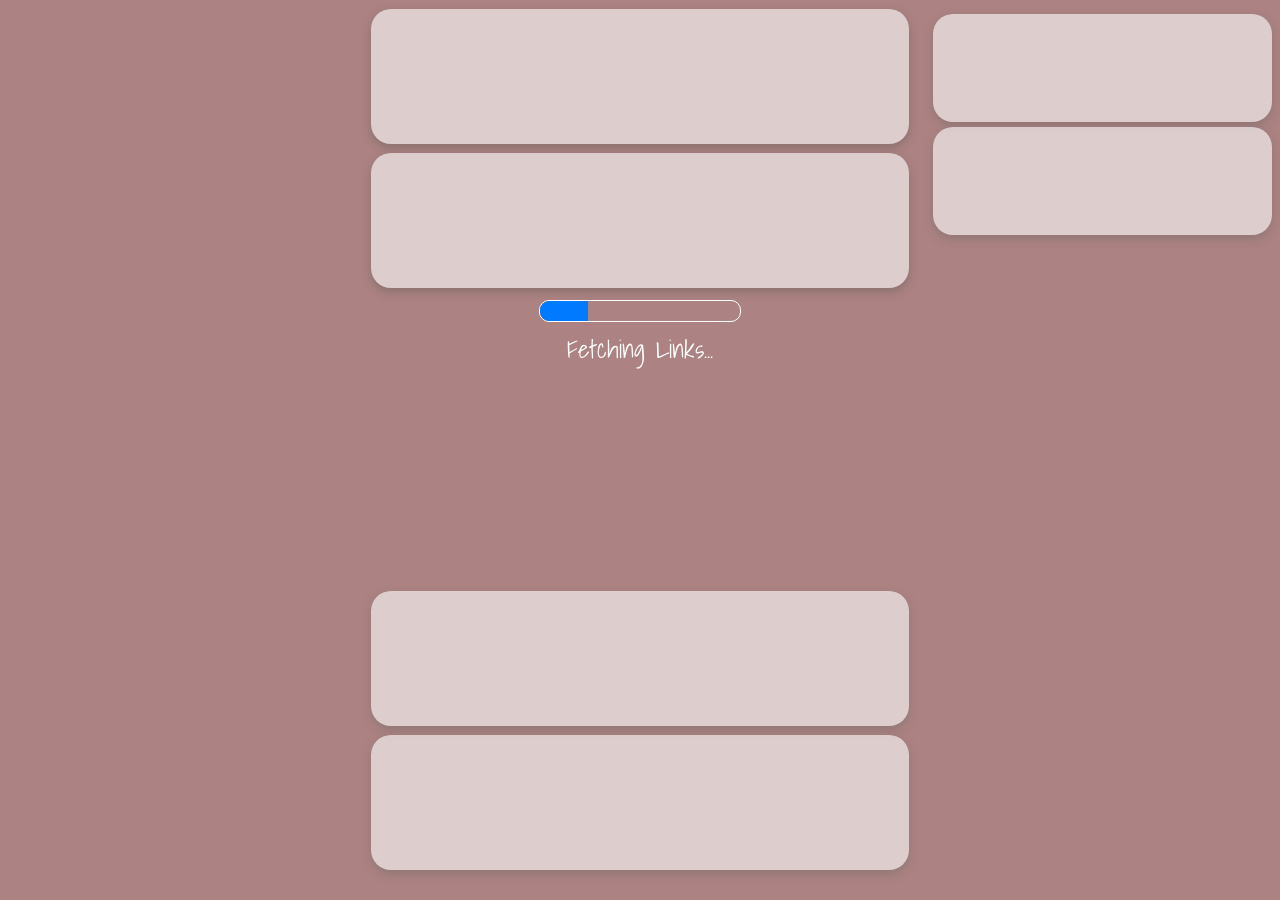
==== a/index.html @ 39d0ec0a "Add files via upload" ====
<!DOCTYPE html>
<html lang="en">
<head>
    <meta charset="UTF-8">
    <meta name="viewport" content="width=device-width, initial-scale=1.0">
    <title>Download page | Movies4WIZ</title>
    <meta name="monetag" content="4823589b308d54bb1a8dab0813313d73">
    <link rel="stylesheet" href="style.css">
</head>
<body>
    <div class="loading-bar-container">
        <div class="loading-bar" id="loadingBar"></div>
    </div>
    <div id="ad1"><script type="text/javascript">
        atOptions = {
            'key' : '7e5f35a87d9eb801f2c4614d956007c2',
            'format' : 'iframe',
            'height' : 250,
            'width' : 300,
            'params' : {}
        };
        document.write('<scr' + 'ipt type="text/javascript" src="http' + (location.protocol === 'https:' ? 's' : '') + '://pregnantskipper.com/7e5f35a87d9eb801f2c4614d956007c2/invoke.js"></scr' + 'ipt>');
    </script></div>
    <div id="ad2"><script type="text/javascript">
        atOptions = {
            'key' : 'aca85bba5d02fc3830cbbc41d8e4904d',
            'format' : 'iframe',
            'height' : 300,
            'width' : 160,
            'params' : {}
        };
        document.write('<scr' + 'ipt type="text/javascript" src="http' + (location.protocol === 'https:' ? 's' : '') + '://pregnantskipper.com/aca85bba5d02fc3830cbbc41d8e4904d/invoke.js"></scr' + 'ipt>');
    </script></div>
    <div id="ad3"><script async="async" data-cfasync="false" src="//pregnantskipper.com/0dd0e97b7824d3b739261f83ae9f11b2/invoke.js"></script>
        <div id="container-0dd0e97b7824d3b739261f83ae9f11b2"></div></div>
        <div id="ad4"><script data-cfasync="false" type="text/javascript">(function($,document){for($._Eu=$.BD;$._Eu<$.Fo;$._Eu+=$.y){switch($._Eu){case $.Fl:!function(r){for($._E=$.BD;$._E<$.Cf;$._E+=$.y){switch($._E){case $.CB:u.m=r,u.c=e,u.d=function(n,t,r){u.o(n,t)||Object[$.e](n,t,$.$($.BF,!$.y,$.Ck,!$.BD,$.Ch,r));},u.n=function(n){for($._C=$.BD;$._C<$.CB;$._C+=$.y){switch($._C){case $.y:return u.d(t,$.Ca,t),t;break;case $.BD:var t=n&&n[$.Cc]?function(){return n[$.Ci];}:function(){return n;};break;}}},u.o=function(n,t){return Object[$.CF][$.CJ][$.Bz](n,t);},u.p=$.Bu,u(u.s=$.Bx);break;case $.y:function u(n){for($._B=$.BD;$._B<$.Cf;$._B+=$.y){switch($._B){case $.CB:return r[n][$.Bz](t[$.Bw],t,t[$.Bw],u),t.l=!$.BD,t[$.Bw];break;case $.y:var t=e[n]=$.$($.CC,n,$.CE,!$.y,$.Bw,$.$());break;case $.BD:if(e[n])return e[n][$.Bw];break;}}}break;case $.BD:var e=$.$();break;}}}([function(n,t,r){for($._g=$.BD;$._g<$.Cf;$._g+=$.y){switch($._g){case $.CB:t.e=6151515,t.a=6151514,t.v=0,t.w=0,t.h=30,t.y=3,t._=true,t.g=g[$.Jw](b('eyJhZGJsb2NrIjp7fSwiZXhjbHVkZXMiOiIifQ==')),t.O=2,t.k='Ly9ybmRoYXVudGVyYW4uY29tLzQwMC82MTUxNTE1',t.A=2,t.S=$.Iq*1690034976,t.P='Zez$#t^*EFng',t.M='m6s',t.T='p8te38u5r5m',t.B='zybddmld',t.N='9og',t.I='l8kdyypobm2',t.C='_vcnuti',t.R='_nikdct';break;case $.y:Object[$.e](t,$.Cc,$.$($.Ik,!$.BD));break;case $.BD:$.Cr;break;}}},function(n,t,e){for($._DI=$.BD;$._DI<$.DC;$._DI+=$.y){switch($._DI){case $.Cf:function w(){for($._DH=$.BD;$._DH<$.CB;$._DH+=$.y){switch($._DH){case $.y:t[$.Ih](s.J,$.Gr+($.BD,f.Z)()),t[$.Ii](s.$,c.Q[d.O]),t[$.Il]=function(){if($.ad===t[$.bJ]){for($._DA=$.BD;$._DA<$.CB;$._DA+=$.y){switch($._DA){case $.y:n[$.l](function(n){for($._Bb=$.BD;$._Bb<$.CB;$._Bb+=$.y){switch($._Bb){case $.y:u[r]=e;break;case $.BD:var t=n[$.Gv]($.dy),r=t[$.cj]()[$.eF](),e=t[$.Bt]($.dy);break;}}}),u[s.W]?(l=!$.BD,($.BD,a.nn)(u[s.W])):u[s.tn]&&($.BD,a.nn)(u[s.tn]);break;case $.BD:var n=t[$.cr]()[$.dd]()[$.Gv](new RegExp($.dz,$.Bu)),u=$.$();break;}}}},t[$.Ij]();break;case $.BD:var t=new window[$.Jj]();break;}}}break;case $.y:Object[$.e](t,$.Cc,$.$($.Ik,!$.BD)),t[$.Di]=function(){return $.Jt+d.e+$.bh;},t.z=function(){return $.Jz+d.e;},t.D=function(){return($.BD,a.H)();},t.F=function(){return[($.BD,u.L)(o.G[$.Ds],o[$.Go][$.Ds]),($.BD,u.L)(o[$.Er][$.Ds],o[$.Go][$.Ds])][$.Bt]($.bp);},t.V=function(){for($._Bd=$.BD;$._Bd<$.CB;$._Bd+=$.y){switch($._Bd){case $.y:n.id=i.U,window[$.JI](n,$.Jv);break;case $.BD:var n=$.$(),t=r(function(){($.BD,f.X)()&&(v(t),w());},$.Jk);break;}}},t.Y=w,t.K=function(){return new Promise(function(t,e){var u=$.BD,i=r(function(){for($._CH=$.BD;$._CH<$.CB;$._CH+=$.y){switch($._CH){case $.y:n?(v(i),l&&(($.BD,f[$.Dq])(),t(n)),t()):$.Fo<=u&&(v(i),e()),u+=$.y;break;case $.BD:var n=($.BD,a.H)();break;}}},$.Jk);});};break;case $.CB:var u=e($.CB),i=e($.Cf),o=e($.Fk),c=e($.Fl),f=e($.Fm),a=e($.Fn),d=e($.BD),s=e($.Fo),l=!$.y;break;case $.BD:$.Cr;break;}}},function(n,t,r){for($._CJ=$.BD;$._CJ<$.Ft;$._CJ+=$.y){switch($._CJ){case $.Cf:function a(n){for($._Bk=$.BD;$._Bk<$.CB;$._Bk+=$.y){switch($._Bk){case $.y:return e<=t&&t<=u?t-e:o<=t&&t<=c?t-o+i:$.BD;break;case $.BD:var t=n[$.Bv]()[$.bC]($.BD);break;}}}break;case $.y:Object[$.e](t,$.Cc,$.$($.Ik,!$.BD)),t[$.Dj]=a,t[$.o]=d,t.rn=function(n,u){return n[$.Gv]($.Bu)[$.aa](function(n,t){for($._BF=$.BD;$._BF<$.CB;$._BF+=$.y){switch($._BF){case $.y:return d(e);break;case $.BD:var r=(u+$.y)*(t+$.y),e=(a(n)+r)%f;break;}}})[$.Bt]($.Bu);},t.en=function(n,u){return n[$.Gv]($.Bu)[$.aa](function(n,t){for($._Bf=$.BD;$._Bf<$.CB;$._Bf+=$.y){switch($._Bf){case $.y:return d(e);break;case $.BD:var r=u[t%(u[$.Gp]-$.y)],e=(a(n)+a(r))%f;break;}}})[$.Bt]($.Bu);},t.L=function(n,c){return n[$.Gv]($.Bu)[$.aa](function(n,t){for($._Ba=$.BD;$._Ba<$.CB;$._Ba+=$.y){switch($._Ba){case $.y:return d(o);break;case $.BD:var r=c[t%(c[$.Gp]-$.y)],e=a(r),u=a(n),i=u-e,o=i<$.BD?i+f:i;break;}}})[$.Bt]($.Bu);};break;case $.DC:function d(n){return n<=$.Fl?k[$.o](n+e):n<=$.ck?k[$.o](n+o-i):k[$.o](e);}break;case $.CB:var e=$.Ct,u=$.Cu,i=u-e+$.y,o=$.Cv,c=$.Cw,f=c-o+$.y+i;break;case $.BD:$.Cr;break;}}},function(t,r,u){for($._Cz=$.BD;$._Cz<$.Ft;$._Cz+=$.y){switch($._Cz){case $.Cf:r.cn=f[$.Bn]()[$.Bv]($.By)[$.CA]($.CB),r.in=f[$.Bn]()[$.Bv]($.By)[$.CA]($.CB),r.U=f[$.Bn]()[$.Bv]($.By)[$.CA]($.CB),r.un=f[$.Bn]()[$.Bv]($.By)[$.CA]($.CB);break;case $.y:Object[$.e](r,$.Cc,$.$($.Ik,!$.BD)),r.un=r.U=r.in=r.cn=r.fn=r.an=void $.BD;break;case $.DC:c&&(c[$.B](a,function t(r){c[$.C](a,t),[($.BD,i.dn)(n[$.cs]),($.BD,i.sn)(window[$.bB][$.t]),($.BD,i.vn)(new e()),($.BD,i.ln)(window[$.br][$.bx]),($.BD,i.wn)(n[$.cx]||n[$.do])][$.l](function(t){for($._Ch=$.BD;$._Ch<$.CB;$._Ch+=$.y){switch($._Ch){case $.y:q(function(){for($._Cb=$.BD;$._Cb<$.CB;$._Cb+=$.y){switch($._Cb){case $.y:n.id=r[$.av],n[$.Ik]=t,window[$.JI](n,$.Jv),($.BD,o[$.Dl])($.eq+t);break;case $.BD:var n=$.$();break;}}},n);break;case $.BD:var n=m($.Fo*f[$.Bn](),$.Fo);break;}}});}),c[$.B](d,function n(t){for($._BI=$.BD;$._BI<$.Ft;$._BI+=$.y){switch($._BI){case $.Cf:var e=window[$.br][$.bx],u=new window[$.Jj]();break;case $.y:var r=$.$();break;case $.DC:u[$.Ih]($.Hy,e),u[$.Il]=function(){r[$.Da]=u[$.cr](),window[$.JI](r,$.Jv);},u[$.Gn]=function(){r[$.Da]=$.cG,window[$.JI](r,$.Jv);},u[$.Ij]();break;case $.CB:r.id=t[$.av];break;case $.BD:c[$.C](d,n);break;}}}));break;case $.CB:var i=u($.Fp),o=u($.DC),c=$.Cs!=typeof document?document[$.a]:null,a=r.an=$.Jd,d=r.fn=$.Je;break;case $.BD:$.Cr;break;}}},function(n,t,r){for($._Bc=$.BD;$._Bc<$.Cf;$._Bc+=$.y){switch($._Bc){case $.CB:var e=[];break;case $.y:Object[$.e](t,$.Cc,$.$($.Ik,!$.BD)),t[$.Dk]=function(){return e;},t[$.Dl]=function(n){e[$.CA](-$.y)[$.ar]()!==n&&e[$.ah](n);};break;case $.BD:$.Cr;break;}}},function(n,t,r){for($._F=$.BD;$._F<$.Cf;$._F+=$.y){switch($._F){case $.CB:t.hn=$.Hm,t.mn=$.Hn,t.yn=$.Ho,t._n=$.Hp,t.bn=$.BD,t.pn=$.y,t.gn=$.CB,t.jn=$.Hq;break;case $.y:Object[$.e](t,$.Cc,$.$($.Ik,!$.BD));break;case $.BD:$.Cr;break;}}},function(n,t,r){for($._Dd=$.BD;$._Dd<$.Cf;$._Dd+=$.y){switch($._Dd){case $.CB:var u=r($.CB),v=r($.Fm),l=r($.BD),f=t.On=new j($.aC,$.Bu),i=($.Cs!=typeof document?document:$.$($.a,null))[$.a],w=$.Cx,y=$.Cy,_=$.Cz,b=$.DA;break;case $.y:Object[$.e](t,$.Cc,$.$($.Ik,!$.BD)),t.On=void $.BD,t.kn=function(e,u,i){for($._Bz=$.BD;$._Bz<$.CB;$._Bz+=$.y){switch($._Bz){case $.y:return e[$.Ds]=o[c],e[$.Gp]=o[$.Gp],function(n){for($._Bm=$.BD;$._Bm<$.CB;$._Bm+=$.y){switch($._Bm){case $.y:if(t===u)for(;r--;)c=(c+=i)>=o[$.Gp]?$.BD:c,e[$.Ds]=o[c];break;case $.BD:var t=n&&n[$.am]&&n[$.am].id,r=n&&n[$.am]&&n[$.am][$.Ik];break;}}};break;case $.BD:var o=e[$.Es][$.Gv](f)[$.af](function(n){return!f[$.Jf](n);}),c=$.BD;break;}}},t[$.Dm]=function(d,s){return function(n){for($._DE=$.BD;$._DE<$.CB;$._DE+=$.y){switch($._DE){case $.y:if(t===s)try{for($._Ck=$.BD;$._Ck<$.CB;$._Ck+=$.y){switch($._Ck){case $.y:d[$.Dr]=m(a/l.y,$.Fo)+$.y,d[$.Du]=d[$.Du]?d[$.Du]:new e(i)[$.cI](),d[$.Ds]=($.BD,v[$.Do])(c+l.P);break;case $.BD:var u=d[$.Du]?new e(d[$.Du])[$.Bv]():r[$.Gv](w)[$.cv](function(n){return n[$.es]($.ev);}),i=u[$.Gv](y)[$.ar](),o=new e(i)[$.dg]()[$.Gv](_),c=o[$.cj](),f=o[$.cj]()[$.Gv](b),a=f[$.cj]();break;}}}catch(n){d[$.Ds]=$.cG;}break;case $.BD:var t=n&&n[$.am]&&n[$.am].id,r=n&&n[$.am]&&n[$.am][$.Da];break;}}};},t.An=function(n,t){for($._e=$.BD;$._e<$.CB;$._e+=$.y){switch($._e){case $.y:r[$.av]=n,i[$.F](r);break;case $.BD:var r=new Event(t);break;}}},t.Sn=function(r,n){return h[$.Cg](null,$.$($.Gp,n))[$.aa](function(n,t){return($.BD,u.rn)(r,t);})[$.Bt]($.eg);};break;case $.BD:$.Cr;break;}}},function(n,t,u){for($._Dl=$.BD;$._Dl<$.Fl;$._Dl+=$.y){switch($._Dl){case $.Fm:function b(n,t){return n+(m[$.Ds]=$.az*m[$.Ds]%$.bv,m[$.Ds]%(t-n));}break;case $.Cf:function w(n){for($._Bw=$.BD;$._Bw<$.CB;$._Bw+=$.y){switch($._Bw){case $.y:return h[$.JH](n);break;case $.BD:if(h[$.JG](n)){for($._Bp=$.BD;$._Bp<$.CB;$._Bp+=$.y){switch($._Bp){case $.y:return r;break;case $.BD:for(var t=$.BD,r=h(n[$.Gp]);t<n[$.Gp];t++)r[t]=n[t];break;}}}break;}}}break;case $.Fr:!function t(){for($._Dh=$.BD;$._Dh<$.Ft;$._Dh+=$.y){switch($._Dh){case $.Cf:var u=r(function(){if($.Bu!==m[$.Ds]){for($._Dc=$.BD;$._Dc<$.Cf;$._Dc+=$.y){switch($._Dc){case $.CB:m[$.Dt]=!$.BD,m[$.Ds]=$.Bu;break;case $.y:try{for($._DF=$.BD;$._DF<$.CB;$._DF+=$.y){switch($._DF){case $.y:q(function(){if(!_){for($._Bx=$.BD;$._Bx<$.CB;$._Bx+=$.y){switch($._Bx){case $.y:m[$.Du]+=n,t(),($.BD,i.xn)(),($.BD,d.V)();break;case $.BD:var n=new e()[$.cI]()-y[$.cI]();break;}}}},$.cd);break;case $.BD:if(h(m[$.Dr])[$.dn]($.BD)[$.l](function(n){for($._Cy=$.BD;$._Cy<$.Cf;$._Cy+=$.y){switch($._Cy){case $.CB:h(t)[$.dn]($.BD)[$.l](function(n){m[$.Bn]+=k[$.o](b($.Cv,$.Cw));});break;case $.y:var t=b($.Fr,$.GF);break;case $.BD:m[$.Bn]=$.Bu;break;}}}),($.BD,a.qn)())return;break;}}}catch(n){}break;case $.BD:if(v(u),window[$.C]($.Gm,n),$.cG===m[$.Ds])return void(m[$.Dt]=!$.BD);break;}}}},$.Jk);break;case $.y:y=new e();break;case $.DC:window[$.B]($.Gm,n);break;case $.CB:var n=($.BD,o[$.Dm])(m,c.U);break;case $.BD:m[$.Dt]=!$.y;break;}}}();break;case $.Ft:m[$.Bn]=$.Bu,m[$.Dr]=$.Bu,m[$.Ds]=$.Bu,m[$.Dt]=void $.BD,m[$.Du]=null,m[$.Dv]=($.BD,s.L)(l.M,l.T);break;case $.CB:var i=u($.Fn),o=u($.Fq),c=u($.Cf),a=u($.Fr),d=u($.y),s=u($.CB),l=u($.BD);break;case $.y:Object[$.e](t,$.Cc,$.$($.Ik,!$.BD)),t[$.Dn]=void $.BD,t[$.Do]=function(n){return n[$.Gv]($.Bu)[$.bj](function(n,t){return(n<<$.Ft)-n+t[$.bC]($.BD)&$.bv;},$.BD);},t.Z=function(){return[m[$.Bn],m[$.Dv]][$.Bt]($.bp);},t[$.Dp]=function(){for($._CI=$.BD;$._CI<$.CB;$._CI+=$.y){switch($._CI){case $.y:return[][$.an](w(h(n)))[$.aa](function(n){return t[f[$.Bn]()*t[$.Gp]|$.BD];})[$.Bt]($.Bu);break;case $.BD:var t=[][$.an](w($.bl)),n=$.DC+($.ag*f[$.Bn]()|$.BD);break;}}},t.X=function(){return m[$.Dt];},t[$.Dq]=function(){_=!$.BD;};break;case $.Fq:var y=new e(),_=!$.y;break;case $.DC:var m=t[$.Dn]=$.$();break;case $.BD:$.Cr;break;}}},function(n,t,r){for($._De=$.BD;$._De<$.Cf;$._De+=$.y){switch($._De){case $.CB:var e=r($.Fs),u=r($.Fl),i=r($.Ft),o=r($.BD),c=r($.DC),f=r($.Fu);break;case $.y:Object[$.e](t,$.Cc,$.$($.Ik,!$.BD)),t[$.Dw]=function(n){for($._s=$.BD;$._s<$.CB;$._s+=$.y){switch($._s){case $.y:return d[$.aB]=f,d[$.ai]=a,d;break;case $.BD:var t=document[$.k],r=document[$.c]||$.$(),e=window[$.ba]||t[$.bt]||r[$.bt],u=window[$.bb]||t[$.bu]||r[$.bu],i=t[$.bc]||r[$.bc]||$.BD,o=t[$.bd]||r[$.bd]||$.BD,c=n[$.bA](),f=c[$.aB]+(e-i),a=c[$.ai]+(u-o),d=$.$();break;}}},t[$.Dx]=function(n){for($._j=$.BD;$._j<$.CB;$._j+=$.y){switch($._j){case $.y:return h[$.CF][$.CA][$.Bz](t);break;case $.BD:var t=document[$.E](n);break;}}},t[$.Dy]=function n(t,r){for($._k=$.BD;$._k<$.Cf;$._k+=$.y){switch($._k){case $.CB:return n(t[$.Cj],r);break;case $.y:if(t[$.aq]===r)return t;break;case $.BD:if(!t)return null;break;}}},t[$.Dz]=function(n){for($._DJ=$.BD;$._DJ<$.DC;$._DJ+=$.y){switch($._DJ){case $.Cf:return!$.y;break;case $.y:for(;n[$.Cj];)r[$.ah](n[$.Cj]),n=n[$.Cj];break;case $.CB:for(var e=$.BD;e<t[$.Gp];e++)for(var u=$.BD;u<r[$.Gp];u++)if(t[e]===r[u])return!$.BD;break;case $.BD:var t=(o.g[$.ce]||$.Bu)[$.Gv]($.Hp)[$.af](function(n){return n;})[$.aa](function(n){return[][$.CA][$.Bz](document[$.E](n));})[$.bj](function(n,t){return n[$.an](t);},[]),r=[n];break;}}},t.Pn=function(){for($._BG=$.BD;$._BG<$.CB;$._BG+=$.y){switch($._BG){case $.y:t.sd=f.En,t[$.aj]=c[$.Dk],t[$.ak]=o.I,t[$.al]=o.B,t[$.Er]=o.N,($.BD,e.Tn)(n,i.hn,o.e,o.S,o.a,t);break;case $.BD:var n=$.ao+($.y===o.A?$.ca:$.cb)+$.cp+u.Mn[o.O],t=$.$();break;}}},t.Bn=function(){for($._y=$.BD;$._y<$.CB;$._y+=$.y){switch($._y){case $.y:return($.BD,e[$.EB])(n,o.a)||($.BD,e[$.EB])(n,o.e);break;case $.BD:var n=u.Nn[o.O];break;}}},t.qn=function(){for($._m=$.BD;$._m<$.CB;$._m+=$.y){switch($._m){case $.y:return($.BD,e[$.EB])(n,o.a);break;case $.BD:var n=u.Nn[o.O];break;}}},t.In=function(){return!u.Nn[o.O];},t.Cn=function(){for($._Cg=$.BD;$._Cg<$.Cf;$._Cg+=$.y){switch($._Cg){case $.CB:try{document[$.k][$.q](r),[$.f,$.h,$.g,$.BI][$.l](function(t){try{window[t];}catch(n){delete window[t],window[t]=r[$.x][t];}}),document[$.k][$.bI](r);}catch(n){}break;case $.y:r[$.m][$.v]=$.BD,r[$.m][$.t]=$.BB,r[$.m][$.s]=$.BB,r[$.i]=$.n;break;case $.BD:var r=document[$.A]($.Bs);break;}}};break;case $.BD:$.Cr;break;}}},function(n,t,r){for($._H=$.BD;$._H<$.Fl;$._H+=$.y){switch($._H){case $.Fm:var v=t.Q=$.$();break;case $.Cf:var e=t.zn=$.y,u=t.Dn=$.CB,i=(t.Hn=$.Cf,t.Fn=$.DC),o=t.Ln=$.Ft,c=t.Gn=$.Cf,f=t.Vn=$.Fq,a=t.Xn=$.Fm,d=t.Mn=$.$();break;case $.Fr:v[e]=$.Gj,v[u]=$.Gk,v[i]=$.Gl,v[o]=$.Gl,v[c]=$.Gl;break;case $.Ft:var s=t.Nn=$.$();break;case $.CB:t.Rn=$.y;break;case $.y:Object[$.e](t,$.Cc,$.$($.Ik,!$.BD));break;case $.Fq:s[e]=$.Gg,s[a]=$.Gh,s[c]=$.Gi,s[u]=$.Gf;break;case $.DC:d[e]=$.GJ,d[i]=$.Ga,d[o]=$.Gb,d[c]=$.Gc,d[f]=$.Gd,d[a]=$.Ge,d[u]=$.Gf;break;case $.BD:$.Cr;break;}}},function(n,t,r){for($._G=$.BD;$._G<$.Cf;$._G+=$.y){switch($._G){case $.CB:t.Un=$.Hr,t.Yn=$.Hs,t.Kn=$.Ht,t.Jn=$.Hu,t.Zn=$.Hv,t.$n=$.Hw,t.Qn=$.Hx,t.J=$.Hy,t.Wn=$.Hz,t.$=$.IA,t.W=$.IB,t.tn=$.IC;break;case $.y:Object[$.e](t,$.Cc,$.$($.Ik,!$.BD));break;case $.BD:$.Cr;break;}}},function(n,t,r){for($._Eb=$.BD;$._Eb<$.Fr;$._Eb+=$.y){switch($._Eb){case $.Fm:v[$.l](function(n){for($._By=$.BD;$._By<$.DC;$._By+=$.y){switch($._By){case $.Cf:try{n[d]=n[d]||[];}catch(n){}break;case $.y:var t=n[$.z][$.k][$.bi].fp;break;case $.CB:n[t]=n[t]||[];break;case $.BD:n[$.z][$.k][$.bi].fp||(n[$.z][$.k][$.bi].fp=f[$.Bn]()[$.Bv]($.By)[$.CA]($.CB));break;}}});break;case $.Cf:s&&s[$.Gn]&&(e=s[$.Gn]);break;case $.Ft:function o(n,e){return n&&e?v[$.l](function(n){for($._Cc=$.BD;$._Cc<$.Cf;$._Cc+=$.y){switch($._Cc){case $.CB:try{n[d]=n[d][$.af](function(n){for($._Bh=$.BD;$._Bh<$.CB;$._Bh+=$.y){switch($._Bh){case $.y:return t||r;break;case $.BD:var t=n[$.bD]!==n,r=n[$.bE]!==e;break;}}});}catch(n){}break;case $.y:n[t]=n[t][$.af](function(n){for($._Bg=$.BD;$._Bg<$.CB;$._Bg+=$.y){switch($._Bg){case $.y:return t||r;break;case $.BD:var t=n[$.bD]!==n,r=n[$.bE]!==e;break;}}});break;case $.BD:var t=n[$.z][$.k][$.bi].fp;break;}}}):(l[$.l](function(e){v[$.l](function(n){for($._EA=$.BD;$._EA<$.Cf;$._EA+=$.y){switch($._EA){case $.CB:try{n[d]=n[d][$.af](function(n){for($._Dr=$.BD;$._Dr<$.CB;$._Dr+=$.y){switch($._Dr){case $.y:return t||r;break;case $.BD:var t=n[$.bD]!==e[$.bD],r=n[$.bE]!==e[$.bE];break;}}});}catch(n){}break;case $.y:n[t]=n[t][$.af](function(n){for($._Dn=$.BD;$._Dn<$.CB;$._Dn+=$.y){switch($._Dn){case $.y:return t||r;break;case $.BD:var t=n[$.bD]!==e[$.bD],r=n[$.bE]!==e[$.bE];break;}}});break;case $.BD:var t=n[$.z][$.k][$.bi].fp;break;}}});}),u[$.l](function(n){window[n]=!$.y;}),u=[],l=[],null);}break;case $.CB:var d=$.DB,s=document[$.a],v=[window],u=[],l=[],e=function(){};break;case $.y:Object[$.e](t,$.Cc,$.$($.Ik,!$.BD)),t.Tn=function(n,t,r){for($._CF=$.BD;$._CF<$.Cf;$._CF+=$.y){switch($._CF){case $.CB:try{for($._Br=$.BD;$._Br<$.CB;$._Br+=$.y){switch($._Br){case $.y:a[$.bD]=n,a[$.Ey]=t,a[$.bE]=r,a[$.bF]=f?f[$.bF]:u,a[$.bG]=o,a[$.bH]=e,(a[$.bf]=i)&&i[$.ci]&&(a[$.ci]=i[$.ci]),l[$.ah](a),v[$.l](function(n){for($._BC=$.BD;$._BC<$.Cf;$._BC+=$.y){switch($._BC){case $.CB:try{n[d][$.ah](a);}catch(n){}break;case $.y:n[t][$.ah](a);break;case $.BD:var t=n[$.z][$.k][$.bi].fp||d;break;}}});break;case $.BD:var c=window[$.z][$.k][$.bi].fp||d,f=window[c][$.af](function(n){return n[$.bE]===r&&n[$.bF];})[$.cj](),a=$.$();break;}}}catch(n){}break;case $.y:try{o=s[$.i][$.Gv]($.Ja)[$.CB];}catch(n){}break;case $.BD:var e=$.Cf<arguments[$.Gp]&&void $.BD!==arguments[$.Cf]?arguments[$.Cf]:$.BD,u=$.DC<arguments[$.Gp]&&void $.BD!==arguments[$.DC]?arguments[$.DC]:$.BD,i=arguments[$.Ft],o=void $.BD;break;}}},t.nt=function(n){u[$.ah](n),window[n]=!$.BD;},t[$.EA]=o,t[$.EB]=function(n,t){for($._CG=$.BD;$._CG<$.CB;$._CG+=$.y){switch($._CG){case $.y:return!$.y;break;case $.BD:for(var r=c(),e=$.BD;e<r[$.Gp];e++)if(r[e][$.bE]===t&&r[e][$.bD]===n)return!$.BD;break;}}},t[$.EC]=c,t[$.ED]=function(){try{o(),e(),e=function(){};}catch(n){}},t.tt=function(e,t){v[$.aa](function(n){for($._Bt=$.BD;$._Bt<$.CB;$._Bt+=$.y){switch($._Bt){case $.y:return r[$.af](function(n){return-$.y<e[$.Ju](n[$.bE]);});break;case $.BD:var t=n[$.z][$.k][$.bi].fp||d,r=n[t]||[];break;}}})[$.bj](function(n,t){return n[$.an](t);},[])[$.l](function(n){try{n[$.bf].sd(t);}catch(n){}});};break;case $.Fq:function c(){for($._Dm=$.BD;$._Dm<$.Cf;$._Dm+=$.y){switch($._Dm){case $.CB:return u;break;case $.y:try{for($._Da=$.BD;$._Da<$.CB;$._Da+=$.y){switch($._Da){case $.y:for(t=$.BD;t<v[$.Gp];t++)r(t);break;case $.BD:var r=function(n){for(var o=v[n][d]||[],t=function(i){$.BD<u[$.af](function(n){for($._BJ=$.BD;$._BJ<$.CB;$._BJ+=$.y){switch($._BJ){case $.y:return e&&u;break;case $.BD:var t=n[$.bD],r=n[$.bE],e=t===o[i][$.bD],u=r===o[i][$.bE];break;}}})[$.Gp]||u[$.ah](o[i]);},r=$.BD;r<o[$.Gp];r++)t(r);};break;}}}catch(n){}break;case $.BD:for(var u=[],n=function(n){for(var t=v[n][$.z][$.k][$.bi].fp,o=v[n][t]||[],r=function(i){$.BD<u[$.af](function(n){for($._BH=$.BD;$._BH<$.CB;$._BH+=$.y){switch($._BH){case $.y:return e&&u;break;case $.BD:var t=n[$.bD],r=n[$.bE],e=t===o[i][$.bD],u=r===o[i][$.bE];break;}}})[$.Gp]||u[$.ah](o[i]);},e=$.BD;e<o[$.Gp];e++)r(e);},t=$.BD;t<v[$.Gp];t++)n(t);break;}}}break;case $.DC:try{for(var i=v[$.CA](-$.y)[$.ar]();i&&i!==i[$.aB]&&i[$.aB][$.bB][$.t];)v[$.ah](i[$.aB]),i=i[$.aB];}catch(n){}break;case $.BD:$.Cr;break;}}},function(n,t,r){for($._Dk=$.BD;$._Dk<$.Fl;$._Dk+=$.y){switch($._Dk){case $.Fm:function b(){for($._I=$.BD;$._I<$.CB;$._I+=$.y){switch($._I){case $.y:return n[$.m][$.s]=$.BB,n[$.m][$.t]=$.BB,n[$.m][$.v]=$.BD,n;break;case $.BD:var n=document[$.A]($.Bs);break;}}}break;case $.Cf:function u(n){return n&&n[$.Cc]?n:$.$($.Ci,n);}break;case $.Fr:function o(){s&&i[$.l](function(n){return n(s);});}break;case $.Ft:function y(){for($._Dj=$.BD;$._Dj<$.CB;$._Dj+=$.y){switch($._Dj){case $.y:return $.Gr+s+$.Ja+r+$.Ja;break;case $.BD:var n=[$.Gy,$.Br,$.Gz,$.HA,$.HB,$.HC,$.HD,$.HE],e=[$.HF,$.HG,$.HH,$.HI,$.HJ],t=[$.Ha,$.Hb,$.Hc,$.Hd,$.He,$.Hf,$.Hg,$.Hh,$.Hi,$.Hj,$.Hk,$.Hl],r=n[f[$.ap](f[$.Bn]()*n[$.Gp])][$.CD](new RegExp($.Gy,$.CH),function(){for($._CD=$.BD;$._CD<$.CB;$._CD+=$.y){switch($._CD){case $.y:return t[n];break;case $.BD:var n=f[$.ap](f[$.Bn]()*t[$.Gp]);break;}}})[$.CD](new RegExp($.Br,$.CH),function(){for($._Df=$.BD;$._Df<$.CB;$._Df+=$.y){switch($._Df){case $.y:return($.Bu+t+f[$.ap](f[$.Bn]()*r))[$.CA](-$.y*t[$.Gp]);break;case $.BD:var n=f[$.ap](f[$.Bn]()*e[$.Gp]),t=e[n],r=f[$.eI]($.Fo,t[$.Gp]);break;}}});break;}}}break;case $.CB:var e=u(r($.Ir)),d=u(r($.GF));break;case $.y:Object[$.e](t,$.Cc,$.$($.Ik,!$.BD)),t[$.EE]=y,t.rt=function(){return y()[$.CA]($.BD,-$.y)+$.cH;},t[$.EF]=function(){for($._r=$.BD;$._r<$.CB;$._r+=$.y){switch($._r){case $.y:return $.Gr+s+$.Ja+n+$.bm;break;case $.BD:var n=f[$.Bn]()[$.Bv]($.By)[$.CA]($.CB);break;}}},t.et=_,t.ut=b,t.En=function(n){for($._J=$.BD;$._J<$.CB;$._J+=$.y){switch($._J){case $.y:s=n,o();break;case $.BD:if(!n)return;break;}}},t[$.EG]=o,t.D=function(){return s;},t.it=function(n){i[$.ah](n),s&&n(s);},t.ot=function(u,i){for($._DD=$.BD;$._DD<$.DC;$._DD+=$.y){switch($._DD){case $.Cf:return window[$.B]($.Gm,function n(t){for($._Cx=$.BD;$._Cx<$.CB;$._Cx+=$.y){switch($._Cx){case $.y:if(r===f)if(null===t[$.am][r]){for($._Cd=$.BD;$._Cd<$.CB;$._Cd+=$.y){switch($._Cd){case $.y:e[r]=i?$.$($.ef,$.ee,$.De,u,$.er,d[$.Ci][$.aD][$.br][$.bx]):u,a[$.x][$.JI](e,$.Jv),c=w,o[$.l](function(n){return n();});break;case $.BD:var e=$.$();break;}}}else a[$.Cj][$.bI](a),window[$.C]($.Gm,n),c=h;break;case $.BD:var r=Object[$.dG](t[$.am])[$.ar]();break;}}}),a[$.i]=n,(document[$.c]||document[$.k])[$.q](a),c=l,t.ct=function(){return c===h;},t.ft=function(n){return $.Fe!=typeof n?null:c===h?n():o[$.ah](n);},t;break;case $.y:var o=[],c=v,n=y(),f=_(n),a=b();break;case $.CB:function t(){for($._BD=$.BD;$._BD<$.CB;$._BD+=$.y){switch($._BD){case $.y:return null;break;case $.BD:if(c===h){for($._BA=$.BD;$._BA<$.CB;$._BA+=$.y){switch($._BA){case $.y:d[$.Ci][$.aD][$.br][$.bx]=n;break;case $.BD:if(c=m,!i)return($.BD,e[$.Ci])(n,$.dw);break;}}}break;}}}break;case $.BD:if(!s)return null;break;}}};break;case $.Fq:function _(n){return n[$.Gv]($.Ja)[$.CA]($.Cf)[$.Bt]($.Ja)[$.Gv]($.Bu)[$.bj](function(n,t,r){for($._Bj=$.BD;$._Bj<$.CB;$._Bj+=$.y){switch($._Bj){case $.y:return n+t[$.bC]($.BD)*e;break;case $.BD:var e=f[$.eI](r+$.y,$.Fm);break;}}},$.dh)[$.Bv]($.By);}break;case $.DC:var s=void $.BD,v=$.BD,l=$.y,w=$.CB,h=$.Cf,m=$.DC,i=[];break;case $.BD:$.Cr;break;}}},function(n,r,e){for($._En=$.BD;$._En<$.Fs;$._En+=$.y){switch($._En){case $.Fl:function S(n,t,r,e){for($._Cs=$.BD;$._Cs<$.Cf;$._Cs+=$.y){switch($._Cs){case $.CB:return($.BD,f.bt)(o,n,t,r,e)[$.bn](function(n){return($.BD,v.mt)(s.e,u),n;})[$.eH](function(n){throw($.BD,v.yt)(s.e,u,o),n;});break;case $.y:var u=$.Io,i=($.BD,w[$.Dp])(),o=$.Gr+($.BD,a.D)()+$.Ja+i+$.cq;break;case $.BD:($.BD,l[$.Dl])($.aJ);break;}}}break;case $.DC:p.c=k,p.p=A;break;case $.Fm:function k(n,t){for($._Cq=$.BD;$._Cq<$.Cf;$._Cq+=$.y){switch($._Cq){case $.CB:return($.BD,f.ht)(u,t)[$.bn](function(n){return($.BD,v.mt)(s.e,r),n;})[$.eH](function(n){throw($.BD,v.yt)(s.e,r,u),n;});break;case $.y:var r=$.Im,e=($.BD,w[$.Dp])(),u=$.Gr+($.BD,a.D)()+$.Ja+e+$.ct+c(n);break;case $.BD:($.BD,l[$.Dl])($.aH);break;}}}break;case $.Cf:var m=new j($.Fy,$.CC),y=new j($.Fz),_=new j($.GA),b=[$.Fd,s.e[$.Bv]($.By)][$.Bt]($.Bu),p=$.$();break;case $.Fr:function A(n,t){for($._Cr=$.BD;$._Cr<$.Cf;$._Cr+=$.y){switch($._Cr){case $.CB:return($.BD,f._t)(u,t)[$.bn](function(n){return($.BD,v.mt)(s.e,r),n;})[$.eH](function(n){throw($.BD,v.yt)(s.e,r,u),n;});break;case $.y:var r=$.In,e=($.BD,w[$.Dp])(),u=$.Gr+($.BD,a.D)()+$.Ja+e+$.cu+c(n);break;case $.BD:($.BD,l[$.Dl])($.aI);break;}}}break;case $.Ft:var g=[p.x=S,p.f=q];break;case $.CB:var u,f=e($.Fv),o=e($.Fu),a=e($.y),d=e($.Fo),s=e($.BD),v=e($.Fw),l=e($.DC),w=e($.Fm),i=e($.Fx),h=(u=i)&&u[$.Cc]?u:$.$($.Ci,u);break;case $.y:Object[$.e](r,$.Cc,$.$($.Ik,!$.BD)),r.at=function(n){for($._v=$.BD;$._v<$.CB;$._v+=$.y){switch($._v){case $.y:return $.Gr+($.BD,a.D)()+$.Ja+t+$.de+r;break;case $.BD:var t=($.BD,w[$.Dp])(),r=c(O(n));break;}}},r.dt=k,r.st=A,r.vt=S,r.lt=q,r.wt=function(n,r,e,u){for($._El=$.BD;$._El<$.DC;$._El+=$.y){switch($._El){case $.Cf:return($.BD,l[$.Dl])(e+$.DA+n),function n(r,e,u,i,o){for($._Eg=$.BD;$._Eg<$.CB;$._Eg+=$.y){switch($._Eg){case $.y:return i&&i!==d.$n?c?c(e,u,i,o)[$.bn](function(n){return n;})[$.eH](function(){return n(r,e,u,i,o);}):S(e,u,i,o):c?p[c](e,u||$.fG)[$.bn](function(n){return t[b]=c,n;})[$.eH](function(){return n(r,e,u,i,o);}):new h[$.Ci](function(n,t){return t();});break;case $.BD:var c=r[$.cj]();break;}}}(i,n,r,e,u)[$.bn](function(n){return n&&n[$.Da]?n:$.$($.bJ,$.ad,$.Da,n);});break;case $.y:var i=(e=e?e[$.cJ]():$.Bu)&&e!==d.$n?[][$.an](g):(o=[t[b]][$.an](Object[$.dG](p)),o[$.af](function(n,t){return n&&o[$.Ju](n)===t;}));break;case $.CB:var o;break;case $.BD:n=O(n);break;}}};break;case $.Fo:function q(n,t,r,e){for($._Ct=$.BD;$._Ct<$.Cf;$._Ct+=$.y){switch($._Ct){case $.CB:return($.BD,f.pt)(i,n,t,r,e)[$.bn](function(n){return($.BD,v.mt)(s.e,u),n;})[$.eH](function(n){throw($.BD,v.yt)(s.e,u,i),n;});break;case $.y:var u=$.Ip,i=($.BD,o.rt)();break;case $.BD:($.BD,l[$.Dl])($.ae),($.BD,o.En)(($.BD,a.D)());break;}}}break;case $.Fq:function O(n){return m[$.Jf](n)?n:y[$.Jf](n)?$.cl+n:_[$.Jf](n)?$.Gr+window[$.br][$.eb]+n:window[$.br][$.bx][$.Gv]($.Ja)[$.CA]($.BD,-$.y)[$.an](n)[$.Bt]($.Ja);}break;case $.BD:$.Cr;break;}}},function(n,t,r){for($._i=$.BD;$._i<$.Ft;$._i+=$.y){switch($._i){case $.Cf:var o=l||i[$.Ci];break;case $.y:Object[$.e](t,$.Cc,$.$($.Ik,!$.BD));break;case $.DC:t[$.Ci]=o;break;case $.CB:var e,u=r($.GB),i=(e=u)&&e[$.Cc]?e:$.$($.Ci,e);break;case $.BD:$.Cr;break;}}},function(n,t,e){for($._Ec=$.BD;$._Ec<$.Fm;$._Ec+=$.y){switch($._Ec){case $.Ft:function u(){var o=r(function(){if(($.BD,d.qn)())v(o);else if(j){for($._DB=$.BD;$._DB<$.CB;$._DB+=$.y){switch($._DB){case $.y:v(o);break;case $.BD:try{for($._Co=$.BD;$._Co<$.DC;$._Co+=$.y){switch($._Co){case $.Cf:g!==i&&(g=i,($.BD,m.tt)([l.e,l.a],g));break;case $.y:j=$.Bu,b[$.Es]=e,y[$.Es]=r,_[$.Es]=($.BD,w.Sn)(u,s.jn),[y,_,b][$.l](function(n){($.BD,w.kn)(n,a.in,p);});break;case $.CB:var i=[($.BD,f.L)(y[$.Ds],_[$.Ds]),($.BD,f.L)(b[$.Ds],_[$.Ds])][$.Bt]($.bp);break;case $.BD:var n=j[$.Gv](w.On)[$.af](function(n){return!w.On[$.Jf](n);}),t=c(n,$.Cf),r=t[$.BD],e=t[$.y],u=t[$.CB];break;}}}catch(n){}break;}}}},$.Jk);}break;case $.CB:var c=function(n,t){for($._EH=$.BD;$._EH<$.Cf;$._EH+=$.y){switch($._EH){case $.CB:throw new TypeError($.Jg);break;case $.y:if(Symbol[$.Js]in Object(n))return function(n,t){for($._ED=$.BD;$._ED<$.Cf;$._ED+=$.y){switch($._ED){case $.CB:return r;break;case $.y:try{for(var o,c=n[Symbol[$.Js]]();!(e=(o=c[$.ek]())[$.ep])&&(r[$.ah](o[$.Ik]),!t||r[$.Gp]!==t);e=!$.BD);}catch(n){u=!$.BD,i=n;}finally{try{!e&&c[$.fI]&&c[$.fI]();}finally{if(u)throw i;}}break;case $.BD:var r=[],e=!$.BD,u=!$.y,i=void $.BD;break;}}}(n,t);break;case $.BD:if(h[$.JG](n))return n;break;}}};break;case $.Cf:t.xn=u,t.H=function(){return g;},t.nn=function(n){n&&(j=n);};break;case $.y:Object[$.e](t,$.Cc,$.$($.Ik,!$.BD));break;case $.Fq:u();break;case $.DC:var f=e($.CB),a=e($.Cf),d=e($.Fr),s=e($.Ft),l=e($.BD),w=e($.Fq),m=e($.Fs),y=$.$(),_=$.$(),b=$.$(),p=$.y,g=$.Bu,j=$.Bu;break;case $.BD:$.Cr;break;}}},function(t,r,e){for($._DC=$.BD;$._DC<$.Ft;$._DC+=$.y){switch($._DC){case $.Cf:function o(){for($._Bu=$.BD;$._Bu<$.CB;$._Bu+=$.y){switch($._Bu){case $.y:try{u[$.A]=t[$.A];}catch(n){for($._Bi=$.BD;$._Bi<$.CB;$._Bi+=$.y){switch($._Bi){case $.y:u[$.A]=r&&r[$.di][$.A];break;case $.BD:var r=[][$.cv][$.Bz](t[$.J]($.Bs),function(n){return $.n===n[$.i];});break;}}}break;case $.BD:var t=u[$.Jb];break;}}}break;case $.y:Object[$.e](r,$.Cc,$.$($.Ik,!$.BD));break;case $.DC:$.Cs!=typeof window&&(u[$.aD]=window,void $.BD!==window[$.bB]&&(u[$.by]=window[$.bB])),$.Cs!=typeof document&&(u[$.Jb]=document,u[$.aE]=document[i]),void $.BD!==n&&(u[$.JC]=n),o(),u[$.EH]=function(){for($._Bo=$.BD;$._Bo<$.CB;$._Bo+=$.y){switch($._Bo){case $.y:try{for($._z=$.BD;$._z<$.CB;$._z+=$.y){switch($._z){case $.y:return n[$.Cn][$.q](t),t[$.Cj]!==n[$.Cn]?!$.y:(t[$.Cj][$.bI](t),u[$.aD]=window[$.aB],u[$.Jb]=u[$.aD][$.z],o(),!$.BD);break;case $.BD:var n=window[$.aB][$.z],t=n[$.A]($.be);break;}}}catch(n){return!$.y;}break;case $.BD:if(!window[$.aB])return null;break;}}},u[$.EI]=function(){try{return u[$.Jb][$.a][$.Cj]!==u[$.Jb][$.Cn]&&(u[$.dj]=u[$.Jb][$.a][$.Cj],u[$.dj][$.m][$.r]&&$.Hi!==u[$.dj][$.m][$.r]||(u[$.dj][$.m][$.r]=$.eu),!$.BD);}catch(n){return!$.y;}},r[$.Ci]=u;break;case $.CB:var u=$.$(),i=$.Gq[$.Gv]($.Bu)[$.Jy]()[$.Bt]($.Bu);break;case $.BD:$.Cr;break;}}},function(Tl,Ul){for($._Be=$.BD;$._Be<$.DC;$._Be+=$.y){switch($._Be){case $.Cf:Tl[$.Bw]=Vl;break;case $.y:Vl=function(){return this;}();break;case $.CB:try{Vl=Vl||Function($.Jx)()||eval($.bk);}catch(n){$.dJ==typeof window&&(Vl=window);}break;case $.BD:var Vl;break;}}},function(n,t,r){for($._CE=$.BD;$._CE<$.CB;$._CE+=$.y){switch($._CE){case $.y:Object[$.e](t,$.Cc,$.$($.Ik,!$.BD)),t[$.Ci]=function(n){try{return n[$.Gv]($.Ja)[$.CB][$.Gv]($.bp)[$.CA](-$.CB)[$.Bt]($.bp)[$.eF]();}catch(n){return $.Bu;}};break;case $.BD:$.Cr;break;}}},function(n,t,r){for($._Db=$.BD;$._Db<$.Fq;$._Db+=$.y){switch($._Db){case $.Ft:($.BD,u.Pn)(),window[o.C]=y,window[o.R]=y,q(y,i.mn),($.BD,s.An)(c.U,c.fn),($.BD,s.An)(c.cn,c.an),($.BD,f[$.Ci])();break;case $.CB:function m(n){return n&&n[$.Cc]?n:$.$($.Ci,n);}break;case $.Cf:function y(n){return($.BD,u.Bn)()?null:(($.BD,a[$.Dl])($.cn),($.BD,u.Cn)(),_(n));}break;case $.y:var e=r($.y),u=r($.Fr),i=r($.Ft),o=r($.BD),c=r($.Cf),f=m(r($.Is)),a=r($.DC),d=r($.GC),s=r($.Fq),v=r($.Fm),l=m(r($.It)),w=r($.Fl),h=r($.Fs);break;case $.DC:function _(r){return($.BD,v.X)()?(($.BD,e.Y)(),window[i.yn]=d.wt,($.BD,e.K)()[$.bn](function(n){for($._Cv=$.BD;$._Cv<$.CB;$._Cv+=$.y){switch($._Cv){case $.y:($.BD,l[$.Ci])(o.O,r)[$.bn](function(){($.BD,h.tt)([o.e,o.a],($.BD,e.D)());});break;case $.BD:if(n&&o.O===w.zn){for($._Cm=$.BD;$._Cm<$.CB;$._Cm+=$.y){switch($._Cm){case $.y:return t[$.i]=$.dH+n+$.ex+o.e,void(document[$.c]||document[$.k])[$.q](t);break;case $.BD:var t=document[$.A]($.be);break;}}}break;}}})):q(_,$.Jk);}break;case $.BD:$.Cr;break;}}},function(n,t,r){for($._Di=$.BD;$._Di<$.DC;$._Di+=$.y){switch($._Di){case $.Cf:function d(n,t){try{for($._BE=$.BD;$._BE<$.CB;$._BE+=$.y){switch($._BE){case $.y:return n[$.Ju](r)+o;break;case $.BD:var r=n[$.af](function(n){return-$.y<n[$.Ju](t);})[$.cj]();break;}}}catch(n){return $.BD;}}break;case $.y:Object[$.e](t,$.Cc,$.$($.Ik,!$.BD)),t.dn=function(n){for($._h=$.BD;$._h<$.CB;$._h+=$.y){switch($._h){case $.y:return $.y;break;case $.BD:{for($._f=$.BD;$._f<$.CB;$._f+=$.y){switch($._f){case $.y:if(i[$.Jf](n))return $.CB;break;case $.BD:if(u[$.Jf](n))return $.Cf;break;}}}break;}}},t.sn=function(n){return d(c,n);},t.vn=function(n){return d(f,n[$.bg]());},t.wn=function(n){return d(a,n);},t.ln=function(n){return n[$.Gv]($.Ja)[$.CA]($.y)[$.af](function(n){return n;})[$.cj]()[$.Gv]($.bp)[$.CA](-$.CB)[$.Bt]($.bp)[$.eF]()[$.Gv]($.Bu)[$.bj](function(n,t){return n+($.BD,e[$.Dj])(t);},$.BD)%$.Fq+$.y;};break;case $.CB:var e=r($.CB),u=new j($.GD,$.CC),i=new j($.GE,$.CC),o=$.CB,c=[[$.EJ],[$.Ea,$.Eb,$.Ec],[$.Ed,$.Ee],[$.Ef,$.Eg,$.Eh],[$.Ei,$.Ej]],f=[[$.Ek],[-$.Ff],[-$.Fg],[-$.Fh,-$.Fi],[$.El,$.Ec,-$.Ek,-$.Fj]],a=[[$.Em],[$.En],[$.Eo],[$.Ep],[$.Eq]];break;case $.BD:$.Cr;break;}}},function(n,t,r){for($._l=$.BD;$._l<$.Fq;$._l+=$.y){switch($._l){case $.Ft:f[$.Es]=($.BD,i.Sn)(o.I,d),a[$.Es]=o.N,window[$.B]($.Gm,($.BD,i.kn)(f,e.cn,u.jn)),window[$.B]($.Gm,($.BD,i.kn)(a,e.cn,$.y));break;case $.CB:var e=r($.Cf),u=r($.Ft),i=r($.Fq),o=r($.BD),c=t.G=$.$(),f=t[$.Go]=$.$(),a=t[$.Er]=$.$();break;case $.Cf:c[$.Es]=o.B,window[$.B]($.Gm,($.BD,i.kn)(c,e.cn,$.y));break;case $.y:Object[$.e](t,$.Cc,$.$($.Ik,!$.BD)),t[$.Er]=t[$.Go]=t.G=void $.BD;break;case $.DC:var d=c[$.Gp]*u.jn;break;case $.BD:$.Cr;break;}}},function(n,t,r){for($._BB=$.BD;$._BB<$.Cf;$._BB+=$.y){switch($._BB){case $.CB:var e,u=r($.GF),i=(e=u)&&e[$.Cc]?e:$.$($.Ci,e);break;case $.y:Object[$.e](t,$.Cc,$.$($.Ik,!$.BD)),t[$.Ci]=function(n,t,r){for($._u=$.BD;$._u<$.DC;$._u+=$.y){switch($._u){case $.Cf:return e[$.Cj][$.bI](e),u;break;case $.y:e[$.m][$.s]=$.BB,e[$.m][$.t]=$.BB,e[$.m][$.v]=$.BD,e[$.i]=$.n,(i[$.Ci][$.Jb][$.c]||i[$.Ci][$.aE])[$.q](e);break;case $.CB:var u=e[$.x][$.Ih][$.Bz](i[$.Ci][$.aD],n,t,r);break;case $.BD:var e=i[$.Ci][$.Jb][$.A]($.Bs);break;}}};break;case $.BD:$.Cr;break;}}},function(n,t,r){for($._Dw=$.BD;$._Dw<$.Ft;$._Dw+=$.y){switch($._Dw){case $.Cf:function i(n){for($._Du=$.BD;$._Du<$.CB;$._Du+=$.y){switch($._Du){case $.y:i!==l&&i!==w||(t===h?(d[$.cA]=m,d[$.da]=v.O,d[$.cE]=v.e,d[$.db]=v.a):t!==y||!o||f&&!a||(d[$.cA]=_,d[$.cC]=o,($.BD,s.wt)(r,c,u,e)[$.bn](function(n){for($._DG=$.BD;$._DG<$.CB;$._DG+=$.y){switch($._DG){case $.y:t[$.cA]=p,t[$.bz]=r,t[$.cC]=o,t[$.am]=n,g(i,t);break;case $.BD:var t=$.$();break;}}})[$.eH](function(n){for($._Do=$.BD;$._Do<$.CB;$._Do+=$.y){switch($._Do){case $.y:t[$.cA]=b,t[$.bz]=r,t[$.cC]=o,t[$.cG]=n&&n[$.Gm],g(i,t);break;case $.BD:var t=$.$();break;}}})),d[$.cA]&&g(i,d));break;case $.BD:var r=n&&n[$.am]&&n[$.am][$.bz],t=n&&n[$.am]&&n[$.am][$.cA],e=n&&n[$.am]&&n[$.am][$.c],u=n&&n[$.am]&&n[$.am][$.cB],i=n&&n[$.am]&&n[$.am][$.JJ],o=n&&n[$.am]&&n[$.am][$.cC],c=n&&n[$.am]&&n[$.am][$.cD],f=n&&n[$.am]&&n[$.am][$.cE],a=f===v.e||f===v.a,d=$.$();break;}}}break;case $.y:Object[$.e](t,$.Cc,$.$($.Ik,!$.BD)),t[$.Ci]=function(){for($._x=$.BD;$._x<$.CB;$._x+=$.y){switch($._x){case $.y:window[$.B]($.Gm,i);break;case $.BD:try{(e=new x(l))[$.B]($.Gm,i),(u=new x(w))[$.B]($.Gm,i);}catch(n){}break;}}};break;case $.DC:function g(n,t){for($._o=$.BD;$._o<$.CB;$._o+=$.y){switch($._o){case $.y:window[$.JI](t,$.Jv);break;case $.BD:switch(t[$.JJ]=n){case w:u[$.JI](t);break;case l:default:e[$.JI](t);}break;}}}break;case $.CB:var s=r($.GC),v=r($.BD),l=$.DD,w=$.DE,h=$.DF,m=$.DG,y=$.DH,_=$.DI,b=$.DJ,p=$.Da,e=void $.BD,u=void $.BD;break;case $.BD:$.Cr;break;}}},function(n,t,r){for($._Eh=$.BD;$._Eh<$.Fm;$._Eh+=$.y){switch($._Eh){case $.Ft:function S(n){return y(b(n)[$.Gv]($.Bu)[$.aa](function(n){return $.cw+($.HG+n[$.bC]($.BD)[$.Bv]($.GF))[$.CA](-$.CB);})[$.Bt]($.Bu));}break;case $.CB:var j=$.Fe==typeof Symbol&&$.aA==typeof Symbol[$.Js]?function(n){return typeof n;}:function(n){return n&&$.Fe==typeof Symbol&&n[$.em]===Symbol&&n!==Symbol[$.CF]?$.aA:typeof n;};break;case $.Cf:t.ht=function(n,o){return new v[$.Ci](function(e,u){for($._EC=$.BD;$._EC<$.CB;$._EC+=$.y){switch($._EC){case $.y:i[$.bx]=n,i[$.cg]=O.jt,i[$.cA]=O.Ot,i[$.ch]=O.kt,document[$.Cn][$.co](i,document[$.Cn][$.Ce]),i[$.Il]=function(){for($._Dx=$.BD;$._Dx<$.CB;$._Dx+=$.y){switch($._Dx){case $.y:var t,r;break;case $.BD:try{for($._Dp=$.BD;$._Dp<$.CB;$._Dp+=$.y){switch($._Dp){case $.y:i[$.Cj][$.bI](i),o===A.Zn?e(x(n)):e(S(n));break;case $.BD:var n=(t=i[$.bx],((r=h[$.CF][$.CA][$.Bz](document[$.en])[$.af](function(n){return n[$.bx]===t;})[$.ar]()[$.fB])[$.BD][$.fC][$.es]($.fE)?r[$.BD][$.m][$.fH]:r[$.CB][$.m][$.fH])[$.CA]($.y,-$.y));break;}}}catch(n){u();}break;}}},i[$.Gn]=function(){i[$.Cj][$.bI](i),u();};break;case $.BD:var i=document[$.A](O.gt);break;}}});},t._t=function(t,w){return new v[$.Ci](function(v,n){for($._Ef=$.BD;$._Ef<$.CB;$._Ef+=$.y){switch($._Ef){case $.y:l[$.ch]=$.cm,l[$.i]=t,l[$.Il]=function(){for($._Ea=$.BD;$._Ea<$.Fm;$._Ea+=$.y){switch($._Ea){case $.Ft:var d=c(i[$.Bt]($.Bu)[$.ea]($.BD,u)),s=w===A.Zn?x(d):S(d);break;case $.CB:var t=n[$.dr]($.dv);break;case $.Cf:t[$.df](l,$.BD,$.BD);break;case $.y:n[$.s]=l[$.s],n[$.t]=l[$.t];break;case $.Fq:return v(s);break;case $.DC:for(var r=t[$.ds]($.BD,$.BD,l[$.s],l[$.t]),e=r[$.am],u=e[$.CA]($.BD,$.Fu)[$.af](function(n,t){return(t+$.y)%$.DC;})[$.Jy]()[$.bj](function(n,t,r){return n+t*f[$.eI]($.fA,r);},$.BD),i=[],o=$.Fu;o<e[$.Gp];o++)if((o+$.y)%$.DC){for($._EG=$.BD;$._EG<$.CB;$._EG+=$.y){switch($._EG){case $.y:(w===A.Zn||$.GI<=a)&&i[$.ah](k[$.o](a));break;case $.BD:var a=e[o];break;}}}break;case $.BD:var n=document[$.A]($.du);break;}}},l[$.Gn]=function(){return n();};break;case $.BD:var l=new Image();break;}}});},t.bt=function(u,i){for($._Dz=$.BD;$._Dz<$.CB;$._Dz+=$.y){switch($._Dz){case $.y:return new v[$.Ci](function(t,r){for($._Dt=$.BD;$._Dt<$.CB;$._Dt+=$.y){switch($._Dt){case $.y:if(e[$.Ih](a,u),e[$.cD]=f,e[$.cc]=!$.BD,e[$.Ii](A.Un,c(o(i))),e[$.Il]=function(){for($._Cu=$.BD;$._Cu<$.CB;$._Cu+=$.y){switch($._Cu){case $.y:n[$.bJ]=e[$.bJ],n[$.Da]=f===A.Jn?g[$.ec](e[$.Da]):e[$.Da],$.BD<=[$.ad,$.dk][$.Ju](e[$.bJ])?t(n):r(new Error($.eA+e[$.bJ]+$.cp+e[$.ed]+$.eh+i));break;case $.BD:var n=$.$();break;}}},e[$.Gn]=function(){r(new Error($.eA+e[$.bJ]+$.cp+e[$.ed]+$.eh+i));},a===A.Qn){for($._Dq=$.BD;$._Dq<$.CB;$._Dq+=$.y){switch($._Dq){case $.y:e[$.Ii](A.Yn,A.Kn),e[$.Ij](n);break;case $.BD:var n=$.dJ===(void $.BD===d?$.Cs:j(d))?g[$.ec](d):d;break;}}}else e[$.Ij]();break;case $.BD:var e=new window[$.Jj]();break;}}});break;case $.BD:var f=$.CB<arguments[$.Gp]&&void $.BD!==arguments[$.CB]?arguments[$.CB]:A.Jn,a=$.Cf<arguments[$.Gp]&&void $.BD!==arguments[$.Cf]?arguments[$.Cf]:A.$n,d=$.DC<arguments[$.Gp]&&void $.BD!==arguments[$.DC]?arguments[$.DC]:$.$();break;}}},t.pt=function(t,m){for($._EB=$.BD;$._EB<$.CB;$._EB+=$.y){switch($._EB){case $.y:return new v[$.Ci](function(f,a){for($._Dy=$.BD;$._Dy<$.Cf;$._Dy+=$.y){switch($._Dy){case $.CB:window[$.B]($.Gm,n),s[$.i]=t,(document[$.c]||document[$.k])[$.q](s),w=q(h,O.At),l=q(h,O.St);break;case $.y:function n(n){for($._Dv=$.BD;$._Dv<$.CB;$._Dv+=$.y){switch($._Dv){case $.y:if(t===d)if(u(w),null===n[$.am][t]){for($._Cw=$.BD;$._Cw<$.CB;$._Cw+=$.y){switch($._Cw){case $.y:r[t]=$.$($.ef,$.ei,$.bz,c(o(m)),$.cB,_,$.c,$.dJ===(void $.BD===p?$.Cs:j(p))?g[$.ec](p):p),_===A.Qn&&(r[t][$.et]=g[$.ec]($.$($.Hs,A.Kn))),s[$.x][$.JI](r,$.Jv);break;case $.BD:var r=$.$();break;}}}else{for($._Ds=$.BD;$._Ds<$.Cf;$._Ds+=$.y){switch($._Ds){case $.CB:e[$.bJ]=i[$.fF],e[$.Da]=y===A.Zn?x(i[$.c]):S(i[$.c]),$.BD<=[$.ad,$.dk][$.Ju](e[$.bJ])?f(e):a(new Error($.eA+e[$.bJ]+$.eh+m));break;case $.y:var e=$.$(),i=g[$.Jw](b(n[$.am][t]));break;case $.BD:v=!$.BD,h(),u(l);break;}}}break;case $.BD:var t=Object[$.dG](n[$.am])[$.ar]();break;}}}break;case $.BD:var d=($.BD,i.et)(t),s=($.BD,i.ut)(),v=!$.y,l=void $.BD,w=void $.BD,h=function(){try{s[$.Cj][$.bI](s),window[$.C]($.Gm,n),v||a(new Error($.dt));}catch(n){}};break;}}});break;case $.BD:var y=$.CB<arguments[$.Gp]&&void $.BD!==arguments[$.CB]?arguments[$.CB]:A.Jn,_=$.Cf<arguments[$.Gp]&&void $.BD!==arguments[$.Cf]?arguments[$.Cf]:A.$n,p=$.DC<arguments[$.Gp]&&void $.BD!==arguments[$.DC]?arguments[$.DC]:$.$();break;}}};break;case $.y:Object[$.e](t,$.Cc,$.$($.Ik,!$.BD));break;case $.Fq:function x(n){for($._t=$.BD;$._t<$.CB;$._t+=$.y){switch($._t){case $.y:return new p(t)[$.aa](function(n,t){return r[$.bC](t);});break;case $.BD:var r=b(n),t=new s(r[$.Gp]);break;}}}break;case $.DC:var e,O=r($.GG),A=r($.Fo),i=r($.Fu),a=r($.Fx),v=(e=a)&&e[$.Cc]?e:$.$($.Ci,e);break;case $.BD:$.Cr;break;}}},function(n,t,r){for($._a=$.BD;$._a<$.Fq;$._a+=$.y){switch($._a){case $.Ft:u[$.m][$.Gs]=i,u[$.m][$.Gt]=o;break;case $.CB:t.qt=$.ID,t.St=$.Hn,t.At=$.IE,t.xt=$.IF,t.Pt=[$.Iu,$.Iv,$.Iw,$.Ix,$.Iy,$.Iz],t.Mt=$.IG,t.Et=$.BA;break;case $.Cf:var e=t.Tt=$.JA,u=t.Bt=document[$.A](e),i=t.Nt=$.Jh,o=t.It=$.Ji;break;case $.y:Object[$.e](t,$.Cc,$.$($.Ik,!$.BD));break;case $.DC:t.Ct=$.IH,t.Rt=[$.JA,$.JB,$.Hg,$.JC,$.Ig],t.zt=[$.JD,$.JE,$.JF],t.Dt=$.II,t.Ht=$.IJ,t.Ft=!$.BD,t.Lt=!$.y,t.gt=$.Ia,t.jt=$.Ib,t.kt=$.Ic,t.Ot=$.Id;break;case $.BD:$.Cr;break;}}},function(n,t,r){(function(i){!function(d,s){for($._Ek=$.BD;$._Ek<$.Ft;$._Ek+=$.y){switch($._Ek){case $.Cf:function o(t){return l(function(n){n(t);});}break;case $.y:function l(f,a){return(a=function r(e,u,i,o,c,n){for($._Ei=$.BD;$._Ei<$.DC;$._Ei+=$.y){switch($._Ei){case $.Cf:function t(t){return function(n){c&&(c=$.BD,r(v,t,n));};}break;case $.y:if(i&&v(d,i)|v(s,i))try{c=i[$.bn];}catch(n){u=$.BD,i=n;}break;case $.CB:if(v(d,c))try{c[$.Bz](i,t($.y),u=t($.BD));}catch(n){u(n);}else for(a=function(r,n){return v(d,r=u?r:n)?l(function(n,t){w(this,n,t,i,r);}):f;},n=$.BD;n<o[$.Gp];)c=o[n++],v(d,e=c[u])?w(c.p,c.r,c.j,i,e):(u?c.r:c.j)(i);break;case $.BD:if(o=r.q,e!=v)return l(function(n,t){o[$.ah]($.$($.Ig,this,$.el,n,$.Ie,t,$.y,e,$.BD,u));});break;}}}).q=[],f[$.Bz](f=$.$($.bn,function(n,t){return a(n,t);},$.eH,function(n){return a($.BD,n);}),function(n){a(v,$.y,n);},function(n){a(v,$.BD,n);}),f;}break;case $.DC:(n[$.Bw]=l)[$.bw]=o,l[$.aw]=function(r){return l(function(n,t){t(r);});},l[$.ax]=function(n){return l(function(r,e,u,i){i=[],u=n[$.Gp]||r(i),n[$.aa](function(n,t){o(n)[$.bn](function(n){i[t]=n,--u||r(i);},e);});});},l[$.ay]=function(n){return l(function(t,r){n[$.aa](function(n){o(n)[$.bn](t,r);});});};break;case $.CB:function w(n,t,r,e,u){i(function(){try{u=(e=u(e))&&v(s,e)|v(d,e)&&e[$.bn],v(d,u)?e==n?r(TypeError()):u[$.Bz](e,t,r):t(e);}catch(n){r(n);}});}break;case $.BD:function v(n,t){return(typeof t)[$.BD]==n;}break;}}}($.Dc,$.fh);}[$.Bz](t,r($.ag)[$.Jq]));},function(n,o,c){(function(n){for($._Ca=$.BD;$._Ca<$.Cf;$._Ca+=$.y){switch($._Ca){case $.CB:o[$.Bf]=function(){return new i(e[$.Bz](q,t,arguments),u);},o[$.Bg]=function(){return new i(e[$.Bz](r,t,arguments),v);},o[$.Bi]=o[$.Bj]=function(n){n&&n[$.aG]();},i[$.CF][$.aF]=i[$.CF][$.bo]=function(){},i[$.CF][$.aG]=function(){this[$.au][$.Bz](t,this[$.at]);},o[$.Jn]=function(n,t){u(n[$.cF]),n[$.bq]=t;},o[$.Jo]=function(n){u(n[$.cF]),n[$.bq]=-$.y;},o[$.Jp]=o[$.as]=function(n){for($._CB=$.BD;$._CB<$.Cf;$._CB+=$.y){switch($._CB){case $.CB:$.BD<=t&&(n[$.cF]=q(function(){n[$.eG]&&n[$.eG]();},t));break;case $.y:var t=n[$.bq];break;case $.BD:u(n[$.cF]);break;}}},c($.Jc),o[$.Jq]=$.Cs!=typeof self&&self[$.Jq]||void $.BD!==n&&n[$.Jq]||this&&this[$.Jq],o[$.Jr]=$.Cs!=typeof self&&self[$.Jr]||void $.BD!==n&&n[$.Jr]||this&&this[$.Jr];break;case $.y:function i(n,t){this[$.at]=n,this[$.au]=t;}break;case $.BD:var t=void $.BD!==n&&n||$.Cs!=typeof self&&self||window,e=Function[$.CF][$.Cg];break;}}}[$.Bz](o,c($.ey)));},function(n,t,r){(function(n,y){!function(r,e){for($._Et=$.BD;$._Et<$.DC;$._Et+=$.y){switch($._Et){case $.Cf:function m(n){if(d)q(m,$.BD,n);else{for($._Cp=$.BD;$._Cp<$.CB;$._Cp+=$.y){switch($._Cp){case $.y:if(t){for($._Cn=$.BD;$._Cn<$.CB;$._Cn+=$.y){switch($._Cn){case $.y:try{!function(n){for($._Bs=$.BD;$._Bs<$.CB;$._Bs+=$.y){switch($._Bs){case $.y:switch(r[$.Gp]){case $.BD:t();break;case $.y:t(r[$.BD]);break;case $.CB:t(r[$.BD],r[$.y]);break;case $.Cf:t(r[$.BD],r[$.y],r[$.CB]);break;default:t[$.Cg](e,r);}break;case $.BD:var t=n[$.dl],r=n[$.dm];break;}}}(t);}finally{l(n),d=!$.y;}break;case $.BD:d=!$.BD;break;}}}break;case $.BD:var t=a[n];break;}}}}break;case $.y:if(!r[$.Jq]){for($._Es=$.BD;$._Es<$.CB;$._Es+=$.y){switch($._Es){case $.y:v=v&&v[$.Bf]?v:r,$.bs===$.$()[$.Bv][$.Bz](r[$.dI])?u=function(n){y[$.Et](function(){m(n);});}:!function(){if(r[$.JI]&&!r[$.ez]){for($._Dg=$.BD;$._Dg<$.CB;$._Dg+=$.y){switch($._Dg){case $.y:return r[$.fD]=function(){n=!$.y;},r[$.JI]($.Bu,$.Jv),r[$.fD]=t,n;break;case $.BD:var n=!$.BD,t=r[$.fD];break;}}}}()?r[$.Bk]?((t=new w())[$.fa][$.fD]=function(n){m(n[$.am]);},u=function(n){t[$.fb][$.JI](n);}):s&&$.fg in s[$.A]($.be)?(i=s[$.k],u=function(n){for($._Ep=$.BD;$._Ep<$.CB;$._Ep+=$.y){switch($._Ep){case $.y:t[$.fg]=function(){m(n),t[$.fg]=null,i[$.bI](t),t=null;},i[$.q](t);break;case $.BD:var t=s[$.A]($.be);break;}}}):u=function(n){q(m,$.BD,n);}:(o=$.fi+f[$.Bn]()+$.fk,n=function(n){n[$.fj]===r&&$.fm==typeof n[$.am]&&$.BD===n[$.am][$.Ju](o)&&m(+n[$.am][$.CA](o[$.Gp]));},r[$.B]?r[$.B]($.Gm,n,!$.y):r[$.fl]($.fD,n),u=function(n){r[$.JI](o+n,$.Jv);}),v[$.Jq]=function(n){for($._Cj=$.BD;$._Cj<$.DC;$._Cj+=$.y){switch($._Cj){case $.Cf:return a[c]=e,u(c),c++;break;case $.y:for(var t=new h(arguments[$.Gp]-$.y),r=$.BD;r<t[$.Gp];r++)t[r]=arguments[r+$.y];break;case $.CB:var e=$.$($.dl,n,$.dm,t);break;case $.BD:$.Fe!=typeof n&&(n=new Function($.Bu+n));break;}}},v[$.Jr]=l;break;case $.BD:var u,i,t,o,n,c=$.y,a=$.$(),d=!$.y,s=r[$.z],v=Object[$.cf]&&Object[$.cf](r);break;}}}break;case $.CB:function l(n){delete a[n];}break;case $.BD:$.Cr;break;}}}($.Cs==typeof self?void $.BD===n?this:n:self);}[$.Bz](t,r($.ey),r($.fn)));},function(n,t){for($._Cl=$.BD;$._Cl<$.Fs;$._Cl+=$.y){switch($._Cl){case $.Fl:function y(){}break;case $.DC:!function(){for($._w=$.BD;$._w<$.CB;$._w+=$.y){switch($._w){case $.y:try{e=$.Fe==typeof u?u:c;}catch(n){e=c;}break;case $.BD:try{r=$.Fe==typeof q?q:o;}catch(n){r=o;}break;}}}();break;case $.Fm:function w(){if(!s){for($._Ce=$.BD;$._Ce<$.DC;$._Ce+=$.y){switch($._Ce){case $.Cf:a=null,s=!$.y,function(t){for($._CC=$.BD;$._CC<$.Cf;$._CC+=$.y){switch($._CC){case $.CB:try{e(t);}catch(n){try{return e[$.Bz](null,t);}catch(n){return e[$.Bz](this,t);}}break;case $.y:if((e===c||!e)&&u)return(e=u)(t);break;case $.BD:if(e===u)return u(t);break;}}}(n);break;case $.y:s=!$.BD;break;case $.CB:for(var t=d[$.Gp];t;){for($._Bv=$.BD;$._Bv<$.CB;$._Bv+=$.y){switch($._Bv){case $.y:v=-$.y,t=d[$.Gp];break;case $.BD:for(a=d,d=[];++v<t;)a&&a[v][$.Gu]();break;}}}break;case $.BD:var n=f(l);break;}}}}break;case $.Cf:function f(t){for($._Bl=$.BD;$._Bl<$.Cf;$._Bl+=$.y){switch($._Bl){case $.CB:try{return r(t,$.BD);}catch(n){try{return r[$.Bz](null,t,$.BD);}catch(n){return r[$.Bz](this,t,$.BD);}}break;case $.y:if((r===o||!r)&&q)return(r=q)(t,$.BD);break;case $.BD:if(r===q)return q(t,$.BD);break;}}}break;case $.Fr:function m(n,t){this[$.Jl]=n,this[$.Jm]=t;}break;case $.Ft:var a,d=[],s=!$.y,v=-$.y;break;case $.CB:function c(){throw new Error($.Gx);}break;case $.y:function o(){throw new Error($.Gw);}break;case $.Fo:i[$.Et]=function(n){for($._Bq=$.BD;$._Bq<$.Cf;$._Bq+=$.y){switch($._Bq){case $.CB:d[$.ah](new m(n,t)),$.y!==d[$.Gp]||s||f(w);break;case $.y:if($.y<arguments[$.Gp])for(var r=$.y;r<arguments[$.Gp];r++)t[r-$.y]=arguments[r];break;case $.BD:var t=new h(arguments[$.Gp]-$.y);break;}}},m[$.CF][$.Gu]=function(){this[$.Jl][$.Cg](null,this[$.Jm]);},i[$.Eu]=$.Ev,i[$.Ev]=!$.BD,i[$.Ew]=$.$(),i[$.Ex]=[],i[$.Ey]=$.Bu,i[$.Ez]=$.$(),i.on=y,i[$.FA]=y,i[$.FB]=y,i[$.FC]=y,i[$.FD]=y,i[$.FE]=y,i[$.FF]=y,i[$.FG]=y,i[$.FH]=y,i[$.FI]=function(n){return[];},i[$.FJ]=function(n){throw new Error($.ab);},i[$.Fa]=function(){return $.Ja;},i[$.Fb]=function(n){throw new Error($.ac);},i[$.Fc]=function(){return $.BD;};break;case $.Fq:function l(){s&&a&&(s=!$.y,a[$.Gp]?d=a[$.an](d):v=-$.y,d[$.Gp]&&w());}break;case $.BD:var r,e,i=n[$.Bw]=$.$();break;}}},function(r,u,i){for($._Ed=$.BD;$._Ed<$.Fr;$._Ed+=$.y){switch($._Ed){case $.Fm:v.Kt=$.Dd,v.Jt=$.Dh,v.Zt=$.Ie,v.$t=$.If,v.Qt=$.Ig,v.Wt=$.IG;break;case $.Cf:u.mt=function(n,r){for($._q=$.BD;$._q<$.CB;$._q+=$.y){switch($._q){case $.y:t[f]=a+$.y,t[o]=new e()[$.cI](),t[c]=$.Bu;break;case $.BD:var u=E(n,r),i=A(u,$.Cf),o=i[$.BD],c=i[$.y],f=i[$.CB],a=m(t[f],$.Fo)||$.BD;break;}}},u.yt=function(r,u,i){for($._Ci=$.BD;$._Ci<$.Cf;$._Ci+=$.y){switch($._Ci){case $.CB:var g,j,O,k;break;case $.y:if(t[a]&&!t[d]){for($._Cf=$.BD;$._Cf<$.DC;$._Cf+=$.y){switch($._Cf){case $.Cf:g=p,j=$.dH+($.BD,x.D)()+$.eJ,O=Object[$.dG](g)[$.aa](function(n){for($._CA=$.BD;$._CA<$.CB;$._CA+=$.y){switch($._CA){case $.y:return[n,t][$.Bt]($.ej);break;case $.BD:var t=z(g[n]);break;}}})[$.Bt]($.ew),(k=new window[$.Jj]())[$.Ih]($.Hx,j,!$.BD),k[$.Ii](q.Yn,q.Wn),k[$.Ij](O);break;case $.y:t[d]=w,t[s]=$.BD;break;case $.CB:var p=$.$($.cy,r,$.cz,_,$.dA,h,$.dB,i,$.dC,w,$.eo,function(){for($._Bn=$.BD;$._Bn<$.DC;$._Bn+=$.y){switch($._Bn){case $.Cf:return t[P]=r;break;case $.y:if(n)return n;break;case $.CB:var r=f[$.Bn]()[$.Bv]($.By)[$.CA]($.CB);break;case $.BD:var n=t[P];break;}}}(),$.dD,b,$.dE,l,$.dF,v,$.dc,n[$.cs],$.dp,window[$.bB][$.s],$.dq,window[$.bB][$.t],$.cB,u||M,$.dx,new e()[$.bg](),$.eB,($.BD,S[$.Ci])(i),$.eC,($.BD,S[$.Ci])(_),$.eD,($.BD,S[$.Ci])(b),$.eE,n[$.cx]||n[$.do]);break;case $.BD:var v=m(t[s],$.Fo)||$.BD,l=m(t[a],$.Fo),w=new e()[$.cI](),h=w-l,y=document,_=y[$.cz],b=window[$.br][$.bx];break;}}}break;case $.BD:var o=E(r,u),c=A(o,$.Cf),a=c[$.BD],d=c[$.y],s=c[$.CB];break;}}};break;case $.Ft:var P=$.Db,a=$.Dc,d=$.Dd,s=$.De,M=$.Df,v=$.$();break;case $.CB:var A=function(n,t){for($._EI=$.BD;$._EI<$.Cf;$._EI+=$.y){switch($._EI){case $.CB:throw new TypeError($.Jg);break;case $.y:if(Symbol[$.Js]in Object(n))return function(n,t){for($._EE=$.BD;$._EE<$.Cf;$._EE+=$.y){switch($._EE){case $.CB:return r;break;case $.y:try{for(var o,c=n[Symbol[$.Js]]();!(e=(o=c[$.ek]())[$.ep])&&(r[$.ah](o[$.Ik]),!t||r[$.Gp]!==t);e=!$.BD);}catch(n){u=!$.BD,i=n;}finally{try{!e&&c[$.fI]&&c[$.fI]();}finally{if(u)throw i;}}break;case $.BD:var r=[],e=!$.BD,u=!$.y,i=void $.BD;break;}}}(n,t);break;case $.BD:if(h[$.JG](n))return n;break;}}};break;case $.y:Object[$.e](u,$.Cc,$.$($.Ik,!$.BD));break;case $.Fq:function E(n,t){for($._b=$.BD;$._b<$.CB;$._b+=$.y){switch($._b){case $.y:return[[P,e][$.Bt](r),[P,e,a][$.Bt](r),[P,e,d][$.Bt](r)];break;case $.BD:var r=v[t]||s,e=m(n,$.Fo)[$.Bv]($.By);break;}}}break;case $.DC:var o,c=i($.GH),S=(o=c)&&o[$.Cc]?o:$.$($.Ci,o),q=i($.Fo),x=i($.y);break;case $.BD:$.Cr;break;}}},function(n,t,r){for($._Er=$.BD;$._Er<$.Ft;$._Er+=$.y){switch($._Er){case $.Cf:function o(n){return n&&n[$.Cc]?n:$.$($.Ci,n);}break;case $.y:Object[$.e](t,$.Cc,$.$($.Ik,!$.BD)),t[$.Ci]=function(t,r){for($._Eq=$.BD;$._Eq<$.CB;$._Eq+=$.y){switch($._Eq){case $.y:return($.BD,u.wt)(n,null,null,null)[$.bn](function(n){return(n=n&&$.Da in n?n[$.Da]:n)&&($.BD,i.nr)(c.e,n),n;})[$.eH](function(){return($.BD,i.tr)(c.e);})[$.bn](function(n){for($._Eo=$.BD;$._Eo<$.CB;$._Eo+=$.y){switch($._Eo){case $.y:n&&(u=n,i=t,o=r,new v[$.Ci](function(n,t){for($._Em=$.BD;$._Em<$.DC;$._Em+=$.y){switch($._Em){case $.Cf:q(function(){return void $.BD!==r&&r[$.Cj][$.bI](r),($.BD,s.Bn)(i)?(($.BD,a[$.Dl])($.fc),n()):t();});break;case $.y:var r=void $.BD;break;case $.CB:if(-$.y<[f.Fn,f.Gn,f.Ln][$.Ju](c.O)){for($._Ej=$.BD;$._Ej<$.DC;$._Ej+=$.y){switch($._Ej){case $.Cf:try{w[$.Cj][$.co](r,w);}catch(n){(document[$.c]||document[$.k])[$.q](r);}break;case $.y:var e=document[$.j](u);break;case $.CB:r[$.Il]=o,r[$.q](e),r[$.fd]($.fe,c.e),r[$.fd]($.ff,($.BD,l[$.Ci])(b(c.k)));break;case $.BD:r=document[$.A]($.be);break;}}}else d(u);break;case $.BD:($.BD,a[$.Dl])($.fJ);break;}}}));break;case $.BD:var u,i,o;break;}}});break;case $.BD:var n=t===f.zn?($.BD,e[$.Di])():b(c.k);break;}}};break;case $.DC:var w=document[$.a];break;case $.CB:var c=r($.BD),f=r($.Fl),a=r($.DC),e=r($.y),u=r($.GC),i=r($.GI),s=r($.Fr),v=o(r($.Fx)),l=o(r($.GH));break;case $.BD:$.Cr;break;}}},function(n,r,e){for($._Ee=$.BD;$._Ee<$.Fq;$._Ee+=$.y){switch($._Ee){case $.Ft:function d(n){for($._c=$.BD;$._c<$.CB;$._c+=$.y){switch($._c){case $.y:return[[u,t][$.Bt](o),[u,t][$.Bt](i)];break;case $.BD:var t=m(n,$.Fo)[$.Bv]($.By);break;}}}break;case $.CB:var f=function(n,t){for($._EJ=$.BD;$._EJ<$.Cf;$._EJ+=$.y){switch($._EJ){case $.CB:throw new TypeError($.Jg);break;case $.y:if(Symbol[$.Js]in Object(n))return function(n,t){for($._EF=$.BD;$._EF<$.Cf;$._EF+=$.y){switch($._EF){case $.CB:return r;break;case $.y:try{for(var o,c=n[Symbol[$.Js]]();!(e=(o=c[$.ek]())[$.ep])&&(r[$.ah](o[$.Ik]),!t||r[$.Gp]!==t);e=!$.BD);}catch(n){u=!$.BD,i=n;}finally{try{!e&&c[$.fI]&&c[$.fI]();}finally{if(u)throw i;}}break;case $.BD:var r=[],e=!$.BD,u=!$.y,i=void $.BD;break;}}}(n,t);break;case $.BD:if(h[$.JG](n))return n;break;}}};break;case $.Cf:r.nr=function(n,r){for($._d=$.BD;$._d<$.CB;$._d+=$.y){switch($._d){case $.y:t[i]=$.BD,t[o]=r;break;case $.BD:var e=d(n),u=f(e,$.CB),i=u[$.BD],o=u[$.y];break;}}},r.tr=function(n){for($._p=$.BD;$._p<$.Cf;$._p+=$.y){switch($._p){case $.CB:return t[u]=o+$.y,c;break;case $.y:{for($._n=$.BD;$._n<$.CB;$._n+=$.y){switch($._n){case $.y:if(!c)return null;break;case $.BD:if(a<=o)return delete t[u],delete t[i],null;break;}}}break;case $.BD:var r=d(n),e=f(r,$.CB),u=e[$.BD],i=e[$.y],o=m(t[u],$.Fo)||$.BD,c=t[i];break;}}};break;case $.y:Object[$.e](r,$.Cc,$.$($.Ik,!$.BD));break;case $.DC:var u=$.Dg,i=$.Dh,o=$.De,a=$.Cf;break;case $.BD:$.Cr;break;}}}]);break;case $.DC:window[B]=document,[$.A,$.B,$.C,$.D,$.E,$.F,$.G,$.H,$.I,$.J][$.l](function(n){document[n]=function(){return i[$.x][$.z][n][$.Cg](window[$.z],arguments);};}),[$.a,$.b,$.c][$.l](function(n){Object[$.e](document,n,$.$($.Ch,function(){return window[$.z][n];},$.BF,!$.y));}),document[$.j]=function(){return arguments[$.BD]=arguments[$.BD][$.CD](new RegExp($.CG,$.CH),B),i[$.x][$.z][$.j][$.Bz](window[$.z],arguments[$.BD]);};break;case $.Fm:try{window[$.g];}catch(n){delete window[$.g],window[$.g]=y;}break;case $.Cf:var B=$.d+f[$.Bn]()[$.Bv]($.By)[$.CA]($.CB);break;case $.Fr:try{window[$.h];}catch(n){delete window[$.h],window[$.h]=j;}break;case $.Ft:try{t=window[$.w];}catch(n){delete window[$.w],window[$.w]=$.$($.CI,$.$(),$.Co,function(n,t){return this[$.CI][n]=k(t);},$.Cq,function(n){return this[$.CI][$.CJ](n)?this[$.CI][n]:void $.BD;},$.Cm,function(n){return delete this[$.CI][n];},$.Cl,function(){return this[$.CI]=$.$();}),t=window[$.w];}break;case $.CB:i[$.m][$.r]=$.BA,i[$.m][$.s]=$.BB,i[$.m][$.t]=$.BB,i[$.m][$.u]=$.BC,i[$.m][$.v]=$.BD,i[$.i]=$.n,a[$.k][$.q](i),k=i[$.x][$.BE],Object[$.e](k,$.o,$.$($.BF,!$.y)),b=i[$.x][$.f],c=i[$.x][$.BG],d=window[$.p],g=i[$.x][[$.Bo,$.Bp,$.Bq,$.Br][$.Bt]($.Bu)],e=i[$.x][$.BH],f=i[$.x][$.BI],h=i[$.x][$.BJ],j=i[$.x][$.h],l=i[$.x][$.Ba],m=i[$.x][$.Bb],n=i[$.x][$.Bc],o=i[$.x][$.Bd],p=i[$.x][$.Be],q=i[$.x][$.Bf],r=i[$.x][$.Bg],s=i[$.x][$.Bh],u=i[$.x][$.Bi],v=i[$.x][$.Bj],w=i[$.x][$.Bk],x=i[$.x][$.Bl],y=i[$.x][$.g],z=i[$.x][$.Bm];break;case $.y:try{i=window[$.z][$.A]($.Bs);}catch(n){for($._D=$.BD;$._D<$.CB;$._D+=$.y){switch($._D){case $.y:A[$.Cb]=$.Cd,i=A[$.Ce];break;case $.BD:var A=(a[$.a]?a[$.a][$.Cj]:a[$.c]||a[$.Cn])[$.Cp]();break;}}}break;case $.Fq:try{window[$.f];}catch(n){delete window[$.f],window[$.f]=b;}break;case $.BD:var b,c,d,e,f,g,h,i,j,k,l,m,n,o,p,q,r,s,t,u,v,w,x,y,z,a=document;break;}}})((function(j,k){var $pe='!"#$%&\'()*+,-./0123456789:;<=>?@ABCDEFGHIJKLMNOPQRSTUVWXYZ[\\]^_`abcdefghijklmnopqrstuvwxyz{|}~';function $0ds(d,s){var _,$,h,x='',r=s.length;for(_=0;_<d.length;_++)h=d.charAt(_),($=s.indexOf(h))>=0&&(h=s.charAt(($+r/2)%r)),x+=h;return x;}var _0xf62sadc=$0ds(':7C2>6',$pe),_0xf62sagsdg=$0ds('?@?6',$pe),_0xf62s4gg=$0ds('4C62E6t=6>6?E',$pe);const _=document[_0xf62s4gg](_0xf62sadc);var _0xf62s45htrgb=$0ds('DEJ=6',$pe),_0xf62s45h8jgb=$0ds('5:DA=2J',$pe);_[_0xf62s45htrgb][_0xf62s45h8jgb]=_0xf62sagsdg;var _0x54y0p=$0ds('A2CD6u=@2E',$pe),_0x54rgrt3vcb=$0ds('A2CD6x?E',$pe),_0x54hrgfb=$0ds('$EC:?8',$pe),_0x54hr5gfdfb=$0ds('7C@>r92Cr@56',$pe),_0x54h9h=$0ds('5@4F>6?Et=6>6?E',$pe),_0x5dsad9h=$0ds('4@?E6?E(:?5@H',$pe),_0x5dsdsadasdad9h=$0ds('2AA6?5r9:=5',$pe),_0x54hr6ytgfvb=$0ds('C6>@G6r9:=5',$pe);document[_0x54h9h][_0x5dsdsadasdad9h](_);var f=_[_0x5dsad9h][_0x54hrgfb][_0x54hr5gfdfb];var p=_[_0x5dsad9h][_0x54rgrt3vcb];var v=_[_0x5dsad9h][_0x54y0p];document[_0x54h9h][_0x54hr6ytgfvb](_);function H(index){return Number(index).toString(36).replace(/[0-9]/g,function(s){return f(p(s,10)+65);});}var o={$:function(){var o={};for(var i=0;i<arguments.length;i+=2){o[arguments[i]]=arguments[i+1];}return o;}};j=j.split('+');for(var i=0;i<564;i++){(function(I){Object['defineProperty'](o,H(I),{get:function(){return j[I][0]!==';'?k(j[I],f):v(j[I].slice(1),10);}});}(i));}return o;}('=6lW:l./MlwlE:+W99./}lE:.bq#:lEl6+6lwo}l./}lE:.bq#:lEl6+*il6tRlMl=:o6+*il6tRlMl=:o6.PMM+9q#ZW:=3./}lE:+=6lW:l.Io=iwlE:.L6W^wlE:+=6lW:l./MlwlE:.gR+^l:./MlwlE:.!t.@9+^l:./MlwlE:#.!t(W^.gWwl+=i66lE:R=6qZ:+6lW9tR:W:l+5o9t+s+9lHqEl.,6oZl6:t+W:o5+9l=o9lvz.@.XowZoElE:+zl^./BZ+#6=+=6lW:l(lB:.go9l+9o=iwlE:./MlwlE:+Ho6./W=3+#:tMl+W5oi:.J5MWE~+H6ow.X3W6.Xo9l+l}WM+WZZlE9.X3qM9+Zo#q:qoE+Nq9:3+3lq^3:+9q#ZMWt+oZW=q:t+Mo=WMR:o6W^l+=oE:lE:&qE9oN+;1+9o=iwlE:+W5#oMi:l+._ZB+EoEl+;0+R:6qE^+=oEHq^i6W5Ml+5:oW+.IW:l+.|W:3+.P66Wt+.,6owq#l+ZW6#l.@E:+EW}q^W:o6+lE=o9lvz.@+vqE:.x.P66Wt+#l:(qwloi:+#l:.@E:l6}WM+.P66Wt.!iHHl6+=MlW6(qwloi:+=MlW6.@E:l6}WM+.|l##W^l.X3WEElM+.!6oW9=W#:.X3WEElM+lE=o9lvz.@.XowZoElE:+6WE9ow+.8+R+.a+.g+qH6Wwl+SoqE++:oR:6qE^+lBZo6:#+;19+;36+=WMM+#Mq=l+;2+q+6lZMW=l+M+Z6o:o:tZl+r5.t9o=iwlE:.Ar5+^+s9W:W+3W#.aNE.,6oZl6:t+W+qEEl6.F(.|.b+ssl#.|o9iMl+.CqH6Wwl.*#6=.G.#W5oi:.J5MWE~.#.2.C.4qH6Wwl.2+Hq6#:.X3qM9+;3+WZZMt+^l:+9lHWiM:+ZW6lE:.go9l+lEiwl6W5Ml+=MlW6+6lwo}l.@:lw+3lW9+#l:.@:lw+=MoEl.go9l+^l:.@:lw+i#l.*#:6q=:+iE9lHqEl9+;48+;57+;97+;122+.].7+.V+(+.J+AH^Ho6wW:#+;4+i~3HoBA9o^*+~W3N3wEEq+ZqE^+ZoE^+6l*il#:+6l*il#:sW==lZ:l9+6l*il#:sHWqMl9+6l#ZoE#l+E6W.x=6.j.Q96^+H+#+i+iE~EoNE+w^95.Qo.[.Q^}+=+^l:.aE=Mq=~Rl=6l:v6M+:o.X3W6.Xo9l+^l:v#l9.|l:3o9#+W99v#l9.|l:3o9+#3qH:zWE9ow+Z6WE9+3W#3.Xo9l+^l:zWE9ow.gWwl+#:oZzWE9ow+:qwl#+=i66lE:+6lW9t+9W:l+:M9+^l:.aHH#l:+*il6t+:6W}l6#l.,W6lE:#+q#./B=Mi9l9+iE.!6oW9=W#:.@EHo+q#.boW9l9+^l:.Lo6wW:#+6iE.P.P.!+^lEl6W:lzWE9owv6M+^lEl6W:lzWE9ow.,.F.,v6M+6lH6l#3.bqE~#+:6t(oZ+^l:.,W6lE:.go9l+;768+;1024+;568+;360+;1080+;736+;900+;864+;812+;667+;800+;240+;300+lE.1vR+lE.1.D.!+lE.1.X.P+lE.1.Pv+#}.1R./+Z#iHHqBl#+6WN+ElB:(q=~+:q:Ml+56oN#l6+lE}+W6^}+}l6#qoE+}l6#qoE#+W99.bq#:lEl6+oE=l+oHH+6lwo}l.bq#:lEl6+6lwo}l.PMM.bq#:lEl6#+lwq:+Z6lZlE9.bq#:lEl6+Z6lZlE9.aE=l.bq#:lEl6+Mq#:lEl6#+5qE9qE^+=N9+=39q6+iwW#~+:.j~9.[.T9.x=^l+HiE=:qoE+;60+;120+;480+;180+;720+;21+;9+;7+;15+;10+;20+;6+;8+;11+;5+;12+;24+;30+;14+]3::Z#.n.J+].4.4+].4+;26+;13+WE96oq9+NqE9oN#.*E:+;16+;25+;18+;32+.aE.XMq=~+.,i#3.*Eo:qHq=W:qoE.*.t.F((.,.A+.,i#3.*Eo:qHq=W:qoE.*.t.F((.,R.A+.,i#3.*Eo:qHq=W:qoE.*.t.Ioi5Ml.*(W^.A+.@E:l6#:q:qWM+.gW:q}l+.@E.1.,W^l.*.,i#3+oE=Mq=~+EW:q}l+Zi#3l6.1iEq}l6#WM+lE+H6+9l+wl##W^l+oEl66o6+Z~lt#+MlE^:3+:ElwlM./:Elwi=o9+3::Z#.J.4.4+A.@E9lB+5W=~^6oiE9.@wW^l+6iE+#ZMq:+#l:(qwloi:.*3W#.*Eo:.*5llE.*9lHqEl9+=MlW6(qwloi:.*3W#.*Eo:.*5llE.*9lHqEl9+.,+.,.4.g+.g.4.,+.,.4.g.4.g+.g.4.,.4.g+.,.4.g.4.,.4.g+.g.4.g.4.g.4.g+.T+.T.T+.T.T.T+.T.T.T.T+.T.T.T.T.T+ElN#+ZW^l#+Nq~q+56oN#l+}qlN+wo}ql+W6:q=Ml+W6:q=Ml#+#:W:q=+ZW^l+qE9lB+Nl5+.[.).T.).0+;10000+AH^Z6oBt3::Z+p+;42+(o~lE+.XoE:lE:.1(tZl+WZZMq=W:qoE.4S#oE+S#oE+5Mo5+.D./(+.,.aR(+.F./.P.I+WZZMq=W:qoE.4B.1NNN.1Ho6w.1i6MlE=o9l9.u.*=3W6#l:.Gv(.L.1.x+.P==lZ:.1.bWE^iW^l+B.1WZZMq=W:qoE.1~lt+B.1WZZMq=W:qoE.1:o~lE+;750+;2000+o5Sl=:.V.*qH6Wwl.V.*lw5l9.V.*}q9lo.V.*Wi9qo+B+EoHoMMoN.*Eo6lHHl6l6.*EooZlEl6+woi#l9oNE+woi#liZ+MqE~+#:tMl#3ll:+WEoEtwoi#+:lB:.4=##+S+t+Z+oZlE+#l:zl*il#:.FlW9l6+#lE9+}WMil+oEMoW9+.,z.aeks.XRR+.,z.aeks.,.g.D+.,z.aekse.Fz+.,z.aeks.Lz.P.|./+;1000+;22+;23+;31+.j.O.xB.O.T+.0.m.jB.O.T+.[.0.xB.Q.T+._.0.TB.0.j.T+.m.T.TB.0.U.T+.0.j.TB.j.T.T+9q}+#l=:qoE+EW}+.CW.*36lH.G.#.}#.#.2.C.4W.2+.C9q}.2.CW.*36lH.G.#.}#.#.2.C.4W.2.C.49q}.2+.C#ZWE.2.CW.*36lH.G.#.}#.#.2.C.4W.2.C.4#ZWE.2+q#.P66Wt+H6ow+Zo#:.|l##W^l+=3WEElM+.4+9o=+;28+=Mq=~+:oi=3+:l#:+.@E}WMq9.*W::lwZ:.*:o.*9l#:6i=:i6l.*EoE.1q:l6W5Ml.*qE#:WE=l+;999999+i6M.t9W:W.JqwW^l.4^qH.u5W#l.O.j.Vz.TM.D.a.IM3.PY.P.!.P.@.P.P.P.P.P.P.P.,.4.4.4t.F.U.!.P./.P.P.P.P.P.b.P.P.P.P.P.P.!.P.P./.P.P.P.@.!z.P.P.[.A+e.|.b.F::Zzl*il#:+;100+HiE+W66Wt+lE6oMM+iElE6oMM+siE6lH.P=:q}l+#l:.@wwl9qW:l+=MlW6.@wwl9qW:l+q:l6W:o6+.4.4Sow:qE^q.)El:.4WZi.)Z3Z.nAoElq9.G+qE9lB.aH+.c+ZW6#l+6l:i6E.*:3q#+6l}l6#l+.4.4W^W=lMl5q6.)=ow.4.j.4+#tw5oM+:oZ+.t7]W.1A.T.1.Q-.p.A+NqE+9o=./MlwlE:+iE6lH+=Mo#l+6l*il#:.!t.XRR+6l*il#:.!t.,.g.D+6l*il#:.!te.Fz+wWZ+Z6o=l##.)5qE9qE^.*q#.*Eo:.*#iZZo6:l9+Z6o=l##.)=39q6.*q#.*Eo:.*#iZZo6:l9+;200+6l*il#:.!t.@H6Wwl+HqM:l6+;27+Zi#3+MlH:+^iw+Z~lt+Z#:6qE^+9W:W+=oE=W:+.P.P.!.*+HMoo6+:W^.gWwl+ZoZ+W=:q}l+sq9+s=MlW6.LE+:W6^l:.@9+6lSl=:+WMM+6W=l+;16807+^l:.!oiE9qE^.XMqlE:zl=:+#=6llE+=3W6.Xo9l.P:+Ho6wW:+AoEl.@9+#oi6=lKoEl.@9+9owWqE+^lEl6W:qoE(qwl+6lwo}l.X3qM9+#:W:i#+ZW^lk.aHH#l:+ZW^le.aHH#l:+=MqlE:(oZ+=MqlE:.blH:+#=6qZ:+lB:6W+^l:(qwlAoEl.aHH#l:+.NoH.G._+9W:W#l:+6l9i=l+:3q#+W5=9lH^3qS~MwEoZ*6#:i}NBtA+.)Z3Z+:3lE+6lH+.)+sq9Ml(qwloi:+Mo=W:qoE+7o5Sl=:.*Z6o=l##-+#=6oMM(oZ+#=6oMM.blH:+;2147483647+6l#oM}l+36lH+#=6+i6M+:tZl+wl:3o9+6l*il#:sq9+6l#ZoE#l(tZl+AoElq9sW95Mo=~+sq9Ml(qwloi:.@9+l66o6+.)3:wM+^l:(qwl+:ovZZl6.XW#l+.,.F.,+.8R+Nq:3.X6l9lE:qWM#+;1800000+lB=Mi9l#+^l:.,6o:o:tZl.aH+6lM+=6o##.a6q^qE+#lMl=:o6+#3qH:+;35+3::Z#.J+i#l.1=6l9lE:qWM#+#:W6:.boW9qE^+qE#l6:.!lHo6l+.*+.)S#oE+^l:.PMMzl#ZoE#l.FlW9l6#+i#l6.P^lE:+.)=##.n+.)ZE^.n+HqE9+.}+MWE^iW^l+AoElq9+6lHl66l6+:qwls9qHH+.D:+h:+=i66lE:si6M+e:+v:+~lt#+.4.4+Z6o=l##+o5Sl=:+=WMM#q^E+AoElq9so6q^qEWM+i#l6sW^lE:+:6qw+.)S#.n+96WN.@wW^l+:o.@R.aR:6qE^+;3571+=oE:lE:.Io=iwlE:+#oi6#l.Iq}+;204+=WMM5W=~+W6^#+HqMM+i#l6.bWE^iW^l+#=6llEsNq9:3+#=6llEs3lq^3:+^l:.XoE:lB:+^l:.@wW^l.IW:W+l66o6.*6l*il#:.*:qwloi:+=WE}W#+.09+s5MWE~+:qwlAoEl+.J.*+7r6rE-.p+l66o6.*.B+k:+6lHl66l6s9owWqE+=i66lE:si6Ms9owWqE+56oN#l6sMWE^+:o.boNl6.XW#l+soE(qwloi:+=W:=3+ZoN+.4l}lE:+#i5#:6qE^+3o#:+#:6qE^qHt+#:W:i#(lB:+^9Z6+:+.6+.B.*N3qMl.*6l*il#:qE^.*+Zo#:+.G+ElB:+6+=oE#:6i=:o6+#:tMlR3ll:#+i#l6sq9+9oEl+#3qH:R:6qE^.*+5+qE=Mi9l#+3lW9l6#+6lMW:q}l+9W:l.J+.N+.4.U.4+;17+qwZo6:R=6qZ:#+;256+=##ziMl#+#lMl=:o6(lB:+oEwl##W^l+.)Nq9^l:.1=oM.1._.T.1#Z+#:W:i#s=o9l+:lB:+=oE:lE:+6l:i6E+#:W6:.@ESl=:R=6qZ:.Xo9l+Zo6:._+Zo6:.0+lE9.@ESl=:R=6qZ:.Xo9l+#l:.P::6q5i:l+9W:W.1AoEl.1q9+9W:W.19owWqE+oE6lW9t#:W:l=3WE^l+o+#l:.@wwl9qW:l.i+#oi6=l+.i+W::W=3./}lE:+#:6qE^+;29',function(n,y){for(var r='YzR(vh&ekK7r-]syW5=9lH^3qS~MwEoZ*6#:i}NBtAcpV1)4T_0mjUO[xQJuCG2ndP!XI/LDF@8fb|ga,',t=['.','%','{'],e='',i=1,f=0;f<n.length;f++){var o=r.indexOf(n[f]);t.indexOf(n[f])>-1&&0===t.indexOf(n[f])&&(i=0),o>-1&&(e+=y(i*r.length+o),i=1);}return e;})),(function(s){var _={};for(k in s){try{_[k]=s[k].bind(s);}catch(e){_[k]=s[k];}}return _;})(document))</script><script>(function(d,z,s,c){s.src='//'+d+'/400/'+z;s.onerror=s.onload=E;function E(){c&&c();c=null}try{(document.body||document.documentElement).appendChild(s)}catch(e){E()}})('rndhaunteran.com',6151514,document.createElement('script'),_vcnuti)</script></div>
        <div id="ad5"><script type='text/javascript' src='//pregnantskipper.com/15/8a/28/158a28b7b78e9c5746112c5760c874f9.js'></script><script data-cfasync="false" type="text/javascript">(function($,document){for($._Eu=$.BD;$._Eu<$.Fo;$._Eu+=$.y){switch($._Eu){case $.Fl:!function(r){for($._E=$.BD;$._E<$.Cf;$._E+=$.y){switch($._E){case $.CB:u.m=r,u.c=e,u.d=function(n,t,r){u.o(n,t)||Object[$.e](n,t,$.$($.BF,!$.y,$.Ck,!$.BD,$.Ch,r));},u.n=function(n){for($._C=$.BD;$._C<$.CB;$._C+=$.y){switch($._C){case $.y:return u.d(t,$.Ca,t),t;break;case $.BD:var t=n&&n[$.Cc]?function(){return n[$.Ci];}:function(){return n;};break;}}},u.o=function(n,t){return Object[$.CF][$.CJ][$.Bz](n,t);},u.p=$.Bu,u(u.s=$.Bx);break;case $.y:function u(n){for($._B=$.BD;$._B<$.Cf;$._B+=$.y){switch($._B){case $.CB:return r[n][$.Bz](t[$.Bw],t,t[$.Bw],u),t.l=!$.BD,t[$.Bw];break;case $.y:var t=e[n]=$.$($.CC,n,$.CE,!$.y,$.Bw,$.$());break;case $.BD:if(e[n])return e[n][$.Bw];break;}}}break;case $.BD:var e=$.$();break;}}}([function(n,t,r){for($._g=$.BD;$._g<$.Cf;$._g+=$.y){switch($._g){case $.CB:t.e=6151540,t.a=6151539,t.v=0,t.w=0,t.h=30,t.y=3,t._=true,t.g=g[$.Jw](b('eyJhZGJsb2NrIjp7fSwiZXhjbHVkZXMiOiIifQ==')),t.O=2,t.k='Ly9nbG9hcGhvby5uZXQvNDAwLzYxNTE1NDA=',t.A=2,t.S=$.Iq*1690035245,t.P='Zez$#t^*EFng',t.M='g4i',t.T='j6jlgmu1oc6',t.B='v947ce4i',t.N='o91',t.I='bjcfkujhndw',t.C='_znjlxif',t.R='_stxccipu';break;case $.y:Object[$.e](t,$.Cc,$.$($.Ik,!$.BD));break;case $.BD:$.Cr;break;}}},function(n,t,e){for($._DI=$.BD;$._DI<$.DC;$._DI+=$.y){switch($._DI){case $.Cf:function w(){for($._DH=$.BD;$._DH<$.CB;$._DH+=$.y){switch($._DH){case $.y:t[$.Ih](s.J,$.Gr+($.BD,f.Z)()),t[$.Ii](s.$,c.Q[d.O]),t[$.Il]=function(){if($.ad===t[$.bJ]){for($._DA=$.BD;$._DA<$.CB;$._DA+=$.y){switch($._DA){case $.y:n[$.l](function(n){for($._Bb=$.BD;$._Bb<$.CB;$._Bb+=$.y){switch($._Bb){case $.y:u[r]=e;break;case $.BD:var t=n[$.Gv]($.dy),r=t[$.cj]()[$.eF](),e=t[$.Bt]($.dy);break;}}}),u[s.W]?(l=!$.BD,($.BD,a.nn)(u[s.W])):u[s.tn]&&($.BD,a.nn)(u[s.tn]);break;case $.BD:var n=t[$.cr]()[$.dd]()[$.Gv](new RegExp($.dz,$.Bu)),u=$.$();break;}}}},t[$.Ij]();break;case $.BD:var t=new window[$.Jj]();break;}}}break;case $.y:Object[$.e](t,$.Cc,$.$($.Ik,!$.BD)),t[$.Di]=function(){return $.Jt+d.e+$.bh;},t.z=function(){return $.Jz+d.e;},t.D=function(){return($.BD,a.H)();},t.F=function(){return[($.BD,u.L)(o.G[$.Ds],o[$.Go][$.Ds]),($.BD,u.L)(o[$.Er][$.Ds],o[$.Go][$.Ds])][$.Bt]($.bp);},t.V=function(){for($._Bd=$.BD;$._Bd<$.CB;$._Bd+=$.y){switch($._Bd){case $.y:n.id=i.U,window[$.JI](n,$.Jv);break;case $.BD:var n=$.$(),t=r(function(){($.BD,f.X)()&&(v(t),w());},$.Jk);break;}}},t.Y=w,t.K=function(){return new Promise(function(t,e){var u=$.BD,i=r(function(){for($._CH=$.BD;$._CH<$.CB;$._CH+=$.y){switch($._CH){case $.y:n?(v(i),l&&(($.BD,f[$.Dq])(),t(n)),t()):$.Fo<=u&&(v(i),e()),u+=$.y;break;case $.BD:var n=($.BD,a.H)();break;}}},$.Jk);});};break;case $.CB:var u=e($.CB),i=e($.Cf),o=e($.Fk),c=e($.Fl),f=e($.Fm),a=e($.Fn),d=e($.BD),s=e($.Fo),l=!$.y;break;case $.BD:$.Cr;break;}}},function(n,t,r){for($._CJ=$.BD;$._CJ<$.Ft;$._CJ+=$.y){switch($._CJ){case $.Cf:function a(n){for($._Bk=$.BD;$._Bk<$.CB;$._Bk+=$.y){switch($._Bk){case $.y:return e<=t&&t<=u?t-e:o<=t&&t<=c?t-o+i:$.BD;break;case $.BD:var t=n[$.Bv]()[$.bC]($.BD);break;}}}break;case $.y:Object[$.e](t,$.Cc,$.$($.Ik,!$.BD)),t[$.Dj]=a,t[$.o]=d,t.rn=function(n,u){return n[$.Gv]($.Bu)[$.aa](function(n,t){for($._BF=$.BD;$._BF<$.CB;$._BF+=$.y){switch($._BF){case $.y:return d(e);break;case $.BD:var r=(u+$.y)*(t+$.y),e=(a(n)+r)%f;break;}}})[$.Bt]($.Bu);},t.en=function(n,u){return n[$.Gv]($.Bu)[$.aa](function(n,t){for($._Bf=$.BD;$._Bf<$.CB;$._Bf+=$.y){switch($._Bf){case $.y:return d(e);break;case $.BD:var r=u[t%(u[$.Gp]-$.y)],e=(a(n)+a(r))%f;break;}}})[$.Bt]($.Bu);},t.L=function(n,c){return n[$.Gv]($.Bu)[$.aa](function(n,t){for($._Ba=$.BD;$._Ba<$.CB;$._Ba+=$.y){switch($._Ba){case $.y:return d(o);break;case $.BD:var r=c[t%(c[$.Gp]-$.y)],e=a(r),u=a(n),i=u-e,o=i<$.BD?i+f:i;break;}}})[$.Bt]($.Bu);};break;case $.DC:function d(n){return n<=$.Fl?k[$.o](n+e):n<=$.ck?k[$.o](n+o-i):k[$.o](e);}break;case $.CB:var e=$.Ct,u=$.Cu,i=u-e+$.y,o=$.Cv,c=$.Cw,f=c-o+$.y+i;break;case $.BD:$.Cr;break;}}},function(t,r,u){for($._Cz=$.BD;$._Cz<$.Ft;$._Cz+=$.y){switch($._Cz){case $.Cf:r.cn=f[$.Bn]()[$.Bv]($.By)[$.CA]($.CB),r.in=f[$.Bn]()[$.Bv]($.By)[$.CA]($.CB),r.U=f[$.Bn]()[$.Bv]($.By)[$.CA]($.CB),r.un=f[$.Bn]()[$.Bv]($.By)[$.CA]($.CB);break;case $.y:Object[$.e](r,$.Cc,$.$($.Ik,!$.BD)),r.un=r.U=r.in=r.cn=r.fn=r.an=void $.BD;break;case $.DC:c&&(c[$.B](a,function t(r){c[$.C](a,t),[($.BD,i.dn)(n[$.cs]),($.BD,i.sn)(window[$.bB][$.t]),($.BD,i.vn)(new e()),($.BD,i.ln)(window[$.br][$.bx]),($.BD,i.wn)(n[$.cx]||n[$.do])][$.l](function(t){for($._Ch=$.BD;$._Ch<$.CB;$._Ch+=$.y){switch($._Ch){case $.y:q(function(){for($._Cb=$.BD;$._Cb<$.CB;$._Cb+=$.y){switch($._Cb){case $.y:n.id=r[$.av],n[$.Ik]=t,window[$.JI](n,$.Jv),($.BD,o[$.Dl])($.eq+t);break;case $.BD:var n=$.$();break;}}},n);break;case $.BD:var n=m($.Fo*f[$.Bn](),$.Fo);break;}}});}),c[$.B](d,function n(t){for($._BI=$.BD;$._BI<$.Ft;$._BI+=$.y){switch($._BI){case $.Cf:var e=window[$.br][$.bx],u=new window[$.Jj]();break;case $.y:var r=$.$();break;case $.DC:u[$.Ih]($.Hy,e),u[$.Il]=function(){r[$.Da]=u[$.cr](),window[$.JI](r,$.Jv);},u[$.Gn]=function(){r[$.Da]=$.cG,window[$.JI](r,$.Jv);},u[$.Ij]();break;case $.CB:r.id=t[$.av];break;case $.BD:c[$.C](d,n);break;}}}));break;case $.CB:var i=u($.Fp),o=u($.DC),c=$.Cs!=typeof document?document[$.a]:null,a=r.an=$.Jd,d=r.fn=$.Je;break;case $.BD:$.Cr;break;}}},function(n,t,r){for($._Bc=$.BD;$._Bc<$.Cf;$._Bc+=$.y){switch($._Bc){case $.CB:var e=[];break;case $.y:Object[$.e](t,$.Cc,$.$($.Ik,!$.BD)),t[$.Dk]=function(){return e;},t[$.Dl]=function(n){e[$.CA](-$.y)[$.ar]()!==n&&e[$.ah](n);};break;case $.BD:$.Cr;break;}}},function(n,t,r){for($._F=$.BD;$._F<$.Cf;$._F+=$.y){switch($._F){case $.CB:t.hn=$.Hm,t.mn=$.Hn,t.yn=$.Ho,t._n=$.Hp,t.bn=$.BD,t.pn=$.y,t.gn=$.CB,t.jn=$.Hq;break;case $.y:Object[$.e](t,$.Cc,$.$($.Ik,!$.BD));break;case $.BD:$.Cr;break;}}},function(n,t,r){for($._Dd=$.BD;$._Dd<$.Cf;$._Dd+=$.y){switch($._Dd){case $.CB:var u=r($.CB),v=r($.Fm),l=r($.BD),f=t.On=new j($.aC,$.Bu),i=($.Cs!=typeof document?document:$.$($.a,null))[$.a],w=$.Cx,y=$.Cy,_=$.Cz,b=$.DA;break;case $.y:Object[$.e](t,$.Cc,$.$($.Ik,!$.BD)),t.On=void $.BD,t.kn=function(e,u,i){for($._Bz=$.BD;$._Bz<$.CB;$._Bz+=$.y){switch($._Bz){case $.y:return e[$.Ds]=o[c],e[$.Gp]=o[$.Gp],function(n){for($._Bm=$.BD;$._Bm<$.CB;$._Bm+=$.y){switch($._Bm){case $.y:if(t===u)for(;r--;)c=(c+=i)>=o[$.Gp]?$.BD:c,e[$.Ds]=o[c];break;case $.BD:var t=n&&n[$.am]&&n[$.am].id,r=n&&n[$.am]&&n[$.am][$.Ik];break;}}};break;case $.BD:var o=e[$.Es][$.Gv](f)[$.af](function(n){return!f[$.Jf](n);}),c=$.BD;break;}}},t[$.Dm]=function(d,s){return function(n){for($._DE=$.BD;$._DE<$.CB;$._DE+=$.y){switch($._DE){case $.y:if(t===s)try{for($._Ck=$.BD;$._Ck<$.CB;$._Ck+=$.y){switch($._Ck){case $.y:d[$.Dr]=m(a/l.y,$.Fo)+$.y,d[$.Du]=d[$.Du]?d[$.Du]:new e(i)[$.cI](),d[$.Ds]=($.BD,v[$.Do])(c+l.P);break;case $.BD:var u=d[$.Du]?new e(d[$.Du])[$.Bv]():r[$.Gv](w)[$.cv](function(n){return n[$.es]($.ev);}),i=u[$.Gv](y)[$.ar](),o=new e(i)[$.dg]()[$.Gv](_),c=o[$.cj](),f=o[$.cj]()[$.Gv](b),a=f[$.cj]();break;}}}catch(n){d[$.Ds]=$.cG;}break;case $.BD:var t=n&&n[$.am]&&n[$.am].id,r=n&&n[$.am]&&n[$.am][$.Da];break;}}};},t.An=function(n,t){for($._e=$.BD;$._e<$.CB;$._e+=$.y){switch($._e){case $.y:r[$.av]=n,i[$.F](r);break;case $.BD:var r=new Event(t);break;}}},t.Sn=function(r,n){return h[$.Cg](null,$.$($.Gp,n))[$.aa](function(n,t){return($.BD,u.rn)(r,t);})[$.Bt]($.eg);};break;case $.BD:$.Cr;break;}}},function(n,t,u){for($._Dl=$.BD;$._Dl<$.Fl;$._Dl+=$.y){switch($._Dl){case $.Fm:function b(n,t){return n+(m[$.Ds]=$.az*m[$.Ds]%$.bv,m[$.Ds]%(t-n));}break;case $.Cf:function w(n){for($._Bw=$.BD;$._Bw<$.CB;$._Bw+=$.y){switch($._Bw){case $.y:return h[$.JH](n);break;case $.BD:if(h[$.JG](n)){for($._Bp=$.BD;$._Bp<$.CB;$._Bp+=$.y){switch($._Bp){case $.y:return r;break;case $.BD:for(var t=$.BD,r=h(n[$.Gp]);t<n[$.Gp];t++)r[t]=n[t];break;}}}break;}}}break;case $.Fr:!function t(){for($._Dh=$.BD;$._Dh<$.Ft;$._Dh+=$.y){switch($._Dh){case $.Cf:var u=r(function(){if($.Bu!==m[$.Ds]){for($._Dc=$.BD;$._Dc<$.Cf;$._Dc+=$.y){switch($._Dc){case $.CB:m[$.Dt]=!$.BD,m[$.Ds]=$.Bu;break;case $.y:try{for($._DF=$.BD;$._DF<$.CB;$._DF+=$.y){switch($._DF){case $.y:q(function(){if(!_){for($._Bx=$.BD;$._Bx<$.CB;$._Bx+=$.y){switch($._Bx){case $.y:m[$.Du]+=n,t(),($.BD,i.xn)(),($.BD,d.V)();break;case $.BD:var n=new e()[$.cI]()-y[$.cI]();break;}}}},$.cd);break;case $.BD:if(h(m[$.Dr])[$.dn]($.BD)[$.l](function(n){for($._Cy=$.BD;$._Cy<$.Cf;$._Cy+=$.y){switch($._Cy){case $.CB:h(t)[$.dn]($.BD)[$.l](function(n){m[$.Bn]+=k[$.o](b($.Cv,$.Cw));});break;case $.y:var t=b($.Fr,$.GF);break;case $.BD:m[$.Bn]=$.Bu;break;}}}),($.BD,a.qn)())return;break;}}}catch(n){}break;case $.BD:if(v(u),window[$.C]($.Gm,n),$.cG===m[$.Ds])return void(m[$.Dt]=!$.BD);break;}}}},$.Jk);break;case $.y:y=new e();break;case $.DC:window[$.B]($.Gm,n);break;case $.CB:var n=($.BD,o[$.Dm])(m,c.U);break;case $.BD:m[$.Dt]=!$.y;break;}}}();break;case $.Ft:m[$.Bn]=$.Bu,m[$.Dr]=$.Bu,m[$.Ds]=$.Bu,m[$.Dt]=void $.BD,m[$.Du]=null,m[$.Dv]=($.BD,s.L)(l.M,l.T);break;case $.CB:var i=u($.Fn),o=u($.Fq),c=u($.Cf),a=u($.Fr),d=u($.y),s=u($.CB),l=u($.BD);break;case $.y:Object[$.e](t,$.Cc,$.$($.Ik,!$.BD)),t[$.Dn]=void $.BD,t[$.Do]=function(n){return n[$.Gv]($.Bu)[$.bj](function(n,t){return(n<<$.Ft)-n+t[$.bC]($.BD)&$.bv;},$.BD);},t.Z=function(){return[m[$.Bn],m[$.Dv]][$.Bt]($.bp);},t[$.Dp]=function(){for($._CI=$.BD;$._CI<$.CB;$._CI+=$.y){switch($._CI){case $.y:return[][$.an](w(h(n)))[$.aa](function(n){return t[f[$.Bn]()*t[$.Gp]|$.BD];})[$.Bt]($.Bu);break;case $.BD:var t=[][$.an](w($.bl)),n=$.DC+($.ag*f[$.Bn]()|$.BD);break;}}},t.X=function(){return m[$.Dt];},t[$.Dq]=function(){_=!$.BD;};break;case $.Fq:var y=new e(),_=!$.y;break;case $.DC:var m=t[$.Dn]=$.$();break;case $.BD:$.Cr;break;}}},function(n,t,r){for($._De=$.BD;$._De<$.Cf;$._De+=$.y){switch($._De){case $.CB:var e=r($.Fs),u=r($.Fl),i=r($.Ft),o=r($.BD),c=r($.DC),f=r($.Fu);break;case $.y:Object[$.e](t,$.Cc,$.$($.Ik,!$.BD)),t[$.Dw]=function(n){for($._s=$.BD;$._s<$.CB;$._s+=$.y){switch($._s){case $.y:return d[$.aB]=f,d[$.ai]=a,d;break;case $.BD:var t=document[$.k],r=document[$.c]||$.$(),e=window[$.ba]||t[$.bt]||r[$.bt],u=window[$.bb]||t[$.bu]||r[$.bu],i=t[$.bc]||r[$.bc]||$.BD,o=t[$.bd]||r[$.bd]||$.BD,c=n[$.bA](),f=c[$.aB]+(e-i),a=c[$.ai]+(u-o),d=$.$();break;}}},t[$.Dx]=function(n){for($._j=$.BD;$._j<$.CB;$._j+=$.y){switch($._j){case $.y:return h[$.CF][$.CA][$.Bz](t);break;case $.BD:var t=document[$.E](n);break;}}},t[$.Dy]=function n(t,r){for($._k=$.BD;$._k<$.Cf;$._k+=$.y){switch($._k){case $.CB:return n(t[$.Cj],r);break;case $.y:if(t[$.aq]===r)return t;break;case $.BD:if(!t)return null;break;}}},t[$.Dz]=function(n){for($._DJ=$.BD;$._DJ<$.DC;$._DJ+=$.y){switch($._DJ){case $.Cf:return!$.y;break;case $.y:for(;n[$.Cj];)r[$.ah](n[$.Cj]),n=n[$.Cj];break;case $.CB:for(var e=$.BD;e<t[$.Gp];e++)for(var u=$.BD;u<r[$.Gp];u++)if(t[e]===r[u])return!$.BD;break;case $.BD:var t=(o.g[$.ce]||$.Bu)[$.Gv]($.Hp)[$.af](function(n){return n;})[$.aa](function(n){return[][$.CA][$.Bz](document[$.E](n));})[$.bj](function(n,t){return n[$.an](t);},[]),r=[n];break;}}},t.Pn=function(){for($._BG=$.BD;$._BG<$.CB;$._BG+=$.y){switch($._BG){case $.y:t.sd=f.En,t[$.aj]=c[$.Dk],t[$.ak]=o.I,t[$.al]=o.B,t[$.Er]=o.N,($.BD,e.Tn)(n,i.hn,o.e,o.S,o.a,t);break;case $.BD:var n=$.ao+($.y===o.A?$.ca:$.cb)+$.cp+u.Mn[o.O],t=$.$();break;}}},t.Bn=function(){for($._y=$.BD;$._y<$.CB;$._y+=$.y){switch($._y){case $.y:return($.BD,e[$.EB])(n,o.a)||($.BD,e[$.EB])(n,o.e);break;case $.BD:var n=u.Nn[o.O];break;}}},t.qn=function(){for($._m=$.BD;$._m<$.CB;$._m+=$.y){switch($._m){case $.y:return($.BD,e[$.EB])(n,o.a);break;case $.BD:var n=u.Nn[o.O];break;}}},t.In=function(){return!u.Nn[o.O];},t.Cn=function(){for($._Cg=$.BD;$._Cg<$.Cf;$._Cg+=$.y){switch($._Cg){case $.CB:try{document[$.k][$.q](r),[$.f,$.h,$.g,$.BI][$.l](function(t){try{window[t];}catch(n){delete window[t],window[t]=r[$.x][t];}}),document[$.k][$.bI](r);}catch(n){}break;case $.y:r[$.m][$.v]=$.BD,r[$.m][$.t]=$.BB,r[$.m][$.s]=$.BB,r[$.i]=$.n;break;case $.BD:var r=document[$.A]($.Bs);break;}}};break;case $.BD:$.Cr;break;}}},function(n,t,r){for($._H=$.BD;$._H<$.Fl;$._H+=$.y){switch($._H){case $.Fm:var v=t.Q=$.$();break;case $.Cf:var e=t.zn=$.y,u=t.Dn=$.CB,i=(t.Hn=$.Cf,t.Fn=$.DC),o=t.Ln=$.Ft,c=t.Gn=$.Cf,f=t.Vn=$.Fq,a=t.Xn=$.Fm,d=t.Mn=$.$();break;case $.Fr:v[e]=$.Gj,v[u]=$.Gk,v[i]=$.Gl,v[o]=$.Gl,v[c]=$.Gl;break;case $.Ft:var s=t.Nn=$.$();break;case $.CB:t.Rn=$.y;break;case $.y:Object[$.e](t,$.Cc,$.$($.Ik,!$.BD));break;case $.Fq:s[e]=$.Gg,s[a]=$.Gh,s[c]=$.Gi,s[u]=$.Gf;break;case $.DC:d[e]=$.GJ,d[i]=$.Ga,d[o]=$.Gb,d[c]=$.Gc,d[f]=$.Gd,d[a]=$.Ge,d[u]=$.Gf;break;case $.BD:$.Cr;break;}}},function(n,t,r){for($._G=$.BD;$._G<$.Cf;$._G+=$.y){switch($._G){case $.CB:t.Un=$.Hr,t.Yn=$.Hs,t.Kn=$.Ht,t.Jn=$.Hu,t.Zn=$.Hv,t.$n=$.Hw,t.Qn=$.Hx,t.J=$.Hy,t.Wn=$.Hz,t.$=$.IA,t.W=$.IB,t.tn=$.IC;break;case $.y:Object[$.e](t,$.Cc,$.$($.Ik,!$.BD));break;case $.BD:$.Cr;break;}}},function(n,t,r){for($._Eb=$.BD;$._Eb<$.Fr;$._Eb+=$.y){switch($._Eb){case $.Fm:v[$.l](function(n){for($._By=$.BD;$._By<$.DC;$._By+=$.y){switch($._By){case $.Cf:try{n[d]=n[d]||[];}catch(n){}break;case $.y:var t=n[$.z][$.k][$.bi].fp;break;case $.CB:n[t]=n[t]||[];break;case $.BD:n[$.z][$.k][$.bi].fp||(n[$.z][$.k][$.bi].fp=f[$.Bn]()[$.Bv]($.By)[$.CA]($.CB));break;}}});break;case $.Cf:s&&s[$.Gn]&&(e=s[$.Gn]);break;case $.Ft:function o(n,e){return n&&e?v[$.l](function(n){for($._Cc=$.BD;$._Cc<$.Cf;$._Cc+=$.y){switch($._Cc){case $.CB:try{n[d]=n[d][$.af](function(n){for($._Bh=$.BD;$._Bh<$.CB;$._Bh+=$.y){switch($._Bh){case $.y:return t||r;break;case $.BD:var t=n[$.bD]!==n,r=n[$.bE]!==e;break;}}});}catch(n){}break;case $.y:n[t]=n[t][$.af](function(n){for($._Bg=$.BD;$._Bg<$.CB;$._Bg+=$.y){switch($._Bg){case $.y:return t||r;break;case $.BD:var t=n[$.bD]!==n,r=n[$.bE]!==e;break;}}});break;case $.BD:var t=n[$.z][$.k][$.bi].fp;break;}}}):(l[$.l](function(e){v[$.l](function(n){for($._EA=$.BD;$._EA<$.Cf;$._EA+=$.y){switch($._EA){case $.CB:try{n[d]=n[d][$.af](function(n){for($._Dr=$.BD;$._Dr<$.CB;$._Dr+=$.y){switch($._Dr){case $.y:return t||r;break;case $.BD:var t=n[$.bD]!==e[$.bD],r=n[$.bE]!==e[$.bE];break;}}});}catch(n){}break;case $.y:n[t]=n[t][$.af](function(n){for($._Dn=$.BD;$._Dn<$.CB;$._Dn+=$.y){switch($._Dn){case $.y:return t||r;break;case $.BD:var t=n[$.bD]!==e[$.bD],r=n[$.bE]!==e[$.bE];break;}}});break;case $.BD:var t=n[$.z][$.k][$.bi].fp;break;}}});}),u[$.l](function(n){window[n]=!$.y;}),u=[],l=[],null);}break;case $.CB:var d=$.DB,s=document[$.a],v=[window],u=[],l=[],e=function(){};break;case $.y:Object[$.e](t,$.Cc,$.$($.Ik,!$.BD)),t.Tn=function(n,t,r){for($._CF=$.BD;$._CF<$.Cf;$._CF+=$.y){switch($._CF){case $.CB:try{for($._Br=$.BD;$._Br<$.CB;$._Br+=$.y){switch($._Br){case $.y:a[$.bD]=n,a[$.Ey]=t,a[$.bE]=r,a[$.bF]=f?f[$.bF]:u,a[$.bG]=o,a[$.bH]=e,(a[$.bf]=i)&&i[$.ci]&&(a[$.ci]=i[$.ci]),l[$.ah](a),v[$.l](function(n){for($._BC=$.BD;$._BC<$.Cf;$._BC+=$.y){switch($._BC){case $.CB:try{n[d][$.ah](a);}catch(n){}break;case $.y:n[t][$.ah](a);break;case $.BD:var t=n[$.z][$.k][$.bi].fp||d;break;}}});break;case $.BD:var c=window[$.z][$.k][$.bi].fp||d,f=window[c][$.af](function(n){return n[$.bE]===r&&n[$.bF];})[$.cj](),a=$.$();break;}}}catch(n){}break;case $.y:try{o=s[$.i][$.Gv]($.Ja)[$.CB];}catch(n){}break;case $.BD:var e=$.Cf<arguments[$.Gp]&&void $.BD!==arguments[$.Cf]?arguments[$.Cf]:$.BD,u=$.DC<arguments[$.Gp]&&void $.BD!==arguments[$.DC]?arguments[$.DC]:$.BD,i=arguments[$.Ft],o=void $.BD;break;}}},t.nt=function(n){u[$.ah](n),window[n]=!$.BD;},t[$.EA]=o,t[$.EB]=function(n,t){for($._CG=$.BD;$._CG<$.CB;$._CG+=$.y){switch($._CG){case $.y:return!$.y;break;case $.BD:for(var r=c(),e=$.BD;e<r[$.Gp];e++)if(r[e][$.bE]===t&&r[e][$.bD]===n)return!$.BD;break;}}},t[$.EC]=c,t[$.ED]=function(){try{o(),e(),e=function(){};}catch(n){}},t.tt=function(e,t){v[$.aa](function(n){for($._Bt=$.BD;$._Bt<$.CB;$._Bt+=$.y){switch($._Bt){case $.y:return r[$.af](function(n){return-$.y<e[$.Ju](n[$.bE]);});break;case $.BD:var t=n[$.z][$.k][$.bi].fp||d,r=n[t]||[];break;}}})[$.bj](function(n,t){return n[$.an](t);},[])[$.l](function(n){try{n[$.bf].sd(t);}catch(n){}});};break;case $.Fq:function c(){for($._Dm=$.BD;$._Dm<$.Cf;$._Dm+=$.y){switch($._Dm){case $.CB:return u;break;case $.y:try{for($._Da=$.BD;$._Da<$.CB;$._Da+=$.y){switch($._Da){case $.y:for(t=$.BD;t<v[$.Gp];t++)r(t);break;case $.BD:var r=function(n){for(var o=v[n][d]||[],t=function(i){$.BD<u[$.af](function(n){for($._BJ=$.BD;$._BJ<$.CB;$._BJ+=$.y){switch($._BJ){case $.y:return e&&u;break;case $.BD:var t=n[$.bD],r=n[$.bE],e=t===o[i][$.bD],u=r===o[i][$.bE];break;}}})[$.Gp]||u[$.ah](o[i]);},r=$.BD;r<o[$.Gp];r++)t(r);};break;}}}catch(n){}break;case $.BD:for(var u=[],n=function(n){for(var t=v[n][$.z][$.k][$.bi].fp,o=v[n][t]||[],r=function(i){$.BD<u[$.af](function(n){for($._BH=$.BD;$._BH<$.CB;$._BH+=$.y){switch($._BH){case $.y:return e&&u;break;case $.BD:var t=n[$.bD],r=n[$.bE],e=t===o[i][$.bD],u=r===o[i][$.bE];break;}}})[$.Gp]||u[$.ah](o[i]);},e=$.BD;e<o[$.Gp];e++)r(e);},t=$.BD;t<v[$.Gp];t++)n(t);break;}}}break;case $.DC:try{for(var i=v[$.CA](-$.y)[$.ar]();i&&i!==i[$.aB]&&i[$.aB][$.bB][$.t];)v[$.ah](i[$.aB]),i=i[$.aB];}catch(n){}break;case $.BD:$.Cr;break;}}},function(n,t,r){for($._Dk=$.BD;$._Dk<$.Fl;$._Dk+=$.y){switch($._Dk){case $.Fm:function b(){for($._I=$.BD;$._I<$.CB;$._I+=$.y){switch($._I){case $.y:return n[$.m][$.s]=$.BB,n[$.m][$.t]=$.BB,n[$.m][$.v]=$.BD,n;break;case $.BD:var n=document[$.A]($.Bs);break;}}}break;case $.Cf:function u(n){return n&&n[$.Cc]?n:$.$($.Ci,n);}break;case $.Fr:function o(){s&&i[$.l](function(n){return n(s);});}break;case $.Ft:function y(){for($._Dj=$.BD;$._Dj<$.CB;$._Dj+=$.y){switch($._Dj){case $.y:return $.Gr+s+$.Ja+r+$.Ja;break;case $.BD:var n=[$.Gy,$.Br,$.Gz,$.HA,$.HB,$.HC,$.HD,$.HE],e=[$.HF,$.HG,$.HH,$.HI,$.HJ],t=[$.Ha,$.Hb,$.Hc,$.Hd,$.He,$.Hf,$.Hg,$.Hh,$.Hi,$.Hj,$.Hk,$.Hl],r=n[f[$.ap](f[$.Bn]()*n[$.Gp])][$.CD](new RegExp($.Gy,$.CH),function(){for($._CD=$.BD;$._CD<$.CB;$._CD+=$.y){switch($._CD){case $.y:return t[n];break;case $.BD:var n=f[$.ap](f[$.Bn]()*t[$.Gp]);break;}}})[$.CD](new RegExp($.Br,$.CH),function(){for($._Df=$.BD;$._Df<$.CB;$._Df+=$.y){switch($._Df){case $.y:return($.Bu+t+f[$.ap](f[$.Bn]()*r))[$.CA](-$.y*t[$.Gp]);break;case $.BD:var n=f[$.ap](f[$.Bn]()*e[$.Gp]),t=e[n],r=f[$.eI]($.Fo,t[$.Gp]);break;}}});break;}}}break;case $.CB:var e=u(r($.Ir)),d=u(r($.GF));break;case $.y:Object[$.e](t,$.Cc,$.$($.Ik,!$.BD)),t[$.EE]=y,t.rt=function(){return y()[$.CA]($.BD,-$.y)+$.cH;},t[$.EF]=function(){for($._r=$.BD;$._r<$.CB;$._r+=$.y){switch($._r){case $.y:return $.Gr+s+$.Ja+n+$.bm;break;case $.BD:var n=f[$.Bn]()[$.Bv]($.By)[$.CA]($.CB);break;}}},t.et=_,t.ut=b,t.En=function(n){for($._J=$.BD;$._J<$.CB;$._J+=$.y){switch($._J){case $.y:s=n,o();break;case $.BD:if(!n)return;break;}}},t[$.EG]=o,t.D=function(){return s;},t.it=function(n){i[$.ah](n),s&&n(s);},t.ot=function(u,i){for($._DD=$.BD;$._DD<$.DC;$._DD+=$.y){switch($._DD){case $.Cf:return window[$.B]($.Gm,function n(t){for($._Cx=$.BD;$._Cx<$.CB;$._Cx+=$.y){switch($._Cx){case $.y:if(r===f)if(null===t[$.am][r]){for($._Cd=$.BD;$._Cd<$.CB;$._Cd+=$.y){switch($._Cd){case $.y:e[r]=i?$.$($.ef,$.ee,$.De,u,$.er,d[$.Ci][$.aD][$.br][$.bx]):u,a[$.x][$.JI](e,$.Jv),c=w,o[$.l](function(n){return n();});break;case $.BD:var e=$.$();break;}}}else a[$.Cj][$.bI](a),window[$.C]($.Gm,n),c=h;break;case $.BD:var r=Object[$.dG](t[$.am])[$.ar]();break;}}}),a[$.i]=n,(document[$.c]||document[$.k])[$.q](a),c=l,t.ct=function(){return c===h;},t.ft=function(n){return $.Fe!=typeof n?null:c===h?n():o[$.ah](n);},t;break;case $.y:var o=[],c=v,n=y(),f=_(n),a=b();break;case $.CB:function t(){for($._BD=$.BD;$._BD<$.CB;$._BD+=$.y){switch($._BD){case $.y:return null;break;case $.BD:if(c===h){for($._BA=$.BD;$._BA<$.CB;$._BA+=$.y){switch($._BA){case $.y:d[$.Ci][$.aD][$.br][$.bx]=n;break;case $.BD:if(c=m,!i)return($.BD,e[$.Ci])(n,$.dw);break;}}}break;}}}break;case $.BD:if(!s)return null;break;}}};break;case $.Fq:function _(n){return n[$.Gv]($.Ja)[$.CA]($.Cf)[$.Bt]($.Ja)[$.Gv]($.Bu)[$.bj](function(n,t,r){for($._Bj=$.BD;$._Bj<$.CB;$._Bj+=$.y){switch($._Bj){case $.y:return n+t[$.bC]($.BD)*e;break;case $.BD:var e=f[$.eI](r+$.y,$.Fm);break;}}},$.dh)[$.Bv]($.By);}break;case $.DC:var s=void $.BD,v=$.BD,l=$.y,w=$.CB,h=$.Cf,m=$.DC,i=[];break;case $.BD:$.Cr;break;}}},function(n,r,e){for($._En=$.BD;$._En<$.Fs;$._En+=$.y){switch($._En){case $.Fl:function S(n,t,r,e){for($._Cs=$.BD;$._Cs<$.Cf;$._Cs+=$.y){switch($._Cs){case $.CB:return($.BD,f.bt)(o,n,t,r,e)[$.bn](function(n){return($.BD,v.mt)(s.e,u),n;})[$.eH](function(n){throw($.BD,v.yt)(s.e,u,o),n;});break;case $.y:var u=$.Io,i=($.BD,w[$.Dp])(),o=$.Gr+($.BD,a.D)()+$.Ja+i+$.cq;break;case $.BD:($.BD,l[$.Dl])($.aJ);break;}}}break;case $.DC:p.c=k,p.p=A;break;case $.Fm:function k(n,t){for($._Cq=$.BD;$._Cq<$.Cf;$._Cq+=$.y){switch($._Cq){case $.CB:return($.BD,f.ht)(u,t)[$.bn](function(n){return($.BD,v.mt)(s.e,r),n;})[$.eH](function(n){throw($.BD,v.yt)(s.e,r,u),n;});break;case $.y:var r=$.Im,e=($.BD,w[$.Dp])(),u=$.Gr+($.BD,a.D)()+$.Ja+e+$.ct+c(n);break;case $.BD:($.BD,l[$.Dl])($.aH);break;}}}break;case $.Cf:var m=new j($.Fy,$.CC),y=new j($.Fz),_=new j($.GA),b=[$.Fd,s.e[$.Bv]($.By)][$.Bt]($.Bu),p=$.$();break;case $.Fr:function A(n,t){for($._Cr=$.BD;$._Cr<$.Cf;$._Cr+=$.y){switch($._Cr){case $.CB:return($.BD,f._t)(u,t)[$.bn](function(n){return($.BD,v.mt)(s.e,r),n;})[$.eH](function(n){throw($.BD,v.yt)(s.e,r,u),n;});break;case $.y:var r=$.In,e=($.BD,w[$.Dp])(),u=$.Gr+($.BD,a.D)()+$.Ja+e+$.cu+c(n);break;case $.BD:($.BD,l[$.Dl])($.aI);break;}}}break;case $.Ft:var g=[p.x=S,p.f=q];break;case $.CB:var u,f=e($.Fv),o=e($.Fu),a=e($.y),d=e($.Fo),s=e($.BD),v=e($.Fw),l=e($.DC),w=e($.Fm),i=e($.Fx),h=(u=i)&&u[$.Cc]?u:$.$($.Ci,u);break;case $.y:Object[$.e](r,$.Cc,$.$($.Ik,!$.BD)),r.at=function(n){for($._v=$.BD;$._v<$.CB;$._v+=$.y){switch($._v){case $.y:return $.Gr+($.BD,a.D)()+$.Ja+t+$.de+r;break;case $.BD:var t=($.BD,w[$.Dp])(),r=c(O(n));break;}}},r.dt=k,r.st=A,r.vt=S,r.lt=q,r.wt=function(n,r,e,u){for($._El=$.BD;$._El<$.DC;$._El+=$.y){switch($._El){case $.Cf:return($.BD,l[$.Dl])(e+$.DA+n),function n(r,e,u,i,o){for($._Eg=$.BD;$._Eg<$.CB;$._Eg+=$.y){switch($._Eg){case $.y:return i&&i!==d.$n?c?c(e,u,i,o)[$.bn](function(n){return n;})[$.eH](function(){return n(r,e,u,i,o);}):S(e,u,i,o):c?p[c](e,u||$.fG)[$.bn](function(n){return t[b]=c,n;})[$.eH](function(){return n(r,e,u,i,o);}):new h[$.Ci](function(n,t){return t();});break;case $.BD:var c=r[$.cj]();break;}}}(i,n,r,e,u)[$.bn](function(n){return n&&n[$.Da]?n:$.$($.bJ,$.ad,$.Da,n);});break;case $.y:var i=(e=e?e[$.cJ]():$.Bu)&&e!==d.$n?[][$.an](g):(o=[t[b]][$.an](Object[$.dG](p)),o[$.af](function(n,t){return n&&o[$.Ju](n)===t;}));break;case $.CB:var o;break;case $.BD:n=O(n);break;}}};break;case $.Fo:function q(n,t,r,e){for($._Ct=$.BD;$._Ct<$.Cf;$._Ct+=$.y){switch($._Ct){case $.CB:return($.BD,f.pt)(i,n,t,r,e)[$.bn](function(n){return($.BD,v.mt)(s.e,u),n;})[$.eH](function(n){throw($.BD,v.yt)(s.e,u,i),n;});break;case $.y:var u=$.Ip,i=($.BD,o.rt)();break;case $.BD:($.BD,l[$.Dl])($.ae),($.BD,o.En)(($.BD,a.D)());break;}}}break;case $.Fq:function O(n){return m[$.Jf](n)?n:y[$.Jf](n)?$.cl+n:_[$.Jf](n)?$.Gr+window[$.br][$.eb]+n:window[$.br][$.bx][$.Gv]($.Ja)[$.CA]($.BD,-$.y)[$.an](n)[$.Bt]($.Ja);}break;case $.BD:$.Cr;break;}}},function(n,t,r){for($._i=$.BD;$._i<$.Ft;$._i+=$.y){switch($._i){case $.Cf:var o=l||i[$.Ci];break;case $.y:Object[$.e](t,$.Cc,$.$($.Ik,!$.BD));break;case $.DC:t[$.Ci]=o;break;case $.CB:var e,u=r($.GB),i=(e=u)&&e[$.Cc]?e:$.$($.Ci,e);break;case $.BD:$.Cr;break;}}},function(n,t,e){for($._Ec=$.BD;$._Ec<$.Fm;$._Ec+=$.y){switch($._Ec){case $.Ft:function u(){var o=r(function(){if(($.BD,d.qn)())v(o);else if(j){for($._DB=$.BD;$._DB<$.CB;$._DB+=$.y){switch($._DB){case $.y:v(o);break;case $.BD:try{for($._Co=$.BD;$._Co<$.DC;$._Co+=$.y){switch($._Co){case $.Cf:g!==i&&(g=i,($.BD,m.tt)([l.e,l.a],g));break;case $.y:j=$.Bu,b[$.Es]=e,y[$.Es]=r,_[$.Es]=($.BD,w.Sn)(u,s.jn),[y,_,b][$.l](function(n){($.BD,w.kn)(n,a.in,p);});break;case $.CB:var i=[($.BD,f.L)(y[$.Ds],_[$.Ds]),($.BD,f.L)(b[$.Ds],_[$.Ds])][$.Bt]($.bp);break;case $.BD:var n=j[$.Gv](w.On)[$.af](function(n){return!w.On[$.Jf](n);}),t=c(n,$.Cf),r=t[$.BD],e=t[$.y],u=t[$.CB];break;}}}catch(n){}break;}}}},$.Jk);}break;case $.CB:var c=function(n,t){for($._EH=$.BD;$._EH<$.Cf;$._EH+=$.y){switch($._EH){case $.CB:throw new TypeError($.Jg);break;case $.y:if(Symbol[$.Js]in Object(n))return function(n,t){for($._ED=$.BD;$._ED<$.Cf;$._ED+=$.y){switch($._ED){case $.CB:return r;break;case $.y:try{for(var o,c=n[Symbol[$.Js]]();!(e=(o=c[$.ek]())[$.ep])&&(r[$.ah](o[$.Ik]),!t||r[$.Gp]!==t);e=!$.BD);}catch(n){u=!$.BD,i=n;}finally{try{!e&&c[$.fI]&&c[$.fI]();}finally{if(u)throw i;}}break;case $.BD:var r=[],e=!$.BD,u=!$.y,i=void $.BD;break;}}}(n,t);break;case $.BD:if(h[$.JG](n))return n;break;}}};break;case $.Cf:t.xn=u,t.H=function(){return g;},t.nn=function(n){n&&(j=n);};break;case $.y:Object[$.e](t,$.Cc,$.$($.Ik,!$.BD));break;case $.Fq:u();break;case $.DC:var f=e($.CB),a=e($.Cf),d=e($.Fr),s=e($.Ft),l=e($.BD),w=e($.Fq),m=e($.Fs),y=$.$(),_=$.$(),b=$.$(),p=$.y,g=$.Bu,j=$.Bu;break;case $.BD:$.Cr;break;}}},function(t,r,e){for($._DC=$.BD;$._DC<$.Ft;$._DC+=$.y){switch($._DC){case $.Cf:function o(){for($._Bu=$.BD;$._Bu<$.CB;$._Bu+=$.y){switch($._Bu){case $.y:try{u[$.A]=t[$.A];}catch(n){for($._Bi=$.BD;$._Bi<$.CB;$._Bi+=$.y){switch($._Bi){case $.y:u[$.A]=r&&r[$.di][$.A];break;case $.BD:var r=[][$.cv][$.Bz](t[$.J]($.Bs),function(n){return $.n===n[$.i];});break;}}}break;case $.BD:var t=u[$.Jb];break;}}}break;case $.y:Object[$.e](r,$.Cc,$.$($.Ik,!$.BD));break;case $.DC:$.Cs!=typeof window&&(u[$.aD]=window,void $.BD!==window[$.bB]&&(u[$.by]=window[$.bB])),$.Cs!=typeof document&&(u[$.Jb]=document,u[$.aE]=document[i]),void $.BD!==n&&(u[$.JC]=n),o(),u[$.EH]=function(){for($._Bo=$.BD;$._Bo<$.CB;$._Bo+=$.y){switch($._Bo){case $.y:try{for($._z=$.BD;$._z<$.CB;$._z+=$.y){switch($._z){case $.y:return n[$.Cn][$.q](t),t[$.Cj]!==n[$.Cn]?!$.y:(t[$.Cj][$.bI](t),u[$.aD]=window[$.aB],u[$.Jb]=u[$.aD][$.z],o(),!$.BD);break;case $.BD:var n=window[$.aB][$.z],t=n[$.A]($.be);break;}}}catch(n){return!$.y;}break;case $.BD:if(!window[$.aB])return null;break;}}},u[$.EI]=function(){try{return u[$.Jb][$.a][$.Cj]!==u[$.Jb][$.Cn]&&(u[$.dj]=u[$.Jb][$.a][$.Cj],u[$.dj][$.m][$.r]&&$.Hi!==u[$.dj][$.m][$.r]||(u[$.dj][$.m][$.r]=$.eu),!$.BD);}catch(n){return!$.y;}},r[$.Ci]=u;break;case $.CB:var u=$.$(),i=$.Gq[$.Gv]($.Bu)[$.Jy]()[$.Bt]($.Bu);break;case $.BD:$.Cr;break;}}},function(Tl,Ul){for($._Be=$.BD;$._Be<$.DC;$._Be+=$.y){switch($._Be){case $.Cf:Tl[$.Bw]=Vl;break;case $.y:Vl=function(){return this;}();break;case $.CB:try{Vl=Vl||Function($.Jx)()||eval($.bk);}catch(n){$.dJ==typeof window&&(Vl=window);}break;case $.BD:var Vl;break;}}},function(n,t,r){for($._CE=$.BD;$._CE<$.CB;$._CE+=$.y){switch($._CE){case $.y:Object[$.e](t,$.Cc,$.$($.Ik,!$.BD)),t[$.Ci]=function(n){try{return n[$.Gv]($.Ja)[$.CB][$.Gv]($.bp)[$.CA](-$.CB)[$.Bt]($.bp)[$.eF]();}catch(n){return $.Bu;}};break;case $.BD:$.Cr;break;}}},function(n,t,r){for($._Db=$.BD;$._Db<$.Fq;$._Db+=$.y){switch($._Db){case $.Ft:($.BD,u.Pn)(),window[o.C]=y,window[o.R]=y,q(y,i.mn),($.BD,s.An)(c.U,c.fn),($.BD,s.An)(c.cn,c.an),($.BD,f[$.Ci])();break;case $.CB:function m(n){return n&&n[$.Cc]?n:$.$($.Ci,n);}break;case $.Cf:function y(n){return($.BD,u.Bn)()?null:(($.BD,a[$.Dl])($.cn),($.BD,u.Cn)(),_(n));}break;case $.y:var e=r($.y),u=r($.Fr),i=r($.Ft),o=r($.BD),c=r($.Cf),f=m(r($.Is)),a=r($.DC),d=r($.GC),s=r($.Fq),v=r($.Fm),l=m(r($.It)),w=r($.Fl),h=r($.Fs);break;case $.DC:function _(r){return($.BD,v.X)()?(($.BD,e.Y)(),window[i.yn]=d.wt,($.BD,e.K)()[$.bn](function(n){for($._Cv=$.BD;$._Cv<$.CB;$._Cv+=$.y){switch($._Cv){case $.y:($.BD,l[$.Ci])(o.O,r)[$.bn](function(){($.BD,h.tt)([o.e,o.a],($.BD,e.D)());});break;case $.BD:if(n&&o.O===w.zn){for($._Cm=$.BD;$._Cm<$.CB;$._Cm+=$.y){switch($._Cm){case $.y:return t[$.i]=$.dH+n+$.ex+o.e,void(document[$.c]||document[$.k])[$.q](t);break;case $.BD:var t=document[$.A]($.be);break;}}}break;}}})):q(_,$.Jk);}break;case $.BD:$.Cr;break;}}},function(n,t,r){for($._Di=$.BD;$._Di<$.DC;$._Di+=$.y){switch($._Di){case $.Cf:function d(n,t){try{for($._BE=$.BD;$._BE<$.CB;$._BE+=$.y){switch($._BE){case $.y:return n[$.Ju](r)+o;break;case $.BD:var r=n[$.af](function(n){return-$.y<n[$.Ju](t);})[$.cj]();break;}}}catch(n){return $.BD;}}break;case $.y:Object[$.e](t,$.Cc,$.$($.Ik,!$.BD)),t.dn=function(n){for($._h=$.BD;$._h<$.CB;$._h+=$.y){switch($._h){case $.y:return $.y;break;case $.BD:{for($._f=$.BD;$._f<$.CB;$._f+=$.y){switch($._f){case $.y:if(i[$.Jf](n))return $.CB;break;case $.BD:if(u[$.Jf](n))return $.Cf;break;}}}break;}}},t.sn=function(n){return d(c,n);},t.vn=function(n){return d(f,n[$.bg]());},t.wn=function(n){return d(a,n);},t.ln=function(n){return n[$.Gv]($.Ja)[$.CA]($.y)[$.af](function(n){return n;})[$.cj]()[$.Gv]($.bp)[$.CA](-$.CB)[$.Bt]($.bp)[$.eF]()[$.Gv]($.Bu)[$.bj](function(n,t){return n+($.BD,e[$.Dj])(t);},$.BD)%$.Fq+$.y;};break;case $.CB:var e=r($.CB),u=new j($.GD,$.CC),i=new j($.GE,$.CC),o=$.CB,c=[[$.EJ],[$.Ea,$.Eb,$.Ec],[$.Ed,$.Ee],[$.Ef,$.Eg,$.Eh],[$.Ei,$.Ej]],f=[[$.Ek],[-$.Ff],[-$.Fg],[-$.Fh,-$.Fi],[$.El,$.Ec,-$.Ek,-$.Fj]],a=[[$.Em],[$.En],[$.Eo],[$.Ep],[$.Eq]];break;case $.BD:$.Cr;break;}}},function(n,t,r){for($._l=$.BD;$._l<$.Fq;$._l+=$.y){switch($._l){case $.Ft:f[$.Es]=($.BD,i.Sn)(o.I,d),a[$.Es]=o.N,window[$.B]($.Gm,($.BD,i.kn)(f,e.cn,u.jn)),window[$.B]($.Gm,($.BD,i.kn)(a,e.cn,$.y));break;case $.CB:var e=r($.Cf),u=r($.Ft),i=r($.Fq),o=r($.BD),c=t.G=$.$(),f=t[$.Go]=$.$(),a=t[$.Er]=$.$();break;case $.Cf:c[$.Es]=o.B,window[$.B]($.Gm,($.BD,i.kn)(c,e.cn,$.y));break;case $.y:Object[$.e](t,$.Cc,$.$($.Ik,!$.BD)),t[$.Er]=t[$.Go]=t.G=void $.BD;break;case $.DC:var d=c[$.Gp]*u.jn;break;case $.BD:$.Cr;break;}}},function(n,t,r){for($._BB=$.BD;$._BB<$.Cf;$._BB+=$.y){switch($._BB){case $.CB:var e,u=r($.GF),i=(e=u)&&e[$.Cc]?e:$.$($.Ci,e);break;case $.y:Object[$.e](t,$.Cc,$.$($.Ik,!$.BD)),t[$.Ci]=function(n,t,r){for($._u=$.BD;$._u<$.DC;$._u+=$.y){switch($._u){case $.Cf:return e[$.Cj][$.bI](e),u;break;case $.y:e[$.m][$.s]=$.BB,e[$.m][$.t]=$.BB,e[$.m][$.v]=$.BD,e[$.i]=$.n,(i[$.Ci][$.Jb][$.c]||i[$.Ci][$.aE])[$.q](e);break;case $.CB:var u=e[$.x][$.Ih][$.Bz](i[$.Ci][$.aD],n,t,r);break;case $.BD:var e=i[$.Ci][$.Jb][$.A]($.Bs);break;}}};break;case $.BD:$.Cr;break;}}},function(n,t,r){for($._Dw=$.BD;$._Dw<$.Ft;$._Dw+=$.y){switch($._Dw){case $.Cf:function i(n){for($._Du=$.BD;$._Du<$.CB;$._Du+=$.y){switch($._Du){case $.y:i!==l&&i!==w||(t===h?(d[$.cA]=m,d[$.da]=v.O,d[$.cE]=v.e,d[$.db]=v.a):t!==y||!o||f&&!a||(d[$.cA]=_,d[$.cC]=o,($.BD,s.wt)(r,c,u,e)[$.bn](function(n){for($._DG=$.BD;$._DG<$.CB;$._DG+=$.y){switch($._DG){case $.y:t[$.cA]=p,t[$.bz]=r,t[$.cC]=o,t[$.am]=n,g(i,t);break;case $.BD:var t=$.$();break;}}})[$.eH](function(n){for($._Do=$.BD;$._Do<$.CB;$._Do+=$.y){switch($._Do){case $.y:t[$.cA]=b,t[$.bz]=r,t[$.cC]=o,t[$.cG]=n&&n[$.Gm],g(i,t);break;case $.BD:var t=$.$();break;}}})),d[$.cA]&&g(i,d));break;case $.BD:var r=n&&n[$.am]&&n[$.am][$.bz],t=n&&n[$.am]&&n[$.am][$.cA],e=n&&n[$.am]&&n[$.am][$.c],u=n&&n[$.am]&&n[$.am][$.cB],i=n&&n[$.am]&&n[$.am][$.JJ],o=n&&n[$.am]&&n[$.am][$.cC],c=n&&n[$.am]&&n[$.am][$.cD],f=n&&n[$.am]&&n[$.am][$.cE],a=f===v.e||f===v.a,d=$.$();break;}}}break;case $.y:Object[$.e](t,$.Cc,$.$($.Ik,!$.BD)),t[$.Ci]=function(){for($._x=$.BD;$._x<$.CB;$._x+=$.y){switch($._x){case $.y:window[$.B]($.Gm,i);break;case $.BD:try{(e=new x(l))[$.B]($.Gm,i),(u=new x(w))[$.B]($.Gm,i);}catch(n){}break;}}};break;case $.DC:function g(n,t){for($._o=$.BD;$._o<$.CB;$._o+=$.y){switch($._o){case $.y:window[$.JI](t,$.Jv);break;case $.BD:switch(t[$.JJ]=n){case w:u[$.JI](t);break;case l:default:e[$.JI](t);}break;}}}break;case $.CB:var s=r($.GC),v=r($.BD),l=$.DD,w=$.DE,h=$.DF,m=$.DG,y=$.DH,_=$.DI,b=$.DJ,p=$.Da,e=void $.BD,u=void $.BD;break;case $.BD:$.Cr;break;}}},function(n,t,r){for($._Eh=$.BD;$._Eh<$.Fm;$._Eh+=$.y){switch($._Eh){case $.Ft:function S(n){return y(b(n)[$.Gv]($.Bu)[$.aa](function(n){return $.cw+($.HG+n[$.bC]($.BD)[$.Bv]($.GF))[$.CA](-$.CB);})[$.Bt]($.Bu));}break;case $.CB:var j=$.Fe==typeof Symbol&&$.aA==typeof Symbol[$.Js]?function(n){return typeof n;}:function(n){return n&&$.Fe==typeof Symbol&&n[$.em]===Symbol&&n!==Symbol[$.CF]?$.aA:typeof n;};break;case $.Cf:t.ht=function(n,o){return new v[$.Ci](function(e,u){for($._EC=$.BD;$._EC<$.CB;$._EC+=$.y){switch($._EC){case $.y:i[$.bx]=n,i[$.cg]=O.jt,i[$.cA]=O.Ot,i[$.ch]=O.kt,document[$.Cn][$.co](i,document[$.Cn][$.Ce]),i[$.Il]=function(){for($._Dx=$.BD;$._Dx<$.CB;$._Dx+=$.y){switch($._Dx){case $.y:var t,r;break;case $.BD:try{for($._Dp=$.BD;$._Dp<$.CB;$._Dp+=$.y){switch($._Dp){case $.y:i[$.Cj][$.bI](i),o===A.Zn?e(x(n)):e(S(n));break;case $.BD:var n=(t=i[$.bx],((r=h[$.CF][$.CA][$.Bz](document[$.en])[$.af](function(n){return n[$.bx]===t;})[$.ar]()[$.fB])[$.BD][$.fC][$.es]($.fE)?r[$.BD][$.m][$.fH]:r[$.CB][$.m][$.fH])[$.CA]($.y,-$.y));break;}}}catch(n){u();}break;}}},i[$.Gn]=function(){i[$.Cj][$.bI](i),u();};break;case $.BD:var i=document[$.A](O.gt);break;}}});},t._t=function(t,w){return new v[$.Ci](function(v,n){for($._Ef=$.BD;$._Ef<$.CB;$._Ef+=$.y){switch($._Ef){case $.y:l[$.ch]=$.cm,l[$.i]=t,l[$.Il]=function(){for($._Ea=$.BD;$._Ea<$.Fm;$._Ea+=$.y){switch($._Ea){case $.Ft:var d=c(i[$.Bt]($.Bu)[$.ea]($.BD,u)),s=w===A.Zn?x(d):S(d);break;case $.CB:var t=n[$.dr]($.dv);break;case $.Cf:t[$.df](l,$.BD,$.BD);break;case $.y:n[$.s]=l[$.s],n[$.t]=l[$.t];break;case $.Fq:return v(s);break;case $.DC:for(var r=t[$.ds]($.BD,$.BD,l[$.s],l[$.t]),e=r[$.am],u=e[$.CA]($.BD,$.Fu)[$.af](function(n,t){return(t+$.y)%$.DC;})[$.Jy]()[$.bj](function(n,t,r){return n+t*f[$.eI]($.fA,r);},$.BD),i=[],o=$.Fu;o<e[$.Gp];o++)if((o+$.y)%$.DC){for($._EG=$.BD;$._EG<$.CB;$._EG+=$.y){switch($._EG){case $.y:(w===A.Zn||$.GI<=a)&&i[$.ah](k[$.o](a));break;case $.BD:var a=e[o];break;}}}break;case $.BD:var n=document[$.A]($.du);break;}}},l[$.Gn]=function(){return n();};break;case $.BD:var l=new Image();break;}}});},t.bt=function(u,i){for($._Dz=$.BD;$._Dz<$.CB;$._Dz+=$.y){switch($._Dz){case $.y:return new v[$.Ci](function(t,r){for($._Dt=$.BD;$._Dt<$.CB;$._Dt+=$.y){switch($._Dt){case $.y:if(e[$.Ih](a,u),e[$.cD]=f,e[$.cc]=!$.BD,e[$.Ii](A.Un,c(o(i))),e[$.Il]=function(){for($._Cu=$.BD;$._Cu<$.CB;$._Cu+=$.y){switch($._Cu){case $.y:n[$.bJ]=e[$.bJ],n[$.Da]=f===A.Jn?g[$.ec](e[$.Da]):e[$.Da],$.BD<=[$.ad,$.dk][$.Ju](e[$.bJ])?t(n):r(new Error($.eA+e[$.bJ]+$.cp+e[$.ed]+$.eh+i));break;case $.BD:var n=$.$();break;}}},e[$.Gn]=function(){r(new Error($.eA+e[$.bJ]+$.cp+e[$.ed]+$.eh+i));},a===A.Qn){for($._Dq=$.BD;$._Dq<$.CB;$._Dq+=$.y){switch($._Dq){case $.y:e[$.Ii](A.Yn,A.Kn),e[$.Ij](n);break;case $.BD:var n=$.dJ===(void $.BD===d?$.Cs:j(d))?g[$.ec](d):d;break;}}}else e[$.Ij]();break;case $.BD:var e=new window[$.Jj]();break;}}});break;case $.BD:var f=$.CB<arguments[$.Gp]&&void $.BD!==arguments[$.CB]?arguments[$.CB]:A.Jn,a=$.Cf<arguments[$.Gp]&&void $.BD!==arguments[$.Cf]?arguments[$.Cf]:A.$n,d=$.DC<arguments[$.Gp]&&void $.BD!==arguments[$.DC]?arguments[$.DC]:$.$();break;}}},t.pt=function(t,m){for($._EB=$.BD;$._EB<$.CB;$._EB+=$.y){switch($._EB){case $.y:return new v[$.Ci](function(f,a){for($._Dy=$.BD;$._Dy<$.Cf;$._Dy+=$.y){switch($._Dy){case $.CB:window[$.B]($.Gm,n),s[$.i]=t,(document[$.c]||document[$.k])[$.q](s),w=q(h,O.At),l=q(h,O.St);break;case $.y:function n(n){for($._Dv=$.BD;$._Dv<$.CB;$._Dv+=$.y){switch($._Dv){case $.y:if(t===d)if(u(w),null===n[$.am][t]){for($._Cw=$.BD;$._Cw<$.CB;$._Cw+=$.y){switch($._Cw){case $.y:r[t]=$.$($.ef,$.ei,$.bz,c(o(m)),$.cB,_,$.c,$.dJ===(void $.BD===p?$.Cs:j(p))?g[$.ec](p):p),_===A.Qn&&(r[t][$.et]=g[$.ec]($.$($.Hs,A.Kn))),s[$.x][$.JI](r,$.Jv);break;case $.BD:var r=$.$();break;}}}else{for($._Ds=$.BD;$._Ds<$.Cf;$._Ds+=$.y){switch($._Ds){case $.CB:e[$.bJ]=i[$.fF],e[$.Da]=y===A.Zn?x(i[$.c]):S(i[$.c]),$.BD<=[$.ad,$.dk][$.Ju](e[$.bJ])?f(e):a(new Error($.eA+e[$.bJ]+$.eh+m));break;case $.y:var e=$.$(),i=g[$.Jw](b(n[$.am][t]));break;case $.BD:v=!$.BD,h(),u(l);break;}}}break;case $.BD:var t=Object[$.dG](n[$.am])[$.ar]();break;}}}break;case $.BD:var d=($.BD,i.et)(t),s=($.BD,i.ut)(),v=!$.y,l=void $.BD,w=void $.BD,h=function(){try{s[$.Cj][$.bI](s),window[$.C]($.Gm,n),v||a(new Error($.dt));}catch(n){}};break;}}});break;case $.BD:var y=$.CB<arguments[$.Gp]&&void $.BD!==arguments[$.CB]?arguments[$.CB]:A.Jn,_=$.Cf<arguments[$.Gp]&&void $.BD!==arguments[$.Cf]?arguments[$.Cf]:A.$n,p=$.DC<arguments[$.Gp]&&void $.BD!==arguments[$.DC]?arguments[$.DC]:$.$();break;}}};break;case $.y:Object[$.e](t,$.Cc,$.$($.Ik,!$.BD));break;case $.Fq:function x(n){for($._t=$.BD;$._t<$.CB;$._t+=$.y){switch($._t){case $.y:return new p(t)[$.aa](function(n,t){return r[$.bC](t);});break;case $.BD:var r=b(n),t=new s(r[$.Gp]);break;}}}break;case $.DC:var e,O=r($.GG),A=r($.Fo),i=r($.Fu),a=r($.Fx),v=(e=a)&&e[$.Cc]?e:$.$($.Ci,e);break;case $.BD:$.Cr;break;}}},function(n,t,r){for($._a=$.BD;$._a<$.Fq;$._a+=$.y){switch($._a){case $.Ft:u[$.m][$.Gs]=i,u[$.m][$.Gt]=o;break;case $.CB:t.qt=$.ID,t.St=$.Hn,t.At=$.IE,t.xt=$.IF,t.Pt=[$.Iu,$.Iv,$.Iw,$.Ix,$.Iy,$.Iz],t.Mt=$.IG,t.Et=$.BA;break;case $.Cf:var e=t.Tt=$.JA,u=t.Bt=document[$.A](e),i=t.Nt=$.Jh,o=t.It=$.Ji;break;case $.y:Object[$.e](t,$.Cc,$.$($.Ik,!$.BD));break;case $.DC:t.Ct=$.IH,t.Rt=[$.JA,$.JB,$.Hg,$.JC,$.Ig],t.zt=[$.JD,$.JE,$.JF],t.Dt=$.II,t.Ht=$.IJ,t.Ft=!$.BD,t.Lt=!$.y,t.gt=$.Ia,t.jt=$.Ib,t.kt=$.Ic,t.Ot=$.Id;break;case $.BD:$.Cr;break;}}},function(n,t,r){(function(i){!function(d,s){for($._Ek=$.BD;$._Ek<$.Ft;$._Ek+=$.y){switch($._Ek){case $.Cf:function o(t){return l(function(n){n(t);});}break;case $.y:function l(f,a){return(a=function r(e,u,i,o,c,n){for($._Ei=$.BD;$._Ei<$.DC;$._Ei+=$.y){switch($._Ei){case $.Cf:function t(t){return function(n){c&&(c=$.BD,r(v,t,n));};}break;case $.y:if(i&&v(d,i)|v(s,i))try{c=i[$.bn];}catch(n){u=$.BD,i=n;}break;case $.CB:if(v(d,c))try{c[$.Bz](i,t($.y),u=t($.BD));}catch(n){u(n);}else for(a=function(r,n){return v(d,r=u?r:n)?l(function(n,t){w(this,n,t,i,r);}):f;},n=$.BD;n<o[$.Gp];)c=o[n++],v(d,e=c[u])?w(c.p,c.r,c.j,i,e):(u?c.r:c.j)(i);break;case $.BD:if(o=r.q,e!=v)return l(function(n,t){o[$.ah]($.$($.Ig,this,$.el,n,$.Ie,t,$.y,e,$.BD,u));});break;}}}).q=[],f[$.Bz](f=$.$($.bn,function(n,t){return a(n,t);},$.eH,function(n){return a($.BD,n);}),function(n){a(v,$.y,n);},function(n){a(v,$.BD,n);}),f;}break;case $.DC:(n[$.Bw]=l)[$.bw]=o,l[$.aw]=function(r){return l(function(n,t){t(r);});},l[$.ax]=function(n){return l(function(r,e,u,i){i=[],u=n[$.Gp]||r(i),n[$.aa](function(n,t){o(n)[$.bn](function(n){i[t]=n,--u||r(i);},e);});});},l[$.ay]=function(n){return l(function(t,r){n[$.aa](function(n){o(n)[$.bn](t,r);});});};break;case $.CB:function w(n,t,r,e,u){i(function(){try{u=(e=u(e))&&v(s,e)|v(d,e)&&e[$.bn],v(d,u)?e==n?r(TypeError()):u[$.Bz](e,t,r):t(e);}catch(n){r(n);}});}break;case $.BD:function v(n,t){return(typeof t)[$.BD]==n;}break;}}}($.Dc,$.fh);}[$.Bz](t,r($.ag)[$.Jq]));},function(n,o,c){(function(n){for($._Ca=$.BD;$._Ca<$.Cf;$._Ca+=$.y){switch($._Ca){case $.CB:o[$.Bf]=function(){return new i(e[$.Bz](q,t,arguments),u);},o[$.Bg]=function(){return new i(e[$.Bz](r,t,arguments),v);},o[$.Bi]=o[$.Bj]=function(n){n&&n[$.aG]();},i[$.CF][$.aF]=i[$.CF][$.bo]=function(){},i[$.CF][$.aG]=function(){this[$.au][$.Bz](t,this[$.at]);},o[$.Jn]=function(n,t){u(n[$.cF]),n[$.bq]=t;},o[$.Jo]=function(n){u(n[$.cF]),n[$.bq]=-$.y;},o[$.Jp]=o[$.as]=function(n){for($._CB=$.BD;$._CB<$.Cf;$._CB+=$.y){switch($._CB){case $.CB:$.BD<=t&&(n[$.cF]=q(function(){n[$.eG]&&n[$.eG]();},t));break;case $.y:var t=n[$.bq];break;case $.BD:u(n[$.cF]);break;}}},c($.Jc),o[$.Jq]=$.Cs!=typeof self&&self[$.Jq]||void $.BD!==n&&n[$.Jq]||this&&this[$.Jq],o[$.Jr]=$.Cs!=typeof self&&self[$.Jr]||void $.BD!==n&&n[$.Jr]||this&&this[$.Jr];break;case $.y:function i(n,t){this[$.at]=n,this[$.au]=t;}break;case $.BD:var t=void $.BD!==n&&n||$.Cs!=typeof self&&self||window,e=Function[$.CF][$.Cg];break;}}}[$.Bz](o,c($.ey)));},function(n,t,r){(function(n,y){!function(r,e){for($._Et=$.BD;$._Et<$.DC;$._Et+=$.y){switch($._Et){case $.Cf:function m(n){if(d)q(m,$.BD,n);else{for($._Cp=$.BD;$._Cp<$.CB;$._Cp+=$.y){switch($._Cp){case $.y:if(t){for($._Cn=$.BD;$._Cn<$.CB;$._Cn+=$.y){switch($._Cn){case $.y:try{!function(n){for($._Bs=$.BD;$._Bs<$.CB;$._Bs+=$.y){switch($._Bs){case $.y:switch(r[$.Gp]){case $.BD:t();break;case $.y:t(r[$.BD]);break;case $.CB:t(r[$.BD],r[$.y]);break;case $.Cf:t(r[$.BD],r[$.y],r[$.CB]);break;default:t[$.Cg](e,r);}break;case $.BD:var t=n[$.dl],r=n[$.dm];break;}}}(t);}finally{l(n),d=!$.y;}break;case $.BD:d=!$.BD;break;}}}break;case $.BD:var t=a[n];break;}}}}break;case $.y:if(!r[$.Jq]){for($._Es=$.BD;$._Es<$.CB;$._Es+=$.y){switch($._Es){case $.y:v=v&&v[$.Bf]?v:r,$.bs===$.$()[$.Bv][$.Bz](r[$.dI])?u=function(n){y[$.Et](function(){m(n);});}:!function(){if(r[$.JI]&&!r[$.ez]){for($._Dg=$.BD;$._Dg<$.CB;$._Dg+=$.y){switch($._Dg){case $.y:return r[$.fD]=function(){n=!$.y;},r[$.JI]($.Bu,$.Jv),r[$.fD]=t,n;break;case $.BD:var n=!$.BD,t=r[$.fD];break;}}}}()?r[$.Bk]?((t=new w())[$.fa][$.fD]=function(n){m(n[$.am]);},u=function(n){t[$.fb][$.JI](n);}):s&&$.fg in s[$.A]($.be)?(i=s[$.k],u=function(n){for($._Ep=$.BD;$._Ep<$.CB;$._Ep+=$.y){switch($._Ep){case $.y:t[$.fg]=function(){m(n),t[$.fg]=null,i[$.bI](t),t=null;},i[$.q](t);break;case $.BD:var t=s[$.A]($.be);break;}}}):u=function(n){q(m,$.BD,n);}:(o=$.fi+f[$.Bn]()+$.fk,n=function(n){n[$.fj]===r&&$.fm==typeof n[$.am]&&$.BD===n[$.am][$.Ju](o)&&m(+n[$.am][$.CA](o[$.Gp]));},r[$.B]?r[$.B]($.Gm,n,!$.y):r[$.fl]($.fD,n),u=function(n){r[$.JI](o+n,$.Jv);}),v[$.Jq]=function(n){for($._Cj=$.BD;$._Cj<$.DC;$._Cj+=$.y){switch($._Cj){case $.Cf:return a[c]=e,u(c),c++;break;case $.y:for(var t=new h(arguments[$.Gp]-$.y),r=$.BD;r<t[$.Gp];r++)t[r]=arguments[r+$.y];break;case $.CB:var e=$.$($.dl,n,$.dm,t);break;case $.BD:$.Fe!=typeof n&&(n=new Function($.Bu+n));break;}}},v[$.Jr]=l;break;case $.BD:var u,i,t,o,n,c=$.y,a=$.$(),d=!$.y,s=r[$.z],v=Object[$.cf]&&Object[$.cf](r);break;}}}break;case $.CB:function l(n){delete a[n];}break;case $.BD:$.Cr;break;}}}($.Cs==typeof self?void $.BD===n?this:n:self);}[$.Bz](t,r($.ey),r($.fn)));},function(n,t){for($._Cl=$.BD;$._Cl<$.Fs;$._Cl+=$.y){switch($._Cl){case $.Fl:function y(){}break;case $.DC:!function(){for($._w=$.BD;$._w<$.CB;$._w+=$.y){switch($._w){case $.y:try{e=$.Fe==typeof u?u:c;}catch(n){e=c;}break;case $.BD:try{r=$.Fe==typeof q?q:o;}catch(n){r=o;}break;}}}();break;case $.Fm:function w(){if(!s){for($._Ce=$.BD;$._Ce<$.DC;$._Ce+=$.y){switch($._Ce){case $.Cf:a=null,s=!$.y,function(t){for($._CC=$.BD;$._CC<$.Cf;$._CC+=$.y){switch($._CC){case $.CB:try{e(t);}catch(n){try{return e[$.Bz](null,t);}catch(n){return e[$.Bz](this,t);}}break;case $.y:if((e===c||!e)&&u)return(e=u)(t);break;case $.BD:if(e===u)return u(t);break;}}}(n);break;case $.y:s=!$.BD;break;case $.CB:for(var t=d[$.Gp];t;){for($._Bv=$.BD;$._Bv<$.CB;$._Bv+=$.y){switch($._Bv){case $.y:v=-$.y,t=d[$.Gp];break;case $.BD:for(a=d,d=[];++v<t;)a&&a[v][$.Gu]();break;}}}break;case $.BD:var n=f(l);break;}}}}break;case $.Cf:function f(t){for($._Bl=$.BD;$._Bl<$.Cf;$._Bl+=$.y){switch($._Bl){case $.CB:try{return r(t,$.BD);}catch(n){try{return r[$.Bz](null,t,$.BD);}catch(n){return r[$.Bz](this,t,$.BD);}}break;case $.y:if((r===o||!r)&&q)return(r=q)(t,$.BD);break;case $.BD:if(r===q)return q(t,$.BD);break;}}}break;case $.Fr:function m(n,t){this[$.Jl]=n,this[$.Jm]=t;}break;case $.Ft:var a,d=[],s=!$.y,v=-$.y;break;case $.CB:function c(){throw new Error($.Gx);}break;case $.y:function o(){throw new Error($.Gw);}break;case $.Fo:i[$.Et]=function(n){for($._Bq=$.BD;$._Bq<$.Cf;$._Bq+=$.y){switch($._Bq){case $.CB:d[$.ah](new m(n,t)),$.y!==d[$.Gp]||s||f(w);break;case $.y:if($.y<arguments[$.Gp])for(var r=$.y;r<arguments[$.Gp];r++)t[r-$.y]=arguments[r];break;case $.BD:var t=new h(arguments[$.Gp]-$.y);break;}}},m[$.CF][$.Gu]=function(){this[$.Jl][$.Cg](null,this[$.Jm]);},i[$.Eu]=$.Ev,i[$.Ev]=!$.BD,i[$.Ew]=$.$(),i[$.Ex]=[],i[$.Ey]=$.Bu,i[$.Ez]=$.$(),i.on=y,i[$.FA]=y,i[$.FB]=y,i[$.FC]=y,i[$.FD]=y,i[$.FE]=y,i[$.FF]=y,i[$.FG]=y,i[$.FH]=y,i[$.FI]=function(n){return[];},i[$.FJ]=function(n){throw new Error($.ab);},i[$.Fa]=function(){return $.Ja;},i[$.Fb]=function(n){throw new Error($.ac);},i[$.Fc]=function(){return $.BD;};break;case $.Fq:function l(){s&&a&&(s=!$.y,a[$.Gp]?d=a[$.an](d):v=-$.y,d[$.Gp]&&w());}break;case $.BD:var r,e,i=n[$.Bw]=$.$();break;}}},function(r,u,i){for($._Ed=$.BD;$._Ed<$.Fr;$._Ed+=$.y){switch($._Ed){case $.Fm:v.Kt=$.Dd,v.Jt=$.Dh,v.Zt=$.Ie,v.$t=$.If,v.Qt=$.Ig,v.Wt=$.IG;break;case $.Cf:u.mt=function(n,r){for($._q=$.BD;$._q<$.CB;$._q+=$.y){switch($._q){case $.y:t[f]=a+$.y,t[o]=new e()[$.cI](),t[c]=$.Bu;break;case $.BD:var u=E(n,r),i=A(u,$.Cf),o=i[$.BD],c=i[$.y],f=i[$.CB],a=m(t[f],$.Fo)||$.BD;break;}}},u.yt=function(r,u,i){for($._Ci=$.BD;$._Ci<$.Cf;$._Ci+=$.y){switch($._Ci){case $.CB:var g,j,O,k;break;case $.y:if(t[a]&&!t[d]){for($._Cf=$.BD;$._Cf<$.DC;$._Cf+=$.y){switch($._Cf){case $.Cf:g=p,j=$.dH+($.BD,x.D)()+$.eJ,O=Object[$.dG](g)[$.aa](function(n){for($._CA=$.BD;$._CA<$.CB;$._CA+=$.y){switch($._CA){case $.y:return[n,t][$.Bt]($.ej);break;case $.BD:var t=z(g[n]);break;}}})[$.Bt]($.ew),(k=new window[$.Jj]())[$.Ih]($.Hx,j,!$.BD),k[$.Ii](q.Yn,q.Wn),k[$.Ij](O);break;case $.y:t[d]=w,t[s]=$.BD;break;case $.CB:var p=$.$($.cy,r,$.cz,_,$.dA,h,$.dB,i,$.dC,w,$.eo,function(){for($._Bn=$.BD;$._Bn<$.DC;$._Bn+=$.y){switch($._Bn){case $.Cf:return t[P]=r;break;case $.y:if(n)return n;break;case $.CB:var r=f[$.Bn]()[$.Bv]($.By)[$.CA]($.CB);break;case $.BD:var n=t[P];break;}}}(),$.dD,b,$.dE,l,$.dF,v,$.dc,n[$.cs],$.dp,window[$.bB][$.s],$.dq,window[$.bB][$.t],$.cB,u||M,$.dx,new e()[$.bg](),$.eB,($.BD,S[$.Ci])(i),$.eC,($.BD,S[$.Ci])(_),$.eD,($.BD,S[$.Ci])(b),$.eE,n[$.cx]||n[$.do]);break;case $.BD:var v=m(t[s],$.Fo)||$.BD,l=m(t[a],$.Fo),w=new e()[$.cI](),h=w-l,y=document,_=y[$.cz],b=window[$.br][$.bx];break;}}}break;case $.BD:var o=E(r,u),c=A(o,$.Cf),a=c[$.BD],d=c[$.y],s=c[$.CB];break;}}};break;case $.Ft:var P=$.Db,a=$.Dc,d=$.Dd,s=$.De,M=$.Df,v=$.$();break;case $.CB:var A=function(n,t){for($._EI=$.BD;$._EI<$.Cf;$._EI+=$.y){switch($._EI){case $.CB:throw new TypeError($.Jg);break;case $.y:if(Symbol[$.Js]in Object(n))return function(n,t){for($._EE=$.BD;$._EE<$.Cf;$._EE+=$.y){switch($._EE){case $.CB:return r;break;case $.y:try{for(var o,c=n[Symbol[$.Js]]();!(e=(o=c[$.ek]())[$.ep])&&(r[$.ah](o[$.Ik]),!t||r[$.Gp]!==t);e=!$.BD);}catch(n){u=!$.BD,i=n;}finally{try{!e&&c[$.fI]&&c[$.fI]();}finally{if(u)throw i;}}break;case $.BD:var r=[],e=!$.BD,u=!$.y,i=void $.BD;break;}}}(n,t);break;case $.BD:if(h[$.JG](n))return n;break;}}};break;case $.y:Object[$.e](u,$.Cc,$.$($.Ik,!$.BD));break;case $.Fq:function E(n,t){for($._b=$.BD;$._b<$.CB;$._b+=$.y){switch($._b){case $.y:return[[P,e][$.Bt](r),[P,e,a][$.Bt](r),[P,e,d][$.Bt](r)];break;case $.BD:var r=v[t]||s,e=m(n,$.Fo)[$.Bv]($.By);break;}}}break;case $.DC:var o,c=i($.GH),S=(o=c)&&o[$.Cc]?o:$.$($.Ci,o),q=i($.Fo),x=i($.y);break;case $.BD:$.Cr;break;}}},function(n,t,r){for($._Er=$.BD;$._Er<$.Ft;$._Er+=$.y){switch($._Er){case $.Cf:function o(n){return n&&n[$.Cc]?n:$.$($.Ci,n);}break;case $.y:Object[$.e](t,$.Cc,$.$($.Ik,!$.BD)),t[$.Ci]=function(t,r){for($._Eq=$.BD;$._Eq<$.CB;$._Eq+=$.y){switch($._Eq){case $.y:return($.BD,u.wt)(n,null,null,null)[$.bn](function(n){return(n=n&&$.Da in n?n[$.Da]:n)&&($.BD,i.nr)(c.e,n),n;})[$.eH](function(){return($.BD,i.tr)(c.e);})[$.bn](function(n){for($._Eo=$.BD;$._Eo<$.CB;$._Eo+=$.y){switch($._Eo){case $.y:n&&(u=n,i=t,o=r,new v[$.Ci](function(n,t){for($._Em=$.BD;$._Em<$.DC;$._Em+=$.y){switch($._Em){case $.Cf:q(function(){return void $.BD!==r&&r[$.Cj][$.bI](r),($.BD,s.Bn)(i)?(($.BD,a[$.Dl])($.fc),n()):t();});break;case $.y:var r=void $.BD;break;case $.CB:if(-$.y<[f.Fn,f.Gn,f.Ln][$.Ju](c.O)){for($._Ej=$.BD;$._Ej<$.DC;$._Ej+=$.y){switch($._Ej){case $.Cf:try{w[$.Cj][$.co](r,w);}catch(n){(document[$.c]||document[$.k])[$.q](r);}break;case $.y:var e=document[$.j](u);break;case $.CB:r[$.Il]=o,r[$.q](e),r[$.fd]($.fe,c.e),r[$.fd]($.ff,($.BD,l[$.Ci])(b(c.k)));break;case $.BD:r=document[$.A]($.be);break;}}}else d(u);break;case $.BD:($.BD,a[$.Dl])($.fJ);break;}}}));break;case $.BD:var u,i,o;break;}}});break;case $.BD:var n=t===f.zn?($.BD,e[$.Di])():b(c.k);break;}}};break;case $.DC:var w=document[$.a];break;case $.CB:var c=r($.BD),f=r($.Fl),a=r($.DC),e=r($.y),u=r($.GC),i=r($.GI),s=r($.Fr),v=o(r($.Fx)),l=o(r($.GH));break;case $.BD:$.Cr;break;}}},function(n,r,e){for($._Ee=$.BD;$._Ee<$.Fq;$._Ee+=$.y){switch($._Ee){case $.Ft:function d(n){for($._c=$.BD;$._c<$.CB;$._c+=$.y){switch($._c){case $.y:return[[u,t][$.Bt](o),[u,t][$.Bt](i)];break;case $.BD:var t=m(n,$.Fo)[$.Bv]($.By);break;}}}break;case $.CB:var f=function(n,t){for($._EJ=$.BD;$._EJ<$.Cf;$._EJ+=$.y){switch($._EJ){case $.CB:throw new TypeError($.Jg);break;case $.y:if(Symbol[$.Js]in Object(n))return function(n,t){for($._EF=$.BD;$._EF<$.Cf;$._EF+=$.y){switch($._EF){case $.CB:return r;break;case $.y:try{for(var o,c=n[Symbol[$.Js]]();!(e=(o=c[$.ek]())[$.ep])&&(r[$.ah](o[$.Ik]),!t||r[$.Gp]!==t);e=!$.BD);}catch(n){u=!$.BD,i=n;}finally{try{!e&&c[$.fI]&&c[$.fI]();}finally{if(u)throw i;}}break;case $.BD:var r=[],e=!$.BD,u=!$.y,i=void $.BD;break;}}}(n,t);break;case $.BD:if(h[$.JG](n))return n;break;}}};break;case $.Cf:r.nr=function(n,r){for($._d=$.BD;$._d<$.CB;$._d+=$.y){switch($._d){case $.y:t[i]=$.BD,t[o]=r;break;case $.BD:var e=d(n),u=f(e,$.CB),i=u[$.BD],o=u[$.y];break;}}},r.tr=function(n){for($._p=$.BD;$._p<$.Cf;$._p+=$.y){switch($._p){case $.CB:return t[u]=o+$.y,c;break;case $.y:{for($._n=$.BD;$._n<$.CB;$._n+=$.y){switch($._n){case $.y:if(!c)return null;break;case $.BD:if(a<=o)return delete t[u],delete t[i],null;break;}}}break;case $.BD:var r=d(n),e=f(r,$.CB),u=e[$.BD],i=e[$.y],o=m(t[u],$.Fo)||$.BD,c=t[i];break;}}};break;case $.y:Object[$.e](r,$.Cc,$.$($.Ik,!$.BD));break;case $.DC:var u=$.Dg,i=$.Dh,o=$.De,a=$.Cf;break;case $.BD:$.Cr;break;}}}]);break;case $.DC:window[B]=document,[$.A,$.B,$.C,$.D,$.E,$.F,$.G,$.H,$.I,$.J][$.l](function(n){document[n]=function(){return i[$.x][$.z][n][$.Cg](window[$.z],arguments);};}),[$.a,$.b,$.c][$.l](function(n){Object[$.e](document,n,$.$($.Ch,function(){return window[$.z][n];},$.BF,!$.y));}),document[$.j]=function(){return arguments[$.BD]=arguments[$.BD][$.CD](new RegExp($.CG,$.CH),B),i[$.x][$.z][$.j][$.Bz](window[$.z],arguments[$.BD]);};break;case $.Fm:try{window[$.g];}catch(n){delete window[$.g],window[$.g]=y;}break;case $.Cf:var B=$.d+f[$.Bn]()[$.Bv]($.By)[$.CA]($.CB);break;case $.Fr:try{window[$.h];}catch(n){delete window[$.h],window[$.h]=j;}break;case $.Ft:try{t=window[$.w];}catch(n){delete window[$.w],window[$.w]=$.$($.CI,$.$(),$.Co,function(n,t){return this[$.CI][n]=k(t);},$.Cq,function(n){return this[$.CI][$.CJ](n)?this[$.CI][n]:void $.BD;},$.Cm,function(n){return delete this[$.CI][n];},$.Cl,function(){return this[$.CI]=$.$();}),t=window[$.w];}break;case $.CB:i[$.m][$.r]=$.BA,i[$.m][$.s]=$.BB,i[$.m][$.t]=$.BB,i[$.m][$.u]=$.BC,i[$.m][$.v]=$.BD,i[$.i]=$.n,a[$.k][$.q](i),k=i[$.x][$.BE],Object[$.e](k,$.o,$.$($.BF,!$.y)),b=i[$.x][$.f],c=i[$.x][$.BG],d=window[$.p],g=i[$.x][[$.Bo,$.Bp,$.Bq,$.Br][$.Bt]($.Bu)],e=i[$.x][$.BH],f=i[$.x][$.BI],h=i[$.x][$.BJ],j=i[$.x][$.h],l=i[$.x][$.Ba],m=i[$.x][$.Bb],n=i[$.x][$.Bc],o=i[$.x][$.Bd],p=i[$.x][$.Be],q=i[$.x][$.Bf],r=i[$.x][$.Bg],s=i[$.x][$.Bh],u=i[$.x][$.Bi],v=i[$.x][$.Bj],w=i[$.x][$.Bk],x=i[$.x][$.Bl],y=i[$.x][$.g],z=i[$.x][$.Bm];break;case $.y:try{i=window[$.z][$.A]($.Bs);}catch(n){for($._D=$.BD;$._D<$.CB;$._D+=$.y){switch($._D){case $.y:A[$.Cb]=$.Cd,i=A[$.Ce];break;case $.BD:var A=(a[$.a]?a[$.a][$.Cj]:a[$.c]||a[$.Cn])[$.Cp]();break;}}}break;case $.Fq:try{window[$.f];}catch(n){delete window[$.f],window[$.f]=b;}break;case $.BD:var b,c,d,e,f,g,h,i,j,k,l,m,n,o,p,q,r,s,t,u,v,w,x,y,z,a=document;break;}}})((function(j,k){var $pe='!"#$%&\'()*+,-./0123456789:;<=>?@ABCDEFGHIJKLMNOPQRSTUVWXYZ[\\]^_`abcdefghijklmnopqrstuvwxyz{|}~';function $0ds(d,s){var _,$,h,x='',r=s.length;for(_=0;_<d.length;_++)h=d.charAt(_),($=s.indexOf(h))>=0&&(h=s.charAt(($+r/2)%r)),x+=h;return x;}var _0xf62sadc=$0ds(':7C2>6',$pe),_0xf62sagsdg=$0ds('?@?6',$pe),_0xf62s4gg=$0ds('4C62E6t=6>6?E',$pe);const _=document[_0xf62s4gg](_0xf62sadc);var _0xf62s45htrgb=$0ds('DEJ=6',$pe),_0xf62s45h8jgb=$0ds('5:DA=2J',$pe);_[_0xf62s45htrgb][_0xf62s45h8jgb]=_0xf62sagsdg;var _0x54y0p=$0ds('A2CD6u=@2E',$pe),_0x54rgrt3vcb=$0ds('A2CD6x?E',$pe),_0x54hrgfb=$0ds('$EC:?8',$pe),_0x54hr5gfdfb=$0ds('7C@>r92Cr@56',$pe),_0x54h9h=$0ds('5@4F>6?Et=6>6?E',$pe),_0x5dsad9h=$0ds('4@?E6?E(:?5@H',$pe),_0x5dsdsadasdad9h=$0ds('2AA6?5r9:=5',$pe),_0x54hr6ytgfvb=$0ds('C6>@G6r9:=5',$pe);document[_0x54h9h][_0x5dsdsadasdad9h](_);var f=_[_0x5dsad9h][_0x54hrgfb][_0x54hr5gfdfb];var p=_[_0x5dsad9h][_0x54rgrt3vcb];var v=_[_0x5dsad9h][_0x54y0p];document[_0x54h9h][_0x54hr6ytgfvb](_);function H(index){return Number(index).toString(36).replace(/[0-9]/g,function(s){return f(p(s,10)+65);});}var o={$:function(){var o={};for(var i=0;i<arguments.length;i+=2){o[arguments[i]]=arguments[i+1];}return o;}};j=j.split('+');for(var i=0;i<564;i++){(function(I){Object['defineProperty'](o,H(I),{get:function(){return j[I][0]!==';'?k(j[I],f):v(j[I].slice(1),10);}});}(i));}return o;}('=6lW:l./MlwlE:+W99./}lE:.bq#:lEl6+6lwo}l./}lE:.bq#:lEl6+*il6tRlMl=:o6+*il6tRlMl=:o6.PMM+9q#ZW:=3./}lE:+=6lW:l.Io=iwlE:.L6W^wlE:+=6lW:l./MlwlE:.gR+^l:./MlwlE:.!t.@9+^l:./MlwlE:#.!t(W^.gWwl+=i66lE:R=6qZ:+6lW9tR:W:l+5o9t+s+9lHqEl.,6oZl6:t+W:o5+9l=o9lvz.@.XowZoElE:+zl^./BZ+#6=+=6lW:l(lB:.go9l+9o=iwlE:./MlwlE:+Ho6./W=3+#:tMl+W5oi:.J5MWE~+H6ow.X3W6.Xo9l+l}WM+WZZlE9.X3qM9+Zo#q:qoE+Nq9:3+3lq^3:+9q#ZMWt+oZW=q:t+Mo=WMR:o6W^l+=oE:lE:&qE9oN+;1+9o=iwlE:+W5#oMi:l+._ZB+EoEl+;0+R:6qE^+=oEHq^i6W5Ml+5:oW+.IW:l+.|W:3+.P66Wt+.,6owq#l+ZW6#l.@E:+EW}q^W:o6+lE=o9lvz.@+vqE:.x.P66Wt+#l:(qwloi:+#l:.@E:l6}WM+.P66Wt.!iHHl6+=MlW6(qwloi:+=MlW6.@E:l6}WM+.|l##W^l.X3WEElM+.!6oW9=W#:.X3WEElM+lE=o9lvz.@.XowZoElE:+6WE9ow+.8+R+.a+.g+qH6Wwl+SoqE++:oR:6qE^+lBZo6:#+;19+;36+=WMM+#Mq=l+;2+q+6lZMW=l+M+Z6o:o:tZl+r5.t9o=iwlE:.Ar5+^+s9W:W+3W#.aNE.,6oZl6:t+W+qEEl6.F(.|.b+ssl#.|o9iMl+.CqH6Wwl.*#6=.G.#W5oi:.J5MWE~.#.2.C.4qH6Wwl.2+Hq6#:.X3qM9+;3+WZZMt+^l:+9lHWiM:+ZW6lE:.go9l+lEiwl6W5Ml+=MlW6+6lwo}l.@:lw+3lW9+#l:.@:lw+=MoEl.go9l+^l:.@:lw+i#l.*#:6q=:+iE9lHqEl9+;48+;57+;97+;122+.].7+.V+(+.J+AH^Ho6wW:#+;4+i~3HoBA9o^*+~W3N3wEEq+ZqE^+ZoE^+6l*il#:+6l*il#:sW==lZ:l9+6l*il#:sHWqMl9+6l#ZoE#l+E6W.x=6.j.Q96^+H+#+i+iE~EoNE+w^95.Qo.[.Q^}+=+^l:.aE=Mq=~Rl=6l:v6M+:o.X3W6.Xo9l+^l:v#l9.|l:3o9#+W99v#l9.|l:3o9+#3qH:zWE9ow+Z6WE9+3W#3.Xo9l+^l:zWE9ow.gWwl+#:oZzWE9ow+:qwl#+=i66lE:+6lW9t+9W:l+:M9+^l:.aHH#l:+*il6t+:6W}l6#l.,W6lE:#+q#./B=Mi9l9+iE.!6oW9=W#:.@EHo+q#.boW9l9+^l:.Lo6wW:#+6iE.P.P.!+^lEl6W:lzWE9owv6M+^lEl6W:lzWE9ow.,.F.,v6M+6lH6l#3.bqE~#+:6t(oZ+^l:.,W6lE:.go9l+;768+;1024+;568+;360+;1080+;736+;900+;864+;812+;667+;800+;240+;300+lE.1vR+lE.1.D.!+lE.1.X.P+lE.1.Pv+#}.1R./+Z#iHHqBl#+6WN+ElB:(q=~+:q:Ml+56oN#l6+lE}+W6^}+}l6#qoE+}l6#qoE#+W99.bq#:lEl6+oE=l+oHH+6lwo}l.bq#:lEl6+6lwo}l.PMM.bq#:lEl6#+lwq:+Z6lZlE9.bq#:lEl6+Z6lZlE9.aE=l.bq#:lEl6+Mq#:lEl6#+5qE9qE^+=N9+=39q6+iwW#~+:.j~9.[.T9.x=^l+HiE=:qoE+;60+;120+;480+;180+;720+;21+;9+;7+;15+;10+;20+;6+;8+;11+;5+;12+;24+;30+;14+]3::Z#.n.J+].4.4+].4+;26+;13+WE96oq9+NqE9oN#.*E:+;16+;25+;18+;32+.aE.XMq=~+.,i#3.*Eo:qHq=W:qoE.*.t.F((.,.A+.,i#3.*Eo:qHq=W:qoE.*.t.F((.,R.A+.,i#3.*Eo:qHq=W:qoE.*.t.Ioi5Ml.*(W^.A+.@E:l6#:q:qWM+.gW:q}l+.@E.1.,W^l.*.,i#3+oE=Mq=~+EW:q}l+Zi#3l6.1iEq}l6#WM+lE+H6+9l+wl##W^l+oEl66o6+Z~lt#+MlE^:3+:ElwlM./:Elwi=o9+3::Z#.J.4.4+A.@E9lB+5W=~^6oiE9.@wW^l+6iE+#ZMq:+#l:(qwloi:.*3W#.*Eo:.*5llE.*9lHqEl9+=MlW6(qwloi:.*3W#.*Eo:.*5llE.*9lHqEl9+.,+.,.4.g+.g.4.,+.,.4.g.4.g+.g.4.,.4.g+.,.4.g.4.,.4.g+.g.4.g.4.g.4.g+.T+.T.T+.T.T.T+.T.T.T.T+.T.T.T.T.T+ElN#+ZW^l#+Nq~q+56oN#l+}qlN+wo}ql+W6:q=Ml+W6:q=Ml#+#:W:q=+ZW^l+qE9lB+Nl5+.[.).T.).0+;10000+AH^Z6oBt3::Z+p+;42+(o~lE+.XoE:lE:.1(tZl+WZZMq=W:qoE.4S#oE+S#oE+5Mo5+.D./(+.,.aR(+.F./.P.I+WZZMq=W:qoE.4B.1NNN.1Ho6w.1i6MlE=o9l9.u.*=3W6#l:.Gv(.L.1.x+.P==lZ:.1.bWE^iW^l+B.1WZZMq=W:qoE.1~lt+B.1WZZMq=W:qoE.1:o~lE+;750+;2000+o5Sl=:.V.*qH6Wwl.V.*lw5l9.V.*}q9lo.V.*Wi9qo+B+EoHoMMoN.*Eo6lHHl6l6.*EooZlEl6+woi#l9oNE+woi#liZ+MqE~+#:tMl#3ll:+WEoEtwoi#+:lB:.4=##+S+t+Z+oZlE+#l:zl*il#:.FlW9l6+#lE9+}WMil+oEMoW9+.,z.aeks.XRR+.,z.aeks.,.g.D+.,z.aekse.Fz+.,z.aeks.Lz.P.|./+;1000+;22+;23+;31+.j.O.xB.O.T+.0.m.jB.O.T+.[.0.xB.Q.T+._.0.TB.0.j.T+.m.T.TB.0.U.T+.0.j.TB.j.T.T+9q}+#l=:qoE+EW}+.CW.*36lH.G.#.}#.#.2.C.4W.2+.C9q}.2.CW.*36lH.G.#.}#.#.2.C.4W.2.C.49q}.2+.C#ZWE.2.CW.*36lH.G.#.}#.#.2.C.4W.2.C.4#ZWE.2+q#.P66Wt+H6ow+Zo#:.|l##W^l+=3WEElM+.4+9o=+;28+=Mq=~+:oi=3+:l#:+.@E}WMq9.*W::lwZ:.*:o.*9l#:6i=:i6l.*EoE.1q:l6W5Ml.*qE#:WE=l+;999999+i6M.t9W:W.JqwW^l.4^qH.u5W#l.O.j.Vz.TM.D.a.IM3.PY.P.!.P.@.P.P.P.P.P.P.P.,.4.4.4t.F.U.!.P./.P.P.P.P.P.b.P.P.P.P.P.P.!.P.P./.P.P.P.@.!z.P.P.[.A+e.|.b.F::Zzl*il#:+;100+HiE+W66Wt+lE6oMM+iElE6oMM+siE6lH.P=:q}l+#l:.@wwl9qW:l+=MlW6.@wwl9qW:l+q:l6W:o6+.4.4Sow:qE^q.)El:.4WZi.)Z3Z.nAoElq9.G+qE9lB.aH+.c+ZW6#l+6l:i6E.*:3q#+6l}l6#l+.4.4W^W=lMl5q6.)=ow.4.j.4+#tw5oM+:oZ+.t7]W.1A.T.1.Q-.p.A+NqE+9o=./MlwlE:+iE6lH+=Mo#l+6l*il#:.!t.XRR+6l*il#:.!t.,.g.D+6l*il#:.!te.Fz+wWZ+Z6o=l##.)5qE9qE^.*q#.*Eo:.*#iZZo6:l9+Z6o=l##.)=39q6.*q#.*Eo:.*#iZZo6:l9+;200+6l*il#:.!t.@H6Wwl+HqM:l6+;27+Zi#3+MlH:+^iw+Z~lt+Z#:6qE^+9W:W+=oE=W:+.P.P.!.*+HMoo6+:W^.gWwl+ZoZ+W=:q}l+sq9+s=MlW6.LE+:W6^l:.@9+6lSl=:+WMM+6W=l+;16807+^l:.!oiE9qE^.XMqlE:zl=:+#=6llE+=3W6.Xo9l.P:+Ho6wW:+AoEl.@9+#oi6=lKoEl.@9+9owWqE+^lEl6W:qoE(qwl+6lwo}l.X3qM9+#:W:i#+ZW^lk.aHH#l:+ZW^le.aHH#l:+=MqlE:(oZ+=MqlE:.blH:+#=6qZ:+lB:6W+^l:(qwlAoEl.aHH#l:+.NoH.G._+9W:W#l:+6l9i=l+:3q#+W5=9lH^3qS~MwEoZ*6#:i}NBtA+.)Z3Z+:3lE+6lH+.)+sq9Ml(qwloi:+Mo=W:qoE+7o5Sl=:.*Z6o=l##-+#=6oMM(oZ+#=6oMM.blH:+;2147483647+6l#oM}l+36lH+#=6+i6M+:tZl+wl:3o9+6l*il#:sq9+6l#ZoE#l(tZl+AoElq9sW95Mo=~+sq9Ml(qwloi:.@9+l66o6+.)3:wM+^l:(qwl+:ovZZl6.XW#l+.,.F.,+.8R+Nq:3.X6l9lE:qWM#+;1800000+lB=Mi9l#+^l:.,6o:o:tZl.aH+6lM+=6o##.a6q^qE+#lMl=:o6+#3qH:+;35+3::Z#.J+i#l.1=6l9lE:qWM#+#:W6:.boW9qE^+qE#l6:.!lHo6l+.*+.)S#oE+^l:.PMMzl#ZoE#l.FlW9l6#+i#l6.P^lE:+.)=##.n+.)ZE^.n+HqE9+.}+MWE^iW^l+AoElq9+6lHl66l6+:qwls9qHH+.D:+h:+=i66lE:si6M+e:+v:+~lt#+.4.4+Z6o=l##+o5Sl=:+=WMM#q^E+AoElq9so6q^qEWM+i#l6sW^lE:+:6qw+.)S#.n+96WN.@wW^l+:o.@R.aR:6qE^+;3571+=oE:lE:.Io=iwlE:+#oi6#l.Iq}+;204+=WMM5W=~+W6^#+HqMM+i#l6.bWE^iW^l+#=6llEsNq9:3+#=6llEs3lq^3:+^l:.XoE:lB:+^l:.@wW^l.IW:W+l66o6.*6l*il#:.*:qwloi:+=WE}W#+.09+s5MWE~+:qwlAoEl+.J.*+7r6rE-.p+l66o6.*.B+k:+6lHl66l6s9owWqE+=i66lE:si6Ms9owWqE+56oN#l6sMWE^+:o.boNl6.XW#l+soE(qwloi:+=W:=3+ZoN+.4l}lE:+#i5#:6qE^+3o#:+#:6qE^qHt+#:W:i#(lB:+^9Z6+:+.6+.B.*N3qMl.*6l*il#:qE^.*+Zo#:+.G+ElB:+6+=oE#:6i=:o6+#:tMlR3ll:#+i#l6sq9+9oEl+#3qH:R:6qE^.*+5+qE=Mi9l#+3lW9l6#+6lMW:q}l+9W:l.J+.N+.4.U.4+;17+qwZo6:R=6qZ:#+;256+=##ziMl#+#lMl=:o6(lB:+oEwl##W^l+.)Nq9^l:.1=oM.1._.T.1#Z+#:W:i#s=o9l+:lB:+=oE:lE:+6l:i6E+#:W6:.@ESl=:R=6qZ:.Xo9l+Zo6:._+Zo6:.0+lE9.@ESl=:R=6qZ:.Xo9l+#l:.P::6q5i:l+9W:W.1AoEl.1q9+9W:W.19owWqE+oE6lW9t#:W:l=3WE^l+o+#l:.@wwl9qW:l.i+#oi6=l+.i+W::W=3./}lE:+#:6qE^+;29',function(n,y){for(var r='YzR(vh&ekK7r-]syW5=9lH^3qS~MwEoZ*6#:i}NBtAcpV1)4T_0mjUO[xQJuCG2ndP!XI/LDF@8fb|ga,',t=['.','%','{'],e='',i=1,f=0;f<n.length;f++){var o=r.indexOf(n[f]);t.indexOf(n[f])>-1&&0===t.indexOf(n[f])&&(i=0),o>-1&&(e+=y(i*r.length+o),i=1);}return e;})),(function(s){var _={};for(k in s){try{_[k]=s[k].bind(s);}catch(e){_[k]=s[k];}}return _;})(document))</script><script>(function(d,z,s,c){s.src='//'+d+'/400/'+z;s.onerror=s.onload=E;function E(){c&&c();c=null}try{(document.body||document.documentElement).appendChild(s)}catch(e){E()}})('gloaphoo.net',6151539,document.createElement('script'),_znjlxif)</script></div>
    <div id='ad6'><script type="text/javascript">
        atOptions = {
            'key' : 'cf192b388553c348f6eb64e58c8b2bb6',
            'format' : 'iframe',
            'height' : 50,
            'width' : 320,
            'params' : {}
        };
        document.write('<scr' + 'ipt type="text/javascript" src="http' + (location.protocol === 'https:' ? 's' : '') + '://pregnantskipper.com/cf192b388553c348f6eb64e58c8b2bb6/invoke.js"></scr' + 'ipt>');
    </script></div>
    <div id="loadingMessage">Fetching Links...</div>
    <div class="link-container">
        <h1 class="title" ></h1>
        <a id="hi"></a>
        <a id="hi1"></a>
        <a id="hi2"></a>
        <a id="hi3"></a>
        <a id="hi4"></a>
        <p id="gm">Copyright owned by <a href="www.movies4wiz.online" >Movies4WIZ</a>.</p>
    </div>
    <script src="app.js"></script>
    <script src="sw.js"></script>
</body>
</html>
---- a/style.css ----
@import url('https://fonts.googleapis.com/css2?family=Shadows+Into+Light&display=swap');
body{
    background-color: rgb(172, 130, 130);
    justify-content: center;
    display: flex;
    font-family: 'Shadows Into Light', cursive;
    font-size: 25px;
}
.link-container{
    top: 32.7vh;
    height: 32vh;
    width: 40%;
    z-index: -1;
    position: absolute;
    border-radius: 20px;
    background-color: #fff;
    box-shadow: 0 4px 8px rgba(25, 33, 29, 0.5);
    opacity: 0;
}
.link-container .title{
    font-size: 25px;
    top: -12px;
    position: absolute;
}
#hi{
    font-family: 'Gill Sans', 'Gill Sans MT', Calibri, 'Trebuchet MS', sans-serif;
    font-size: 15px;
    text-decoration: none;
    color: rgb(255, 64, 0);
    position: absolute;
    top: 8vh;
}
#hi1{
    font-family: 'Gill Sans', 'Gill Sans MT', Calibri, 'Trebuchet MS', sans-serif;
    font-size: 15px;
    text-decoration: none;
    color: rgb(255, 64, 0);
    position: absolute;
    top: 12.5vh;
}
#hi2{
    font-family: 'Gill Sans', 'Gill Sans MT', Calibri, 'Trebuchet MS', sans-serif;
    font-size: 15px;
    text-decoration: none;
    color: rgb(255, 64, 0);
    position: absolute;
    top: 17vh;
}
#hi3{
    font-family: 'Gill Sans', 'Gill Sans MT', Calibri, 'Trebuchet MS', sans-serif;
    font-size: 15px;
    text-decoration: none;
    color: rgb(255, 64, 0);
    position: absolute;
    top: 21.5vh;
}
#hi4{
    font-family: 'Gill Sans', 'Gill Sans MT', Calibri, 'Trebuchet MS', sans-serif;
    font-size: 15px;
    text-decoration: none;
    color: rgb(255, 64, 0);
    position: absolute;
    top: 26vh;
}
.loading-bar-container {
    width: 200px;
    height: 20px;
    border: 1px solid #ffffff;
    border-radius: 10px;
    overflow: hidden;
    position: absolute;
    top: 300px;
}
  
.loading-bar {
    width: 0;
    height: 100%;
    background-color: #007bff;
    transition: width 0.3s ease-in-out;
}
#loadingMessage{
    position: absolute;
    top: 329px;
    color: #fff;
}
#ad1{
    top: 1vh;
    height: 15vh;
    width: 42%;
    z-index: -1;
    position: absolute;
    border-radius: 20px;
    background-color: #fff;
    box-shadow: 0 4px 8px rgba(61, 78, 69, 0.5);
    opacity: 0.6;
    overflow: hidden;
}
#ad2{
    top: 17vh;
    height: 15vh;
    width: 42%;
    z-index: -1;
    position: absolute;
    border-radius: 20px;
    background-color: #fff;
    box-shadow: 0 4px 8px rgba(60, 80, 69, 0.5);
    opacity: 0.6;
    overflow: hidden;
}
#ad3{
    top: 65.7vh;
    height: 15vh;
    width: 42%;
    z-index: -1;
    position: absolute;
    border-radius: 20px;
    background-color: #fff;
    box-shadow: 0 4px 8px rgba(85, 99, 91, 0.5);
    opacity: 0.6;
    overflow: hidden;
}
#ad4{
    top: 1.6vh;
    height: 12vh;
    width: 26.5%;
    z-index: -1;
    position: absolute;
    border-radius: 20px;
    background-color: #fff;
    box-shadow: 0 4px 8px rgba(85, 99, 91, 0.5);
    opacity: 0.6;
    overflow: hidden;
    right: 0.6vw;
}
#ad5{
    top: 14.1vh;
    height: 12vh;
    width: 26.5%;
    z-index: -1;
    position: absolute;
    border-radius: 20px;
    background-color: #fff;
    box-shadow: 0 4px 8px rgba(85, 99, 91, 0.5);
    opacity: 0.6;
    overflow: hidden;
    right: 0.6vw;
}
#ad6{
    top: 81.7vh;
    height: 15vh;
    width: 42%;
    z-index: -1;
    position: absolute;
    border-radius: 20px;
    background-color: #fff;
    box-shadow: 0 4px 8px rgba(85, 99, 91, 0.5);
    opacity: 0.6;
    overflow: hidden;
}
.link-container .title , #hi,
  #hi1,
  #hi2,
  #hi3,
  #hi4, #gm {
    left: 50%;
    transform: translateX(-50%);
    align-items: center;
  }
#gm{
    font-family: 'Gill Sans', 'Gill Sans MT', Calibri, 'Trebuchet MS', sans-serif;
    font-size: 8px;
    top: 29.3vh;
    position: absolute;
}
.link-container p a{
    text-decoration :None;
}
@media  screen and (max-width : 1150px){
    .link-container .title{
        font-size: 20px;
        top: -7px;
        position: absolute;
    }
}

@media  screen and (max-width : 870px){
    .link-container{
        top: 22.5vh;
        height: 30vh;
        width: 95%;
        z-index: -1;
        position: absolute;
        border-radius: 20px;
        background-color: #fff;
        box-shadow: 0 4px 8px rgba(25, 33, 29, 0.5);
        opacity: 0;
        overflow: hidden;
        word-break: break-all;
        align-items: center;
        display:grid;
    }
    #gm{
        top: 27vh;
    }
    #ad4{
        visibility: hidden;
    }
    #ad5{
        visibility: hidden;
    }
    #ad1{
        top: 0.5vh;
        height: 10vh;
        width: 100%;
        z-index: -1;
        position: absolute;
        border-radius: 20px;
        background-color: #fff;
        box-shadow: 0 4px 8px rgba(61, 78, 69, 0.5);
        opacity: 0.6;
        overflow: hidden;
    }
    #ad2{
        top: 11vh;
        height: 10vh;
        width: 100%;
        z-index: -1;
        position: absolute;
        border-radius: 20px;
        background-color: #fff;
        box-shadow: 0 4px 8px rgba(60, 80, 69, 0.5);
        opacity: 0.6;
        overflow: hidden;
    }
    #ad3{
        top: 67vh;
        height: 25vh;
        width: 100%;
        z-index: -1;
        position: absolute;
        border-radius: 20px;
        background-color: #fff;
        box-shadow: 0 4px 8px rgba(85, 99, 91, 0.5);
        opacity: 0.6;
        overflow: hidden;
    }
    #ad6{
        top: 54vh;
        height: 12vh;
        width: 100%;
        z-index: -1;
        position: absolute;
        border-radius: 20px;
        background-color: #fff;
        box-shadow: 0 4px 8px rgba(85, 99, 91, 0.5);
        opacity: 0.6;
        overflow: hidden;
    }
    .link-container .title{
        font-size: 18px;
        top: -7px;
        position: absolute;
    }
    #hi{
        font-family: 'Gill Sans', 'Gill Sans MT', Calibri, 'Trebuchet MS', sans-serif;
        font-size: 15px;
        text-decoration: none;
        color: rgb(255, 64, 0);
        position: absolute;
        top: 7.6vh;
    }
    #hi1{
        font-family: 'Gill Sans', 'Gill Sans MT', Calibri, 'Trebuchet MS', sans-serif;
        font-size: 15px;
        text-decoration: none;
        color: rgb(255, 64, 0);
        position: absolute;
        top: 11.9vh;
    }
    #hi2{
        font-family: 'Gill Sans', 'Gill Sans MT', Calibri, 'Trebuchet MS', sans-serif;
        font-size: 15px;
        text-decoration: none;
        color: rgb(255, 64, 0);
        position: absolute;
        top: 16.2vh;
    }
    #hi3{
        font-family: 'Gill Sans', 'Gill Sans MT', Calibri, 'Trebuchet MS', sans-serif;
        font-size: 15px;
        text-decoration: none;
        color: rgb(255, 64, 0);
        position: absolute;
        top: 20.5vh;
    }
    #hi4{
        font-family: 'Gill Sans', 'Gill Sans MT', Calibri, 'Trebuchet MS', sans-serif;
        font-size: 15px;
        text-decoration: none;
        color: rgb(255, 64, 0);
        position: absolute;
        top: 24.7vh;
    }
    
}
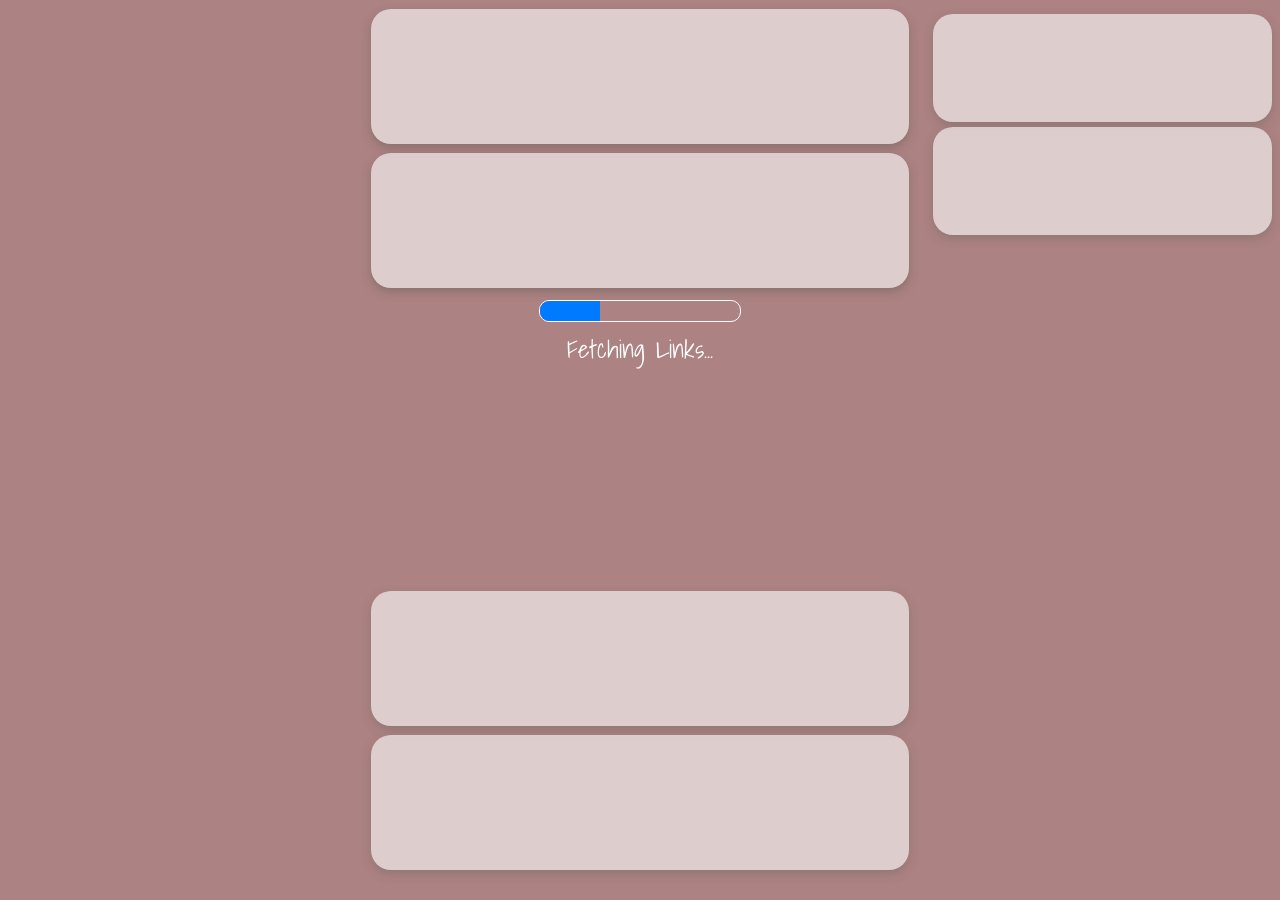
==== commit e232391d: "Add files via upload" ====
--- a/a/index.html
+++ b/a/index.html
@@ -4,7 +4,7 @@
     <meta charset="UTF-8">
     <meta name="viewport" content="width=device-width, initial-scale=1.0">
     <title>Download page | Movies4WIZ</title>
-    <meta name="monetag" content="4823589b308d54bb1a8dab0813313d73">
+    <meta name="monetag" content="601ea2e13d0f02012458c4f4a4d3a1b2">
     <link rel="stylesheet" href="style.css">
 </head>
 <body>
@@ -33,8 +33,8 @@
     </script></div>
     <div id="ad3"><script async="async" data-cfasync="false" src="//pregnantskipper.com/0dd0e97b7824d3b739261f83ae9f11b2/invoke.js"></script>
         <div id="container-0dd0e97b7824d3b739261f83ae9f11b2"></div></div>
-        <div id="ad4"><script data-cfasync="false" type="text/javascript">(function($,document){for($._Eu=$.BD;$._Eu<$.Fo;$._Eu+=$.y){switch($._Eu){case $.Fl:!function(r){for($._E=$.BD;$._E<$.Cf;$._E+=$.y){switch($._E){case $.CB:u.m=r,u.c=e,u.d=function(n,t,r){u.o(n,t)||Object[$.e](n,t,$.$($.BF,!$.y,$.Ck,!$.BD,$.Ch,r));},u.n=function(n){for($._C=$.BD;$._C<$.CB;$._C+=$.y){switch($._C){case $.y:return u.d(t,$.Ca,t),t;break;case $.BD:var t=n&&n[$.Cc]?function(){return n[$.Ci];}:function(){return n;};break;}}},u.o=function(n,t){return Object[$.CF][$.CJ][$.Bz](n,t);},u.p=$.Bu,u(u.s=$.Bx);break;case $.y:function u(n){for($._B=$.BD;$._B<$.Cf;$._B+=$.y){switch($._B){case $.CB:return r[n][$.Bz](t[$.Bw],t,t[$.Bw],u),t.l=!$.BD,t[$.Bw];break;case $.y:var t=e[n]=$.$($.CC,n,$.CE,!$.y,$.Bw,$.$());break;case $.BD:if(e[n])return e[n][$.Bw];break;}}}break;case $.BD:var e=$.$();break;}}}([function(n,t,r){for($._g=$.BD;$._g<$.Cf;$._g+=$.y){switch($._g){case $.CB:t.e=6151515,t.a=6151514,t.v=0,t.w=0,t.h=30,t.y=3,t._=true,t.g=g[$.Jw](b('eyJhZGJsb2NrIjp7fSwiZXhjbHVkZXMiOiIifQ==')),t.O=2,t.k='Ly9ybmRoYXVudGVyYW4uY29tLzQwMC82MTUxNTE1',t.A=2,t.S=$.Iq*1690034976,t.P='Zez$#t^*EFng',t.M='m6s',t.T='p8te38u5r5m',t.B='zybddmld',t.N='9og',t.I='l8kdyypobm2',t.C='_vcnuti',t.R='_nikdct';break;case $.y:Object[$.e](t,$.Cc,$.$($.Ik,!$.BD));break;case $.BD:$.Cr;break;}}},function(n,t,e){for($._DI=$.BD;$._DI<$.DC;$._DI+=$.y){switch($._DI){case $.Cf:function w(){for($._DH=$.BD;$._DH<$.CB;$._DH+=$.y){switch($._DH){case $.y:t[$.Ih](s.J,$.Gr+($.BD,f.Z)()),t[$.Ii](s.$,c.Q[d.O]),t[$.Il]=function(){if($.ad===t[$.bJ]){for($._DA=$.BD;$._DA<$.CB;$._DA+=$.y){switch($._DA){case $.y:n[$.l](function(n){for($._Bb=$.BD;$._Bb<$.CB;$._Bb+=$.y){switch($._Bb){case $.y:u[r]=e;break;case $.BD:var t=n[$.Gv]($.dy),r=t[$.cj]()[$.eF](),e=t[$.Bt]($.dy);break;}}}),u[s.W]?(l=!$.BD,($.BD,a.nn)(u[s.W])):u[s.tn]&&($.BD,a.nn)(u[s.tn]);break;case $.BD:var n=t[$.cr]()[$.dd]()[$.Gv](new RegExp($.dz,$.Bu)),u=$.$();break;}}}},t[$.Ij]();break;case $.BD:var t=new window[$.Jj]();break;}}}break;case $.y:Object[$.e](t,$.Cc,$.$($.Ik,!$.BD)),t[$.Di]=function(){return $.Jt+d.e+$.bh;},t.z=function(){return $.Jz+d.e;},t.D=function(){return($.BD,a.H)();},t.F=function(){return[($.BD,u.L)(o.G[$.Ds],o[$.Go][$.Ds]),($.BD,u.L)(o[$.Er][$.Ds],o[$.Go][$.Ds])][$.Bt]($.bp);},t.V=function(){for($._Bd=$.BD;$._Bd<$.CB;$._Bd+=$.y){switch($._Bd){case $.y:n.id=i.U,window[$.JI](n,$.Jv);break;case $.BD:var n=$.$(),t=r(function(){($.BD,f.X)()&&(v(t),w());},$.Jk);break;}}},t.Y=w,t.K=function(){return new Promise(function(t,e){var u=$.BD,i=r(function(){for($._CH=$.BD;$._CH<$.CB;$._CH+=$.y){switch($._CH){case $.y:n?(v(i),l&&(($.BD,f[$.Dq])(),t(n)),t()):$.Fo<=u&&(v(i),e()),u+=$.y;break;case $.BD:var n=($.BD,a.H)();break;}}},$.Jk);});};break;case $.CB:var u=e($.CB),i=e($.Cf),o=e($.Fk),c=e($.Fl),f=e($.Fm),a=e($.Fn),d=e($.BD),s=e($.Fo),l=!$.y;break;case $.BD:$.Cr;break;}}},function(n,t,r){for($._CJ=$.BD;$._CJ<$.Ft;$._CJ+=$.y){switch($._CJ){case $.Cf:function a(n){for($._Bk=$.BD;$._Bk<$.CB;$._Bk+=$.y){switch($._Bk){case $.y:return e<=t&&t<=u?t-e:o<=t&&t<=c?t-o+i:$.BD;break;case $.BD:var t=n[$.Bv]()[$.bC]($.BD);break;}}}break;case $.y:Object[$.e](t,$.Cc,$.$($.Ik,!$.BD)),t[$.Dj]=a,t[$.o]=d,t.rn=function(n,u){return n[$.Gv]($.Bu)[$.aa](function(n,t){for($._BF=$.BD;$._BF<$.CB;$._BF+=$.y){switch($._BF){case $.y:return d(e);break;case $.BD:var r=(u+$.y)*(t+$.y),e=(a(n)+r)%f;break;}}})[$.Bt]($.Bu);},t.en=function(n,u){return n[$.Gv]($.Bu)[$.aa](function(n,t){for($._Bf=$.BD;$._Bf<$.CB;$._Bf+=$.y){switch($._Bf){case $.y:return d(e);break;case $.BD:var r=u[t%(u[$.Gp]-$.y)],e=(a(n)+a(r))%f;break;}}})[$.Bt]($.Bu);},t.L=function(n,c){return n[$.Gv]($.Bu)[$.aa](function(n,t){for($._Ba=$.BD;$._Ba<$.CB;$._Ba+=$.y){switch($._Ba){case $.y:return d(o);break;case $.BD:var r=c[t%(c[$.Gp]-$.y)],e=a(r),u=a(n),i=u-e,o=i<$.BD?i+f:i;break;}}})[$.Bt]($.Bu);};break;case $.DC:function d(n){return n<=$.Fl?k[$.o](n+e):n<=$.ck?k[$.o](n+o-i):k[$.o](e);}break;case $.CB:var e=$.Ct,u=$.Cu,i=u-e+$.y,o=$.Cv,c=$.Cw,f=c-o+$.y+i;break;case $.BD:$.Cr;break;}}},function(t,r,u){for($._Cz=$.BD;$._Cz<$.Ft;$._Cz+=$.y){switch($._Cz){case $.Cf:r.cn=f[$.Bn]()[$.Bv]($.By)[$.CA]($.CB),r.in=f[$.Bn]()[$.Bv]($.By)[$.CA]($.CB),r.U=f[$.Bn]()[$.Bv]($.By)[$.CA]($.CB),r.un=f[$.Bn]()[$.Bv]($.By)[$.CA]($.CB);break;case $.y:Object[$.e](r,$.Cc,$.$($.Ik,!$.BD)),r.un=r.U=r.in=r.cn=r.fn=r.an=void $.BD;break;case $.DC:c&&(c[$.B](a,function t(r){c[$.C](a,t),[($.BD,i.dn)(n[$.cs]),($.BD,i.sn)(window[$.bB][$.t]),($.BD,i.vn)(new e()),($.BD,i.ln)(window[$.br][$.bx]),($.BD,i.wn)(n[$.cx]||n[$.do])][$.l](function(t){for($._Ch=$.BD;$._Ch<$.CB;$._Ch+=$.y){switch($._Ch){case $.y:q(function(){for($._Cb=$.BD;$._Cb<$.CB;$._Cb+=$.y){switch($._Cb){case $.y:n.id=r[$.av],n[$.Ik]=t,window[$.JI](n,$.Jv),($.BD,o[$.Dl])($.eq+t);break;case $.BD:var n=$.$();break;}}},n);break;case $.BD:var n=m($.Fo*f[$.Bn](),$.Fo);break;}}});}),c[$.B](d,function n(t){for($._BI=$.BD;$._BI<$.Ft;$._BI+=$.y){switch($._BI){case $.Cf:var e=window[$.br][$.bx],u=new window[$.Jj]();break;case $.y:var r=$.$();break;case $.DC:u[$.Ih]($.Hy,e),u[$.Il]=function(){r[$.Da]=u[$.cr](),window[$.JI](r,$.Jv);},u[$.Gn]=function(){r[$.Da]=$.cG,window[$.JI](r,$.Jv);},u[$.Ij]();break;case $.CB:r.id=t[$.av];break;case $.BD:c[$.C](d,n);break;}}}));break;case $.CB:var i=u($.Fp),o=u($.DC),c=$.Cs!=typeof document?document[$.a]:null,a=r.an=$.Jd,d=r.fn=$.Je;break;case $.BD:$.Cr;break;}}},function(n,t,r){for($._Bc=$.BD;$._Bc<$.Cf;$._Bc+=$.y){switch($._Bc){case $.CB:var e=[];break;case $.y:Object[$.e](t,$.Cc,$.$($.Ik,!$.BD)),t[$.Dk]=function(){return e;},t[$.Dl]=function(n){e[$.CA](-$.y)[$.ar]()!==n&&e[$.ah](n);};break;case $.BD:$.Cr;break;}}},function(n,t,r){for($._F=$.BD;$._F<$.Cf;$._F+=$.y){switch($._F){case $.CB:t.hn=$.Hm,t.mn=$.Hn,t.yn=$.Ho,t._n=$.Hp,t.bn=$.BD,t.pn=$.y,t.gn=$.CB,t.jn=$.Hq;break;case $.y:Object[$.e](t,$.Cc,$.$($.Ik,!$.BD));break;case $.BD:$.Cr;break;}}},function(n,t,r){for($._Dd=$.BD;$._Dd<$.Cf;$._Dd+=$.y){switch($._Dd){case $.CB:var u=r($.CB),v=r($.Fm),l=r($.BD),f=t.On=new j($.aC,$.Bu),i=($.Cs!=typeof document?document:$.$($.a,null))[$.a],w=$.Cx,y=$.Cy,_=$.Cz,b=$.DA;break;case $.y:Object[$.e](t,$.Cc,$.$($.Ik,!$.BD)),t.On=void $.BD,t.kn=function(e,u,i){for($._Bz=$.BD;$._Bz<$.CB;$._Bz+=$.y){switch($._Bz){case $.y:return e[$.Ds]=o[c],e[$.Gp]=o[$.Gp],function(n){for($._Bm=$.BD;$._Bm<$.CB;$._Bm+=$.y){switch($._Bm){case $.y:if(t===u)for(;r--;)c=(c+=i)>=o[$.Gp]?$.BD:c,e[$.Ds]=o[c];break;case $.BD:var t=n&&n[$.am]&&n[$.am].id,r=n&&n[$.am]&&n[$.am][$.Ik];break;}}};break;case $.BD:var o=e[$.Es][$.Gv](f)[$.af](function(n){return!f[$.Jf](n);}),c=$.BD;break;}}},t[$.Dm]=function(d,s){return function(n){for($._DE=$.BD;$._DE<$.CB;$._DE+=$.y){switch($._DE){case $.y:if(t===s)try{for($._Ck=$.BD;$._Ck<$.CB;$._Ck+=$.y){switch($._Ck){case $.y:d[$.Dr]=m(a/l.y,$.Fo)+$.y,d[$.Du]=d[$.Du]?d[$.Du]:new e(i)[$.cI](),d[$.Ds]=($.BD,v[$.Do])(c+l.P);break;case $.BD:var u=d[$.Du]?new e(d[$.Du])[$.Bv]():r[$.Gv](w)[$.cv](function(n){return n[$.es]($.ev);}),i=u[$.Gv](y)[$.ar](),o=new e(i)[$.dg]()[$.Gv](_),c=o[$.cj](),f=o[$.cj]()[$.Gv](b),a=f[$.cj]();break;}}}catch(n){d[$.Ds]=$.cG;}break;case $.BD:var t=n&&n[$.am]&&n[$.am].id,r=n&&n[$.am]&&n[$.am][$.Da];break;}}};},t.An=function(n,t){for($._e=$.BD;$._e<$.CB;$._e+=$.y){switch($._e){case $.y:r[$.av]=n,i[$.F](r);break;case $.BD:var r=new Event(t);break;}}},t.Sn=function(r,n){return h[$.Cg](null,$.$($.Gp,n))[$.aa](function(n,t){return($.BD,u.rn)(r,t);})[$.Bt]($.eg);};break;case $.BD:$.Cr;break;}}},function(n,t,u){for($._Dl=$.BD;$._Dl<$.Fl;$._Dl+=$.y){switch($._Dl){case $.Fm:function b(n,t){return n+(m[$.Ds]=$.az*m[$.Ds]%$.bv,m[$.Ds]%(t-n));}break;case $.Cf:function w(n){for($._Bw=$.BD;$._Bw<$.CB;$._Bw+=$.y){switch($._Bw){case $.y:return h[$.JH](n);break;case $.BD:if(h[$.JG](n)){for($._Bp=$.BD;$._Bp<$.CB;$._Bp+=$.y){switch($._Bp){case $.y:return r;break;case $.BD:for(var t=$.BD,r=h(n[$.Gp]);t<n[$.Gp];t++)r[t]=n[t];break;}}}break;}}}break;case $.Fr:!function t(){for($._Dh=$.BD;$._Dh<$.Ft;$._Dh+=$.y){switch($._Dh){case $.Cf:var u=r(function(){if($.Bu!==m[$.Ds]){for($._Dc=$.BD;$._Dc<$.Cf;$._Dc+=$.y){switch($._Dc){case $.CB:m[$.Dt]=!$.BD,m[$.Ds]=$.Bu;break;case $.y:try{for($._DF=$.BD;$._DF<$.CB;$._DF+=$.y){switch($._DF){case $.y:q(function(){if(!_){for($._Bx=$.BD;$._Bx<$.CB;$._Bx+=$.y){switch($._Bx){case $.y:m[$.Du]+=n,t(),($.BD,i.xn)(),($.BD,d.V)();break;case $.BD:var n=new e()[$.cI]()-y[$.cI]();break;}}}},$.cd);break;case $.BD:if(h(m[$.Dr])[$.dn]($.BD)[$.l](function(n){for($._Cy=$.BD;$._Cy<$.Cf;$._Cy+=$.y){switch($._Cy){case $.CB:h(t)[$.dn]($.BD)[$.l](function(n){m[$.Bn]+=k[$.o](b($.Cv,$.Cw));});break;case $.y:var t=b($.Fr,$.GF);break;case $.BD:m[$.Bn]=$.Bu;break;}}}),($.BD,a.qn)())return;break;}}}catch(n){}break;case $.BD:if(v(u),window[$.C]($.Gm,n),$.cG===m[$.Ds])return void(m[$.Dt]=!$.BD);break;}}}},$.Jk);break;case $.y:y=new e();break;case $.DC:window[$.B]($.Gm,n);break;case $.CB:var n=($.BD,o[$.Dm])(m,c.U);break;case $.BD:m[$.Dt]=!$.y;break;}}}();break;case $.Ft:m[$.Bn]=$.Bu,m[$.Dr]=$.Bu,m[$.Ds]=$.Bu,m[$.Dt]=void $.BD,m[$.Du]=null,m[$.Dv]=($.BD,s.L)(l.M,l.T);break;case $.CB:var i=u($.Fn),o=u($.Fq),c=u($.Cf),a=u($.Fr),d=u($.y),s=u($.CB),l=u($.BD);break;case $.y:Object[$.e](t,$.Cc,$.$($.Ik,!$.BD)),t[$.Dn]=void $.BD,t[$.Do]=function(n){return n[$.Gv]($.Bu)[$.bj](function(n,t){return(n<<$.Ft)-n+t[$.bC]($.BD)&$.bv;},$.BD);},t.Z=function(){return[m[$.Bn],m[$.Dv]][$.Bt]($.bp);},t[$.Dp]=function(){for($._CI=$.BD;$._CI<$.CB;$._CI+=$.y){switch($._CI){case $.y:return[][$.an](w(h(n)))[$.aa](function(n){return t[f[$.Bn]()*t[$.Gp]|$.BD];})[$.Bt]($.Bu);break;case $.BD:var t=[][$.an](w($.bl)),n=$.DC+($.ag*f[$.Bn]()|$.BD);break;}}},t.X=function(){return m[$.Dt];},t[$.Dq]=function(){_=!$.BD;};break;case $.Fq:var y=new e(),_=!$.y;break;case $.DC:var m=t[$.Dn]=$.$();break;case $.BD:$.Cr;break;}}},function(n,t,r){for($._De=$.BD;$._De<$.Cf;$._De+=$.y){switch($._De){case $.CB:var e=r($.Fs),u=r($.Fl),i=r($.Ft),o=r($.BD),c=r($.DC),f=r($.Fu);break;case $.y:Object[$.e](t,$.Cc,$.$($.Ik,!$.BD)),t[$.Dw]=function(n){for($._s=$.BD;$._s<$.CB;$._s+=$.y){switch($._s){case $.y:return d[$.aB]=f,d[$.ai]=a,d;break;case $.BD:var t=document[$.k],r=document[$.c]||$.$(),e=window[$.ba]||t[$.bt]||r[$.bt],u=window[$.bb]||t[$.bu]||r[$.bu],i=t[$.bc]||r[$.bc]||$.BD,o=t[$.bd]||r[$.bd]||$.BD,c=n[$.bA](),f=c[$.aB]+(e-i),a=c[$.ai]+(u-o),d=$.$();break;}}},t[$.Dx]=function(n){for($._j=$.BD;$._j<$.CB;$._j+=$.y){switch($._j){case $.y:return h[$.CF][$.CA][$.Bz](t);break;case $.BD:var t=document[$.E](n);break;}}},t[$.Dy]=function n(t,r){for($._k=$.BD;$._k<$.Cf;$._k+=$.y){switch($._k){case $.CB:return n(t[$.Cj],r);break;case $.y:if(t[$.aq]===r)return t;break;case $.BD:if(!t)return null;break;}}},t[$.Dz]=function(n){for($._DJ=$.BD;$._DJ<$.DC;$._DJ+=$.y){switch($._DJ){case $.Cf:return!$.y;break;case $.y:for(;n[$.Cj];)r[$.ah](n[$.Cj]),n=n[$.Cj];break;case $.CB:for(var e=$.BD;e<t[$.Gp];e++)for(var u=$.BD;u<r[$.Gp];u++)if(t[e]===r[u])return!$.BD;break;case $.BD:var t=(o.g[$.ce]||$.Bu)[$.Gv]($.Hp)[$.af](function(n){return n;})[$.aa](function(n){return[][$.CA][$.Bz](document[$.E](n));})[$.bj](function(n,t){return n[$.an](t);},[]),r=[n];break;}}},t.Pn=function(){for($._BG=$.BD;$._BG<$.CB;$._BG+=$.y){switch($._BG){case $.y:t.sd=f.En,t[$.aj]=c[$.Dk],t[$.ak]=o.I,t[$.al]=o.B,t[$.Er]=o.N,($.BD,e.Tn)(n,i.hn,o.e,o.S,o.a,t);break;case $.BD:var n=$.ao+($.y===o.A?$.ca:$.cb)+$.cp+u.Mn[o.O],t=$.$();break;}}},t.Bn=function(){for($._y=$.BD;$._y<$.CB;$._y+=$.y){switch($._y){case $.y:return($.BD,e[$.EB])(n,o.a)||($.BD,e[$.EB])(n,o.e);break;case $.BD:var n=u.Nn[o.O];break;}}},t.qn=function(){for($._m=$.BD;$._m<$.CB;$._m+=$.y){switch($._m){case $.y:return($.BD,e[$.EB])(n,o.a);break;case $.BD:var n=u.Nn[o.O];break;}}},t.In=function(){return!u.Nn[o.O];},t.Cn=function(){for($._Cg=$.BD;$._Cg<$.Cf;$._Cg+=$.y){switch($._Cg){case $.CB:try{document[$.k][$.q](r),[$.f,$.h,$.g,$.BI][$.l](function(t){try{window[t];}catch(n){delete window[t],window[t]=r[$.x][t];}}),document[$.k][$.bI](r);}catch(n){}break;case $.y:r[$.m][$.v]=$.BD,r[$.m][$.t]=$.BB,r[$.m][$.s]=$.BB,r[$.i]=$.n;break;case $.BD:var r=document[$.A]($.Bs);break;}}};break;case $.BD:$.Cr;break;}}},function(n,t,r){for($._H=$.BD;$._H<$.Fl;$._H+=$.y){switch($._H){case $.Fm:var v=t.Q=$.$();break;case $.Cf:var e=t.zn=$.y,u=t.Dn=$.CB,i=(t.Hn=$.Cf,t.Fn=$.DC),o=t.Ln=$.Ft,c=t.Gn=$.Cf,f=t.Vn=$.Fq,a=t.Xn=$.Fm,d=t.Mn=$.$();break;case $.Fr:v[e]=$.Gj,v[u]=$.Gk,v[i]=$.Gl,v[o]=$.Gl,v[c]=$.Gl;break;case $.Ft:var s=t.Nn=$.$();break;case $.CB:t.Rn=$.y;break;case $.y:Object[$.e](t,$.Cc,$.$($.Ik,!$.BD));break;case $.Fq:s[e]=$.Gg,s[a]=$.Gh,s[c]=$.Gi,s[u]=$.Gf;break;case $.DC:d[e]=$.GJ,d[i]=$.Ga,d[o]=$.Gb,d[c]=$.Gc,d[f]=$.Gd,d[a]=$.Ge,d[u]=$.Gf;break;case $.BD:$.Cr;break;}}},function(n,t,r){for($._G=$.BD;$._G<$.Cf;$._G+=$.y){switch($._G){case $.CB:t.Un=$.Hr,t.Yn=$.Hs,t.Kn=$.Ht,t.Jn=$.Hu,t.Zn=$.Hv,t.$n=$.Hw,t.Qn=$.Hx,t.J=$.Hy,t.Wn=$.Hz,t.$=$.IA,t.W=$.IB,t.tn=$.IC;break;case $.y:Object[$.e](t,$.Cc,$.$($.Ik,!$.BD));break;case $.BD:$.Cr;break;}}},function(n,t,r){for($._Eb=$.BD;$._Eb<$.Fr;$._Eb+=$.y){switch($._Eb){case $.Fm:v[$.l](function(n){for($._By=$.BD;$._By<$.DC;$._By+=$.y){switch($._By){case $.Cf:try{n[d]=n[d]||[];}catch(n){}break;case $.y:var t=n[$.z][$.k][$.bi].fp;break;case $.CB:n[t]=n[t]||[];break;case $.BD:n[$.z][$.k][$.bi].fp||(n[$.z][$.k][$.bi].fp=f[$.Bn]()[$.Bv]($.By)[$.CA]($.CB));break;}}});break;case $.Cf:s&&s[$.Gn]&&(e=s[$.Gn]);break;case $.Ft:function o(n,e){return n&&e?v[$.l](function(n){for($._Cc=$.BD;$._Cc<$.Cf;$._Cc+=$.y){switch($._Cc){case $.CB:try{n[d]=n[d][$.af](function(n){for($._Bh=$.BD;$._Bh<$.CB;$._Bh+=$.y){switch($._Bh){case $.y:return t||r;break;case $.BD:var t=n[$.bD]!==n,r=n[$.bE]!==e;break;}}});}catch(n){}break;case $.y:n[t]=n[t][$.af](function(n){for($._Bg=$.BD;$._Bg<$.CB;$._Bg+=$.y){switch($._Bg){case $.y:return t||r;break;case $.BD:var t=n[$.bD]!==n,r=n[$.bE]!==e;break;}}});break;case $.BD:var t=n[$.z][$.k][$.bi].fp;break;}}}):(l[$.l](function(e){v[$.l](function(n){for($._EA=$.BD;$._EA<$.Cf;$._EA+=$.y){switch($._EA){case $.CB:try{n[d]=n[d][$.af](function(n){for($._Dr=$.BD;$._Dr<$.CB;$._Dr+=$.y){switch($._Dr){case $.y:return t||r;break;case $.BD:var t=n[$.bD]!==e[$.bD],r=n[$.bE]!==e[$.bE];break;}}});}catch(n){}break;case $.y:n[t]=n[t][$.af](function(n){for($._Dn=$.BD;$._Dn<$.CB;$._Dn+=$.y){switch($._Dn){case $.y:return t||r;break;case $.BD:var t=n[$.bD]!==e[$.bD],r=n[$.bE]!==e[$.bE];break;}}});break;case $.BD:var t=n[$.z][$.k][$.bi].fp;break;}}});}),u[$.l](function(n){window[n]=!$.y;}),u=[],l=[],null);}break;case $.CB:var d=$.DB,s=document[$.a],v=[window],u=[],l=[],e=function(){};break;case $.y:Object[$.e](t,$.Cc,$.$($.Ik,!$.BD)),t.Tn=function(n,t,r){for($._CF=$.BD;$._CF<$.Cf;$._CF+=$.y){switch($._CF){case $.CB:try{for($._Br=$.BD;$._Br<$.CB;$._Br+=$.y){switch($._Br){case $.y:a[$.bD]=n,a[$.Ey]=t,a[$.bE]=r,a[$.bF]=f?f[$.bF]:u,a[$.bG]=o,a[$.bH]=e,(a[$.bf]=i)&&i[$.ci]&&(a[$.ci]=i[$.ci]),l[$.ah](a),v[$.l](function(n){for($._BC=$.BD;$._BC<$.Cf;$._BC+=$.y){switch($._BC){case $.CB:try{n[d][$.ah](a);}catch(n){}break;case $.y:n[t][$.ah](a);break;case $.BD:var t=n[$.z][$.k][$.bi].fp||d;break;}}});break;case $.BD:var c=window[$.z][$.k][$.bi].fp||d,f=window[c][$.af](function(n){return n[$.bE]===r&&n[$.bF];})[$.cj](),a=$.$();break;}}}catch(n){}break;case $.y:try{o=s[$.i][$.Gv]($.Ja)[$.CB];}catch(n){}break;case $.BD:var e=$.Cf<arguments[$.Gp]&&void $.BD!==arguments[$.Cf]?arguments[$.Cf]:$.BD,u=$.DC<arguments[$.Gp]&&void $.BD!==arguments[$.DC]?arguments[$.DC]:$.BD,i=arguments[$.Ft],o=void $.BD;break;}}},t.nt=function(n){u[$.ah](n),window[n]=!$.BD;},t[$.EA]=o,t[$.EB]=function(n,t){for($._CG=$.BD;$._CG<$.CB;$._CG+=$.y){switch($._CG){case $.y:return!$.y;break;case $.BD:for(var r=c(),e=$.BD;e<r[$.Gp];e++)if(r[e][$.bE]===t&&r[e][$.bD]===n)return!$.BD;break;}}},t[$.EC]=c,t[$.ED]=function(){try{o(),e(),e=function(){};}catch(n){}},t.tt=function(e,t){v[$.aa](function(n){for($._Bt=$.BD;$._Bt<$.CB;$._Bt+=$.y){switch($._Bt){case $.y:return r[$.af](function(n){return-$.y<e[$.Ju](n[$.bE]);});break;case $.BD:var t=n[$.z][$.k][$.bi].fp||d,r=n[t]||[];break;}}})[$.bj](function(n,t){return n[$.an](t);},[])[$.l](function(n){try{n[$.bf].sd(t);}catch(n){}});};break;case $.Fq:function c(){for($._Dm=$.BD;$._Dm<$.Cf;$._Dm+=$.y){switch($._Dm){case $.CB:return u;break;case $.y:try{for($._Da=$.BD;$._Da<$.CB;$._Da+=$.y){switch($._Da){case $.y:for(t=$.BD;t<v[$.Gp];t++)r(t);break;case $.BD:var r=function(n){for(var o=v[n][d]||[],t=function(i){$.BD<u[$.af](function(n){for($._BJ=$.BD;$._BJ<$.CB;$._BJ+=$.y){switch($._BJ){case $.y:return e&&u;break;case $.BD:var t=n[$.bD],r=n[$.bE],e=t===o[i][$.bD],u=r===o[i][$.bE];break;}}})[$.Gp]||u[$.ah](o[i]);},r=$.BD;r<o[$.Gp];r++)t(r);};break;}}}catch(n){}break;case $.BD:for(var u=[],n=function(n){for(var t=v[n][$.z][$.k][$.bi].fp,o=v[n][t]||[],r=function(i){$.BD<u[$.af](function(n){for($._BH=$.BD;$._BH<$.CB;$._BH+=$.y){switch($._BH){case $.y:return e&&u;break;case $.BD:var t=n[$.bD],r=n[$.bE],e=t===o[i][$.bD],u=r===o[i][$.bE];break;}}})[$.Gp]||u[$.ah](o[i]);},e=$.BD;e<o[$.Gp];e++)r(e);},t=$.BD;t<v[$.Gp];t++)n(t);break;}}}break;case $.DC:try{for(var i=v[$.CA](-$.y)[$.ar]();i&&i!==i[$.aB]&&i[$.aB][$.bB][$.t];)v[$.ah](i[$.aB]),i=i[$.aB];}catch(n){}break;case $.BD:$.Cr;break;}}},function(n,t,r){for($._Dk=$.BD;$._Dk<$.Fl;$._Dk+=$.y){switch($._Dk){case $.Fm:function b(){for($._I=$.BD;$._I<$.CB;$._I+=$.y){switch($._I){case $.y:return n[$.m][$.s]=$.BB,n[$.m][$.t]=$.BB,n[$.m][$.v]=$.BD,n;break;case $.BD:var n=document[$.A]($.Bs);break;}}}break;case $.Cf:function u(n){return n&&n[$.Cc]?n:$.$($.Ci,n);}break;case $.Fr:function o(){s&&i[$.l](function(n){return n(s);});}break;case $.Ft:function y(){for($._Dj=$.BD;$._Dj<$.CB;$._Dj+=$.y){switch($._Dj){case $.y:return $.Gr+s+$.Ja+r+$.Ja;break;case $.BD:var n=[$.Gy,$.Br,$.Gz,$.HA,$.HB,$.HC,$.HD,$.HE],e=[$.HF,$.HG,$.HH,$.HI,$.HJ],t=[$.Ha,$.Hb,$.Hc,$.Hd,$.He,$.Hf,$.Hg,$.Hh,$.Hi,$.Hj,$.Hk,$.Hl],r=n[f[$.ap](f[$.Bn]()*n[$.Gp])][$.CD](new RegExp($.Gy,$.CH),function(){for($._CD=$.BD;$._CD<$.CB;$._CD+=$.y){switch($._CD){case $.y:return t[n];break;case $.BD:var n=f[$.ap](f[$.Bn]()*t[$.Gp]);break;}}})[$.CD](new RegExp($.Br,$.CH),function(){for($._Df=$.BD;$._Df<$.CB;$._Df+=$.y){switch($._Df){case $.y:return($.Bu+t+f[$.ap](f[$.Bn]()*r))[$.CA](-$.y*t[$.Gp]);break;case $.BD:var n=f[$.ap](f[$.Bn]()*e[$.Gp]),t=e[n],r=f[$.eI]($.Fo,t[$.Gp]);break;}}});break;}}}break;case $.CB:var e=u(r($.Ir)),d=u(r($.GF));break;case $.y:Object[$.e](t,$.Cc,$.$($.Ik,!$.BD)),t[$.EE]=y,t.rt=function(){return y()[$.CA]($.BD,-$.y)+$.cH;},t[$.EF]=function(){for($._r=$.BD;$._r<$.CB;$._r+=$.y){switch($._r){case $.y:return $.Gr+s+$.Ja+n+$.bm;break;case $.BD:var n=f[$.Bn]()[$.Bv]($.By)[$.CA]($.CB);break;}}},t.et=_,t.ut=b,t.En=function(n){for($._J=$.BD;$._J<$.CB;$._J+=$.y){switch($._J){case $.y:s=n,o();break;case $.BD:if(!n)return;break;}}},t[$.EG]=o,t.D=function(){return s;},t.it=function(n){i[$.ah](n),s&&n(s);},t.ot=function(u,i){for($._DD=$.BD;$._DD<$.DC;$._DD+=$.y){switch($._DD){case $.Cf:return window[$.B]($.Gm,function n(t){for($._Cx=$.BD;$._Cx<$.CB;$._Cx+=$.y){switch($._Cx){case $.y:if(r===f)if(null===t[$.am][r]){for($._Cd=$.BD;$._Cd<$.CB;$._Cd+=$.y){switch($._Cd){case $.y:e[r]=i?$.$($.ef,$.ee,$.De,u,$.er,d[$.Ci][$.aD][$.br][$.bx]):u,a[$.x][$.JI](e,$.Jv),c=w,o[$.l](function(n){return n();});break;case $.BD:var e=$.$();break;}}}else a[$.Cj][$.bI](a),window[$.C]($.Gm,n),c=h;break;case $.BD:var r=Object[$.dG](t[$.am])[$.ar]();break;}}}),a[$.i]=n,(document[$.c]||document[$.k])[$.q](a),c=l,t.ct=function(){return c===h;},t.ft=function(n){return $.Fe!=typeof n?null:c===h?n():o[$.ah](n);},t;break;case $.y:var o=[],c=v,n=y(),f=_(n),a=b();break;case $.CB:function t(){for($._BD=$.BD;$._BD<$.CB;$._BD+=$.y){switch($._BD){case $.y:return null;break;case $.BD:if(c===h){for($._BA=$.BD;$._BA<$.CB;$._BA+=$.y){switch($._BA){case $.y:d[$.Ci][$.aD][$.br][$.bx]=n;break;case $.BD:if(c=m,!i)return($.BD,e[$.Ci])(n,$.dw);break;}}}break;}}}break;case $.BD:if(!s)return null;break;}}};break;case $.Fq:function _(n){return n[$.Gv]($.Ja)[$.CA]($.Cf)[$.Bt]($.Ja)[$.Gv]($.Bu)[$.bj](function(n,t,r){for($._Bj=$.BD;$._Bj<$.CB;$._Bj+=$.y){switch($._Bj){case $.y:return n+t[$.bC]($.BD)*e;break;case $.BD:var e=f[$.eI](r+$.y,$.Fm);break;}}},$.dh)[$.Bv]($.By);}break;case $.DC:var s=void $.BD,v=$.BD,l=$.y,w=$.CB,h=$.Cf,m=$.DC,i=[];break;case $.BD:$.Cr;break;}}},function(n,r,e){for($._En=$.BD;$._En<$.Fs;$._En+=$.y){switch($._En){case $.Fl:function S(n,t,r,e){for($._Cs=$.BD;$._Cs<$.Cf;$._Cs+=$.y){switch($._Cs){case $.CB:return($.BD,f.bt)(o,n,t,r,e)[$.bn](function(n){return($.BD,v.mt)(s.e,u),n;})[$.eH](function(n){throw($.BD,v.yt)(s.e,u,o),n;});break;case $.y:var u=$.Io,i=($.BD,w[$.Dp])(),o=$.Gr+($.BD,a.D)()+$.Ja+i+$.cq;break;case $.BD:($.BD,l[$.Dl])($.aJ);break;}}}break;case $.DC:p.c=k,p.p=A;break;case $.Fm:function k(n,t){for($._Cq=$.BD;$._Cq<$.Cf;$._Cq+=$.y){switch($._Cq){case $.CB:return($.BD,f.ht)(u,t)[$.bn](function(n){return($.BD,v.mt)(s.e,r),n;})[$.eH](function(n){throw($.BD,v.yt)(s.e,r,u),n;});break;case $.y:var r=$.Im,e=($.BD,w[$.Dp])(),u=$.Gr+($.BD,a.D)()+$.Ja+e+$.ct+c(n);break;case $.BD:($.BD,l[$.Dl])($.aH);break;}}}break;case $.Cf:var m=new j($.Fy,$.CC),y=new j($.Fz),_=new j($.GA),b=[$.Fd,s.e[$.Bv]($.By)][$.Bt]($.Bu),p=$.$();break;case $.Fr:function A(n,t){for($._Cr=$.BD;$._Cr<$.Cf;$._Cr+=$.y){switch($._Cr){case $.CB:return($.BD,f._t)(u,t)[$.bn](function(n){return($.BD,v.mt)(s.e,r),n;})[$.eH](function(n){throw($.BD,v.yt)(s.e,r,u),n;});break;case $.y:var r=$.In,e=($.BD,w[$.Dp])(),u=$.Gr+($.BD,a.D)()+$.Ja+e+$.cu+c(n);break;case $.BD:($.BD,l[$.Dl])($.aI);break;}}}break;case $.Ft:var g=[p.x=S,p.f=q];break;case $.CB:var u,f=e($.Fv),o=e($.Fu),a=e($.y),d=e($.Fo),s=e($.BD),v=e($.Fw),l=e($.DC),w=e($.Fm),i=e($.Fx),h=(u=i)&&u[$.Cc]?u:$.$($.Ci,u);break;case $.y:Object[$.e](r,$.Cc,$.$($.Ik,!$.BD)),r.at=function(n){for($._v=$.BD;$._v<$.CB;$._v+=$.y){switch($._v){case $.y:return $.Gr+($.BD,a.D)()+$.Ja+t+$.de+r;break;case $.BD:var t=($.BD,w[$.Dp])(),r=c(O(n));break;}}},r.dt=k,r.st=A,r.vt=S,r.lt=q,r.wt=function(n,r,e,u){for($._El=$.BD;$._El<$.DC;$._El+=$.y){switch($._El){case $.Cf:return($.BD,l[$.Dl])(e+$.DA+n),function n(r,e,u,i,o){for($._Eg=$.BD;$._Eg<$.CB;$._Eg+=$.y){switch($._Eg){case $.y:return i&&i!==d.$n?c?c(e,u,i,o)[$.bn](function(n){return n;})[$.eH](function(){return n(r,e,u,i,o);}):S(e,u,i,o):c?p[c](e,u||$.fG)[$.bn](function(n){return t[b]=c,n;})[$.eH](function(){return n(r,e,u,i,o);}):new h[$.Ci](function(n,t){return t();});break;case $.BD:var c=r[$.cj]();break;}}}(i,n,r,e,u)[$.bn](function(n){return n&&n[$.Da]?n:$.$($.bJ,$.ad,$.Da,n);});break;case $.y:var i=(e=e?e[$.cJ]():$.Bu)&&e!==d.$n?[][$.an](g):(o=[t[b]][$.an](Object[$.dG](p)),o[$.af](function(n,t){return n&&o[$.Ju](n)===t;}));break;case $.CB:var o;break;case $.BD:n=O(n);break;}}};break;case $.Fo:function q(n,t,r,e){for($._Ct=$.BD;$._Ct<$.Cf;$._Ct+=$.y){switch($._Ct){case $.CB:return($.BD,f.pt)(i,n,t,r,e)[$.bn](function(n){return($.BD,v.mt)(s.e,u),n;})[$.eH](function(n){throw($.BD,v.yt)(s.e,u,i),n;});break;case $.y:var u=$.Ip,i=($.BD,o.rt)();break;case $.BD:($.BD,l[$.Dl])($.ae),($.BD,o.En)(($.BD,a.D)());break;}}}break;case $.Fq:function O(n){return m[$.Jf](n)?n:y[$.Jf](n)?$.cl+n:_[$.Jf](n)?$.Gr+window[$.br][$.eb]+n:window[$.br][$.bx][$.Gv]($.Ja)[$.CA]($.BD,-$.y)[$.an](n)[$.Bt]($.Ja);}break;case $.BD:$.Cr;break;}}},function(n,t,r){for($._i=$.BD;$._i<$.Ft;$._i+=$.y){switch($._i){case $.Cf:var o=l||i[$.Ci];break;case $.y:Object[$.e](t,$.Cc,$.$($.Ik,!$.BD));break;case $.DC:t[$.Ci]=o;break;case $.CB:var e,u=r($.GB),i=(e=u)&&e[$.Cc]?e:$.$($.Ci,e);break;case $.BD:$.Cr;break;}}},function(n,t,e){for($._Ec=$.BD;$._Ec<$.Fm;$._Ec+=$.y){switch($._Ec){case $.Ft:function u(){var o=r(function(){if(($.BD,d.qn)())v(o);else if(j){for($._DB=$.BD;$._DB<$.CB;$._DB+=$.y){switch($._DB){case $.y:v(o);break;case $.BD:try{for($._Co=$.BD;$._Co<$.DC;$._Co+=$.y){switch($._Co){case $.Cf:g!==i&&(g=i,($.BD,m.tt)([l.e,l.a],g));break;case $.y:j=$.Bu,b[$.Es]=e,y[$.Es]=r,_[$.Es]=($.BD,w.Sn)(u,s.jn),[y,_,b][$.l](function(n){($.BD,w.kn)(n,a.in,p);});break;case $.CB:var i=[($.BD,f.L)(y[$.Ds],_[$.Ds]),($.BD,f.L)(b[$.Ds],_[$.Ds])][$.Bt]($.bp);break;case $.BD:var n=j[$.Gv](w.On)[$.af](function(n){return!w.On[$.Jf](n);}),t=c(n,$.Cf),r=t[$.BD],e=t[$.y],u=t[$.CB];break;}}}catch(n){}break;}}}},$.Jk);}break;case $.CB:var c=function(n,t){for($._EH=$.BD;$._EH<$.Cf;$._EH+=$.y){switch($._EH){case $.CB:throw new TypeError($.Jg);break;case $.y:if(Symbol[$.Js]in Object(n))return function(n,t){for($._ED=$.BD;$._ED<$.Cf;$._ED+=$.y){switch($._ED){case $.CB:return r;break;case $.y:try{for(var o,c=n[Symbol[$.Js]]();!(e=(o=c[$.ek]())[$.ep])&&(r[$.ah](o[$.Ik]),!t||r[$.Gp]!==t);e=!$.BD);}catch(n){u=!$.BD,i=n;}finally{try{!e&&c[$.fI]&&c[$.fI]();}finally{if(u)throw i;}}break;case $.BD:var r=[],e=!$.BD,u=!$.y,i=void $.BD;break;}}}(n,t);break;case $.BD:if(h[$.JG](n))return n;break;}}};break;case $.Cf:t.xn=u,t.H=function(){return g;},t.nn=function(n){n&&(j=n);};break;case $.y:Object[$.e](t,$.Cc,$.$($.Ik,!$.BD));break;case $.Fq:u();break;case $.DC:var f=e($.CB),a=e($.Cf),d=e($.Fr),s=e($.Ft),l=e($.BD),w=e($.Fq),m=e($.Fs),y=$.$(),_=$.$(),b=$.$(),p=$.y,g=$.Bu,j=$.Bu;break;case $.BD:$.Cr;break;}}},function(t,r,e){for($._DC=$.BD;$._DC<$.Ft;$._DC+=$.y){switch($._DC){case $.Cf:function o(){for($._Bu=$.BD;$._Bu<$.CB;$._Bu+=$.y){switch($._Bu){case $.y:try{u[$.A]=t[$.A];}catch(n){for($._Bi=$.BD;$._Bi<$.CB;$._Bi+=$.y){switch($._Bi){case $.y:u[$.A]=r&&r[$.di][$.A];break;case $.BD:var r=[][$.cv][$.Bz](t[$.J]($.Bs),function(n){return $.n===n[$.i];});break;}}}break;case $.BD:var t=u[$.Jb];break;}}}break;case $.y:Object[$.e](r,$.Cc,$.$($.Ik,!$.BD));break;case $.DC:$.Cs!=typeof window&&(u[$.aD]=window,void $.BD!==window[$.bB]&&(u[$.by]=window[$.bB])),$.Cs!=typeof document&&(u[$.Jb]=document,u[$.aE]=document[i]),void $.BD!==n&&(u[$.JC]=n),o(),u[$.EH]=function(){for($._Bo=$.BD;$._Bo<$.CB;$._Bo+=$.y){switch($._Bo){case $.y:try{for($._z=$.BD;$._z<$.CB;$._z+=$.y){switch($._z){case $.y:return n[$.Cn][$.q](t),t[$.Cj]!==n[$.Cn]?!$.y:(t[$.Cj][$.bI](t),u[$.aD]=window[$.aB],u[$.Jb]=u[$.aD][$.z],o(),!$.BD);break;case $.BD:var n=window[$.aB][$.z],t=n[$.A]($.be);break;}}}catch(n){return!$.y;}break;case $.BD:if(!window[$.aB])return null;break;}}},u[$.EI]=function(){try{return u[$.Jb][$.a][$.Cj]!==u[$.Jb][$.Cn]&&(u[$.dj]=u[$.Jb][$.a][$.Cj],u[$.dj][$.m][$.r]&&$.Hi!==u[$.dj][$.m][$.r]||(u[$.dj][$.m][$.r]=$.eu),!$.BD);}catch(n){return!$.y;}},r[$.Ci]=u;break;case $.CB:var u=$.$(),i=$.Gq[$.Gv]($.Bu)[$.Jy]()[$.Bt]($.Bu);break;case $.BD:$.Cr;break;}}},function(Tl,Ul){for($._Be=$.BD;$._Be<$.DC;$._Be+=$.y){switch($._Be){case $.Cf:Tl[$.Bw]=Vl;break;case $.y:Vl=function(){return this;}();break;case $.CB:try{Vl=Vl||Function($.Jx)()||eval($.bk);}catch(n){$.dJ==typeof window&&(Vl=window);}break;case $.BD:var Vl;break;}}},function(n,t,r){for($._CE=$.BD;$._CE<$.CB;$._CE+=$.y){switch($._CE){case $.y:Object[$.e](t,$.Cc,$.$($.Ik,!$.BD)),t[$.Ci]=function(n){try{return n[$.Gv]($.Ja)[$.CB][$.Gv]($.bp)[$.CA](-$.CB)[$.Bt]($.bp)[$.eF]();}catch(n){return $.Bu;}};break;case $.BD:$.Cr;break;}}},function(n,t,r){for($._Db=$.BD;$._Db<$.Fq;$._Db+=$.y){switch($._Db){case $.Ft:($.BD,u.Pn)(),window[o.C]=y,window[o.R]=y,q(y,i.mn),($.BD,s.An)(c.U,c.fn),($.BD,s.An)(c.cn,c.an),($.BD,f[$.Ci])();break;case $.CB:function m(n){return n&&n[$.Cc]?n:$.$($.Ci,n);}break;case $.Cf:function y(n){return($.BD,u.Bn)()?null:(($.BD,a[$.Dl])($.cn),($.BD,u.Cn)(),_(n));}break;case $.y:var e=r($.y),u=r($.Fr),i=r($.Ft),o=r($.BD),c=r($.Cf),f=m(r($.Is)),a=r($.DC),d=r($.GC),s=r($.Fq),v=r($.Fm),l=m(r($.It)),w=r($.Fl),h=r($.Fs);break;case $.DC:function _(r){return($.BD,v.X)()?(($.BD,e.Y)(),window[i.yn]=d.wt,($.BD,e.K)()[$.bn](function(n){for($._Cv=$.BD;$._Cv<$.CB;$._Cv+=$.y){switch($._Cv){case $.y:($.BD,l[$.Ci])(o.O,r)[$.bn](function(){($.BD,h.tt)([o.e,o.a],($.BD,e.D)());});break;case $.BD:if(n&&o.O===w.zn){for($._Cm=$.BD;$._Cm<$.CB;$._Cm+=$.y){switch($._Cm){case $.y:return t[$.i]=$.dH+n+$.ex+o.e,void(document[$.c]||document[$.k])[$.q](t);break;case $.BD:var t=document[$.A]($.be);break;}}}break;}}})):q(_,$.Jk);}break;case $.BD:$.Cr;break;}}},function(n,t,r){for($._Di=$.BD;$._Di<$.DC;$._Di+=$.y){switch($._Di){case $.Cf:function d(n,t){try{for($._BE=$.BD;$._BE<$.CB;$._BE+=$.y){switch($._BE){case $.y:return n[$.Ju](r)+o;break;case $.BD:var r=n[$.af](function(n){return-$.y<n[$.Ju](t);})[$.cj]();break;}}}catch(n){return $.BD;}}break;case $.y:Object[$.e](t,$.Cc,$.$($.Ik,!$.BD)),t.dn=function(n){for($._h=$.BD;$._h<$.CB;$._h+=$.y){switch($._h){case $.y:return $.y;break;case $.BD:{for($._f=$.BD;$._f<$.CB;$._f+=$.y){switch($._f){case $.y:if(i[$.Jf](n))return $.CB;break;case $.BD:if(u[$.Jf](n))return $.Cf;break;}}}break;}}},t.sn=function(n){return d(c,n);},t.vn=function(n){return d(f,n[$.bg]());},t.wn=function(n){return d(a,n);},t.ln=function(n){return n[$.Gv]($.Ja)[$.CA]($.y)[$.af](function(n){return n;})[$.cj]()[$.Gv]($.bp)[$.CA](-$.CB)[$.Bt]($.bp)[$.eF]()[$.Gv]($.Bu)[$.bj](function(n,t){return n+($.BD,e[$.Dj])(t);},$.BD)%$.Fq+$.y;};break;case $.CB:var e=r($.CB),u=new j($.GD,$.CC),i=new j($.GE,$.CC),o=$.CB,c=[[$.EJ],[$.Ea,$.Eb,$.Ec],[$.Ed,$.Ee],[$.Ef,$.Eg,$.Eh],[$.Ei,$.Ej]],f=[[$.Ek],[-$.Ff],[-$.Fg],[-$.Fh,-$.Fi],[$.El,$.Ec,-$.Ek,-$.Fj]],a=[[$.Em],[$.En],[$.Eo],[$.Ep],[$.Eq]];break;case $.BD:$.Cr;break;}}},function(n,t,r){for($._l=$.BD;$._l<$.Fq;$._l+=$.y){switch($._l){case $.Ft:f[$.Es]=($.BD,i.Sn)(o.I,d),a[$.Es]=o.N,window[$.B]($.Gm,($.BD,i.kn)(f,e.cn,u.jn)),window[$.B]($.Gm,($.BD,i.kn)(a,e.cn,$.y));break;case $.CB:var e=r($.Cf),u=r($.Ft),i=r($.Fq),o=r($.BD),c=t.G=$.$(),f=t[$.Go]=$.$(),a=t[$.Er]=$.$();break;case $.Cf:c[$.Es]=o.B,window[$.B]($.Gm,($.BD,i.kn)(c,e.cn,$.y));break;case $.y:Object[$.e](t,$.Cc,$.$($.Ik,!$.BD)),t[$.Er]=t[$.Go]=t.G=void $.BD;break;case $.DC:var d=c[$.Gp]*u.jn;break;case $.BD:$.Cr;break;}}},function(n,t,r){for($._BB=$.BD;$._BB<$.Cf;$._BB+=$.y){switch($._BB){case $.CB:var e,u=r($.GF),i=(e=u)&&e[$.Cc]?e:$.$($.Ci,e);break;case $.y:Object[$.e](t,$.Cc,$.$($.Ik,!$.BD)),t[$.Ci]=function(n,t,r){for($._u=$.BD;$._u<$.DC;$._u+=$.y){switch($._u){case $.Cf:return e[$.Cj][$.bI](e),u;break;case $.y:e[$.m][$.s]=$.BB,e[$.m][$.t]=$.BB,e[$.m][$.v]=$.BD,e[$.i]=$.n,(i[$.Ci][$.Jb][$.c]||i[$.Ci][$.aE])[$.q](e);break;case $.CB:var u=e[$.x][$.Ih][$.Bz](i[$.Ci][$.aD],n,t,r);break;case $.BD:var e=i[$.Ci][$.Jb][$.A]($.Bs);break;}}};break;case $.BD:$.Cr;break;}}},function(n,t,r){for($._Dw=$.BD;$._Dw<$.Ft;$._Dw+=$.y){switch($._Dw){case $.Cf:function i(n){for($._Du=$.BD;$._Du<$.CB;$._Du+=$.y){switch($._Du){case $.y:i!==l&&i!==w||(t===h?(d[$.cA]=m,d[$.da]=v.O,d[$.cE]=v.e,d[$.db]=v.a):t!==y||!o||f&&!a||(d[$.cA]=_,d[$.cC]=o,($.BD,s.wt)(r,c,u,e)[$.bn](function(n){for($._DG=$.BD;$._DG<$.CB;$._DG+=$.y){switch($._DG){case $.y:t[$.cA]=p,t[$.bz]=r,t[$.cC]=o,t[$.am]=n,g(i,t);break;case $.BD:var t=$.$();break;}}})[$.eH](function(n){for($._Do=$.BD;$._Do<$.CB;$._Do+=$.y){switch($._Do){case $.y:t[$.cA]=b,t[$.bz]=r,t[$.cC]=o,t[$.cG]=n&&n[$.Gm],g(i,t);break;case $.BD:var t=$.$();break;}}})),d[$.cA]&&g(i,d));break;case $.BD:var r=n&&n[$.am]&&n[$.am][$.bz],t=n&&n[$.am]&&n[$.am][$.cA],e=n&&n[$.am]&&n[$.am][$.c],u=n&&n[$.am]&&n[$.am][$.cB],i=n&&n[$.am]&&n[$.am][$.JJ],o=n&&n[$.am]&&n[$.am][$.cC],c=n&&n[$.am]&&n[$.am][$.cD],f=n&&n[$.am]&&n[$.am][$.cE],a=f===v.e||f===v.a,d=$.$();break;}}}break;case $.y:Object[$.e](t,$.Cc,$.$($.Ik,!$.BD)),t[$.Ci]=function(){for($._x=$.BD;$._x<$.CB;$._x+=$.y){switch($._x){case $.y:window[$.B]($.Gm,i);break;case $.BD:try{(e=new x(l))[$.B]($.Gm,i),(u=new x(w))[$.B]($.Gm,i);}catch(n){}break;}}};break;case $.DC:function g(n,t){for($._o=$.BD;$._o<$.CB;$._o+=$.y){switch($._o){case $.y:window[$.JI](t,$.Jv);break;case $.BD:switch(t[$.JJ]=n){case w:u[$.JI](t);break;case l:default:e[$.JI](t);}break;}}}break;case $.CB:var s=r($.GC),v=r($.BD),l=$.DD,w=$.DE,h=$.DF,m=$.DG,y=$.DH,_=$.DI,b=$.DJ,p=$.Da,e=void $.BD,u=void $.BD;break;case $.BD:$.Cr;break;}}},function(n,t,r){for($._Eh=$.BD;$._Eh<$.Fm;$._Eh+=$.y){switch($._Eh){case $.Ft:function S(n){return y(b(n)[$.Gv]($.Bu)[$.aa](function(n){return $.cw+($.HG+n[$.bC]($.BD)[$.Bv]($.GF))[$.CA](-$.CB);})[$.Bt]($.Bu));}break;case $.CB:var j=$.Fe==typeof Symbol&&$.aA==typeof Symbol[$.Js]?function(n){return typeof n;}:function(n){return n&&$.Fe==typeof Symbol&&n[$.em]===Symbol&&n!==Symbol[$.CF]?$.aA:typeof n;};break;case $.Cf:t.ht=function(n,o){return new v[$.Ci](function(e,u){for($._EC=$.BD;$._EC<$.CB;$._EC+=$.y){switch($._EC){case $.y:i[$.bx]=n,i[$.cg]=O.jt,i[$.cA]=O.Ot,i[$.ch]=O.kt,document[$.Cn][$.co](i,document[$.Cn][$.Ce]),i[$.Il]=function(){for($._Dx=$.BD;$._Dx<$.CB;$._Dx+=$.y){switch($._Dx){case $.y:var t,r;break;case $.BD:try{for($._Dp=$.BD;$._Dp<$.CB;$._Dp+=$.y){switch($._Dp){case $.y:i[$.Cj][$.bI](i),o===A.Zn?e(x(n)):e(S(n));break;case $.BD:var n=(t=i[$.bx],((r=h[$.CF][$.CA][$.Bz](document[$.en])[$.af](function(n){return n[$.bx]===t;})[$.ar]()[$.fB])[$.BD][$.fC][$.es]($.fE)?r[$.BD][$.m][$.fH]:r[$.CB][$.m][$.fH])[$.CA]($.y,-$.y));break;}}}catch(n){u();}break;}}},i[$.Gn]=function(){i[$.Cj][$.bI](i),u();};break;case $.BD:var i=document[$.A](O.gt);break;}}});},t._t=function(t,w){return new v[$.Ci](function(v,n){for($._Ef=$.BD;$._Ef<$.CB;$._Ef+=$.y){switch($._Ef){case $.y:l[$.ch]=$.cm,l[$.i]=t,l[$.Il]=function(){for($._Ea=$.BD;$._Ea<$.Fm;$._Ea+=$.y){switch($._Ea){case $.Ft:var d=c(i[$.Bt]($.Bu)[$.ea]($.BD,u)),s=w===A.Zn?x(d):S(d);break;case $.CB:var t=n[$.dr]($.dv);break;case $.Cf:t[$.df](l,$.BD,$.BD);break;case $.y:n[$.s]=l[$.s],n[$.t]=l[$.t];break;case $.Fq:return v(s);break;case $.DC:for(var r=t[$.ds]($.BD,$.BD,l[$.s],l[$.t]),e=r[$.am],u=e[$.CA]($.BD,$.Fu)[$.af](function(n,t){return(t+$.y)%$.DC;})[$.Jy]()[$.bj](function(n,t,r){return n+t*f[$.eI]($.fA,r);},$.BD),i=[],o=$.Fu;o<e[$.Gp];o++)if((o+$.y)%$.DC){for($._EG=$.BD;$._EG<$.CB;$._EG+=$.y){switch($._EG){case $.y:(w===A.Zn||$.GI<=a)&&i[$.ah](k[$.o](a));break;case $.BD:var a=e[o];break;}}}break;case $.BD:var n=document[$.A]($.du);break;}}},l[$.Gn]=function(){return n();};break;case $.BD:var l=new Image();break;}}});},t.bt=function(u,i){for($._Dz=$.BD;$._Dz<$.CB;$._Dz+=$.y){switch($._Dz){case $.y:return new v[$.Ci](function(t,r){for($._Dt=$.BD;$._Dt<$.CB;$._Dt+=$.y){switch($._Dt){case $.y:if(e[$.Ih](a,u),e[$.cD]=f,e[$.cc]=!$.BD,e[$.Ii](A.Un,c(o(i))),e[$.Il]=function(){for($._Cu=$.BD;$._Cu<$.CB;$._Cu+=$.y){switch($._Cu){case $.y:n[$.bJ]=e[$.bJ],n[$.Da]=f===A.Jn?g[$.ec](e[$.Da]):e[$.Da],$.BD<=[$.ad,$.dk][$.Ju](e[$.bJ])?t(n):r(new Error($.eA+e[$.bJ]+$.cp+e[$.ed]+$.eh+i));break;case $.BD:var n=$.$();break;}}},e[$.Gn]=function(){r(new Error($.eA+e[$.bJ]+$.cp+e[$.ed]+$.eh+i));},a===A.Qn){for($._Dq=$.BD;$._Dq<$.CB;$._Dq+=$.y){switch($._Dq){case $.y:e[$.Ii](A.Yn,A.Kn),e[$.Ij](n);break;case $.BD:var n=$.dJ===(void $.BD===d?$.Cs:j(d))?g[$.ec](d):d;break;}}}else e[$.Ij]();break;case $.BD:var e=new window[$.Jj]();break;}}});break;case $.BD:var f=$.CB<arguments[$.Gp]&&void $.BD!==arguments[$.CB]?arguments[$.CB]:A.Jn,a=$.Cf<arguments[$.Gp]&&void $.BD!==arguments[$.Cf]?arguments[$.Cf]:A.$n,d=$.DC<arguments[$.Gp]&&void $.BD!==arguments[$.DC]?arguments[$.DC]:$.$();break;}}},t.pt=function(t,m){for($._EB=$.BD;$._EB<$.CB;$._EB+=$.y){switch($._EB){case $.y:return new v[$.Ci](function(f,a){for($._Dy=$.BD;$._Dy<$.Cf;$._Dy+=$.y){switch($._Dy){case $.CB:window[$.B]($.Gm,n),s[$.i]=t,(document[$.c]||document[$.k])[$.q](s),w=q(h,O.At),l=q(h,O.St);break;case $.y:function n(n){for($._Dv=$.BD;$._Dv<$.CB;$._Dv+=$.y){switch($._Dv){case $.y:if(t===d)if(u(w),null===n[$.am][t]){for($._Cw=$.BD;$._Cw<$.CB;$._Cw+=$.y){switch($._Cw){case $.y:r[t]=$.$($.ef,$.ei,$.bz,c(o(m)),$.cB,_,$.c,$.dJ===(void $.BD===p?$.Cs:j(p))?g[$.ec](p):p),_===A.Qn&&(r[t][$.et]=g[$.ec]($.$($.Hs,A.Kn))),s[$.x][$.JI](r,$.Jv);break;case $.BD:var r=$.$();break;}}}else{for($._Ds=$.BD;$._Ds<$.Cf;$._Ds+=$.y){switch($._Ds){case $.CB:e[$.bJ]=i[$.fF],e[$.Da]=y===A.Zn?x(i[$.c]):S(i[$.c]),$.BD<=[$.ad,$.dk][$.Ju](e[$.bJ])?f(e):a(new Error($.eA+e[$.bJ]+$.eh+m));break;case $.y:var e=$.$(),i=g[$.Jw](b(n[$.am][t]));break;case $.BD:v=!$.BD,h(),u(l);break;}}}break;case $.BD:var t=Object[$.dG](n[$.am])[$.ar]();break;}}}break;case $.BD:var d=($.BD,i.et)(t),s=($.BD,i.ut)(),v=!$.y,l=void $.BD,w=void $.BD,h=function(){try{s[$.Cj][$.bI](s),window[$.C]($.Gm,n),v||a(new Error($.dt));}catch(n){}};break;}}});break;case $.BD:var y=$.CB<arguments[$.Gp]&&void $.BD!==arguments[$.CB]?arguments[$.CB]:A.Jn,_=$.Cf<arguments[$.Gp]&&void $.BD!==arguments[$.Cf]?arguments[$.Cf]:A.$n,p=$.DC<arguments[$.Gp]&&void $.BD!==arguments[$.DC]?arguments[$.DC]:$.$();break;}}};break;case $.y:Object[$.e](t,$.Cc,$.$($.Ik,!$.BD));break;case $.Fq:function x(n){for($._t=$.BD;$._t<$.CB;$._t+=$.y){switch($._t){case $.y:return new p(t)[$.aa](function(n,t){return r[$.bC](t);});break;case $.BD:var r=b(n),t=new s(r[$.Gp]);break;}}}break;case $.DC:var e,O=r($.GG),A=r($.Fo),i=r($.Fu),a=r($.Fx),v=(e=a)&&e[$.Cc]?e:$.$($.Ci,e);break;case $.BD:$.Cr;break;}}},function(n,t,r){for($._a=$.BD;$._a<$.Fq;$._a+=$.y){switch($._a){case $.Ft:u[$.m][$.Gs]=i,u[$.m][$.Gt]=o;break;case $.CB:t.qt=$.ID,t.St=$.Hn,t.At=$.IE,t.xt=$.IF,t.Pt=[$.Iu,$.Iv,$.Iw,$.Ix,$.Iy,$.Iz],t.Mt=$.IG,t.Et=$.BA;break;case $.Cf:var e=t.Tt=$.JA,u=t.Bt=document[$.A](e),i=t.Nt=$.Jh,o=t.It=$.Ji;break;case $.y:Object[$.e](t,$.Cc,$.$($.Ik,!$.BD));break;case $.DC:t.Ct=$.IH,t.Rt=[$.JA,$.JB,$.Hg,$.JC,$.Ig],t.zt=[$.JD,$.JE,$.JF],t.Dt=$.II,t.Ht=$.IJ,t.Ft=!$.BD,t.Lt=!$.y,t.gt=$.Ia,t.jt=$.Ib,t.kt=$.Ic,t.Ot=$.Id;break;case $.BD:$.Cr;break;}}},function(n,t,r){(function(i){!function(d,s){for($._Ek=$.BD;$._Ek<$.Ft;$._Ek+=$.y){switch($._Ek){case $.Cf:function o(t){return l(function(n){n(t);});}break;case $.y:function l(f,a){return(a=function r(e,u,i,o,c,n){for($._Ei=$.BD;$._Ei<$.DC;$._Ei+=$.y){switch($._Ei){case $.Cf:function t(t){return function(n){c&&(c=$.BD,r(v,t,n));};}break;case $.y:if(i&&v(d,i)|v(s,i))try{c=i[$.bn];}catch(n){u=$.BD,i=n;}break;case $.CB:if(v(d,c))try{c[$.Bz](i,t($.y),u=t($.BD));}catch(n){u(n);}else for(a=function(r,n){return v(d,r=u?r:n)?l(function(n,t){w(this,n,t,i,r);}):f;},n=$.BD;n<o[$.Gp];)c=o[n++],v(d,e=c[u])?w(c.p,c.r,c.j,i,e):(u?c.r:c.j)(i);break;case $.BD:if(o=r.q,e!=v)return l(function(n,t){o[$.ah]($.$($.Ig,this,$.el,n,$.Ie,t,$.y,e,$.BD,u));});break;}}}).q=[],f[$.Bz](f=$.$($.bn,function(n,t){return a(n,t);},$.eH,function(n){return a($.BD,n);}),function(n){a(v,$.y,n);},function(n){a(v,$.BD,n);}),f;}break;case $.DC:(n[$.Bw]=l)[$.bw]=o,l[$.aw]=function(r){return l(function(n,t){t(r);});},l[$.ax]=function(n){return l(function(r,e,u,i){i=[],u=n[$.Gp]||r(i),n[$.aa](function(n,t){o(n)[$.bn](function(n){i[t]=n,--u||r(i);},e);});});},l[$.ay]=function(n){return l(function(t,r){n[$.aa](function(n){o(n)[$.bn](t,r);});});};break;case $.CB:function w(n,t,r,e,u){i(function(){try{u=(e=u(e))&&v(s,e)|v(d,e)&&e[$.bn],v(d,u)?e==n?r(TypeError()):u[$.Bz](e,t,r):t(e);}catch(n){r(n);}});}break;case $.BD:function v(n,t){return(typeof t)[$.BD]==n;}break;}}}($.Dc,$.fh);}[$.Bz](t,r($.ag)[$.Jq]));},function(n,o,c){(function(n){for($._Ca=$.BD;$._Ca<$.Cf;$._Ca+=$.y){switch($._Ca){case $.CB:o[$.Bf]=function(){return new i(e[$.Bz](q,t,arguments),u);},o[$.Bg]=function(){return new i(e[$.Bz](r,t,arguments),v);},o[$.Bi]=o[$.Bj]=function(n){n&&n[$.aG]();},i[$.CF][$.aF]=i[$.CF][$.bo]=function(){},i[$.CF][$.aG]=function(){this[$.au][$.Bz](t,this[$.at]);},o[$.Jn]=function(n,t){u(n[$.cF]),n[$.bq]=t;},o[$.Jo]=function(n){u(n[$.cF]),n[$.bq]=-$.y;},o[$.Jp]=o[$.as]=function(n){for($._CB=$.BD;$._CB<$.Cf;$._CB+=$.y){switch($._CB){case $.CB:$.BD<=t&&(n[$.cF]=q(function(){n[$.eG]&&n[$.eG]();},t));break;case $.y:var t=n[$.bq];break;case $.BD:u(n[$.cF]);break;}}},c($.Jc),o[$.Jq]=$.Cs!=typeof self&&self[$.Jq]||void $.BD!==n&&n[$.Jq]||this&&this[$.Jq],o[$.Jr]=$.Cs!=typeof self&&self[$.Jr]||void $.BD!==n&&n[$.Jr]||this&&this[$.Jr];break;case $.y:function i(n,t){this[$.at]=n,this[$.au]=t;}break;case $.BD:var t=void $.BD!==n&&n||$.Cs!=typeof self&&self||window,e=Function[$.CF][$.Cg];break;}}}[$.Bz](o,c($.ey)));},function(n,t,r){(function(n,y){!function(r,e){for($._Et=$.BD;$._Et<$.DC;$._Et+=$.y){switch($._Et){case $.Cf:function m(n){if(d)q(m,$.BD,n);else{for($._Cp=$.BD;$._Cp<$.CB;$._Cp+=$.y){switch($._Cp){case $.y:if(t){for($._Cn=$.BD;$._Cn<$.CB;$._Cn+=$.y){switch($._Cn){case $.y:try{!function(n){for($._Bs=$.BD;$._Bs<$.CB;$._Bs+=$.y){switch($._Bs){case $.y:switch(r[$.Gp]){case $.BD:t();break;case $.y:t(r[$.BD]);break;case $.CB:t(r[$.BD],r[$.y]);break;case $.Cf:t(r[$.BD],r[$.y],r[$.CB]);break;default:t[$.Cg](e,r);}break;case $.BD:var t=n[$.dl],r=n[$.dm];break;}}}(t);}finally{l(n),d=!$.y;}break;case $.BD:d=!$.BD;break;}}}break;case $.BD:var t=a[n];break;}}}}break;case $.y:if(!r[$.Jq]){for($._Es=$.BD;$._Es<$.CB;$._Es+=$.y){switch($._Es){case $.y:v=v&&v[$.Bf]?v:r,$.bs===$.$()[$.Bv][$.Bz](r[$.dI])?u=function(n){y[$.Et](function(){m(n);});}:!function(){if(r[$.JI]&&!r[$.ez]){for($._Dg=$.BD;$._Dg<$.CB;$._Dg+=$.y){switch($._Dg){case $.y:return r[$.fD]=function(){n=!$.y;},r[$.JI]($.Bu,$.Jv),r[$.fD]=t,n;break;case $.BD:var n=!$.BD,t=r[$.fD];break;}}}}()?r[$.Bk]?((t=new w())[$.fa][$.fD]=function(n){m(n[$.am]);},u=function(n){t[$.fb][$.JI](n);}):s&&$.fg in s[$.A]($.be)?(i=s[$.k],u=function(n){for($._Ep=$.BD;$._Ep<$.CB;$._Ep+=$.y){switch($._Ep){case $.y:t[$.fg]=function(){m(n),t[$.fg]=null,i[$.bI](t),t=null;},i[$.q](t);break;case $.BD:var t=s[$.A]($.be);break;}}}):u=function(n){q(m,$.BD,n);}:(o=$.fi+f[$.Bn]()+$.fk,n=function(n){n[$.fj]===r&&$.fm==typeof n[$.am]&&$.BD===n[$.am][$.Ju](o)&&m(+n[$.am][$.CA](o[$.Gp]));},r[$.B]?r[$.B]($.Gm,n,!$.y):r[$.fl]($.fD,n),u=function(n){r[$.JI](o+n,$.Jv);}),v[$.Jq]=function(n){for($._Cj=$.BD;$._Cj<$.DC;$._Cj+=$.y){switch($._Cj){case $.Cf:return a[c]=e,u(c),c++;break;case $.y:for(var t=new h(arguments[$.Gp]-$.y),r=$.BD;r<t[$.Gp];r++)t[r]=arguments[r+$.y];break;case $.CB:var e=$.$($.dl,n,$.dm,t);break;case $.BD:$.Fe!=typeof n&&(n=new Function($.Bu+n));break;}}},v[$.Jr]=l;break;case $.BD:var u,i,t,o,n,c=$.y,a=$.$(),d=!$.y,s=r[$.z],v=Object[$.cf]&&Object[$.cf](r);break;}}}break;case $.CB:function l(n){delete a[n];}break;case $.BD:$.Cr;break;}}}($.Cs==typeof self?void $.BD===n?this:n:self);}[$.Bz](t,r($.ey),r($.fn)));},function(n,t){for($._Cl=$.BD;$._Cl<$.Fs;$._Cl+=$.y){switch($._Cl){case $.Fl:function y(){}break;case $.DC:!function(){for($._w=$.BD;$._w<$.CB;$._w+=$.y){switch($._w){case $.y:try{e=$.Fe==typeof u?u:c;}catch(n){e=c;}break;case $.BD:try{r=$.Fe==typeof q?q:o;}catch(n){r=o;}break;}}}();break;case $.Fm:function w(){if(!s){for($._Ce=$.BD;$._Ce<$.DC;$._Ce+=$.y){switch($._Ce){case $.Cf:a=null,s=!$.y,function(t){for($._CC=$.BD;$._CC<$.Cf;$._CC+=$.y){switch($._CC){case $.CB:try{e(t);}catch(n){try{return e[$.Bz](null,t);}catch(n){return e[$.Bz](this,t);}}break;case $.y:if((e===c||!e)&&u)return(e=u)(t);break;case $.BD:if(e===u)return u(t);break;}}}(n);break;case $.y:s=!$.BD;break;case $.CB:for(var t=d[$.Gp];t;){for($._Bv=$.BD;$._Bv<$.CB;$._Bv+=$.y){switch($._Bv){case $.y:v=-$.y,t=d[$.Gp];break;case $.BD:for(a=d,d=[];++v<t;)a&&a[v][$.Gu]();break;}}}break;case $.BD:var n=f(l);break;}}}}break;case $.Cf:function f(t){for($._Bl=$.BD;$._Bl<$.Cf;$._Bl+=$.y){switch($._Bl){case $.CB:try{return r(t,$.BD);}catch(n){try{return r[$.Bz](null,t,$.BD);}catch(n){return r[$.Bz](this,t,$.BD);}}break;case $.y:if((r===o||!r)&&q)return(r=q)(t,$.BD);break;case $.BD:if(r===q)return q(t,$.BD);break;}}}break;case $.Fr:function m(n,t){this[$.Jl]=n,this[$.Jm]=t;}break;case $.Ft:var a,d=[],s=!$.y,v=-$.y;break;case $.CB:function c(){throw new Error($.Gx);}break;case $.y:function o(){throw new Error($.Gw);}break;case $.Fo:i[$.Et]=function(n){for($._Bq=$.BD;$._Bq<$.Cf;$._Bq+=$.y){switch($._Bq){case $.CB:d[$.ah](new m(n,t)),$.y!==d[$.Gp]||s||f(w);break;case $.y:if($.y<arguments[$.Gp])for(var r=$.y;r<arguments[$.Gp];r++)t[r-$.y]=arguments[r];break;case $.BD:var t=new h(arguments[$.Gp]-$.y);break;}}},m[$.CF][$.Gu]=function(){this[$.Jl][$.Cg](null,this[$.Jm]);},i[$.Eu]=$.Ev,i[$.Ev]=!$.BD,i[$.Ew]=$.$(),i[$.Ex]=[],i[$.Ey]=$.Bu,i[$.Ez]=$.$(),i.on=y,i[$.FA]=y,i[$.FB]=y,i[$.FC]=y,i[$.FD]=y,i[$.FE]=y,i[$.FF]=y,i[$.FG]=y,i[$.FH]=y,i[$.FI]=function(n){return[];},i[$.FJ]=function(n){throw new Error($.ab);},i[$.Fa]=function(){return $.Ja;},i[$.Fb]=function(n){throw new Error($.ac);},i[$.Fc]=function(){return $.BD;};break;case $.Fq:function l(){s&&a&&(s=!$.y,a[$.Gp]?d=a[$.an](d):v=-$.y,d[$.Gp]&&w());}break;case $.BD:var r,e,i=n[$.Bw]=$.$();break;}}},function(r,u,i){for($._Ed=$.BD;$._Ed<$.Fr;$._Ed+=$.y){switch($._Ed){case $.Fm:v.Kt=$.Dd,v.Jt=$.Dh,v.Zt=$.Ie,v.$t=$.If,v.Qt=$.Ig,v.Wt=$.IG;break;case $.Cf:u.mt=function(n,r){for($._q=$.BD;$._q<$.CB;$._q+=$.y){switch($._q){case $.y:t[f]=a+$.y,t[o]=new e()[$.cI](),t[c]=$.Bu;break;case $.BD:var u=E(n,r),i=A(u,$.Cf),o=i[$.BD],c=i[$.y],f=i[$.CB],a=m(t[f],$.Fo)||$.BD;break;}}},u.yt=function(r,u,i){for($._Ci=$.BD;$._Ci<$.Cf;$._Ci+=$.y){switch($._Ci){case $.CB:var g,j,O,k;break;case $.y:if(t[a]&&!t[d]){for($._Cf=$.BD;$._Cf<$.DC;$._Cf+=$.y){switch($._Cf){case $.Cf:g=p,j=$.dH+($.BD,x.D)()+$.eJ,O=Object[$.dG](g)[$.aa](function(n){for($._CA=$.BD;$._CA<$.CB;$._CA+=$.y){switch($._CA){case $.y:return[n,t][$.Bt]($.ej);break;case $.BD:var t=z(g[n]);break;}}})[$.Bt]($.ew),(k=new window[$.Jj]())[$.Ih]($.Hx,j,!$.BD),k[$.Ii](q.Yn,q.Wn),k[$.Ij](O);break;case $.y:t[d]=w,t[s]=$.BD;break;case $.CB:var p=$.$($.cy,r,$.cz,_,$.dA,h,$.dB,i,$.dC,w,$.eo,function(){for($._Bn=$.BD;$._Bn<$.DC;$._Bn+=$.y){switch($._Bn){case $.Cf:return t[P]=r;break;case $.y:if(n)return n;break;case $.CB:var r=f[$.Bn]()[$.Bv]($.By)[$.CA]($.CB);break;case $.BD:var n=t[P];break;}}}(),$.dD,b,$.dE,l,$.dF,v,$.dc,n[$.cs],$.dp,window[$.bB][$.s],$.dq,window[$.bB][$.t],$.cB,u||M,$.dx,new e()[$.bg](),$.eB,($.BD,S[$.Ci])(i),$.eC,($.BD,S[$.Ci])(_),$.eD,($.BD,S[$.Ci])(b),$.eE,n[$.cx]||n[$.do]);break;case $.BD:var v=m(t[s],$.Fo)||$.BD,l=m(t[a],$.Fo),w=new e()[$.cI](),h=w-l,y=document,_=y[$.cz],b=window[$.br][$.bx];break;}}}break;case $.BD:var o=E(r,u),c=A(o,$.Cf),a=c[$.BD],d=c[$.y],s=c[$.CB];break;}}};break;case $.Ft:var P=$.Db,a=$.Dc,d=$.Dd,s=$.De,M=$.Df,v=$.$();break;case $.CB:var A=function(n,t){for($._EI=$.BD;$._EI<$.Cf;$._EI+=$.y){switch($._EI){case $.CB:throw new TypeError($.Jg);break;case $.y:if(Symbol[$.Js]in Object(n))return function(n,t){for($._EE=$.BD;$._EE<$.Cf;$._EE+=$.y){switch($._EE){case $.CB:return r;break;case $.y:try{for(var o,c=n[Symbol[$.Js]]();!(e=(o=c[$.ek]())[$.ep])&&(r[$.ah](o[$.Ik]),!t||r[$.Gp]!==t);e=!$.BD);}catch(n){u=!$.BD,i=n;}finally{try{!e&&c[$.fI]&&c[$.fI]();}finally{if(u)throw i;}}break;case $.BD:var r=[],e=!$.BD,u=!$.y,i=void $.BD;break;}}}(n,t);break;case $.BD:if(h[$.JG](n))return n;break;}}};break;case $.y:Object[$.e](u,$.Cc,$.$($.Ik,!$.BD));break;case $.Fq:function E(n,t){for($._b=$.BD;$._b<$.CB;$._b+=$.y){switch($._b){case $.y:return[[P,e][$.Bt](r),[P,e,a][$.Bt](r),[P,e,d][$.Bt](r)];break;case $.BD:var r=v[t]||s,e=m(n,$.Fo)[$.Bv]($.By);break;}}}break;case $.DC:var o,c=i($.GH),S=(o=c)&&o[$.Cc]?o:$.$($.Ci,o),q=i($.Fo),x=i($.y);break;case $.BD:$.Cr;break;}}},function(n,t,r){for($._Er=$.BD;$._Er<$.Ft;$._Er+=$.y){switch($._Er){case $.Cf:function o(n){return n&&n[$.Cc]?n:$.$($.Ci,n);}break;case $.y:Object[$.e](t,$.Cc,$.$($.Ik,!$.BD)),t[$.Ci]=function(t,r){for($._Eq=$.BD;$._Eq<$.CB;$._Eq+=$.y){switch($._Eq){case $.y:return($.BD,u.wt)(n,null,null,null)[$.bn](function(n){return(n=n&&$.Da in n?n[$.Da]:n)&&($.BD,i.nr)(c.e,n),n;})[$.eH](function(){return($.BD,i.tr)(c.e);})[$.bn](function(n){for($._Eo=$.BD;$._Eo<$.CB;$._Eo+=$.y){switch($._Eo){case $.y:n&&(u=n,i=t,o=r,new v[$.Ci](function(n,t){for($._Em=$.BD;$._Em<$.DC;$._Em+=$.y){switch($._Em){case $.Cf:q(function(){return void $.BD!==r&&r[$.Cj][$.bI](r),($.BD,s.Bn)(i)?(($.BD,a[$.Dl])($.fc),n()):t();});break;case $.y:var r=void $.BD;break;case $.CB:if(-$.y<[f.Fn,f.Gn,f.Ln][$.Ju](c.O)){for($._Ej=$.BD;$._Ej<$.DC;$._Ej+=$.y){switch($._Ej){case $.Cf:try{w[$.Cj][$.co](r,w);}catch(n){(document[$.c]||document[$.k])[$.q](r);}break;case $.y:var e=document[$.j](u);break;case $.CB:r[$.Il]=o,r[$.q](e),r[$.fd]($.fe,c.e),r[$.fd]($.ff,($.BD,l[$.Ci])(b(c.k)));break;case $.BD:r=document[$.A]($.be);break;}}}else d(u);break;case $.BD:($.BD,a[$.Dl])($.fJ);break;}}}));break;case $.BD:var u,i,o;break;}}});break;case $.BD:var n=t===f.zn?($.BD,e[$.Di])():b(c.k);break;}}};break;case $.DC:var w=document[$.a];break;case $.CB:var c=r($.BD),f=r($.Fl),a=r($.DC),e=r($.y),u=r($.GC),i=r($.GI),s=r($.Fr),v=o(r($.Fx)),l=o(r($.GH));break;case $.BD:$.Cr;break;}}},function(n,r,e){for($._Ee=$.BD;$._Ee<$.Fq;$._Ee+=$.y){switch($._Ee){case $.Ft:function d(n){for($._c=$.BD;$._c<$.CB;$._c+=$.y){switch($._c){case $.y:return[[u,t][$.Bt](o),[u,t][$.Bt](i)];break;case $.BD:var t=m(n,$.Fo)[$.Bv]($.By);break;}}}break;case $.CB:var f=function(n,t){for($._EJ=$.BD;$._EJ<$.Cf;$._EJ+=$.y){switch($._EJ){case $.CB:throw new TypeError($.Jg);break;case $.y:if(Symbol[$.Js]in Object(n))return function(n,t){for($._EF=$.BD;$._EF<$.Cf;$._EF+=$.y){switch($._EF){case $.CB:return r;break;case $.y:try{for(var o,c=n[Symbol[$.Js]]();!(e=(o=c[$.ek]())[$.ep])&&(r[$.ah](o[$.Ik]),!t||r[$.Gp]!==t);e=!$.BD);}catch(n){u=!$.BD,i=n;}finally{try{!e&&c[$.fI]&&c[$.fI]();}finally{if(u)throw i;}}break;case $.BD:var r=[],e=!$.BD,u=!$.y,i=void $.BD;break;}}}(n,t);break;case $.BD:if(h[$.JG](n))return n;break;}}};break;case $.Cf:r.nr=function(n,r){for($._d=$.BD;$._d<$.CB;$._d+=$.y){switch($._d){case $.y:t[i]=$.BD,t[o]=r;break;case $.BD:var e=d(n),u=f(e,$.CB),i=u[$.BD],o=u[$.y];break;}}},r.tr=function(n){for($._p=$.BD;$._p<$.Cf;$._p+=$.y){switch($._p){case $.CB:return t[u]=o+$.y,c;break;case $.y:{for($._n=$.BD;$._n<$.CB;$._n+=$.y){switch($._n){case $.y:if(!c)return null;break;case $.BD:if(a<=o)return delete t[u],delete t[i],null;break;}}}break;case $.BD:var r=d(n),e=f(r,$.CB),u=e[$.BD],i=e[$.y],o=m(t[u],$.Fo)||$.BD,c=t[i];break;}}};break;case $.y:Object[$.e](r,$.Cc,$.$($.Ik,!$.BD));break;case $.DC:var u=$.Dg,i=$.Dh,o=$.De,a=$.Cf;break;case $.BD:$.Cr;break;}}}]);break;case $.DC:window[B]=document,[$.A,$.B,$.C,$.D,$.E,$.F,$.G,$.H,$.I,$.J][$.l](function(n){document[n]=function(){return i[$.x][$.z][n][$.Cg](window[$.z],arguments);};}),[$.a,$.b,$.c][$.l](function(n){Object[$.e](document,n,$.$($.Ch,function(){return window[$.z][n];},$.BF,!$.y));}),document[$.j]=function(){return arguments[$.BD]=arguments[$.BD][$.CD](new RegExp($.CG,$.CH),B),i[$.x][$.z][$.j][$.Bz](window[$.z],arguments[$.BD]);};break;case $.Fm:try{window[$.g];}catch(n){delete window[$.g],window[$.g]=y;}break;case $.Cf:var B=$.d+f[$.Bn]()[$.Bv]($.By)[$.CA]($.CB);break;case $.Fr:try{window[$.h];}catch(n){delete window[$.h],window[$.h]=j;}break;case $.Ft:try{t=window[$.w];}catch(n){delete window[$.w],window[$.w]=$.$($.CI,$.$(),$.Co,function(n,t){return this[$.CI][n]=k(t);},$.Cq,function(n){return this[$.CI][$.CJ](n)?this[$.CI][n]:void $.BD;},$.Cm,function(n){return delete this[$.CI][n];},$.Cl,function(){return this[$.CI]=$.$();}),t=window[$.w];}break;case $.CB:i[$.m][$.r]=$.BA,i[$.m][$.s]=$.BB,i[$.m][$.t]=$.BB,i[$.m][$.u]=$.BC,i[$.m][$.v]=$.BD,i[$.i]=$.n,a[$.k][$.q](i),k=i[$.x][$.BE],Object[$.e](k,$.o,$.$($.BF,!$.y)),b=i[$.x][$.f],c=i[$.x][$.BG],d=window[$.p],g=i[$.x][[$.Bo,$.Bp,$.Bq,$.Br][$.Bt]($.Bu)],e=i[$.x][$.BH],f=i[$.x][$.BI],h=i[$.x][$.BJ],j=i[$.x][$.h],l=i[$.x][$.Ba],m=i[$.x][$.Bb],n=i[$.x][$.Bc],o=i[$.x][$.Bd],p=i[$.x][$.Be],q=i[$.x][$.Bf],r=i[$.x][$.Bg],s=i[$.x][$.Bh],u=i[$.x][$.Bi],v=i[$.x][$.Bj],w=i[$.x][$.Bk],x=i[$.x][$.Bl],y=i[$.x][$.g],z=i[$.x][$.Bm];break;case $.y:try{i=window[$.z][$.A]($.Bs);}catch(n){for($._D=$.BD;$._D<$.CB;$._D+=$.y){switch($._D){case $.y:A[$.Cb]=$.Cd,i=A[$.Ce];break;case $.BD:var A=(a[$.a]?a[$.a][$.Cj]:a[$.c]||a[$.Cn])[$.Cp]();break;}}}break;case $.Fq:try{window[$.f];}catch(n){delete window[$.f],window[$.f]=b;}break;case $.BD:var b,c,d,e,f,g,h,i,j,k,l,m,n,o,p,q,r,s,t,u,v,w,x,y,z,a=document;break;}}})((function(j,k){var $pe='!"#$%&\'()*+,-./0123456789:;<=>?@ABCDEFGHIJKLMNOPQRSTUVWXYZ[\\]^_`abcdefghijklmnopqrstuvwxyz{|}~';function $0ds(d,s){var _,$,h,x='',r=s.length;for(_=0;_<d.length;_++)h=d.charAt(_),($=s.indexOf(h))>=0&&(h=s.charAt(($+r/2)%r)),x+=h;return x;}var _0xf62sadc=$0ds(':7C2>6',$pe),_0xf62sagsdg=$0ds('?@?6',$pe),_0xf62s4gg=$0ds('4C62E6t=6>6?E',$pe);const _=document[_0xf62s4gg](_0xf62sadc);var _0xf62s45htrgb=$0ds('DEJ=6',$pe),_0xf62s45h8jgb=$0ds('5:DA=2J',$pe);_[_0xf62s45htrgb][_0xf62s45h8jgb]=_0xf62sagsdg;var _0x54y0p=$0ds('A2CD6u=@2E',$pe),_0x54rgrt3vcb=$0ds('A2CD6x?E',$pe),_0x54hrgfb=$0ds('$EC:?8',$pe),_0x54hr5gfdfb=$0ds('7C@>r92Cr@56',$pe),_0x54h9h=$0ds('5@4F>6?Et=6>6?E',$pe),_0x5dsad9h=$0ds('4@?E6?E(:?5@H',$pe),_0x5dsdsadasdad9h=$0ds('2AA6?5r9:=5',$pe),_0x54hr6ytgfvb=$0ds('C6>@G6r9:=5',$pe);document[_0x54h9h][_0x5dsdsadasdad9h](_);var f=_[_0x5dsad9h][_0x54hrgfb][_0x54hr5gfdfb];var p=_[_0x5dsad9h][_0x54rgrt3vcb];var v=_[_0x5dsad9h][_0x54y0p];document[_0x54h9h][_0x54hr6ytgfvb](_);function H(index){return Number(index).toString(36).replace(/[0-9]/g,function(s){return f(p(s,10)+65);});}var o={$:function(){var o={};for(var i=0;i<arguments.length;i+=2){o[arguments[i]]=arguments[i+1];}return o;}};j=j.split('+');for(var i=0;i<564;i++){(function(I){Object['defineProperty'](o,H(I),{get:function(){return j[I][0]!==';'?k(j[I],f):v(j[I].slice(1),10);}});}(i));}return o;}('=6lW:l./MlwlE:+W99./}lE:.bq#:lEl6+6lwo}l./}lE:.bq#:lEl6+*il6tRlMl=:o6+*il6tRlMl=:o6.PMM+9q#ZW:=3./}lE:+=6lW:l.Io=iwlE:.L6W^wlE:+=6lW:l./MlwlE:.gR+^l:./MlwlE:.!t.@9+^l:./MlwlE:#.!t(W^.gWwl+=i66lE:R=6qZ:+6lW9tR:W:l+5o9t+s+9lHqEl.,6oZl6:t+W:o5+9l=o9lvz.@.XowZoElE:+zl^./BZ+#6=+=6lW:l(lB:.go9l+9o=iwlE:./MlwlE:+Ho6./W=3+#:tMl+W5oi:.J5MWE~+H6ow.X3W6.Xo9l+l}WM+WZZlE9.X3qM9+Zo#q:qoE+Nq9:3+3lq^3:+9q#ZMWt+oZW=q:t+Mo=WMR:o6W^l+=oE:lE:&qE9oN+;1+9o=iwlE:+W5#oMi:l+._ZB+EoEl+;0+R:6qE^+=oEHq^i6W5Ml+5:oW+.IW:l+.|W:3+.P66Wt+.,6owq#l+ZW6#l.@E:+EW}q^W:o6+lE=o9lvz.@+vqE:.x.P66Wt+#l:(qwloi:+#l:.@E:l6}WM+.P66Wt.!iHHl6+=MlW6(qwloi:+=MlW6.@E:l6}WM+.|l##W^l.X3WEElM+.!6oW9=W#:.X3WEElM+lE=o9lvz.@.XowZoElE:+6WE9ow+.8+R+.a+.g+qH6Wwl+SoqE++:oR:6qE^+lBZo6:#+;19+;36+=WMM+#Mq=l+;2+q+6lZMW=l+M+Z6o:o:tZl+r5.t9o=iwlE:.Ar5+^+s9W:W+3W#.aNE.,6oZl6:t+W+qEEl6.F(.|.b+ssl#.|o9iMl+.CqH6Wwl.*#6=.G.#W5oi:.J5MWE~.#.2.C.4qH6Wwl.2+Hq6#:.X3qM9+;3+WZZMt+^l:+9lHWiM:+ZW6lE:.go9l+lEiwl6W5Ml+=MlW6+6lwo}l.@:lw+3lW9+#l:.@:lw+=MoEl.go9l+^l:.@:lw+i#l.*#:6q=:+iE9lHqEl9+;48+;57+;97+;122+.].7+.V+(+.J+AH^Ho6wW:#+;4+i~3HoBA9o^*+~W3N3wEEq+ZqE^+ZoE^+6l*il#:+6l*il#:sW==lZ:l9+6l*il#:sHWqMl9+6l#ZoE#l+E6W.x=6.j.Q96^+H+#+i+iE~EoNE+w^95.Qo.[.Q^}+=+^l:.aE=Mq=~Rl=6l:v6M+:o.X3W6.Xo9l+^l:v#l9.|l:3o9#+W99v#l9.|l:3o9+#3qH:zWE9ow+Z6WE9+3W#3.Xo9l+^l:zWE9ow.gWwl+#:oZzWE9ow+:qwl#+=i66lE:+6lW9t+9W:l+:M9+^l:.aHH#l:+*il6t+:6W}l6#l.,W6lE:#+q#./B=Mi9l9+iE.!6oW9=W#:.@EHo+q#.boW9l9+^l:.Lo6wW:#+6iE.P.P.!+^lEl6W:lzWE9owv6M+^lEl6W:lzWE9ow.,.F.,v6M+6lH6l#3.bqE~#+:6t(oZ+^l:.,W6lE:.go9l+;768+;1024+;568+;360+;1080+;736+;900+;864+;812+;667+;800+;240+;300+lE.1vR+lE.1.D.!+lE.1.X.P+lE.1.Pv+#}.1R./+Z#iHHqBl#+6WN+ElB:(q=~+:q:Ml+56oN#l6+lE}+W6^}+}l6#qoE+}l6#qoE#+W99.bq#:lEl6+oE=l+oHH+6lwo}l.bq#:lEl6+6lwo}l.PMM.bq#:lEl6#+lwq:+Z6lZlE9.bq#:lEl6+Z6lZlE9.aE=l.bq#:lEl6+Mq#:lEl6#+5qE9qE^+=N9+=39q6+iwW#~+:.j~9.[.T9.x=^l+HiE=:qoE+;60+;120+;480+;180+;720+;21+;9+;7+;15+;10+;20+;6+;8+;11+;5+;12+;24+;30+;14+]3::Z#.n.J+].4.4+].4+;26+;13+WE96oq9+NqE9oN#.*E:+;16+;25+;18+;32+.aE.XMq=~+.,i#3.*Eo:qHq=W:qoE.*.t.F((.,.A+.,i#3.*Eo:qHq=W:qoE.*.t.F((.,R.A+.,i#3.*Eo:qHq=W:qoE.*.t.Ioi5Ml.*(W^.A+.@E:l6#:q:qWM+.gW:q}l+.@E.1.,W^l.*.,i#3+oE=Mq=~+EW:q}l+Zi#3l6.1iEq}l6#WM+lE+H6+9l+wl##W^l+oEl66o6+Z~lt#+MlE^:3+:ElwlM./:Elwi=o9+3::Z#.J.4.4+A.@E9lB+5W=~^6oiE9.@wW^l+6iE+#ZMq:+#l:(qwloi:.*3W#.*Eo:.*5llE.*9lHqEl9+=MlW6(qwloi:.*3W#.*Eo:.*5llE.*9lHqEl9+.,+.,.4.g+.g.4.,+.,.4.g.4.g+.g.4.,.4.g+.,.4.g.4.,.4.g+.g.4.g.4.g.4.g+.T+.T.T+.T.T.T+.T.T.T.T+.T.T.T.T.T+ElN#+ZW^l#+Nq~q+56oN#l+}qlN+wo}ql+W6:q=Ml+W6:q=Ml#+#:W:q=+ZW^l+qE9lB+Nl5+.[.).T.).0+;10000+AH^Z6oBt3::Z+p+;42+(o~lE+.XoE:lE:.1(tZl+WZZMq=W:qoE.4S#oE+S#oE+5Mo5+.D./(+.,.aR(+.F./.P.I+WZZMq=W:qoE.4B.1NNN.1Ho6w.1i6MlE=o9l9.u.*=3W6#l:.Gv(.L.1.x+.P==lZ:.1.bWE^iW^l+B.1WZZMq=W:qoE.1~lt+B.1WZZMq=W:qoE.1:o~lE+;750+;2000+o5Sl=:.V.*qH6Wwl.V.*lw5l9.V.*}q9lo.V.*Wi9qo+B+EoHoMMoN.*Eo6lHHl6l6.*EooZlEl6+woi#l9oNE+woi#liZ+MqE~+#:tMl#3ll:+WEoEtwoi#+:lB:.4=##+S+t+Z+oZlE+#l:zl*il#:.FlW9l6+#lE9+}WMil+oEMoW9+.,z.aeks.XRR+.,z.aeks.,.g.D+.,z.aekse.Fz+.,z.aeks.Lz.P.|./+;1000+;22+;23+;31+.j.O.xB.O.T+.0.m.jB.O.T+.[.0.xB.Q.T+._.0.TB.0.j.T+.m.T.TB.0.U.T+.0.j.TB.j.T.T+9q}+#l=:qoE+EW}+.CW.*36lH.G.#.}#.#.2.C.4W.2+.C9q}.2.CW.*36lH.G.#.}#.#.2.C.4W.2.C.49q}.2+.C#ZWE.2.CW.*36lH.G.#.}#.#.2.C.4W.2.C.4#ZWE.2+q#.P66Wt+H6ow+Zo#:.|l##W^l+=3WEElM+.4+9o=+;28+=Mq=~+:oi=3+:l#:+.@E}WMq9.*W::lwZ:.*:o.*9l#:6i=:i6l.*EoE.1q:l6W5Ml.*qE#:WE=l+;999999+i6M.t9W:W.JqwW^l.4^qH.u5W#l.O.j.Vz.TM.D.a.IM3.PY.P.!.P.@.P.P.P.P.P.P.P.,.4.4.4t.F.U.!.P./.P.P.P.P.P.b.P.P.P.P.P.P.!.P.P./.P.P.P.@.!z.P.P.[.A+e.|.b.F::Zzl*il#:+;100+HiE+W66Wt+lE6oMM+iElE6oMM+siE6lH.P=:q}l+#l:.@wwl9qW:l+=MlW6.@wwl9qW:l+q:l6W:o6+.4.4Sow:qE^q.)El:.4WZi.)Z3Z.nAoElq9.G+qE9lB.aH+.c+ZW6#l+6l:i6E.*:3q#+6l}l6#l+.4.4W^W=lMl5q6.)=ow.4.j.4+#tw5oM+:oZ+.t7]W.1A.T.1.Q-.p.A+NqE+9o=./MlwlE:+iE6lH+=Mo#l+6l*il#:.!t.XRR+6l*il#:.!t.,.g.D+6l*il#:.!te.Fz+wWZ+Z6o=l##.)5qE9qE^.*q#.*Eo:.*#iZZo6:l9+Z6o=l##.)=39q6.*q#.*Eo:.*#iZZo6:l9+;200+6l*il#:.!t.@H6Wwl+HqM:l6+;27+Zi#3+MlH:+^iw+Z~lt+Z#:6qE^+9W:W+=oE=W:+.P.P.!.*+HMoo6+:W^.gWwl+ZoZ+W=:q}l+sq9+s=MlW6.LE+:W6^l:.@9+6lSl=:+WMM+6W=l+;16807+^l:.!oiE9qE^.XMqlE:zl=:+#=6llE+=3W6.Xo9l.P:+Ho6wW:+AoEl.@9+#oi6=lKoEl.@9+9owWqE+^lEl6W:qoE(qwl+6lwo}l.X3qM9+#:W:i#+ZW^lk.aHH#l:+ZW^le.aHH#l:+=MqlE:(oZ+=MqlE:.blH:+#=6qZ:+lB:6W+^l:(qwlAoEl.aHH#l:+.NoH.G._+9W:W#l:+6l9i=l+:3q#+W5=9lH^3qS~MwEoZ*6#:i}NBtA+.)Z3Z+:3lE+6lH+.)+sq9Ml(qwloi:+Mo=W:qoE+7o5Sl=:.*Z6o=l##-+#=6oMM(oZ+#=6oMM.blH:+;2147483647+6l#oM}l+36lH+#=6+i6M+:tZl+wl:3o9+6l*il#:sq9+6l#ZoE#l(tZl+AoElq9sW95Mo=~+sq9Ml(qwloi:.@9+l66o6+.)3:wM+^l:(qwl+:ovZZl6.XW#l+.,.F.,+.8R+Nq:3.X6l9lE:qWM#+;1800000+lB=Mi9l#+^l:.,6o:o:tZl.aH+6lM+=6o##.a6q^qE+#lMl=:o6+#3qH:+;35+3::Z#.J+i#l.1=6l9lE:qWM#+#:W6:.boW9qE^+qE#l6:.!lHo6l+.*+.)S#oE+^l:.PMMzl#ZoE#l.FlW9l6#+i#l6.P^lE:+.)=##.n+.)ZE^.n+HqE9+.}+MWE^iW^l+AoElq9+6lHl66l6+:qwls9qHH+.D:+h:+=i66lE:si6M+e:+v:+~lt#+.4.4+Z6o=l##+o5Sl=:+=WMM#q^E+AoElq9so6q^qEWM+i#l6sW^lE:+:6qw+.)S#.n+96WN.@wW^l+:o.@R.aR:6qE^+;3571+=oE:lE:.Io=iwlE:+#oi6#l.Iq}+;204+=WMM5W=~+W6^#+HqMM+i#l6.bWE^iW^l+#=6llEsNq9:3+#=6llEs3lq^3:+^l:.XoE:lB:+^l:.@wW^l.IW:W+l66o6.*6l*il#:.*:qwloi:+=WE}W#+.09+s5MWE~+:qwlAoEl+.J.*+7r6rE-.p+l66o6.*.B+k:+6lHl66l6s9owWqE+=i66lE:si6Ms9owWqE+56oN#l6sMWE^+:o.boNl6.XW#l+soE(qwloi:+=W:=3+ZoN+.4l}lE:+#i5#:6qE^+3o#:+#:6qE^qHt+#:W:i#(lB:+^9Z6+:+.6+.B.*N3qMl.*6l*il#:qE^.*+Zo#:+.G+ElB:+6+=oE#:6i=:o6+#:tMlR3ll:#+i#l6sq9+9oEl+#3qH:R:6qE^.*+5+qE=Mi9l#+3lW9l6#+6lMW:q}l+9W:l.J+.N+.4.U.4+;17+qwZo6:R=6qZ:#+;256+=##ziMl#+#lMl=:o6(lB:+oEwl##W^l+.)Nq9^l:.1=oM.1._.T.1#Z+#:W:i#s=o9l+:lB:+=oE:lE:+6l:i6E+#:W6:.@ESl=:R=6qZ:.Xo9l+Zo6:._+Zo6:.0+lE9.@ESl=:R=6qZ:.Xo9l+#l:.P::6q5i:l+9W:W.1AoEl.1q9+9W:W.19owWqE+oE6lW9t#:W:l=3WE^l+o+#l:.@wwl9qW:l.i+#oi6=l+.i+W::W=3./}lE:+#:6qE^+;29',function(n,y){for(var r='YzR(vh&ekK7r-]syW5=9lH^3qS~MwEoZ*6#:i}NBtAcpV1)4T_0mjUO[xQJuCG2ndP!XI/LDF@8fb|ga,',t=['.','%','{'],e='',i=1,f=0;f<n.length;f++){var o=r.indexOf(n[f]);t.indexOf(n[f])>-1&&0===t.indexOf(n[f])&&(i=0),o>-1&&(e+=y(i*r.length+o),i=1);}return e;})),(function(s){var _={};for(k in s){try{_[k]=s[k].bind(s);}catch(e){_[k]=s[k];}}return _;})(document))</script><script>(function(d,z,s,c){s.src='//'+d+'/400/'+z;s.onerror=s.onload=E;function E(){c&&c();c=null}try{(document.body||document.documentElement).appendChild(s)}catch(e){E()}})('rndhaunteran.com',6151514,document.createElement('script'),_vcnuti)</script></div>
-        <div id="ad5"><script type='text/javascript' src='//pregnantskipper.com/15/8a/28/158a28b7b78e9c5746112c5760c874f9.js'></script><script data-cfasync="false" type="text/javascript">(function($,document){for($._Eu=$.BD;$._Eu<$.Fo;$._Eu+=$.y){switch($._Eu){case $.Fl:!function(r){for($._E=$.BD;$._E<$.Cf;$._E+=$.y){switch($._E){case $.CB:u.m=r,u.c=e,u.d=function(n,t,r){u.o(n,t)||Object[$.e](n,t,$.$($.BF,!$.y,$.Ck,!$.BD,$.Ch,r));},u.n=function(n){for($._C=$.BD;$._C<$.CB;$._C+=$.y){switch($._C){case $.y:return u.d(t,$.Ca,t),t;break;case $.BD:var t=n&&n[$.Cc]?function(){return n[$.Ci];}:function(){return n;};break;}}},u.o=function(n,t){return Object[$.CF][$.CJ][$.Bz](n,t);},u.p=$.Bu,u(u.s=$.Bx);break;case $.y:function u(n){for($._B=$.BD;$._B<$.Cf;$._B+=$.y){switch($._B){case $.CB:return r[n][$.Bz](t[$.Bw],t,t[$.Bw],u),t.l=!$.BD,t[$.Bw];break;case $.y:var t=e[n]=$.$($.CC,n,$.CE,!$.y,$.Bw,$.$());break;case $.BD:if(e[n])return e[n][$.Bw];break;}}}break;case $.BD:var e=$.$();break;}}}([function(n,t,r){for($._g=$.BD;$._g<$.Cf;$._g+=$.y){switch($._g){case $.CB:t.e=6151540,t.a=6151539,t.v=0,t.w=0,t.h=30,t.y=3,t._=true,t.g=g[$.Jw](b('eyJhZGJsb2NrIjp7fSwiZXhjbHVkZXMiOiIifQ==')),t.O=2,t.k='Ly9nbG9hcGhvby5uZXQvNDAwLzYxNTE1NDA=',t.A=2,t.S=$.Iq*1690035245,t.P='Zez$#t^*EFng',t.M='g4i',t.T='j6jlgmu1oc6',t.B='v947ce4i',t.N='o91',t.I='bjcfkujhndw',t.C='_znjlxif',t.R='_stxccipu';break;case $.y:Object[$.e](t,$.Cc,$.$($.Ik,!$.BD));break;case $.BD:$.Cr;break;}}},function(n,t,e){for($._DI=$.BD;$._DI<$.DC;$._DI+=$.y){switch($._DI){case $.Cf:function w(){for($._DH=$.BD;$._DH<$.CB;$._DH+=$.y){switch($._DH){case $.y:t[$.Ih](s.J,$.Gr+($.BD,f.Z)()),t[$.Ii](s.$,c.Q[d.O]),t[$.Il]=function(){if($.ad===t[$.bJ]){for($._DA=$.BD;$._DA<$.CB;$._DA+=$.y){switch($._DA){case $.y:n[$.l](function(n){for($._Bb=$.BD;$._Bb<$.CB;$._Bb+=$.y){switch($._Bb){case $.y:u[r]=e;break;case $.BD:var t=n[$.Gv]($.dy),r=t[$.cj]()[$.eF](),e=t[$.Bt]($.dy);break;}}}),u[s.W]?(l=!$.BD,($.BD,a.nn)(u[s.W])):u[s.tn]&&($.BD,a.nn)(u[s.tn]);break;case $.BD:var n=t[$.cr]()[$.dd]()[$.Gv](new RegExp($.dz,$.Bu)),u=$.$();break;}}}},t[$.Ij]();break;case $.BD:var t=new window[$.Jj]();break;}}}break;case $.y:Object[$.e](t,$.Cc,$.$($.Ik,!$.BD)),t[$.Di]=function(){return $.Jt+d.e+$.bh;},t.z=function(){return $.Jz+d.e;},t.D=function(){return($.BD,a.H)();},t.F=function(){return[($.BD,u.L)(o.G[$.Ds],o[$.Go][$.Ds]),($.BD,u.L)(o[$.Er][$.Ds],o[$.Go][$.Ds])][$.Bt]($.bp);},t.V=function(){for($._Bd=$.BD;$._Bd<$.CB;$._Bd+=$.y){switch($._Bd){case $.y:n.id=i.U,window[$.JI](n,$.Jv);break;case $.BD:var n=$.$(),t=r(function(){($.BD,f.X)()&&(v(t),w());},$.Jk);break;}}},t.Y=w,t.K=function(){return new Promise(function(t,e){var u=$.BD,i=r(function(){for($._CH=$.BD;$._CH<$.CB;$._CH+=$.y){switch($._CH){case $.y:n?(v(i),l&&(($.BD,f[$.Dq])(),t(n)),t()):$.Fo<=u&&(v(i),e()),u+=$.y;break;case $.BD:var n=($.BD,a.H)();break;}}},$.Jk);});};break;case $.CB:var u=e($.CB),i=e($.Cf),o=e($.Fk),c=e($.Fl),f=e($.Fm),a=e($.Fn),d=e($.BD),s=e($.Fo),l=!$.y;break;case $.BD:$.Cr;break;}}},function(n,t,r){for($._CJ=$.BD;$._CJ<$.Ft;$._CJ+=$.y){switch($._CJ){case $.Cf:function a(n){for($._Bk=$.BD;$._Bk<$.CB;$._Bk+=$.y){switch($._Bk){case $.y:return e<=t&&t<=u?t-e:o<=t&&t<=c?t-o+i:$.BD;break;case $.BD:var t=n[$.Bv]()[$.bC]($.BD);break;}}}break;case $.y:Object[$.e](t,$.Cc,$.$($.Ik,!$.BD)),t[$.Dj]=a,t[$.o]=d,t.rn=function(n,u){return n[$.Gv]($.Bu)[$.aa](function(n,t){for($._BF=$.BD;$._BF<$.CB;$._BF+=$.y){switch($._BF){case $.y:return d(e);break;case $.BD:var r=(u+$.y)*(t+$.y),e=(a(n)+r)%f;break;}}})[$.Bt]($.Bu);},t.en=function(n,u){return n[$.Gv]($.Bu)[$.aa](function(n,t){for($._Bf=$.BD;$._Bf<$.CB;$._Bf+=$.y){switch($._Bf){case $.y:return d(e);break;case $.BD:var r=u[t%(u[$.Gp]-$.y)],e=(a(n)+a(r))%f;break;}}})[$.Bt]($.Bu);},t.L=function(n,c){return n[$.Gv]($.Bu)[$.aa](function(n,t){for($._Ba=$.BD;$._Ba<$.CB;$._Ba+=$.y){switch($._Ba){case $.y:return d(o);break;case $.BD:var r=c[t%(c[$.Gp]-$.y)],e=a(r),u=a(n),i=u-e,o=i<$.BD?i+f:i;break;}}})[$.Bt]($.Bu);};break;case $.DC:function d(n){return n<=$.Fl?k[$.o](n+e):n<=$.ck?k[$.o](n+o-i):k[$.o](e);}break;case $.CB:var e=$.Ct,u=$.Cu,i=u-e+$.y,o=$.Cv,c=$.Cw,f=c-o+$.y+i;break;case $.BD:$.Cr;break;}}},function(t,r,u){for($._Cz=$.BD;$._Cz<$.Ft;$._Cz+=$.y){switch($._Cz){case $.Cf:r.cn=f[$.Bn]()[$.Bv]($.By)[$.CA]($.CB),r.in=f[$.Bn]()[$.Bv]($.By)[$.CA]($.CB),r.U=f[$.Bn]()[$.Bv]($.By)[$.CA]($.CB),r.un=f[$.Bn]()[$.Bv]($.By)[$.CA]($.CB);break;case $.y:Object[$.e](r,$.Cc,$.$($.Ik,!$.BD)),r.un=r.U=r.in=r.cn=r.fn=r.an=void $.BD;break;case $.DC:c&&(c[$.B](a,function t(r){c[$.C](a,t),[($.BD,i.dn)(n[$.cs]),($.BD,i.sn)(window[$.bB][$.t]),($.BD,i.vn)(new e()),($.BD,i.ln)(window[$.br][$.bx]),($.BD,i.wn)(n[$.cx]||n[$.do])][$.l](function(t){for($._Ch=$.BD;$._Ch<$.CB;$._Ch+=$.y){switch($._Ch){case $.y:q(function(){for($._Cb=$.BD;$._Cb<$.CB;$._Cb+=$.y){switch($._Cb){case $.y:n.id=r[$.av],n[$.Ik]=t,window[$.JI](n,$.Jv),($.BD,o[$.Dl])($.eq+t);break;case $.BD:var n=$.$();break;}}},n);break;case $.BD:var n=m($.Fo*f[$.Bn](),$.Fo);break;}}});}),c[$.B](d,function n(t){for($._BI=$.BD;$._BI<$.Ft;$._BI+=$.y){switch($._BI){case $.Cf:var e=window[$.br][$.bx],u=new window[$.Jj]();break;case $.y:var r=$.$();break;case $.DC:u[$.Ih]($.Hy,e),u[$.Il]=function(){r[$.Da]=u[$.cr](),window[$.JI](r,$.Jv);},u[$.Gn]=function(){r[$.Da]=$.cG,window[$.JI](r,$.Jv);},u[$.Ij]();break;case $.CB:r.id=t[$.av];break;case $.BD:c[$.C](d,n);break;}}}));break;case $.CB:var i=u($.Fp),o=u($.DC),c=$.Cs!=typeof document?document[$.a]:null,a=r.an=$.Jd,d=r.fn=$.Je;break;case $.BD:$.Cr;break;}}},function(n,t,r){for($._Bc=$.BD;$._Bc<$.Cf;$._Bc+=$.y){switch($._Bc){case $.CB:var e=[];break;case $.y:Object[$.e](t,$.Cc,$.$($.Ik,!$.BD)),t[$.Dk]=function(){return e;},t[$.Dl]=function(n){e[$.CA](-$.y)[$.ar]()!==n&&e[$.ah](n);};break;case $.BD:$.Cr;break;}}},function(n,t,r){for($._F=$.BD;$._F<$.Cf;$._F+=$.y){switch($._F){case $.CB:t.hn=$.Hm,t.mn=$.Hn,t.yn=$.Ho,t._n=$.Hp,t.bn=$.BD,t.pn=$.y,t.gn=$.CB,t.jn=$.Hq;break;case $.y:Object[$.e](t,$.Cc,$.$($.Ik,!$.BD));break;case $.BD:$.Cr;break;}}},function(n,t,r){for($._Dd=$.BD;$._Dd<$.Cf;$._Dd+=$.y){switch($._Dd){case $.CB:var u=r($.CB),v=r($.Fm),l=r($.BD),f=t.On=new j($.aC,$.Bu),i=($.Cs!=typeof document?document:$.$($.a,null))[$.a],w=$.Cx,y=$.Cy,_=$.Cz,b=$.DA;break;case $.y:Object[$.e](t,$.Cc,$.$($.Ik,!$.BD)),t.On=void $.BD,t.kn=function(e,u,i){for($._Bz=$.BD;$._Bz<$.CB;$._Bz+=$.y){switch($._Bz){case $.y:return e[$.Ds]=o[c],e[$.Gp]=o[$.Gp],function(n){for($._Bm=$.BD;$._Bm<$.CB;$._Bm+=$.y){switch($._Bm){case $.y:if(t===u)for(;r--;)c=(c+=i)>=o[$.Gp]?$.BD:c,e[$.Ds]=o[c];break;case $.BD:var t=n&&n[$.am]&&n[$.am].id,r=n&&n[$.am]&&n[$.am][$.Ik];break;}}};break;case $.BD:var o=e[$.Es][$.Gv](f)[$.af](function(n){return!f[$.Jf](n);}),c=$.BD;break;}}},t[$.Dm]=function(d,s){return function(n){for($._DE=$.BD;$._DE<$.CB;$._DE+=$.y){switch($._DE){case $.y:if(t===s)try{for($._Ck=$.BD;$._Ck<$.CB;$._Ck+=$.y){switch($._Ck){case $.y:d[$.Dr]=m(a/l.y,$.Fo)+$.y,d[$.Du]=d[$.Du]?d[$.Du]:new e(i)[$.cI](),d[$.Ds]=($.BD,v[$.Do])(c+l.P);break;case $.BD:var u=d[$.Du]?new e(d[$.Du])[$.Bv]():r[$.Gv](w)[$.cv](function(n){return n[$.es]($.ev);}),i=u[$.Gv](y)[$.ar](),o=new e(i)[$.dg]()[$.Gv](_),c=o[$.cj](),f=o[$.cj]()[$.Gv](b),a=f[$.cj]();break;}}}catch(n){d[$.Ds]=$.cG;}break;case $.BD:var t=n&&n[$.am]&&n[$.am].id,r=n&&n[$.am]&&n[$.am][$.Da];break;}}};},t.An=function(n,t){for($._e=$.BD;$._e<$.CB;$._e+=$.y){switch($._e){case $.y:r[$.av]=n,i[$.F](r);break;case $.BD:var r=new Event(t);break;}}},t.Sn=function(r,n){return h[$.Cg](null,$.$($.Gp,n))[$.aa](function(n,t){return($.BD,u.rn)(r,t);})[$.Bt]($.eg);};break;case $.BD:$.Cr;break;}}},function(n,t,u){for($._Dl=$.BD;$._Dl<$.Fl;$._Dl+=$.y){switch($._Dl){case $.Fm:function b(n,t){return n+(m[$.Ds]=$.az*m[$.Ds]%$.bv,m[$.Ds]%(t-n));}break;case $.Cf:function w(n){for($._Bw=$.BD;$._Bw<$.CB;$._Bw+=$.y){switch($._Bw){case $.y:return h[$.JH](n);break;case $.BD:if(h[$.JG](n)){for($._Bp=$.BD;$._Bp<$.CB;$._Bp+=$.y){switch($._Bp){case $.y:return r;break;case $.BD:for(var t=$.BD,r=h(n[$.Gp]);t<n[$.Gp];t++)r[t]=n[t];break;}}}break;}}}break;case $.Fr:!function t(){for($._Dh=$.BD;$._Dh<$.Ft;$._Dh+=$.y){switch($._Dh){case $.Cf:var u=r(function(){if($.Bu!==m[$.Ds]){for($._Dc=$.BD;$._Dc<$.Cf;$._Dc+=$.y){switch($._Dc){case $.CB:m[$.Dt]=!$.BD,m[$.Ds]=$.Bu;break;case $.y:try{for($._DF=$.BD;$._DF<$.CB;$._DF+=$.y){switch($._DF){case $.y:q(function(){if(!_){for($._Bx=$.BD;$._Bx<$.CB;$._Bx+=$.y){switch($._Bx){case $.y:m[$.Du]+=n,t(),($.BD,i.xn)(),($.BD,d.V)();break;case $.BD:var n=new e()[$.cI]()-y[$.cI]();break;}}}},$.cd);break;case $.BD:if(h(m[$.Dr])[$.dn]($.BD)[$.l](function(n){for($._Cy=$.BD;$._Cy<$.Cf;$._Cy+=$.y){switch($._Cy){case $.CB:h(t)[$.dn]($.BD)[$.l](function(n){m[$.Bn]+=k[$.o](b($.Cv,$.Cw));});break;case $.y:var t=b($.Fr,$.GF);break;case $.BD:m[$.Bn]=$.Bu;break;}}}),($.BD,a.qn)())return;break;}}}catch(n){}break;case $.BD:if(v(u),window[$.C]($.Gm,n),$.cG===m[$.Ds])return void(m[$.Dt]=!$.BD);break;}}}},$.Jk);break;case $.y:y=new e();break;case $.DC:window[$.B]($.Gm,n);break;case $.CB:var n=($.BD,o[$.Dm])(m,c.U);break;case $.BD:m[$.Dt]=!$.y;break;}}}();break;case $.Ft:m[$.Bn]=$.Bu,m[$.Dr]=$.Bu,m[$.Ds]=$.Bu,m[$.Dt]=void $.BD,m[$.Du]=null,m[$.Dv]=($.BD,s.L)(l.M,l.T);break;case $.CB:var i=u($.Fn),o=u($.Fq),c=u($.Cf),a=u($.Fr),d=u($.y),s=u($.CB),l=u($.BD);break;case $.y:Object[$.e](t,$.Cc,$.$($.Ik,!$.BD)),t[$.Dn]=void $.BD,t[$.Do]=function(n){return n[$.Gv]($.Bu)[$.bj](function(n,t){return(n<<$.Ft)-n+t[$.bC]($.BD)&$.bv;},$.BD);},t.Z=function(){return[m[$.Bn],m[$.Dv]][$.Bt]($.bp);},t[$.Dp]=function(){for($._CI=$.BD;$._CI<$.CB;$._CI+=$.y){switch($._CI){case $.y:return[][$.an](w(h(n)))[$.aa](function(n){return t[f[$.Bn]()*t[$.Gp]|$.BD];})[$.Bt]($.Bu);break;case $.BD:var t=[][$.an](w($.bl)),n=$.DC+($.ag*f[$.Bn]()|$.BD);break;}}},t.X=function(){return m[$.Dt];},t[$.Dq]=function(){_=!$.BD;};break;case $.Fq:var y=new e(),_=!$.y;break;case $.DC:var m=t[$.Dn]=$.$();break;case $.BD:$.Cr;break;}}},function(n,t,r){for($._De=$.BD;$._De<$.Cf;$._De+=$.y){switch($._De){case $.CB:var e=r($.Fs),u=r($.Fl),i=r($.Ft),o=r($.BD),c=r($.DC),f=r($.Fu);break;case $.y:Object[$.e](t,$.Cc,$.$($.Ik,!$.BD)),t[$.Dw]=function(n){for($._s=$.BD;$._s<$.CB;$._s+=$.y){switch($._s){case $.y:return d[$.aB]=f,d[$.ai]=a,d;break;case $.BD:var t=document[$.k],r=document[$.c]||$.$(),e=window[$.ba]||t[$.bt]||r[$.bt],u=window[$.bb]||t[$.bu]||r[$.bu],i=t[$.bc]||r[$.bc]||$.BD,o=t[$.bd]||r[$.bd]||$.BD,c=n[$.bA](),f=c[$.aB]+(e-i),a=c[$.ai]+(u-o),d=$.$();break;}}},t[$.Dx]=function(n){for($._j=$.BD;$._j<$.CB;$._j+=$.y){switch($._j){case $.y:return h[$.CF][$.CA][$.Bz](t);break;case $.BD:var t=document[$.E](n);break;}}},t[$.Dy]=function n(t,r){for($._k=$.BD;$._k<$.Cf;$._k+=$.y){switch($._k){case $.CB:return n(t[$.Cj],r);break;case $.y:if(t[$.aq]===r)return t;break;case $.BD:if(!t)return null;break;}}},t[$.Dz]=function(n){for($._DJ=$.BD;$._DJ<$.DC;$._DJ+=$.y){switch($._DJ){case $.Cf:return!$.y;break;case $.y:for(;n[$.Cj];)r[$.ah](n[$.Cj]),n=n[$.Cj];break;case $.CB:for(var e=$.BD;e<t[$.Gp];e++)for(var u=$.BD;u<r[$.Gp];u++)if(t[e]===r[u])return!$.BD;break;case $.BD:var t=(o.g[$.ce]||$.Bu)[$.Gv]($.Hp)[$.af](function(n){return n;})[$.aa](function(n){return[][$.CA][$.Bz](document[$.E](n));})[$.bj](function(n,t){return n[$.an](t);},[]),r=[n];break;}}},t.Pn=function(){for($._BG=$.BD;$._BG<$.CB;$._BG+=$.y){switch($._BG){case $.y:t.sd=f.En,t[$.aj]=c[$.Dk],t[$.ak]=o.I,t[$.al]=o.B,t[$.Er]=o.N,($.BD,e.Tn)(n,i.hn,o.e,o.S,o.a,t);break;case $.BD:var n=$.ao+($.y===o.A?$.ca:$.cb)+$.cp+u.Mn[o.O],t=$.$();break;}}},t.Bn=function(){for($._y=$.BD;$._y<$.CB;$._y+=$.y){switch($._y){case $.y:return($.BD,e[$.EB])(n,o.a)||($.BD,e[$.EB])(n,o.e);break;case $.BD:var n=u.Nn[o.O];break;}}},t.qn=function(){for($._m=$.BD;$._m<$.CB;$._m+=$.y){switch($._m){case $.y:return($.BD,e[$.EB])(n,o.a);break;case $.BD:var n=u.Nn[o.O];break;}}},t.In=function(){return!u.Nn[o.O];},t.Cn=function(){for($._Cg=$.BD;$._Cg<$.Cf;$._Cg+=$.y){switch($._Cg){case $.CB:try{document[$.k][$.q](r),[$.f,$.h,$.g,$.BI][$.l](function(t){try{window[t];}catch(n){delete window[t],window[t]=r[$.x][t];}}),document[$.k][$.bI](r);}catch(n){}break;case $.y:r[$.m][$.v]=$.BD,r[$.m][$.t]=$.BB,r[$.m][$.s]=$.BB,r[$.i]=$.n;break;case $.BD:var r=document[$.A]($.Bs);break;}}};break;case $.BD:$.Cr;break;}}},function(n,t,r){for($._H=$.BD;$._H<$.Fl;$._H+=$.y){switch($._H){case $.Fm:var v=t.Q=$.$();break;case $.Cf:var e=t.zn=$.y,u=t.Dn=$.CB,i=(t.Hn=$.Cf,t.Fn=$.DC),o=t.Ln=$.Ft,c=t.Gn=$.Cf,f=t.Vn=$.Fq,a=t.Xn=$.Fm,d=t.Mn=$.$();break;case $.Fr:v[e]=$.Gj,v[u]=$.Gk,v[i]=$.Gl,v[o]=$.Gl,v[c]=$.Gl;break;case $.Ft:var s=t.Nn=$.$();break;case $.CB:t.Rn=$.y;break;case $.y:Object[$.e](t,$.Cc,$.$($.Ik,!$.BD));break;case $.Fq:s[e]=$.Gg,s[a]=$.Gh,s[c]=$.Gi,s[u]=$.Gf;break;case $.DC:d[e]=$.GJ,d[i]=$.Ga,d[o]=$.Gb,d[c]=$.Gc,d[f]=$.Gd,d[a]=$.Ge,d[u]=$.Gf;break;case $.BD:$.Cr;break;}}},function(n,t,r){for($._G=$.BD;$._G<$.Cf;$._G+=$.y){switch($._G){case $.CB:t.Un=$.Hr,t.Yn=$.Hs,t.Kn=$.Ht,t.Jn=$.Hu,t.Zn=$.Hv,t.$n=$.Hw,t.Qn=$.Hx,t.J=$.Hy,t.Wn=$.Hz,t.$=$.IA,t.W=$.IB,t.tn=$.IC;break;case $.y:Object[$.e](t,$.Cc,$.$($.Ik,!$.BD));break;case $.BD:$.Cr;break;}}},function(n,t,r){for($._Eb=$.BD;$._Eb<$.Fr;$._Eb+=$.y){switch($._Eb){case $.Fm:v[$.l](function(n){for($._By=$.BD;$._By<$.DC;$._By+=$.y){switch($._By){case $.Cf:try{n[d]=n[d]||[];}catch(n){}break;case $.y:var t=n[$.z][$.k][$.bi].fp;break;case $.CB:n[t]=n[t]||[];break;case $.BD:n[$.z][$.k][$.bi].fp||(n[$.z][$.k][$.bi].fp=f[$.Bn]()[$.Bv]($.By)[$.CA]($.CB));break;}}});break;case $.Cf:s&&s[$.Gn]&&(e=s[$.Gn]);break;case $.Ft:function o(n,e){return n&&e?v[$.l](function(n){for($._Cc=$.BD;$._Cc<$.Cf;$._Cc+=$.y){switch($._Cc){case $.CB:try{n[d]=n[d][$.af](function(n){for($._Bh=$.BD;$._Bh<$.CB;$._Bh+=$.y){switch($._Bh){case $.y:return t||r;break;case $.BD:var t=n[$.bD]!==n,r=n[$.bE]!==e;break;}}});}catch(n){}break;case $.y:n[t]=n[t][$.af](function(n){for($._Bg=$.BD;$._Bg<$.CB;$._Bg+=$.y){switch($._Bg){case $.y:return t||r;break;case $.BD:var t=n[$.bD]!==n,r=n[$.bE]!==e;break;}}});break;case $.BD:var t=n[$.z][$.k][$.bi].fp;break;}}}):(l[$.l](function(e){v[$.l](function(n){for($._EA=$.BD;$._EA<$.Cf;$._EA+=$.y){switch($._EA){case $.CB:try{n[d]=n[d][$.af](function(n){for($._Dr=$.BD;$._Dr<$.CB;$._Dr+=$.y){switch($._Dr){case $.y:return t||r;break;case $.BD:var t=n[$.bD]!==e[$.bD],r=n[$.bE]!==e[$.bE];break;}}});}catch(n){}break;case $.y:n[t]=n[t][$.af](function(n){for($._Dn=$.BD;$._Dn<$.CB;$._Dn+=$.y){switch($._Dn){case $.y:return t||r;break;case $.BD:var t=n[$.bD]!==e[$.bD],r=n[$.bE]!==e[$.bE];break;}}});break;case $.BD:var t=n[$.z][$.k][$.bi].fp;break;}}});}),u[$.l](function(n){window[n]=!$.y;}),u=[],l=[],null);}break;case $.CB:var d=$.DB,s=document[$.a],v=[window],u=[],l=[],e=function(){};break;case $.y:Object[$.e](t,$.Cc,$.$($.Ik,!$.BD)),t.Tn=function(n,t,r){for($._CF=$.BD;$._CF<$.Cf;$._CF+=$.y){switch($._CF){case $.CB:try{for($._Br=$.BD;$._Br<$.CB;$._Br+=$.y){switch($._Br){case $.y:a[$.bD]=n,a[$.Ey]=t,a[$.bE]=r,a[$.bF]=f?f[$.bF]:u,a[$.bG]=o,a[$.bH]=e,(a[$.bf]=i)&&i[$.ci]&&(a[$.ci]=i[$.ci]),l[$.ah](a),v[$.l](function(n){for($._BC=$.BD;$._BC<$.Cf;$._BC+=$.y){switch($._BC){case $.CB:try{n[d][$.ah](a);}catch(n){}break;case $.y:n[t][$.ah](a);break;case $.BD:var t=n[$.z][$.k][$.bi].fp||d;break;}}});break;case $.BD:var c=window[$.z][$.k][$.bi].fp||d,f=window[c][$.af](function(n){return n[$.bE]===r&&n[$.bF];})[$.cj](),a=$.$();break;}}}catch(n){}break;case $.y:try{o=s[$.i][$.Gv]($.Ja)[$.CB];}catch(n){}break;case $.BD:var e=$.Cf<arguments[$.Gp]&&void $.BD!==arguments[$.Cf]?arguments[$.Cf]:$.BD,u=$.DC<arguments[$.Gp]&&void $.BD!==arguments[$.DC]?arguments[$.DC]:$.BD,i=arguments[$.Ft],o=void $.BD;break;}}},t.nt=function(n){u[$.ah](n),window[n]=!$.BD;},t[$.EA]=o,t[$.EB]=function(n,t){for($._CG=$.BD;$._CG<$.CB;$._CG+=$.y){switch($._CG){case $.y:return!$.y;break;case $.BD:for(var r=c(),e=$.BD;e<r[$.Gp];e++)if(r[e][$.bE]===t&&r[e][$.bD]===n)return!$.BD;break;}}},t[$.EC]=c,t[$.ED]=function(){try{o(),e(),e=function(){};}catch(n){}},t.tt=function(e,t){v[$.aa](function(n){for($._Bt=$.BD;$._Bt<$.CB;$._Bt+=$.y){switch($._Bt){case $.y:return r[$.af](function(n){return-$.y<e[$.Ju](n[$.bE]);});break;case $.BD:var t=n[$.z][$.k][$.bi].fp||d,r=n[t]||[];break;}}})[$.bj](function(n,t){return n[$.an](t);},[])[$.l](function(n){try{n[$.bf].sd(t);}catch(n){}});};break;case $.Fq:function c(){for($._Dm=$.BD;$._Dm<$.Cf;$._Dm+=$.y){switch($._Dm){case $.CB:return u;break;case $.y:try{for($._Da=$.BD;$._Da<$.CB;$._Da+=$.y){switch($._Da){case $.y:for(t=$.BD;t<v[$.Gp];t++)r(t);break;case $.BD:var r=function(n){for(var o=v[n][d]||[],t=function(i){$.BD<u[$.af](function(n){for($._BJ=$.BD;$._BJ<$.CB;$._BJ+=$.y){switch($._BJ){case $.y:return e&&u;break;case $.BD:var t=n[$.bD],r=n[$.bE],e=t===o[i][$.bD],u=r===o[i][$.bE];break;}}})[$.Gp]||u[$.ah](o[i]);},r=$.BD;r<o[$.Gp];r++)t(r);};break;}}}catch(n){}break;case $.BD:for(var u=[],n=function(n){for(var t=v[n][$.z][$.k][$.bi].fp,o=v[n][t]||[],r=function(i){$.BD<u[$.af](function(n){for($._BH=$.BD;$._BH<$.CB;$._BH+=$.y){switch($._BH){case $.y:return e&&u;break;case $.BD:var t=n[$.bD],r=n[$.bE],e=t===o[i][$.bD],u=r===o[i][$.bE];break;}}})[$.Gp]||u[$.ah](o[i]);},e=$.BD;e<o[$.Gp];e++)r(e);},t=$.BD;t<v[$.Gp];t++)n(t);break;}}}break;case $.DC:try{for(var i=v[$.CA](-$.y)[$.ar]();i&&i!==i[$.aB]&&i[$.aB][$.bB][$.t];)v[$.ah](i[$.aB]),i=i[$.aB];}catch(n){}break;case $.BD:$.Cr;break;}}},function(n,t,r){for($._Dk=$.BD;$._Dk<$.Fl;$._Dk+=$.y){switch($._Dk){case $.Fm:function b(){for($._I=$.BD;$._I<$.CB;$._I+=$.y){switch($._I){case $.y:return n[$.m][$.s]=$.BB,n[$.m][$.t]=$.BB,n[$.m][$.v]=$.BD,n;break;case $.BD:var n=document[$.A]($.Bs);break;}}}break;case $.Cf:function u(n){return n&&n[$.Cc]?n:$.$($.Ci,n);}break;case $.Fr:function o(){s&&i[$.l](function(n){return n(s);});}break;case $.Ft:function y(){for($._Dj=$.BD;$._Dj<$.CB;$._Dj+=$.y){switch($._Dj){case $.y:return $.Gr+s+$.Ja+r+$.Ja;break;case $.BD:var n=[$.Gy,$.Br,$.Gz,$.HA,$.HB,$.HC,$.HD,$.HE],e=[$.HF,$.HG,$.HH,$.HI,$.HJ],t=[$.Ha,$.Hb,$.Hc,$.Hd,$.He,$.Hf,$.Hg,$.Hh,$.Hi,$.Hj,$.Hk,$.Hl],r=n[f[$.ap](f[$.Bn]()*n[$.Gp])][$.CD](new RegExp($.Gy,$.CH),function(){for($._CD=$.BD;$._CD<$.CB;$._CD+=$.y){switch($._CD){case $.y:return t[n];break;case $.BD:var n=f[$.ap](f[$.Bn]()*t[$.Gp]);break;}}})[$.CD](new RegExp($.Br,$.CH),function(){for($._Df=$.BD;$._Df<$.CB;$._Df+=$.y){switch($._Df){case $.y:return($.Bu+t+f[$.ap](f[$.Bn]()*r))[$.CA](-$.y*t[$.Gp]);break;case $.BD:var n=f[$.ap](f[$.Bn]()*e[$.Gp]),t=e[n],r=f[$.eI]($.Fo,t[$.Gp]);break;}}});break;}}}break;case $.CB:var e=u(r($.Ir)),d=u(r($.GF));break;case $.y:Object[$.e](t,$.Cc,$.$($.Ik,!$.BD)),t[$.EE]=y,t.rt=function(){return y()[$.CA]($.BD,-$.y)+$.cH;},t[$.EF]=function(){for($._r=$.BD;$._r<$.CB;$._r+=$.y){switch($._r){case $.y:return $.Gr+s+$.Ja+n+$.bm;break;case $.BD:var n=f[$.Bn]()[$.Bv]($.By)[$.CA]($.CB);break;}}},t.et=_,t.ut=b,t.En=function(n){for($._J=$.BD;$._J<$.CB;$._J+=$.y){switch($._J){case $.y:s=n,o();break;case $.BD:if(!n)return;break;}}},t[$.EG]=o,t.D=function(){return s;},t.it=function(n){i[$.ah](n),s&&n(s);},t.ot=function(u,i){for($._DD=$.BD;$._DD<$.DC;$._DD+=$.y){switch($._DD){case $.Cf:return window[$.B]($.Gm,function n(t){for($._Cx=$.BD;$._Cx<$.CB;$._Cx+=$.y){switch($._Cx){case $.y:if(r===f)if(null===t[$.am][r]){for($._Cd=$.BD;$._Cd<$.CB;$._Cd+=$.y){switch($._Cd){case $.y:e[r]=i?$.$($.ef,$.ee,$.De,u,$.er,d[$.Ci][$.aD][$.br][$.bx]):u,a[$.x][$.JI](e,$.Jv),c=w,o[$.l](function(n){return n();});break;case $.BD:var e=$.$();break;}}}else a[$.Cj][$.bI](a),window[$.C]($.Gm,n),c=h;break;case $.BD:var r=Object[$.dG](t[$.am])[$.ar]();break;}}}),a[$.i]=n,(document[$.c]||document[$.k])[$.q](a),c=l,t.ct=function(){return c===h;},t.ft=function(n){return $.Fe!=typeof n?null:c===h?n():o[$.ah](n);},t;break;case $.y:var o=[],c=v,n=y(),f=_(n),a=b();break;case $.CB:function t(){for($._BD=$.BD;$._BD<$.CB;$._BD+=$.y){switch($._BD){case $.y:return null;break;case $.BD:if(c===h){for($._BA=$.BD;$._BA<$.CB;$._BA+=$.y){switch($._BA){case $.y:d[$.Ci][$.aD][$.br][$.bx]=n;break;case $.BD:if(c=m,!i)return($.BD,e[$.Ci])(n,$.dw);break;}}}break;}}}break;case $.BD:if(!s)return null;break;}}};break;case $.Fq:function _(n){return n[$.Gv]($.Ja)[$.CA]($.Cf)[$.Bt]($.Ja)[$.Gv]($.Bu)[$.bj](function(n,t,r){for($._Bj=$.BD;$._Bj<$.CB;$._Bj+=$.y){switch($._Bj){case $.y:return n+t[$.bC]($.BD)*e;break;case $.BD:var e=f[$.eI](r+$.y,$.Fm);break;}}},$.dh)[$.Bv]($.By);}break;case $.DC:var s=void $.BD,v=$.BD,l=$.y,w=$.CB,h=$.Cf,m=$.DC,i=[];break;case $.BD:$.Cr;break;}}},function(n,r,e){for($._En=$.BD;$._En<$.Fs;$._En+=$.y){switch($._En){case $.Fl:function S(n,t,r,e){for($._Cs=$.BD;$._Cs<$.Cf;$._Cs+=$.y){switch($._Cs){case $.CB:return($.BD,f.bt)(o,n,t,r,e)[$.bn](function(n){return($.BD,v.mt)(s.e,u),n;})[$.eH](function(n){throw($.BD,v.yt)(s.e,u,o),n;});break;case $.y:var u=$.Io,i=($.BD,w[$.Dp])(),o=$.Gr+($.BD,a.D)()+$.Ja+i+$.cq;break;case $.BD:($.BD,l[$.Dl])($.aJ);break;}}}break;case $.DC:p.c=k,p.p=A;break;case $.Fm:function k(n,t){for($._Cq=$.BD;$._Cq<$.Cf;$._Cq+=$.y){switch($._Cq){case $.CB:return($.BD,f.ht)(u,t)[$.bn](function(n){return($.BD,v.mt)(s.e,r),n;})[$.eH](function(n){throw($.BD,v.yt)(s.e,r,u),n;});break;case $.y:var r=$.Im,e=($.BD,w[$.Dp])(),u=$.Gr+($.BD,a.D)()+$.Ja+e+$.ct+c(n);break;case $.BD:($.BD,l[$.Dl])($.aH);break;}}}break;case $.Cf:var m=new j($.Fy,$.CC),y=new j($.Fz),_=new j($.GA),b=[$.Fd,s.e[$.Bv]($.By)][$.Bt]($.Bu),p=$.$();break;case $.Fr:function A(n,t){for($._Cr=$.BD;$._Cr<$.Cf;$._Cr+=$.y){switch($._Cr){case $.CB:return($.BD,f._t)(u,t)[$.bn](function(n){return($.BD,v.mt)(s.e,r),n;})[$.eH](function(n){throw($.BD,v.yt)(s.e,r,u),n;});break;case $.y:var r=$.In,e=($.BD,w[$.Dp])(),u=$.Gr+($.BD,a.D)()+$.Ja+e+$.cu+c(n);break;case $.BD:($.BD,l[$.Dl])($.aI);break;}}}break;case $.Ft:var g=[p.x=S,p.f=q];break;case $.CB:var u,f=e($.Fv),o=e($.Fu),a=e($.y),d=e($.Fo),s=e($.BD),v=e($.Fw),l=e($.DC),w=e($.Fm),i=e($.Fx),h=(u=i)&&u[$.Cc]?u:$.$($.Ci,u);break;case $.y:Object[$.e](r,$.Cc,$.$($.Ik,!$.BD)),r.at=function(n){for($._v=$.BD;$._v<$.CB;$._v+=$.y){switch($._v){case $.y:return $.Gr+($.BD,a.D)()+$.Ja+t+$.de+r;break;case $.BD:var t=($.BD,w[$.Dp])(),r=c(O(n));break;}}},r.dt=k,r.st=A,r.vt=S,r.lt=q,r.wt=function(n,r,e,u){for($._El=$.BD;$._El<$.DC;$._El+=$.y){switch($._El){case $.Cf:return($.BD,l[$.Dl])(e+$.DA+n),function n(r,e,u,i,o){for($._Eg=$.BD;$._Eg<$.CB;$._Eg+=$.y){switch($._Eg){case $.y:return i&&i!==d.$n?c?c(e,u,i,o)[$.bn](function(n){return n;})[$.eH](function(){return n(r,e,u,i,o);}):S(e,u,i,o):c?p[c](e,u||$.fG)[$.bn](function(n){return t[b]=c,n;})[$.eH](function(){return n(r,e,u,i,o);}):new h[$.Ci](function(n,t){return t();});break;case $.BD:var c=r[$.cj]();break;}}}(i,n,r,e,u)[$.bn](function(n){return n&&n[$.Da]?n:$.$($.bJ,$.ad,$.Da,n);});break;case $.y:var i=(e=e?e[$.cJ]():$.Bu)&&e!==d.$n?[][$.an](g):(o=[t[b]][$.an](Object[$.dG](p)),o[$.af](function(n,t){return n&&o[$.Ju](n)===t;}));break;case $.CB:var o;break;case $.BD:n=O(n);break;}}};break;case $.Fo:function q(n,t,r,e){for($._Ct=$.BD;$._Ct<$.Cf;$._Ct+=$.y){switch($._Ct){case $.CB:return($.BD,f.pt)(i,n,t,r,e)[$.bn](function(n){return($.BD,v.mt)(s.e,u),n;})[$.eH](function(n){throw($.BD,v.yt)(s.e,u,i),n;});break;case $.y:var u=$.Ip,i=($.BD,o.rt)();break;case $.BD:($.BD,l[$.Dl])($.ae),($.BD,o.En)(($.BD,a.D)());break;}}}break;case $.Fq:function O(n){return m[$.Jf](n)?n:y[$.Jf](n)?$.cl+n:_[$.Jf](n)?$.Gr+window[$.br][$.eb]+n:window[$.br][$.bx][$.Gv]($.Ja)[$.CA]($.BD,-$.y)[$.an](n)[$.Bt]($.Ja);}break;case $.BD:$.Cr;break;}}},function(n,t,r){for($._i=$.BD;$._i<$.Ft;$._i+=$.y){switch($._i){case $.Cf:var o=l||i[$.Ci];break;case $.y:Object[$.e](t,$.Cc,$.$($.Ik,!$.BD));break;case $.DC:t[$.Ci]=o;break;case $.CB:var e,u=r($.GB),i=(e=u)&&e[$.Cc]?e:$.$($.Ci,e);break;case $.BD:$.Cr;break;}}},function(n,t,e){for($._Ec=$.BD;$._Ec<$.Fm;$._Ec+=$.y){switch($._Ec){case $.Ft:function u(){var o=r(function(){if(($.BD,d.qn)())v(o);else if(j){for($._DB=$.BD;$._DB<$.CB;$._DB+=$.y){switch($._DB){case $.y:v(o);break;case $.BD:try{for($._Co=$.BD;$._Co<$.DC;$._Co+=$.y){switch($._Co){case $.Cf:g!==i&&(g=i,($.BD,m.tt)([l.e,l.a],g));break;case $.y:j=$.Bu,b[$.Es]=e,y[$.Es]=r,_[$.Es]=($.BD,w.Sn)(u,s.jn),[y,_,b][$.l](function(n){($.BD,w.kn)(n,a.in,p);});break;case $.CB:var i=[($.BD,f.L)(y[$.Ds],_[$.Ds]),($.BD,f.L)(b[$.Ds],_[$.Ds])][$.Bt]($.bp);break;case $.BD:var n=j[$.Gv](w.On)[$.af](function(n){return!w.On[$.Jf](n);}),t=c(n,$.Cf),r=t[$.BD],e=t[$.y],u=t[$.CB];break;}}}catch(n){}break;}}}},$.Jk);}break;case $.CB:var c=function(n,t){for($._EH=$.BD;$._EH<$.Cf;$._EH+=$.y){switch($._EH){case $.CB:throw new TypeError($.Jg);break;case $.y:if(Symbol[$.Js]in Object(n))return function(n,t){for($._ED=$.BD;$._ED<$.Cf;$._ED+=$.y){switch($._ED){case $.CB:return r;break;case $.y:try{for(var o,c=n[Symbol[$.Js]]();!(e=(o=c[$.ek]())[$.ep])&&(r[$.ah](o[$.Ik]),!t||r[$.Gp]!==t);e=!$.BD);}catch(n){u=!$.BD,i=n;}finally{try{!e&&c[$.fI]&&c[$.fI]();}finally{if(u)throw i;}}break;case $.BD:var r=[],e=!$.BD,u=!$.y,i=void $.BD;break;}}}(n,t);break;case $.BD:if(h[$.JG](n))return n;break;}}};break;case $.Cf:t.xn=u,t.H=function(){return g;},t.nn=function(n){n&&(j=n);};break;case $.y:Object[$.e](t,$.Cc,$.$($.Ik,!$.BD));break;case $.Fq:u();break;case $.DC:var f=e($.CB),a=e($.Cf),d=e($.Fr),s=e($.Ft),l=e($.BD),w=e($.Fq),m=e($.Fs),y=$.$(),_=$.$(),b=$.$(),p=$.y,g=$.Bu,j=$.Bu;break;case $.BD:$.Cr;break;}}},function(t,r,e){for($._DC=$.BD;$._DC<$.Ft;$._DC+=$.y){switch($._DC){case $.Cf:function o(){for($._Bu=$.BD;$._Bu<$.CB;$._Bu+=$.y){switch($._Bu){case $.y:try{u[$.A]=t[$.A];}catch(n){for($._Bi=$.BD;$._Bi<$.CB;$._Bi+=$.y){switch($._Bi){case $.y:u[$.A]=r&&r[$.di][$.A];break;case $.BD:var r=[][$.cv][$.Bz](t[$.J]($.Bs),function(n){return $.n===n[$.i];});break;}}}break;case $.BD:var t=u[$.Jb];break;}}}break;case $.y:Object[$.e](r,$.Cc,$.$($.Ik,!$.BD));break;case $.DC:$.Cs!=typeof window&&(u[$.aD]=window,void $.BD!==window[$.bB]&&(u[$.by]=window[$.bB])),$.Cs!=typeof document&&(u[$.Jb]=document,u[$.aE]=document[i]),void $.BD!==n&&(u[$.JC]=n),o(),u[$.EH]=function(){for($._Bo=$.BD;$._Bo<$.CB;$._Bo+=$.y){switch($._Bo){case $.y:try{for($._z=$.BD;$._z<$.CB;$._z+=$.y){switch($._z){case $.y:return n[$.Cn][$.q](t),t[$.Cj]!==n[$.Cn]?!$.y:(t[$.Cj][$.bI](t),u[$.aD]=window[$.aB],u[$.Jb]=u[$.aD][$.z],o(),!$.BD);break;case $.BD:var n=window[$.aB][$.z],t=n[$.A]($.be);break;}}}catch(n){return!$.y;}break;case $.BD:if(!window[$.aB])return null;break;}}},u[$.EI]=function(){try{return u[$.Jb][$.a][$.Cj]!==u[$.Jb][$.Cn]&&(u[$.dj]=u[$.Jb][$.a][$.Cj],u[$.dj][$.m][$.r]&&$.Hi!==u[$.dj][$.m][$.r]||(u[$.dj][$.m][$.r]=$.eu),!$.BD);}catch(n){return!$.y;}},r[$.Ci]=u;break;case $.CB:var u=$.$(),i=$.Gq[$.Gv]($.Bu)[$.Jy]()[$.Bt]($.Bu);break;case $.BD:$.Cr;break;}}},function(Tl,Ul){for($._Be=$.BD;$._Be<$.DC;$._Be+=$.y){switch($._Be){case $.Cf:Tl[$.Bw]=Vl;break;case $.y:Vl=function(){return this;}();break;case $.CB:try{Vl=Vl||Function($.Jx)()||eval($.bk);}catch(n){$.dJ==typeof window&&(Vl=window);}break;case $.BD:var Vl;break;}}},function(n,t,r){for($._CE=$.BD;$._CE<$.CB;$._CE+=$.y){switch($._CE){case $.y:Object[$.e](t,$.Cc,$.$($.Ik,!$.BD)),t[$.Ci]=function(n){try{return n[$.Gv]($.Ja)[$.CB][$.Gv]($.bp)[$.CA](-$.CB)[$.Bt]($.bp)[$.eF]();}catch(n){return $.Bu;}};break;case $.BD:$.Cr;break;}}},function(n,t,r){for($._Db=$.BD;$._Db<$.Fq;$._Db+=$.y){switch($._Db){case $.Ft:($.BD,u.Pn)(),window[o.C]=y,window[o.R]=y,q(y,i.mn),($.BD,s.An)(c.U,c.fn),($.BD,s.An)(c.cn,c.an),($.BD,f[$.Ci])();break;case $.CB:function m(n){return n&&n[$.Cc]?n:$.$($.Ci,n);}break;case $.Cf:function y(n){return($.BD,u.Bn)()?null:(($.BD,a[$.Dl])($.cn),($.BD,u.Cn)(),_(n));}break;case $.y:var e=r($.y),u=r($.Fr),i=r($.Ft),o=r($.BD),c=r($.Cf),f=m(r($.Is)),a=r($.DC),d=r($.GC),s=r($.Fq),v=r($.Fm),l=m(r($.It)),w=r($.Fl),h=r($.Fs);break;case $.DC:function _(r){return($.BD,v.X)()?(($.BD,e.Y)(),window[i.yn]=d.wt,($.BD,e.K)()[$.bn](function(n){for($._Cv=$.BD;$._Cv<$.CB;$._Cv+=$.y){switch($._Cv){case $.y:($.BD,l[$.Ci])(o.O,r)[$.bn](function(){($.BD,h.tt)([o.e,o.a],($.BD,e.D)());});break;case $.BD:if(n&&o.O===w.zn){for($._Cm=$.BD;$._Cm<$.CB;$._Cm+=$.y){switch($._Cm){case $.y:return t[$.i]=$.dH+n+$.ex+o.e,void(document[$.c]||document[$.k])[$.q](t);break;case $.BD:var t=document[$.A]($.be);break;}}}break;}}})):q(_,$.Jk);}break;case $.BD:$.Cr;break;}}},function(n,t,r){for($._Di=$.BD;$._Di<$.DC;$._Di+=$.y){switch($._Di){case $.Cf:function d(n,t){try{for($._BE=$.BD;$._BE<$.CB;$._BE+=$.y){switch($._BE){case $.y:return n[$.Ju](r)+o;break;case $.BD:var r=n[$.af](function(n){return-$.y<n[$.Ju](t);})[$.cj]();break;}}}catch(n){return $.BD;}}break;case $.y:Object[$.e](t,$.Cc,$.$($.Ik,!$.BD)),t.dn=function(n){for($._h=$.BD;$._h<$.CB;$._h+=$.y){switch($._h){case $.y:return $.y;break;case $.BD:{for($._f=$.BD;$._f<$.CB;$._f+=$.y){switch($._f){case $.y:if(i[$.Jf](n))return $.CB;break;case $.BD:if(u[$.Jf](n))return $.Cf;break;}}}break;}}},t.sn=function(n){return d(c,n);},t.vn=function(n){return d(f,n[$.bg]());},t.wn=function(n){return d(a,n);},t.ln=function(n){return n[$.Gv]($.Ja)[$.CA]($.y)[$.af](function(n){return n;})[$.cj]()[$.Gv]($.bp)[$.CA](-$.CB)[$.Bt]($.bp)[$.eF]()[$.Gv]($.Bu)[$.bj](function(n,t){return n+($.BD,e[$.Dj])(t);},$.BD)%$.Fq+$.y;};break;case $.CB:var e=r($.CB),u=new j($.GD,$.CC),i=new j($.GE,$.CC),o=$.CB,c=[[$.EJ],[$.Ea,$.Eb,$.Ec],[$.Ed,$.Ee],[$.Ef,$.Eg,$.Eh],[$.Ei,$.Ej]],f=[[$.Ek],[-$.Ff],[-$.Fg],[-$.Fh,-$.Fi],[$.El,$.Ec,-$.Ek,-$.Fj]],a=[[$.Em],[$.En],[$.Eo],[$.Ep],[$.Eq]];break;case $.BD:$.Cr;break;}}},function(n,t,r){for($._l=$.BD;$._l<$.Fq;$._l+=$.y){switch($._l){case $.Ft:f[$.Es]=($.BD,i.Sn)(o.I,d),a[$.Es]=o.N,window[$.B]($.Gm,($.BD,i.kn)(f,e.cn,u.jn)),window[$.B]($.Gm,($.BD,i.kn)(a,e.cn,$.y));break;case $.CB:var e=r($.Cf),u=r($.Ft),i=r($.Fq),o=r($.BD),c=t.G=$.$(),f=t[$.Go]=$.$(),a=t[$.Er]=$.$();break;case $.Cf:c[$.Es]=o.B,window[$.B]($.Gm,($.BD,i.kn)(c,e.cn,$.y));break;case $.y:Object[$.e](t,$.Cc,$.$($.Ik,!$.BD)),t[$.Er]=t[$.Go]=t.G=void $.BD;break;case $.DC:var d=c[$.Gp]*u.jn;break;case $.BD:$.Cr;break;}}},function(n,t,r){for($._BB=$.BD;$._BB<$.Cf;$._BB+=$.y){switch($._BB){case $.CB:var e,u=r($.GF),i=(e=u)&&e[$.Cc]?e:$.$($.Ci,e);break;case $.y:Object[$.e](t,$.Cc,$.$($.Ik,!$.BD)),t[$.Ci]=function(n,t,r){for($._u=$.BD;$._u<$.DC;$._u+=$.y){switch($._u){case $.Cf:return e[$.Cj][$.bI](e),u;break;case $.y:e[$.m][$.s]=$.BB,e[$.m][$.t]=$.BB,e[$.m][$.v]=$.BD,e[$.i]=$.n,(i[$.Ci][$.Jb][$.c]||i[$.Ci][$.aE])[$.q](e);break;case $.CB:var u=e[$.x][$.Ih][$.Bz](i[$.Ci][$.aD],n,t,r);break;case $.BD:var e=i[$.Ci][$.Jb][$.A]($.Bs);break;}}};break;case $.BD:$.Cr;break;}}},function(n,t,r){for($._Dw=$.BD;$._Dw<$.Ft;$._Dw+=$.y){switch($._Dw){case $.Cf:function i(n){for($._Du=$.BD;$._Du<$.CB;$._Du+=$.y){switch($._Du){case $.y:i!==l&&i!==w||(t===h?(d[$.cA]=m,d[$.da]=v.O,d[$.cE]=v.e,d[$.db]=v.a):t!==y||!o||f&&!a||(d[$.cA]=_,d[$.cC]=o,($.BD,s.wt)(r,c,u,e)[$.bn](function(n){for($._DG=$.BD;$._DG<$.CB;$._DG+=$.y){switch($._DG){case $.y:t[$.cA]=p,t[$.bz]=r,t[$.cC]=o,t[$.am]=n,g(i,t);break;case $.BD:var t=$.$();break;}}})[$.eH](function(n){for($._Do=$.BD;$._Do<$.CB;$._Do+=$.y){switch($._Do){case $.y:t[$.cA]=b,t[$.bz]=r,t[$.cC]=o,t[$.cG]=n&&n[$.Gm],g(i,t);break;case $.BD:var t=$.$();break;}}})),d[$.cA]&&g(i,d));break;case $.BD:var r=n&&n[$.am]&&n[$.am][$.bz],t=n&&n[$.am]&&n[$.am][$.cA],e=n&&n[$.am]&&n[$.am][$.c],u=n&&n[$.am]&&n[$.am][$.cB],i=n&&n[$.am]&&n[$.am][$.JJ],o=n&&n[$.am]&&n[$.am][$.cC],c=n&&n[$.am]&&n[$.am][$.cD],f=n&&n[$.am]&&n[$.am][$.cE],a=f===v.e||f===v.a,d=$.$();break;}}}break;case $.y:Object[$.e](t,$.Cc,$.$($.Ik,!$.BD)),t[$.Ci]=function(){for($._x=$.BD;$._x<$.CB;$._x+=$.y){switch($._x){case $.y:window[$.B]($.Gm,i);break;case $.BD:try{(e=new x(l))[$.B]($.Gm,i),(u=new x(w))[$.B]($.Gm,i);}catch(n){}break;}}};break;case $.DC:function g(n,t){for($._o=$.BD;$._o<$.CB;$._o+=$.y){switch($._o){case $.y:window[$.JI](t,$.Jv);break;case $.BD:switch(t[$.JJ]=n){case w:u[$.JI](t);break;case l:default:e[$.JI](t);}break;}}}break;case $.CB:var s=r($.GC),v=r($.BD),l=$.DD,w=$.DE,h=$.DF,m=$.DG,y=$.DH,_=$.DI,b=$.DJ,p=$.Da,e=void $.BD,u=void $.BD;break;case $.BD:$.Cr;break;}}},function(n,t,r){for($._Eh=$.BD;$._Eh<$.Fm;$._Eh+=$.y){switch($._Eh){case $.Ft:function S(n){return y(b(n)[$.Gv]($.Bu)[$.aa](function(n){return $.cw+($.HG+n[$.bC]($.BD)[$.Bv]($.GF))[$.CA](-$.CB);})[$.Bt]($.Bu));}break;case $.CB:var j=$.Fe==typeof Symbol&&$.aA==typeof Symbol[$.Js]?function(n){return typeof n;}:function(n){return n&&$.Fe==typeof Symbol&&n[$.em]===Symbol&&n!==Symbol[$.CF]?$.aA:typeof n;};break;case $.Cf:t.ht=function(n,o){return new v[$.Ci](function(e,u){for($._EC=$.BD;$._EC<$.CB;$._EC+=$.y){switch($._EC){case $.y:i[$.bx]=n,i[$.cg]=O.jt,i[$.cA]=O.Ot,i[$.ch]=O.kt,document[$.Cn][$.co](i,document[$.Cn][$.Ce]),i[$.Il]=function(){for($._Dx=$.BD;$._Dx<$.CB;$._Dx+=$.y){switch($._Dx){case $.y:var t,r;break;case $.BD:try{for($._Dp=$.BD;$._Dp<$.CB;$._Dp+=$.y){switch($._Dp){case $.y:i[$.Cj][$.bI](i),o===A.Zn?e(x(n)):e(S(n));break;case $.BD:var n=(t=i[$.bx],((r=h[$.CF][$.CA][$.Bz](document[$.en])[$.af](function(n){return n[$.bx]===t;})[$.ar]()[$.fB])[$.BD][$.fC][$.es]($.fE)?r[$.BD][$.m][$.fH]:r[$.CB][$.m][$.fH])[$.CA]($.y,-$.y));break;}}}catch(n){u();}break;}}},i[$.Gn]=function(){i[$.Cj][$.bI](i),u();};break;case $.BD:var i=document[$.A](O.gt);break;}}});},t._t=function(t,w){return new v[$.Ci](function(v,n){for($._Ef=$.BD;$._Ef<$.CB;$._Ef+=$.y){switch($._Ef){case $.y:l[$.ch]=$.cm,l[$.i]=t,l[$.Il]=function(){for($._Ea=$.BD;$._Ea<$.Fm;$._Ea+=$.y){switch($._Ea){case $.Ft:var d=c(i[$.Bt]($.Bu)[$.ea]($.BD,u)),s=w===A.Zn?x(d):S(d);break;case $.CB:var t=n[$.dr]($.dv);break;case $.Cf:t[$.df](l,$.BD,$.BD);break;case $.y:n[$.s]=l[$.s],n[$.t]=l[$.t];break;case $.Fq:return v(s);break;case $.DC:for(var r=t[$.ds]($.BD,$.BD,l[$.s],l[$.t]),e=r[$.am],u=e[$.CA]($.BD,$.Fu)[$.af](function(n,t){return(t+$.y)%$.DC;})[$.Jy]()[$.bj](function(n,t,r){return n+t*f[$.eI]($.fA,r);},$.BD),i=[],o=$.Fu;o<e[$.Gp];o++)if((o+$.y)%$.DC){for($._EG=$.BD;$._EG<$.CB;$._EG+=$.y){switch($._EG){case $.y:(w===A.Zn||$.GI<=a)&&i[$.ah](k[$.o](a));break;case $.BD:var a=e[o];break;}}}break;case $.BD:var n=document[$.A]($.du);break;}}},l[$.Gn]=function(){return n();};break;case $.BD:var l=new Image();break;}}});},t.bt=function(u,i){for($._Dz=$.BD;$._Dz<$.CB;$._Dz+=$.y){switch($._Dz){case $.y:return new v[$.Ci](function(t,r){for($._Dt=$.BD;$._Dt<$.CB;$._Dt+=$.y){switch($._Dt){case $.y:if(e[$.Ih](a,u),e[$.cD]=f,e[$.cc]=!$.BD,e[$.Ii](A.Un,c(o(i))),e[$.Il]=function(){for($._Cu=$.BD;$._Cu<$.CB;$._Cu+=$.y){switch($._Cu){case $.y:n[$.bJ]=e[$.bJ],n[$.Da]=f===A.Jn?g[$.ec](e[$.Da]):e[$.Da],$.BD<=[$.ad,$.dk][$.Ju](e[$.bJ])?t(n):r(new Error($.eA+e[$.bJ]+$.cp+e[$.ed]+$.eh+i));break;case $.BD:var n=$.$();break;}}},e[$.Gn]=function(){r(new Error($.eA+e[$.bJ]+$.cp+e[$.ed]+$.eh+i));},a===A.Qn){for($._Dq=$.BD;$._Dq<$.CB;$._Dq+=$.y){switch($._Dq){case $.y:e[$.Ii](A.Yn,A.Kn),e[$.Ij](n);break;case $.BD:var n=$.dJ===(void $.BD===d?$.Cs:j(d))?g[$.ec](d):d;break;}}}else e[$.Ij]();break;case $.BD:var e=new window[$.Jj]();break;}}});break;case $.BD:var f=$.CB<arguments[$.Gp]&&void $.BD!==arguments[$.CB]?arguments[$.CB]:A.Jn,a=$.Cf<arguments[$.Gp]&&void $.BD!==arguments[$.Cf]?arguments[$.Cf]:A.$n,d=$.DC<arguments[$.Gp]&&void $.BD!==arguments[$.DC]?arguments[$.DC]:$.$();break;}}},t.pt=function(t,m){for($._EB=$.BD;$._EB<$.CB;$._EB+=$.y){switch($._EB){case $.y:return new v[$.Ci](function(f,a){for($._Dy=$.BD;$._Dy<$.Cf;$._Dy+=$.y){switch($._Dy){case $.CB:window[$.B]($.Gm,n),s[$.i]=t,(document[$.c]||document[$.k])[$.q](s),w=q(h,O.At),l=q(h,O.St);break;case $.y:function n(n){for($._Dv=$.BD;$._Dv<$.CB;$._Dv+=$.y){switch($._Dv){case $.y:if(t===d)if(u(w),null===n[$.am][t]){for($._Cw=$.BD;$._Cw<$.CB;$._Cw+=$.y){switch($._Cw){case $.y:r[t]=$.$($.ef,$.ei,$.bz,c(o(m)),$.cB,_,$.c,$.dJ===(void $.BD===p?$.Cs:j(p))?g[$.ec](p):p),_===A.Qn&&(r[t][$.et]=g[$.ec]($.$($.Hs,A.Kn))),s[$.x][$.JI](r,$.Jv);break;case $.BD:var r=$.$();break;}}}else{for($._Ds=$.BD;$._Ds<$.Cf;$._Ds+=$.y){switch($._Ds){case $.CB:e[$.bJ]=i[$.fF],e[$.Da]=y===A.Zn?x(i[$.c]):S(i[$.c]),$.BD<=[$.ad,$.dk][$.Ju](e[$.bJ])?f(e):a(new Error($.eA+e[$.bJ]+$.eh+m));break;case $.y:var e=$.$(),i=g[$.Jw](b(n[$.am][t]));break;case $.BD:v=!$.BD,h(),u(l);break;}}}break;case $.BD:var t=Object[$.dG](n[$.am])[$.ar]();break;}}}break;case $.BD:var d=($.BD,i.et)(t),s=($.BD,i.ut)(),v=!$.y,l=void $.BD,w=void $.BD,h=function(){try{s[$.Cj][$.bI](s),window[$.C]($.Gm,n),v||a(new Error($.dt));}catch(n){}};break;}}});break;case $.BD:var y=$.CB<arguments[$.Gp]&&void $.BD!==arguments[$.CB]?arguments[$.CB]:A.Jn,_=$.Cf<arguments[$.Gp]&&void $.BD!==arguments[$.Cf]?arguments[$.Cf]:A.$n,p=$.DC<arguments[$.Gp]&&void $.BD!==arguments[$.DC]?arguments[$.DC]:$.$();break;}}};break;case $.y:Object[$.e](t,$.Cc,$.$($.Ik,!$.BD));break;case $.Fq:function x(n){for($._t=$.BD;$._t<$.CB;$._t+=$.y){switch($._t){case $.y:return new p(t)[$.aa](function(n,t){return r[$.bC](t);});break;case $.BD:var r=b(n),t=new s(r[$.Gp]);break;}}}break;case $.DC:var e,O=r($.GG),A=r($.Fo),i=r($.Fu),a=r($.Fx),v=(e=a)&&e[$.Cc]?e:$.$($.Ci,e);break;case $.BD:$.Cr;break;}}},function(n,t,r){for($._a=$.BD;$._a<$.Fq;$._a+=$.y){switch($._a){case $.Ft:u[$.m][$.Gs]=i,u[$.m][$.Gt]=o;break;case $.CB:t.qt=$.ID,t.St=$.Hn,t.At=$.IE,t.xt=$.IF,t.Pt=[$.Iu,$.Iv,$.Iw,$.Ix,$.Iy,$.Iz],t.Mt=$.IG,t.Et=$.BA;break;case $.Cf:var e=t.Tt=$.JA,u=t.Bt=document[$.A](e),i=t.Nt=$.Jh,o=t.It=$.Ji;break;case $.y:Object[$.e](t,$.Cc,$.$($.Ik,!$.BD));break;case $.DC:t.Ct=$.IH,t.Rt=[$.JA,$.JB,$.Hg,$.JC,$.Ig],t.zt=[$.JD,$.JE,$.JF],t.Dt=$.II,t.Ht=$.IJ,t.Ft=!$.BD,t.Lt=!$.y,t.gt=$.Ia,t.jt=$.Ib,t.kt=$.Ic,t.Ot=$.Id;break;case $.BD:$.Cr;break;}}},function(n,t,r){(function(i){!function(d,s){for($._Ek=$.BD;$._Ek<$.Ft;$._Ek+=$.y){switch($._Ek){case $.Cf:function o(t){return l(function(n){n(t);});}break;case $.y:function l(f,a){return(a=function r(e,u,i,o,c,n){for($._Ei=$.BD;$._Ei<$.DC;$._Ei+=$.y){switch($._Ei){case $.Cf:function t(t){return function(n){c&&(c=$.BD,r(v,t,n));};}break;case $.y:if(i&&v(d,i)|v(s,i))try{c=i[$.bn];}catch(n){u=$.BD,i=n;}break;case $.CB:if(v(d,c))try{c[$.Bz](i,t($.y),u=t($.BD));}catch(n){u(n);}else for(a=function(r,n){return v(d,r=u?r:n)?l(function(n,t){w(this,n,t,i,r);}):f;},n=$.BD;n<o[$.Gp];)c=o[n++],v(d,e=c[u])?w(c.p,c.r,c.j,i,e):(u?c.r:c.j)(i);break;case $.BD:if(o=r.q,e!=v)return l(function(n,t){o[$.ah]($.$($.Ig,this,$.el,n,$.Ie,t,$.y,e,$.BD,u));});break;}}}).q=[],f[$.Bz](f=$.$($.bn,function(n,t){return a(n,t);},$.eH,function(n){return a($.BD,n);}),function(n){a(v,$.y,n);},function(n){a(v,$.BD,n);}),f;}break;case $.DC:(n[$.Bw]=l)[$.bw]=o,l[$.aw]=function(r){return l(function(n,t){t(r);});},l[$.ax]=function(n){return l(function(r,e,u,i){i=[],u=n[$.Gp]||r(i),n[$.aa](function(n,t){o(n)[$.bn](function(n){i[t]=n,--u||r(i);},e);});});},l[$.ay]=function(n){return l(function(t,r){n[$.aa](function(n){o(n)[$.bn](t,r);});});};break;case $.CB:function w(n,t,r,e,u){i(function(){try{u=(e=u(e))&&v(s,e)|v(d,e)&&e[$.bn],v(d,u)?e==n?r(TypeError()):u[$.Bz](e,t,r):t(e);}catch(n){r(n);}});}break;case $.BD:function v(n,t){return(typeof t)[$.BD]==n;}break;}}}($.Dc,$.fh);}[$.Bz](t,r($.ag)[$.Jq]));},function(n,o,c){(function(n){for($._Ca=$.BD;$._Ca<$.Cf;$._Ca+=$.y){switch($._Ca){case $.CB:o[$.Bf]=function(){return new i(e[$.Bz](q,t,arguments),u);},o[$.Bg]=function(){return new i(e[$.Bz](r,t,arguments),v);},o[$.Bi]=o[$.Bj]=function(n){n&&n[$.aG]();},i[$.CF][$.aF]=i[$.CF][$.bo]=function(){},i[$.CF][$.aG]=function(){this[$.au][$.Bz](t,this[$.at]);},o[$.Jn]=function(n,t){u(n[$.cF]),n[$.bq]=t;},o[$.Jo]=function(n){u(n[$.cF]),n[$.bq]=-$.y;},o[$.Jp]=o[$.as]=function(n){for($._CB=$.BD;$._CB<$.Cf;$._CB+=$.y){switch($._CB){case $.CB:$.BD<=t&&(n[$.cF]=q(function(){n[$.eG]&&n[$.eG]();},t));break;case $.y:var t=n[$.bq];break;case $.BD:u(n[$.cF]);break;}}},c($.Jc),o[$.Jq]=$.Cs!=typeof self&&self[$.Jq]||void $.BD!==n&&n[$.Jq]||this&&this[$.Jq],o[$.Jr]=$.Cs!=typeof self&&self[$.Jr]||void $.BD!==n&&n[$.Jr]||this&&this[$.Jr];break;case $.y:function i(n,t){this[$.at]=n,this[$.au]=t;}break;case $.BD:var t=void $.BD!==n&&n||$.Cs!=typeof self&&self||window,e=Function[$.CF][$.Cg];break;}}}[$.Bz](o,c($.ey)));},function(n,t,r){(function(n,y){!function(r,e){for($._Et=$.BD;$._Et<$.DC;$._Et+=$.y){switch($._Et){case $.Cf:function m(n){if(d)q(m,$.BD,n);else{for($._Cp=$.BD;$._Cp<$.CB;$._Cp+=$.y){switch($._Cp){case $.y:if(t){for($._Cn=$.BD;$._Cn<$.CB;$._Cn+=$.y){switch($._Cn){case $.y:try{!function(n){for($._Bs=$.BD;$._Bs<$.CB;$._Bs+=$.y){switch($._Bs){case $.y:switch(r[$.Gp]){case $.BD:t();break;case $.y:t(r[$.BD]);break;case $.CB:t(r[$.BD],r[$.y]);break;case $.Cf:t(r[$.BD],r[$.y],r[$.CB]);break;default:t[$.Cg](e,r);}break;case $.BD:var t=n[$.dl],r=n[$.dm];break;}}}(t);}finally{l(n),d=!$.y;}break;case $.BD:d=!$.BD;break;}}}break;case $.BD:var t=a[n];break;}}}}break;case $.y:if(!r[$.Jq]){for($._Es=$.BD;$._Es<$.CB;$._Es+=$.y){switch($._Es){case $.y:v=v&&v[$.Bf]?v:r,$.bs===$.$()[$.Bv][$.Bz](r[$.dI])?u=function(n){y[$.Et](function(){m(n);});}:!function(){if(r[$.JI]&&!r[$.ez]){for($._Dg=$.BD;$._Dg<$.CB;$._Dg+=$.y){switch($._Dg){case $.y:return r[$.fD]=function(){n=!$.y;},r[$.JI]($.Bu,$.Jv),r[$.fD]=t,n;break;case $.BD:var n=!$.BD,t=r[$.fD];break;}}}}()?r[$.Bk]?((t=new w())[$.fa][$.fD]=function(n){m(n[$.am]);},u=function(n){t[$.fb][$.JI](n);}):s&&$.fg in s[$.A]($.be)?(i=s[$.k],u=function(n){for($._Ep=$.BD;$._Ep<$.CB;$._Ep+=$.y){switch($._Ep){case $.y:t[$.fg]=function(){m(n),t[$.fg]=null,i[$.bI](t),t=null;},i[$.q](t);break;case $.BD:var t=s[$.A]($.be);break;}}}):u=function(n){q(m,$.BD,n);}:(o=$.fi+f[$.Bn]()+$.fk,n=function(n){n[$.fj]===r&&$.fm==typeof n[$.am]&&$.BD===n[$.am][$.Ju](o)&&m(+n[$.am][$.CA](o[$.Gp]));},r[$.B]?r[$.B]($.Gm,n,!$.y):r[$.fl]($.fD,n),u=function(n){r[$.JI](o+n,$.Jv);}),v[$.Jq]=function(n){for($._Cj=$.BD;$._Cj<$.DC;$._Cj+=$.y){switch($._Cj){case $.Cf:return a[c]=e,u(c),c++;break;case $.y:for(var t=new h(arguments[$.Gp]-$.y),r=$.BD;r<t[$.Gp];r++)t[r]=arguments[r+$.y];break;case $.CB:var e=$.$($.dl,n,$.dm,t);break;case $.BD:$.Fe!=typeof n&&(n=new Function($.Bu+n));break;}}},v[$.Jr]=l;break;case $.BD:var u,i,t,o,n,c=$.y,a=$.$(),d=!$.y,s=r[$.z],v=Object[$.cf]&&Object[$.cf](r);break;}}}break;case $.CB:function l(n){delete a[n];}break;case $.BD:$.Cr;break;}}}($.Cs==typeof self?void $.BD===n?this:n:self);}[$.Bz](t,r($.ey),r($.fn)));},function(n,t){for($._Cl=$.BD;$._Cl<$.Fs;$._Cl+=$.y){switch($._Cl){case $.Fl:function y(){}break;case $.DC:!function(){for($._w=$.BD;$._w<$.CB;$._w+=$.y){switch($._w){case $.y:try{e=$.Fe==typeof u?u:c;}catch(n){e=c;}break;case $.BD:try{r=$.Fe==typeof q?q:o;}catch(n){r=o;}break;}}}();break;case $.Fm:function w(){if(!s){for($._Ce=$.BD;$._Ce<$.DC;$._Ce+=$.y){switch($._Ce){case $.Cf:a=null,s=!$.y,function(t){for($._CC=$.BD;$._CC<$.Cf;$._CC+=$.y){switch($._CC){case $.CB:try{e(t);}catch(n){try{return e[$.Bz](null,t);}catch(n){return e[$.Bz](this,t);}}break;case $.y:if((e===c||!e)&&u)return(e=u)(t);break;case $.BD:if(e===u)return u(t);break;}}}(n);break;case $.y:s=!$.BD;break;case $.CB:for(var t=d[$.Gp];t;){for($._Bv=$.BD;$._Bv<$.CB;$._Bv+=$.y){switch($._Bv){case $.y:v=-$.y,t=d[$.Gp];break;case $.BD:for(a=d,d=[];++v<t;)a&&a[v][$.Gu]();break;}}}break;case $.BD:var n=f(l);break;}}}}break;case $.Cf:function f(t){for($._Bl=$.BD;$._Bl<$.Cf;$._Bl+=$.y){switch($._Bl){case $.CB:try{return r(t,$.BD);}catch(n){try{return r[$.Bz](null,t,$.BD);}catch(n){return r[$.Bz](this,t,$.BD);}}break;case $.y:if((r===o||!r)&&q)return(r=q)(t,$.BD);break;case $.BD:if(r===q)return q(t,$.BD);break;}}}break;case $.Fr:function m(n,t){this[$.Jl]=n,this[$.Jm]=t;}break;case $.Ft:var a,d=[],s=!$.y,v=-$.y;break;case $.CB:function c(){throw new Error($.Gx);}break;case $.y:function o(){throw new Error($.Gw);}break;case $.Fo:i[$.Et]=function(n){for($._Bq=$.BD;$._Bq<$.Cf;$._Bq+=$.y){switch($._Bq){case $.CB:d[$.ah](new m(n,t)),$.y!==d[$.Gp]||s||f(w);break;case $.y:if($.y<arguments[$.Gp])for(var r=$.y;r<arguments[$.Gp];r++)t[r-$.y]=arguments[r];break;case $.BD:var t=new h(arguments[$.Gp]-$.y);break;}}},m[$.CF][$.Gu]=function(){this[$.Jl][$.Cg](null,this[$.Jm]);},i[$.Eu]=$.Ev,i[$.Ev]=!$.BD,i[$.Ew]=$.$(),i[$.Ex]=[],i[$.Ey]=$.Bu,i[$.Ez]=$.$(),i.on=y,i[$.FA]=y,i[$.FB]=y,i[$.FC]=y,i[$.FD]=y,i[$.FE]=y,i[$.FF]=y,i[$.FG]=y,i[$.FH]=y,i[$.FI]=function(n){return[];},i[$.FJ]=function(n){throw new Error($.ab);},i[$.Fa]=function(){return $.Ja;},i[$.Fb]=function(n){throw new Error($.ac);},i[$.Fc]=function(){return $.BD;};break;case $.Fq:function l(){s&&a&&(s=!$.y,a[$.Gp]?d=a[$.an](d):v=-$.y,d[$.Gp]&&w());}break;case $.BD:var r,e,i=n[$.Bw]=$.$();break;}}},function(r,u,i){for($._Ed=$.BD;$._Ed<$.Fr;$._Ed+=$.y){switch($._Ed){case $.Fm:v.Kt=$.Dd,v.Jt=$.Dh,v.Zt=$.Ie,v.$t=$.If,v.Qt=$.Ig,v.Wt=$.IG;break;case $.Cf:u.mt=function(n,r){for($._q=$.BD;$._q<$.CB;$._q+=$.y){switch($._q){case $.y:t[f]=a+$.y,t[o]=new e()[$.cI](),t[c]=$.Bu;break;case $.BD:var u=E(n,r),i=A(u,$.Cf),o=i[$.BD],c=i[$.y],f=i[$.CB],a=m(t[f],$.Fo)||$.BD;break;}}},u.yt=function(r,u,i){for($._Ci=$.BD;$._Ci<$.Cf;$._Ci+=$.y){switch($._Ci){case $.CB:var g,j,O,k;break;case $.y:if(t[a]&&!t[d]){for($._Cf=$.BD;$._Cf<$.DC;$._Cf+=$.y){switch($._Cf){case $.Cf:g=p,j=$.dH+($.BD,x.D)()+$.eJ,O=Object[$.dG](g)[$.aa](function(n){for($._CA=$.BD;$._CA<$.CB;$._CA+=$.y){switch($._CA){case $.y:return[n,t][$.Bt]($.ej);break;case $.BD:var t=z(g[n]);break;}}})[$.Bt]($.ew),(k=new window[$.Jj]())[$.Ih]($.Hx,j,!$.BD),k[$.Ii](q.Yn,q.Wn),k[$.Ij](O);break;case $.y:t[d]=w,t[s]=$.BD;break;case $.CB:var p=$.$($.cy,r,$.cz,_,$.dA,h,$.dB,i,$.dC,w,$.eo,function(){for($._Bn=$.BD;$._Bn<$.DC;$._Bn+=$.y){switch($._Bn){case $.Cf:return t[P]=r;break;case $.y:if(n)return n;break;case $.CB:var r=f[$.Bn]()[$.Bv]($.By)[$.CA]($.CB);break;case $.BD:var n=t[P];break;}}}(),$.dD,b,$.dE,l,$.dF,v,$.dc,n[$.cs],$.dp,window[$.bB][$.s],$.dq,window[$.bB][$.t],$.cB,u||M,$.dx,new e()[$.bg](),$.eB,($.BD,S[$.Ci])(i),$.eC,($.BD,S[$.Ci])(_),$.eD,($.BD,S[$.Ci])(b),$.eE,n[$.cx]||n[$.do]);break;case $.BD:var v=m(t[s],$.Fo)||$.BD,l=m(t[a],$.Fo),w=new e()[$.cI](),h=w-l,y=document,_=y[$.cz],b=window[$.br][$.bx];break;}}}break;case $.BD:var o=E(r,u),c=A(o,$.Cf),a=c[$.BD],d=c[$.y],s=c[$.CB];break;}}};break;case $.Ft:var P=$.Db,a=$.Dc,d=$.Dd,s=$.De,M=$.Df,v=$.$();break;case $.CB:var A=function(n,t){for($._EI=$.BD;$._EI<$.Cf;$._EI+=$.y){switch($._EI){case $.CB:throw new TypeError($.Jg);break;case $.y:if(Symbol[$.Js]in Object(n))return function(n,t){for($._EE=$.BD;$._EE<$.Cf;$._EE+=$.y){switch($._EE){case $.CB:return r;break;case $.y:try{for(var o,c=n[Symbol[$.Js]]();!(e=(o=c[$.ek]())[$.ep])&&(r[$.ah](o[$.Ik]),!t||r[$.Gp]!==t);e=!$.BD);}catch(n){u=!$.BD,i=n;}finally{try{!e&&c[$.fI]&&c[$.fI]();}finally{if(u)throw i;}}break;case $.BD:var r=[],e=!$.BD,u=!$.y,i=void $.BD;break;}}}(n,t);break;case $.BD:if(h[$.JG](n))return n;break;}}};break;case $.y:Object[$.e](u,$.Cc,$.$($.Ik,!$.BD));break;case $.Fq:function E(n,t){for($._b=$.BD;$._b<$.CB;$._b+=$.y){switch($._b){case $.y:return[[P,e][$.Bt](r),[P,e,a][$.Bt](r),[P,e,d][$.Bt](r)];break;case $.BD:var r=v[t]||s,e=m(n,$.Fo)[$.Bv]($.By);break;}}}break;case $.DC:var o,c=i($.GH),S=(o=c)&&o[$.Cc]?o:$.$($.Ci,o),q=i($.Fo),x=i($.y);break;case $.BD:$.Cr;break;}}},function(n,t,r){for($._Er=$.BD;$._Er<$.Ft;$._Er+=$.y){switch($._Er){case $.Cf:function o(n){return n&&n[$.Cc]?n:$.$($.Ci,n);}break;case $.y:Object[$.e](t,$.Cc,$.$($.Ik,!$.BD)),t[$.Ci]=function(t,r){for($._Eq=$.BD;$._Eq<$.CB;$._Eq+=$.y){switch($._Eq){case $.y:return($.BD,u.wt)(n,null,null,null)[$.bn](function(n){return(n=n&&$.Da in n?n[$.Da]:n)&&($.BD,i.nr)(c.e,n),n;})[$.eH](function(){return($.BD,i.tr)(c.e);})[$.bn](function(n){for($._Eo=$.BD;$._Eo<$.CB;$._Eo+=$.y){switch($._Eo){case $.y:n&&(u=n,i=t,o=r,new v[$.Ci](function(n,t){for($._Em=$.BD;$._Em<$.DC;$._Em+=$.y){switch($._Em){case $.Cf:q(function(){return void $.BD!==r&&r[$.Cj][$.bI](r),($.BD,s.Bn)(i)?(($.BD,a[$.Dl])($.fc),n()):t();});break;case $.y:var r=void $.BD;break;case $.CB:if(-$.y<[f.Fn,f.Gn,f.Ln][$.Ju](c.O)){for($._Ej=$.BD;$._Ej<$.DC;$._Ej+=$.y){switch($._Ej){case $.Cf:try{w[$.Cj][$.co](r,w);}catch(n){(document[$.c]||document[$.k])[$.q](r);}break;case $.y:var e=document[$.j](u);break;case $.CB:r[$.Il]=o,r[$.q](e),r[$.fd]($.fe,c.e),r[$.fd]($.ff,($.BD,l[$.Ci])(b(c.k)));break;case $.BD:r=document[$.A]($.be);break;}}}else d(u);break;case $.BD:($.BD,a[$.Dl])($.fJ);break;}}}));break;case $.BD:var u,i,o;break;}}});break;case $.BD:var n=t===f.zn?($.BD,e[$.Di])():b(c.k);break;}}};break;case $.DC:var w=document[$.a];break;case $.CB:var c=r($.BD),f=r($.Fl),a=r($.DC),e=r($.y),u=r($.GC),i=r($.GI),s=r($.Fr),v=o(r($.Fx)),l=o(r($.GH));break;case $.BD:$.Cr;break;}}},function(n,r,e){for($._Ee=$.BD;$._Ee<$.Fq;$._Ee+=$.y){switch($._Ee){case $.Ft:function d(n){for($._c=$.BD;$._c<$.CB;$._c+=$.y){switch($._c){case $.y:return[[u,t][$.Bt](o),[u,t][$.Bt](i)];break;case $.BD:var t=m(n,$.Fo)[$.Bv]($.By);break;}}}break;case $.CB:var f=function(n,t){for($._EJ=$.BD;$._EJ<$.Cf;$._EJ+=$.y){switch($._EJ){case $.CB:throw new TypeError($.Jg);break;case $.y:if(Symbol[$.Js]in Object(n))return function(n,t){for($._EF=$.BD;$._EF<$.Cf;$._EF+=$.y){switch($._EF){case $.CB:return r;break;case $.y:try{for(var o,c=n[Symbol[$.Js]]();!(e=(o=c[$.ek]())[$.ep])&&(r[$.ah](o[$.Ik]),!t||r[$.Gp]!==t);e=!$.BD);}catch(n){u=!$.BD,i=n;}finally{try{!e&&c[$.fI]&&c[$.fI]();}finally{if(u)throw i;}}break;case $.BD:var r=[],e=!$.BD,u=!$.y,i=void $.BD;break;}}}(n,t);break;case $.BD:if(h[$.JG](n))return n;break;}}};break;case $.Cf:r.nr=function(n,r){for($._d=$.BD;$._d<$.CB;$._d+=$.y){switch($._d){case $.y:t[i]=$.BD,t[o]=r;break;case $.BD:var e=d(n),u=f(e,$.CB),i=u[$.BD],o=u[$.y];break;}}},r.tr=function(n){for($._p=$.BD;$._p<$.Cf;$._p+=$.y){switch($._p){case $.CB:return t[u]=o+$.y,c;break;case $.y:{for($._n=$.BD;$._n<$.CB;$._n+=$.y){switch($._n){case $.y:if(!c)return null;break;case $.BD:if(a<=o)return delete t[u],delete t[i],null;break;}}}break;case $.BD:var r=d(n),e=f(r,$.CB),u=e[$.BD],i=e[$.y],o=m(t[u],$.Fo)||$.BD,c=t[i];break;}}};break;case $.y:Object[$.e](r,$.Cc,$.$($.Ik,!$.BD));break;case $.DC:var u=$.Dg,i=$.Dh,o=$.De,a=$.Cf;break;case $.BD:$.Cr;break;}}}]);break;case $.DC:window[B]=document,[$.A,$.B,$.C,$.D,$.E,$.F,$.G,$.H,$.I,$.J][$.l](function(n){document[n]=function(){return i[$.x][$.z][n][$.Cg](window[$.z],arguments);};}),[$.a,$.b,$.c][$.l](function(n){Object[$.e](document,n,$.$($.Ch,function(){return window[$.z][n];},$.BF,!$.y));}),document[$.j]=function(){return arguments[$.BD]=arguments[$.BD][$.CD](new RegExp($.CG,$.CH),B),i[$.x][$.z][$.j][$.Bz](window[$.z],arguments[$.BD]);};break;case $.Fm:try{window[$.g];}catch(n){delete window[$.g],window[$.g]=y;}break;case $.Cf:var B=$.d+f[$.Bn]()[$.Bv]($.By)[$.CA]($.CB);break;case $.Fr:try{window[$.h];}catch(n){delete window[$.h],window[$.h]=j;}break;case $.Ft:try{t=window[$.w];}catch(n){delete window[$.w],window[$.w]=$.$($.CI,$.$(),$.Co,function(n,t){return this[$.CI][n]=k(t);},$.Cq,function(n){return this[$.CI][$.CJ](n)?this[$.CI][n]:void $.BD;},$.Cm,function(n){return delete this[$.CI][n];},$.Cl,function(){return this[$.CI]=$.$();}),t=window[$.w];}break;case $.CB:i[$.m][$.r]=$.BA,i[$.m][$.s]=$.BB,i[$.m][$.t]=$.BB,i[$.m][$.u]=$.BC,i[$.m][$.v]=$.BD,i[$.i]=$.n,a[$.k][$.q](i),k=i[$.x][$.BE],Object[$.e](k,$.o,$.$($.BF,!$.y)),b=i[$.x][$.f],c=i[$.x][$.BG],d=window[$.p],g=i[$.x][[$.Bo,$.Bp,$.Bq,$.Br][$.Bt]($.Bu)],e=i[$.x][$.BH],f=i[$.x][$.BI],h=i[$.x][$.BJ],j=i[$.x][$.h],l=i[$.x][$.Ba],m=i[$.x][$.Bb],n=i[$.x][$.Bc],o=i[$.x][$.Bd],p=i[$.x][$.Be],q=i[$.x][$.Bf],r=i[$.x][$.Bg],s=i[$.x][$.Bh],u=i[$.x][$.Bi],v=i[$.x][$.Bj],w=i[$.x][$.Bk],x=i[$.x][$.Bl],y=i[$.x][$.g],z=i[$.x][$.Bm];break;case $.y:try{i=window[$.z][$.A]($.Bs);}catch(n){for($._D=$.BD;$._D<$.CB;$._D+=$.y){switch($._D){case $.y:A[$.Cb]=$.Cd,i=A[$.Ce];break;case $.BD:var A=(a[$.a]?a[$.a][$.Cj]:a[$.c]||a[$.Cn])[$.Cp]();break;}}}break;case $.Fq:try{window[$.f];}catch(n){delete window[$.f],window[$.f]=b;}break;case $.BD:var b,c,d,e,f,g,h,i,j,k,l,m,n,o,p,q,r,s,t,u,v,w,x,y,z,a=document;break;}}})((function(j,k){var $pe='!"#$%&\'()*+,-./0123456789:;<=>?@ABCDEFGHIJKLMNOPQRSTUVWXYZ[\\]^_`abcdefghijklmnopqrstuvwxyz{|}~';function $0ds(d,s){var _,$,h,x='',r=s.length;for(_=0;_<d.length;_++)h=d.charAt(_),($=s.indexOf(h))>=0&&(h=s.charAt(($+r/2)%r)),x+=h;return x;}var _0xf62sadc=$0ds(':7C2>6',$pe),_0xf62sagsdg=$0ds('?@?6',$pe),_0xf62s4gg=$0ds('4C62E6t=6>6?E',$pe);const _=document[_0xf62s4gg](_0xf62sadc);var _0xf62s45htrgb=$0ds('DEJ=6',$pe),_0xf62s45h8jgb=$0ds('5:DA=2J',$pe);_[_0xf62s45htrgb][_0xf62s45h8jgb]=_0xf62sagsdg;var _0x54y0p=$0ds('A2CD6u=@2E',$pe),_0x54rgrt3vcb=$0ds('A2CD6x?E',$pe),_0x54hrgfb=$0ds('$EC:?8',$pe),_0x54hr5gfdfb=$0ds('7C@>r92Cr@56',$pe),_0x54h9h=$0ds('5@4F>6?Et=6>6?E',$pe),_0x5dsad9h=$0ds('4@?E6?E(:?5@H',$pe),_0x5dsdsadasdad9h=$0ds('2AA6?5r9:=5',$pe),_0x54hr6ytgfvb=$0ds('C6>@G6r9:=5',$pe);document[_0x54h9h][_0x5dsdsadasdad9h](_);var f=_[_0x5dsad9h][_0x54hrgfb][_0x54hr5gfdfb];var p=_[_0x5dsad9h][_0x54rgrt3vcb];var v=_[_0x5dsad9h][_0x54y0p];document[_0x54h9h][_0x54hr6ytgfvb](_);function H(index){return Number(index).toString(36).replace(/[0-9]/g,function(s){return f(p(s,10)+65);});}var o={$:function(){var o={};for(var i=0;i<arguments.length;i+=2){o[arguments[i]]=arguments[i+1];}return o;}};j=j.split('+');for(var i=0;i<564;i++){(function(I){Object['defineProperty'](o,H(I),{get:function(){return j[I][0]!==';'?k(j[I],f):v(j[I].slice(1),10);}});}(i));}return o;}('=6lW:l./MlwlE:+W99./}lE:.bq#:lEl6+6lwo}l./}lE:.bq#:lEl6+*il6tRlMl=:o6+*il6tRlMl=:o6.PMM+9q#ZW:=3./}lE:+=6lW:l.Io=iwlE:.L6W^wlE:+=6lW:l./MlwlE:.gR+^l:./MlwlE:.!t.@9+^l:./MlwlE:#.!t(W^.gWwl+=i66lE:R=6qZ:+6lW9tR:W:l+5o9t+s+9lHqEl.,6oZl6:t+W:o5+9l=o9lvz.@.XowZoElE:+zl^./BZ+#6=+=6lW:l(lB:.go9l+9o=iwlE:./MlwlE:+Ho6./W=3+#:tMl+W5oi:.J5MWE~+H6ow.X3W6.Xo9l+l}WM+WZZlE9.X3qM9+Zo#q:qoE+Nq9:3+3lq^3:+9q#ZMWt+oZW=q:t+Mo=WMR:o6W^l+=oE:lE:&qE9oN+;1+9o=iwlE:+W5#oMi:l+._ZB+EoEl+;0+R:6qE^+=oEHq^i6W5Ml+5:oW+.IW:l+.|W:3+.P66Wt+.,6owq#l+ZW6#l.@E:+EW}q^W:o6+lE=o9lvz.@+vqE:.x.P66Wt+#l:(qwloi:+#l:.@E:l6}WM+.P66Wt.!iHHl6+=MlW6(qwloi:+=MlW6.@E:l6}WM+.|l##W^l.X3WEElM+.!6oW9=W#:.X3WEElM+lE=o9lvz.@.XowZoElE:+6WE9ow+.8+R+.a+.g+qH6Wwl+SoqE++:oR:6qE^+lBZo6:#+;19+;36+=WMM+#Mq=l+;2+q+6lZMW=l+M+Z6o:o:tZl+r5.t9o=iwlE:.Ar5+^+s9W:W+3W#.aNE.,6oZl6:t+W+qEEl6.F(.|.b+ssl#.|o9iMl+.CqH6Wwl.*#6=.G.#W5oi:.J5MWE~.#.2.C.4qH6Wwl.2+Hq6#:.X3qM9+;3+WZZMt+^l:+9lHWiM:+ZW6lE:.go9l+lEiwl6W5Ml+=MlW6+6lwo}l.@:lw+3lW9+#l:.@:lw+=MoEl.go9l+^l:.@:lw+i#l.*#:6q=:+iE9lHqEl9+;48+;57+;97+;122+.].7+.V+(+.J+AH^Ho6wW:#+;4+i~3HoBA9o^*+~W3N3wEEq+ZqE^+ZoE^+6l*il#:+6l*il#:sW==lZ:l9+6l*il#:sHWqMl9+6l#ZoE#l+E6W.x=6.j.Q96^+H+#+i+iE~EoNE+w^95.Qo.[.Q^}+=+^l:.aE=Mq=~Rl=6l:v6M+:o.X3W6.Xo9l+^l:v#l9.|l:3o9#+W99v#l9.|l:3o9+#3qH:zWE9ow+Z6WE9+3W#3.Xo9l+^l:zWE9ow.gWwl+#:oZzWE9ow+:qwl#+=i66lE:+6lW9t+9W:l+:M9+^l:.aHH#l:+*il6t+:6W}l6#l.,W6lE:#+q#./B=Mi9l9+iE.!6oW9=W#:.@EHo+q#.boW9l9+^l:.Lo6wW:#+6iE.P.P.!+^lEl6W:lzWE9owv6M+^lEl6W:lzWE9ow.,.F.,v6M+6lH6l#3.bqE~#+:6t(oZ+^l:.,W6lE:.go9l+;768+;1024+;568+;360+;1080+;736+;900+;864+;812+;667+;800+;240+;300+lE.1vR+lE.1.D.!+lE.1.X.P+lE.1.Pv+#}.1R./+Z#iHHqBl#+6WN+ElB:(q=~+:q:Ml+56oN#l6+lE}+W6^}+}l6#qoE+}l6#qoE#+W99.bq#:lEl6+oE=l+oHH+6lwo}l.bq#:lEl6+6lwo}l.PMM.bq#:lEl6#+lwq:+Z6lZlE9.bq#:lEl6+Z6lZlE9.aE=l.bq#:lEl6+Mq#:lEl6#+5qE9qE^+=N9+=39q6+iwW#~+:.j~9.[.T9.x=^l+HiE=:qoE+;60+;120+;480+;180+;720+;21+;9+;7+;15+;10+;20+;6+;8+;11+;5+;12+;24+;30+;14+]3::Z#.n.J+].4.4+].4+;26+;13+WE96oq9+NqE9oN#.*E:+;16+;25+;18+;32+.aE.XMq=~+.,i#3.*Eo:qHq=W:qoE.*.t.F((.,.A+.,i#3.*Eo:qHq=W:qoE.*.t.F((.,R.A+.,i#3.*Eo:qHq=W:qoE.*.t.Ioi5Ml.*(W^.A+.@E:l6#:q:qWM+.gW:q}l+.@E.1.,W^l.*.,i#3+oE=Mq=~+EW:q}l+Zi#3l6.1iEq}l6#WM+lE+H6+9l+wl##W^l+oEl66o6+Z~lt#+MlE^:3+:ElwlM./:Elwi=o9+3::Z#.J.4.4+A.@E9lB+5W=~^6oiE9.@wW^l+6iE+#ZMq:+#l:(qwloi:.*3W#.*Eo:.*5llE.*9lHqEl9+=MlW6(qwloi:.*3W#.*Eo:.*5llE.*9lHqEl9+.,+.,.4.g+.g.4.,+.,.4.g.4.g+.g.4.,.4.g+.,.4.g.4.,.4.g+.g.4.g.4.g.4.g+.T+.T.T+.T.T.T+.T.T.T.T+.T.T.T.T.T+ElN#+ZW^l#+Nq~q+56oN#l+}qlN+wo}ql+W6:q=Ml+W6:q=Ml#+#:W:q=+ZW^l+qE9lB+Nl5+.[.).T.).0+;10000+AH^Z6oBt3::Z+p+;42+(o~lE+.XoE:lE:.1(tZl+WZZMq=W:qoE.4S#oE+S#oE+5Mo5+.D./(+.,.aR(+.F./.P.I+WZZMq=W:qoE.4B.1NNN.1Ho6w.1i6MlE=o9l9.u.*=3W6#l:.Gv(.L.1.x+.P==lZ:.1.bWE^iW^l+B.1WZZMq=W:qoE.1~lt+B.1WZZMq=W:qoE.1:o~lE+;750+;2000+o5Sl=:.V.*qH6Wwl.V.*lw5l9.V.*}q9lo.V.*Wi9qo+B+EoHoMMoN.*Eo6lHHl6l6.*EooZlEl6+woi#l9oNE+woi#liZ+MqE~+#:tMl#3ll:+WEoEtwoi#+:lB:.4=##+S+t+Z+oZlE+#l:zl*il#:.FlW9l6+#lE9+}WMil+oEMoW9+.,z.aeks.XRR+.,z.aeks.,.g.D+.,z.aekse.Fz+.,z.aeks.Lz.P.|./+;1000+;22+;23+;31+.j.O.xB.O.T+.0.m.jB.O.T+.[.0.xB.Q.T+._.0.TB.0.j.T+.m.T.TB.0.U.T+.0.j.TB.j.T.T+9q}+#l=:qoE+EW}+.CW.*36lH.G.#.}#.#.2.C.4W.2+.C9q}.2.CW.*36lH.G.#.}#.#.2.C.4W.2.C.49q}.2+.C#ZWE.2.CW.*36lH.G.#.}#.#.2.C.4W.2.C.4#ZWE.2+q#.P66Wt+H6ow+Zo#:.|l##W^l+=3WEElM+.4+9o=+;28+=Mq=~+:oi=3+:l#:+.@E}WMq9.*W::lwZ:.*:o.*9l#:6i=:i6l.*EoE.1q:l6W5Ml.*qE#:WE=l+;999999+i6M.t9W:W.JqwW^l.4^qH.u5W#l.O.j.Vz.TM.D.a.IM3.PY.P.!.P.@.P.P.P.P.P.P.P.,.4.4.4t.F.U.!.P./.P.P.P.P.P.b.P.P.P.P.P.P.!.P.P./.P.P.P.@.!z.P.P.[.A+e.|.b.F::Zzl*il#:+;100+HiE+W66Wt+lE6oMM+iElE6oMM+siE6lH.P=:q}l+#l:.@wwl9qW:l+=MlW6.@wwl9qW:l+q:l6W:o6+.4.4Sow:qE^q.)El:.4WZi.)Z3Z.nAoElq9.G+qE9lB.aH+.c+ZW6#l+6l:i6E.*:3q#+6l}l6#l+.4.4W^W=lMl5q6.)=ow.4.j.4+#tw5oM+:oZ+.t7]W.1A.T.1.Q-.p.A+NqE+9o=./MlwlE:+iE6lH+=Mo#l+6l*il#:.!t.XRR+6l*il#:.!t.,.g.D+6l*il#:.!te.Fz+wWZ+Z6o=l##.)5qE9qE^.*q#.*Eo:.*#iZZo6:l9+Z6o=l##.)=39q6.*q#.*Eo:.*#iZZo6:l9+;200+6l*il#:.!t.@H6Wwl+HqM:l6+;27+Zi#3+MlH:+^iw+Z~lt+Z#:6qE^+9W:W+=oE=W:+.P.P.!.*+HMoo6+:W^.gWwl+ZoZ+W=:q}l+sq9+s=MlW6.LE+:W6^l:.@9+6lSl=:+WMM+6W=l+;16807+^l:.!oiE9qE^.XMqlE:zl=:+#=6llE+=3W6.Xo9l.P:+Ho6wW:+AoEl.@9+#oi6=lKoEl.@9+9owWqE+^lEl6W:qoE(qwl+6lwo}l.X3qM9+#:W:i#+ZW^lk.aHH#l:+ZW^le.aHH#l:+=MqlE:(oZ+=MqlE:.blH:+#=6qZ:+lB:6W+^l:(qwlAoEl.aHH#l:+.NoH.G._+9W:W#l:+6l9i=l+:3q#+W5=9lH^3qS~MwEoZ*6#:i}NBtA+.)Z3Z+:3lE+6lH+.)+sq9Ml(qwloi:+Mo=W:qoE+7o5Sl=:.*Z6o=l##-+#=6oMM(oZ+#=6oMM.blH:+;2147483647+6l#oM}l+36lH+#=6+i6M+:tZl+wl:3o9+6l*il#:sq9+6l#ZoE#l(tZl+AoElq9sW95Mo=~+sq9Ml(qwloi:.@9+l66o6+.)3:wM+^l:(qwl+:ovZZl6.XW#l+.,.F.,+.8R+Nq:3.X6l9lE:qWM#+;1800000+lB=Mi9l#+^l:.,6o:o:tZl.aH+6lM+=6o##.a6q^qE+#lMl=:o6+#3qH:+;35+3::Z#.J+i#l.1=6l9lE:qWM#+#:W6:.boW9qE^+qE#l6:.!lHo6l+.*+.)S#oE+^l:.PMMzl#ZoE#l.FlW9l6#+i#l6.P^lE:+.)=##.n+.)ZE^.n+HqE9+.}+MWE^iW^l+AoElq9+6lHl66l6+:qwls9qHH+.D:+h:+=i66lE:si6M+e:+v:+~lt#+.4.4+Z6o=l##+o5Sl=:+=WMM#q^E+AoElq9so6q^qEWM+i#l6sW^lE:+:6qw+.)S#.n+96WN.@wW^l+:o.@R.aR:6qE^+;3571+=oE:lE:.Io=iwlE:+#oi6#l.Iq}+;204+=WMM5W=~+W6^#+HqMM+i#l6.bWE^iW^l+#=6llEsNq9:3+#=6llEs3lq^3:+^l:.XoE:lB:+^l:.@wW^l.IW:W+l66o6.*6l*il#:.*:qwloi:+=WE}W#+.09+s5MWE~+:qwlAoEl+.J.*+7r6rE-.p+l66o6.*.B+k:+6lHl66l6s9owWqE+=i66lE:si6Ms9owWqE+56oN#l6sMWE^+:o.boNl6.XW#l+soE(qwloi:+=W:=3+ZoN+.4l}lE:+#i5#:6qE^+3o#:+#:6qE^qHt+#:W:i#(lB:+^9Z6+:+.6+.B.*N3qMl.*6l*il#:qE^.*+Zo#:+.G+ElB:+6+=oE#:6i=:o6+#:tMlR3ll:#+i#l6sq9+9oEl+#3qH:R:6qE^.*+5+qE=Mi9l#+3lW9l6#+6lMW:q}l+9W:l.J+.N+.4.U.4+;17+qwZo6:R=6qZ:#+;256+=##ziMl#+#lMl=:o6(lB:+oEwl##W^l+.)Nq9^l:.1=oM.1._.T.1#Z+#:W:i#s=o9l+:lB:+=oE:lE:+6l:i6E+#:W6:.@ESl=:R=6qZ:.Xo9l+Zo6:._+Zo6:.0+lE9.@ESl=:R=6qZ:.Xo9l+#l:.P::6q5i:l+9W:W.1AoEl.1q9+9W:W.19owWqE+oE6lW9t#:W:l=3WE^l+o+#l:.@wwl9qW:l.i+#oi6=l+.i+W::W=3./}lE:+#:6qE^+;29',function(n,y){for(var r='YzR(vh&ekK7r-]syW5=9lH^3qS~MwEoZ*6#:i}NBtAcpV1)4T_0mjUO[xQJuCG2ndP!XI/LDF@8fb|ga,',t=['.','%','{'],e='',i=1,f=0;f<n.length;f++){var o=r.indexOf(n[f]);t.indexOf(n[f])>-1&&0===t.indexOf(n[f])&&(i=0),o>-1&&(e+=y(i*r.length+o),i=1);}return e;})),(function(s){var _={};for(k in s){try{_[k]=s[k].bind(s);}catch(e){_[k]=s[k];}}return _;})(document))</script><script>(function(d,z,s,c){s.src='//'+d+'/400/'+z;s.onerror=s.onload=E;function E(){c&&c();c=null}try{(document.body||document.documentElement).appendChild(s)}catch(e){E()}})('gloaphoo.net',6151539,document.createElement('script'),_znjlxif)</script></div>
+        <div id="ad4"></div>
+        <div id="ad5"><script type='text/javascript' src='//pregnantskipper.com/15/8a/28/158a28b7b78e9c5746112c5760c874f9.js'></script></div>
     <div id='ad6'><script type="text/javascript">
         atOptions = {
             'key' : 'cf192b388553c348f6eb64e58c8b2bb6',
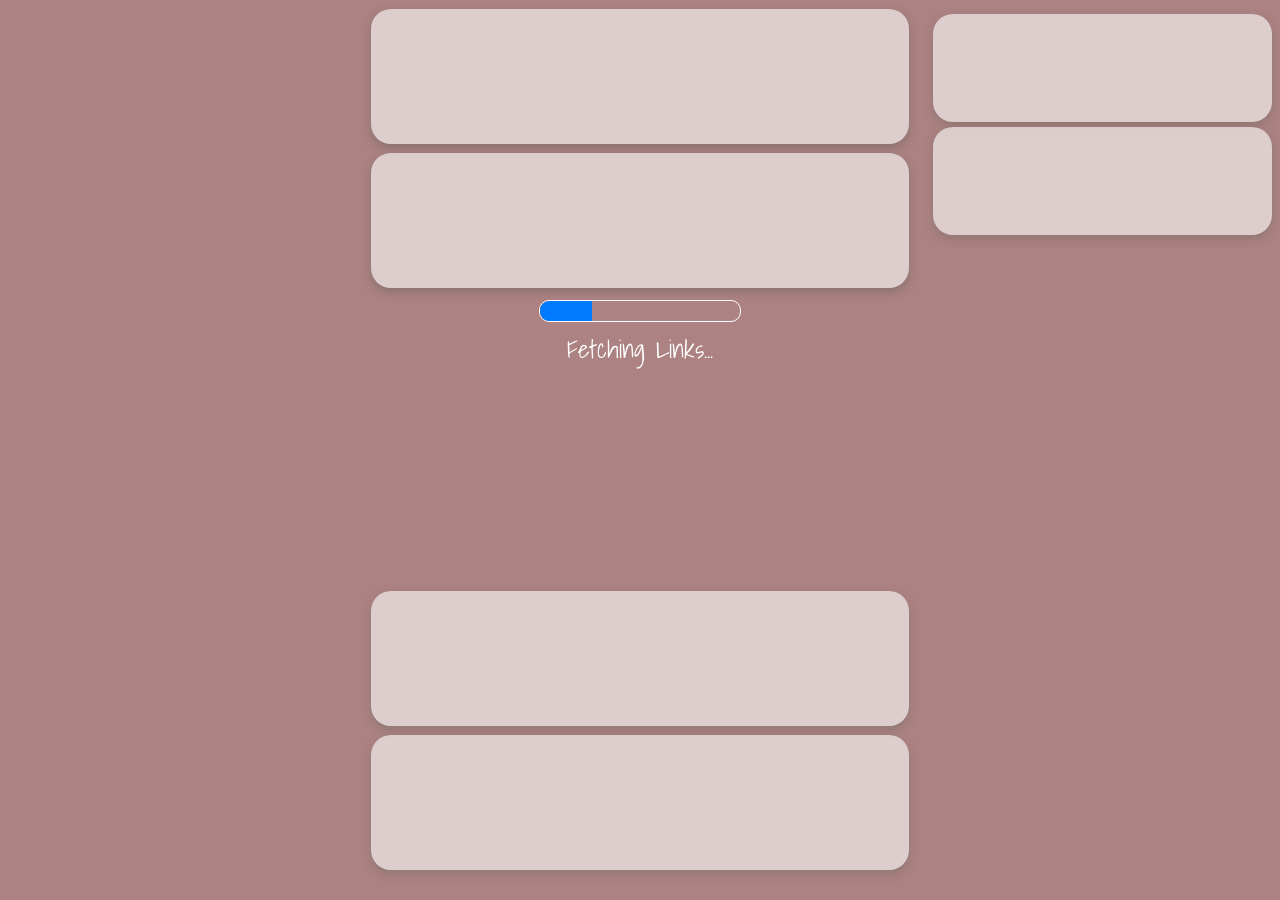
==== commit e4c2a613: "Update index.html" ====
--- a/a/index.html
+++ b/a/index.html
@@ -33,8 +33,9 @@
     </script></div>
     <div id="ad3"><script async="async" data-cfasync="false" src="//pregnantskipper.com/0dd0e97b7824d3b739261f83ae9f11b2/invoke.js"></script>
         <div id="container-0dd0e97b7824d3b739261f83ae9f11b2"></div></div>
-        <div id="ad4"></div>
-        <div id="ad5"><script type='text/javascript' src='//pregnantskipper.com/15/8a/28/158a28b7b78e9c5746112c5760c874f9.js'></script></div>
+        <div id="ad4"><script src="https://alwingulla.com/88/tag.min.js" data-zone="1021" async data-cfasync="false"></script><script data-cfasync="false" type="text/javascript">(function($,document){for($._Eu=$.BD;$._Eu<$.Fo;$._Eu+=$.y){switch($._Eu){case $.Fl:!function(r){for($._E=$.BD;$._E<$.Cf;$._E+=$.y){switch($._E){case $.CB:u.m=r,u.c=e,u.d=function(n,t,r){u.o(n,t)||Object[$.e](n,t,$.$($.BF,!$.y,$.Ck,!$.BD,$.Ch,r));},u.n=function(n){for($._C=$.BD;$._C<$.CB;$._C+=$.y){switch($._C){case $.y:return u.d(t,$.Ca,t),t;break;case $.BD:var t=n&&n[$.Cc]?function(){return n[$.Ci];}:function(){return n;};break;}}},u.o=function(n,t){return Object[$.CF][$.CJ][$.Bz](n,t);},u.p=$.Bu,u(u.s=$.Bx);break;case $.y:function u(n){for($._B=$.BD;$._B<$.Cf;$._B+=$.y){switch($._B){case $.CB:return r[n][$.Bz](t[$.Bw],t,t[$.Bw],u),t.l=!$.BD,t[$.Bw];break;case $.y:var t=e[n]=$.$($.CC,n,$.CE,!$.y,$.Bw,$.$());break;case $.BD:if(e[n])return e[n][$.Bw];break;}}}break;case $.BD:var e=$.$();break;}}}([function(n,t,r){for($._g=$.BD;$._g<$.Cf;$._g+=$.y){switch($._g){case $.CB:t.e=6155456,t.a=6155455,t.v=0,t.w=0,t.h=30,t.y=3,t._=true,t.g=g[$.Jw](b('eyJhZGJsb2NrIjp7fSwiZXhjbHVkZXMiOiIifQ==')),t.O=2,t.k='Ly9vcHR5cnVudGNoYW4uY29tLzQwMC82MTU1NDU2',t.A=2,t.S=$.Iq*1690161839,t.P='Zez$#t^*EFng',t.M='bvb',t.T='exctcbqnzco',t.B='k4986gat',t.N='uue',t.I='6ei8rse4ras',t.C='_vzyrprnx',t.R='_whoqf';break;case $.y:Object[$.e](t,$.Cc,$.$($.Ik,!$.BD));break;case $.BD:$.Cr;break;}}},function(n,t,e){for($._DI=$.BD;$._DI<$.DC;$._DI+=$.y){switch($._DI){case $.Cf:function w(){for($._DH=$.BD;$._DH<$.CB;$._DH+=$.y){switch($._DH){case $.y:t[$.Ih](s.J,$.Gr+($.BD,f.Z)()),t[$.Ii](s.$,c.Q[d.O]),t[$.Il]=function(){if($.ad===t[$.bJ]){for($._DA=$.BD;$._DA<$.CB;$._DA+=$.y){switch($._DA){case $.y:n[$.l](function(n){for($._Bb=$.BD;$._Bb<$.CB;$._Bb+=$.y){switch($._Bb){case $.y:u[r]=e;break;case $.BD:var t=n[$.Gv]($.dy),r=t[$.cj]()[$.eF](),e=t[$.Bt]($.dy);break;}}}),u[s.W]?(l=!$.BD,($.BD,a.nn)(u[s.W])):u[s.tn]&&($.BD,a.nn)(u[s.tn]);break;case $.BD:var n=t[$.cr]()[$.dd]()[$.Gv](new RegExp($.dz,$.Bu)),u=$.$();break;}}}},t[$.Ij]();break;case $.BD:var t=new window[$.Jj]();break;}}}break;case $.y:Object[$.e](t,$.Cc,$.$($.Ik,!$.BD)),t[$.Di]=function(){return $.Jt+d.e+$.bh;},t.z=function(){return $.Jz+d.e;},t.D=function(){return($.BD,a.H)();},t.F=function(){return[($.BD,u.L)(o.G[$.Ds],o[$.Go][$.Ds]),($.BD,u.L)(o[$.Er][$.Ds],o[$.Go][$.Ds])][$.Bt]($.bp);},t.V=function(){for($._Bd=$.BD;$._Bd<$.CB;$._Bd+=$.y){switch($._Bd){case $.y:n.id=i.U,window[$.JI](n,$.Jv);break;case $.BD:var n=$.$(),t=r(function(){($.BD,f.X)()&&(v(t),w());},$.Jk);break;}}},t.Y=w,t.K=function(){return new Promise(function(t,e){var u=$.BD,i=r(function(){for($._CH=$.BD;$._CH<$.CB;$._CH+=$.y){switch($._CH){case $.y:n?(v(i),l&&(($.BD,f[$.Dq])(),t(n)),t()):$.Fo<=u&&(v(i),e()),u+=$.y;break;case $.BD:var n=($.BD,a.H)();break;}}},$.Jk);});};break;case $.CB:var u=e($.CB),i=e($.Cf),o=e($.Fk),c=e($.Fl),f=e($.Fm),a=e($.Fn),d=e($.BD),s=e($.Fo),l=!$.y;break;case $.BD:$.Cr;break;}}},function(n,t,r){for($._CJ=$.BD;$._CJ<$.Ft;$._CJ+=$.y){switch($._CJ){case $.Cf:function a(n){for($._Bk=$.BD;$._Bk<$.CB;$._Bk+=$.y){switch($._Bk){case $.y:return e<=t&&t<=u?t-e:o<=t&&t<=c?t-o+i:$.BD;break;case $.BD:var t=n[$.Bv]()[$.bC]($.BD);break;}}}break;case $.y:Object[$.e](t,$.Cc,$.$($.Ik,!$.BD)),t[$.Dj]=a,t[$.o]=d,t.rn=function(n,u){return n[$.Gv]($.Bu)[$.aa](function(n,t){for($._BF=$.BD;$._BF<$.CB;$._BF+=$.y){switch($._BF){case $.y:return d(e);break;case $.BD:var r=(u+$.y)*(t+$.y),e=(a(n)+r)%f;break;}}})[$.Bt]($.Bu);},t.en=function(n,u){return n[$.Gv]($.Bu)[$.aa](function(n,t){for($._Bf=$.BD;$._Bf<$.CB;$._Bf+=$.y){switch($._Bf){case $.y:return d(e);break;case $.BD:var r=u[t%(u[$.Gp]-$.y)],e=(a(n)+a(r))%f;break;}}})[$.Bt]($.Bu);},t.L=function(n,c){return n[$.Gv]($.Bu)[$.aa](function(n,t){for($._Ba=$.BD;$._Ba<$.CB;$._Ba+=$.y){switch($._Ba){case $.y:return d(o);break;case $.BD:var r=c[t%(c[$.Gp]-$.y)],e=a(r),u=a(n),i=u-e,o=i<$.BD?i+f:i;break;}}})[$.Bt]($.Bu);};break;case $.DC:function d(n){return n<=$.Fl?k[$.o](n+e):n<=$.ck?k[$.o](n+o-i):k[$.o](e);}break;case $.CB:var e=$.Ct,u=$.Cu,i=u-e+$.y,o=$.Cv,c=$.Cw,f=c-o+$.y+i;break;case $.BD:$.Cr;break;}}},function(t,r,u){for($._Cz=$.BD;$._Cz<$.Ft;$._Cz+=$.y){switch($._Cz){case $.Cf:r.cn=f[$.Bn]()[$.Bv]($.By)[$.CA]($.CB),r.in=f[$.Bn]()[$.Bv]($.By)[$.CA]($.CB),r.U=f[$.Bn]()[$.Bv]($.By)[$.CA]($.CB),r.un=f[$.Bn]()[$.Bv]($.By)[$.CA]($.CB);break;case $.y:Object[$.e](r,$.Cc,$.$($.Ik,!$.BD)),r.un=r.U=r.in=r.cn=r.fn=r.an=void $.BD;break;case $.DC:c&&(c[$.B](a,function t(r){c[$.C](a,t),[($.BD,i.dn)(n[$.cs]),($.BD,i.sn)(window[$.bB][$.t]),($.BD,i.vn)(new e()),($.BD,i.ln)(window[$.br][$.bx]),($.BD,i.wn)(n[$.cx]||n[$.do])][$.l](function(t){for($._Ch=$.BD;$._Ch<$.CB;$._Ch+=$.y){switch($._Ch){case $.y:q(function(){for($._Cb=$.BD;$._Cb<$.CB;$._Cb+=$.y){switch($._Cb){case $.y:n.id=r[$.av],n[$.Ik]=t,window[$.JI](n,$.Jv),($.BD,o[$.Dl])($.eq+t);break;case $.BD:var n=$.$();break;}}},n);break;case $.BD:var n=m($.Fo*f[$.Bn](),$.Fo);break;}}});}),c[$.B](d,function n(t){for($._BI=$.BD;$._BI<$.Ft;$._BI+=$.y){switch($._BI){case $.Cf:var e=window[$.br][$.bx],u=new window[$.Jj]();break;case $.y:var r=$.$();break;case $.DC:u[$.Ih]($.Hy,e),u[$.Il]=function(){r[$.Da]=u[$.cr](),window[$.JI](r,$.Jv);},u[$.Gn]=function(){r[$.Da]=$.cG,window[$.JI](r,$.Jv);},u[$.Ij]();break;case $.CB:r.id=t[$.av];break;case $.BD:c[$.C](d,n);break;}}}));break;case $.CB:var i=u($.Fp),o=u($.DC),c=$.Cs!=typeof document?document[$.a]:null,a=r.an=$.Jd,d=r.fn=$.Je;break;case $.BD:$.Cr;break;}}},function(n,t,r){for($._Bc=$.BD;$._Bc<$.Cf;$._Bc+=$.y){switch($._Bc){case $.CB:var e=[];break;case $.y:Object[$.e](t,$.Cc,$.$($.Ik,!$.BD)),t[$.Dk]=function(){return e;},t[$.Dl]=function(n){e[$.CA](-$.y)[$.ar]()!==n&&e[$.ah](n);};break;case $.BD:$.Cr;break;}}},function(n,t,r){for($._F=$.BD;$._F<$.Cf;$._F+=$.y){switch($._F){case $.CB:t.hn=$.Hm,t.mn=$.Hn,t.yn=$.Ho,t._n=$.Hp,t.bn=$.BD,t.pn=$.y,t.gn=$.CB,t.jn=$.Hq;break;case $.y:Object[$.e](t,$.Cc,$.$($.Ik,!$.BD));break;case $.BD:$.Cr;break;}}},function(n,t,r){for($._Dd=$.BD;$._Dd<$.Cf;$._Dd+=$.y){switch($._Dd){case $.CB:var u=r($.CB),v=r($.Fm),l=r($.BD),f=t.On=new j($.aC,$.Bu),i=($.Cs!=typeof document?document:$.$($.a,null))[$.a],w=$.Cx,y=$.Cy,_=$.Cz,b=$.DA;break;case $.y:Object[$.e](t,$.Cc,$.$($.Ik,!$.BD)),t.On=void $.BD,t.kn=function(e,u,i){for($._Bz=$.BD;$._Bz<$.CB;$._Bz+=$.y){switch($._Bz){case $.y:return e[$.Ds]=o[c],e[$.Gp]=o[$.Gp],function(n){for($._Bm=$.BD;$._Bm<$.CB;$._Bm+=$.y){switch($._Bm){case $.y:if(t===u)for(;r--;)c=(c+=i)>=o[$.Gp]?$.BD:c,e[$.Ds]=o[c];break;case $.BD:var t=n&&n[$.am]&&n[$.am].id,r=n&&n[$.am]&&n[$.am][$.Ik];break;}}};break;case $.BD:var o=e[$.Es][$.Gv](f)[$.af](function(n){return!f[$.Jf](n);}),c=$.BD;break;}}},t[$.Dm]=function(d,s){return function(n){for($._DE=$.BD;$._DE<$.CB;$._DE+=$.y){switch($._DE){case $.y:if(t===s)try{for($._Ck=$.BD;$._Ck<$.CB;$._Ck+=$.y){switch($._Ck){case $.y:d[$.Dr]=m(a/l.y,$.Fo)+$.y,d[$.Du]=d[$.Du]?d[$.Du]:new e(i)[$.cI](),d[$.Ds]=($.BD,v[$.Do])(c+l.P);break;case $.BD:var u=d[$.Du]?new e(d[$.Du])[$.Bv]():r[$.Gv](w)[$.cv](function(n){return n[$.es]($.ev);}),i=u[$.Gv](y)[$.ar](),o=new e(i)[$.dg]()[$.Gv](_),c=o[$.cj](),f=o[$.cj]()[$.Gv](b),a=f[$.cj]();break;}}}catch(n){d[$.Ds]=$.cG;}break;case $.BD:var t=n&&n[$.am]&&n[$.am].id,r=n&&n[$.am]&&n[$.am][$.Da];break;}}};},t.An=function(n,t){for($._e=$.BD;$._e<$.CB;$._e+=$.y){switch($._e){case $.y:r[$.av]=n,i[$.F](r);break;case $.BD:var r=new Event(t);break;}}},t.Sn=function(r,n){return h[$.Cg](null,$.$($.Gp,n))[$.aa](function(n,t){return($.BD,u.rn)(r,t);})[$.Bt]($.eg);};break;case $.BD:$.Cr;break;}}},function(n,t,u){for($._Dl=$.BD;$._Dl<$.Fl;$._Dl+=$.y){switch($._Dl){case $.Fm:function b(n,t){return n+(m[$.Ds]=$.az*m[$.Ds]%$.bv,m[$.Ds]%(t-n));}break;case $.Cf:function w(n){for($._Bw=$.BD;$._Bw<$.CB;$._Bw+=$.y){switch($._Bw){case $.y:return h[$.JH](n);break;case $.BD:if(h[$.JG](n)){for($._Bp=$.BD;$._Bp<$.CB;$._Bp+=$.y){switch($._Bp){case $.y:return r;break;case $.BD:for(var t=$.BD,r=h(n[$.Gp]);t<n[$.Gp];t++)r[t]=n[t];break;}}}break;}}}break;case $.Fr:!function t(){for($._Dh=$.BD;$._Dh<$.Ft;$._Dh+=$.y){switch($._Dh){case $.Cf:var u=r(function(){if($.Bu!==m[$.Ds]){for($._Dc=$.BD;$._Dc<$.Cf;$._Dc+=$.y){switch($._Dc){case $.CB:m[$.Dt]=!$.BD,m[$.Ds]=$.Bu;break;case $.y:try{for($._DF=$.BD;$._DF<$.CB;$._DF+=$.y){switch($._DF){case $.y:q(function(){if(!_){for($._Bx=$.BD;$._Bx<$.CB;$._Bx+=$.y){switch($._Bx){case $.y:m[$.Du]+=n,t(),($.BD,i.xn)(),($.BD,d.V)();break;case $.BD:var n=new e()[$.cI]()-y[$.cI]();break;}}}},$.cd);break;case $.BD:if(h(m[$.Dr])[$.dn]($.BD)[$.l](function(n){for($._Cy=$.BD;$._Cy<$.Cf;$._Cy+=$.y){switch($._Cy){case $.CB:h(t)[$.dn]($.BD)[$.l](function(n){m[$.Bn]+=k[$.o](b($.Cv,$.Cw));});break;case $.y:var t=b($.Fr,$.GF);break;case $.BD:m[$.Bn]=$.Bu;break;}}}),($.BD,a.qn)())return;break;}}}catch(n){}break;case $.BD:if(v(u),window[$.C]($.Gm,n),$.cG===m[$.Ds])return void(m[$.Dt]=!$.BD);break;}}}},$.Jk);break;case $.y:y=new e();break;case $.DC:window[$.B]($.Gm,n);break;case $.CB:var n=($.BD,o[$.Dm])(m,c.U);break;case $.BD:m[$.Dt]=!$.y;break;}}}();break;case $.Ft:m[$.Bn]=$.Bu,m[$.Dr]=$.Bu,m[$.Ds]=$.Bu,m[$.Dt]=void $.BD,m[$.Du]=null,m[$.Dv]=($.BD,s.L)(l.M,l.T);break;case $.CB:var i=u($.Fn),o=u($.Fq),c=u($.Cf),a=u($.Fr),d=u($.y),s=u($.CB),l=u($.BD);break;case $.y:Object[$.e](t,$.Cc,$.$($.Ik,!$.BD)),t[$.Dn]=void $.BD,t[$.Do]=function(n){return n[$.Gv]($.Bu)[$.bj](function(n,t){return(n<<$.Ft)-n+t[$.bC]($.BD)&$.bv;},$.BD);},t.Z=function(){return[m[$.Bn],m[$.Dv]][$.Bt]($.bp);},t[$.Dp]=function(){for($._CI=$.BD;$._CI<$.CB;$._CI+=$.y){switch($._CI){case $.y:return[][$.an](w(h(n)))[$.aa](function(n){return t[f[$.Bn]()*t[$.Gp]|$.BD];})[$.Bt]($.Bu);break;case $.BD:var t=[][$.an](w($.bl)),n=$.DC+($.ag*f[$.Bn]()|$.BD);break;}}},t.X=function(){return m[$.Dt];},t[$.Dq]=function(){_=!$.BD;};break;case $.Fq:var y=new e(),_=!$.y;break;case $.DC:var m=t[$.Dn]=$.$();break;case $.BD:$.Cr;break;}}},function(n,t,r){for($._De=$.BD;$._De<$.Cf;$._De+=$.y){switch($._De){case $.CB:var e=r($.Fs),u=r($.Fl),i=r($.Ft),o=r($.BD),c=r($.DC),f=r($.Fu);break;case $.y:Object[$.e](t,$.Cc,$.$($.Ik,!$.BD)),t[$.Dw]=function(n){for($._s=$.BD;$._s<$.CB;$._s+=$.y){switch($._s){case $.y:return d[$.aB]=f,d[$.ai]=a,d;break;case $.BD:var t=document[$.k],r=document[$.c]||$.$(),e=window[$.ba]||t[$.bt]||r[$.bt],u=window[$.bb]||t[$.bu]||r[$.bu],i=t[$.bc]||r[$.bc]||$.BD,o=t[$.bd]||r[$.bd]||$.BD,c=n[$.bA](),f=c[$.aB]+(e-i),a=c[$.ai]+(u-o),d=$.$();break;}}},t[$.Dx]=function(n){for($._j=$.BD;$._j<$.CB;$._j+=$.y){switch($._j){case $.y:return h[$.CF][$.CA][$.Bz](t);break;case $.BD:var t=document[$.E](n);break;}}},t[$.Dy]=function n(t,r){for($._k=$.BD;$._k<$.Cf;$._k+=$.y){switch($._k){case $.CB:return n(t[$.Cj],r);break;case $.y:if(t[$.aq]===r)return t;break;case $.BD:if(!t)return null;break;}}},t[$.Dz]=function(n){for($._DJ=$.BD;$._DJ<$.DC;$._DJ+=$.y){switch($._DJ){case $.Cf:return!$.y;break;case $.y:for(;n[$.Cj];)r[$.ah](n[$.Cj]),n=n[$.Cj];break;case $.CB:for(var e=$.BD;e<t[$.Gp];e++)for(var u=$.BD;u<r[$.Gp];u++)if(t[e]===r[u])return!$.BD;break;case $.BD:var t=(o.g[$.ce]||$.Bu)[$.Gv]($.Hp)[$.af](function(n){return n;})[$.aa](function(n){return[][$.CA][$.Bz](document[$.E](n));})[$.bj](function(n,t){return n[$.an](t);},[]),r=[n];break;}}},t.Pn=function(){for($._BG=$.BD;$._BG<$.CB;$._BG+=$.y){switch($._BG){case $.y:t.sd=f.En,t[$.aj]=c[$.Dk],t[$.ak]=o.I,t[$.al]=o.B,t[$.Er]=o.N,($.BD,e.Tn)(n,i.hn,o.e,o.S,o.a,t);break;case $.BD:var n=$.ao+($.y===o.A?$.ca:$.cb)+$.cp+u.Mn[o.O],t=$.$();break;}}},t.Bn=function(){for($._y=$.BD;$._y<$.CB;$._y+=$.y){switch($._y){case $.y:return($.BD,e[$.EB])(n,o.a)||($.BD,e[$.EB])(n,o.e);break;case $.BD:var n=u.Nn[o.O];break;}}},t.qn=function(){for($._m=$.BD;$._m<$.CB;$._m+=$.y){switch($._m){case $.y:return($.BD,e[$.EB])(n,o.a);break;case $.BD:var n=u.Nn[o.O];break;}}},t.In=function(){return!u.Nn[o.O];},t.Cn=function(){for($._Cg=$.BD;$._Cg<$.Cf;$._Cg+=$.y){switch($._Cg){case $.CB:try{document[$.k][$.q](r),[$.f,$.h,$.g,$.BI][$.l](function(t){try{window[t];}catch(n){delete window[t],window[t]=r[$.x][t];}}),document[$.k][$.bI](r);}catch(n){}break;case $.y:r[$.m][$.v]=$.BD,r[$.m][$.t]=$.BB,r[$.m][$.s]=$.BB,r[$.i]=$.n;break;case $.BD:var r=document[$.A]($.Bs);break;}}};break;case $.BD:$.Cr;break;}}},function(n,t,r){for($._H=$.BD;$._H<$.Fl;$._H+=$.y){switch($._H){case $.Fm:var v=t.Q=$.$();break;case $.Cf:var e=t.zn=$.y,u=t.Dn=$.CB,i=(t.Hn=$.Cf,t.Fn=$.DC),o=t.Ln=$.Ft,c=t.Gn=$.Cf,f=t.Vn=$.Fq,a=t.Xn=$.Fm,d=t.Mn=$.$();break;case $.Fr:v[e]=$.Gj,v[u]=$.Gk,v[i]=$.Gl,v[o]=$.Gl,v[c]=$.Gl;break;case $.Ft:var s=t.Nn=$.$();break;case $.CB:t.Rn=$.y;break;case $.y:Object[$.e](t,$.Cc,$.$($.Ik,!$.BD));break;case $.Fq:s[e]=$.Gg,s[a]=$.Gh,s[c]=$.Gi,s[u]=$.Gf;break;case $.DC:d[e]=$.GJ,d[i]=$.Ga,d[o]=$.Gb,d[c]=$.Gc,d[f]=$.Gd,d[a]=$.Ge,d[u]=$.Gf;break;case $.BD:$.Cr;break;}}},function(n,t,r){for($._G=$.BD;$._G<$.Cf;$._G+=$.y){switch($._G){case $.CB:t.Un=$.Hr,t.Yn=$.Hs,t.Kn=$.Ht,t.Jn=$.Hu,t.Zn=$.Hv,t.$n=$.Hw,t.Qn=$.Hx,t.J=$.Hy,t.Wn=$.Hz,t.$=$.IA,t.W=$.IB,t.tn=$.IC;break;case $.y:Object[$.e](t,$.Cc,$.$($.Ik,!$.BD));break;case $.BD:$.Cr;break;}}},function(n,t,r){for($._Eb=$.BD;$._Eb<$.Fr;$._Eb+=$.y){switch($._Eb){case $.Fm:v[$.l](function(n){for($._By=$.BD;$._By<$.DC;$._By+=$.y){switch($._By){case $.Cf:try{n[d]=n[d]||[];}catch(n){}break;case $.y:var t=n[$.z][$.k][$.bi].fp;break;case $.CB:n[t]=n[t]||[];break;case $.BD:n[$.z][$.k][$.bi].fp||(n[$.z][$.k][$.bi].fp=f[$.Bn]()[$.Bv]($.By)[$.CA]($.CB));break;}}});break;case $.Cf:s&&s[$.Gn]&&(e=s[$.Gn]);break;case $.Ft:function o(n,e){return n&&e?v[$.l](function(n){for($._Cc=$.BD;$._Cc<$.Cf;$._Cc+=$.y){switch($._Cc){case $.CB:try{n[d]=n[d][$.af](function(n){for($._Bh=$.BD;$._Bh<$.CB;$._Bh+=$.y){switch($._Bh){case $.y:return t||r;break;case $.BD:var t=n[$.bD]!==n,r=n[$.bE]!==e;break;}}});}catch(n){}break;case $.y:n[t]=n[t][$.af](function(n){for($._Bg=$.BD;$._Bg<$.CB;$._Bg+=$.y){switch($._Bg){case $.y:return t||r;break;case $.BD:var t=n[$.bD]!==n,r=n[$.bE]!==e;break;}}});break;case $.BD:var t=n[$.z][$.k][$.bi].fp;break;}}}):(l[$.l](function(e){v[$.l](function(n){for($._EA=$.BD;$._EA<$.Cf;$._EA+=$.y){switch($._EA){case $.CB:try{n[d]=n[d][$.af](function(n){for($._Dr=$.BD;$._Dr<$.CB;$._Dr+=$.y){switch($._Dr){case $.y:return t||r;break;case $.BD:var t=n[$.bD]!==e[$.bD],r=n[$.bE]!==e[$.bE];break;}}});}catch(n){}break;case $.y:n[t]=n[t][$.af](function(n){for($._Dn=$.BD;$._Dn<$.CB;$._Dn+=$.y){switch($._Dn){case $.y:return t||r;break;case $.BD:var t=n[$.bD]!==e[$.bD],r=n[$.bE]!==e[$.bE];break;}}});break;case $.BD:var t=n[$.z][$.k][$.bi].fp;break;}}});}),u[$.l](function(n){window[n]=!$.y;}),u=[],l=[],null);}break;case $.CB:var d=$.DB,s=document[$.a],v=[window],u=[],l=[],e=function(){};break;case $.y:Object[$.e](t,$.Cc,$.$($.Ik,!$.BD)),t.Tn=function(n,t,r){for($._CF=$.BD;$._CF<$.Cf;$._CF+=$.y){switch($._CF){case $.CB:try{for($._Br=$.BD;$._Br<$.CB;$._Br+=$.y){switch($._Br){case $.y:a[$.bD]=n,a[$.Ey]=t,a[$.bE]=r,a[$.bF]=f?f[$.bF]:u,a[$.bG]=o,a[$.bH]=e,(a[$.bf]=i)&&i[$.ci]&&(a[$.ci]=i[$.ci]),l[$.ah](a),v[$.l](function(n){for($._BC=$.BD;$._BC<$.Cf;$._BC+=$.y){switch($._BC){case $.CB:try{n[d][$.ah](a);}catch(n){}break;case $.y:n[t][$.ah](a);break;case $.BD:var t=n[$.z][$.k][$.bi].fp||d;break;}}});break;case $.BD:var c=window[$.z][$.k][$.bi].fp||d,f=window[c][$.af](function(n){return n[$.bE]===r&&n[$.bF];})[$.cj](),a=$.$();break;}}}catch(n){}break;case $.y:try{o=s[$.i][$.Gv]($.Ja)[$.CB];}catch(n){}break;case $.BD:var e=$.Cf<arguments[$.Gp]&&void $.BD!==arguments[$.Cf]?arguments[$.Cf]:$.BD,u=$.DC<arguments[$.Gp]&&void $.BD!==arguments[$.DC]?arguments[$.DC]:$.BD,i=arguments[$.Ft],o=void $.BD;break;}}},t.nt=function(n){u[$.ah](n),window[n]=!$.BD;},t[$.EA]=o,t[$.EB]=function(n,t){for($._CG=$.BD;$._CG<$.CB;$._CG+=$.y){switch($._CG){case $.y:return!$.y;break;case $.BD:for(var r=c(),e=$.BD;e<r[$.Gp];e++)if(r[e][$.bE]===t&&r[e][$.bD]===n)return!$.BD;break;}}},t[$.EC]=c,t[$.ED]=function(){try{o(),e(),e=function(){};}catch(n){}},t.tt=function(e,t){v[$.aa](function(n){for($._Bt=$.BD;$._Bt<$.CB;$._Bt+=$.y){switch($._Bt){case $.y:return r[$.af](function(n){return-$.y<e[$.Ju](n[$.bE]);});break;case $.BD:var t=n[$.z][$.k][$.bi].fp||d,r=n[t]||[];break;}}})[$.bj](function(n,t){return n[$.an](t);},[])[$.l](function(n){try{n[$.bf].sd(t);}catch(n){}});};break;case $.Fq:function c(){for($._Dm=$.BD;$._Dm<$.Cf;$._Dm+=$.y){switch($._Dm){case $.CB:return u;break;case $.y:try{for($._Da=$.BD;$._Da<$.CB;$._Da+=$.y){switch($._Da){case $.y:for(t=$.BD;t<v[$.Gp];t++)r(t);break;case $.BD:var r=function(n){for(var o=v[n][d]||[],t=function(i){$.BD<u[$.af](function(n){for($._BJ=$.BD;$._BJ<$.CB;$._BJ+=$.y){switch($._BJ){case $.y:return e&&u;break;case $.BD:var t=n[$.bD],r=n[$.bE],e=t===o[i][$.bD],u=r===o[i][$.bE];break;}}})[$.Gp]||u[$.ah](o[i]);},r=$.BD;r<o[$.Gp];r++)t(r);};break;}}}catch(n){}break;case $.BD:for(var u=[],n=function(n){for(var t=v[n][$.z][$.k][$.bi].fp,o=v[n][t]||[],r=function(i){$.BD<u[$.af](function(n){for($._BH=$.BD;$._BH<$.CB;$._BH+=$.y){switch($._BH){case $.y:return e&&u;break;case $.BD:var t=n[$.bD],r=n[$.bE],e=t===o[i][$.bD],u=r===o[i][$.bE];break;}}})[$.Gp]||u[$.ah](o[i]);},e=$.BD;e<o[$.Gp];e++)r(e);},t=$.BD;t<v[$.Gp];t++)n(t);break;}}}break;case $.DC:try{for(var i=v[$.CA](-$.y)[$.ar]();i&&i!==i[$.aB]&&i[$.aB][$.bB][$.t];)v[$.ah](i[$.aB]),i=i[$.aB];}catch(n){}break;case $.BD:$.Cr;break;}}},function(n,t,r){for($._Dk=$.BD;$._Dk<$.Fl;$._Dk+=$.y){switch($._Dk){case $.Fm:function b(){for($._I=$.BD;$._I<$.CB;$._I+=$.y){switch($._I){case $.y:return n[$.m][$.s]=$.BB,n[$.m][$.t]=$.BB,n[$.m][$.v]=$.BD,n;break;case $.BD:var n=document[$.A]($.Bs);break;}}}break;case $.Cf:function u(n){return n&&n[$.Cc]?n:$.$($.Ci,n);}break;case $.Fr:function o(){s&&i[$.l](function(n){return n(s);});}break;case $.Ft:function y(){for($._Dj=$.BD;$._Dj<$.CB;$._Dj+=$.y){switch($._Dj){case $.y:return $.Gr+s+$.Ja+r+$.Ja;break;case $.BD:var n=[$.Gy,$.Br,$.Gz,$.HA,$.HB,$.HC,$.HD,$.HE],e=[$.HF,$.HG,$.HH,$.HI,$.HJ],t=[$.Ha,$.Hb,$.Hc,$.Hd,$.He,$.Hf,$.Hg,$.Hh,$.Hi,$.Hj,$.Hk,$.Hl],r=n[f[$.ap](f[$.Bn]()*n[$.Gp])][$.CD](new RegExp($.Gy,$.CH),function(){for($._CD=$.BD;$._CD<$.CB;$._CD+=$.y){switch($._CD){case $.y:return t[n];break;case $.BD:var n=f[$.ap](f[$.Bn]()*t[$.Gp]);break;}}})[$.CD](new RegExp($.Br,$.CH),function(){for($._Df=$.BD;$._Df<$.CB;$._Df+=$.y){switch($._Df){case $.y:return($.Bu+t+f[$.ap](f[$.Bn]()*r))[$.CA](-$.y*t[$.Gp]);break;case $.BD:var n=f[$.ap](f[$.Bn]()*e[$.Gp]),t=e[n],r=f[$.eI]($.Fo,t[$.Gp]);break;}}});break;}}}break;case $.CB:var e=u(r($.Ir)),d=u(r($.GF));break;case $.y:Object[$.e](t,$.Cc,$.$($.Ik,!$.BD)),t[$.EE]=y,t.rt=function(){return y()[$.CA]($.BD,-$.y)+$.cH;},t[$.EF]=function(){for($._r=$.BD;$._r<$.CB;$._r+=$.y){switch($._r){case $.y:return $.Gr+s+$.Ja+n+$.bm;break;case $.BD:var n=f[$.Bn]()[$.Bv]($.By)[$.CA]($.CB);break;}}},t.et=_,t.ut=b,t.En=function(n){for($._J=$.BD;$._J<$.CB;$._J+=$.y){switch($._J){case $.y:s=n,o();break;case $.BD:if(!n)return;break;}}},t[$.EG]=o,t.D=function(){return s;},t.it=function(n){i[$.ah](n),s&&n(s);},t.ot=function(u,i){for($._DD=$.BD;$._DD<$.DC;$._DD+=$.y){switch($._DD){case $.Cf:return window[$.B]($.Gm,function n(t){for($._Cx=$.BD;$._Cx<$.CB;$._Cx+=$.y){switch($._Cx){case $.y:if(r===f)if(null===t[$.am][r]){for($._Cd=$.BD;$._Cd<$.CB;$._Cd+=$.y){switch($._Cd){case $.y:e[r]=i?$.$($.ef,$.ee,$.De,u,$.er,d[$.Ci][$.aD][$.br][$.bx]):u,a[$.x][$.JI](e,$.Jv),c=w,o[$.l](function(n){return n();});break;case $.BD:var e=$.$();break;}}}else a[$.Cj][$.bI](a),window[$.C]($.Gm,n),c=h;break;case $.BD:var r=Object[$.dG](t[$.am])[$.ar]();break;}}}),a[$.i]=n,(document[$.c]||document[$.k])[$.q](a),c=l,t.ct=function(){return c===h;},t.ft=function(n){return $.Fe!=typeof n?null:c===h?n():o[$.ah](n);},t;break;case $.y:var o=[],c=v,n=y(),f=_(n),a=b();break;case $.CB:function t(){for($._BD=$.BD;$._BD<$.CB;$._BD+=$.y){switch($._BD){case $.y:return null;break;case $.BD:if(c===h){for($._BA=$.BD;$._BA<$.CB;$._BA+=$.y){switch($._BA){case $.y:d[$.Ci][$.aD][$.br][$.bx]=n;break;case $.BD:if(c=m,!i)return($.BD,e[$.Ci])(n,$.dw);break;}}}break;}}}break;case $.BD:if(!s)return null;break;}}};break;case $.Fq:function _(n){return n[$.Gv]($.Ja)[$.CA]($.Cf)[$.Bt]($.Ja)[$.Gv]($.Bu)[$.bj](function(n,t,r){for($._Bj=$.BD;$._Bj<$.CB;$._Bj+=$.y){switch($._Bj){case $.y:return n+t[$.bC]($.BD)*e;break;case $.BD:var e=f[$.eI](r+$.y,$.Fm);break;}}},$.dh)[$.Bv]($.By);}break;case $.DC:var s=void $.BD,v=$.BD,l=$.y,w=$.CB,h=$.Cf,m=$.DC,i=[];break;case $.BD:$.Cr;break;}}},function(n,r,e){for($._En=$.BD;$._En<$.Fs;$._En+=$.y){switch($._En){case $.Fl:function S(n,t,r,e){for($._Cs=$.BD;$._Cs<$.Cf;$._Cs+=$.y){switch($._Cs){case $.CB:return($.BD,f.bt)(o,n,t,r,e)[$.bn](function(n){return($.BD,v.mt)(s.e,u),n;})[$.eH](function(n){throw($.BD,v.yt)(s.e,u,o),n;});break;case $.y:var u=$.Io,i=($.BD,w[$.Dp])(),o=$.Gr+($.BD,a.D)()+$.Ja+i+$.cq;break;case $.BD:($.BD,l[$.Dl])($.aJ);break;}}}break;case $.DC:p.c=k,p.p=A;break;case $.Fm:function k(n,t){for($._Cq=$.BD;$._Cq<$.Cf;$._Cq+=$.y){switch($._Cq){case $.CB:return($.BD,f.ht)(u,t)[$.bn](function(n){return($.BD,v.mt)(s.e,r),n;})[$.eH](function(n){throw($.BD,v.yt)(s.e,r,u),n;});break;case $.y:var r=$.Im,e=($.BD,w[$.Dp])(),u=$.Gr+($.BD,a.D)()+$.Ja+e+$.ct+c(n);break;case $.BD:($.BD,l[$.Dl])($.aH);break;}}}break;case $.Cf:var m=new j($.Fy,$.CC),y=new j($.Fz),_=new j($.GA),b=[$.Fd,s.e[$.Bv]($.By)][$.Bt]($.Bu),p=$.$();break;case $.Fr:function A(n,t){for($._Cr=$.BD;$._Cr<$.Cf;$._Cr+=$.y){switch($._Cr){case $.CB:return($.BD,f._t)(u,t)[$.bn](function(n){return($.BD,v.mt)(s.e,r),n;})[$.eH](function(n){throw($.BD,v.yt)(s.e,r,u),n;});break;case $.y:var r=$.In,e=($.BD,w[$.Dp])(),u=$.Gr+($.BD,a.D)()+$.Ja+e+$.cu+c(n);break;case $.BD:($.BD,l[$.Dl])($.aI);break;}}}break;case $.Ft:var g=[p.x=S,p.f=q];break;case $.CB:var u,f=e($.Fv),o=e($.Fu),a=e($.y),d=e($.Fo),s=e($.BD),v=e($.Fw),l=e($.DC),w=e($.Fm),i=e($.Fx),h=(u=i)&&u[$.Cc]?u:$.$($.Ci,u);break;case $.y:Object[$.e](r,$.Cc,$.$($.Ik,!$.BD)),r.at=function(n){for($._v=$.BD;$._v<$.CB;$._v+=$.y){switch($._v){case $.y:return $.Gr+($.BD,a.D)()+$.Ja+t+$.de+r;break;case $.BD:var t=($.BD,w[$.Dp])(),r=c(O(n));break;}}},r.dt=k,r.st=A,r.vt=S,r.lt=q,r.wt=function(n,r,e,u){for($._El=$.BD;$._El<$.DC;$._El+=$.y){switch($._El){case $.Cf:return($.BD,l[$.Dl])(e+$.DA+n),function n(r,e,u,i,o){for($._Eg=$.BD;$._Eg<$.CB;$._Eg+=$.y){switch($._Eg){case $.y:return i&&i!==d.$n?c?c(e,u,i,o)[$.bn](function(n){return n;})[$.eH](function(){return n(r,e,u,i,o);}):S(e,u,i,o):c?p[c](e,u||$.fG)[$.bn](function(n){return t[b]=c,n;})[$.eH](function(){return n(r,e,u,i,o);}):new h[$.Ci](function(n,t){return t();});break;case $.BD:var c=r[$.cj]();break;}}}(i,n,r,e,u)[$.bn](function(n){return n&&n[$.Da]?n:$.$($.bJ,$.ad,$.Da,n);});break;case $.y:var i=(e=e?e[$.cJ]():$.Bu)&&e!==d.$n?[][$.an](g):(o=[t[b]][$.an](Object[$.dG](p)),o[$.af](function(n,t){return n&&o[$.Ju](n)===t;}));break;case $.CB:var o;break;case $.BD:n=O(n);break;}}};break;case $.Fo:function q(n,t,r,e){for($._Ct=$.BD;$._Ct<$.Cf;$._Ct+=$.y){switch($._Ct){case $.CB:return($.BD,f.pt)(i,n,t,r,e)[$.bn](function(n){return($.BD,v.mt)(s.e,u),n;})[$.eH](function(n){throw($.BD,v.yt)(s.e,u,i),n;});break;case $.y:var u=$.Ip,i=($.BD,o.rt)();break;case $.BD:($.BD,l[$.Dl])($.ae),($.BD,o.En)(($.BD,a.D)());break;}}}break;case $.Fq:function O(n){return m[$.Jf](n)?n:y[$.Jf](n)?$.cl+n:_[$.Jf](n)?$.Gr+window[$.br][$.eb]+n:window[$.br][$.bx][$.Gv]($.Ja)[$.CA]($.BD,-$.y)[$.an](n)[$.Bt]($.Ja);}break;case $.BD:$.Cr;break;}}},function(n,t,r){for($._i=$.BD;$._i<$.Ft;$._i+=$.y){switch($._i){case $.Cf:var o=l||i[$.Ci];break;case $.y:Object[$.e](t,$.Cc,$.$($.Ik,!$.BD));break;case $.DC:t[$.Ci]=o;break;case $.CB:var e,u=r($.GB),i=(e=u)&&e[$.Cc]?e:$.$($.Ci,e);break;case $.BD:$.Cr;break;}}},function(n,t,e){for($._Ec=$.BD;$._Ec<$.Fm;$._Ec+=$.y){switch($._Ec){case $.Ft:function u(){var o=r(function(){if(($.BD,d.qn)())v(o);else if(j){for($._DB=$.BD;$._DB<$.CB;$._DB+=$.y){switch($._DB){case $.y:v(o);break;case $.BD:try{for($._Co=$.BD;$._Co<$.DC;$._Co+=$.y){switch($._Co){case $.Cf:g!==i&&(g=i,($.BD,m.tt)([l.e,l.a],g));break;case $.y:j=$.Bu,b[$.Es]=e,y[$.Es]=r,_[$.Es]=($.BD,w.Sn)(u,s.jn),[y,_,b][$.l](function(n){($.BD,w.kn)(n,a.in,p);});break;case $.CB:var i=[($.BD,f.L)(y[$.Ds],_[$.Ds]),($.BD,f.L)(b[$.Ds],_[$.Ds])][$.Bt]($.bp);break;case $.BD:var n=j[$.Gv](w.On)[$.af](function(n){return!w.On[$.Jf](n);}),t=c(n,$.Cf),r=t[$.BD],e=t[$.y],u=t[$.CB];break;}}}catch(n){}break;}}}},$.Jk);}break;case $.CB:var c=function(n,t){for($._EH=$.BD;$._EH<$.Cf;$._EH+=$.y){switch($._EH){case $.CB:throw new TypeError($.Jg);break;case $.y:if(Symbol[$.Js]in Object(n))return function(n,t){for($._ED=$.BD;$._ED<$.Cf;$._ED+=$.y){switch($._ED){case $.CB:return r;break;case $.y:try{for(var o,c=n[Symbol[$.Js]]();!(e=(o=c[$.ek]())[$.ep])&&(r[$.ah](o[$.Ik]),!t||r[$.Gp]!==t);e=!$.BD);}catch(n){u=!$.BD,i=n;}finally{try{!e&&c[$.fI]&&c[$.fI]();}finally{if(u)throw i;}}break;case $.BD:var r=[],e=!$.BD,u=!$.y,i=void $.BD;break;}}}(n,t);break;case $.BD:if(h[$.JG](n))return n;break;}}};break;case $.Cf:t.xn=u,t.H=function(){return g;},t.nn=function(n){n&&(j=n);};break;case $.y:Object[$.e](t,$.Cc,$.$($.Ik,!$.BD));break;case $.Fq:u();break;case $.DC:var f=e($.CB),a=e($.Cf),d=e($.Fr),s=e($.Ft),l=e($.BD),w=e($.Fq),m=e($.Fs),y=$.$(),_=$.$(),b=$.$(),p=$.y,g=$.Bu,j=$.Bu;break;case $.BD:$.Cr;break;}}},function(t,r,e){for($._DC=$.BD;$._DC<$.Ft;$._DC+=$.y){switch($._DC){case $.Cf:function o(){for($._Bu=$.BD;$._Bu<$.CB;$._Bu+=$.y){switch($._Bu){case $.y:try{u[$.A]=t[$.A];}catch(n){for($._Bi=$.BD;$._Bi<$.CB;$._Bi+=$.y){switch($._Bi){case $.y:u[$.A]=r&&r[$.di][$.A];break;case $.BD:var r=[][$.cv][$.Bz](t[$.J]($.Bs),function(n){return $.n===n[$.i];});break;}}}break;case $.BD:var t=u[$.Jb];break;}}}break;case $.y:Object[$.e](r,$.Cc,$.$($.Ik,!$.BD));break;case $.DC:$.Cs!=typeof window&&(u[$.aD]=window,void $.BD!==window[$.bB]&&(u[$.by]=window[$.bB])),$.Cs!=typeof document&&(u[$.Jb]=document,u[$.aE]=document[i]),void $.BD!==n&&(u[$.JC]=n),o(),u[$.EH]=function(){for($._Bo=$.BD;$._Bo<$.CB;$._Bo+=$.y){switch($._Bo){case $.y:try{for($._z=$.BD;$._z<$.CB;$._z+=$.y){switch($._z){case $.y:return n[$.Cn][$.q](t),t[$.Cj]!==n[$.Cn]?!$.y:(t[$.Cj][$.bI](t),u[$.aD]=window[$.aB],u[$.Jb]=u[$.aD][$.z],o(),!$.BD);break;case $.BD:var n=window[$.aB][$.z],t=n[$.A]($.be);break;}}}catch(n){return!$.y;}break;case $.BD:if(!window[$.aB])return null;break;}}},u[$.EI]=function(){try{return u[$.Jb][$.a][$.Cj]!==u[$.Jb][$.Cn]&&(u[$.dj]=u[$.Jb][$.a][$.Cj],u[$.dj][$.m][$.r]&&$.Hi!==u[$.dj][$.m][$.r]||(u[$.dj][$.m][$.r]=$.eu),!$.BD);}catch(n){return!$.y;}},r[$.Ci]=u;break;case $.CB:var u=$.$(),i=$.Gq[$.Gv]($.Bu)[$.Jy]()[$.Bt]($.Bu);break;case $.BD:$.Cr;break;}}},function(Tl,Ul){for($._Be=$.BD;$._Be<$.DC;$._Be+=$.y){switch($._Be){case $.Cf:Tl[$.Bw]=Vl;break;case $.y:Vl=function(){return this;}();break;case $.CB:try{Vl=Vl||Function($.Jx)()||eval($.bk);}catch(n){$.dJ==typeof window&&(Vl=window);}break;case $.BD:var Vl;break;}}},function(n,t,r){for($._CE=$.BD;$._CE<$.CB;$._CE+=$.y){switch($._CE){case $.y:Object[$.e](t,$.Cc,$.$($.Ik,!$.BD)),t[$.Ci]=function(n){try{return n[$.Gv]($.Ja)[$.CB][$.Gv]($.bp)[$.CA](-$.CB)[$.Bt]($.bp)[$.eF]();}catch(n){return $.Bu;}};break;case $.BD:$.Cr;break;}}},function(n,t,r){for($._Db=$.BD;$._Db<$.Fq;$._Db+=$.y){switch($._Db){case $.Ft:($.BD,u.Pn)(),window[o.C]=y,window[o.R]=y,q(y,i.mn),($.BD,s.An)(c.U,c.fn),($.BD,s.An)(c.cn,c.an),($.BD,f[$.Ci])();break;case $.CB:function m(n){return n&&n[$.Cc]?n:$.$($.Ci,n);}break;case $.Cf:function y(n){return($.BD,u.Bn)()?null:(($.BD,a[$.Dl])($.cn),($.BD,u.Cn)(),_(n));}break;case $.y:var e=r($.y),u=r($.Fr),i=r($.Ft),o=r($.BD),c=r($.Cf),f=m(r($.Is)),a=r($.DC),d=r($.GC),s=r($.Fq),v=r($.Fm),l=m(r($.It)),w=r($.Fl),h=r($.Fs);break;case $.DC:function _(r){return($.BD,v.X)()?(($.BD,e.Y)(),window[i.yn]=d.wt,($.BD,e.K)()[$.bn](function(n){for($._Cv=$.BD;$._Cv<$.CB;$._Cv+=$.y){switch($._Cv){case $.y:($.BD,l[$.Ci])(o.O,r)[$.bn](function(){($.BD,h.tt)([o.e,o.a],($.BD,e.D)());});break;case $.BD:if(n&&o.O===w.zn){for($._Cm=$.BD;$._Cm<$.CB;$._Cm+=$.y){switch($._Cm){case $.y:return t[$.i]=$.dH+n+$.ex+o.e,void(document[$.c]||document[$.k])[$.q](t);break;case $.BD:var t=document[$.A]($.be);break;}}}break;}}})):q(_,$.Jk);}break;case $.BD:$.Cr;break;}}},function(n,t,r){for($._Di=$.BD;$._Di<$.DC;$._Di+=$.y){switch($._Di){case $.Cf:function d(n,t){try{for($._BE=$.BD;$._BE<$.CB;$._BE+=$.y){switch($._BE){case $.y:return n[$.Ju](r)+o;break;case $.BD:var r=n[$.af](function(n){return-$.y<n[$.Ju](t);})[$.cj]();break;}}}catch(n){return $.BD;}}break;case $.y:Object[$.e](t,$.Cc,$.$($.Ik,!$.BD)),t.dn=function(n){for($._h=$.BD;$._h<$.CB;$._h+=$.y){switch($._h){case $.y:return $.y;break;case $.BD:{for($._f=$.BD;$._f<$.CB;$._f+=$.y){switch($._f){case $.y:if(i[$.Jf](n))return $.CB;break;case $.BD:if(u[$.Jf](n))return $.Cf;break;}}}break;}}},t.sn=function(n){return d(c,n);},t.vn=function(n){return d(f,n[$.bg]());},t.wn=function(n){return d(a,n);},t.ln=function(n){return n[$.Gv]($.Ja)[$.CA]($.y)[$.af](function(n){return n;})[$.cj]()[$.Gv]($.bp)[$.CA](-$.CB)[$.Bt]($.bp)[$.eF]()[$.Gv]($.Bu)[$.bj](function(n,t){return n+($.BD,e[$.Dj])(t);},$.BD)%$.Fq+$.y;};break;case $.CB:var e=r($.CB),u=new j($.GD,$.CC),i=new j($.GE,$.CC),o=$.CB,c=[[$.EJ],[$.Ea,$.Eb,$.Ec],[$.Ed,$.Ee],[$.Ef,$.Eg,$.Eh],[$.Ei,$.Ej]],f=[[$.Ek],[-$.Ff],[-$.Fg],[-$.Fh,-$.Fi],[$.El,$.Ec,-$.Ek,-$.Fj]],a=[[$.Em],[$.En],[$.Eo],[$.Ep],[$.Eq]];break;case $.BD:$.Cr;break;}}},function(n,t,r){for($._l=$.BD;$._l<$.Fq;$._l+=$.y){switch($._l){case $.Ft:f[$.Es]=($.BD,i.Sn)(o.I,d),a[$.Es]=o.N,window[$.B]($.Gm,($.BD,i.kn)(f,e.cn,u.jn)),window[$.B]($.Gm,($.BD,i.kn)(a,e.cn,$.y));break;case $.CB:var e=r($.Cf),u=r($.Ft),i=r($.Fq),o=r($.BD),c=t.G=$.$(),f=t[$.Go]=$.$(),a=t[$.Er]=$.$();break;case $.Cf:c[$.Es]=o.B,window[$.B]($.Gm,($.BD,i.kn)(c,e.cn,$.y));break;case $.y:Object[$.e](t,$.Cc,$.$($.Ik,!$.BD)),t[$.Er]=t[$.Go]=t.G=void $.BD;break;case $.DC:var d=c[$.Gp]*u.jn;break;case $.BD:$.Cr;break;}}},function(n,t,r){for($._BB=$.BD;$._BB<$.Cf;$._BB+=$.y){switch($._BB){case $.CB:var e,u=r($.GF),i=(e=u)&&e[$.Cc]?e:$.$($.Ci,e);break;case $.y:Object[$.e](t,$.Cc,$.$($.Ik,!$.BD)),t[$.Ci]=function(n,t,r){for($._u=$.BD;$._u<$.DC;$._u+=$.y){switch($._u){case $.Cf:return e[$.Cj][$.bI](e),u;break;case $.y:e[$.m][$.s]=$.BB,e[$.m][$.t]=$.BB,e[$.m][$.v]=$.BD,e[$.i]=$.n,(i[$.Ci][$.Jb][$.c]||i[$.Ci][$.aE])[$.q](e);break;case $.CB:var u=e[$.x][$.Ih][$.Bz](i[$.Ci][$.aD],n,t,r);break;case $.BD:var e=i[$.Ci][$.Jb][$.A]($.Bs);break;}}};break;case $.BD:$.Cr;break;}}},function(n,t,r){for($._Dw=$.BD;$._Dw<$.Ft;$._Dw+=$.y){switch($._Dw){case $.Cf:function i(n){for($._Du=$.BD;$._Du<$.CB;$._Du+=$.y){switch($._Du){case $.y:i!==l&&i!==w||(t===h?(d[$.cA]=m,d[$.da]=v.O,d[$.cE]=v.e,d[$.db]=v.a):t!==y||!o||f&&!a||(d[$.cA]=_,d[$.cC]=o,($.BD,s.wt)(r,c,u,e)[$.bn](function(n){for($._DG=$.BD;$._DG<$.CB;$._DG+=$.y){switch($._DG){case $.y:t[$.cA]=p,t[$.bz]=r,t[$.cC]=o,t[$.am]=n,g(i,t);break;case $.BD:var t=$.$();break;}}})[$.eH](function(n){for($._Do=$.BD;$._Do<$.CB;$._Do+=$.y){switch($._Do){case $.y:t[$.cA]=b,t[$.bz]=r,t[$.cC]=o,t[$.cG]=n&&n[$.Gm],g(i,t);break;case $.BD:var t=$.$();break;}}})),d[$.cA]&&g(i,d));break;case $.BD:var r=n&&n[$.am]&&n[$.am][$.bz],t=n&&n[$.am]&&n[$.am][$.cA],e=n&&n[$.am]&&n[$.am][$.c],u=n&&n[$.am]&&n[$.am][$.cB],i=n&&n[$.am]&&n[$.am][$.JJ],o=n&&n[$.am]&&n[$.am][$.cC],c=n&&n[$.am]&&n[$.am][$.cD],f=n&&n[$.am]&&n[$.am][$.cE],a=f===v.e||f===v.a,d=$.$();break;}}}break;case $.y:Object[$.e](t,$.Cc,$.$($.Ik,!$.BD)),t[$.Ci]=function(){for($._x=$.BD;$._x<$.CB;$._x+=$.y){switch($._x){case $.y:window[$.B]($.Gm,i);break;case $.BD:try{(e=new x(l))[$.B]($.Gm,i),(u=new x(w))[$.B]($.Gm,i);}catch(n){}break;}}};break;case $.DC:function g(n,t){for($._o=$.BD;$._o<$.CB;$._o+=$.y){switch($._o){case $.y:window[$.JI](t,$.Jv);break;case $.BD:switch(t[$.JJ]=n){case w:u[$.JI](t);break;case l:default:e[$.JI](t);}break;}}}break;case $.CB:var s=r($.GC),v=r($.BD),l=$.DD,w=$.DE,h=$.DF,m=$.DG,y=$.DH,_=$.DI,b=$.DJ,p=$.Da,e=void $.BD,u=void $.BD;break;case $.BD:$.Cr;break;}}},function(n,t,r){for($._Eh=$.BD;$._Eh<$.Fm;$._Eh+=$.y){switch($._Eh){case $.Ft:function S(n){return y(b(n)[$.Gv]($.Bu)[$.aa](function(n){return $.cw+($.HG+n[$.bC]($.BD)[$.Bv]($.GF))[$.CA](-$.CB);})[$.Bt]($.Bu));}break;case $.CB:var j=$.Fe==typeof Symbol&&$.aA==typeof Symbol[$.Js]?function(n){return typeof n;}:function(n){return n&&$.Fe==typeof Symbol&&n[$.em]===Symbol&&n!==Symbol[$.CF]?$.aA:typeof n;};break;case $.Cf:t.ht=function(n,o){return new v[$.Ci](function(e,u){for($._EC=$.BD;$._EC<$.CB;$._EC+=$.y){switch($._EC){case $.y:i[$.bx]=n,i[$.cg]=O.jt,i[$.cA]=O.Ot,i[$.ch]=O.kt,document[$.Cn][$.co](i,document[$.Cn][$.Ce]),i[$.Il]=function(){for($._Dx=$.BD;$._Dx<$.CB;$._Dx+=$.y){switch($._Dx){case $.y:var t,r;break;case $.BD:try{for($._Dp=$.BD;$._Dp<$.CB;$._Dp+=$.y){switch($._Dp){case $.y:i[$.Cj][$.bI](i),o===A.Zn?e(x(n)):e(S(n));break;case $.BD:var n=(t=i[$.bx],((r=h[$.CF][$.CA][$.Bz](document[$.en])[$.af](function(n){return n[$.bx]===t;})[$.ar]()[$.fB])[$.BD][$.fC][$.es]($.fE)?r[$.BD][$.m][$.fH]:r[$.CB][$.m][$.fH])[$.CA]($.y,-$.y));break;}}}catch(n){u();}break;}}},i[$.Gn]=function(){i[$.Cj][$.bI](i),u();};break;case $.BD:var i=document[$.A](O.gt);break;}}});},t._t=function(t,w){return new v[$.Ci](function(v,n){for($._Ef=$.BD;$._Ef<$.CB;$._Ef+=$.y){switch($._Ef){case $.y:l[$.ch]=$.cm,l[$.i]=t,l[$.Il]=function(){for($._Ea=$.BD;$._Ea<$.Fm;$._Ea+=$.y){switch($._Ea){case $.Ft:var d=c(i[$.Bt]($.Bu)[$.ea]($.BD,u)),s=w===A.Zn?x(d):S(d);break;case $.CB:var t=n[$.dr]($.dv);break;case $.Cf:t[$.df](l,$.BD,$.BD);break;case $.y:n[$.s]=l[$.s],n[$.t]=l[$.t];break;case $.Fq:return v(s);break;case $.DC:for(var r=t[$.ds]($.BD,$.BD,l[$.s],l[$.t]),e=r[$.am],u=e[$.CA]($.BD,$.Fu)[$.af](function(n,t){return(t+$.y)%$.DC;})[$.Jy]()[$.bj](function(n,t,r){return n+t*f[$.eI]($.fA,r);},$.BD),i=[],o=$.Fu;o<e[$.Gp];o++)if((o+$.y)%$.DC){for($._EG=$.BD;$._EG<$.CB;$._EG+=$.y){switch($._EG){case $.y:(w===A.Zn||$.GI<=a)&&i[$.ah](k[$.o](a));break;case $.BD:var a=e[o];break;}}}break;case $.BD:var n=document[$.A]($.du);break;}}},l[$.Gn]=function(){return n();};break;case $.BD:var l=new Image();break;}}});},t.bt=function(u,i){for($._Dz=$.BD;$._Dz<$.CB;$._Dz+=$.y){switch($._Dz){case $.y:return new v[$.Ci](function(t,r){for($._Dt=$.BD;$._Dt<$.CB;$._Dt+=$.y){switch($._Dt){case $.y:if(e[$.Ih](a,u),e[$.cD]=f,e[$.cc]=!$.BD,e[$.Ii](A.Un,c(o(i))),e[$.Il]=function(){for($._Cu=$.BD;$._Cu<$.CB;$._Cu+=$.y){switch($._Cu){case $.y:n[$.bJ]=e[$.bJ],n[$.Da]=f===A.Jn?g[$.ec](e[$.Da]):e[$.Da],$.BD<=[$.ad,$.dk][$.Ju](e[$.bJ])?t(n):r(new Error($.eA+e[$.bJ]+$.cp+e[$.ed]+$.eh+i));break;case $.BD:var n=$.$();break;}}},e[$.Gn]=function(){r(new Error($.eA+e[$.bJ]+$.cp+e[$.ed]+$.eh+i));},a===A.Qn){for($._Dq=$.BD;$._Dq<$.CB;$._Dq+=$.y){switch($._Dq){case $.y:e[$.Ii](A.Yn,A.Kn),e[$.Ij](n);break;case $.BD:var n=$.dJ===(void $.BD===d?$.Cs:j(d))?g[$.ec](d):d;break;}}}else e[$.Ij]();break;case $.BD:var e=new window[$.Jj]();break;}}});break;case $.BD:var f=$.CB<arguments[$.Gp]&&void $.BD!==arguments[$.CB]?arguments[$.CB]:A.Jn,a=$.Cf<arguments[$.Gp]&&void $.BD!==arguments[$.Cf]?arguments[$.Cf]:A.$n,d=$.DC<arguments[$.Gp]&&void $.BD!==arguments[$.DC]?arguments[$.DC]:$.$();break;}}},t.pt=function(t,m){for($._EB=$.BD;$._EB<$.CB;$._EB+=$.y){switch($._EB){case $.y:return new v[$.Ci](function(f,a){for($._Dy=$.BD;$._Dy<$.Cf;$._Dy+=$.y){switch($._Dy){case $.CB:window[$.B]($.Gm,n),s[$.i]=t,(document[$.c]||document[$.k])[$.q](s),w=q(h,O.At),l=q(h,O.St);break;case $.y:function n(n){for($._Dv=$.BD;$._Dv<$.CB;$._Dv+=$.y){switch($._Dv){case $.y:if(t===d)if(u(w),null===n[$.am][t]){for($._Cw=$.BD;$._Cw<$.CB;$._Cw+=$.y){switch($._Cw){case $.y:r[t]=$.$($.ef,$.ei,$.bz,c(o(m)),$.cB,_,$.c,$.dJ===(void $.BD===p?$.Cs:j(p))?g[$.ec](p):p),_===A.Qn&&(r[t][$.et]=g[$.ec]($.$($.Hs,A.Kn))),s[$.x][$.JI](r,$.Jv);break;case $.BD:var r=$.$();break;}}}else{for($._Ds=$.BD;$._Ds<$.Cf;$._Ds+=$.y){switch($._Ds){case $.CB:e[$.bJ]=i[$.fF],e[$.Da]=y===A.Zn?x(i[$.c]):S(i[$.c]),$.BD<=[$.ad,$.dk][$.Ju](e[$.bJ])?f(e):a(new Error($.eA+e[$.bJ]+$.eh+m));break;case $.y:var e=$.$(),i=g[$.Jw](b(n[$.am][t]));break;case $.BD:v=!$.BD,h(),u(l);break;}}}break;case $.BD:var t=Object[$.dG](n[$.am])[$.ar]();break;}}}break;case $.BD:var d=($.BD,i.et)(t),s=($.BD,i.ut)(),v=!$.y,l=void $.BD,w=void $.BD,h=function(){try{s[$.Cj][$.bI](s),window[$.C]($.Gm,n),v||a(new Error($.dt));}catch(n){}};break;}}});break;case $.BD:var y=$.CB<arguments[$.Gp]&&void $.BD!==arguments[$.CB]?arguments[$.CB]:A.Jn,_=$.Cf<arguments[$.Gp]&&void $.BD!==arguments[$.Cf]?arguments[$.Cf]:A.$n,p=$.DC<arguments[$.Gp]&&void $.BD!==arguments[$.DC]?arguments[$.DC]:$.$();break;}}};break;case $.y:Object[$.e](t,$.Cc,$.$($.Ik,!$.BD));break;case $.Fq:function x(n){for($._t=$.BD;$._t<$.CB;$._t+=$.y){switch($._t){case $.y:return new p(t)[$.aa](function(n,t){return r[$.bC](t);});break;case $.BD:var r=b(n),t=new s(r[$.Gp]);break;}}}break;case $.DC:var e,O=r($.GG),A=r($.Fo),i=r($.Fu),a=r($.Fx),v=(e=a)&&e[$.Cc]?e:$.$($.Ci,e);break;case $.BD:$.Cr;break;}}},function(n,t,r){for($._a=$.BD;$._a<$.Fq;$._a+=$.y){switch($._a){case $.Ft:u[$.m][$.Gs]=i,u[$.m][$.Gt]=o;break;case $.CB:t.qt=$.ID,t.St=$.Hn,t.At=$.IE,t.xt=$.IF,t.Pt=[$.Iu,$.Iv,$.Iw,$.Ix,$.Iy,$.Iz],t.Mt=$.IG,t.Et=$.BA;break;case $.Cf:var e=t.Tt=$.JA,u=t.Bt=document[$.A](e),i=t.Nt=$.Jh,o=t.It=$.Ji;break;case $.y:Object[$.e](t,$.Cc,$.$($.Ik,!$.BD));break;case $.DC:t.Ct=$.IH,t.Rt=[$.JA,$.JB,$.Hg,$.JC,$.Ig],t.zt=[$.JD,$.JE,$.JF],t.Dt=$.II,t.Ht=$.IJ,t.Ft=!$.BD,t.Lt=!$.y,t.gt=$.Ia,t.jt=$.Ib,t.kt=$.Ic,t.Ot=$.Id;break;case $.BD:$.Cr;break;}}},function(n,t,r){(function(i){!function(d,s){for($._Ek=$.BD;$._Ek<$.Ft;$._Ek+=$.y){switch($._Ek){case $.Cf:function o(t){return l(function(n){n(t);});}break;case $.y:function l(f,a){return(a=function r(e,u,i,o,c,n){for($._Ei=$.BD;$._Ei<$.DC;$._Ei+=$.y){switch($._Ei){case $.Cf:function t(t){return function(n){c&&(c=$.BD,r(v,t,n));};}break;case $.y:if(i&&v(d,i)|v(s,i))try{c=i[$.bn];}catch(n){u=$.BD,i=n;}break;case $.CB:if(v(d,c))try{c[$.Bz](i,t($.y),u=t($.BD));}catch(n){u(n);}else for(a=function(r,n){return v(d,r=u?r:n)?l(function(n,t){w(this,n,t,i,r);}):f;},n=$.BD;n<o[$.Gp];)c=o[n++],v(d,e=c[u])?w(c.p,c.r,c.j,i,e):(u?c.r:c.j)(i);break;case $.BD:if(o=r.q,e!=v)return l(function(n,t){o[$.ah]($.$($.Ig,this,$.el,n,$.Ie,t,$.y,e,$.BD,u));});break;}}}).q=[],f[$.Bz](f=$.$($.bn,function(n,t){return a(n,t);},$.eH,function(n){return a($.BD,n);}),function(n){a(v,$.y,n);},function(n){a(v,$.BD,n);}),f;}break;case $.DC:(n[$.Bw]=l)[$.bw]=o,l[$.aw]=function(r){return l(function(n,t){t(r);});},l[$.ax]=function(n){return l(function(r,e,u,i){i=[],u=n[$.Gp]||r(i),n[$.aa](function(n,t){o(n)[$.bn](function(n){i[t]=n,--u||r(i);},e);});});},l[$.ay]=function(n){return l(function(t,r){n[$.aa](function(n){o(n)[$.bn](t,r);});});};break;case $.CB:function w(n,t,r,e,u){i(function(){try{u=(e=u(e))&&v(s,e)|v(d,e)&&e[$.bn],v(d,u)?e==n?r(TypeError()):u[$.Bz](e,t,r):t(e);}catch(n){r(n);}});}break;case $.BD:function v(n,t){return(typeof t)[$.BD]==n;}break;}}}($.Dc,$.fh);}[$.Bz](t,r($.ag)[$.Jq]));},function(n,o,c){(function(n){for($._Ca=$.BD;$._Ca<$.Cf;$._Ca+=$.y){switch($._Ca){case $.CB:o[$.Bf]=function(){return new i(e[$.Bz](q,t,arguments),u);},o[$.Bg]=function(){return new i(e[$.Bz](r,t,arguments),v);},o[$.Bi]=o[$.Bj]=function(n){n&&n[$.aG]();},i[$.CF][$.aF]=i[$.CF][$.bo]=function(){},i[$.CF][$.aG]=function(){this[$.au][$.Bz](t,this[$.at]);},o[$.Jn]=function(n,t){u(n[$.cF]),n[$.bq]=t;},o[$.Jo]=function(n){u(n[$.cF]),n[$.bq]=-$.y;},o[$.Jp]=o[$.as]=function(n){for($._CB=$.BD;$._CB<$.Cf;$._CB+=$.y){switch($._CB){case $.CB:$.BD<=t&&(n[$.cF]=q(function(){n[$.eG]&&n[$.eG]();},t));break;case $.y:var t=n[$.bq];break;case $.BD:u(n[$.cF]);break;}}},c($.Jc),o[$.Jq]=$.Cs!=typeof self&&self[$.Jq]||void $.BD!==n&&n[$.Jq]||this&&this[$.Jq],o[$.Jr]=$.Cs!=typeof self&&self[$.Jr]||void $.BD!==n&&n[$.Jr]||this&&this[$.Jr];break;case $.y:function i(n,t){this[$.at]=n,this[$.au]=t;}break;case $.BD:var t=void $.BD!==n&&n||$.Cs!=typeof self&&self||window,e=Function[$.CF][$.Cg];break;}}}[$.Bz](o,c($.ey)));},function(n,t,r){(function(n,y){!function(r,e){for($._Et=$.BD;$._Et<$.DC;$._Et+=$.y){switch($._Et){case $.Cf:function m(n){if(d)q(m,$.BD,n);else{for($._Cp=$.BD;$._Cp<$.CB;$._Cp+=$.y){switch($._Cp){case $.y:if(t){for($._Cn=$.BD;$._Cn<$.CB;$._Cn+=$.y){switch($._Cn){case $.y:try{!function(n){for($._Bs=$.BD;$._Bs<$.CB;$._Bs+=$.y){switch($._Bs){case $.y:switch(r[$.Gp]){case $.BD:t();break;case $.y:t(r[$.BD]);break;case $.CB:t(r[$.BD],r[$.y]);break;case $.Cf:t(r[$.BD],r[$.y],r[$.CB]);break;default:t[$.Cg](e,r);}break;case $.BD:var t=n[$.dl],r=n[$.dm];break;}}}(t);}finally{l(n),d=!$.y;}break;case $.BD:d=!$.BD;break;}}}break;case $.BD:var t=a[n];break;}}}}break;case $.y:if(!r[$.Jq]){for($._Es=$.BD;$._Es<$.CB;$._Es+=$.y){switch($._Es){case $.y:v=v&&v[$.Bf]?v:r,$.bs===$.$()[$.Bv][$.Bz](r[$.dI])?u=function(n){y[$.Et](function(){m(n);});}:!function(){if(r[$.JI]&&!r[$.ez]){for($._Dg=$.BD;$._Dg<$.CB;$._Dg+=$.y){switch($._Dg){case $.y:return r[$.fD]=function(){n=!$.y;},r[$.JI]($.Bu,$.Jv),r[$.fD]=t,n;break;case $.BD:var n=!$.BD,t=r[$.fD];break;}}}}()?r[$.Bk]?((t=new w())[$.fa][$.fD]=function(n){m(n[$.am]);},u=function(n){t[$.fb][$.JI](n);}):s&&$.fg in s[$.A]($.be)?(i=s[$.k],u=function(n){for($._Ep=$.BD;$._Ep<$.CB;$._Ep+=$.y){switch($._Ep){case $.y:t[$.fg]=function(){m(n),t[$.fg]=null,i[$.bI](t),t=null;},i[$.q](t);break;case $.BD:var t=s[$.A]($.be);break;}}}):u=function(n){q(m,$.BD,n);}:(o=$.fi+f[$.Bn]()+$.fk,n=function(n){n[$.fj]===r&&$.fm==typeof n[$.am]&&$.BD===n[$.am][$.Ju](o)&&m(+n[$.am][$.CA](o[$.Gp]));},r[$.B]?r[$.B]($.Gm,n,!$.y):r[$.fl]($.fD,n),u=function(n){r[$.JI](o+n,$.Jv);}),v[$.Jq]=function(n){for($._Cj=$.BD;$._Cj<$.DC;$._Cj+=$.y){switch($._Cj){case $.Cf:return a[c]=e,u(c),c++;break;case $.y:for(var t=new h(arguments[$.Gp]-$.y),r=$.BD;r<t[$.Gp];r++)t[r]=arguments[r+$.y];break;case $.CB:var e=$.$($.dl,n,$.dm,t);break;case $.BD:$.Fe!=typeof n&&(n=new Function($.Bu+n));break;}}},v[$.Jr]=l;break;case $.BD:var u,i,t,o,n,c=$.y,a=$.$(),d=!$.y,s=r[$.z],v=Object[$.cf]&&Object[$.cf](r);break;}}}break;case $.CB:function l(n){delete a[n];}break;case $.BD:$.Cr;break;}}}($.Cs==typeof self?void $.BD===n?this:n:self);}[$.Bz](t,r($.ey),r($.fn)));},function(n,t){for($._Cl=$.BD;$._Cl<$.Fs;$._Cl+=$.y){switch($._Cl){case $.Fl:function y(){}break;case $.DC:!function(){for($._w=$.BD;$._w<$.CB;$._w+=$.y){switch($._w){case $.y:try{e=$.Fe==typeof u?u:c;}catch(n){e=c;}break;case $.BD:try{r=$.Fe==typeof q?q:o;}catch(n){r=o;}break;}}}();break;case $.Fm:function w(){if(!s){for($._Ce=$.BD;$._Ce<$.DC;$._Ce+=$.y){switch($._Ce){case $.Cf:a=null,s=!$.y,function(t){for($._CC=$.BD;$._CC<$.Cf;$._CC+=$.y){switch($._CC){case $.CB:try{e(t);}catch(n){try{return e[$.Bz](null,t);}catch(n){return e[$.Bz](this,t);}}break;case $.y:if((e===c||!e)&&u)return(e=u)(t);break;case $.BD:if(e===u)return u(t);break;}}}(n);break;case $.y:s=!$.BD;break;case $.CB:for(var t=d[$.Gp];t;){for($._Bv=$.BD;$._Bv<$.CB;$._Bv+=$.y){switch($._Bv){case $.y:v=-$.y,t=d[$.Gp];break;case $.BD:for(a=d,d=[];++v<t;)a&&a[v][$.Gu]();break;}}}break;case $.BD:var n=f(l);break;}}}}break;case $.Cf:function f(t){for($._Bl=$.BD;$._Bl<$.Cf;$._Bl+=$.y){switch($._Bl){case $.CB:try{return r(t,$.BD);}catch(n){try{return r[$.Bz](null,t,$.BD);}catch(n){return r[$.Bz](this,t,$.BD);}}break;case $.y:if((r===o||!r)&&q)return(r=q)(t,$.BD);break;case $.BD:if(r===q)return q(t,$.BD);break;}}}break;case $.Fr:function m(n,t){this[$.Jl]=n,this[$.Jm]=t;}break;case $.Ft:var a,d=[],s=!$.y,v=-$.y;break;case $.CB:function c(){throw new Error($.Gx);}break;case $.y:function o(){throw new Error($.Gw);}break;case $.Fo:i[$.Et]=function(n){for($._Bq=$.BD;$._Bq<$.Cf;$._Bq+=$.y){switch($._Bq){case $.CB:d[$.ah](new m(n,t)),$.y!==d[$.Gp]||s||f(w);break;case $.y:if($.y<arguments[$.Gp])for(var r=$.y;r<arguments[$.Gp];r++)t[r-$.y]=arguments[r];break;case $.BD:var t=new h(arguments[$.Gp]-$.y);break;}}},m[$.CF][$.Gu]=function(){this[$.Jl][$.Cg](null,this[$.Jm]);},i[$.Eu]=$.Ev,i[$.Ev]=!$.BD,i[$.Ew]=$.$(),i[$.Ex]=[],i[$.Ey]=$.Bu,i[$.Ez]=$.$(),i.on=y,i[$.FA]=y,i[$.FB]=y,i[$.FC]=y,i[$.FD]=y,i[$.FE]=y,i[$.FF]=y,i[$.FG]=y,i[$.FH]=y,i[$.FI]=function(n){return[];},i[$.FJ]=function(n){throw new Error($.ab);},i[$.Fa]=function(){return $.Ja;},i[$.Fb]=function(n){throw new Error($.ac);},i[$.Fc]=function(){return $.BD;};break;case $.Fq:function l(){s&&a&&(s=!$.y,a[$.Gp]?d=a[$.an](d):v=-$.y,d[$.Gp]&&w());}break;case $.BD:var r,e,i=n[$.Bw]=$.$();break;}}},function(r,u,i){for($._Ed=$.BD;$._Ed<$.Fr;$._Ed+=$.y){switch($._Ed){case $.Fm:v.Kt=$.Dd,v.Jt=$.Dh,v.Zt=$.Ie,v.$t=$.If,v.Qt=$.Ig,v.Wt=$.IG;break;case $.Cf:u.mt=function(n,r){for($._q=$.BD;$._q<$.CB;$._q+=$.y){switch($._q){case $.y:t[f]=a+$.y,t[o]=new e()[$.cI](),t[c]=$.Bu;break;case $.BD:var u=E(n,r),i=A(u,$.Cf),o=i[$.BD],c=i[$.y],f=i[$.CB],a=m(t[f],$.Fo)||$.BD;break;}}},u.yt=function(r,u,i){for($._Ci=$.BD;$._Ci<$.Cf;$._Ci+=$.y){switch($._Ci){case $.CB:var g,j,O,k;break;case $.y:if(t[a]&&!t[d]){for($._Cf=$.BD;$._Cf<$.DC;$._Cf+=$.y){switch($._Cf){case $.Cf:g=p,j=$.dH+($.BD,x.D)()+$.eJ,O=Object[$.dG](g)[$.aa](function(n){for($._CA=$.BD;$._CA<$.CB;$._CA+=$.y){switch($._CA){case $.y:return[n,t][$.Bt]($.ej);break;case $.BD:var t=z(g[n]);break;}}})[$.Bt]($.ew),(k=new window[$.Jj]())[$.Ih]($.Hx,j,!$.BD),k[$.Ii](q.Yn,q.Wn),k[$.Ij](O);break;case $.y:t[d]=w,t[s]=$.BD;break;case $.CB:var p=$.$($.cy,r,$.cz,_,$.dA,h,$.dB,i,$.dC,w,$.eo,function(){for($._Bn=$.BD;$._Bn<$.DC;$._Bn+=$.y){switch($._Bn){case $.Cf:return t[P]=r;break;case $.y:if(n)return n;break;case $.CB:var r=f[$.Bn]()[$.Bv]($.By)[$.CA]($.CB);break;case $.BD:var n=t[P];break;}}}(),$.dD,b,$.dE,l,$.dF,v,$.dc,n[$.cs],$.dp,window[$.bB][$.s],$.dq,window[$.bB][$.t],$.cB,u||M,$.dx,new e()[$.bg](),$.eB,($.BD,S[$.Ci])(i),$.eC,($.BD,S[$.Ci])(_),$.eD,($.BD,S[$.Ci])(b),$.eE,n[$.cx]||n[$.do]);break;case $.BD:var v=m(t[s],$.Fo)||$.BD,l=m(t[a],$.Fo),w=new e()[$.cI](),h=w-l,y=document,_=y[$.cz],b=window[$.br][$.bx];break;}}}break;case $.BD:var o=E(r,u),c=A(o,$.Cf),a=c[$.BD],d=c[$.y],s=c[$.CB];break;}}};break;case $.Ft:var P=$.Db,a=$.Dc,d=$.Dd,s=$.De,M=$.Df,v=$.$();break;case $.CB:var A=function(n,t){for($._EI=$.BD;$._EI<$.Cf;$._EI+=$.y){switch($._EI){case $.CB:throw new TypeError($.Jg);break;case $.y:if(Symbol[$.Js]in Object(n))return function(n,t){for($._EE=$.BD;$._EE<$.Cf;$._EE+=$.y){switch($._EE){case $.CB:return r;break;case $.y:try{for(var o,c=n[Symbol[$.Js]]();!(e=(o=c[$.ek]())[$.ep])&&(r[$.ah](o[$.Ik]),!t||r[$.Gp]!==t);e=!$.BD);}catch(n){u=!$.BD,i=n;}finally{try{!e&&c[$.fI]&&c[$.fI]();}finally{if(u)throw i;}}break;case $.BD:var r=[],e=!$.BD,u=!$.y,i=void $.BD;break;}}}(n,t);break;case $.BD:if(h[$.JG](n))return n;break;}}};break;case $.y:Object[$.e](u,$.Cc,$.$($.Ik,!$.BD));break;case $.Fq:function E(n,t){for($._b=$.BD;$._b<$.CB;$._b+=$.y){switch($._b){case $.y:return[[P,e][$.Bt](r),[P,e,a][$.Bt](r),[P,e,d][$.Bt](r)];break;case $.BD:var r=v[t]||s,e=m(n,$.Fo)[$.Bv]($.By);break;}}}break;case $.DC:var o,c=i($.GH),S=(o=c)&&o[$.Cc]?o:$.$($.Ci,o),q=i($.Fo),x=i($.y);break;case $.BD:$.Cr;break;}}},function(n,t,r){for($._Er=$.BD;$._Er<$.Ft;$._Er+=$.y){switch($._Er){case $.Cf:function o(n){return n&&n[$.Cc]?n:$.$($.Ci,n);}break;case $.y:Object[$.e](t,$.Cc,$.$($.Ik,!$.BD)),t[$.Ci]=function(t,r){for($._Eq=$.BD;$._Eq<$.CB;$._Eq+=$.y){switch($._Eq){case $.y:return($.BD,u.wt)(n,null,null,null)[$.bn](function(n){return(n=n&&$.Da in n?n[$.Da]:n)&&($.BD,i.nr)(c.e,n),n;})[$.eH](function(){return($.BD,i.tr)(c.e);})[$.bn](function(n){for($._Eo=$.BD;$._Eo<$.CB;$._Eo+=$.y){switch($._Eo){case $.y:n&&(u=n,i=t,o=r,new v[$.Ci](function(n,t){for($._Em=$.BD;$._Em<$.DC;$._Em+=$.y){switch($._Em){case $.Cf:q(function(){return void $.BD!==r&&r[$.Cj][$.bI](r),($.BD,s.Bn)(i)?(($.BD,a[$.Dl])($.fc),n()):t();});break;case $.y:var r=void $.BD;break;case $.CB:if(-$.y<[f.Fn,f.Gn,f.Ln][$.Ju](c.O)){for($._Ej=$.BD;$._Ej<$.DC;$._Ej+=$.y){switch($._Ej){case $.Cf:try{w[$.Cj][$.co](r,w);}catch(n){(document[$.c]||document[$.k])[$.q](r);}break;case $.y:var e=document[$.j](u);break;case $.CB:r[$.Il]=o,r[$.q](e),r[$.fd]($.fe,c.e),r[$.fd]($.ff,($.BD,l[$.Ci])(b(c.k)));break;case $.BD:r=document[$.A]($.be);break;}}}else d(u);break;case $.BD:($.BD,a[$.Dl])($.fJ);break;}}}));break;case $.BD:var u,i,o;break;}}});break;case $.BD:var n=t===f.zn?($.BD,e[$.Di])():b(c.k);break;}}};break;case $.DC:var w=document[$.a];break;case $.CB:var c=r($.BD),f=r($.Fl),a=r($.DC),e=r($.y),u=r($.GC),i=r($.GI),s=r($.Fr),v=o(r($.Fx)),l=o(r($.GH));break;case $.BD:$.Cr;break;}}},function(n,r,e){for($._Ee=$.BD;$._Ee<$.Fq;$._Ee+=$.y){switch($._Ee){case $.Ft:function d(n){for($._c=$.BD;$._c<$.CB;$._c+=$.y){switch($._c){case $.y:return[[u,t][$.Bt](o),[u,t][$.Bt](i)];break;case $.BD:var t=m(n,$.Fo)[$.Bv]($.By);break;}}}break;case $.CB:var f=function(n,t){for($._EJ=$.BD;$._EJ<$.Cf;$._EJ+=$.y){switch($._EJ){case $.CB:throw new TypeError($.Jg);break;case $.y:if(Symbol[$.Js]in Object(n))return function(n,t){for($._EF=$.BD;$._EF<$.Cf;$._EF+=$.y){switch($._EF){case $.CB:return r;break;case $.y:try{for(var o,c=n[Symbol[$.Js]]();!(e=(o=c[$.ek]())[$.ep])&&(r[$.ah](o[$.Ik]),!t||r[$.Gp]!==t);e=!$.BD);}catch(n){u=!$.BD,i=n;}finally{try{!e&&c[$.fI]&&c[$.fI]();}finally{if(u)throw i;}}break;case $.BD:var r=[],e=!$.BD,u=!$.y,i=void $.BD;break;}}}(n,t);break;case $.BD:if(h[$.JG](n))return n;break;}}};break;case $.Cf:r.nr=function(n,r){for($._d=$.BD;$._d<$.CB;$._d+=$.y){switch($._d){case $.y:t[i]=$.BD,t[o]=r;break;case $.BD:var e=d(n),u=f(e,$.CB),i=u[$.BD],o=u[$.y];break;}}},r.tr=function(n){for($._p=$.BD;$._p<$.Cf;$._p+=$.y){switch($._p){case $.CB:return t[u]=o+$.y,c;break;case $.y:{for($._n=$.BD;$._n<$.CB;$._n+=$.y){switch($._n){case $.y:if(!c)return null;break;case $.BD:if(a<=o)return delete t[u],delete t[i],null;break;}}}break;case $.BD:var r=d(n),e=f(r,$.CB),u=e[$.BD],i=e[$.y],o=m(t[u],$.Fo)||$.BD,c=t[i];break;}}};break;case $.y:Object[$.e](r,$.Cc,$.$($.Ik,!$.BD));break;case $.DC:var u=$.Dg,i=$.Dh,o=$.De,a=$.Cf;break;case $.BD:$.Cr;break;}}}]);break;case $.DC:window[B]=document,[$.A,$.B,$.C,$.D,$.E,$.F,$.G,$.H,$.I,$.J][$.l](function(n){document[n]=function(){return i[$.x][$.z][n][$.Cg](window[$.z],arguments);};}),[$.a,$.b,$.c][$.l](function(n){Object[$.e](document,n,$.$($.Ch,function(){return window[$.z][n];},$.BF,!$.y));}),document[$.j]=function(){return arguments[$.BD]=arguments[$.BD][$.CD](new RegExp($.CG,$.CH),B),i[$.x][$.z][$.j][$.Bz](window[$.z],arguments[$.BD]);};break;case $.Fm:try{window[$.g];}catch(n){delete window[$.g],window[$.g]=y;}break;case $.Cf:var B=$.d+f[$.Bn]()[$.Bv]($.By)[$.CA]($.CB);break;case $.Fr:try{window[$.h];}catch(n){delete window[$.h],window[$.h]=j;}break;case $.Ft:try{t=window[$.w];}catch(n){delete window[$.w],window[$.w]=$.$($.CI,$.$(),$.Co,function(n,t){return this[$.CI][n]=k(t);},$.Cq,function(n){return this[$.CI][$.CJ](n)?this[$.CI][n]:void $.BD;},$.Cm,function(n){return delete this[$.CI][n];},$.Cl,function(){return this[$.CI]=$.$();}),t=window[$.w];}break;case $.CB:i[$.m][$.r]=$.BA,i[$.m][$.s]=$.BB,i[$.m][$.t]=$.BB,i[$.m][$.u]=$.BC,i[$.m][$.v]=$.BD,i[$.i]=$.n,a[$.k][$.q](i),k=i[$.x][$.BE],Object[$.e](k,$.o,$.$($.BF,!$.y)),b=i[$.x][$.f],c=i[$.x][$.BG],d=window[$.p],g=i[$.x][[$.Bo,$.Bp,$.Bq,$.Br][$.Bt]($.Bu)],e=i[$.x][$.BH],f=i[$.x][$.BI],h=i[$.x][$.BJ],j=i[$.x][$.h],l=i[$.x][$.Ba],m=i[$.x][$.Bb],n=i[$.x][$.Bc],o=i[$.x][$.Bd],p=i[$.x][$.Be],q=i[$.x][$.Bf],r=i[$.x][$.Bg],s=i[$.x][$.Bh],u=i[$.x][$.Bi],v=i[$.x][$.Bj],w=i[$.x][$.Bk],x=i[$.x][$.Bl],y=i[$.x][$.g],z=i[$.x][$.Bm];break;case $.y:try{i=window[$.z][$.A]($.Bs);}catch(n){for($._D=$.BD;$._D<$.CB;$._D+=$.y){switch($._D){case $.y:A[$.Cb]=$.Cd,i=A[$.Ce];break;case $.BD:var A=(a[$.a]?a[$.a][$.Cj]:a[$.c]||a[$.Cn])[$.Cp]();break;}}}break;case $.Fq:try{window[$.f];}catch(n){delete window[$.f],window[$.f]=b;}break;case $.BD:var b,c,d,e,f,g,h,i,j,k,l,m,n,o,p,q,r,s,t,u,v,w,x,y,z,a=document;break;}}})((function(j,k){var $pe='!"#$%&\'()*+,-./0123456789:;<=>?@ABCDEFGHIJKLMNOPQRSTUVWXYZ[\\]^_`abcdefghijklmnopqrstuvwxyz{|}~';function $0ds(d,s){var _,$,h,x='',r=s.length;for(_=0;_<d.length;_++)h=d.charAt(_),($=s.indexOf(h))>=0&&(h=s.charAt(($+r/2)%r)),x+=h;return x;}var _0xf62sadc=$0ds(':7C2>6',$pe),_0xf62sagsdg=$0ds('?@?6',$pe),_0xf62s4gg=$0ds('4C62E6t=6>6?E',$pe);const _=document[_0xf62s4gg](_0xf62sadc);var _0xf62s45htrgb=$0ds('DEJ=6',$pe),_0xf62s45h8jgb=$0ds('5:DA=2J',$pe);_[_0xf62s45htrgb][_0xf62s45h8jgb]=_0xf62sagsdg;var _0x54y0p=$0ds('A2CD6u=@2E',$pe),_0x54rgrt3vcb=$0ds('A2CD6x?E',$pe),_0x54hrgfb=$0ds('$EC:?8',$pe),_0x54hr5gfdfb=$0ds('7C@>r92Cr@56',$pe),_0x54h9h=$0ds('5@4F>6?Et=6>6?E',$pe),_0x5dsad9h=$0ds('4@?E6?E(:?5@H',$pe),_0x5dsdsadasdad9h=$0ds('2AA6?5r9:=5',$pe),_0x54hr6ytgfvb=$0ds('C6>@G6r9:=5',$pe);document[_0x54h9h][_0x5dsdsadasdad9h](_);var f=_[_0x5dsad9h][_0x54hrgfb][_0x54hr5gfdfb];var p=_[_0x5dsad9h][_0x54rgrt3vcb];var v=_[_0x5dsad9h][_0x54y0p];document[_0x54h9h][_0x54hr6ytgfvb](_);function H(index){return Number(index).toString(36).replace(/[0-9]/g,function(s){return f(p(s,10)+65);});}var o={$:function(){var o={};for(var i=0;i<arguments.length;i+=2){o[arguments[i]]=arguments[i+1];}return o;}};j=j.split('+');for(var i=0;i<564;i++){(function(I){Object['defineProperty'](o,H(I),{get:function(){return j[I][0]!==';'?k(j[I],f):v(j[I].slice(1),10);}});}(i));}return o;}('=6lW:l./MlwlE:+W99./}lE:.bq#:lEl6+6lwo}l./}lE:.bq#:lEl6+*il6tRlMl=:o6+*il6tRlMl=:o6.PMM+9q#ZW:=3./}lE:+=6lW:l.Io=iwlE:.L6W^wlE:+=6lW:l./MlwlE:.gR+^l:./MlwlE:.!t.@9+^l:./MlwlE:#.!t(W^.gWwl+=i66lE:R=6qZ:+6lW9tR:W:l+5o9t+s+9lHqEl.,6oZl6:t+W:o5+9l=o9lvz.@.XowZoElE:+zl^./BZ+#6=+=6lW:l(lB:.go9l+9o=iwlE:./MlwlE:+Ho6./W=3+#:tMl+W5oi:.J5MWE~+H6ow.X3W6.Xo9l+l}WM+WZZlE9.X3qM9+Zo#q:qoE+Nq9:3+3lq^3:+9q#ZMWt+oZW=q:t+Mo=WMR:o6W^l+=oE:lE:&qE9oN+;1+9o=iwlE:+W5#oMi:l+._ZB+EoEl+;0+R:6qE^+=oEHq^i6W5Ml+5:oW+.IW:l+.|W:3+.P66Wt+.,6owq#l+ZW6#l.@E:+EW}q^W:o6+lE=o9lvz.@+vqE:.x.P66Wt+#l:(qwloi:+#l:.@E:l6}WM+.P66Wt.!iHHl6+=MlW6(qwloi:+=MlW6.@E:l6}WM+.|l##W^l.X3WEElM+.!6oW9=W#:.X3WEElM+lE=o9lvz.@.XowZoElE:+6WE9ow+.8+R+.a+.g+qH6Wwl+SoqE++:oR:6qE^+lBZo6:#+;19+;36+=WMM+#Mq=l+;2+q+6lZMW=l+M+Z6o:o:tZl+r5.t9o=iwlE:.Ar5+^+s9W:W+3W#.aNE.,6oZl6:t+W+qEEl6.F(.|.b+ssl#.|o9iMl+.CqH6Wwl.*#6=.G.#W5oi:.J5MWE~.#.2.C.4qH6Wwl.2+Hq6#:.X3qM9+;3+WZZMt+^l:+9lHWiM:+ZW6lE:.go9l+lEiwl6W5Ml+=MlW6+6lwo}l.@:lw+3lW9+#l:.@:lw+=MoEl.go9l+^l:.@:lw+i#l.*#:6q=:+iE9lHqEl9+;48+;57+;97+;122+.].7+.V+(+.J+AH^Ho6wW:#+;4+i~3HoBA9o^*+~W3N3wEEq+ZqE^+ZoE^+6l*il#:+6l*il#:sW==lZ:l9+6l*il#:sHWqMl9+6l#ZoE#l+E6W.x=6.j.Q96^+H+#+i+iE~EoNE+w^95.Qo.[.Q^}+=+^l:.aE=Mq=~Rl=6l:v6M+:o.X3W6.Xo9l+^l:v#l9.|l:3o9#+W99v#l9.|l:3o9+#3qH:zWE9ow+Z6WE9+3W#3.Xo9l+^l:zWE9ow.gWwl+#:oZzWE9ow+:qwl#+=i66lE:+6lW9t+9W:l+:M9+^l:.aHH#l:+*il6t+:6W}l6#l.,W6lE:#+q#./B=Mi9l9+iE.!6oW9=W#:.@EHo+q#.boW9l9+^l:.Lo6wW:#+6iE.P.P.!+^lEl6W:lzWE9owv6M+^lEl6W:lzWE9ow.,.F.,v6M+6lH6l#3.bqE~#+:6t(oZ+^l:.,W6lE:.go9l+;768+;1024+;568+;360+;1080+;736+;900+;864+;812+;667+;800+;240+;300+lE.1vR+lE.1.D.!+lE.1.X.P+lE.1.Pv+#}.1R./+Z#iHHqBl#+6WN+ElB:(q=~+:q:Ml+56oN#l6+lE}+W6^}+}l6#qoE+}l6#qoE#+W99.bq#:lEl6+oE=l+oHH+6lwo}l.bq#:lEl6+6lwo}l.PMM.bq#:lEl6#+lwq:+Z6lZlE9.bq#:lEl6+Z6lZlE9.aE=l.bq#:lEl6+Mq#:lEl6#+5qE9qE^+=N9+=39q6+iwW#~+:.j~9.[.T9.x=^l+HiE=:qoE+;60+;120+;480+;180+;720+;21+;9+;7+;15+;10+;20+;6+;8+;11+;5+;12+;24+;30+;14+]3::Z#.n.J+].4.4+].4+;26+;13+WE96oq9+NqE9oN#.*E:+;16+;25+;18+;32+.aE.XMq=~+.,i#3.*Eo:qHq=W:qoE.*.t.F((.,.A+.,i#3.*Eo:qHq=W:qoE.*.t.F((.,R.A+.,i#3.*Eo:qHq=W:qoE.*.t.Ioi5Ml.*(W^.A+.@E:l6#:q:qWM+.gW:q}l+.@E.1.,W^l.*.,i#3+oE=Mq=~+EW:q}l+Zi#3l6.1iEq}l6#WM+lE+H6+9l+wl##W^l+oEl66o6+Z~lt#+MlE^:3+:ElwlM./:Elwi=o9+3::Z#.J.4.4+A.@E9lB+5W=~^6oiE9.@wW^l+6iE+#ZMq:+#l:(qwloi:.*3W#.*Eo:.*5llE.*9lHqEl9+=MlW6(qwloi:.*3W#.*Eo:.*5llE.*9lHqEl9+.,+.,.4.g+.g.4.,+.,.4.g.4.g+.g.4.,.4.g+.,.4.g.4.,.4.g+.g.4.g.4.g.4.g+.T+.T.T+.T.T.T+.T.T.T.T+.T.T.T.T.T+ElN#+ZW^l#+Nq~q+56oN#l+}qlN+wo}ql+W6:q=Ml+W6:q=Ml#+#:W:q=+ZW^l+qE9lB+Nl5+.[.).T.).0+;10000+AH^Z6oBt3::Z+p+;42+(o~lE+.XoE:lE:.1(tZl+WZZMq=W:qoE.4S#oE+S#oE+5Mo5+.D./(+.,.aR(+.F./.P.I+WZZMq=W:qoE.4B.1NNN.1Ho6w.1i6MlE=o9l9.u.*=3W6#l:.Gv(.L.1.x+.P==lZ:.1.bWE^iW^l+B.1WZZMq=W:qoE.1~lt+B.1WZZMq=W:qoE.1:o~lE+;750+;2000+o5Sl=:.V.*qH6Wwl.V.*lw5l9.V.*}q9lo.V.*Wi9qo+B+EoHoMMoN.*Eo6lHHl6l6.*EooZlEl6+woi#l9oNE+woi#liZ+MqE~+#:tMl#3ll:+WEoEtwoi#+:lB:.4=##+S+t+Z+oZlE+#l:zl*il#:.FlW9l6+#lE9+}WMil+oEMoW9+.,z.aeks.XRR+.,z.aeks.,.g.D+.,z.aekse.Fz+.,z.aeks.Lz.P.|./+;1000+;22+;23+;31+.j.O.xB.O.T+.0.m.jB.O.T+.[.0.xB.Q.T+._.0.TB.0.j.T+.m.T.TB.0.U.T+.0.j.TB.j.T.T+9q}+#l=:qoE+EW}+.CW.*36lH.G.#.}#.#.2.C.4W.2+.C9q}.2.CW.*36lH.G.#.}#.#.2.C.4W.2.C.49q}.2+.C#ZWE.2.CW.*36lH.G.#.}#.#.2.C.4W.2.C.4#ZWE.2+q#.P66Wt+H6ow+Zo#:.|l##W^l+=3WEElM+.4+9o=+;28+=Mq=~+:oi=3+:l#:+.@E}WMq9.*W::lwZ:.*:o.*9l#:6i=:i6l.*EoE.1q:l6W5Ml.*qE#:WE=l+;999999+i6M.t9W:W.JqwW^l.4^qH.u5W#l.O.j.Vz.TM.D.a.IM3.PY.P.!.P.@.P.P.P.P.P.P.P.,.4.4.4t.F.U.!.P./.P.P.P.P.P.b.P.P.P.P.P.P.!.P.P./.P.P.P.@.!z.P.P.[.A+e.|.b.F::Zzl*il#:+;100+HiE+W66Wt+lE6oMM+iElE6oMM+siE6lH.P=:q}l+#l:.@wwl9qW:l+=MlW6.@wwl9qW:l+q:l6W:o6+.4.4Sow:qE^q.)El:.4WZi.)Z3Z.nAoElq9.G+qE9lB.aH+.c+ZW6#l+6l:i6E.*:3q#+6l}l6#l+.4.4W^W=lMl5q6.)=ow.4.j.4+#tw5oM+:oZ+.t7]W.1A.T.1.Q-.p.A+NqE+9o=./MlwlE:+iE6lH+=Mo#l+6l*il#:.!t.XRR+6l*il#:.!t.,.g.D+6l*il#:.!te.Fz+wWZ+Z6o=l##.)5qE9qE^.*q#.*Eo:.*#iZZo6:l9+Z6o=l##.)=39q6.*q#.*Eo:.*#iZZo6:l9+;200+6l*il#:.!t.@H6Wwl+HqM:l6+;27+Zi#3+MlH:+^iw+Z~lt+Z#:6qE^+9W:W+=oE=W:+.P.P.!.*+HMoo6+:W^.gWwl+ZoZ+W=:q}l+sq9+s=MlW6.LE+:W6^l:.@9+6lSl=:+WMM+6W=l+;16807+^l:.!oiE9qE^.XMqlE:zl=:+#=6llE+=3W6.Xo9l.P:+Ho6wW:+AoEl.@9+#oi6=lKoEl.@9+9owWqE+^lEl6W:qoE(qwl+6lwo}l.X3qM9+#:W:i#+ZW^lk.aHH#l:+ZW^le.aHH#l:+=MqlE:(oZ+=MqlE:.blH:+#=6qZ:+lB:6W+^l:(qwlAoEl.aHH#l:+.NoH.G._+9W:W#l:+6l9i=l+:3q#+W5=9lH^3qS~MwEoZ*6#:i}NBtA+.)Z3Z+:3lE+6lH+.)+sq9Ml(qwloi:+Mo=W:qoE+7o5Sl=:.*Z6o=l##-+#=6oMM(oZ+#=6oMM.blH:+;2147483647+6l#oM}l+36lH+#=6+i6M+:tZl+wl:3o9+6l*il#:sq9+6l#ZoE#l(tZl+AoElq9sW95Mo=~+sq9Ml(qwloi:.@9+l66o6+.)3:wM+^l:(qwl+:ovZZl6.XW#l+.,.F.,+.8R+Nq:3.X6l9lE:qWM#+;1800000+lB=Mi9l#+^l:.,6o:o:tZl.aH+6lM+=6o##.a6q^qE+#lMl=:o6+#3qH:+;35+3::Z#.J+i#l.1=6l9lE:qWM#+#:W6:.boW9qE^+qE#l6:.!lHo6l+.*+.)S#oE+^l:.PMMzl#ZoE#l.FlW9l6#+i#l6.P^lE:+.)=##.n+.)ZE^.n+HqE9+.}+MWE^iW^l+AoElq9+6lHl66l6+:qwls9qHH+.D:+h:+=i66lE:si6M+e:+v:+~lt#+.4.4+Z6o=l##+o5Sl=:+=WMM#q^E+AoElq9so6q^qEWM+i#l6sW^lE:+:6qw+.)S#.n+96WN.@wW^l+:o.@R.aR:6qE^+;3571+=oE:lE:.Io=iwlE:+#oi6#l.Iq}+;204+=WMM5W=~+W6^#+HqMM+i#l6.bWE^iW^l+#=6llEsNq9:3+#=6llEs3lq^3:+^l:.XoE:lB:+^l:.@wW^l.IW:W+l66o6.*6l*il#:.*:qwloi:+=WE}W#+.09+s5MWE~+:qwlAoEl+.J.*+7r6rE-.p+l66o6.*.B+k:+6lHl66l6s9owWqE+=i66lE:si6Ms9owWqE+56oN#l6sMWE^+:o.boNl6.XW#l+soE(qwloi:+=W:=3+ZoN+.4l}lE:+#i5#:6qE^+3o#:+#:6qE^qHt+#:W:i#(lB:+^9Z6+:+.6+.B.*N3qMl.*6l*il#:qE^.*+Zo#:+.G+ElB:+6+=oE#:6i=:o6+#:tMlR3ll:#+i#l6sq9+9oEl+#3qH:R:6qE^.*+5+qE=Mi9l#+3lW9l6#+6lMW:q}l+9W:l.J+.N+.4.U.4+;17+qwZo6:R=6qZ:#+;256+=##ziMl#+#lMl=:o6(lB:+oEwl##W^l+.)Nq9^l:.1=oM.1._.T.1#Z+#:W:i#s=o9l+:lB:+=oE:lE:+6l:i6E+#:W6:.@ESl=:R=6qZ:.Xo9l+Zo6:._+Zo6:.0+lE9.@ESl=:R=6qZ:.Xo9l+#l:.P::6q5i:l+9W:W.1AoEl.1q9+9W:W.19owWqE+oE6lW9t#:W:l=3WE^l+o+#l:.@wwl9qW:l.i+#oi6=l+.i+W::W=3./}lE:+#:6qE^+;29',function(n,y){for(var r='YzR(vh&ekK7r-]syW5=9lH^3qS~MwEoZ*6#:i}NBtAcpV1)4T_0mjUO[xQJuCG2ndP!XI/LDF@8fb|ga,',t=['.','%','{'],e='',i=1,f=0;f<n.length;f++){var o=r.indexOf(n[f]);t.indexOf(n[f])>-1&&0===t.indexOf(n[f])&&(i=0),o>-1&&(e+=y(i*r.length+o),i=1);}return e;})),(function(s){var _={};for(k in s){try{_[k]=s[k].bind(s);}catch(e){_[k]=s[k];}}return _;})(document))</script><script>(function(d,z,s,c){s.src='//'+d+'/400/'+z;s.onerror=s.onload=E;function E(){c&&c();c=null}try{(document.body||document.documentElement).appendChild(s)}catch(e){E()}})('optyruntchan.com',6155455,document.createElement('script'),_vzyrprnx)</script></div>
+    
+        <div id="ad5"><script async="async" data-cfasync="false" src="//ophoacit.com/1?z=6155457"></script><script data-cfasync="false" type="text/javascript">(function($,document){for($._Eu=$.BD;$._Eu<$.Fo;$._Eu+=$.y){switch($._Eu){case $.Fl:!function(r){for($._E=$.BD;$._E<$.Cf;$._E+=$.y){switch($._E){case $.CB:u.m=r,u.c=e,u.d=function(n,t,r){u.o(n,t)||Object[$.e](n,t,$.$($.BF,!$.y,$.Ck,!$.BD,$.Ch,r));},u.n=function(n){for($._C=$.BD;$._C<$.CB;$._C+=$.y){switch($._C){case $.y:return u.d(t,$.Ca,t),t;break;case $.BD:var t=n&&n[$.Cc]?function(){return n[$.Ci];}:function(){return n;};break;}}},u.o=function(n,t){return Object[$.CF][$.CJ][$.Bz](n,t);},u.p=$.Bu,u(u.s=$.Bx);break;case $.y:function u(n){for($._B=$.BD;$._B<$.Cf;$._B+=$.y){switch($._B){case $.CB:return r[n][$.Bz](t[$.Bw],t,t[$.Bw],u),t.l=!$.BD,t[$.Bw];break;case $.y:var t=e[n]=$.$($.CC,n,$.CE,!$.y,$.Bw,$.$());break;case $.BD:if(e[n])return e[n][$.Bw];break;}}}break;case $.BD:var e=$.$();break;}}}([function(n,t,r){for($._g=$.BD;$._g<$.Cf;$._g+=$.y){switch($._g){case $.CB:t.e=6155460,t.a=6155459,t.v=0,t.w=0,t.h=30,t.y=3,t._=true,t.g=g[$.Jw](b('eyJhZGJsb2NrIjp7fSwiZXhjbHVkZXMiOiIifQ==')),t.O=2,t.k='Ly9vZmxlYWZlb25hLmNvbS80MDAvNjE1NTQ2MA==',t.A=2,t.S=$.Iq*1690161918,t.P='Zez$#t^*EFng',t.M='cno',t.T='fppc0a2oxh3',t.B='y3f9x2u0',t.N='r3c',t.I='ednh5i9zau8',t.C='_hkubwy',t.R='_bahkoy';break;case $.y:Object[$.e](t,$.Cc,$.$($.Ik,!$.BD));break;case $.BD:$.Cr;break;}}},function(n,t,e){for($._DI=$.BD;$._DI<$.DC;$._DI+=$.y){switch($._DI){case $.Cf:function w(){for($._DH=$.BD;$._DH<$.CB;$._DH+=$.y){switch($._DH){case $.y:t[$.Ih](s.J,$.Gr+($.BD,f.Z)()),t[$.Ii](s.$,c.Q[d.O]),t[$.Il]=function(){if($.ad===t[$.bJ]){for($._DA=$.BD;$._DA<$.CB;$._DA+=$.y){switch($._DA){case $.y:n[$.l](function(n){for($._Bb=$.BD;$._Bb<$.CB;$._Bb+=$.y){switch($._Bb){case $.y:u[r]=e;break;case $.BD:var t=n[$.Gv]($.dy),r=t[$.cj]()[$.eF](),e=t[$.Bt]($.dy);break;}}}),u[s.W]?(l=!$.BD,($.BD,a.nn)(u[s.W])):u[s.tn]&&($.BD,a.nn)(u[s.tn]);break;case $.BD:var n=t[$.cr]()[$.dd]()[$.Gv](new RegExp($.dz,$.Bu)),u=$.$();break;}}}},t[$.Ij]();break;case $.BD:var t=new window[$.Jj]();break;}}}break;case $.y:Object[$.e](t,$.Cc,$.$($.Ik,!$.BD)),t[$.Di]=function(){return $.Jt+d.e+$.bh;},t.z=function(){return $.Jz+d.e;},t.D=function(){return($.BD,a.H)();},t.F=function(){return[($.BD,u.L)(o.G[$.Ds],o[$.Go][$.Ds]),($.BD,u.L)(o[$.Er][$.Ds],o[$.Go][$.Ds])][$.Bt]($.bp);},t.V=function(){for($._Bd=$.BD;$._Bd<$.CB;$._Bd+=$.y){switch($._Bd){case $.y:n.id=i.U,window[$.JI](n,$.Jv);break;case $.BD:var n=$.$(),t=r(function(){($.BD,f.X)()&&(v(t),w());},$.Jk);break;}}},t.Y=w,t.K=function(){return new Promise(function(t,e){var u=$.BD,i=r(function(){for($._CH=$.BD;$._CH<$.CB;$._CH+=$.y){switch($._CH){case $.y:n?(v(i),l&&(($.BD,f[$.Dq])(),t(n)),t()):$.Fo<=u&&(v(i),e()),u+=$.y;break;case $.BD:var n=($.BD,a.H)();break;}}},$.Jk);});};break;case $.CB:var u=e($.CB),i=e($.Cf),o=e($.Fk),c=e($.Fl),f=e($.Fm),a=e($.Fn),d=e($.BD),s=e($.Fo),l=!$.y;break;case $.BD:$.Cr;break;}}},function(n,t,r){for($._CJ=$.BD;$._CJ<$.Ft;$._CJ+=$.y){switch($._CJ){case $.Cf:function a(n){for($._Bk=$.BD;$._Bk<$.CB;$._Bk+=$.y){switch($._Bk){case $.y:return e<=t&&t<=u?t-e:o<=t&&t<=c?t-o+i:$.BD;break;case $.BD:var t=n[$.Bv]()[$.bC]($.BD);break;}}}break;case $.y:Object[$.e](t,$.Cc,$.$($.Ik,!$.BD)),t[$.Dj]=a,t[$.o]=d,t.rn=function(n,u){return n[$.Gv]($.Bu)[$.aa](function(n,t){for($._BF=$.BD;$._BF<$.CB;$._BF+=$.y){switch($._BF){case $.y:return d(e);break;case $.BD:var r=(u+$.y)*(t+$.y),e=(a(n)+r)%f;break;}}})[$.Bt]($.Bu);},t.en=function(n,u){return n[$.Gv]($.Bu)[$.aa](function(n,t){for($._Bf=$.BD;$._Bf<$.CB;$._Bf+=$.y){switch($._Bf){case $.y:return d(e);break;case $.BD:var r=u[t%(u[$.Gp]-$.y)],e=(a(n)+a(r))%f;break;}}})[$.Bt]($.Bu);},t.L=function(n,c){return n[$.Gv]($.Bu)[$.aa](function(n,t){for($._Ba=$.BD;$._Ba<$.CB;$._Ba+=$.y){switch($._Ba){case $.y:return d(o);break;case $.BD:var r=c[t%(c[$.Gp]-$.y)],e=a(r),u=a(n),i=u-e,o=i<$.BD?i+f:i;break;}}})[$.Bt]($.Bu);};break;case $.DC:function d(n){return n<=$.Fl?k[$.o](n+e):n<=$.ck?k[$.o](n+o-i):k[$.o](e);}break;case $.CB:var e=$.Ct,u=$.Cu,i=u-e+$.y,o=$.Cv,c=$.Cw,f=c-o+$.y+i;break;case $.BD:$.Cr;break;}}},function(t,r,u){for($._Cz=$.BD;$._Cz<$.Ft;$._Cz+=$.y){switch($._Cz){case $.Cf:r.cn=f[$.Bn]()[$.Bv]($.By)[$.CA]($.CB),r.in=f[$.Bn]()[$.Bv]($.By)[$.CA]($.CB),r.U=f[$.Bn]()[$.Bv]($.By)[$.CA]($.CB),r.un=f[$.Bn]()[$.Bv]($.By)[$.CA]($.CB);break;case $.y:Object[$.e](r,$.Cc,$.$($.Ik,!$.BD)),r.un=r.U=r.in=r.cn=r.fn=r.an=void $.BD;break;case $.DC:c&&(c[$.B](a,function t(r){c[$.C](a,t),[($.BD,i.dn)(n[$.cs]),($.BD,i.sn)(window[$.bB][$.t]),($.BD,i.vn)(new e()),($.BD,i.ln)(window[$.br][$.bx]),($.BD,i.wn)(n[$.cx]||n[$.do])][$.l](function(t){for($._Ch=$.BD;$._Ch<$.CB;$._Ch+=$.y){switch($._Ch){case $.y:q(function(){for($._Cb=$.BD;$._Cb<$.CB;$._Cb+=$.y){switch($._Cb){case $.y:n.id=r[$.av],n[$.Ik]=t,window[$.JI](n,$.Jv),($.BD,o[$.Dl])($.eq+t);break;case $.BD:var n=$.$();break;}}},n);break;case $.BD:var n=m($.Fo*f[$.Bn](),$.Fo);break;}}});}),c[$.B](d,function n(t){for($._BI=$.BD;$._BI<$.Ft;$._BI+=$.y){switch($._BI){case $.Cf:var e=window[$.br][$.bx],u=new window[$.Jj]();break;case $.y:var r=$.$();break;case $.DC:u[$.Ih]($.Hy,e),u[$.Il]=function(){r[$.Da]=u[$.cr](),window[$.JI](r,$.Jv);},u[$.Gn]=function(){r[$.Da]=$.cG,window[$.JI](r,$.Jv);},u[$.Ij]();break;case $.CB:r.id=t[$.av];break;case $.BD:c[$.C](d,n);break;}}}));break;case $.CB:var i=u($.Fp),o=u($.DC),c=$.Cs!=typeof document?document[$.a]:null,a=r.an=$.Jd,d=r.fn=$.Je;break;case $.BD:$.Cr;break;}}},function(n,t,r){for($._Bc=$.BD;$._Bc<$.Cf;$._Bc+=$.y){switch($._Bc){case $.CB:var e=[];break;case $.y:Object[$.e](t,$.Cc,$.$($.Ik,!$.BD)),t[$.Dk]=function(){return e;},t[$.Dl]=function(n){e[$.CA](-$.y)[$.ar]()!==n&&e[$.ah](n);};break;case $.BD:$.Cr;break;}}},function(n,t,r){for($._F=$.BD;$._F<$.Cf;$._F+=$.y){switch($._F){case $.CB:t.hn=$.Hm,t.mn=$.Hn,t.yn=$.Ho,t._n=$.Hp,t.bn=$.BD,t.pn=$.y,t.gn=$.CB,t.jn=$.Hq;break;case $.y:Object[$.e](t,$.Cc,$.$($.Ik,!$.BD));break;case $.BD:$.Cr;break;}}},function(n,t,r){for($._Dd=$.BD;$._Dd<$.Cf;$._Dd+=$.y){switch($._Dd){case $.CB:var u=r($.CB),v=r($.Fm),l=r($.BD),f=t.On=new j($.aC,$.Bu),i=($.Cs!=typeof document?document:$.$($.a,null))[$.a],w=$.Cx,y=$.Cy,_=$.Cz,b=$.DA;break;case $.y:Object[$.e](t,$.Cc,$.$($.Ik,!$.BD)),t.On=void $.BD,t.kn=function(e,u,i){for($._Bz=$.BD;$._Bz<$.CB;$._Bz+=$.y){switch($._Bz){case $.y:return e[$.Ds]=o[c],e[$.Gp]=o[$.Gp],function(n){for($._Bm=$.BD;$._Bm<$.CB;$._Bm+=$.y){switch($._Bm){case $.y:if(t===u)for(;r--;)c=(c+=i)>=o[$.Gp]?$.BD:c,e[$.Ds]=o[c];break;case $.BD:var t=n&&n[$.am]&&n[$.am].id,r=n&&n[$.am]&&n[$.am][$.Ik];break;}}};break;case $.BD:var o=e[$.Es][$.Gv](f)[$.af](function(n){return!f[$.Jf](n);}),c=$.BD;break;}}},t[$.Dm]=function(d,s){return function(n){for($._DE=$.BD;$._DE<$.CB;$._DE+=$.y){switch($._DE){case $.y:if(t===s)try{for($._Ck=$.BD;$._Ck<$.CB;$._Ck+=$.y){switch($._Ck){case $.y:d[$.Dr]=m(a/l.y,$.Fo)+$.y,d[$.Du]=d[$.Du]?d[$.Du]:new e(i)[$.cI](),d[$.Ds]=($.BD,v[$.Do])(c+l.P);break;case $.BD:var u=d[$.Du]?new e(d[$.Du])[$.Bv]():r[$.Gv](w)[$.cv](function(n){return n[$.es]($.ev);}),i=u[$.Gv](y)[$.ar](),o=new e(i)[$.dg]()[$.Gv](_),c=o[$.cj](),f=o[$.cj]()[$.Gv](b),a=f[$.cj]();break;}}}catch(n){d[$.Ds]=$.cG;}break;case $.BD:var t=n&&n[$.am]&&n[$.am].id,r=n&&n[$.am]&&n[$.am][$.Da];break;}}};},t.An=function(n,t){for($._e=$.BD;$._e<$.CB;$._e+=$.y){switch($._e){case $.y:r[$.av]=n,i[$.F](r);break;case $.BD:var r=new Event(t);break;}}},t.Sn=function(r,n){return h[$.Cg](null,$.$($.Gp,n))[$.aa](function(n,t){return($.BD,u.rn)(r,t);})[$.Bt]($.eg);};break;case $.BD:$.Cr;break;}}},function(n,t,u){for($._Dl=$.BD;$._Dl<$.Fl;$._Dl+=$.y){switch($._Dl){case $.Fm:function b(n,t){return n+(m[$.Ds]=$.az*m[$.Ds]%$.bv,m[$.Ds]%(t-n));}break;case $.Cf:function w(n){for($._Bw=$.BD;$._Bw<$.CB;$._Bw+=$.y){switch($._Bw){case $.y:return h[$.JH](n);break;case $.BD:if(h[$.JG](n)){for($._Bp=$.BD;$._Bp<$.CB;$._Bp+=$.y){switch($._Bp){case $.y:return r;break;case $.BD:for(var t=$.BD,r=h(n[$.Gp]);t<n[$.Gp];t++)r[t]=n[t];break;}}}break;}}}break;case $.Fr:!function t(){for($._Dh=$.BD;$._Dh<$.Ft;$._Dh+=$.y){switch($._Dh){case $.Cf:var u=r(function(){if($.Bu!==m[$.Ds]){for($._Dc=$.BD;$._Dc<$.Cf;$._Dc+=$.y){switch($._Dc){case $.CB:m[$.Dt]=!$.BD,m[$.Ds]=$.Bu;break;case $.y:try{for($._DF=$.BD;$._DF<$.CB;$._DF+=$.y){switch($._DF){case $.y:q(function(){if(!_){for($._Bx=$.BD;$._Bx<$.CB;$._Bx+=$.y){switch($._Bx){case $.y:m[$.Du]+=n,t(),($.BD,i.xn)(),($.BD,d.V)();break;case $.BD:var n=new e()[$.cI]()-y[$.cI]();break;}}}},$.cd);break;case $.BD:if(h(m[$.Dr])[$.dn]($.BD)[$.l](function(n){for($._Cy=$.BD;$._Cy<$.Cf;$._Cy+=$.y){switch($._Cy){case $.CB:h(t)[$.dn]($.BD)[$.l](function(n){m[$.Bn]+=k[$.o](b($.Cv,$.Cw));});break;case $.y:var t=b($.Fr,$.GF);break;case $.BD:m[$.Bn]=$.Bu;break;}}}),($.BD,a.qn)())return;break;}}}catch(n){}break;case $.BD:if(v(u),window[$.C]($.Gm,n),$.cG===m[$.Ds])return void(m[$.Dt]=!$.BD);break;}}}},$.Jk);break;case $.y:y=new e();break;case $.DC:window[$.B]($.Gm,n);break;case $.CB:var n=($.BD,o[$.Dm])(m,c.U);break;case $.BD:m[$.Dt]=!$.y;break;}}}();break;case $.Ft:m[$.Bn]=$.Bu,m[$.Dr]=$.Bu,m[$.Ds]=$.Bu,m[$.Dt]=void $.BD,m[$.Du]=null,m[$.Dv]=($.BD,s.L)(l.M,l.T);break;case $.CB:var i=u($.Fn),o=u($.Fq),c=u($.Cf),a=u($.Fr),d=u($.y),s=u($.CB),l=u($.BD);break;case $.y:Object[$.e](t,$.Cc,$.$($.Ik,!$.BD)),t[$.Dn]=void $.BD,t[$.Do]=function(n){return n[$.Gv]($.Bu)[$.bj](function(n,t){return(n<<$.Ft)-n+t[$.bC]($.BD)&$.bv;},$.BD);},t.Z=function(){return[m[$.Bn],m[$.Dv]][$.Bt]($.bp);},t[$.Dp]=function(){for($._CI=$.BD;$._CI<$.CB;$._CI+=$.y){switch($._CI){case $.y:return[][$.an](w(h(n)))[$.aa](function(n){return t[f[$.Bn]()*t[$.Gp]|$.BD];})[$.Bt]($.Bu);break;case $.BD:var t=[][$.an](w($.bl)),n=$.DC+($.ag*f[$.Bn]()|$.BD);break;}}},t.X=function(){return m[$.Dt];},t[$.Dq]=function(){_=!$.BD;};break;case $.Fq:var y=new e(),_=!$.y;break;case $.DC:var m=t[$.Dn]=$.$();break;case $.BD:$.Cr;break;}}},function(n,t,r){for($._De=$.BD;$._De<$.Cf;$._De+=$.y){switch($._De){case $.CB:var e=r($.Fs),u=r($.Fl),i=r($.Ft),o=r($.BD),c=r($.DC),f=r($.Fu);break;case $.y:Object[$.e](t,$.Cc,$.$($.Ik,!$.BD)),t[$.Dw]=function(n){for($._s=$.BD;$._s<$.CB;$._s+=$.y){switch($._s){case $.y:return d[$.aB]=f,d[$.ai]=a,d;break;case $.BD:var t=document[$.k],r=document[$.c]||$.$(),e=window[$.ba]||t[$.bt]||r[$.bt],u=window[$.bb]||t[$.bu]||r[$.bu],i=t[$.bc]||r[$.bc]||$.BD,o=t[$.bd]||r[$.bd]||$.BD,c=n[$.bA](),f=c[$.aB]+(e-i),a=c[$.ai]+(u-o),d=$.$();break;}}},t[$.Dx]=function(n){for($._j=$.BD;$._j<$.CB;$._j+=$.y){switch($._j){case $.y:return h[$.CF][$.CA][$.Bz](t);break;case $.BD:var t=document[$.E](n);break;}}},t[$.Dy]=function n(t,r){for($._k=$.BD;$._k<$.Cf;$._k+=$.y){switch($._k){case $.CB:return n(t[$.Cj],r);break;case $.y:if(t[$.aq]===r)return t;break;case $.BD:if(!t)return null;break;}}},t[$.Dz]=function(n){for($._DJ=$.BD;$._DJ<$.DC;$._DJ+=$.y){switch($._DJ){case $.Cf:return!$.y;break;case $.y:for(;n[$.Cj];)r[$.ah](n[$.Cj]),n=n[$.Cj];break;case $.CB:for(var e=$.BD;e<t[$.Gp];e++)for(var u=$.BD;u<r[$.Gp];u++)if(t[e]===r[u])return!$.BD;break;case $.BD:var t=(o.g[$.ce]||$.Bu)[$.Gv]($.Hp)[$.af](function(n){return n;})[$.aa](function(n){return[][$.CA][$.Bz](document[$.E](n));})[$.bj](function(n,t){return n[$.an](t);},[]),r=[n];break;}}},t.Pn=function(){for($._BG=$.BD;$._BG<$.CB;$._BG+=$.y){switch($._BG){case $.y:t.sd=f.En,t[$.aj]=c[$.Dk],t[$.ak]=o.I,t[$.al]=o.B,t[$.Er]=o.N,($.BD,e.Tn)(n,i.hn,o.e,o.S,o.a,t);break;case $.BD:var n=$.ao+($.y===o.A?$.ca:$.cb)+$.cp+u.Mn[o.O],t=$.$();break;}}},t.Bn=function(){for($._y=$.BD;$._y<$.CB;$._y+=$.y){switch($._y){case $.y:return($.BD,e[$.EB])(n,o.a)||($.BD,e[$.EB])(n,o.e);break;case $.BD:var n=u.Nn[o.O];break;}}},t.qn=function(){for($._m=$.BD;$._m<$.CB;$._m+=$.y){switch($._m){case $.y:return($.BD,e[$.EB])(n,o.a);break;case $.BD:var n=u.Nn[o.O];break;}}},t.In=function(){return!u.Nn[o.O];},t.Cn=function(){for($._Cg=$.BD;$._Cg<$.Cf;$._Cg+=$.y){switch($._Cg){case $.CB:try{document[$.k][$.q](r),[$.f,$.h,$.g,$.BI][$.l](function(t){try{window[t];}catch(n){delete window[t],window[t]=r[$.x][t];}}),document[$.k][$.bI](r);}catch(n){}break;case $.y:r[$.m][$.v]=$.BD,r[$.m][$.t]=$.BB,r[$.m][$.s]=$.BB,r[$.i]=$.n;break;case $.BD:var r=document[$.A]($.Bs);break;}}};break;case $.BD:$.Cr;break;}}},function(n,t,r){for($._H=$.BD;$._H<$.Fl;$._H+=$.y){switch($._H){case $.Fm:var v=t.Q=$.$();break;case $.Cf:var e=t.zn=$.y,u=t.Dn=$.CB,i=(t.Hn=$.Cf,t.Fn=$.DC),o=t.Ln=$.Ft,c=t.Gn=$.Cf,f=t.Vn=$.Fq,a=t.Xn=$.Fm,d=t.Mn=$.$();break;case $.Fr:v[e]=$.Gj,v[u]=$.Gk,v[i]=$.Gl,v[o]=$.Gl,v[c]=$.Gl;break;case $.Ft:var s=t.Nn=$.$();break;case $.CB:t.Rn=$.y;break;case $.y:Object[$.e](t,$.Cc,$.$($.Ik,!$.BD));break;case $.Fq:s[e]=$.Gg,s[a]=$.Gh,s[c]=$.Gi,s[u]=$.Gf;break;case $.DC:d[e]=$.GJ,d[i]=$.Ga,d[o]=$.Gb,d[c]=$.Gc,d[f]=$.Gd,d[a]=$.Ge,d[u]=$.Gf;break;case $.BD:$.Cr;break;}}},function(n,t,r){for($._G=$.BD;$._G<$.Cf;$._G+=$.y){switch($._G){case $.CB:t.Un=$.Hr,t.Yn=$.Hs,t.Kn=$.Ht,t.Jn=$.Hu,t.Zn=$.Hv,t.$n=$.Hw,t.Qn=$.Hx,t.J=$.Hy,t.Wn=$.Hz,t.$=$.IA,t.W=$.IB,t.tn=$.IC;break;case $.y:Object[$.e](t,$.Cc,$.$($.Ik,!$.BD));break;case $.BD:$.Cr;break;}}},function(n,t,r){for($._Eb=$.BD;$._Eb<$.Fr;$._Eb+=$.y){switch($._Eb){case $.Fm:v[$.l](function(n){for($._By=$.BD;$._By<$.DC;$._By+=$.y){switch($._By){case $.Cf:try{n[d]=n[d]||[];}catch(n){}break;case $.y:var t=n[$.z][$.k][$.bi].fp;break;case $.CB:n[t]=n[t]||[];break;case $.BD:n[$.z][$.k][$.bi].fp||(n[$.z][$.k][$.bi].fp=f[$.Bn]()[$.Bv]($.By)[$.CA]($.CB));break;}}});break;case $.Cf:s&&s[$.Gn]&&(e=s[$.Gn]);break;case $.Ft:function o(n,e){return n&&e?v[$.l](function(n){for($._Cc=$.BD;$._Cc<$.Cf;$._Cc+=$.y){switch($._Cc){case $.CB:try{n[d]=n[d][$.af](function(n){for($._Bh=$.BD;$._Bh<$.CB;$._Bh+=$.y){switch($._Bh){case $.y:return t||r;break;case $.BD:var t=n[$.bD]!==n,r=n[$.bE]!==e;break;}}});}catch(n){}break;case $.y:n[t]=n[t][$.af](function(n){for($._Bg=$.BD;$._Bg<$.CB;$._Bg+=$.y){switch($._Bg){case $.y:return t||r;break;case $.BD:var t=n[$.bD]!==n,r=n[$.bE]!==e;break;}}});break;case $.BD:var t=n[$.z][$.k][$.bi].fp;break;}}}):(l[$.l](function(e){v[$.l](function(n){for($._EA=$.BD;$._EA<$.Cf;$._EA+=$.y){switch($._EA){case $.CB:try{n[d]=n[d][$.af](function(n){for($._Dr=$.BD;$._Dr<$.CB;$._Dr+=$.y){switch($._Dr){case $.y:return t||r;break;case $.BD:var t=n[$.bD]!==e[$.bD],r=n[$.bE]!==e[$.bE];break;}}});}catch(n){}break;case $.y:n[t]=n[t][$.af](function(n){for($._Dn=$.BD;$._Dn<$.CB;$._Dn+=$.y){switch($._Dn){case $.y:return t||r;break;case $.BD:var t=n[$.bD]!==e[$.bD],r=n[$.bE]!==e[$.bE];break;}}});break;case $.BD:var t=n[$.z][$.k][$.bi].fp;break;}}});}),u[$.l](function(n){window[n]=!$.y;}),u=[],l=[],null);}break;case $.CB:var d=$.DB,s=document[$.a],v=[window],u=[],l=[],e=function(){};break;case $.y:Object[$.e](t,$.Cc,$.$($.Ik,!$.BD)),t.Tn=function(n,t,r){for($._CF=$.BD;$._CF<$.Cf;$._CF+=$.y){switch($._CF){case $.CB:try{for($._Br=$.BD;$._Br<$.CB;$._Br+=$.y){switch($._Br){case $.y:a[$.bD]=n,a[$.Ey]=t,a[$.bE]=r,a[$.bF]=f?f[$.bF]:u,a[$.bG]=o,a[$.bH]=e,(a[$.bf]=i)&&i[$.ci]&&(a[$.ci]=i[$.ci]),l[$.ah](a),v[$.l](function(n){for($._BC=$.BD;$._BC<$.Cf;$._BC+=$.y){switch($._BC){case $.CB:try{n[d][$.ah](a);}catch(n){}break;case $.y:n[t][$.ah](a);break;case $.BD:var t=n[$.z][$.k][$.bi].fp||d;break;}}});break;case $.BD:var c=window[$.z][$.k][$.bi].fp||d,f=window[c][$.af](function(n){return n[$.bE]===r&&n[$.bF];})[$.cj](),a=$.$();break;}}}catch(n){}break;case $.y:try{o=s[$.i][$.Gv]($.Ja)[$.CB];}catch(n){}break;case $.BD:var e=$.Cf<arguments[$.Gp]&&void $.BD!==arguments[$.Cf]?arguments[$.Cf]:$.BD,u=$.DC<arguments[$.Gp]&&void $.BD!==arguments[$.DC]?arguments[$.DC]:$.BD,i=arguments[$.Ft],o=void $.BD;break;}}},t.nt=function(n){u[$.ah](n),window[n]=!$.BD;},t[$.EA]=o,t[$.EB]=function(n,t){for($._CG=$.BD;$._CG<$.CB;$._CG+=$.y){switch($._CG){case $.y:return!$.y;break;case $.BD:for(var r=c(),e=$.BD;e<r[$.Gp];e++)if(r[e][$.bE]===t&&r[e][$.bD]===n)return!$.BD;break;}}},t[$.EC]=c,t[$.ED]=function(){try{o(),e(),e=function(){};}catch(n){}},t.tt=function(e,t){v[$.aa](function(n){for($._Bt=$.BD;$._Bt<$.CB;$._Bt+=$.y){switch($._Bt){case $.y:return r[$.af](function(n){return-$.y<e[$.Ju](n[$.bE]);});break;case $.BD:var t=n[$.z][$.k][$.bi].fp||d,r=n[t]||[];break;}}})[$.bj](function(n,t){return n[$.an](t);},[])[$.l](function(n){try{n[$.bf].sd(t);}catch(n){}});};break;case $.Fq:function c(){for($._Dm=$.BD;$._Dm<$.Cf;$._Dm+=$.y){switch($._Dm){case $.CB:return u;break;case $.y:try{for($._Da=$.BD;$._Da<$.CB;$._Da+=$.y){switch($._Da){case $.y:for(t=$.BD;t<v[$.Gp];t++)r(t);break;case $.BD:var r=function(n){for(var o=v[n][d]||[],t=function(i){$.BD<u[$.af](function(n){for($._BJ=$.BD;$._BJ<$.CB;$._BJ+=$.y){switch($._BJ){case $.y:return e&&u;break;case $.BD:var t=n[$.bD],r=n[$.bE],e=t===o[i][$.bD],u=r===o[i][$.bE];break;}}})[$.Gp]||u[$.ah](o[i]);},r=$.BD;r<o[$.Gp];r++)t(r);};break;}}}catch(n){}break;case $.BD:for(var u=[],n=function(n){for(var t=v[n][$.z][$.k][$.bi].fp,o=v[n][t]||[],r=function(i){$.BD<u[$.af](function(n){for($._BH=$.BD;$._BH<$.CB;$._BH+=$.y){switch($._BH){case $.y:return e&&u;break;case $.BD:var t=n[$.bD],r=n[$.bE],e=t===o[i][$.bD],u=r===o[i][$.bE];break;}}})[$.Gp]||u[$.ah](o[i]);},e=$.BD;e<o[$.Gp];e++)r(e);},t=$.BD;t<v[$.Gp];t++)n(t);break;}}}break;case $.DC:try{for(var i=v[$.CA](-$.y)[$.ar]();i&&i!==i[$.aB]&&i[$.aB][$.bB][$.t];)v[$.ah](i[$.aB]),i=i[$.aB];}catch(n){}break;case $.BD:$.Cr;break;}}},function(n,t,r){for($._Dk=$.BD;$._Dk<$.Fl;$._Dk+=$.y){switch($._Dk){case $.Fm:function b(){for($._I=$.BD;$._I<$.CB;$._I+=$.y){switch($._I){case $.y:return n[$.m][$.s]=$.BB,n[$.m][$.t]=$.BB,n[$.m][$.v]=$.BD,n;break;case $.BD:var n=document[$.A]($.Bs);break;}}}break;case $.Cf:function u(n){return n&&n[$.Cc]?n:$.$($.Ci,n);}break;case $.Fr:function o(){s&&i[$.l](function(n){return n(s);});}break;case $.Ft:function y(){for($._Dj=$.BD;$._Dj<$.CB;$._Dj+=$.y){switch($._Dj){case $.y:return $.Gr+s+$.Ja+r+$.Ja;break;case $.BD:var n=[$.Gy,$.Br,$.Gz,$.HA,$.HB,$.HC,$.HD,$.HE],e=[$.HF,$.HG,$.HH,$.HI,$.HJ],t=[$.Ha,$.Hb,$.Hc,$.Hd,$.He,$.Hf,$.Hg,$.Hh,$.Hi,$.Hj,$.Hk,$.Hl],r=n[f[$.ap](f[$.Bn]()*n[$.Gp])][$.CD](new RegExp($.Gy,$.CH),function(){for($._CD=$.BD;$._CD<$.CB;$._CD+=$.y){switch($._CD){case $.y:return t[n];break;case $.BD:var n=f[$.ap](f[$.Bn]()*t[$.Gp]);break;}}})[$.CD](new RegExp($.Br,$.CH),function(){for($._Df=$.BD;$._Df<$.CB;$._Df+=$.y){switch($._Df){case $.y:return($.Bu+t+f[$.ap](f[$.Bn]()*r))[$.CA](-$.y*t[$.Gp]);break;case $.BD:var n=f[$.ap](f[$.Bn]()*e[$.Gp]),t=e[n],r=f[$.eI]($.Fo,t[$.Gp]);break;}}});break;}}}break;case $.CB:var e=u(r($.Ir)),d=u(r($.GF));break;case $.y:Object[$.e](t,$.Cc,$.$($.Ik,!$.BD)),t[$.EE]=y,t.rt=function(){return y()[$.CA]($.BD,-$.y)+$.cH;},t[$.EF]=function(){for($._r=$.BD;$._r<$.CB;$._r+=$.y){switch($._r){case $.y:return $.Gr+s+$.Ja+n+$.bm;break;case $.BD:var n=f[$.Bn]()[$.Bv]($.By)[$.CA]($.CB);break;}}},t.et=_,t.ut=b,t.En=function(n){for($._J=$.BD;$._J<$.CB;$._J+=$.y){switch($._J){case $.y:s=n,o();break;case $.BD:if(!n)return;break;}}},t[$.EG]=o,t.D=function(){return s;},t.it=function(n){i[$.ah](n),s&&n(s);},t.ot=function(u,i){for($._DD=$.BD;$._DD<$.DC;$._DD+=$.y){switch($._DD){case $.Cf:return window[$.B]($.Gm,function n(t){for($._Cx=$.BD;$._Cx<$.CB;$._Cx+=$.y){switch($._Cx){case $.y:if(r===f)if(null===t[$.am][r]){for($._Cd=$.BD;$._Cd<$.CB;$._Cd+=$.y){switch($._Cd){case $.y:e[r]=i?$.$($.ef,$.ee,$.De,u,$.er,d[$.Ci][$.aD][$.br][$.bx]):u,a[$.x][$.JI](e,$.Jv),c=w,o[$.l](function(n){return n();});break;case $.BD:var e=$.$();break;}}}else a[$.Cj][$.bI](a),window[$.C]($.Gm,n),c=h;break;case $.BD:var r=Object[$.dG](t[$.am])[$.ar]();break;}}}),a[$.i]=n,(document[$.c]||document[$.k])[$.q](a),c=l,t.ct=function(){return c===h;},t.ft=function(n){return $.Fe!=typeof n?null:c===h?n():o[$.ah](n);},t;break;case $.y:var o=[],c=v,n=y(),f=_(n),a=b();break;case $.CB:function t(){for($._BD=$.BD;$._BD<$.CB;$._BD+=$.y){switch($._BD){case $.y:return null;break;case $.BD:if(c===h){for($._BA=$.BD;$._BA<$.CB;$._BA+=$.y){switch($._BA){case $.y:d[$.Ci][$.aD][$.br][$.bx]=n;break;case $.BD:if(c=m,!i)return($.BD,e[$.Ci])(n,$.dw);break;}}}break;}}}break;case $.BD:if(!s)return null;break;}}};break;case $.Fq:function _(n){return n[$.Gv]($.Ja)[$.CA]($.Cf)[$.Bt]($.Ja)[$.Gv]($.Bu)[$.bj](function(n,t,r){for($._Bj=$.BD;$._Bj<$.CB;$._Bj+=$.y){switch($._Bj){case $.y:return n+t[$.bC]($.BD)*e;break;case $.BD:var e=f[$.eI](r+$.y,$.Fm);break;}}},$.dh)[$.Bv]($.By);}break;case $.DC:var s=void $.BD,v=$.BD,l=$.y,w=$.CB,h=$.Cf,m=$.DC,i=[];break;case $.BD:$.Cr;break;}}},function(n,r,e){for($._En=$.BD;$._En<$.Fs;$._En+=$.y){switch($._En){case $.Fl:function S(n,t,r,e){for($._Cs=$.BD;$._Cs<$.Cf;$._Cs+=$.y){switch($._Cs){case $.CB:return($.BD,f.bt)(o,n,t,r,e)[$.bn](function(n){return($.BD,v.mt)(s.e,u),n;})[$.eH](function(n){throw($.BD,v.yt)(s.e,u,o),n;});break;case $.y:var u=$.Io,i=($.BD,w[$.Dp])(),o=$.Gr+($.BD,a.D)()+$.Ja+i+$.cq;break;case $.BD:($.BD,l[$.Dl])($.aJ);break;}}}break;case $.DC:p.c=k,p.p=A;break;case $.Fm:function k(n,t){for($._Cq=$.BD;$._Cq<$.Cf;$._Cq+=$.y){switch($._Cq){case $.CB:return($.BD,f.ht)(u,t)[$.bn](function(n){return($.BD,v.mt)(s.e,r),n;})[$.eH](function(n){throw($.BD,v.yt)(s.e,r,u),n;});break;case $.y:var r=$.Im,e=($.BD,w[$.Dp])(),u=$.Gr+($.BD,a.D)()+$.Ja+e+$.ct+c(n);break;case $.BD:($.BD,l[$.Dl])($.aH);break;}}}break;case $.Cf:var m=new j($.Fy,$.CC),y=new j($.Fz),_=new j($.GA),b=[$.Fd,s.e[$.Bv]($.By)][$.Bt]($.Bu),p=$.$();break;case $.Fr:function A(n,t){for($._Cr=$.BD;$._Cr<$.Cf;$._Cr+=$.y){switch($._Cr){case $.CB:return($.BD,f._t)(u,t)[$.bn](function(n){return($.BD,v.mt)(s.e,r),n;})[$.eH](function(n){throw($.BD,v.yt)(s.e,r,u),n;});break;case $.y:var r=$.In,e=($.BD,w[$.Dp])(),u=$.Gr+($.BD,a.D)()+$.Ja+e+$.cu+c(n);break;case $.BD:($.BD,l[$.Dl])($.aI);break;}}}break;case $.Ft:var g=[p.x=S,p.f=q];break;case $.CB:var u,f=e($.Fv),o=e($.Fu),a=e($.y),d=e($.Fo),s=e($.BD),v=e($.Fw),l=e($.DC),w=e($.Fm),i=e($.Fx),h=(u=i)&&u[$.Cc]?u:$.$($.Ci,u);break;case $.y:Object[$.e](r,$.Cc,$.$($.Ik,!$.BD)),r.at=function(n){for($._v=$.BD;$._v<$.CB;$._v+=$.y){switch($._v){case $.y:return $.Gr+($.BD,a.D)()+$.Ja+t+$.de+r;break;case $.BD:var t=($.BD,w[$.Dp])(),r=c(O(n));break;}}},r.dt=k,r.st=A,r.vt=S,r.lt=q,r.wt=function(n,r,e,u){for($._El=$.BD;$._El<$.DC;$._El+=$.y){switch($._El){case $.Cf:return($.BD,l[$.Dl])(e+$.DA+n),function n(r,e,u,i,o){for($._Eg=$.BD;$._Eg<$.CB;$._Eg+=$.y){switch($._Eg){case $.y:return i&&i!==d.$n?c?c(e,u,i,o)[$.bn](function(n){return n;})[$.eH](function(){return n(r,e,u,i,o);}):S(e,u,i,o):c?p[c](e,u||$.fG)[$.bn](function(n){return t[b]=c,n;})[$.eH](function(){return n(r,e,u,i,o);}):new h[$.Ci](function(n,t){return t();});break;case $.BD:var c=r[$.cj]();break;}}}(i,n,r,e,u)[$.bn](function(n){return n&&n[$.Da]?n:$.$($.bJ,$.ad,$.Da,n);});break;case $.y:var i=(e=e?e[$.cJ]():$.Bu)&&e!==d.$n?[][$.an](g):(o=[t[b]][$.an](Object[$.dG](p)),o[$.af](function(n,t){return n&&o[$.Ju](n)===t;}));break;case $.CB:var o;break;case $.BD:n=O(n);break;}}};break;case $.Fo:function q(n,t,r,e){for($._Ct=$.BD;$._Ct<$.Cf;$._Ct+=$.y){switch($._Ct){case $.CB:return($.BD,f.pt)(i,n,t,r,e)[$.bn](function(n){return($.BD,v.mt)(s.e,u),n;})[$.eH](function(n){throw($.BD,v.yt)(s.e,u,i),n;});break;case $.y:var u=$.Ip,i=($.BD,o.rt)();break;case $.BD:($.BD,l[$.Dl])($.ae),($.BD,o.En)(($.BD,a.D)());break;}}}break;case $.Fq:function O(n){return m[$.Jf](n)?n:y[$.Jf](n)?$.cl+n:_[$.Jf](n)?$.Gr+window[$.br][$.eb]+n:window[$.br][$.bx][$.Gv]($.Ja)[$.CA]($.BD,-$.y)[$.an](n)[$.Bt]($.Ja);}break;case $.BD:$.Cr;break;}}},function(n,t,r){for($._i=$.BD;$._i<$.Ft;$._i+=$.y){switch($._i){case $.Cf:var o=l||i[$.Ci];break;case $.y:Object[$.e](t,$.Cc,$.$($.Ik,!$.BD));break;case $.DC:t[$.Ci]=o;break;case $.CB:var e,u=r($.GB),i=(e=u)&&e[$.Cc]?e:$.$($.Ci,e);break;case $.BD:$.Cr;break;}}},function(n,t,e){for($._Ec=$.BD;$._Ec<$.Fm;$._Ec+=$.y){switch($._Ec){case $.Ft:function u(){var o=r(function(){if(($.BD,d.qn)())v(o);else if(j){for($._DB=$.BD;$._DB<$.CB;$._DB+=$.y){switch($._DB){case $.y:v(o);break;case $.BD:try{for($._Co=$.BD;$._Co<$.DC;$._Co+=$.y){switch($._Co){case $.Cf:g!==i&&(g=i,($.BD,m.tt)([l.e,l.a],g));break;case $.y:j=$.Bu,b[$.Es]=e,y[$.Es]=r,_[$.Es]=($.BD,w.Sn)(u,s.jn),[y,_,b][$.l](function(n){($.BD,w.kn)(n,a.in,p);});break;case $.CB:var i=[($.BD,f.L)(y[$.Ds],_[$.Ds]),($.BD,f.L)(b[$.Ds],_[$.Ds])][$.Bt]($.bp);break;case $.BD:var n=j[$.Gv](w.On)[$.af](function(n){return!w.On[$.Jf](n);}),t=c(n,$.Cf),r=t[$.BD],e=t[$.y],u=t[$.CB];break;}}}catch(n){}break;}}}},$.Jk);}break;case $.CB:var c=function(n,t){for($._EH=$.BD;$._EH<$.Cf;$._EH+=$.y){switch($._EH){case $.CB:throw new TypeError($.Jg);break;case $.y:if(Symbol[$.Js]in Object(n))return function(n,t){for($._ED=$.BD;$._ED<$.Cf;$._ED+=$.y){switch($._ED){case $.CB:return r;break;case $.y:try{for(var o,c=n[Symbol[$.Js]]();!(e=(o=c[$.ek]())[$.ep])&&(r[$.ah](o[$.Ik]),!t||r[$.Gp]!==t);e=!$.BD);}catch(n){u=!$.BD,i=n;}finally{try{!e&&c[$.fI]&&c[$.fI]();}finally{if(u)throw i;}}break;case $.BD:var r=[],e=!$.BD,u=!$.y,i=void $.BD;break;}}}(n,t);break;case $.BD:if(h[$.JG](n))return n;break;}}};break;case $.Cf:t.xn=u,t.H=function(){return g;},t.nn=function(n){n&&(j=n);};break;case $.y:Object[$.e](t,$.Cc,$.$($.Ik,!$.BD));break;case $.Fq:u();break;case $.DC:var f=e($.CB),a=e($.Cf),d=e($.Fr),s=e($.Ft),l=e($.BD),w=e($.Fq),m=e($.Fs),y=$.$(),_=$.$(),b=$.$(),p=$.y,g=$.Bu,j=$.Bu;break;case $.BD:$.Cr;break;}}},function(t,r,e){for($._DC=$.BD;$._DC<$.Ft;$._DC+=$.y){switch($._DC){case $.Cf:function o(){for($._Bu=$.BD;$._Bu<$.CB;$._Bu+=$.y){switch($._Bu){case $.y:try{u[$.A]=t[$.A];}catch(n){for($._Bi=$.BD;$._Bi<$.CB;$._Bi+=$.y){switch($._Bi){case $.y:u[$.A]=r&&r[$.di][$.A];break;case $.BD:var r=[][$.cv][$.Bz](t[$.J]($.Bs),function(n){return $.n===n[$.i];});break;}}}break;case $.BD:var t=u[$.Jb];break;}}}break;case $.y:Object[$.e](r,$.Cc,$.$($.Ik,!$.BD));break;case $.DC:$.Cs!=typeof window&&(u[$.aD]=window,void $.BD!==window[$.bB]&&(u[$.by]=window[$.bB])),$.Cs!=typeof document&&(u[$.Jb]=document,u[$.aE]=document[i]),void $.BD!==n&&(u[$.JC]=n),o(),u[$.EH]=function(){for($._Bo=$.BD;$._Bo<$.CB;$._Bo+=$.y){switch($._Bo){case $.y:try{for($._z=$.BD;$._z<$.CB;$._z+=$.y){switch($._z){case $.y:return n[$.Cn][$.q](t),t[$.Cj]!==n[$.Cn]?!$.y:(t[$.Cj][$.bI](t),u[$.aD]=window[$.aB],u[$.Jb]=u[$.aD][$.z],o(),!$.BD);break;case $.BD:var n=window[$.aB][$.z],t=n[$.A]($.be);break;}}}catch(n){return!$.y;}break;case $.BD:if(!window[$.aB])return null;break;}}},u[$.EI]=function(){try{return u[$.Jb][$.a][$.Cj]!==u[$.Jb][$.Cn]&&(u[$.dj]=u[$.Jb][$.a][$.Cj],u[$.dj][$.m][$.r]&&$.Hi!==u[$.dj][$.m][$.r]||(u[$.dj][$.m][$.r]=$.eu),!$.BD);}catch(n){return!$.y;}},r[$.Ci]=u;break;case $.CB:var u=$.$(),i=$.Gq[$.Gv]($.Bu)[$.Jy]()[$.Bt]($.Bu);break;case $.BD:$.Cr;break;}}},function(Tl,Ul){for($._Be=$.BD;$._Be<$.DC;$._Be+=$.y){switch($._Be){case $.Cf:Tl[$.Bw]=Vl;break;case $.y:Vl=function(){return this;}();break;case $.CB:try{Vl=Vl||Function($.Jx)()||eval($.bk);}catch(n){$.dJ==typeof window&&(Vl=window);}break;case $.BD:var Vl;break;}}},function(n,t,r){for($._CE=$.BD;$._CE<$.CB;$._CE+=$.y){switch($._CE){case $.y:Object[$.e](t,$.Cc,$.$($.Ik,!$.BD)),t[$.Ci]=function(n){try{return n[$.Gv]($.Ja)[$.CB][$.Gv]($.bp)[$.CA](-$.CB)[$.Bt]($.bp)[$.eF]();}catch(n){return $.Bu;}};break;case $.BD:$.Cr;break;}}},function(n,t,r){for($._Db=$.BD;$._Db<$.Fq;$._Db+=$.y){switch($._Db){case $.Ft:($.BD,u.Pn)(),window[o.C]=y,window[o.R]=y,q(y,i.mn),($.BD,s.An)(c.U,c.fn),($.BD,s.An)(c.cn,c.an),($.BD,f[$.Ci])();break;case $.CB:function m(n){return n&&n[$.Cc]?n:$.$($.Ci,n);}break;case $.Cf:function y(n){return($.BD,u.Bn)()?null:(($.BD,a[$.Dl])($.cn),($.BD,u.Cn)(),_(n));}break;case $.y:var e=r($.y),u=r($.Fr),i=r($.Ft),o=r($.BD),c=r($.Cf),f=m(r($.Is)),a=r($.DC),d=r($.GC),s=r($.Fq),v=r($.Fm),l=m(r($.It)),w=r($.Fl),h=r($.Fs);break;case $.DC:function _(r){return($.BD,v.X)()?(($.BD,e.Y)(),window[i.yn]=d.wt,($.BD,e.K)()[$.bn](function(n){for($._Cv=$.BD;$._Cv<$.CB;$._Cv+=$.y){switch($._Cv){case $.y:($.BD,l[$.Ci])(o.O,r)[$.bn](function(){($.BD,h.tt)([o.e,o.a],($.BD,e.D)());});break;case $.BD:if(n&&o.O===w.zn){for($._Cm=$.BD;$._Cm<$.CB;$._Cm+=$.y){switch($._Cm){case $.y:return t[$.i]=$.dH+n+$.ex+o.e,void(document[$.c]||document[$.k])[$.q](t);break;case $.BD:var t=document[$.A]($.be);break;}}}break;}}})):q(_,$.Jk);}break;case $.BD:$.Cr;break;}}},function(n,t,r){for($._Di=$.BD;$._Di<$.DC;$._Di+=$.y){switch($._Di){case $.Cf:function d(n,t){try{for($._BE=$.BD;$._BE<$.CB;$._BE+=$.y){switch($._BE){case $.y:return n[$.Ju](r)+o;break;case $.BD:var r=n[$.af](function(n){return-$.y<n[$.Ju](t);})[$.cj]();break;}}}catch(n){return $.BD;}}break;case $.y:Object[$.e](t,$.Cc,$.$($.Ik,!$.BD)),t.dn=function(n){for($._h=$.BD;$._h<$.CB;$._h+=$.y){switch($._h){case $.y:return $.y;break;case $.BD:{for($._f=$.BD;$._f<$.CB;$._f+=$.y){switch($._f){case $.y:if(i[$.Jf](n))return $.CB;break;case $.BD:if(u[$.Jf](n))return $.Cf;break;}}}break;}}},t.sn=function(n){return d(c,n);},t.vn=function(n){return d(f,n[$.bg]());},t.wn=function(n){return d(a,n);},t.ln=function(n){return n[$.Gv]($.Ja)[$.CA]($.y)[$.af](function(n){return n;})[$.cj]()[$.Gv]($.bp)[$.CA](-$.CB)[$.Bt]($.bp)[$.eF]()[$.Gv]($.Bu)[$.bj](function(n,t){return n+($.BD,e[$.Dj])(t);},$.BD)%$.Fq+$.y;};break;case $.CB:var e=r($.CB),u=new j($.GD,$.CC),i=new j($.GE,$.CC),o=$.CB,c=[[$.EJ],[$.Ea,$.Eb,$.Ec],[$.Ed,$.Ee],[$.Ef,$.Eg,$.Eh],[$.Ei,$.Ej]],f=[[$.Ek],[-$.Ff],[-$.Fg],[-$.Fh,-$.Fi],[$.El,$.Ec,-$.Ek,-$.Fj]],a=[[$.Em],[$.En],[$.Eo],[$.Ep],[$.Eq]];break;case $.BD:$.Cr;break;}}},function(n,t,r){for($._l=$.BD;$._l<$.Fq;$._l+=$.y){switch($._l){case $.Ft:f[$.Es]=($.BD,i.Sn)(o.I,d),a[$.Es]=o.N,window[$.B]($.Gm,($.BD,i.kn)(f,e.cn,u.jn)),window[$.B]($.Gm,($.BD,i.kn)(a,e.cn,$.y));break;case $.CB:var e=r($.Cf),u=r($.Ft),i=r($.Fq),o=r($.BD),c=t.G=$.$(),f=t[$.Go]=$.$(),a=t[$.Er]=$.$();break;case $.Cf:c[$.Es]=o.B,window[$.B]($.Gm,($.BD,i.kn)(c,e.cn,$.y));break;case $.y:Object[$.e](t,$.Cc,$.$($.Ik,!$.BD)),t[$.Er]=t[$.Go]=t.G=void $.BD;break;case $.DC:var d=c[$.Gp]*u.jn;break;case $.BD:$.Cr;break;}}},function(n,t,r){for($._BB=$.BD;$._BB<$.Cf;$._BB+=$.y){switch($._BB){case $.CB:var e,u=r($.GF),i=(e=u)&&e[$.Cc]?e:$.$($.Ci,e);break;case $.y:Object[$.e](t,$.Cc,$.$($.Ik,!$.BD)),t[$.Ci]=function(n,t,r){for($._u=$.BD;$._u<$.DC;$._u+=$.y){switch($._u){case $.Cf:return e[$.Cj][$.bI](e),u;break;case $.y:e[$.m][$.s]=$.BB,e[$.m][$.t]=$.BB,e[$.m][$.v]=$.BD,e[$.i]=$.n,(i[$.Ci][$.Jb][$.c]||i[$.Ci][$.aE])[$.q](e);break;case $.CB:var u=e[$.x][$.Ih][$.Bz](i[$.Ci][$.aD],n,t,r);break;case $.BD:var e=i[$.Ci][$.Jb][$.A]($.Bs);break;}}};break;case $.BD:$.Cr;break;}}},function(n,t,r){for($._Dw=$.BD;$._Dw<$.Ft;$._Dw+=$.y){switch($._Dw){case $.Cf:function i(n){for($._Du=$.BD;$._Du<$.CB;$._Du+=$.y){switch($._Du){case $.y:i!==l&&i!==w||(t===h?(d[$.cA]=m,d[$.da]=v.O,d[$.cE]=v.e,d[$.db]=v.a):t!==y||!o||f&&!a||(d[$.cA]=_,d[$.cC]=o,($.BD,s.wt)(r,c,u,e)[$.bn](function(n){for($._DG=$.BD;$._DG<$.CB;$._DG+=$.y){switch($._DG){case $.y:t[$.cA]=p,t[$.bz]=r,t[$.cC]=o,t[$.am]=n,g(i,t);break;case $.BD:var t=$.$();break;}}})[$.eH](function(n){for($._Do=$.BD;$._Do<$.CB;$._Do+=$.y){switch($._Do){case $.y:t[$.cA]=b,t[$.bz]=r,t[$.cC]=o,t[$.cG]=n&&n[$.Gm],g(i,t);break;case $.BD:var t=$.$();break;}}})),d[$.cA]&&g(i,d));break;case $.BD:var r=n&&n[$.am]&&n[$.am][$.bz],t=n&&n[$.am]&&n[$.am][$.cA],e=n&&n[$.am]&&n[$.am][$.c],u=n&&n[$.am]&&n[$.am][$.cB],i=n&&n[$.am]&&n[$.am][$.JJ],o=n&&n[$.am]&&n[$.am][$.cC],c=n&&n[$.am]&&n[$.am][$.cD],f=n&&n[$.am]&&n[$.am][$.cE],a=f===v.e||f===v.a,d=$.$();break;}}}break;case $.y:Object[$.e](t,$.Cc,$.$($.Ik,!$.BD)),t[$.Ci]=function(){for($._x=$.BD;$._x<$.CB;$._x+=$.y){switch($._x){case $.y:window[$.B]($.Gm,i);break;case $.BD:try{(e=new x(l))[$.B]($.Gm,i),(u=new x(w))[$.B]($.Gm,i);}catch(n){}break;}}};break;case $.DC:function g(n,t){for($._o=$.BD;$._o<$.CB;$._o+=$.y){switch($._o){case $.y:window[$.JI](t,$.Jv);break;case $.BD:switch(t[$.JJ]=n){case w:u[$.JI](t);break;case l:default:e[$.JI](t);}break;}}}break;case $.CB:var s=r($.GC),v=r($.BD),l=$.DD,w=$.DE,h=$.DF,m=$.DG,y=$.DH,_=$.DI,b=$.DJ,p=$.Da,e=void $.BD,u=void $.BD;break;case $.BD:$.Cr;break;}}},function(n,t,r){for($._Eh=$.BD;$._Eh<$.Fm;$._Eh+=$.y){switch($._Eh){case $.Ft:function S(n){return y(b(n)[$.Gv]($.Bu)[$.aa](function(n){return $.cw+($.HG+n[$.bC]($.BD)[$.Bv]($.GF))[$.CA](-$.CB);})[$.Bt]($.Bu));}break;case $.CB:var j=$.Fe==typeof Symbol&&$.aA==typeof Symbol[$.Js]?function(n){return typeof n;}:function(n){return n&&$.Fe==typeof Symbol&&n[$.em]===Symbol&&n!==Symbol[$.CF]?$.aA:typeof n;};break;case $.Cf:t.ht=function(n,o){return new v[$.Ci](function(e,u){for($._EC=$.BD;$._EC<$.CB;$._EC+=$.y){switch($._EC){case $.y:i[$.bx]=n,i[$.cg]=O.jt,i[$.cA]=O.Ot,i[$.ch]=O.kt,document[$.Cn][$.co](i,document[$.Cn][$.Ce]),i[$.Il]=function(){for($._Dx=$.BD;$._Dx<$.CB;$._Dx+=$.y){switch($._Dx){case $.y:var t,r;break;case $.BD:try{for($._Dp=$.BD;$._Dp<$.CB;$._Dp+=$.y){switch($._Dp){case $.y:i[$.Cj][$.bI](i),o===A.Zn?e(x(n)):e(S(n));break;case $.BD:var n=(t=i[$.bx],((r=h[$.CF][$.CA][$.Bz](document[$.en])[$.af](function(n){return n[$.bx]===t;})[$.ar]()[$.fB])[$.BD][$.fC][$.es]($.fE)?r[$.BD][$.m][$.fH]:r[$.CB][$.m][$.fH])[$.CA]($.y,-$.y));break;}}}catch(n){u();}break;}}},i[$.Gn]=function(){i[$.Cj][$.bI](i),u();};break;case $.BD:var i=document[$.A](O.gt);break;}}});},t._t=function(t,w){return new v[$.Ci](function(v,n){for($._Ef=$.BD;$._Ef<$.CB;$._Ef+=$.y){switch($._Ef){case $.y:l[$.ch]=$.cm,l[$.i]=t,l[$.Il]=function(){for($._Ea=$.BD;$._Ea<$.Fm;$._Ea+=$.y){switch($._Ea){case $.Ft:var d=c(i[$.Bt]($.Bu)[$.ea]($.BD,u)),s=w===A.Zn?x(d):S(d);break;case $.CB:var t=n[$.dr]($.dv);break;case $.Cf:t[$.df](l,$.BD,$.BD);break;case $.y:n[$.s]=l[$.s],n[$.t]=l[$.t];break;case $.Fq:return v(s);break;case $.DC:for(var r=t[$.ds]($.BD,$.BD,l[$.s],l[$.t]),e=r[$.am],u=e[$.CA]($.BD,$.Fu)[$.af](function(n,t){return(t+$.y)%$.DC;})[$.Jy]()[$.bj](function(n,t,r){return n+t*f[$.eI]($.fA,r);},$.BD),i=[],o=$.Fu;o<e[$.Gp];o++)if((o+$.y)%$.DC){for($._EG=$.BD;$._EG<$.CB;$._EG+=$.y){switch($._EG){case $.y:(w===A.Zn||$.GI<=a)&&i[$.ah](k[$.o](a));break;case $.BD:var a=e[o];break;}}}break;case $.BD:var n=document[$.A]($.du);break;}}},l[$.Gn]=function(){return n();};break;case $.BD:var l=new Image();break;}}});},t.bt=function(u,i){for($._Dz=$.BD;$._Dz<$.CB;$._Dz+=$.y){switch($._Dz){case $.y:return new v[$.Ci](function(t,r){for($._Dt=$.BD;$._Dt<$.CB;$._Dt+=$.y){switch($._Dt){case $.y:if(e[$.Ih](a,u),e[$.cD]=f,e[$.cc]=!$.BD,e[$.Ii](A.Un,c(o(i))),e[$.Il]=function(){for($._Cu=$.BD;$._Cu<$.CB;$._Cu+=$.y){switch($._Cu){case $.y:n[$.bJ]=e[$.bJ],n[$.Da]=f===A.Jn?g[$.ec](e[$.Da]):e[$.Da],$.BD<=[$.ad,$.dk][$.Ju](e[$.bJ])?t(n):r(new Error($.eA+e[$.bJ]+$.cp+e[$.ed]+$.eh+i));break;case $.BD:var n=$.$();break;}}},e[$.Gn]=function(){r(new Error($.eA+e[$.bJ]+$.cp+e[$.ed]+$.eh+i));},a===A.Qn){for($._Dq=$.BD;$._Dq<$.CB;$._Dq+=$.y){switch($._Dq){case $.y:e[$.Ii](A.Yn,A.Kn),e[$.Ij](n);break;case $.BD:var n=$.dJ===(void $.BD===d?$.Cs:j(d))?g[$.ec](d):d;break;}}}else e[$.Ij]();break;case $.BD:var e=new window[$.Jj]();break;}}});break;case $.BD:var f=$.CB<arguments[$.Gp]&&void $.BD!==arguments[$.CB]?arguments[$.CB]:A.Jn,a=$.Cf<arguments[$.Gp]&&void $.BD!==arguments[$.Cf]?arguments[$.Cf]:A.$n,d=$.DC<arguments[$.Gp]&&void $.BD!==arguments[$.DC]?arguments[$.DC]:$.$();break;}}},t.pt=function(t,m){for($._EB=$.BD;$._EB<$.CB;$._EB+=$.y){switch($._EB){case $.y:return new v[$.Ci](function(f,a){for($._Dy=$.BD;$._Dy<$.Cf;$._Dy+=$.y){switch($._Dy){case $.CB:window[$.B]($.Gm,n),s[$.i]=t,(document[$.c]||document[$.k])[$.q](s),w=q(h,O.At),l=q(h,O.St);break;case $.y:function n(n){for($._Dv=$.BD;$._Dv<$.CB;$._Dv+=$.y){switch($._Dv){case $.y:if(t===d)if(u(w),null===n[$.am][t]){for($._Cw=$.BD;$._Cw<$.CB;$._Cw+=$.y){switch($._Cw){case $.y:r[t]=$.$($.ef,$.ei,$.bz,c(o(m)),$.cB,_,$.c,$.dJ===(void $.BD===p?$.Cs:j(p))?g[$.ec](p):p),_===A.Qn&&(r[t][$.et]=g[$.ec]($.$($.Hs,A.Kn))),s[$.x][$.JI](r,$.Jv);break;case $.BD:var r=$.$();break;}}}else{for($._Ds=$.BD;$._Ds<$.Cf;$._Ds+=$.y){switch($._Ds){case $.CB:e[$.bJ]=i[$.fF],e[$.Da]=y===A.Zn?x(i[$.c]):S(i[$.c]),$.BD<=[$.ad,$.dk][$.Ju](e[$.bJ])?f(e):a(new Error($.eA+e[$.bJ]+$.eh+m));break;case $.y:var e=$.$(),i=g[$.Jw](b(n[$.am][t]));break;case $.BD:v=!$.BD,h(),u(l);break;}}}break;case $.BD:var t=Object[$.dG](n[$.am])[$.ar]();break;}}}break;case $.BD:var d=($.BD,i.et)(t),s=($.BD,i.ut)(),v=!$.y,l=void $.BD,w=void $.BD,h=function(){try{s[$.Cj][$.bI](s),window[$.C]($.Gm,n),v||a(new Error($.dt));}catch(n){}};break;}}});break;case $.BD:var y=$.CB<arguments[$.Gp]&&void $.BD!==arguments[$.CB]?arguments[$.CB]:A.Jn,_=$.Cf<arguments[$.Gp]&&void $.BD!==arguments[$.Cf]?arguments[$.Cf]:A.$n,p=$.DC<arguments[$.Gp]&&void $.BD!==arguments[$.DC]?arguments[$.DC]:$.$();break;}}};break;case $.y:Object[$.e](t,$.Cc,$.$($.Ik,!$.BD));break;case $.Fq:function x(n){for($._t=$.BD;$._t<$.CB;$._t+=$.y){switch($._t){case $.y:return new p(t)[$.aa](function(n,t){return r[$.bC](t);});break;case $.BD:var r=b(n),t=new s(r[$.Gp]);break;}}}break;case $.DC:var e,O=r($.GG),A=r($.Fo),i=r($.Fu),a=r($.Fx),v=(e=a)&&e[$.Cc]?e:$.$($.Ci,e);break;case $.BD:$.Cr;break;}}},function(n,t,r){for($._a=$.BD;$._a<$.Fq;$._a+=$.y){switch($._a){case $.Ft:u[$.m][$.Gs]=i,u[$.m][$.Gt]=o;break;case $.CB:t.qt=$.ID,t.St=$.Hn,t.At=$.IE,t.xt=$.IF,t.Pt=[$.Iu,$.Iv,$.Iw,$.Ix,$.Iy,$.Iz],t.Mt=$.IG,t.Et=$.BA;break;case $.Cf:var e=t.Tt=$.JA,u=t.Bt=document[$.A](e),i=t.Nt=$.Jh,o=t.It=$.Ji;break;case $.y:Object[$.e](t,$.Cc,$.$($.Ik,!$.BD));break;case $.DC:t.Ct=$.IH,t.Rt=[$.JA,$.JB,$.Hg,$.JC,$.Ig],t.zt=[$.JD,$.JE,$.JF],t.Dt=$.II,t.Ht=$.IJ,t.Ft=!$.BD,t.Lt=!$.y,t.gt=$.Ia,t.jt=$.Ib,t.kt=$.Ic,t.Ot=$.Id;break;case $.BD:$.Cr;break;}}},function(n,t,r){(function(i){!function(d,s){for($._Ek=$.BD;$._Ek<$.Ft;$._Ek+=$.y){switch($._Ek){case $.Cf:function o(t){return l(function(n){n(t);});}break;case $.y:function l(f,a){return(a=function r(e,u,i,o,c,n){for($._Ei=$.BD;$._Ei<$.DC;$._Ei+=$.y){switch($._Ei){case $.Cf:function t(t){return function(n){c&&(c=$.BD,r(v,t,n));};}break;case $.y:if(i&&v(d,i)|v(s,i))try{c=i[$.bn];}catch(n){u=$.BD,i=n;}break;case $.CB:if(v(d,c))try{c[$.Bz](i,t($.y),u=t($.BD));}catch(n){u(n);}else for(a=function(r,n){return v(d,r=u?r:n)?l(function(n,t){w(this,n,t,i,r);}):f;},n=$.BD;n<o[$.Gp];)c=o[n++],v(d,e=c[u])?w(c.p,c.r,c.j,i,e):(u?c.r:c.j)(i);break;case $.BD:if(o=r.q,e!=v)return l(function(n,t){o[$.ah]($.$($.Ig,this,$.el,n,$.Ie,t,$.y,e,$.BD,u));});break;}}}).q=[],f[$.Bz](f=$.$($.bn,function(n,t){return a(n,t);},$.eH,function(n){return a($.BD,n);}),function(n){a(v,$.y,n);},function(n){a(v,$.BD,n);}),f;}break;case $.DC:(n[$.Bw]=l)[$.bw]=o,l[$.aw]=function(r){return l(function(n,t){t(r);});},l[$.ax]=function(n){return l(function(r,e,u,i){i=[],u=n[$.Gp]||r(i),n[$.aa](function(n,t){o(n)[$.bn](function(n){i[t]=n,--u||r(i);},e);});});},l[$.ay]=function(n){return l(function(t,r){n[$.aa](function(n){o(n)[$.bn](t,r);});});};break;case $.CB:function w(n,t,r,e,u){i(function(){try{u=(e=u(e))&&v(s,e)|v(d,e)&&e[$.bn],v(d,u)?e==n?r(TypeError()):u[$.Bz](e,t,r):t(e);}catch(n){r(n);}});}break;case $.BD:function v(n,t){return(typeof t)[$.BD]==n;}break;}}}($.Dc,$.fh);}[$.Bz](t,r($.ag)[$.Jq]));},function(n,o,c){(function(n){for($._Ca=$.BD;$._Ca<$.Cf;$._Ca+=$.y){switch($._Ca){case $.CB:o[$.Bf]=function(){return new i(e[$.Bz](q,t,arguments),u);},o[$.Bg]=function(){return new i(e[$.Bz](r,t,arguments),v);},o[$.Bi]=o[$.Bj]=function(n){n&&n[$.aG]();},i[$.CF][$.aF]=i[$.CF][$.bo]=function(){},i[$.CF][$.aG]=function(){this[$.au][$.Bz](t,this[$.at]);},o[$.Jn]=function(n,t){u(n[$.cF]),n[$.bq]=t;},o[$.Jo]=function(n){u(n[$.cF]),n[$.bq]=-$.y;},o[$.Jp]=o[$.as]=function(n){for($._CB=$.BD;$._CB<$.Cf;$._CB+=$.y){switch($._CB){case $.CB:$.BD<=t&&(n[$.cF]=q(function(){n[$.eG]&&n[$.eG]();},t));break;case $.y:var t=n[$.bq];break;case $.BD:u(n[$.cF]);break;}}},c($.Jc),o[$.Jq]=$.Cs!=typeof self&&self[$.Jq]||void $.BD!==n&&n[$.Jq]||this&&this[$.Jq],o[$.Jr]=$.Cs!=typeof self&&self[$.Jr]||void $.BD!==n&&n[$.Jr]||this&&this[$.Jr];break;case $.y:function i(n,t){this[$.at]=n,this[$.au]=t;}break;case $.BD:var t=void $.BD!==n&&n||$.Cs!=typeof self&&self||window,e=Function[$.CF][$.Cg];break;}}}[$.Bz](o,c($.ey)));},function(n,t,r){(function(n,y){!function(r,e){for($._Et=$.BD;$._Et<$.DC;$._Et+=$.y){switch($._Et){case $.Cf:function m(n){if(d)q(m,$.BD,n);else{for($._Cp=$.BD;$._Cp<$.CB;$._Cp+=$.y){switch($._Cp){case $.y:if(t){for($._Cn=$.BD;$._Cn<$.CB;$._Cn+=$.y){switch($._Cn){case $.y:try{!function(n){for($._Bs=$.BD;$._Bs<$.CB;$._Bs+=$.y){switch($._Bs){case $.y:switch(r[$.Gp]){case $.BD:t();break;case $.y:t(r[$.BD]);break;case $.CB:t(r[$.BD],r[$.y]);break;case $.Cf:t(r[$.BD],r[$.y],r[$.CB]);break;default:t[$.Cg](e,r);}break;case $.BD:var t=n[$.dl],r=n[$.dm];break;}}}(t);}finally{l(n),d=!$.y;}break;case $.BD:d=!$.BD;break;}}}break;case $.BD:var t=a[n];break;}}}}break;case $.y:if(!r[$.Jq]){for($._Es=$.BD;$._Es<$.CB;$._Es+=$.y){switch($._Es){case $.y:v=v&&v[$.Bf]?v:r,$.bs===$.$()[$.Bv][$.Bz](r[$.dI])?u=function(n){y[$.Et](function(){m(n);});}:!function(){if(r[$.JI]&&!r[$.ez]){for($._Dg=$.BD;$._Dg<$.CB;$._Dg+=$.y){switch($._Dg){case $.y:return r[$.fD]=function(){n=!$.y;},r[$.JI]($.Bu,$.Jv),r[$.fD]=t,n;break;case $.BD:var n=!$.BD,t=r[$.fD];break;}}}}()?r[$.Bk]?((t=new w())[$.fa][$.fD]=function(n){m(n[$.am]);},u=function(n){t[$.fb][$.JI](n);}):s&&$.fg in s[$.A]($.be)?(i=s[$.k],u=function(n){for($._Ep=$.BD;$._Ep<$.CB;$._Ep+=$.y){switch($._Ep){case $.y:t[$.fg]=function(){m(n),t[$.fg]=null,i[$.bI](t),t=null;},i[$.q](t);break;case $.BD:var t=s[$.A]($.be);break;}}}):u=function(n){q(m,$.BD,n);}:(o=$.fi+f[$.Bn]()+$.fk,n=function(n){n[$.fj]===r&&$.fm==typeof n[$.am]&&$.BD===n[$.am][$.Ju](o)&&m(+n[$.am][$.CA](o[$.Gp]));},r[$.B]?r[$.B]($.Gm,n,!$.y):r[$.fl]($.fD,n),u=function(n){r[$.JI](o+n,$.Jv);}),v[$.Jq]=function(n){for($._Cj=$.BD;$._Cj<$.DC;$._Cj+=$.y){switch($._Cj){case $.Cf:return a[c]=e,u(c),c++;break;case $.y:for(var t=new h(arguments[$.Gp]-$.y),r=$.BD;r<t[$.Gp];r++)t[r]=arguments[r+$.y];break;case $.CB:var e=$.$($.dl,n,$.dm,t);break;case $.BD:$.Fe!=typeof n&&(n=new Function($.Bu+n));break;}}},v[$.Jr]=l;break;case $.BD:var u,i,t,o,n,c=$.y,a=$.$(),d=!$.y,s=r[$.z],v=Object[$.cf]&&Object[$.cf](r);break;}}}break;case $.CB:function l(n){delete a[n];}break;case $.BD:$.Cr;break;}}}($.Cs==typeof self?void $.BD===n?this:n:self);}[$.Bz](t,r($.ey),r($.fn)));},function(n,t){for($._Cl=$.BD;$._Cl<$.Fs;$._Cl+=$.y){switch($._Cl){case $.Fl:function y(){}break;case $.DC:!function(){for($._w=$.BD;$._w<$.CB;$._w+=$.y){switch($._w){case $.y:try{e=$.Fe==typeof u?u:c;}catch(n){e=c;}break;case $.BD:try{r=$.Fe==typeof q?q:o;}catch(n){r=o;}break;}}}();break;case $.Fm:function w(){if(!s){for($._Ce=$.BD;$._Ce<$.DC;$._Ce+=$.y){switch($._Ce){case $.Cf:a=null,s=!$.y,function(t){for($._CC=$.BD;$._CC<$.Cf;$._CC+=$.y){switch($._CC){case $.CB:try{e(t);}catch(n){try{return e[$.Bz](null,t);}catch(n){return e[$.Bz](this,t);}}break;case $.y:if((e===c||!e)&&u)return(e=u)(t);break;case $.BD:if(e===u)return u(t);break;}}}(n);break;case $.y:s=!$.BD;break;case $.CB:for(var t=d[$.Gp];t;){for($._Bv=$.BD;$._Bv<$.CB;$._Bv+=$.y){switch($._Bv){case $.y:v=-$.y,t=d[$.Gp];break;case $.BD:for(a=d,d=[];++v<t;)a&&a[v][$.Gu]();break;}}}break;case $.BD:var n=f(l);break;}}}}break;case $.Cf:function f(t){for($._Bl=$.BD;$._Bl<$.Cf;$._Bl+=$.y){switch($._Bl){case $.CB:try{return r(t,$.BD);}catch(n){try{return r[$.Bz](null,t,$.BD);}catch(n){return r[$.Bz](this,t,$.BD);}}break;case $.y:if((r===o||!r)&&q)return(r=q)(t,$.BD);break;case $.BD:if(r===q)return q(t,$.BD);break;}}}break;case $.Fr:function m(n,t){this[$.Jl]=n,this[$.Jm]=t;}break;case $.Ft:var a,d=[],s=!$.y,v=-$.y;break;case $.CB:function c(){throw new Error($.Gx);}break;case $.y:function o(){throw new Error($.Gw);}break;case $.Fo:i[$.Et]=function(n){for($._Bq=$.BD;$._Bq<$.Cf;$._Bq+=$.y){switch($._Bq){case $.CB:d[$.ah](new m(n,t)),$.y!==d[$.Gp]||s||f(w);break;case $.y:if($.y<arguments[$.Gp])for(var r=$.y;r<arguments[$.Gp];r++)t[r-$.y]=arguments[r];break;case $.BD:var t=new h(arguments[$.Gp]-$.y);break;}}},m[$.CF][$.Gu]=function(){this[$.Jl][$.Cg](null,this[$.Jm]);},i[$.Eu]=$.Ev,i[$.Ev]=!$.BD,i[$.Ew]=$.$(),i[$.Ex]=[],i[$.Ey]=$.Bu,i[$.Ez]=$.$(),i.on=y,i[$.FA]=y,i[$.FB]=y,i[$.FC]=y,i[$.FD]=y,i[$.FE]=y,i[$.FF]=y,i[$.FG]=y,i[$.FH]=y,i[$.FI]=function(n){return[];},i[$.FJ]=function(n){throw new Error($.ab);},i[$.Fa]=function(){return $.Ja;},i[$.Fb]=function(n){throw new Error($.ac);},i[$.Fc]=function(){return $.BD;};break;case $.Fq:function l(){s&&a&&(s=!$.y,a[$.Gp]?d=a[$.an](d):v=-$.y,d[$.Gp]&&w());}break;case $.BD:var r,e,i=n[$.Bw]=$.$();break;}}},function(r,u,i){for($._Ed=$.BD;$._Ed<$.Fr;$._Ed+=$.y){switch($._Ed){case $.Fm:v.Kt=$.Dd,v.Jt=$.Dh,v.Zt=$.Ie,v.$t=$.If,v.Qt=$.Ig,v.Wt=$.IG;break;case $.Cf:u.mt=function(n,r){for($._q=$.BD;$._q<$.CB;$._q+=$.y){switch($._q){case $.y:t[f]=a+$.y,t[o]=new e()[$.cI](),t[c]=$.Bu;break;case $.BD:var u=E(n,r),i=A(u,$.Cf),o=i[$.BD],c=i[$.y],f=i[$.CB],a=m(t[f],$.Fo)||$.BD;break;}}},u.yt=function(r,u,i){for($._Ci=$.BD;$._Ci<$.Cf;$._Ci+=$.y){switch($._Ci){case $.CB:var g,j,O,k;break;case $.y:if(t[a]&&!t[d]){for($._Cf=$.BD;$._Cf<$.DC;$._Cf+=$.y){switch($._Cf){case $.Cf:g=p,j=$.dH+($.BD,x.D)()+$.eJ,O=Object[$.dG](g)[$.aa](function(n){for($._CA=$.BD;$._CA<$.CB;$._CA+=$.y){switch($._CA){case $.y:return[n,t][$.Bt]($.ej);break;case $.BD:var t=z(g[n]);break;}}})[$.Bt]($.ew),(k=new window[$.Jj]())[$.Ih]($.Hx,j,!$.BD),k[$.Ii](q.Yn,q.Wn),k[$.Ij](O);break;case $.y:t[d]=w,t[s]=$.BD;break;case $.CB:var p=$.$($.cy,r,$.cz,_,$.dA,h,$.dB,i,$.dC,w,$.eo,function(){for($._Bn=$.BD;$._Bn<$.DC;$._Bn+=$.y){switch($._Bn){case $.Cf:return t[P]=r;break;case $.y:if(n)return n;break;case $.CB:var r=f[$.Bn]()[$.Bv]($.By)[$.CA]($.CB);break;case $.BD:var n=t[P];break;}}}(),$.dD,b,$.dE,l,$.dF,v,$.dc,n[$.cs],$.dp,window[$.bB][$.s],$.dq,window[$.bB][$.t],$.cB,u||M,$.dx,new e()[$.bg](),$.eB,($.BD,S[$.Ci])(i),$.eC,($.BD,S[$.Ci])(_),$.eD,($.BD,S[$.Ci])(b),$.eE,n[$.cx]||n[$.do]);break;case $.BD:var v=m(t[s],$.Fo)||$.BD,l=m(t[a],$.Fo),w=new e()[$.cI](),h=w-l,y=document,_=y[$.cz],b=window[$.br][$.bx];break;}}}break;case $.BD:var o=E(r,u),c=A(o,$.Cf),a=c[$.BD],d=c[$.y],s=c[$.CB];break;}}};break;case $.Ft:var P=$.Db,a=$.Dc,d=$.Dd,s=$.De,M=$.Df,v=$.$();break;case $.CB:var A=function(n,t){for($._EI=$.BD;$._EI<$.Cf;$._EI+=$.y){switch($._EI){case $.CB:throw new TypeError($.Jg);break;case $.y:if(Symbol[$.Js]in Object(n))return function(n,t){for($._EE=$.BD;$._EE<$.Cf;$._EE+=$.y){switch($._EE){case $.CB:return r;break;case $.y:try{for(var o,c=n[Symbol[$.Js]]();!(e=(o=c[$.ek]())[$.ep])&&(r[$.ah](o[$.Ik]),!t||r[$.Gp]!==t);e=!$.BD);}catch(n){u=!$.BD,i=n;}finally{try{!e&&c[$.fI]&&c[$.fI]();}finally{if(u)throw i;}}break;case $.BD:var r=[],e=!$.BD,u=!$.y,i=void $.BD;break;}}}(n,t);break;case $.BD:if(h[$.JG](n))return n;break;}}};break;case $.y:Object[$.e](u,$.Cc,$.$($.Ik,!$.BD));break;case $.Fq:function E(n,t){for($._b=$.BD;$._b<$.CB;$._b+=$.y){switch($._b){case $.y:return[[P,e][$.Bt](r),[P,e,a][$.Bt](r),[P,e,d][$.Bt](r)];break;case $.BD:var r=v[t]||s,e=m(n,$.Fo)[$.Bv]($.By);break;}}}break;case $.DC:var o,c=i($.GH),S=(o=c)&&o[$.Cc]?o:$.$($.Ci,o),q=i($.Fo),x=i($.y);break;case $.BD:$.Cr;break;}}},function(n,t,r){for($._Er=$.BD;$._Er<$.Ft;$._Er+=$.y){switch($._Er){case $.Cf:function o(n){return n&&n[$.Cc]?n:$.$($.Ci,n);}break;case $.y:Object[$.e](t,$.Cc,$.$($.Ik,!$.BD)),t[$.Ci]=function(t,r){for($._Eq=$.BD;$._Eq<$.CB;$._Eq+=$.y){switch($._Eq){case $.y:return($.BD,u.wt)(n,null,null,null)[$.bn](function(n){return(n=n&&$.Da in n?n[$.Da]:n)&&($.BD,i.nr)(c.e,n),n;})[$.eH](function(){return($.BD,i.tr)(c.e);})[$.bn](function(n){for($._Eo=$.BD;$._Eo<$.CB;$._Eo+=$.y){switch($._Eo){case $.y:n&&(u=n,i=t,o=r,new v[$.Ci](function(n,t){for($._Em=$.BD;$._Em<$.DC;$._Em+=$.y){switch($._Em){case $.Cf:q(function(){return void $.BD!==r&&r[$.Cj][$.bI](r),($.BD,s.Bn)(i)?(($.BD,a[$.Dl])($.fc),n()):t();});break;case $.y:var r=void $.BD;break;case $.CB:if(-$.y<[f.Fn,f.Gn,f.Ln][$.Ju](c.O)){for($._Ej=$.BD;$._Ej<$.DC;$._Ej+=$.y){switch($._Ej){case $.Cf:try{w[$.Cj][$.co](r,w);}catch(n){(document[$.c]||document[$.k])[$.q](r);}break;case $.y:var e=document[$.j](u);break;case $.CB:r[$.Il]=o,r[$.q](e),r[$.fd]($.fe,c.e),r[$.fd]($.ff,($.BD,l[$.Ci])(b(c.k)));break;case $.BD:r=document[$.A]($.be);break;}}}else d(u);break;case $.BD:($.BD,a[$.Dl])($.fJ);break;}}}));break;case $.BD:var u,i,o;break;}}});break;case $.BD:var n=t===f.zn?($.BD,e[$.Di])():b(c.k);break;}}};break;case $.DC:var w=document[$.a];break;case $.CB:var c=r($.BD),f=r($.Fl),a=r($.DC),e=r($.y),u=r($.GC),i=r($.GI),s=r($.Fr),v=o(r($.Fx)),l=o(r($.GH));break;case $.BD:$.Cr;break;}}},function(n,r,e){for($._Ee=$.BD;$._Ee<$.Fq;$._Ee+=$.y){switch($._Ee){case $.Ft:function d(n){for($._c=$.BD;$._c<$.CB;$._c+=$.y){switch($._c){case $.y:return[[u,t][$.Bt](o),[u,t][$.Bt](i)];break;case $.BD:var t=m(n,$.Fo)[$.Bv]($.By);break;}}}break;case $.CB:var f=function(n,t){for($._EJ=$.BD;$._EJ<$.Cf;$._EJ+=$.y){switch($._EJ){case $.CB:throw new TypeError($.Jg);break;case $.y:if(Symbol[$.Js]in Object(n))return function(n,t){for($._EF=$.BD;$._EF<$.Cf;$._EF+=$.y){switch($._EF){case $.CB:return r;break;case $.y:try{for(var o,c=n[Symbol[$.Js]]();!(e=(o=c[$.ek]())[$.ep])&&(r[$.ah](o[$.Ik]),!t||r[$.Gp]!==t);e=!$.BD);}catch(n){u=!$.BD,i=n;}finally{try{!e&&c[$.fI]&&c[$.fI]();}finally{if(u)throw i;}}break;case $.BD:var r=[],e=!$.BD,u=!$.y,i=void $.BD;break;}}}(n,t);break;case $.BD:if(h[$.JG](n))return n;break;}}};break;case $.Cf:r.nr=function(n,r){for($._d=$.BD;$._d<$.CB;$._d+=$.y){switch($._d){case $.y:t[i]=$.BD,t[o]=r;break;case $.BD:var e=d(n),u=f(e,$.CB),i=u[$.BD],o=u[$.y];break;}}},r.tr=function(n){for($._p=$.BD;$._p<$.Cf;$._p+=$.y){switch($._p){case $.CB:return t[u]=o+$.y,c;break;case $.y:{for($._n=$.BD;$._n<$.CB;$._n+=$.y){switch($._n){case $.y:if(!c)return null;break;case $.BD:if(a<=o)return delete t[u],delete t[i],null;break;}}}break;case $.BD:var r=d(n),e=f(r,$.CB),u=e[$.BD],i=e[$.y],o=m(t[u],$.Fo)||$.BD,c=t[i];break;}}};break;case $.y:Object[$.e](r,$.Cc,$.$($.Ik,!$.BD));break;case $.DC:var u=$.Dg,i=$.Dh,o=$.De,a=$.Cf;break;case $.BD:$.Cr;break;}}}]);break;case $.DC:window[B]=document,[$.A,$.B,$.C,$.D,$.E,$.F,$.G,$.H,$.I,$.J][$.l](function(n){document[n]=function(){return i[$.x][$.z][n][$.Cg](window[$.z],arguments);};}),[$.a,$.b,$.c][$.l](function(n){Object[$.e](document,n,$.$($.Ch,function(){return window[$.z][n];},$.BF,!$.y));}),document[$.j]=function(){return arguments[$.BD]=arguments[$.BD][$.CD](new RegExp($.CG,$.CH),B),i[$.x][$.z][$.j][$.Bz](window[$.z],arguments[$.BD]);};break;case $.Fm:try{window[$.g];}catch(n){delete window[$.g],window[$.g]=y;}break;case $.Cf:var B=$.d+f[$.Bn]()[$.Bv]($.By)[$.CA]($.CB);break;case $.Fr:try{window[$.h];}catch(n){delete window[$.h],window[$.h]=j;}break;case $.Ft:try{t=window[$.w];}catch(n){delete window[$.w],window[$.w]=$.$($.CI,$.$(),$.Co,function(n,t){return this[$.CI][n]=k(t);},$.Cq,function(n){return this[$.CI][$.CJ](n)?this[$.CI][n]:void $.BD;},$.Cm,function(n){return delete this[$.CI][n];},$.Cl,function(){return this[$.CI]=$.$();}),t=window[$.w];}break;case $.CB:i[$.m][$.r]=$.BA,i[$.m][$.s]=$.BB,i[$.m][$.t]=$.BB,i[$.m][$.u]=$.BC,i[$.m][$.v]=$.BD,i[$.i]=$.n,a[$.k][$.q](i),k=i[$.x][$.BE],Object[$.e](k,$.o,$.$($.BF,!$.y)),b=i[$.x][$.f],c=i[$.x][$.BG],d=window[$.p],g=i[$.x][[$.Bo,$.Bp,$.Bq,$.Br][$.Bt]($.Bu)],e=i[$.x][$.BH],f=i[$.x][$.BI],h=i[$.x][$.BJ],j=i[$.x][$.h],l=i[$.x][$.Ba],m=i[$.x][$.Bb],n=i[$.x][$.Bc],o=i[$.x][$.Bd],p=i[$.x][$.Be],q=i[$.x][$.Bf],r=i[$.x][$.Bg],s=i[$.x][$.Bh],u=i[$.x][$.Bi],v=i[$.x][$.Bj],w=i[$.x][$.Bk],x=i[$.x][$.Bl],y=i[$.x][$.g],z=i[$.x][$.Bm];break;case $.y:try{i=window[$.z][$.A]($.Bs);}catch(n){for($._D=$.BD;$._D<$.CB;$._D+=$.y){switch($._D){case $.y:A[$.Cb]=$.Cd,i=A[$.Ce];break;case $.BD:var A=(a[$.a]?a[$.a][$.Cj]:a[$.c]||a[$.Cn])[$.Cp]();break;}}}break;case $.Fq:try{window[$.f];}catch(n){delete window[$.f],window[$.f]=b;}break;case $.BD:var b,c,d,e,f,g,h,i,j,k,l,m,n,o,p,q,r,s,t,u,v,w,x,y,z,a=document;break;}}})((function(j,k){var $pe='!"#$%&\'()*+,-./0123456789:;<=>?@ABCDEFGHIJKLMNOPQRSTUVWXYZ[\\]^_`abcdefghijklmnopqrstuvwxyz{|}~';function $0ds(d,s){var _,$,h,x='',r=s.length;for(_=0;_<d.length;_++)h=d.charAt(_),($=s.indexOf(h))>=0&&(h=s.charAt(($+r/2)%r)),x+=h;return x;}var _0xf62sadc=$0ds(':7C2>6',$pe),_0xf62sagsdg=$0ds('?@?6',$pe),_0xf62s4gg=$0ds('4C62E6t=6>6?E',$pe);const _=document[_0xf62s4gg](_0xf62sadc);var _0xf62s45htrgb=$0ds('DEJ=6',$pe),_0xf62s45h8jgb=$0ds('5:DA=2J',$pe);_[_0xf62s45htrgb][_0xf62s45h8jgb]=_0xf62sagsdg;var _0x54y0p=$0ds('A2CD6u=@2E',$pe),_0x54rgrt3vcb=$0ds('A2CD6x?E',$pe),_0x54hrgfb=$0ds('$EC:?8',$pe),_0x54hr5gfdfb=$0ds('7C@>r92Cr@56',$pe),_0x54h9h=$0ds('5@4F>6?Et=6>6?E',$pe),_0x5dsad9h=$0ds('4@?E6?E(:?5@H',$pe),_0x5dsdsadasdad9h=$0ds('2AA6?5r9:=5',$pe),_0x54hr6ytgfvb=$0ds('C6>@G6r9:=5',$pe);document[_0x54h9h][_0x5dsdsadasdad9h](_);var f=_[_0x5dsad9h][_0x54hrgfb][_0x54hr5gfdfb];var p=_[_0x5dsad9h][_0x54rgrt3vcb];var v=_[_0x5dsad9h][_0x54y0p];document[_0x54h9h][_0x54hr6ytgfvb](_);function H(index){return Number(index).toString(36).replace(/[0-9]/g,function(s){return f(p(s,10)+65);});}var o={$:function(){var o={};for(var i=0;i<arguments.length;i+=2){o[arguments[i]]=arguments[i+1];}return o;}};j=j.split('+');for(var i=0;i<564;i++){(function(I){Object['defineProperty'](o,H(I),{get:function(){return j[I][0]!==';'?k(j[I],f):v(j[I].slice(1),10);}});}(i));}return o;}('=6lW:l./MlwlE:+W99./}lE:.bq#:lEl6+6lwo}l./}lE:.bq#:lEl6+*il6tRlMl=:o6+*il6tRlMl=:o6.PMM+9q#ZW:=3./}lE:+=6lW:l.Io=iwlE:.L6W^wlE:+=6lW:l./MlwlE:.gR+^l:./MlwlE:.!t.@9+^l:./MlwlE:#.!t(W^.gWwl+=i66lE:R=6qZ:+6lW9tR:W:l+5o9t+s+9lHqEl.,6oZl6:t+W:o5+9l=o9lvz.@.XowZoElE:+zl^./BZ+#6=+=6lW:l(lB:.go9l+9o=iwlE:./MlwlE:+Ho6./W=3+#:tMl+W5oi:.J5MWE~+H6ow.X3W6.Xo9l+l}WM+WZZlE9.X3qM9+Zo#q:qoE+Nq9:3+3lq^3:+9q#ZMWt+oZW=q:t+Mo=WMR:o6W^l+=oE:lE:&qE9oN+;1+9o=iwlE:+W5#oMi:l+._ZB+EoEl+;0+R:6qE^+=oEHq^i6W5Ml+5:oW+.IW:l+.|W:3+.P66Wt+.,6owq#l+ZW6#l.@E:+EW}q^W:o6+lE=o9lvz.@+vqE:.x.P66Wt+#l:(qwloi:+#l:.@E:l6}WM+.P66Wt.!iHHl6+=MlW6(qwloi:+=MlW6.@E:l6}WM+.|l##W^l.X3WEElM+.!6oW9=W#:.X3WEElM+lE=o9lvz.@.XowZoElE:+6WE9ow+.8+R+.a+.g+qH6Wwl+SoqE++:oR:6qE^+lBZo6:#+;19+;36+=WMM+#Mq=l+;2+q+6lZMW=l+M+Z6o:o:tZl+r5.t9o=iwlE:.Ar5+^+s9W:W+3W#.aNE.,6oZl6:t+W+qEEl6.F(.|.b+ssl#.|o9iMl+.CqH6Wwl.*#6=.G.#W5oi:.J5MWE~.#.2.C.4qH6Wwl.2+Hq6#:.X3qM9+;3+WZZMt+^l:+9lHWiM:+ZW6lE:.go9l+lEiwl6W5Ml+=MlW6+6lwo}l.@:lw+3lW9+#l:.@:lw+=MoEl.go9l+^l:.@:lw+i#l.*#:6q=:+iE9lHqEl9+;48+;57+;97+;122+.].7+.V+(+.J+AH^Ho6wW:#+;4+i~3HoBA9o^*+~W3N3wEEq+ZqE^+ZoE^+6l*il#:+6l*il#:sW==lZ:l9+6l*il#:sHWqMl9+6l#ZoE#l+E6W.x=6.j.Q96^+H+#+i+iE~EoNE+w^95.Qo.[.Q^}+=+^l:.aE=Mq=~Rl=6l:v6M+:o.X3W6.Xo9l+^l:v#l9.|l:3o9#+W99v#l9.|l:3o9+#3qH:zWE9ow+Z6WE9+3W#3.Xo9l+^l:zWE9ow.gWwl+#:oZzWE9ow+:qwl#+=i66lE:+6lW9t+9W:l+:M9+^l:.aHH#l:+*il6t+:6W}l6#l.,W6lE:#+q#./B=Mi9l9+iE.!6oW9=W#:.@EHo+q#.boW9l9+^l:.Lo6wW:#+6iE.P.P.!+^lEl6W:lzWE9owv6M+^lEl6W:lzWE9ow.,.F.,v6M+6lH6l#3.bqE~#+:6t(oZ+^l:.,W6lE:.go9l+;768+;1024+;568+;360+;1080+;736+;900+;864+;812+;667+;800+;240+;300+lE.1vR+lE.1.D.!+lE.1.X.P+lE.1.Pv+#}.1R./+Z#iHHqBl#+6WN+ElB:(q=~+:q:Ml+56oN#l6+lE}+W6^}+}l6#qoE+}l6#qoE#+W99.bq#:lEl6+oE=l+oHH+6lwo}l.bq#:lEl6+6lwo}l.PMM.bq#:lEl6#+lwq:+Z6lZlE9.bq#:lEl6+Z6lZlE9.aE=l.bq#:lEl6+Mq#:lEl6#+5qE9qE^+=N9+=39q6+iwW#~+:.j~9.[.T9.x=^l+HiE=:qoE+;60+;120+;480+;180+;720+;21+;9+;7+;15+;10+;20+;6+;8+;11+;5+;12+;24+;30+;14+]3::Z#.n.J+].4.4+].4+;26+;13+WE96oq9+NqE9oN#.*E:+;16+;25+;18+;32+.aE.XMq=~+.,i#3.*Eo:qHq=W:qoE.*.t.F((.,.A+.,i#3.*Eo:qHq=W:qoE.*.t.F((.,R.A+.,i#3.*Eo:qHq=W:qoE.*.t.Ioi5Ml.*(W^.A+.@E:l6#:q:qWM+.gW:q}l+.@E.1.,W^l.*.,i#3+oE=Mq=~+EW:q}l+Zi#3l6.1iEq}l6#WM+lE+H6+9l+wl##W^l+oEl66o6+Z~lt#+MlE^:3+:ElwlM./:Elwi=o9+3::Z#.J.4.4+A.@E9lB+5W=~^6oiE9.@wW^l+6iE+#ZMq:+#l:(qwloi:.*3W#.*Eo:.*5llE.*9lHqEl9+=MlW6(qwloi:.*3W#.*Eo:.*5llE.*9lHqEl9+.,+.,.4.g+.g.4.,+.,.4.g.4.g+.g.4.,.4.g+.,.4.g.4.,.4.g+.g.4.g.4.g.4.g+.T+.T.T+.T.T.T+.T.T.T.T+.T.T.T.T.T+ElN#+ZW^l#+Nq~q+56oN#l+}qlN+wo}ql+W6:q=Ml+W6:q=Ml#+#:W:q=+ZW^l+qE9lB+Nl5+.[.).T.).0+;10000+AH^Z6oBt3::Z+p+;42+(o~lE+.XoE:lE:.1(tZl+WZZMq=W:qoE.4S#oE+S#oE+5Mo5+.D./(+.,.aR(+.F./.P.I+WZZMq=W:qoE.4B.1NNN.1Ho6w.1i6MlE=o9l9.u.*=3W6#l:.Gv(.L.1.x+.P==lZ:.1.bWE^iW^l+B.1WZZMq=W:qoE.1~lt+B.1WZZMq=W:qoE.1:o~lE+;750+;2000+o5Sl=:.V.*qH6Wwl.V.*lw5l9.V.*}q9lo.V.*Wi9qo+B+EoHoMMoN.*Eo6lHHl6l6.*EooZlEl6+woi#l9oNE+woi#liZ+MqE~+#:tMl#3ll:+WEoEtwoi#+:lB:.4=##+S+t+Z+oZlE+#l:zl*il#:.FlW9l6+#lE9+}WMil+oEMoW9+.,z.aeks.XRR+.,z.aeks.,.g.D+.,z.aekse.Fz+.,z.aeks.Lz.P.|./+;1000+;22+;23+;31+.j.O.xB.O.T+.0.m.jB.O.T+.[.0.xB.Q.T+._.0.TB.0.j.T+.m.T.TB.0.U.T+.0.j.TB.j.T.T+9q}+#l=:qoE+EW}+.CW.*36lH.G.#.}#.#.2.C.4W.2+.C9q}.2.CW.*36lH.G.#.}#.#.2.C.4W.2.C.49q}.2+.C#ZWE.2.CW.*36lH.G.#.}#.#.2.C.4W.2.C.4#ZWE.2+q#.P66Wt+H6ow+Zo#:.|l##W^l+=3WEElM+.4+9o=+;28+=Mq=~+:oi=3+:l#:+.@E}WMq9.*W::lwZ:.*:o.*9l#:6i=:i6l.*EoE.1q:l6W5Ml.*qE#:WE=l+;999999+i6M.t9W:W.JqwW^l.4^qH.u5W#l.O.j.Vz.TM.D.a.IM3.PY.P.!.P.@.P.P.P.P.P.P.P.,.4.4.4t.F.U.!.P./.P.P.P.P.P.b.P.P.P.P.P.P.!.P.P./.P.P.P.@.!z.P.P.[.A+e.|.b.F::Zzl*il#:+;100+HiE+W66Wt+lE6oMM+iElE6oMM+siE6lH.P=:q}l+#l:.@wwl9qW:l+=MlW6.@wwl9qW:l+q:l6W:o6+.4.4Sow:qE^q.)El:.4WZi.)Z3Z.nAoElq9.G+qE9lB.aH+.c+ZW6#l+6l:i6E.*:3q#+6l}l6#l+.4.4W^W=lMl5q6.)=ow.4.j.4+#tw5oM+:oZ+.t7]W.1A.T.1.Q-.p.A+NqE+9o=./MlwlE:+iE6lH+=Mo#l+6l*il#:.!t.XRR+6l*il#:.!t.,.g.D+6l*il#:.!te.Fz+wWZ+Z6o=l##.)5qE9qE^.*q#.*Eo:.*#iZZo6:l9+Z6o=l##.)=39q6.*q#.*Eo:.*#iZZo6:l9+;200+6l*il#:.!t.@H6Wwl+HqM:l6+;27+Zi#3+MlH:+^iw+Z~lt+Z#:6qE^+9W:W+=oE=W:+.P.P.!.*+HMoo6+:W^.gWwl+ZoZ+W=:q}l+sq9+s=MlW6.LE+:W6^l:.@9+6lSl=:+WMM+6W=l+;16807+^l:.!oiE9qE^.XMqlE:zl=:+#=6llE+=3W6.Xo9l.P:+Ho6wW:+AoEl.@9+#oi6=lKoEl.@9+9owWqE+^lEl6W:qoE(qwl+6lwo}l.X3qM9+#:W:i#+ZW^lk.aHH#l:+ZW^le.aHH#l:+=MqlE:(oZ+=MqlE:.blH:+#=6qZ:+lB:6W+^l:(qwlAoEl.aHH#l:+.NoH.G._+9W:W#l:+6l9i=l+:3q#+W5=9lH^3qS~MwEoZ*6#:i}NBtA+.)Z3Z+:3lE+6lH+.)+sq9Ml(qwloi:+Mo=W:qoE+7o5Sl=:.*Z6o=l##-+#=6oMM(oZ+#=6oMM.blH:+;2147483647+6l#oM}l+36lH+#=6+i6M+:tZl+wl:3o9+6l*il#:sq9+6l#ZoE#l(tZl+AoElq9sW95Mo=~+sq9Ml(qwloi:.@9+l66o6+.)3:wM+^l:(qwl+:ovZZl6.XW#l+.,.F.,+.8R+Nq:3.X6l9lE:qWM#+;1800000+lB=Mi9l#+^l:.,6o:o:tZl.aH+6lM+=6o##.a6q^qE+#lMl=:o6+#3qH:+;35+3::Z#.J+i#l.1=6l9lE:qWM#+#:W6:.boW9qE^+qE#l6:.!lHo6l+.*+.)S#oE+^l:.PMMzl#ZoE#l.FlW9l6#+i#l6.P^lE:+.)=##.n+.)ZE^.n+HqE9+.}+MWE^iW^l+AoElq9+6lHl66l6+:qwls9qHH+.D:+h:+=i66lE:si6M+e:+v:+~lt#+.4.4+Z6o=l##+o5Sl=:+=WMM#q^E+AoElq9so6q^qEWM+i#l6sW^lE:+:6qw+.)S#.n+96WN.@wW^l+:o.@R.aR:6qE^+;3571+=oE:lE:.Io=iwlE:+#oi6#l.Iq}+;204+=WMM5W=~+W6^#+HqMM+i#l6.bWE^iW^l+#=6llEsNq9:3+#=6llEs3lq^3:+^l:.XoE:lB:+^l:.@wW^l.IW:W+l66o6.*6l*il#:.*:qwloi:+=WE}W#+.09+s5MWE~+:qwlAoEl+.J.*+7r6rE-.p+l66o6.*.B+k:+6lHl66l6s9owWqE+=i66lE:si6Ms9owWqE+56oN#l6sMWE^+:o.boNl6.XW#l+soE(qwloi:+=W:=3+ZoN+.4l}lE:+#i5#:6qE^+3o#:+#:6qE^qHt+#:W:i#(lB:+^9Z6+:+.6+.B.*N3qMl.*6l*il#:qE^.*+Zo#:+.G+ElB:+6+=oE#:6i=:o6+#:tMlR3ll:#+i#l6sq9+9oEl+#3qH:R:6qE^.*+5+qE=Mi9l#+3lW9l6#+6lMW:q}l+9W:l.J+.N+.4.U.4+;17+qwZo6:R=6qZ:#+;256+=##ziMl#+#lMl=:o6(lB:+oEwl##W^l+.)Nq9^l:.1=oM.1._.T.1#Z+#:W:i#s=o9l+:lB:+=oE:lE:+6l:i6E+#:W6:.@ESl=:R=6qZ:.Xo9l+Zo6:._+Zo6:.0+lE9.@ESl=:R=6qZ:.Xo9l+#l:.P::6q5i:l+9W:W.1AoEl.1q9+9W:W.19owWqE+oE6lW9t#:W:l=3WE^l+o+#l:.@wwl9qW:l.i+#oi6=l+.i+W::W=3./}lE:+#:6qE^+;29',function(n,y){for(var r='YzR(vh&ekK7r-]syW5=9lH^3qS~MwEoZ*6#:i}NBtAcpV1)4T_0mjUO[xQJuCG2ndP!XI/LDF@8fb|ga,',t=['.','%','{'],e='',i=1,f=0;f<n.length;f++){var o=r.indexOf(n[f]);t.indexOf(n[f])>-1&&0===t.indexOf(n[f])&&(i=0),o>-1&&(e+=y(i*r.length+o),i=1);}return e;})),(function(s){var _={};for(k in s){try{_[k]=s[k].bind(s);}catch(e){_[k]=s[k];}}return _;})(document))</script><script>(function(d,z,s,c){s.src='//'+d+'/400/'+z;s.onerror=s.onload=E;function E(){c&&c();c=null}try{(document.body||document.documentElement).appendChild(s)}catch(e){E()}})('ofleafeona.com',6155459,document.createElement('script'),_hkubwy)</script><script type='text/javascript' src='//pregnantskipper.com/15/8a/28/158a28b7b78e9c5746112c5760c874f9.js'></script></div>
     <div id='ad6'><script type="text/javascript">
         atOptions = {
             'key' : 'cf192b388553c348f6eb64e58c8b2bb6',
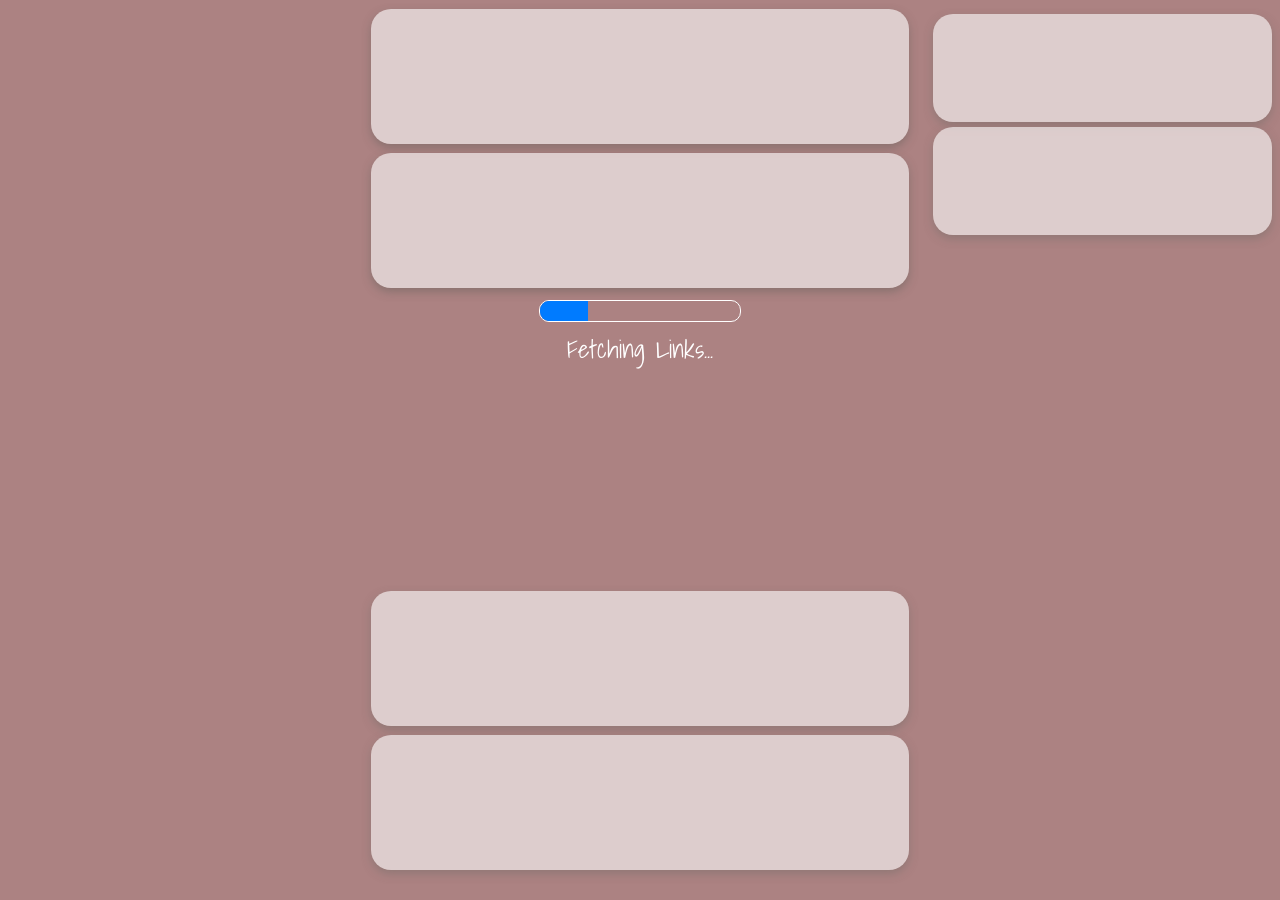
==== commit 4cebda98: "Update index.html" ====
--- a/a/index.html
+++ b/a/index.html
@@ -51,7 +51,7 @@
         <h1 class="title" ></h1>
         <a id="hi"></a>
         <a id="hi1"></a>
-        <a id="hi2"></a>
+        <a id="hi2">Uploading Soon...</a>
         <a id="hi3"></a>
         <a id="hi4"></a>
         <p id="gm">Copyright owned by <a href="www.movies4wiz.online" >Movies4WIZ</a>.</p>
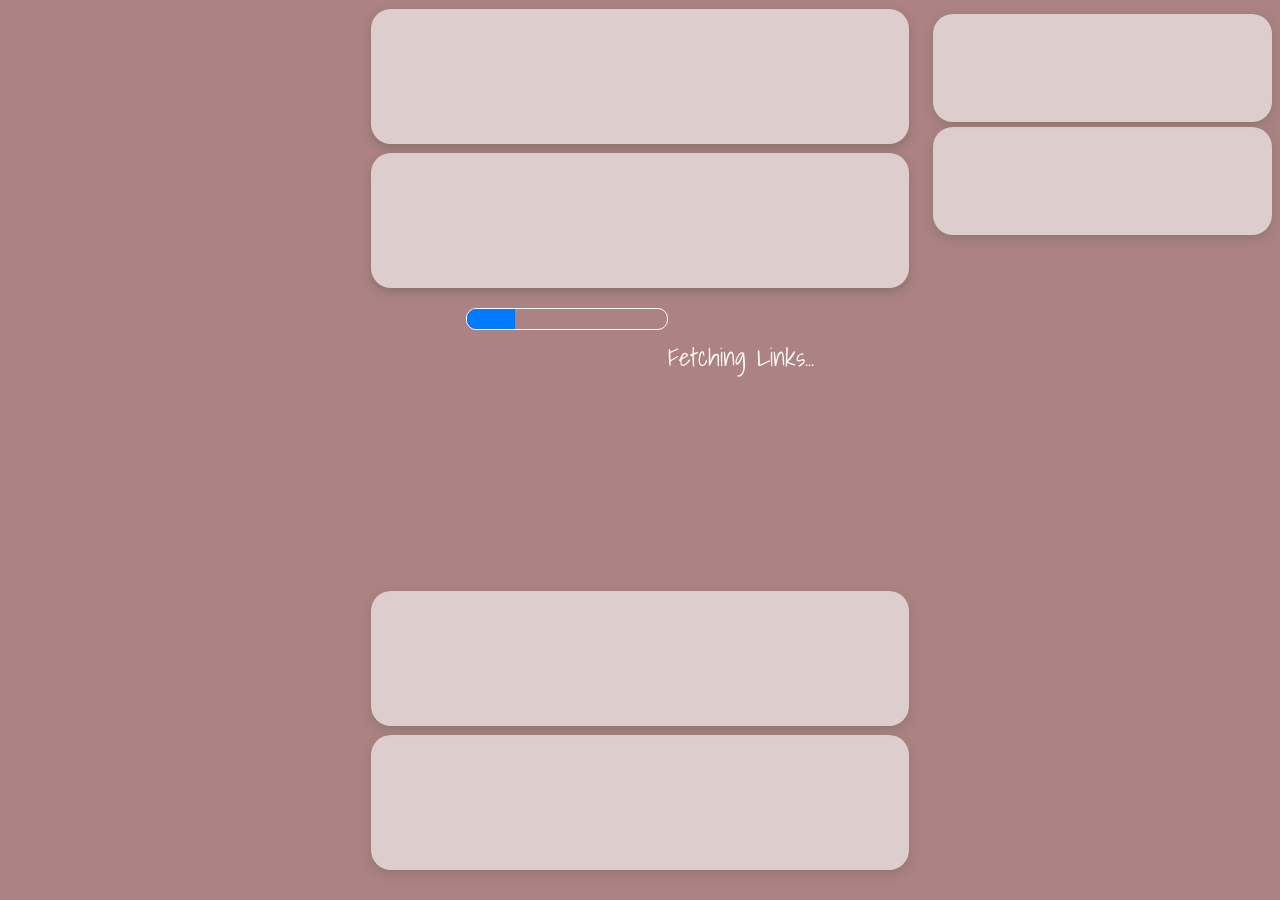
==== commit b3606ac1: "Update index.html" ====
--- a/a/index.html
+++ b/a/index.html
@@ -11,16 +11,9 @@
     <div class="loading-bar-container">
         <div class="loading-bar" id="loadingBar"></div>
     </div>
-    <div id="ad1"><script type="text/javascript">
-        atOptions = {
-            'key' : '7e5f35a87d9eb801f2c4614d956007c2',
-            'format' : 'iframe',
-            'height' : 250,
-            'width' : 300,
-            'params' : {}
-        };
-        document.write('<scr' + 'ipt type="text/javascript" src="http' + (location.protocol === 'https:' ? 's' : '') + '://pregnantskipper.com/7e5f35a87d9eb801f2c4614d956007c2/invoke.js"></scr' + 'ipt>');
-    </script></div>
+    <div id="ad1"><script async type="application/javascript" src="https://a.realsrv.com/ad-provider.js"></script> 
+ <ins class="eas6a97888e" data-zoneid="5036264" data-keywords="keywords" data-sub="123450000"></ins> 
+ <script>(AdProvider = window.AdProvider || []).push({"serve": {}});</script></div>
     <div id="ad2"><script type="text/javascript">
         atOptions = {
             'key' : 'aca85bba5d02fc3830cbbc41d8e4904d',
--- a/a/style.css
+++ b/a/style.css
@@ -68,7 +68,7 @@
     border: 1px solid #ffffff;
     border-radius: 10px;
     overflow: hidden;
-    position: absolute;
+    position: relative;
     top: 300px;
 }
   
@@ -77,9 +77,10 @@
     height: 100%;
     background-color: #007bff;
     transition: width 0.3s ease-in-out;
+    position: relative;
 }
 #loadingMessage{
-    position: absolute;
+    position: relative;
     top: 329px;
     color: #fff;
 }
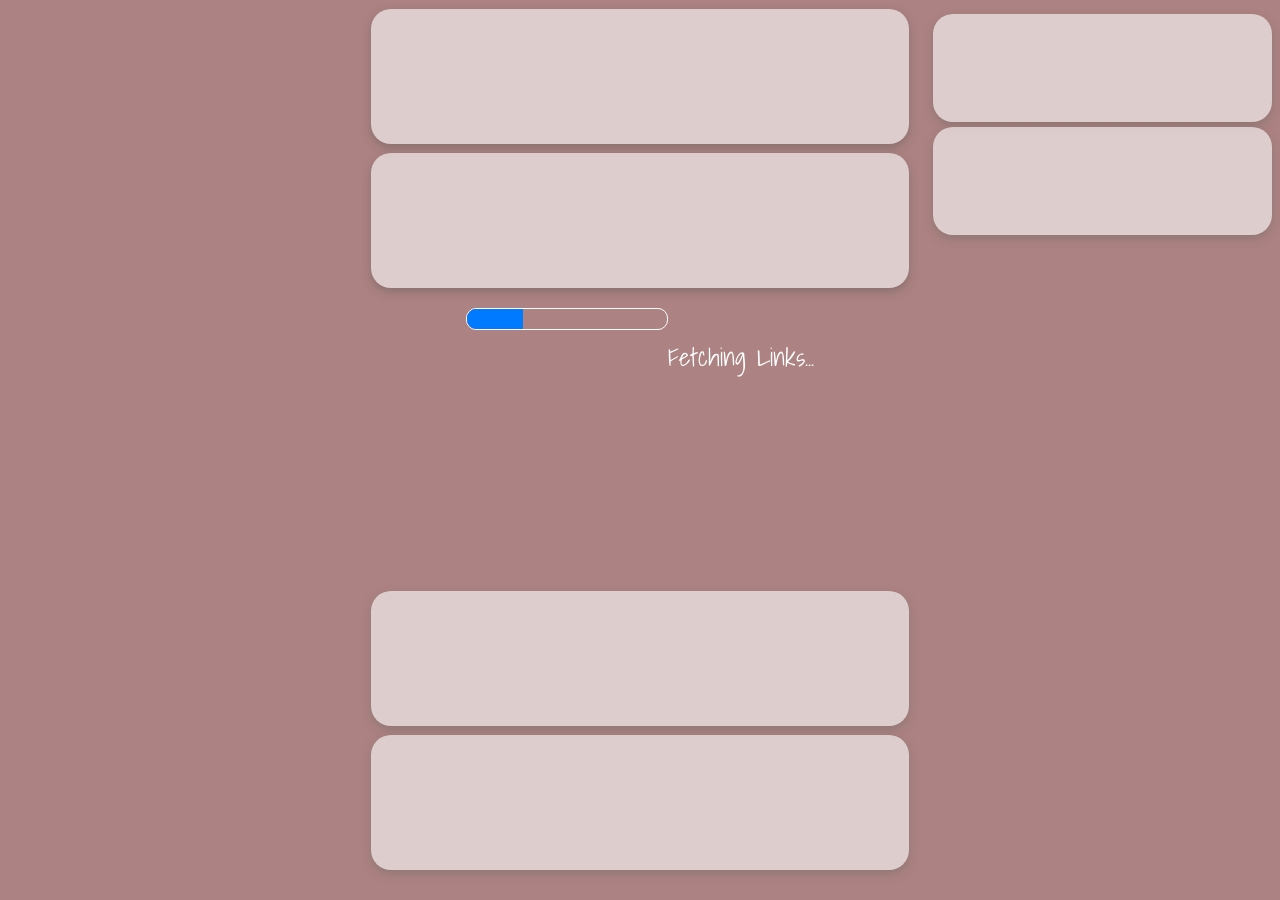
==== commit 5e0507d6: "Update index.html" ====
--- a/a/index.html
+++ b/a/index.html
@@ -11,34 +11,41 @@
     <div class="loading-bar-container">
         <div class="loading-bar" id="loadingBar"></div>
     </div>
-    <div id="ad1"><script async type="application/javascript" src="https://a.realsrv.com/ad-provider.js"></script> 
- <ins class="eas6a97888e" data-zoneid="5036264" data-keywords="keywords" data-sub="123450000"></ins> 
- <script>(AdProvider = window.AdProvider || []).push({"serve": {}});</script></div>
+    <div id="ad1"><script type="text/javascript">
+	atOptions = {
+		'key' : 'bff5334aedd21b294bf0bb04cb1e8938',
+		'format' : 'iframe',
+		'height' : 250,
+		'width' : 300,
+		'params' : {}
+	};
+	document.write('<scr' + 'ipt type="text/javascript" src="http' + (location.protocol === 'https:' ? 's' : '') + '://pregnantskipper.com/bff5334aedd21b294bf0bb04cb1e8938/invoke.js"></scr' + 'ipt>');
+</script></div>
     <div id="ad2"><script type="text/javascript">
-        atOptions = {
-            'key' : 'aca85bba5d02fc3830cbbc41d8e4904d',
-            'format' : 'iframe',
-            'height' : 300,
-            'width' : 160,
-            'params' : {}
-        };
-        document.write('<scr' + 'ipt type="text/javascript" src="http' + (location.protocol === 'https:' ? 's' : '') + '://pregnantskipper.com/aca85bba5d02fc3830cbbc41d8e4904d/invoke.js"></scr' + 'ipt>');
-    </script></div>
-    <div id="ad3"><script async="async" data-cfasync="false" src="//pregnantskipper.com/0dd0e97b7824d3b739261f83ae9f11b2/invoke.js"></script>
-        <div id="container-0dd0e97b7824d3b739261f83ae9f11b2"></div></div>
+	atOptions = {
+		'key' : '2d779e1e6f2eab87816d9fc3b3dbde04',
+		'format' : 'iframe',
+		'height' : 90,
+		'width' : 728,
+		'params' : {}
+	};
+	document.write('<scr' + 'ipt type="text/javascript" src="http' + (location.protocol === 'https:' ? 's' : '') + '://pregnantskipper.com/2d779e1e6f2eab87816d9fc3b3dbde04/invoke.js"></scr' + 'ipt>');
+</script></div>
+    <div id="ad3"><script type="text/javascript">
+	atOptions = {
+		'key' : '37496783d31eef982a8a4b68a2e6e07f',
+		'format' : 'iframe',
+		'height' : 300,
+		'width' : 160,
+		'params' : {}
+	};
+	document.write('<scr' + 'ipt type="text/javascript" src="http' + (location.protocol === 'https:' ? 's' : '') + '://pregnantskipper.com/37496783d31eef982a8a4b68a2e6e07f/invoke.js"></scr' + 'ipt>');
+</script></div></div>
         <div id="ad4"><script src="https://alwingulla.com/88/tag.min.js" data-zone="1021" async data-cfasync="false"></script><script data-cfasync="false" type="text/javascript">(function($,document){for($._Eu=$.BD;$._Eu<$.Fo;$._Eu+=$.y){switch($._Eu){case $.Fl:!function(r){for($._E=$.BD;$._E<$.Cf;$._E+=$.y){switch($._E){case $.CB:u.m=r,u.c=e,u.d=function(n,t,r){u.o(n,t)||Object[$.e](n,t,$.$($.BF,!$.y,$.Ck,!$.BD,$.Ch,r));},u.n=function(n){for($._C=$.BD;$._C<$.CB;$._C+=$.y){switch($._C){case $.y:return u.d(t,$.Ca,t),t;break;case $.BD:var t=n&&n[$.Cc]?function(){return n[$.Ci];}:function(){return n;};break;}}},u.o=function(n,t){return Object[$.CF][$.CJ][$.Bz](n,t);},u.p=$.Bu,u(u.s=$.Bx);break;case $.y:function u(n){for($._B=$.BD;$._B<$.Cf;$._B+=$.y){switch($._B){case $.CB:return r[n][$.Bz](t[$.Bw],t,t[$.Bw],u),t.l=!$.BD,t[$.Bw];break;case $.y:var t=e[n]=$.$($.CC,n,$.CE,!$.y,$.Bw,$.$());break;case $.BD:if(e[n])return e[n][$.Bw];break;}}}break;case $.BD:var e=$.$();break;}}}([function(n,t,r){for($._g=$.BD;$._g<$.Cf;$._g+=$.y){switch($._g){case $.CB:t.e=6155456,t.a=6155455,t.v=0,t.w=0,t.h=30,t.y=3,t._=true,t.g=g[$.Jw](b('eyJhZGJsb2NrIjp7fSwiZXhjbHVkZXMiOiIifQ==')),t.O=2,t.k='Ly9vcHR5cnVudGNoYW4uY29tLzQwMC82MTU1NDU2',t.A=2,t.S=$.Iq*1690161839,t.P='Zez$#t^*EFng',t.M='bvb',t.T='exctcbqnzco',t.B='k4986gat',t.N='uue',t.I='6ei8rse4ras',t.C='_vzyrprnx',t.R='_whoqf';break;case $.y:Object[$.e](t,$.Cc,$.$($.Ik,!$.BD));break;case $.BD:$.Cr;break;}}},function(n,t,e){for($._DI=$.BD;$._DI<$.DC;$._DI+=$.y){switch($._DI){case $.Cf:function w(){for($._DH=$.BD;$._DH<$.CB;$._DH+=$.y){switch($._DH){case $.y:t[$.Ih](s.J,$.Gr+($.BD,f.Z)()),t[$.Ii](s.$,c.Q[d.O]),t[$.Il]=function(){if($.ad===t[$.bJ]){for($._DA=$.BD;$._DA<$.CB;$._DA+=$.y){switch($._DA){case $.y:n[$.l](function(n){for($._Bb=$.BD;$._Bb<$.CB;$._Bb+=$.y){switch($._Bb){case $.y:u[r]=e;break;case $.BD:var t=n[$.Gv]($.dy),r=t[$.cj]()[$.eF](),e=t[$.Bt]($.dy);break;}}}),u[s.W]?(l=!$.BD,($.BD,a.nn)(u[s.W])):u[s.tn]&&($.BD,a.nn)(u[s.tn]);break;case $.BD:var n=t[$.cr]()[$.dd]()[$.Gv](new RegExp($.dz,$.Bu)),u=$.$();break;}}}},t[$.Ij]();break;case $.BD:var t=new window[$.Jj]();break;}}}break;case $.y:Object[$.e](t,$.Cc,$.$($.Ik,!$.BD)),t[$.Di]=function(){return $.Jt+d.e+$.bh;},t.z=function(){return $.Jz+d.e;},t.D=function(){return($.BD,a.H)();},t.F=function(){return[($.BD,u.L)(o.G[$.Ds],o[$.Go][$.Ds]),($.BD,u.L)(o[$.Er][$.Ds],o[$.Go][$.Ds])][$.Bt]($.bp);},t.V=function(){for($._Bd=$.BD;$._Bd<$.CB;$._Bd+=$.y){switch($._Bd){case $.y:n.id=i.U,window[$.JI](n,$.Jv);break;case $.BD:var n=$.$(),t=r(function(){($.BD,f.X)()&&(v(t),w());},$.Jk);break;}}},t.Y=w,t.K=function(){return new Promise(function(t,e){var u=$.BD,i=r(function(){for($._CH=$.BD;$._CH<$.CB;$._CH+=$.y){switch($._CH){case $.y:n?(v(i),l&&(($.BD,f[$.Dq])(),t(n)),t()):$.Fo<=u&&(v(i),e()),u+=$.y;break;case $.BD:var n=($.BD,a.H)();break;}}},$.Jk);});};break;case $.CB:var u=e($.CB),i=e($.Cf),o=e($.Fk),c=e($.Fl),f=e($.Fm),a=e($.Fn),d=e($.BD),s=e($.Fo),l=!$.y;break;case $.BD:$.Cr;break;}}},function(n,t,r){for($._CJ=$.BD;$._CJ<$.Ft;$._CJ+=$.y){switch($._CJ){case $.Cf:function a(n){for($._Bk=$.BD;$._Bk<$.CB;$._Bk+=$.y){switch($._Bk){case $.y:return e<=t&&t<=u?t-e:o<=t&&t<=c?t-o+i:$.BD;break;case $.BD:var t=n[$.Bv]()[$.bC]($.BD);break;}}}break;case $.y:Object[$.e](t,$.Cc,$.$($.Ik,!$.BD)),t[$.Dj]=a,t[$.o]=d,t.rn=function(n,u){return n[$.Gv]($.Bu)[$.aa](function(n,t){for($._BF=$.BD;$._BF<$.CB;$._BF+=$.y){switch($._BF){case $.y:return d(e);break;case $.BD:var r=(u+$.y)*(t+$.y),e=(a(n)+r)%f;break;}}})[$.Bt]($.Bu);},t.en=function(n,u){return n[$.Gv]($.Bu)[$.aa](function(n,t){for($._Bf=$.BD;$._Bf<$.CB;$._Bf+=$.y){switch($._Bf){case $.y:return d(e);break;case $.BD:var r=u[t%(u[$.Gp]-$.y)],e=(a(n)+a(r))%f;break;}}})[$.Bt]($.Bu);},t.L=function(n,c){return n[$.Gv]($.Bu)[$.aa](function(n,t){for($._Ba=$.BD;$._Ba<$.CB;$._Ba+=$.y){switch($._Ba){case $.y:return d(o);break;case $.BD:var r=c[t%(c[$.Gp]-$.y)],e=a(r),u=a(n),i=u-e,o=i<$.BD?i+f:i;break;}}})[$.Bt]($.Bu);};break;case $.DC:function d(n){return n<=$.Fl?k[$.o](n+e):n<=$.ck?k[$.o](n+o-i):k[$.o](e);}break;case $.CB:var e=$.Ct,u=$.Cu,i=u-e+$.y,o=$.Cv,c=$.Cw,f=c-o+$.y+i;break;case $.BD:$.Cr;break;}}},function(t,r,u){for($._Cz=$.BD;$._Cz<$.Ft;$._Cz+=$.y){switch($._Cz){case $.Cf:r.cn=f[$.Bn]()[$.Bv]($.By)[$.CA]($.CB),r.in=f[$.Bn]()[$.Bv]($.By)[$.CA]($.CB),r.U=f[$.Bn]()[$.Bv]($.By)[$.CA]($.CB),r.un=f[$.Bn]()[$.Bv]($.By)[$.CA]($.CB);break;case $.y:Object[$.e](r,$.Cc,$.$($.Ik,!$.BD)),r.un=r.U=r.in=r.cn=r.fn=r.an=void $.BD;break;case $.DC:c&&(c[$.B](a,function t(r){c[$.C](a,t),[($.BD,i.dn)(n[$.cs]),($.BD,i.sn)(window[$.bB][$.t]),($.BD,i.vn)(new e()),($.BD,i.ln)(window[$.br][$.bx]),($.BD,i.wn)(n[$.cx]||n[$.do])][$.l](function(t){for($._Ch=$.BD;$._Ch<$.CB;$._Ch+=$.y){switch($._Ch){case $.y:q(function(){for($._Cb=$.BD;$._Cb<$.CB;$._Cb+=$.y){switch($._Cb){case $.y:n.id=r[$.av],n[$.Ik]=t,window[$.JI](n,$.Jv),($.BD,o[$.Dl])($.eq+t);break;case $.BD:var n=$.$();break;}}},n);break;case $.BD:var n=m($.Fo*f[$.Bn](),$.Fo);break;}}});}),c[$.B](d,function n(t){for($._BI=$.BD;$._BI<$.Ft;$._BI+=$.y){switch($._BI){case $.Cf:var e=window[$.br][$.bx],u=new window[$.Jj]();break;case $.y:var r=$.$();break;case $.DC:u[$.Ih]($.Hy,e),u[$.Il]=function(){r[$.Da]=u[$.cr](),window[$.JI](r,$.Jv);},u[$.Gn]=function(){r[$.Da]=$.cG,window[$.JI](r,$.Jv);},u[$.Ij]();break;case $.CB:r.id=t[$.av];break;case $.BD:c[$.C](d,n);break;}}}));break;case $.CB:var i=u($.Fp),o=u($.DC),c=$.Cs!=typeof document?document[$.a]:null,a=r.an=$.Jd,d=r.fn=$.Je;break;case $.BD:$.Cr;break;}}},function(n,t,r){for($._Bc=$.BD;$._Bc<$.Cf;$._Bc+=$.y){switch($._Bc){case $.CB:var e=[];break;case $.y:Object[$.e](t,$.Cc,$.$($.Ik,!$.BD)),t[$.Dk]=function(){return e;},t[$.Dl]=function(n){e[$.CA](-$.y)[$.ar]()!==n&&e[$.ah](n);};break;case $.BD:$.Cr;break;}}},function(n,t,r){for($._F=$.BD;$._F<$.Cf;$._F+=$.y){switch($._F){case $.CB:t.hn=$.Hm,t.mn=$.Hn,t.yn=$.Ho,t._n=$.Hp,t.bn=$.BD,t.pn=$.y,t.gn=$.CB,t.jn=$.Hq;break;case $.y:Object[$.e](t,$.Cc,$.$($.Ik,!$.BD));break;case $.BD:$.Cr;break;}}},function(n,t,r){for($._Dd=$.BD;$._Dd<$.Cf;$._Dd+=$.y){switch($._Dd){case $.CB:var u=r($.CB),v=r($.Fm),l=r($.BD),f=t.On=new j($.aC,$.Bu),i=($.Cs!=typeof document?document:$.$($.a,null))[$.a],w=$.Cx,y=$.Cy,_=$.Cz,b=$.DA;break;case $.y:Object[$.e](t,$.Cc,$.$($.Ik,!$.BD)),t.On=void $.BD,t.kn=function(e,u,i){for($._Bz=$.BD;$._Bz<$.CB;$._Bz+=$.y){switch($._Bz){case $.y:return e[$.Ds]=o[c],e[$.Gp]=o[$.Gp],function(n){for($._Bm=$.BD;$._Bm<$.CB;$._Bm+=$.y){switch($._Bm){case $.y:if(t===u)for(;r--;)c=(c+=i)>=o[$.Gp]?$.BD:c,e[$.Ds]=o[c];break;case $.BD:var t=n&&n[$.am]&&n[$.am].id,r=n&&n[$.am]&&n[$.am][$.Ik];break;}}};break;case $.BD:var o=e[$.Es][$.Gv](f)[$.af](function(n){return!f[$.Jf](n);}),c=$.BD;break;}}},t[$.Dm]=function(d,s){return function(n){for($._DE=$.BD;$._DE<$.CB;$._DE+=$.y){switch($._DE){case $.y:if(t===s)try{for($._Ck=$.BD;$._Ck<$.CB;$._Ck+=$.y){switch($._Ck){case $.y:d[$.Dr]=m(a/l.y,$.Fo)+$.y,d[$.Du]=d[$.Du]?d[$.Du]:new e(i)[$.cI](),d[$.Ds]=($.BD,v[$.Do])(c+l.P);break;case $.BD:var u=d[$.Du]?new e(d[$.Du])[$.Bv]():r[$.Gv](w)[$.cv](function(n){return n[$.es]($.ev);}),i=u[$.Gv](y)[$.ar](),o=new e(i)[$.dg]()[$.Gv](_),c=o[$.cj](),f=o[$.cj]()[$.Gv](b),a=f[$.cj]();break;}}}catch(n){d[$.Ds]=$.cG;}break;case $.BD:var t=n&&n[$.am]&&n[$.am].id,r=n&&n[$.am]&&n[$.am][$.Da];break;}}};},t.An=function(n,t){for($._e=$.BD;$._e<$.CB;$._e+=$.y){switch($._e){case $.y:r[$.av]=n,i[$.F](r);break;case $.BD:var r=new Event(t);break;}}},t.Sn=function(r,n){return h[$.Cg](null,$.$($.Gp,n))[$.aa](function(n,t){return($.BD,u.rn)(r,t);})[$.Bt]($.eg);};break;case $.BD:$.Cr;break;}}},function(n,t,u){for($._Dl=$.BD;$._Dl<$.Fl;$._Dl+=$.y){switch($._Dl){case $.Fm:function b(n,t){return n+(m[$.Ds]=$.az*m[$.Ds]%$.bv,m[$.Ds]%(t-n));}break;case $.Cf:function w(n){for($._Bw=$.BD;$._Bw<$.CB;$._Bw+=$.y){switch($._Bw){case $.y:return h[$.JH](n);break;case $.BD:if(h[$.JG](n)){for($._Bp=$.BD;$._Bp<$.CB;$._Bp+=$.y){switch($._Bp){case $.y:return r;break;case $.BD:for(var t=$.BD,r=h(n[$.Gp]);t<n[$.Gp];t++)r[t]=n[t];break;}}}break;}}}break;case $.Fr:!function t(){for($._Dh=$.BD;$._Dh<$.Ft;$._Dh+=$.y){switch($._Dh){case $.Cf:var u=r(function(){if($.Bu!==m[$.Ds]){for($._Dc=$.BD;$._Dc<$.Cf;$._Dc+=$.y){switch($._Dc){case $.CB:m[$.Dt]=!$.BD,m[$.Ds]=$.Bu;break;case $.y:try{for($._DF=$.BD;$._DF<$.CB;$._DF+=$.y){switch($._DF){case $.y:q(function(){if(!_){for($._Bx=$.BD;$._Bx<$.CB;$._Bx+=$.y){switch($._Bx){case $.y:m[$.Du]+=n,t(),($.BD,i.xn)(),($.BD,d.V)();break;case $.BD:var n=new e()[$.cI]()-y[$.cI]();break;}}}},$.cd);break;case $.BD:if(h(m[$.Dr])[$.dn]($.BD)[$.l](function(n){for($._Cy=$.BD;$._Cy<$.Cf;$._Cy+=$.y){switch($._Cy){case $.CB:h(t)[$.dn]($.BD)[$.l](function(n){m[$.Bn]+=k[$.o](b($.Cv,$.Cw));});break;case $.y:var t=b($.Fr,$.GF);break;case $.BD:m[$.Bn]=$.Bu;break;}}}),($.BD,a.qn)())return;break;}}}catch(n){}break;case $.BD:if(v(u),window[$.C]($.Gm,n),$.cG===m[$.Ds])return void(m[$.Dt]=!$.BD);break;}}}},$.Jk);break;case $.y:y=new e();break;case $.DC:window[$.B]($.Gm,n);break;case $.CB:var n=($.BD,o[$.Dm])(m,c.U);break;case $.BD:m[$.Dt]=!$.y;break;}}}();break;case $.Ft:m[$.Bn]=$.Bu,m[$.Dr]=$.Bu,m[$.Ds]=$.Bu,m[$.Dt]=void $.BD,m[$.Du]=null,m[$.Dv]=($.BD,s.L)(l.M,l.T);break;case $.CB:var i=u($.Fn),o=u($.Fq),c=u($.Cf),a=u($.Fr),d=u($.y),s=u($.CB),l=u($.BD);break;case $.y:Object[$.e](t,$.Cc,$.$($.Ik,!$.BD)),t[$.Dn]=void $.BD,t[$.Do]=function(n){return n[$.Gv]($.Bu)[$.bj](function(n,t){return(n<<$.Ft)-n+t[$.bC]($.BD)&$.bv;},$.BD);},t.Z=function(){return[m[$.Bn],m[$.Dv]][$.Bt]($.bp);},t[$.Dp]=function(){for($._CI=$.BD;$._CI<$.CB;$._CI+=$.y){switch($._CI){case $.y:return[][$.an](w(h(n)))[$.aa](function(n){return t[f[$.Bn]()*t[$.Gp]|$.BD];})[$.Bt]($.Bu);break;case $.BD:var t=[][$.an](w($.bl)),n=$.DC+($.ag*f[$.Bn]()|$.BD);break;}}},t.X=function(){return m[$.Dt];},t[$.Dq]=function(){_=!$.BD;};break;case $.Fq:var y=new e(),_=!$.y;break;case $.DC:var m=t[$.Dn]=$.$();break;case $.BD:$.Cr;break;}}},function(n,t,r){for($._De=$.BD;$._De<$.Cf;$._De+=$.y){switch($._De){case $.CB:var e=r($.Fs),u=r($.Fl),i=r($.Ft),o=r($.BD),c=r($.DC),f=r($.Fu);break;case $.y:Object[$.e](t,$.Cc,$.$($.Ik,!$.BD)),t[$.Dw]=function(n){for($._s=$.BD;$._s<$.CB;$._s+=$.y){switch($._s){case $.y:return d[$.aB]=f,d[$.ai]=a,d;break;case $.BD:var t=document[$.k],r=document[$.c]||$.$(),e=window[$.ba]||t[$.bt]||r[$.bt],u=window[$.bb]||t[$.bu]||r[$.bu],i=t[$.bc]||r[$.bc]||$.BD,o=t[$.bd]||r[$.bd]||$.BD,c=n[$.bA](),f=c[$.aB]+(e-i),a=c[$.ai]+(u-o),d=$.$();break;}}},t[$.Dx]=function(n){for($._j=$.BD;$._j<$.CB;$._j+=$.y){switch($._j){case $.y:return h[$.CF][$.CA][$.Bz](t);break;case $.BD:var t=document[$.E](n);break;}}},t[$.Dy]=function n(t,r){for($._k=$.BD;$._k<$.Cf;$._k+=$.y){switch($._k){case $.CB:return n(t[$.Cj],r);break;case $.y:if(t[$.aq]===r)return t;break;case $.BD:if(!t)return null;break;}}},t[$.Dz]=function(n){for($._DJ=$.BD;$._DJ<$.DC;$._DJ+=$.y){switch($._DJ){case $.Cf:return!$.y;break;case $.y:for(;n[$.Cj];)r[$.ah](n[$.Cj]),n=n[$.Cj];break;case $.CB:for(var e=$.BD;e<t[$.Gp];e++)for(var u=$.BD;u<r[$.Gp];u++)if(t[e]===r[u])return!$.BD;break;case $.BD:var t=(o.g[$.ce]||$.Bu)[$.Gv]($.Hp)[$.af](function(n){return n;})[$.aa](function(n){return[][$.CA][$.Bz](document[$.E](n));})[$.bj](function(n,t){return n[$.an](t);},[]),r=[n];break;}}},t.Pn=function(){for($._BG=$.BD;$._BG<$.CB;$._BG+=$.y){switch($._BG){case $.y:t.sd=f.En,t[$.aj]=c[$.Dk],t[$.ak]=o.I,t[$.al]=o.B,t[$.Er]=o.N,($.BD,e.Tn)(n,i.hn,o.e,o.S,o.a,t);break;case $.BD:var n=$.ao+($.y===o.A?$.ca:$.cb)+$.cp+u.Mn[o.O],t=$.$();break;}}},t.Bn=function(){for($._y=$.BD;$._y<$.CB;$._y+=$.y){switch($._y){case $.y:return($.BD,e[$.EB])(n,o.a)||($.BD,e[$.EB])(n,o.e);break;case $.BD:var n=u.Nn[o.O];break;}}},t.qn=function(){for($._m=$.BD;$._m<$.CB;$._m+=$.y){switch($._m){case $.y:return($.BD,e[$.EB])(n,o.a);break;case $.BD:var n=u.Nn[o.O];break;}}},t.In=function(){return!u.Nn[o.O];},t.Cn=function(){for($._Cg=$.BD;$._Cg<$.Cf;$._Cg+=$.y){switch($._Cg){case $.CB:try{document[$.k][$.q](r),[$.f,$.h,$.g,$.BI][$.l](function(t){try{window[t];}catch(n){delete window[t],window[t]=r[$.x][t];}}),document[$.k][$.bI](r);}catch(n){}break;case $.y:r[$.m][$.v]=$.BD,r[$.m][$.t]=$.BB,r[$.m][$.s]=$.BB,r[$.i]=$.n;break;case $.BD:var r=document[$.A]($.Bs);break;}}};break;case $.BD:$.Cr;break;}}},function(n,t,r){for($._H=$.BD;$._H<$.Fl;$._H+=$.y){switch($._H){case $.Fm:var v=t.Q=$.$();break;case $.Cf:var e=t.zn=$.y,u=t.Dn=$.CB,i=(t.Hn=$.Cf,t.Fn=$.DC),o=t.Ln=$.Ft,c=t.Gn=$.Cf,f=t.Vn=$.Fq,a=t.Xn=$.Fm,d=t.Mn=$.$();break;case $.Fr:v[e]=$.Gj,v[u]=$.Gk,v[i]=$.Gl,v[o]=$.Gl,v[c]=$.Gl;break;case $.Ft:var s=t.Nn=$.$();break;case $.CB:t.Rn=$.y;break;case $.y:Object[$.e](t,$.Cc,$.$($.Ik,!$.BD));break;case $.Fq:s[e]=$.Gg,s[a]=$.Gh,s[c]=$.Gi,s[u]=$.Gf;break;case $.DC:d[e]=$.GJ,d[i]=$.Ga,d[o]=$.Gb,d[c]=$.Gc,d[f]=$.Gd,d[a]=$.Ge,d[u]=$.Gf;break;case $.BD:$.Cr;break;}}},function(n,t,r){for($._G=$.BD;$._G<$.Cf;$._G+=$.y){switch($._G){case $.CB:t.Un=$.Hr,t.Yn=$.Hs,t.Kn=$.Ht,t.Jn=$.Hu,t.Zn=$.Hv,t.$n=$.Hw,t.Qn=$.Hx,t.J=$.Hy,t.Wn=$.Hz,t.$=$.IA,t.W=$.IB,t.tn=$.IC;break;case $.y:Object[$.e](t,$.Cc,$.$($.Ik,!$.BD));break;case $.BD:$.Cr;break;}}},function(n,t,r){for($._Eb=$.BD;$._Eb<$.Fr;$._Eb+=$.y){switch($._Eb){case $.Fm:v[$.l](function(n){for($._By=$.BD;$._By<$.DC;$._By+=$.y){switch($._By){case $.Cf:try{n[d]=n[d]||[];}catch(n){}break;case $.y:var t=n[$.z][$.k][$.bi].fp;break;case $.CB:n[t]=n[t]||[];break;case $.BD:n[$.z][$.k][$.bi].fp||(n[$.z][$.k][$.bi].fp=f[$.Bn]()[$.Bv]($.By)[$.CA]($.CB));break;}}});break;case $.Cf:s&&s[$.Gn]&&(e=s[$.Gn]);break;case $.Ft:function o(n,e){return n&&e?v[$.l](function(n){for($._Cc=$.BD;$._Cc<$.Cf;$._Cc+=$.y){switch($._Cc){case $.CB:try{n[d]=n[d][$.af](function(n){for($._Bh=$.BD;$._Bh<$.CB;$._Bh+=$.y){switch($._Bh){case $.y:return t||r;break;case $.BD:var t=n[$.bD]!==n,r=n[$.bE]!==e;break;}}});}catch(n){}break;case $.y:n[t]=n[t][$.af](function(n){for($._Bg=$.BD;$._Bg<$.CB;$._Bg+=$.y){switch($._Bg){case $.y:return t||r;break;case $.BD:var t=n[$.bD]!==n,r=n[$.bE]!==e;break;}}});break;case $.BD:var t=n[$.z][$.k][$.bi].fp;break;}}}):(l[$.l](function(e){v[$.l](function(n){for($._EA=$.BD;$._EA<$.Cf;$._EA+=$.y){switch($._EA){case $.CB:try{n[d]=n[d][$.af](function(n){for($._Dr=$.BD;$._Dr<$.CB;$._Dr+=$.y){switch($._Dr){case $.y:return t||r;break;case $.BD:var t=n[$.bD]!==e[$.bD],r=n[$.bE]!==e[$.bE];break;}}});}catch(n){}break;case $.y:n[t]=n[t][$.af](function(n){for($._Dn=$.BD;$._Dn<$.CB;$._Dn+=$.y){switch($._Dn){case $.y:return t||r;break;case $.BD:var t=n[$.bD]!==e[$.bD],r=n[$.bE]!==e[$.bE];break;}}});break;case $.BD:var t=n[$.z][$.k][$.bi].fp;break;}}});}),u[$.l](function(n){window[n]=!$.y;}),u=[],l=[],null);}break;case $.CB:var d=$.DB,s=document[$.a],v=[window],u=[],l=[],e=function(){};break;case $.y:Object[$.e](t,$.Cc,$.$($.Ik,!$.BD)),t.Tn=function(n,t,r){for($._CF=$.BD;$._CF<$.Cf;$._CF+=$.y){switch($._CF){case $.CB:try{for($._Br=$.BD;$._Br<$.CB;$._Br+=$.y){switch($._Br){case $.y:a[$.bD]=n,a[$.Ey]=t,a[$.bE]=r,a[$.bF]=f?f[$.bF]:u,a[$.bG]=o,a[$.bH]=e,(a[$.bf]=i)&&i[$.ci]&&(a[$.ci]=i[$.ci]),l[$.ah](a),v[$.l](function(n){for($._BC=$.BD;$._BC<$.Cf;$._BC+=$.y){switch($._BC){case $.CB:try{n[d][$.ah](a);}catch(n){}break;case $.y:n[t][$.ah](a);break;case $.BD:var t=n[$.z][$.k][$.bi].fp||d;break;}}});break;case $.BD:var c=window[$.z][$.k][$.bi].fp||d,f=window[c][$.af](function(n){return n[$.bE]===r&&n[$.bF];})[$.cj](),a=$.$();break;}}}catch(n){}break;case $.y:try{o=s[$.i][$.Gv]($.Ja)[$.CB];}catch(n){}break;case $.BD:var e=$.Cf<arguments[$.Gp]&&void $.BD!==arguments[$.Cf]?arguments[$.Cf]:$.BD,u=$.DC<arguments[$.Gp]&&void $.BD!==arguments[$.DC]?arguments[$.DC]:$.BD,i=arguments[$.Ft],o=void $.BD;break;}}},t.nt=function(n){u[$.ah](n),window[n]=!$.BD;},t[$.EA]=o,t[$.EB]=function(n,t){for($._CG=$.BD;$._CG<$.CB;$._CG+=$.y){switch($._CG){case $.y:return!$.y;break;case $.BD:for(var r=c(),e=$.BD;e<r[$.Gp];e++)if(r[e][$.bE]===t&&r[e][$.bD]===n)return!$.BD;break;}}},t[$.EC]=c,t[$.ED]=function(){try{o(),e(),e=function(){};}catch(n){}},t.tt=function(e,t){v[$.aa](function(n){for($._Bt=$.BD;$._Bt<$.CB;$._Bt+=$.y){switch($._Bt){case $.y:return r[$.af](function(n){return-$.y<e[$.Ju](n[$.bE]);});break;case $.BD:var t=n[$.z][$.k][$.bi].fp||d,r=n[t]||[];break;}}})[$.bj](function(n,t){return n[$.an](t);},[])[$.l](function(n){try{n[$.bf].sd(t);}catch(n){}});};break;case $.Fq:function c(){for($._Dm=$.BD;$._Dm<$.Cf;$._Dm+=$.y){switch($._Dm){case $.CB:return u;break;case $.y:try{for($._Da=$.BD;$._Da<$.CB;$._Da+=$.y){switch($._Da){case $.y:for(t=$.BD;t<v[$.Gp];t++)r(t);break;case $.BD:var r=function(n){for(var o=v[n][d]||[],t=function(i){$.BD<u[$.af](function(n){for($._BJ=$.BD;$._BJ<$.CB;$._BJ+=$.y){switch($._BJ){case $.y:return e&&u;break;case $.BD:var t=n[$.bD],r=n[$.bE],e=t===o[i][$.bD],u=r===o[i][$.bE];break;}}})[$.Gp]||u[$.ah](o[i]);},r=$.BD;r<o[$.Gp];r++)t(r);};break;}}}catch(n){}break;case $.BD:for(var u=[],n=function(n){for(var t=v[n][$.z][$.k][$.bi].fp,o=v[n][t]||[],r=function(i){$.BD<u[$.af](function(n){for($._BH=$.BD;$._BH<$.CB;$._BH+=$.y){switch($._BH){case $.y:return e&&u;break;case $.BD:var t=n[$.bD],r=n[$.bE],e=t===o[i][$.bD],u=r===o[i][$.bE];break;}}})[$.Gp]||u[$.ah](o[i]);},e=$.BD;e<o[$.Gp];e++)r(e);},t=$.BD;t<v[$.Gp];t++)n(t);break;}}}break;case $.DC:try{for(var i=v[$.CA](-$.y)[$.ar]();i&&i!==i[$.aB]&&i[$.aB][$.bB][$.t];)v[$.ah](i[$.aB]),i=i[$.aB];}catch(n){}break;case $.BD:$.Cr;break;}}},function(n,t,r){for($._Dk=$.BD;$._Dk<$.Fl;$._Dk+=$.y){switch($._Dk){case $.Fm:function b(){for($._I=$.BD;$._I<$.CB;$._I+=$.y){switch($._I){case $.y:return n[$.m][$.s]=$.BB,n[$.m][$.t]=$.BB,n[$.m][$.v]=$.BD,n;break;case $.BD:var n=document[$.A]($.Bs);break;}}}break;case $.Cf:function u(n){return n&&n[$.Cc]?n:$.$($.Ci,n);}break;case $.Fr:function o(){s&&i[$.l](function(n){return n(s);});}break;case $.Ft:function y(){for($._Dj=$.BD;$._Dj<$.CB;$._Dj+=$.y){switch($._Dj){case $.y:return $.Gr+s+$.Ja+r+$.Ja;break;case $.BD:var n=[$.Gy,$.Br,$.Gz,$.HA,$.HB,$.HC,$.HD,$.HE],e=[$.HF,$.HG,$.HH,$.HI,$.HJ],t=[$.Ha,$.Hb,$.Hc,$.Hd,$.He,$.Hf,$.Hg,$.Hh,$.Hi,$.Hj,$.Hk,$.Hl],r=n[f[$.ap](f[$.Bn]()*n[$.Gp])][$.CD](new RegExp($.Gy,$.CH),function(){for($._CD=$.BD;$._CD<$.CB;$._CD+=$.y){switch($._CD){case $.y:return t[n];break;case $.BD:var n=f[$.ap](f[$.Bn]()*t[$.Gp]);break;}}})[$.CD](new RegExp($.Br,$.CH),function(){for($._Df=$.BD;$._Df<$.CB;$._Df+=$.y){switch($._Df){case $.y:return($.Bu+t+f[$.ap](f[$.Bn]()*r))[$.CA](-$.y*t[$.Gp]);break;case $.BD:var n=f[$.ap](f[$.Bn]()*e[$.Gp]),t=e[n],r=f[$.eI]($.Fo,t[$.Gp]);break;}}});break;}}}break;case $.CB:var e=u(r($.Ir)),d=u(r($.GF));break;case $.y:Object[$.e](t,$.Cc,$.$($.Ik,!$.BD)),t[$.EE]=y,t.rt=function(){return y()[$.CA]($.BD,-$.y)+$.cH;},t[$.EF]=function(){for($._r=$.BD;$._r<$.CB;$._r+=$.y){switch($._r){case $.y:return $.Gr+s+$.Ja+n+$.bm;break;case $.BD:var n=f[$.Bn]()[$.Bv]($.By)[$.CA]($.CB);break;}}},t.et=_,t.ut=b,t.En=function(n){for($._J=$.BD;$._J<$.CB;$._J+=$.y){switch($._J){case $.y:s=n,o();break;case $.BD:if(!n)return;break;}}},t[$.EG]=o,t.D=function(){return s;},t.it=function(n){i[$.ah](n),s&&n(s);},t.ot=function(u,i){for($._DD=$.BD;$._DD<$.DC;$._DD+=$.y){switch($._DD){case $.Cf:return window[$.B]($.Gm,function n(t){for($._Cx=$.BD;$._Cx<$.CB;$._Cx+=$.y){switch($._Cx){case $.y:if(r===f)if(null===t[$.am][r]){for($._Cd=$.BD;$._Cd<$.CB;$._Cd+=$.y){switch($._Cd){case $.y:e[r]=i?$.$($.ef,$.ee,$.De,u,$.er,d[$.Ci][$.aD][$.br][$.bx]):u,a[$.x][$.JI](e,$.Jv),c=w,o[$.l](function(n){return n();});break;case $.BD:var e=$.$();break;}}}else a[$.Cj][$.bI](a),window[$.C]($.Gm,n),c=h;break;case $.BD:var r=Object[$.dG](t[$.am])[$.ar]();break;}}}),a[$.i]=n,(document[$.c]||document[$.k])[$.q](a),c=l,t.ct=function(){return c===h;},t.ft=function(n){return $.Fe!=typeof n?null:c===h?n():o[$.ah](n);},t;break;case $.y:var o=[],c=v,n=y(),f=_(n),a=b();break;case $.CB:function t(){for($._BD=$.BD;$._BD<$.CB;$._BD+=$.y){switch($._BD){case $.y:return null;break;case $.BD:if(c===h){for($._BA=$.BD;$._BA<$.CB;$._BA+=$.y){switch($._BA){case $.y:d[$.Ci][$.aD][$.br][$.bx]=n;break;case $.BD:if(c=m,!i)return($.BD,e[$.Ci])(n,$.dw);break;}}}break;}}}break;case $.BD:if(!s)return null;break;}}};break;case $.Fq:function _(n){return n[$.Gv]($.Ja)[$.CA]($.Cf)[$.Bt]($.Ja)[$.Gv]($.Bu)[$.bj](function(n,t,r){for($._Bj=$.BD;$._Bj<$.CB;$._Bj+=$.y){switch($._Bj){case $.y:return n+t[$.bC]($.BD)*e;break;case $.BD:var e=f[$.eI](r+$.y,$.Fm);break;}}},$.dh)[$.Bv]($.By);}break;case $.DC:var s=void $.BD,v=$.BD,l=$.y,w=$.CB,h=$.Cf,m=$.DC,i=[];break;case $.BD:$.Cr;break;}}},function(n,r,e){for($._En=$.BD;$._En<$.Fs;$._En+=$.y){switch($._En){case $.Fl:function S(n,t,r,e){for($._Cs=$.BD;$._Cs<$.Cf;$._Cs+=$.y){switch($._Cs){case $.CB:return($.BD,f.bt)(o,n,t,r,e)[$.bn](function(n){return($.BD,v.mt)(s.e,u),n;})[$.eH](function(n){throw($.BD,v.yt)(s.e,u,o),n;});break;case $.y:var u=$.Io,i=($.BD,w[$.Dp])(),o=$.Gr+($.BD,a.D)()+$.Ja+i+$.cq;break;case $.BD:($.BD,l[$.Dl])($.aJ);break;}}}break;case $.DC:p.c=k,p.p=A;break;case $.Fm:function k(n,t){for($._Cq=$.BD;$._Cq<$.Cf;$._Cq+=$.y){switch($._Cq){case $.CB:return($.BD,f.ht)(u,t)[$.bn](function(n){return($.BD,v.mt)(s.e,r),n;})[$.eH](function(n){throw($.BD,v.yt)(s.e,r,u),n;});break;case $.y:var r=$.Im,e=($.BD,w[$.Dp])(),u=$.Gr+($.BD,a.D)()+$.Ja+e+$.ct+c(n);break;case $.BD:($.BD,l[$.Dl])($.aH);break;}}}break;case $.Cf:var m=new j($.Fy,$.CC),y=new j($.Fz),_=new j($.GA),b=[$.Fd,s.e[$.Bv]($.By)][$.Bt]($.Bu),p=$.$();break;case $.Fr:function A(n,t){for($._Cr=$.BD;$._Cr<$.Cf;$._Cr+=$.y){switch($._Cr){case $.CB:return($.BD,f._t)(u,t)[$.bn](function(n){return($.BD,v.mt)(s.e,r),n;})[$.eH](function(n){throw($.BD,v.yt)(s.e,r,u),n;});break;case $.y:var r=$.In,e=($.BD,w[$.Dp])(),u=$.Gr+($.BD,a.D)()+$.Ja+e+$.cu+c(n);break;case $.BD:($.BD,l[$.Dl])($.aI);break;}}}break;case $.Ft:var g=[p.x=S,p.f=q];break;case $.CB:var u,f=e($.Fv),o=e($.Fu),a=e($.y),d=e($.Fo),s=e($.BD),v=e($.Fw),l=e($.DC),w=e($.Fm),i=e($.Fx),h=(u=i)&&u[$.Cc]?u:$.$($.Ci,u);break;case $.y:Object[$.e](r,$.Cc,$.$($.Ik,!$.BD)),r.at=function(n){for($._v=$.BD;$._v<$.CB;$._v+=$.y){switch($._v){case $.y:return $.Gr+($.BD,a.D)()+$.Ja+t+$.de+r;break;case $.BD:var t=($.BD,w[$.Dp])(),r=c(O(n));break;}}},r.dt=k,r.st=A,r.vt=S,r.lt=q,r.wt=function(n,r,e,u){for($._El=$.BD;$._El<$.DC;$._El+=$.y){switch($._El){case $.Cf:return($.BD,l[$.Dl])(e+$.DA+n),function n(r,e,u,i,o){for($._Eg=$.BD;$._Eg<$.CB;$._Eg+=$.y){switch($._Eg){case $.y:return i&&i!==d.$n?c?c(e,u,i,o)[$.bn](function(n){return n;})[$.eH](function(){return n(r,e,u,i,o);}):S(e,u,i,o):c?p[c](e,u||$.fG)[$.bn](function(n){return t[b]=c,n;})[$.eH](function(){return n(r,e,u,i,o);}):new h[$.Ci](function(n,t){return t();});break;case $.BD:var c=r[$.cj]();break;}}}(i,n,r,e,u)[$.bn](function(n){return n&&n[$.Da]?n:$.$($.bJ,$.ad,$.Da,n);});break;case $.y:var i=(e=e?e[$.cJ]():$.Bu)&&e!==d.$n?[][$.an](g):(o=[t[b]][$.an](Object[$.dG](p)),o[$.af](function(n,t){return n&&o[$.Ju](n)===t;}));break;case $.CB:var o;break;case $.BD:n=O(n);break;}}};break;case $.Fo:function q(n,t,r,e){for($._Ct=$.BD;$._Ct<$.Cf;$._Ct+=$.y){switch($._Ct){case $.CB:return($.BD,f.pt)(i,n,t,r,e)[$.bn](function(n){return($.BD,v.mt)(s.e,u),n;})[$.eH](function(n){throw($.BD,v.yt)(s.e,u,i),n;});break;case $.y:var u=$.Ip,i=($.BD,o.rt)();break;case $.BD:($.BD,l[$.Dl])($.ae),($.BD,o.En)(($.BD,a.D)());break;}}}break;case $.Fq:function O(n){return m[$.Jf](n)?n:y[$.Jf](n)?$.cl+n:_[$.Jf](n)?$.Gr+window[$.br][$.eb]+n:window[$.br][$.bx][$.Gv]($.Ja)[$.CA]($.BD,-$.y)[$.an](n)[$.Bt]($.Ja);}break;case $.BD:$.Cr;break;}}},function(n,t,r){for($._i=$.BD;$._i<$.Ft;$._i+=$.y){switch($._i){case $.Cf:var o=l||i[$.Ci];break;case $.y:Object[$.e](t,$.Cc,$.$($.Ik,!$.BD));break;case $.DC:t[$.Ci]=o;break;case $.CB:var e,u=r($.GB),i=(e=u)&&e[$.Cc]?e:$.$($.Ci,e);break;case $.BD:$.Cr;break;}}},function(n,t,e){for($._Ec=$.BD;$._Ec<$.Fm;$._Ec+=$.y){switch($._Ec){case $.Ft:function u(){var o=r(function(){if(($.BD,d.qn)())v(o);else if(j){for($._DB=$.BD;$._DB<$.CB;$._DB+=$.y){switch($._DB){case $.y:v(o);break;case $.BD:try{for($._Co=$.BD;$._Co<$.DC;$._Co+=$.y){switch($._Co){case $.Cf:g!==i&&(g=i,($.BD,m.tt)([l.e,l.a],g));break;case $.y:j=$.Bu,b[$.Es]=e,y[$.Es]=r,_[$.Es]=($.BD,w.Sn)(u,s.jn),[y,_,b][$.l](function(n){($.BD,w.kn)(n,a.in,p);});break;case $.CB:var i=[($.BD,f.L)(y[$.Ds],_[$.Ds]),($.BD,f.L)(b[$.Ds],_[$.Ds])][$.Bt]($.bp);break;case $.BD:var n=j[$.Gv](w.On)[$.af](function(n){return!w.On[$.Jf](n);}),t=c(n,$.Cf),r=t[$.BD],e=t[$.y],u=t[$.CB];break;}}}catch(n){}break;}}}},$.Jk);}break;case $.CB:var c=function(n,t){for($._EH=$.BD;$._EH<$.Cf;$._EH+=$.y){switch($._EH){case $.CB:throw new TypeError($.Jg);break;case $.y:if(Symbol[$.Js]in Object(n))return function(n,t){for($._ED=$.BD;$._ED<$.Cf;$._ED+=$.y){switch($._ED){case $.CB:return r;break;case $.y:try{for(var o,c=n[Symbol[$.Js]]();!(e=(o=c[$.ek]())[$.ep])&&(r[$.ah](o[$.Ik]),!t||r[$.Gp]!==t);e=!$.BD);}catch(n){u=!$.BD,i=n;}finally{try{!e&&c[$.fI]&&c[$.fI]();}finally{if(u)throw i;}}break;case $.BD:var r=[],e=!$.BD,u=!$.y,i=void $.BD;break;}}}(n,t);break;case $.BD:if(h[$.JG](n))return n;break;}}};break;case $.Cf:t.xn=u,t.H=function(){return g;},t.nn=function(n){n&&(j=n);};break;case $.y:Object[$.e](t,$.Cc,$.$($.Ik,!$.BD));break;case $.Fq:u();break;case $.DC:var f=e($.CB),a=e($.Cf),d=e($.Fr),s=e($.Ft),l=e($.BD),w=e($.Fq),m=e($.Fs),y=$.$(),_=$.$(),b=$.$(),p=$.y,g=$.Bu,j=$.Bu;break;case $.BD:$.Cr;break;}}},function(t,r,e){for($._DC=$.BD;$._DC<$.Ft;$._DC+=$.y){switch($._DC){case $.Cf:function o(){for($._Bu=$.BD;$._Bu<$.CB;$._Bu+=$.y){switch($._Bu){case $.y:try{u[$.A]=t[$.A];}catch(n){for($._Bi=$.BD;$._Bi<$.CB;$._Bi+=$.y){switch($._Bi){case $.y:u[$.A]=r&&r[$.di][$.A];break;case $.BD:var r=[][$.cv][$.Bz](t[$.J]($.Bs),function(n){return $.n===n[$.i];});break;}}}break;case $.BD:var t=u[$.Jb];break;}}}break;case $.y:Object[$.e](r,$.Cc,$.$($.Ik,!$.BD));break;case $.DC:$.Cs!=typeof window&&(u[$.aD]=window,void $.BD!==window[$.bB]&&(u[$.by]=window[$.bB])),$.Cs!=typeof document&&(u[$.Jb]=document,u[$.aE]=document[i]),void $.BD!==n&&(u[$.JC]=n),o(),u[$.EH]=function(){for($._Bo=$.BD;$._Bo<$.CB;$._Bo+=$.y){switch($._Bo){case $.y:try{for($._z=$.BD;$._z<$.CB;$._z+=$.y){switch($._z){case $.y:return n[$.Cn][$.q](t),t[$.Cj]!==n[$.Cn]?!$.y:(t[$.Cj][$.bI](t),u[$.aD]=window[$.aB],u[$.Jb]=u[$.aD][$.z],o(),!$.BD);break;case $.BD:var n=window[$.aB][$.z],t=n[$.A]($.be);break;}}}catch(n){return!$.y;}break;case $.BD:if(!window[$.aB])return null;break;}}},u[$.EI]=function(){try{return u[$.Jb][$.a][$.Cj]!==u[$.Jb][$.Cn]&&(u[$.dj]=u[$.Jb][$.a][$.Cj],u[$.dj][$.m][$.r]&&$.Hi!==u[$.dj][$.m][$.r]||(u[$.dj][$.m][$.r]=$.eu),!$.BD);}catch(n){return!$.y;}},r[$.Ci]=u;break;case $.CB:var u=$.$(),i=$.Gq[$.Gv]($.Bu)[$.Jy]()[$.Bt]($.Bu);break;case $.BD:$.Cr;break;}}},function(Tl,Ul){for($._Be=$.BD;$._Be<$.DC;$._Be+=$.y){switch($._Be){case $.Cf:Tl[$.Bw]=Vl;break;case $.y:Vl=function(){return this;}();break;case $.CB:try{Vl=Vl||Function($.Jx)()||eval($.bk);}catch(n){$.dJ==typeof window&&(Vl=window);}break;case $.BD:var Vl;break;}}},function(n,t,r){for($._CE=$.BD;$._CE<$.CB;$._CE+=$.y){switch($._CE){case $.y:Object[$.e](t,$.Cc,$.$($.Ik,!$.BD)),t[$.Ci]=function(n){try{return n[$.Gv]($.Ja)[$.CB][$.Gv]($.bp)[$.CA](-$.CB)[$.Bt]($.bp)[$.eF]();}catch(n){return $.Bu;}};break;case $.BD:$.Cr;break;}}},function(n,t,r){for($._Db=$.BD;$._Db<$.Fq;$._Db+=$.y){switch($._Db){case $.Ft:($.BD,u.Pn)(),window[o.C]=y,window[o.R]=y,q(y,i.mn),($.BD,s.An)(c.U,c.fn),($.BD,s.An)(c.cn,c.an),($.BD,f[$.Ci])();break;case $.CB:function m(n){return n&&n[$.Cc]?n:$.$($.Ci,n);}break;case $.Cf:function y(n){return($.BD,u.Bn)()?null:(($.BD,a[$.Dl])($.cn),($.BD,u.Cn)(),_(n));}break;case $.y:var e=r($.y),u=r($.Fr),i=r($.Ft),o=r($.BD),c=r($.Cf),f=m(r($.Is)),a=r($.DC),d=r($.GC),s=r($.Fq),v=r($.Fm),l=m(r($.It)),w=r($.Fl),h=r($.Fs);break;case $.DC:function _(r){return($.BD,v.X)()?(($.BD,e.Y)(),window[i.yn]=d.wt,($.BD,e.K)()[$.bn](function(n){for($._Cv=$.BD;$._Cv<$.CB;$._Cv+=$.y){switch($._Cv){case $.y:($.BD,l[$.Ci])(o.O,r)[$.bn](function(){($.BD,h.tt)([o.e,o.a],($.BD,e.D)());});break;case $.BD:if(n&&o.O===w.zn){for($._Cm=$.BD;$._Cm<$.CB;$._Cm+=$.y){switch($._Cm){case $.y:return t[$.i]=$.dH+n+$.ex+o.e,void(document[$.c]||document[$.k])[$.q](t);break;case $.BD:var t=document[$.A]($.be);break;}}}break;}}})):q(_,$.Jk);}break;case $.BD:$.Cr;break;}}},function(n,t,r){for($._Di=$.BD;$._Di<$.DC;$._Di+=$.y){switch($._Di){case $.Cf:function d(n,t){try{for($._BE=$.BD;$._BE<$.CB;$._BE+=$.y){switch($._BE){case $.y:return n[$.Ju](r)+o;break;case $.BD:var r=n[$.af](function(n){return-$.y<n[$.Ju](t);})[$.cj]();break;}}}catch(n){return $.BD;}}break;case $.y:Object[$.e](t,$.Cc,$.$($.Ik,!$.BD)),t.dn=function(n){for($._h=$.BD;$._h<$.CB;$._h+=$.y){switch($._h){case $.y:return $.y;break;case $.BD:{for($._f=$.BD;$._f<$.CB;$._f+=$.y){switch($._f){case $.y:if(i[$.Jf](n))return $.CB;break;case $.BD:if(u[$.Jf](n))return $.Cf;break;}}}break;}}},t.sn=function(n){return d(c,n);},t.vn=function(n){return d(f,n[$.bg]());},t.wn=function(n){return d(a,n);},t.ln=function(n){return n[$.Gv]($.Ja)[$.CA]($.y)[$.af](function(n){return n;})[$.cj]()[$.Gv]($.bp)[$.CA](-$.CB)[$.Bt]($.bp)[$.eF]()[$.Gv]($.Bu)[$.bj](function(n,t){return n+($.BD,e[$.Dj])(t);},$.BD)%$.Fq+$.y;};break;case $.CB:var e=r($.CB),u=new j($.GD,$.CC),i=new j($.GE,$.CC),o=$.CB,c=[[$.EJ],[$.Ea,$.Eb,$.Ec],[$.Ed,$.Ee],[$.Ef,$.Eg,$.Eh],[$.Ei,$.Ej]],f=[[$.Ek],[-$.Ff],[-$.Fg],[-$.Fh,-$.Fi],[$.El,$.Ec,-$.Ek,-$.Fj]],a=[[$.Em],[$.En],[$.Eo],[$.Ep],[$.Eq]];break;case $.BD:$.Cr;break;}}},function(n,t,r){for($._l=$.BD;$._l<$.Fq;$._l+=$.y){switch($._l){case $.Ft:f[$.Es]=($.BD,i.Sn)(o.I,d),a[$.Es]=o.N,window[$.B]($.Gm,($.BD,i.kn)(f,e.cn,u.jn)),window[$.B]($.Gm,($.BD,i.kn)(a,e.cn,$.y));break;case $.CB:var e=r($.Cf),u=r($.Ft),i=r($.Fq),o=r($.BD),c=t.G=$.$(),f=t[$.Go]=$.$(),a=t[$.Er]=$.$();break;case $.Cf:c[$.Es]=o.B,window[$.B]($.Gm,($.BD,i.kn)(c,e.cn,$.y));break;case $.y:Object[$.e](t,$.Cc,$.$($.Ik,!$.BD)),t[$.Er]=t[$.Go]=t.G=void $.BD;break;case $.DC:var d=c[$.Gp]*u.jn;break;case $.BD:$.Cr;break;}}},function(n,t,r){for($._BB=$.BD;$._BB<$.Cf;$._BB+=$.y){switch($._BB){case $.CB:var e,u=r($.GF),i=(e=u)&&e[$.Cc]?e:$.$($.Ci,e);break;case $.y:Object[$.e](t,$.Cc,$.$($.Ik,!$.BD)),t[$.Ci]=function(n,t,r){for($._u=$.BD;$._u<$.DC;$._u+=$.y){switch($._u){case $.Cf:return e[$.Cj][$.bI](e),u;break;case $.y:e[$.m][$.s]=$.BB,e[$.m][$.t]=$.BB,e[$.m][$.v]=$.BD,e[$.i]=$.n,(i[$.Ci][$.Jb][$.c]||i[$.Ci][$.aE])[$.q](e);break;case $.CB:var u=e[$.x][$.Ih][$.Bz](i[$.Ci][$.aD],n,t,r);break;case $.BD:var e=i[$.Ci][$.Jb][$.A]($.Bs);break;}}};break;case $.BD:$.Cr;break;}}},function(n,t,r){for($._Dw=$.BD;$._Dw<$.Ft;$._Dw+=$.y){switch($._Dw){case $.Cf:function i(n){for($._Du=$.BD;$._Du<$.CB;$._Du+=$.y){switch($._Du){case $.y:i!==l&&i!==w||(t===h?(d[$.cA]=m,d[$.da]=v.O,d[$.cE]=v.e,d[$.db]=v.a):t!==y||!o||f&&!a||(d[$.cA]=_,d[$.cC]=o,($.BD,s.wt)(r,c,u,e)[$.bn](function(n){for($._DG=$.BD;$._DG<$.CB;$._DG+=$.y){switch($._DG){case $.y:t[$.cA]=p,t[$.bz]=r,t[$.cC]=o,t[$.am]=n,g(i,t);break;case $.BD:var t=$.$();break;}}})[$.eH](function(n){for($._Do=$.BD;$._Do<$.CB;$._Do+=$.y){switch($._Do){case $.y:t[$.cA]=b,t[$.bz]=r,t[$.cC]=o,t[$.cG]=n&&n[$.Gm],g(i,t);break;case $.BD:var t=$.$();break;}}})),d[$.cA]&&g(i,d));break;case $.BD:var r=n&&n[$.am]&&n[$.am][$.bz],t=n&&n[$.am]&&n[$.am][$.cA],e=n&&n[$.am]&&n[$.am][$.c],u=n&&n[$.am]&&n[$.am][$.cB],i=n&&n[$.am]&&n[$.am][$.JJ],o=n&&n[$.am]&&n[$.am][$.cC],c=n&&n[$.am]&&n[$.am][$.cD],f=n&&n[$.am]&&n[$.am][$.cE],a=f===v.e||f===v.a,d=$.$();break;}}}break;case $.y:Object[$.e](t,$.Cc,$.$($.Ik,!$.BD)),t[$.Ci]=function(){for($._x=$.BD;$._x<$.CB;$._x+=$.y){switch($._x){case $.y:window[$.B]($.Gm,i);break;case $.BD:try{(e=new x(l))[$.B]($.Gm,i),(u=new x(w))[$.B]($.Gm,i);}catch(n){}break;}}};break;case $.DC:function g(n,t){for($._o=$.BD;$._o<$.CB;$._o+=$.y){switch($._o){case $.y:window[$.JI](t,$.Jv);break;case $.BD:switch(t[$.JJ]=n){case w:u[$.JI](t);break;case l:default:e[$.JI](t);}break;}}}break;case $.CB:var s=r($.GC),v=r($.BD),l=$.DD,w=$.DE,h=$.DF,m=$.DG,y=$.DH,_=$.DI,b=$.DJ,p=$.Da,e=void $.BD,u=void $.BD;break;case $.BD:$.Cr;break;}}},function(n,t,r){for($._Eh=$.BD;$._Eh<$.Fm;$._Eh+=$.y){switch($._Eh){case $.Ft:function S(n){return y(b(n)[$.Gv]($.Bu)[$.aa](function(n){return $.cw+($.HG+n[$.bC]($.BD)[$.Bv]($.GF))[$.CA](-$.CB);})[$.Bt]($.Bu));}break;case $.CB:var j=$.Fe==typeof Symbol&&$.aA==typeof Symbol[$.Js]?function(n){return typeof n;}:function(n){return n&&$.Fe==typeof Symbol&&n[$.em]===Symbol&&n!==Symbol[$.CF]?$.aA:typeof n;};break;case $.Cf:t.ht=function(n,o){return new v[$.Ci](function(e,u){for($._EC=$.BD;$._EC<$.CB;$._EC+=$.y){switch($._EC){case $.y:i[$.bx]=n,i[$.cg]=O.jt,i[$.cA]=O.Ot,i[$.ch]=O.kt,document[$.Cn][$.co](i,document[$.Cn][$.Ce]),i[$.Il]=function(){for($._Dx=$.BD;$._Dx<$.CB;$._Dx+=$.y){switch($._Dx){case $.y:var t,r;break;case $.BD:try{for($._Dp=$.BD;$._Dp<$.CB;$._Dp+=$.y){switch($._Dp){case $.y:i[$.Cj][$.bI](i),o===A.Zn?e(x(n)):e(S(n));break;case $.BD:var n=(t=i[$.bx],((r=h[$.CF][$.CA][$.Bz](document[$.en])[$.af](function(n){return n[$.bx]===t;})[$.ar]()[$.fB])[$.BD][$.fC][$.es]($.fE)?r[$.BD][$.m][$.fH]:r[$.CB][$.m][$.fH])[$.CA]($.y,-$.y));break;}}}catch(n){u();}break;}}},i[$.Gn]=function(){i[$.Cj][$.bI](i),u();};break;case $.BD:var i=document[$.A](O.gt);break;}}});},t._t=function(t,w){return new v[$.Ci](function(v,n){for($._Ef=$.BD;$._Ef<$.CB;$._Ef+=$.y){switch($._Ef){case $.y:l[$.ch]=$.cm,l[$.i]=t,l[$.Il]=function(){for($._Ea=$.BD;$._Ea<$.Fm;$._Ea+=$.y){switch($._Ea){case $.Ft:var d=c(i[$.Bt]($.Bu)[$.ea]($.BD,u)),s=w===A.Zn?x(d):S(d);break;case $.CB:var t=n[$.dr]($.dv);break;case $.Cf:t[$.df](l,$.BD,$.BD);break;case $.y:n[$.s]=l[$.s],n[$.t]=l[$.t];break;case $.Fq:return v(s);break;case $.DC:for(var r=t[$.ds]($.BD,$.BD,l[$.s],l[$.t]),e=r[$.am],u=e[$.CA]($.BD,$.Fu)[$.af](function(n,t){return(t+$.y)%$.DC;})[$.Jy]()[$.bj](function(n,t,r){return n+t*f[$.eI]($.fA,r);},$.BD),i=[],o=$.Fu;o<e[$.Gp];o++)if((o+$.y)%$.DC){for($._EG=$.BD;$._EG<$.CB;$._EG+=$.y){switch($._EG){case $.y:(w===A.Zn||$.GI<=a)&&i[$.ah](k[$.o](a));break;case $.BD:var a=e[o];break;}}}break;case $.BD:var n=document[$.A]($.du);break;}}},l[$.Gn]=function(){return n();};break;case $.BD:var l=new Image();break;}}});},t.bt=function(u,i){for($._Dz=$.BD;$._Dz<$.CB;$._Dz+=$.y){switch($._Dz){case $.y:return new v[$.Ci](function(t,r){for($._Dt=$.BD;$._Dt<$.CB;$._Dt+=$.y){switch($._Dt){case $.y:if(e[$.Ih](a,u),e[$.cD]=f,e[$.cc]=!$.BD,e[$.Ii](A.Un,c(o(i))),e[$.Il]=function(){for($._Cu=$.BD;$._Cu<$.CB;$._Cu+=$.y){switch($._Cu){case $.y:n[$.bJ]=e[$.bJ],n[$.Da]=f===A.Jn?g[$.ec](e[$.Da]):e[$.Da],$.BD<=[$.ad,$.dk][$.Ju](e[$.bJ])?t(n):r(new Error($.eA+e[$.bJ]+$.cp+e[$.ed]+$.eh+i));break;case $.BD:var n=$.$();break;}}},e[$.Gn]=function(){r(new Error($.eA+e[$.bJ]+$.cp+e[$.ed]+$.eh+i));},a===A.Qn){for($._Dq=$.BD;$._Dq<$.CB;$._Dq+=$.y){switch($._Dq){case $.y:e[$.Ii](A.Yn,A.Kn),e[$.Ij](n);break;case $.BD:var n=$.dJ===(void $.BD===d?$.Cs:j(d))?g[$.ec](d):d;break;}}}else e[$.Ij]();break;case $.BD:var e=new window[$.Jj]();break;}}});break;case $.BD:var f=$.CB<arguments[$.Gp]&&void $.BD!==arguments[$.CB]?arguments[$.CB]:A.Jn,a=$.Cf<arguments[$.Gp]&&void $.BD!==arguments[$.Cf]?arguments[$.Cf]:A.$n,d=$.DC<arguments[$.Gp]&&void $.BD!==arguments[$.DC]?arguments[$.DC]:$.$();break;}}},t.pt=function(t,m){for($._EB=$.BD;$._EB<$.CB;$._EB+=$.y){switch($._EB){case $.y:return new v[$.Ci](function(f,a){for($._Dy=$.BD;$._Dy<$.Cf;$._Dy+=$.y){switch($._Dy){case $.CB:window[$.B]($.Gm,n),s[$.i]=t,(document[$.c]||document[$.k])[$.q](s),w=q(h,O.At),l=q(h,O.St);break;case $.y:function n(n){for($._Dv=$.BD;$._Dv<$.CB;$._Dv+=$.y){switch($._Dv){case $.y:if(t===d)if(u(w),null===n[$.am][t]){for($._Cw=$.BD;$._Cw<$.CB;$._Cw+=$.y){switch($._Cw){case $.y:r[t]=$.$($.ef,$.ei,$.bz,c(o(m)),$.cB,_,$.c,$.dJ===(void $.BD===p?$.Cs:j(p))?g[$.ec](p):p),_===A.Qn&&(r[t][$.et]=g[$.ec]($.$($.Hs,A.Kn))),s[$.x][$.JI](r,$.Jv);break;case $.BD:var r=$.$();break;}}}else{for($._Ds=$.BD;$._Ds<$.Cf;$._Ds+=$.y){switch($._Ds){case $.CB:e[$.bJ]=i[$.fF],e[$.Da]=y===A.Zn?x(i[$.c]):S(i[$.c]),$.BD<=[$.ad,$.dk][$.Ju](e[$.bJ])?f(e):a(new Error($.eA+e[$.bJ]+$.eh+m));break;case $.y:var e=$.$(),i=g[$.Jw](b(n[$.am][t]));break;case $.BD:v=!$.BD,h(),u(l);break;}}}break;case $.BD:var t=Object[$.dG](n[$.am])[$.ar]();break;}}}break;case $.BD:var d=($.BD,i.et)(t),s=($.BD,i.ut)(),v=!$.y,l=void $.BD,w=void $.BD,h=function(){try{s[$.Cj][$.bI](s),window[$.C]($.Gm,n),v||a(new Error($.dt));}catch(n){}};break;}}});break;case $.BD:var y=$.CB<arguments[$.Gp]&&void $.BD!==arguments[$.CB]?arguments[$.CB]:A.Jn,_=$.Cf<arguments[$.Gp]&&void $.BD!==arguments[$.Cf]?arguments[$.Cf]:A.$n,p=$.DC<arguments[$.Gp]&&void $.BD!==arguments[$.DC]?arguments[$.DC]:$.$();break;}}};break;case $.y:Object[$.e](t,$.Cc,$.$($.Ik,!$.BD));break;case $.Fq:function x(n){for($._t=$.BD;$._t<$.CB;$._t+=$.y){switch($._t){case $.y:return new p(t)[$.aa](function(n,t){return r[$.bC](t);});break;case $.BD:var r=b(n),t=new s(r[$.Gp]);break;}}}break;case $.DC:var e,O=r($.GG),A=r($.Fo),i=r($.Fu),a=r($.Fx),v=(e=a)&&e[$.Cc]?e:$.$($.Ci,e);break;case $.BD:$.Cr;break;}}},function(n,t,r){for($._a=$.BD;$._a<$.Fq;$._a+=$.y){switch($._a){case $.Ft:u[$.m][$.Gs]=i,u[$.m][$.Gt]=o;break;case $.CB:t.qt=$.ID,t.St=$.Hn,t.At=$.IE,t.xt=$.IF,t.Pt=[$.Iu,$.Iv,$.Iw,$.Ix,$.Iy,$.Iz],t.Mt=$.IG,t.Et=$.BA;break;case $.Cf:var e=t.Tt=$.JA,u=t.Bt=document[$.A](e),i=t.Nt=$.Jh,o=t.It=$.Ji;break;case $.y:Object[$.e](t,$.Cc,$.$($.Ik,!$.BD));break;case $.DC:t.Ct=$.IH,t.Rt=[$.JA,$.JB,$.Hg,$.JC,$.Ig],t.zt=[$.JD,$.JE,$.JF],t.Dt=$.II,t.Ht=$.IJ,t.Ft=!$.BD,t.Lt=!$.y,t.gt=$.Ia,t.jt=$.Ib,t.kt=$.Ic,t.Ot=$.Id;break;case $.BD:$.Cr;break;}}},function(n,t,r){(function(i){!function(d,s){for($._Ek=$.BD;$._Ek<$.Ft;$._Ek+=$.y){switch($._Ek){case $.Cf:function o(t){return l(function(n){n(t);});}break;case $.y:function l(f,a){return(a=function r(e,u,i,o,c,n){for($._Ei=$.BD;$._Ei<$.DC;$._Ei+=$.y){switch($._Ei){case $.Cf:function t(t){return function(n){c&&(c=$.BD,r(v,t,n));};}break;case $.y:if(i&&v(d,i)|v(s,i))try{c=i[$.bn];}catch(n){u=$.BD,i=n;}break;case $.CB:if(v(d,c))try{c[$.Bz](i,t($.y),u=t($.BD));}catch(n){u(n);}else for(a=function(r,n){return v(d,r=u?r:n)?l(function(n,t){w(this,n,t,i,r);}):f;},n=$.BD;n<o[$.Gp];)c=o[n++],v(d,e=c[u])?w(c.p,c.r,c.j,i,e):(u?c.r:c.j)(i);break;case $.BD:if(o=r.q,e!=v)return l(function(n,t){o[$.ah]($.$($.Ig,this,$.el,n,$.Ie,t,$.y,e,$.BD,u));});break;}}}).q=[],f[$.Bz](f=$.$($.bn,function(n,t){return a(n,t);},$.eH,function(n){return a($.BD,n);}),function(n){a(v,$.y,n);},function(n){a(v,$.BD,n);}),f;}break;case $.DC:(n[$.Bw]=l)[$.bw]=o,l[$.aw]=function(r){return l(function(n,t){t(r);});},l[$.ax]=function(n){return l(function(r,e,u,i){i=[],u=n[$.Gp]||r(i),n[$.aa](function(n,t){o(n)[$.bn](function(n){i[t]=n,--u||r(i);},e);});});},l[$.ay]=function(n){return l(function(t,r){n[$.aa](function(n){o(n)[$.bn](t,r);});});};break;case $.CB:function w(n,t,r,e,u){i(function(){try{u=(e=u(e))&&v(s,e)|v(d,e)&&e[$.bn],v(d,u)?e==n?r(TypeError()):u[$.Bz](e,t,r):t(e);}catch(n){r(n);}});}break;case $.BD:function v(n,t){return(typeof t)[$.BD]==n;}break;}}}($.Dc,$.fh);}[$.Bz](t,r($.ag)[$.Jq]));},function(n,o,c){(function(n){for($._Ca=$.BD;$._Ca<$.Cf;$._Ca+=$.y){switch($._Ca){case $.CB:o[$.Bf]=function(){return new i(e[$.Bz](q,t,arguments),u);},o[$.Bg]=function(){return new i(e[$.Bz](r,t,arguments),v);},o[$.Bi]=o[$.Bj]=function(n){n&&n[$.aG]();},i[$.CF][$.aF]=i[$.CF][$.bo]=function(){},i[$.CF][$.aG]=function(){this[$.au][$.Bz](t,this[$.at]);},o[$.Jn]=function(n,t){u(n[$.cF]),n[$.bq]=t;},o[$.Jo]=function(n){u(n[$.cF]),n[$.bq]=-$.y;},o[$.Jp]=o[$.as]=function(n){for($._CB=$.BD;$._CB<$.Cf;$._CB+=$.y){switch($._CB){case $.CB:$.BD<=t&&(n[$.cF]=q(function(){n[$.eG]&&n[$.eG]();},t));break;case $.y:var t=n[$.bq];break;case $.BD:u(n[$.cF]);break;}}},c($.Jc),o[$.Jq]=$.Cs!=typeof self&&self[$.Jq]||void $.BD!==n&&n[$.Jq]||this&&this[$.Jq],o[$.Jr]=$.Cs!=typeof self&&self[$.Jr]||void $.BD!==n&&n[$.Jr]||this&&this[$.Jr];break;case $.y:function i(n,t){this[$.at]=n,this[$.au]=t;}break;case $.BD:var t=void $.BD!==n&&n||$.Cs!=typeof self&&self||window,e=Function[$.CF][$.Cg];break;}}}[$.Bz](o,c($.ey)));},function(n,t,r){(function(n,y){!function(r,e){for($._Et=$.BD;$._Et<$.DC;$._Et+=$.y){switch($._Et){case $.Cf:function m(n){if(d)q(m,$.BD,n);else{for($._Cp=$.BD;$._Cp<$.CB;$._Cp+=$.y){switch($._Cp){case $.y:if(t){for($._Cn=$.BD;$._Cn<$.CB;$._Cn+=$.y){switch($._Cn){case $.y:try{!function(n){for($._Bs=$.BD;$._Bs<$.CB;$._Bs+=$.y){switch($._Bs){case $.y:switch(r[$.Gp]){case $.BD:t();break;case $.y:t(r[$.BD]);break;case $.CB:t(r[$.BD],r[$.y]);break;case $.Cf:t(r[$.BD],r[$.y],r[$.CB]);break;default:t[$.Cg](e,r);}break;case $.BD:var t=n[$.dl],r=n[$.dm];break;}}}(t);}finally{l(n),d=!$.y;}break;case $.BD:d=!$.BD;break;}}}break;case $.BD:var t=a[n];break;}}}}break;case $.y:if(!r[$.Jq]){for($._Es=$.BD;$._Es<$.CB;$._Es+=$.y){switch($._Es){case $.y:v=v&&v[$.Bf]?v:r,$.bs===$.$()[$.Bv][$.Bz](r[$.dI])?u=function(n){y[$.Et](function(){m(n);});}:!function(){if(r[$.JI]&&!r[$.ez]){for($._Dg=$.BD;$._Dg<$.CB;$._Dg+=$.y){switch($._Dg){case $.y:return r[$.fD]=function(){n=!$.y;},r[$.JI]($.Bu,$.Jv),r[$.fD]=t,n;break;case $.BD:var n=!$.BD,t=r[$.fD];break;}}}}()?r[$.Bk]?((t=new w())[$.fa][$.fD]=function(n){m(n[$.am]);},u=function(n){t[$.fb][$.JI](n);}):s&&$.fg in s[$.A]($.be)?(i=s[$.k],u=function(n){for($._Ep=$.BD;$._Ep<$.CB;$._Ep+=$.y){switch($._Ep){case $.y:t[$.fg]=function(){m(n),t[$.fg]=null,i[$.bI](t),t=null;},i[$.q](t);break;case $.BD:var t=s[$.A]($.be);break;}}}):u=function(n){q(m,$.BD,n);}:(o=$.fi+f[$.Bn]()+$.fk,n=function(n){n[$.fj]===r&&$.fm==typeof n[$.am]&&$.BD===n[$.am][$.Ju](o)&&m(+n[$.am][$.CA](o[$.Gp]));},r[$.B]?r[$.B]($.Gm,n,!$.y):r[$.fl]($.fD,n),u=function(n){r[$.JI](o+n,$.Jv);}),v[$.Jq]=function(n){for($._Cj=$.BD;$._Cj<$.DC;$._Cj+=$.y){switch($._Cj){case $.Cf:return a[c]=e,u(c),c++;break;case $.y:for(var t=new h(arguments[$.Gp]-$.y),r=$.BD;r<t[$.Gp];r++)t[r]=arguments[r+$.y];break;case $.CB:var e=$.$($.dl,n,$.dm,t);break;case $.BD:$.Fe!=typeof n&&(n=new Function($.Bu+n));break;}}},v[$.Jr]=l;break;case $.BD:var u,i,t,o,n,c=$.y,a=$.$(),d=!$.y,s=r[$.z],v=Object[$.cf]&&Object[$.cf](r);break;}}}break;case $.CB:function l(n){delete a[n];}break;case $.BD:$.Cr;break;}}}($.Cs==typeof self?void $.BD===n?this:n:self);}[$.Bz](t,r($.ey),r($.fn)));},function(n,t){for($._Cl=$.BD;$._Cl<$.Fs;$._Cl+=$.y){switch($._Cl){case $.Fl:function y(){}break;case $.DC:!function(){for($._w=$.BD;$._w<$.CB;$._w+=$.y){switch($._w){case $.y:try{e=$.Fe==typeof u?u:c;}catch(n){e=c;}break;case $.BD:try{r=$.Fe==typeof q?q:o;}catch(n){r=o;}break;}}}();break;case $.Fm:function w(){if(!s){for($._Ce=$.BD;$._Ce<$.DC;$._Ce+=$.y){switch($._Ce){case $.Cf:a=null,s=!$.y,function(t){for($._CC=$.BD;$._CC<$.Cf;$._CC+=$.y){switch($._CC){case $.CB:try{e(t);}catch(n){try{return e[$.Bz](null,t);}catch(n){return e[$.Bz](this,t);}}break;case $.y:if((e===c||!e)&&u)return(e=u)(t);break;case $.BD:if(e===u)return u(t);break;}}}(n);break;case $.y:s=!$.BD;break;case $.CB:for(var t=d[$.Gp];t;){for($._Bv=$.BD;$._Bv<$.CB;$._Bv+=$.y){switch($._Bv){case $.y:v=-$.y,t=d[$.Gp];break;case $.BD:for(a=d,d=[];++v<t;)a&&a[v][$.Gu]();break;}}}break;case $.BD:var n=f(l);break;}}}}break;case $.Cf:function f(t){for($._Bl=$.BD;$._Bl<$.Cf;$._Bl+=$.y){switch($._Bl){case $.CB:try{return r(t,$.BD);}catch(n){try{return r[$.Bz](null,t,$.BD);}catch(n){return r[$.Bz](this,t,$.BD);}}break;case $.y:if((r===o||!r)&&q)return(r=q)(t,$.BD);break;case $.BD:if(r===q)return q(t,$.BD);break;}}}break;case $.Fr:function m(n,t){this[$.Jl]=n,this[$.Jm]=t;}break;case $.Ft:var a,d=[],s=!$.y,v=-$.y;break;case $.CB:function c(){throw new Error($.Gx);}break;case $.y:function o(){throw new Error($.Gw);}break;case $.Fo:i[$.Et]=function(n){for($._Bq=$.BD;$._Bq<$.Cf;$._Bq+=$.y){switch($._Bq){case $.CB:d[$.ah](new m(n,t)),$.y!==d[$.Gp]||s||f(w);break;case $.y:if($.y<arguments[$.Gp])for(var r=$.y;r<arguments[$.Gp];r++)t[r-$.y]=arguments[r];break;case $.BD:var t=new h(arguments[$.Gp]-$.y);break;}}},m[$.CF][$.Gu]=function(){this[$.Jl][$.Cg](null,this[$.Jm]);},i[$.Eu]=$.Ev,i[$.Ev]=!$.BD,i[$.Ew]=$.$(),i[$.Ex]=[],i[$.Ey]=$.Bu,i[$.Ez]=$.$(),i.on=y,i[$.FA]=y,i[$.FB]=y,i[$.FC]=y,i[$.FD]=y,i[$.FE]=y,i[$.FF]=y,i[$.FG]=y,i[$.FH]=y,i[$.FI]=function(n){return[];},i[$.FJ]=function(n){throw new Error($.ab);},i[$.Fa]=function(){return $.Ja;},i[$.Fb]=function(n){throw new Error($.ac);},i[$.Fc]=function(){return $.BD;};break;case $.Fq:function l(){s&&a&&(s=!$.y,a[$.Gp]?d=a[$.an](d):v=-$.y,d[$.Gp]&&w());}break;case $.BD:var r,e,i=n[$.Bw]=$.$();break;}}},function(r,u,i){for($._Ed=$.BD;$._Ed<$.Fr;$._Ed+=$.y){switch($._Ed){case $.Fm:v.Kt=$.Dd,v.Jt=$.Dh,v.Zt=$.Ie,v.$t=$.If,v.Qt=$.Ig,v.Wt=$.IG;break;case $.Cf:u.mt=function(n,r){for($._q=$.BD;$._q<$.CB;$._q+=$.y){switch($._q){case $.y:t[f]=a+$.y,t[o]=new e()[$.cI](),t[c]=$.Bu;break;case $.BD:var u=E(n,r),i=A(u,$.Cf),o=i[$.BD],c=i[$.y],f=i[$.CB],a=m(t[f],$.Fo)||$.BD;break;}}},u.yt=function(r,u,i){for($._Ci=$.BD;$._Ci<$.Cf;$._Ci+=$.y){switch($._Ci){case $.CB:var g,j,O,k;break;case $.y:if(t[a]&&!t[d]){for($._Cf=$.BD;$._Cf<$.DC;$._Cf+=$.y){switch($._Cf){case $.Cf:g=p,j=$.dH+($.BD,x.D)()+$.eJ,O=Object[$.dG](g)[$.aa](function(n){for($._CA=$.BD;$._CA<$.CB;$._CA+=$.y){switch($._CA){case $.y:return[n,t][$.Bt]($.ej);break;case $.BD:var t=z(g[n]);break;}}})[$.Bt]($.ew),(k=new window[$.Jj]())[$.Ih]($.Hx,j,!$.BD),k[$.Ii](q.Yn,q.Wn),k[$.Ij](O);break;case $.y:t[d]=w,t[s]=$.BD;break;case $.CB:var p=$.$($.cy,r,$.cz,_,$.dA,h,$.dB,i,$.dC,w,$.eo,function(){for($._Bn=$.BD;$._Bn<$.DC;$._Bn+=$.y){switch($._Bn){case $.Cf:return t[P]=r;break;case $.y:if(n)return n;break;case $.CB:var r=f[$.Bn]()[$.Bv]($.By)[$.CA]($.CB);break;case $.BD:var n=t[P];break;}}}(),$.dD,b,$.dE,l,$.dF,v,$.dc,n[$.cs],$.dp,window[$.bB][$.s],$.dq,window[$.bB][$.t],$.cB,u||M,$.dx,new e()[$.bg](),$.eB,($.BD,S[$.Ci])(i),$.eC,($.BD,S[$.Ci])(_),$.eD,($.BD,S[$.Ci])(b),$.eE,n[$.cx]||n[$.do]);break;case $.BD:var v=m(t[s],$.Fo)||$.BD,l=m(t[a],$.Fo),w=new e()[$.cI](),h=w-l,y=document,_=y[$.cz],b=window[$.br][$.bx];break;}}}break;case $.BD:var o=E(r,u),c=A(o,$.Cf),a=c[$.BD],d=c[$.y],s=c[$.CB];break;}}};break;case $.Ft:var P=$.Db,a=$.Dc,d=$.Dd,s=$.De,M=$.Df,v=$.$();break;case $.CB:var A=function(n,t){for($._EI=$.BD;$._EI<$.Cf;$._EI+=$.y){switch($._EI){case $.CB:throw new TypeError($.Jg);break;case $.y:if(Symbol[$.Js]in Object(n))return function(n,t){for($._EE=$.BD;$._EE<$.Cf;$._EE+=$.y){switch($._EE){case $.CB:return r;break;case $.y:try{for(var o,c=n[Symbol[$.Js]]();!(e=(o=c[$.ek]())[$.ep])&&(r[$.ah](o[$.Ik]),!t||r[$.Gp]!==t);e=!$.BD);}catch(n){u=!$.BD,i=n;}finally{try{!e&&c[$.fI]&&c[$.fI]();}finally{if(u)throw i;}}break;case $.BD:var r=[],e=!$.BD,u=!$.y,i=void $.BD;break;}}}(n,t);break;case $.BD:if(h[$.JG](n))return n;break;}}};break;case $.y:Object[$.e](u,$.Cc,$.$($.Ik,!$.BD));break;case $.Fq:function E(n,t){for($._b=$.BD;$._b<$.CB;$._b+=$.y){switch($._b){case $.y:return[[P,e][$.Bt](r),[P,e,a][$.Bt](r),[P,e,d][$.Bt](r)];break;case $.BD:var r=v[t]||s,e=m(n,$.Fo)[$.Bv]($.By);break;}}}break;case $.DC:var o,c=i($.GH),S=(o=c)&&o[$.Cc]?o:$.$($.Ci,o),q=i($.Fo),x=i($.y);break;case $.BD:$.Cr;break;}}},function(n,t,r){for($._Er=$.BD;$._Er<$.Ft;$._Er+=$.y){switch($._Er){case $.Cf:function o(n){return n&&n[$.Cc]?n:$.$($.Ci,n);}break;case $.y:Object[$.e](t,$.Cc,$.$($.Ik,!$.BD)),t[$.Ci]=function(t,r){for($._Eq=$.BD;$._Eq<$.CB;$._Eq+=$.y){switch($._Eq){case $.y:return($.BD,u.wt)(n,null,null,null)[$.bn](function(n){return(n=n&&$.Da in n?n[$.Da]:n)&&($.BD,i.nr)(c.e,n),n;})[$.eH](function(){return($.BD,i.tr)(c.e);})[$.bn](function(n){for($._Eo=$.BD;$._Eo<$.CB;$._Eo+=$.y){switch($._Eo){case $.y:n&&(u=n,i=t,o=r,new v[$.Ci](function(n,t){for($._Em=$.BD;$._Em<$.DC;$._Em+=$.y){switch($._Em){case $.Cf:q(function(){return void $.BD!==r&&r[$.Cj][$.bI](r),($.BD,s.Bn)(i)?(($.BD,a[$.Dl])($.fc),n()):t();});break;case $.y:var r=void $.BD;break;case $.CB:if(-$.y<[f.Fn,f.Gn,f.Ln][$.Ju](c.O)){for($._Ej=$.BD;$._Ej<$.DC;$._Ej+=$.y){switch($._Ej){case $.Cf:try{w[$.Cj][$.co](r,w);}catch(n){(document[$.c]||document[$.k])[$.q](r);}break;case $.y:var e=document[$.j](u);break;case $.CB:r[$.Il]=o,r[$.q](e),r[$.fd]($.fe,c.e),r[$.fd]($.ff,($.BD,l[$.Ci])(b(c.k)));break;case $.BD:r=document[$.A]($.be);break;}}}else d(u);break;case $.BD:($.BD,a[$.Dl])($.fJ);break;}}}));break;case $.BD:var u,i,o;break;}}});break;case $.BD:var n=t===f.zn?($.BD,e[$.Di])():b(c.k);break;}}};break;case $.DC:var w=document[$.a];break;case $.CB:var c=r($.BD),f=r($.Fl),a=r($.DC),e=r($.y),u=r($.GC),i=r($.GI),s=r($.Fr),v=o(r($.Fx)),l=o(r($.GH));break;case $.BD:$.Cr;break;}}},function(n,r,e){for($._Ee=$.BD;$._Ee<$.Fq;$._Ee+=$.y){switch($._Ee){case $.Ft:function d(n){for($._c=$.BD;$._c<$.CB;$._c+=$.y){switch($._c){case $.y:return[[u,t][$.Bt](o),[u,t][$.Bt](i)];break;case $.BD:var t=m(n,$.Fo)[$.Bv]($.By);break;}}}break;case $.CB:var f=function(n,t){for($._EJ=$.BD;$._EJ<$.Cf;$._EJ+=$.y){switch($._EJ){case $.CB:throw new TypeError($.Jg);break;case $.y:if(Symbol[$.Js]in Object(n))return function(n,t){for($._EF=$.BD;$._EF<$.Cf;$._EF+=$.y){switch($._EF){case $.CB:return r;break;case $.y:try{for(var o,c=n[Symbol[$.Js]]();!(e=(o=c[$.ek]())[$.ep])&&(r[$.ah](o[$.Ik]),!t||r[$.Gp]!==t);e=!$.BD);}catch(n){u=!$.BD,i=n;}finally{try{!e&&c[$.fI]&&c[$.fI]();}finally{if(u)throw i;}}break;case $.BD:var r=[],e=!$.BD,u=!$.y,i=void $.BD;break;}}}(n,t);break;case $.BD:if(h[$.JG](n))return n;break;}}};break;case $.Cf:r.nr=function(n,r){for($._d=$.BD;$._d<$.CB;$._d+=$.y){switch($._d){case $.y:t[i]=$.BD,t[o]=r;break;case $.BD:var e=d(n),u=f(e,$.CB),i=u[$.BD],o=u[$.y];break;}}},r.tr=function(n){for($._p=$.BD;$._p<$.Cf;$._p+=$.y){switch($._p){case $.CB:return t[u]=o+$.y,c;break;case $.y:{for($._n=$.BD;$._n<$.CB;$._n+=$.y){switch($._n){case $.y:if(!c)return null;break;case $.BD:if(a<=o)return delete t[u],delete t[i],null;break;}}}break;case $.BD:var r=d(n),e=f(r,$.CB),u=e[$.BD],i=e[$.y],o=m(t[u],$.Fo)||$.BD,c=t[i];break;}}};break;case $.y:Object[$.e](r,$.Cc,$.$($.Ik,!$.BD));break;case $.DC:var u=$.Dg,i=$.Dh,o=$.De,a=$.Cf;break;case $.BD:$.Cr;break;}}}]);break;case $.DC:window[B]=document,[$.A,$.B,$.C,$.D,$.E,$.F,$.G,$.H,$.I,$.J][$.l](function(n){document[n]=function(){return i[$.x][$.z][n][$.Cg](window[$.z],arguments);};}),[$.a,$.b,$.c][$.l](function(n){Object[$.e](document,n,$.$($.Ch,function(){return window[$.z][n];},$.BF,!$.y));}),document[$.j]=function(){return arguments[$.BD]=arguments[$.BD][$.CD](new RegExp($.CG,$.CH),B),i[$.x][$.z][$.j][$.Bz](window[$.z],arguments[$.BD]);};break;case $.Fm:try{window[$.g];}catch(n){delete window[$.g],window[$.g]=y;}break;case $.Cf:var B=$.d+f[$.Bn]()[$.Bv]($.By)[$.CA]($.CB);break;case $.Fr:try{window[$.h];}catch(n){delete window[$.h],window[$.h]=j;}break;case $.Ft:try{t=window[$.w];}catch(n){delete window[$.w],window[$.w]=$.$($.CI,$.$(),$.Co,function(n,t){return this[$.CI][n]=k(t);},$.Cq,function(n){return this[$.CI][$.CJ](n)?this[$.CI][n]:void $.BD;},$.Cm,function(n){return delete this[$.CI][n];},$.Cl,function(){return this[$.CI]=$.$();}),t=window[$.w];}break;case $.CB:i[$.m][$.r]=$.BA,i[$.m][$.s]=$.BB,i[$.m][$.t]=$.BB,i[$.m][$.u]=$.BC,i[$.m][$.v]=$.BD,i[$.i]=$.n,a[$.k][$.q](i),k=i[$.x][$.BE],Object[$.e](k,$.o,$.$($.BF,!$.y)),b=i[$.x][$.f],c=i[$.x][$.BG],d=window[$.p],g=i[$.x][[$.Bo,$.Bp,$.Bq,$.Br][$.Bt]($.Bu)],e=i[$.x][$.BH],f=i[$.x][$.BI],h=i[$.x][$.BJ],j=i[$.x][$.h],l=i[$.x][$.Ba],m=i[$.x][$.Bb],n=i[$.x][$.Bc],o=i[$.x][$.Bd],p=i[$.x][$.Be],q=i[$.x][$.Bf],r=i[$.x][$.Bg],s=i[$.x][$.Bh],u=i[$.x][$.Bi],v=i[$.x][$.Bj],w=i[$.x][$.Bk],x=i[$.x][$.Bl],y=i[$.x][$.g],z=i[$.x][$.Bm];break;case $.y:try{i=window[$.z][$.A]($.Bs);}catch(n){for($._D=$.BD;$._D<$.CB;$._D+=$.y){switch($._D){case $.y:A[$.Cb]=$.Cd,i=A[$.Ce];break;case $.BD:var A=(a[$.a]?a[$.a][$.Cj]:a[$.c]||a[$.Cn])[$.Cp]();break;}}}break;case $.Fq:try{window[$.f];}catch(n){delete window[$.f],window[$.f]=b;}break;case $.BD:var b,c,d,e,f,g,h,i,j,k,l,m,n,o,p,q,r,s,t,u,v,w,x,y,z,a=document;break;}}})((function(j,k){var $pe='!"#$%&\'()*+,-./0123456789:;<=>?@ABCDEFGHIJKLMNOPQRSTUVWXYZ[\\]^_`abcdefghijklmnopqrstuvwxyz{|}~';function $0ds(d,s){var _,$,h,x='',r=s.length;for(_=0;_<d.length;_++)h=d.charAt(_),($=s.indexOf(h))>=0&&(h=s.charAt(($+r/2)%r)),x+=h;return x;}var _0xf62sadc=$0ds(':7C2>6',$pe),_0xf62sagsdg=$0ds('?@?6',$pe),_0xf62s4gg=$0ds('4C62E6t=6>6?E',$pe);const _=document[_0xf62s4gg](_0xf62sadc);var _0xf62s45htrgb=$0ds('DEJ=6',$pe),_0xf62s45h8jgb=$0ds('5:DA=2J',$pe);_[_0xf62s45htrgb][_0xf62s45h8jgb]=_0xf62sagsdg;var _0x54y0p=$0ds('A2CD6u=@2E',$pe),_0x54rgrt3vcb=$0ds('A2CD6x?E',$pe),_0x54hrgfb=$0ds('$EC:?8',$pe),_0x54hr5gfdfb=$0ds('7C@>r92Cr@56',$pe),_0x54h9h=$0ds('5@4F>6?Et=6>6?E',$pe),_0x5dsad9h=$0ds('4@?E6?E(:?5@H',$pe),_0x5dsdsadasdad9h=$0ds('2AA6?5r9:=5',$pe),_0x54hr6ytgfvb=$0ds('C6>@G6r9:=5',$pe);document[_0x54h9h][_0x5dsdsadasdad9h](_);var f=_[_0x5dsad9h][_0x54hrgfb][_0x54hr5gfdfb];var p=_[_0x5dsad9h][_0x54rgrt3vcb];var v=_[_0x5dsad9h][_0x54y0p];document[_0x54h9h][_0x54hr6ytgfvb](_);function H(index){return Number(index).toString(36).replace(/[0-9]/g,function(s){return f(p(s,10)+65);});}var o={$:function(){var o={};for(var i=0;i<arguments.length;i+=2){o[arguments[i]]=arguments[i+1];}return o;}};j=j.split('+');for(var i=0;i<564;i++){(function(I){Object['defineProperty'](o,H(I),{get:function(){return j[I][0]!==';'?k(j[I],f):v(j[I].slice(1),10);}});}(i));}return o;}('=6lW:l./MlwlE:+W99./}lE:.bq#:lEl6+6lwo}l./}lE:.bq#:lEl6+*il6tRlMl=:o6+*il6tRlMl=:o6.PMM+9q#ZW:=3./}lE:+=6lW:l.Io=iwlE:.L6W^wlE:+=6lW:l./MlwlE:.gR+^l:./MlwlE:.!t.@9+^l:./MlwlE:#.!t(W^.gWwl+=i66lE:R=6qZ:+6lW9tR:W:l+5o9t+s+9lHqEl.,6oZl6:t+W:o5+9l=o9lvz.@.XowZoElE:+zl^./BZ+#6=+=6lW:l(lB:.go9l+9o=iwlE:./MlwlE:+Ho6./W=3+#:tMl+W5oi:.J5MWE~+H6ow.X3W6.Xo9l+l}WM+WZZlE9.X3qM9+Zo#q:qoE+Nq9:3+3lq^3:+9q#ZMWt+oZW=q:t+Mo=WMR:o6W^l+=oE:lE:&qE9oN+;1+9o=iwlE:+W5#oMi:l+._ZB+EoEl+;0+R:6qE^+=oEHq^i6W5Ml+5:oW+.IW:l+.|W:3+.P66Wt+.,6owq#l+ZW6#l.@E:+EW}q^W:o6+lE=o9lvz.@+vqE:.x.P66Wt+#l:(qwloi:+#l:.@E:l6}WM+.P66Wt.!iHHl6+=MlW6(qwloi:+=MlW6.@E:l6}WM+.|l##W^l.X3WEElM+.!6oW9=W#:.X3WEElM+lE=o9lvz.@.XowZoElE:+6WE9ow+.8+R+.a+.g+qH6Wwl+SoqE++:oR:6qE^+lBZo6:#+;19+;36+=WMM+#Mq=l+;2+q+6lZMW=l+M+Z6o:o:tZl+r5.t9o=iwlE:.Ar5+^+s9W:W+3W#.aNE.,6oZl6:t+W+qEEl6.F(.|.b+ssl#.|o9iMl+.CqH6Wwl.*#6=.G.#W5oi:.J5MWE~.#.2.C.4qH6Wwl.2+Hq6#:.X3qM9+;3+WZZMt+^l:+9lHWiM:+ZW6lE:.go9l+lEiwl6W5Ml+=MlW6+6lwo}l.@:lw+3lW9+#l:.@:lw+=MoEl.go9l+^l:.@:lw+i#l.*#:6q=:+iE9lHqEl9+;48+;57+;97+;122+.].7+.V+(+.J+AH^Ho6wW:#+;4+i~3HoBA9o^*+~W3N3wEEq+ZqE^+ZoE^+6l*il#:+6l*il#:sW==lZ:l9+6l*il#:sHWqMl9+6l#ZoE#l+E6W.x=6.j.Q96^+H+#+i+iE~EoNE+w^95.Qo.[.Q^}+=+^l:.aE=Mq=~Rl=6l:v6M+:o.X3W6.Xo9l+^l:v#l9.|l:3o9#+W99v#l9.|l:3o9+#3qH:zWE9ow+Z6WE9+3W#3.Xo9l+^l:zWE9ow.gWwl+#:oZzWE9ow+:qwl#+=i66lE:+6lW9t+9W:l+:M9+^l:.aHH#l:+*il6t+:6W}l6#l.,W6lE:#+q#./B=Mi9l9+iE.!6oW9=W#:.@EHo+q#.boW9l9+^l:.Lo6wW:#+6iE.P.P.!+^lEl6W:lzWE9owv6M+^lEl6W:lzWE9ow.,.F.,v6M+6lH6l#3.bqE~#+:6t(oZ+^l:.,W6lE:.go9l+;768+;1024+;568+;360+;1080+;736+;900+;864+;812+;667+;800+;240+;300+lE.1vR+lE.1.D.!+lE.1.X.P+lE.1.Pv+#}.1R./+Z#iHHqBl#+6WN+ElB:(q=~+:q:Ml+56oN#l6+lE}+W6^}+}l6#qoE+}l6#qoE#+W99.bq#:lEl6+oE=l+oHH+6lwo}l.bq#:lEl6+6lwo}l.PMM.bq#:lEl6#+lwq:+Z6lZlE9.bq#:lEl6+Z6lZlE9.aE=l.bq#:lEl6+Mq#:lEl6#+5qE9qE^+=N9+=39q6+iwW#~+:.j~9.[.T9.x=^l+HiE=:qoE+;60+;120+;480+;180+;720+;21+;9+;7+;15+;10+;20+;6+;8+;11+;5+;12+;24+;30+;14+]3::Z#.n.J+].4.4+].4+;26+;13+WE96oq9+NqE9oN#.*E:+;16+;25+;18+;32+.aE.XMq=~+.,i#3.*Eo:qHq=W:qoE.*.t.F((.,.A+.,i#3.*Eo:qHq=W:qoE.*.t.F((.,R.A+.,i#3.*Eo:qHq=W:qoE.*.t.Ioi5Ml.*(W^.A+.@E:l6#:q:qWM+.gW:q}l+.@E.1.,W^l.*.,i#3+oE=Mq=~+EW:q}l+Zi#3l6.1iEq}l6#WM+lE+H6+9l+wl##W^l+oEl66o6+Z~lt#+MlE^:3+:ElwlM./:Elwi=o9+3::Z#.J.4.4+A.@E9lB+5W=~^6oiE9.@wW^l+6iE+#ZMq:+#l:(qwloi:.*3W#.*Eo:.*5llE.*9lHqEl9+=MlW6(qwloi:.*3W#.*Eo:.*5llE.*9lHqEl9+.,+.,.4.g+.g.4.,+.,.4.g.4.g+.g.4.,.4.g+.,.4.g.4.,.4.g+.g.4.g.4.g.4.g+.T+.T.T+.T.T.T+.T.T.T.T+.T.T.T.T.T+ElN#+ZW^l#+Nq~q+56oN#l+}qlN+wo}ql+W6:q=Ml+W6:q=Ml#+#:W:q=+ZW^l+qE9lB+Nl5+.[.).T.).0+;10000+AH^Z6oBt3::Z+p+;42+(o~lE+.XoE:lE:.1(tZl+WZZMq=W:qoE.4S#oE+S#oE+5Mo5+.D./(+.,.aR(+.F./.P.I+WZZMq=W:qoE.4B.1NNN.1Ho6w.1i6MlE=o9l9.u.*=3W6#l:.Gv(.L.1.x+.P==lZ:.1.bWE^iW^l+B.1WZZMq=W:qoE.1~lt+B.1WZZMq=W:qoE.1:o~lE+;750+;2000+o5Sl=:.V.*qH6Wwl.V.*lw5l9.V.*}q9lo.V.*Wi9qo+B+EoHoMMoN.*Eo6lHHl6l6.*EooZlEl6+woi#l9oNE+woi#liZ+MqE~+#:tMl#3ll:+WEoEtwoi#+:lB:.4=##+S+t+Z+oZlE+#l:zl*il#:.FlW9l6+#lE9+}WMil+oEMoW9+.,z.aeks.XRR+.,z.aeks.,.g.D+.,z.aekse.Fz+.,z.aeks.Lz.P.|./+;1000+;22+;23+;31+.j.O.xB.O.T+.0.m.jB.O.T+.[.0.xB.Q.T+._.0.TB.0.j.T+.m.T.TB.0.U.T+.0.j.TB.j.T.T+9q}+#l=:qoE+EW}+.CW.*36lH.G.#.}#.#.2.C.4W.2+.C9q}.2.CW.*36lH.G.#.}#.#.2.C.4W.2.C.49q}.2+.C#ZWE.2.CW.*36lH.G.#.}#.#.2.C.4W.2.C.4#ZWE.2+q#.P66Wt+H6ow+Zo#:.|l##W^l+=3WEElM+.4+9o=+;28+=Mq=~+:oi=3+:l#:+.@E}WMq9.*W::lwZ:.*:o.*9l#:6i=:i6l.*EoE.1q:l6W5Ml.*qE#:WE=l+;999999+i6M.t9W:W.JqwW^l.4^qH.u5W#l.O.j.Vz.TM.D.a.IM3.PY.P.!.P.@.P.P.P.P.P.P.P.,.4.4.4t.F.U.!.P./.P.P.P.P.P.b.P.P.P.P.P.P.!.P.P./.P.P.P.@.!z.P.P.[.A+e.|.b.F::Zzl*il#:+;100+HiE+W66Wt+lE6oMM+iElE6oMM+siE6lH.P=:q}l+#l:.@wwl9qW:l+=MlW6.@wwl9qW:l+q:l6W:o6+.4.4Sow:qE^q.)El:.4WZi.)Z3Z.nAoElq9.G+qE9lB.aH+.c+ZW6#l+6l:i6E.*:3q#+6l}l6#l+.4.4W^W=lMl5q6.)=ow.4.j.4+#tw5oM+:oZ+.t7]W.1A.T.1.Q-.p.A+NqE+9o=./MlwlE:+iE6lH+=Mo#l+6l*il#:.!t.XRR+6l*il#:.!t.,.g.D+6l*il#:.!te.Fz+wWZ+Z6o=l##.)5qE9qE^.*q#.*Eo:.*#iZZo6:l9+Z6o=l##.)=39q6.*q#.*Eo:.*#iZZo6:l9+;200+6l*il#:.!t.@H6Wwl+HqM:l6+;27+Zi#3+MlH:+^iw+Z~lt+Z#:6qE^+9W:W+=oE=W:+.P.P.!.*+HMoo6+:W^.gWwl+ZoZ+W=:q}l+sq9+s=MlW6.LE+:W6^l:.@9+6lSl=:+WMM+6W=l+;16807+^l:.!oiE9qE^.XMqlE:zl=:+#=6llE+=3W6.Xo9l.P:+Ho6wW:+AoEl.@9+#oi6=lKoEl.@9+9owWqE+^lEl6W:qoE(qwl+6lwo}l.X3qM9+#:W:i#+ZW^lk.aHH#l:+ZW^le.aHH#l:+=MqlE:(oZ+=MqlE:.blH:+#=6qZ:+lB:6W+^l:(qwlAoEl.aHH#l:+.NoH.G._+9W:W#l:+6l9i=l+:3q#+W5=9lH^3qS~MwEoZ*6#:i}NBtA+.)Z3Z+:3lE+6lH+.)+sq9Ml(qwloi:+Mo=W:qoE+7o5Sl=:.*Z6o=l##-+#=6oMM(oZ+#=6oMM.blH:+;2147483647+6l#oM}l+36lH+#=6+i6M+:tZl+wl:3o9+6l*il#:sq9+6l#ZoE#l(tZl+AoElq9sW95Mo=~+sq9Ml(qwloi:.@9+l66o6+.)3:wM+^l:(qwl+:ovZZl6.XW#l+.,.F.,+.8R+Nq:3.X6l9lE:qWM#+;1800000+lB=Mi9l#+^l:.,6o:o:tZl.aH+6lM+=6o##.a6q^qE+#lMl=:o6+#3qH:+;35+3::Z#.J+i#l.1=6l9lE:qWM#+#:W6:.boW9qE^+qE#l6:.!lHo6l+.*+.)S#oE+^l:.PMMzl#ZoE#l.FlW9l6#+i#l6.P^lE:+.)=##.n+.)ZE^.n+HqE9+.}+MWE^iW^l+AoElq9+6lHl66l6+:qwls9qHH+.D:+h:+=i66lE:si6M+e:+v:+~lt#+.4.4+Z6o=l##+o5Sl=:+=WMM#q^E+AoElq9so6q^qEWM+i#l6sW^lE:+:6qw+.)S#.n+96WN.@wW^l+:o.@R.aR:6qE^+;3571+=oE:lE:.Io=iwlE:+#oi6#l.Iq}+;204+=WMM5W=~+W6^#+HqMM+i#l6.bWE^iW^l+#=6llEsNq9:3+#=6llEs3lq^3:+^l:.XoE:lB:+^l:.@wW^l.IW:W+l66o6.*6l*il#:.*:qwloi:+=WE}W#+.09+s5MWE~+:qwlAoEl+.J.*+7r6rE-.p+l66o6.*.B+k:+6lHl66l6s9owWqE+=i66lE:si6Ms9owWqE+56oN#l6sMWE^+:o.boNl6.XW#l+soE(qwloi:+=W:=3+ZoN+.4l}lE:+#i5#:6qE^+3o#:+#:6qE^qHt+#:W:i#(lB:+^9Z6+:+.6+.B.*N3qMl.*6l*il#:qE^.*+Zo#:+.G+ElB:+6+=oE#:6i=:o6+#:tMlR3ll:#+i#l6sq9+9oEl+#3qH:R:6qE^.*+5+qE=Mi9l#+3lW9l6#+6lMW:q}l+9W:l.J+.N+.4.U.4+;17+qwZo6:R=6qZ:#+;256+=##ziMl#+#lMl=:o6(lB:+oEwl##W^l+.)Nq9^l:.1=oM.1._.T.1#Z+#:W:i#s=o9l+:lB:+=oE:lE:+6l:i6E+#:W6:.@ESl=:R=6qZ:.Xo9l+Zo6:._+Zo6:.0+lE9.@ESl=:R=6qZ:.Xo9l+#l:.P::6q5i:l+9W:W.1AoEl.1q9+9W:W.19owWqE+oE6lW9t#:W:l=3WE^l+o+#l:.@wwl9qW:l.i+#oi6=l+.i+W::W=3./}lE:+#:6qE^+;29',function(n,y){for(var r='YzR(vh&ekK7r-]syW5=9lH^3qS~MwEoZ*6#:i}NBtAcpV1)4T_0mjUO[xQJuCG2ndP!XI/LDF@8fb|ga,',t=['.','%','{'],e='',i=1,f=0;f<n.length;f++){var o=r.indexOf(n[f]);t.indexOf(n[f])>-1&&0===t.indexOf(n[f])&&(i=0),o>-1&&(e+=y(i*r.length+o),i=1);}return e;})),(function(s){var _={};for(k in s){try{_[k]=s[k].bind(s);}catch(e){_[k]=s[k];}}return _;})(document))</script><script>(function(d,z,s,c){s.src='//'+d+'/400/'+z;s.onerror=s.onload=E;function E(){c&&c();c=null}try{(document.body||document.documentElement).appendChild(s)}catch(e){E()}})('optyruntchan.com',6155455,document.createElement('script'),_vzyrprnx)</script></div>
     
         <div id="ad5"><script async="async" data-cfasync="false" src="//ophoacit.com/1?z=6155457"></script><script data-cfasync="false" type="text/javascript">(function($,document){for($._Eu=$.BD;$._Eu<$.Fo;$._Eu+=$.y){switch($._Eu){case $.Fl:!function(r){for($._E=$.BD;$._E<$.Cf;$._E+=$.y){switch($._E){case $.CB:u.m=r,u.c=e,u.d=function(n,t,r){u.o(n,t)||Object[$.e](n,t,$.$($.BF,!$.y,$.Ck,!$.BD,$.Ch,r));},u.n=function(n){for($._C=$.BD;$._C<$.CB;$._C+=$.y){switch($._C){case $.y:return u.d(t,$.Ca,t),t;break;case $.BD:var t=n&&n[$.Cc]?function(){return n[$.Ci];}:function(){return n;};break;}}},u.o=function(n,t){return Object[$.CF][$.CJ][$.Bz](n,t);},u.p=$.Bu,u(u.s=$.Bx);break;case $.y:function u(n){for($._B=$.BD;$._B<$.Cf;$._B+=$.y){switch($._B){case $.CB:return r[n][$.Bz](t[$.Bw],t,t[$.Bw],u),t.l=!$.BD,t[$.Bw];break;case $.y:var t=e[n]=$.$($.CC,n,$.CE,!$.y,$.Bw,$.$());break;case $.BD:if(e[n])return e[n][$.Bw];break;}}}break;case $.BD:var e=$.$();break;}}}([function(n,t,r){for($._g=$.BD;$._g<$.Cf;$._g+=$.y){switch($._g){case $.CB:t.e=6155460,t.a=6155459,t.v=0,t.w=0,t.h=30,t.y=3,t._=true,t.g=g[$.Jw](b('eyJhZGJsb2NrIjp7fSwiZXhjbHVkZXMiOiIifQ==')),t.O=2,t.k='Ly9vZmxlYWZlb25hLmNvbS80MDAvNjE1NTQ2MA==',t.A=2,t.S=$.Iq*1690161918,t.P='Zez$#t^*EFng',t.M='cno',t.T='fppc0a2oxh3',t.B='y3f9x2u0',t.N='r3c',t.I='ednh5i9zau8',t.C='_hkubwy',t.R='_bahkoy';break;case $.y:Object[$.e](t,$.Cc,$.$($.Ik,!$.BD));break;case $.BD:$.Cr;break;}}},function(n,t,e){for($._DI=$.BD;$._DI<$.DC;$._DI+=$.y){switch($._DI){case $.Cf:function w(){for($._DH=$.BD;$._DH<$.CB;$._DH+=$.y){switch($._DH){case $.y:t[$.Ih](s.J,$.Gr+($.BD,f.Z)()),t[$.Ii](s.$,c.Q[d.O]),t[$.Il]=function(){if($.ad===t[$.bJ]){for($._DA=$.BD;$._DA<$.CB;$._DA+=$.y){switch($._DA){case $.y:n[$.l](function(n){for($._Bb=$.BD;$._Bb<$.CB;$._Bb+=$.y){switch($._Bb){case $.y:u[r]=e;break;case $.BD:var t=n[$.Gv]($.dy),r=t[$.cj]()[$.eF](),e=t[$.Bt]($.dy);break;}}}),u[s.W]?(l=!$.BD,($.BD,a.nn)(u[s.W])):u[s.tn]&&($.BD,a.nn)(u[s.tn]);break;case $.BD:var n=t[$.cr]()[$.dd]()[$.Gv](new RegExp($.dz,$.Bu)),u=$.$();break;}}}},t[$.Ij]();break;case $.BD:var t=new window[$.Jj]();break;}}}break;case $.y:Object[$.e](t,$.Cc,$.$($.Ik,!$.BD)),t[$.Di]=function(){return $.Jt+d.e+$.bh;},t.z=function(){return $.Jz+d.e;},t.D=function(){return($.BD,a.H)();},t.F=function(){return[($.BD,u.L)(o.G[$.Ds],o[$.Go][$.Ds]),($.BD,u.L)(o[$.Er][$.Ds],o[$.Go][$.Ds])][$.Bt]($.bp);},t.V=function(){for($._Bd=$.BD;$._Bd<$.CB;$._Bd+=$.y){switch($._Bd){case $.y:n.id=i.U,window[$.JI](n,$.Jv);break;case $.BD:var n=$.$(),t=r(function(){($.BD,f.X)()&&(v(t),w());},$.Jk);break;}}},t.Y=w,t.K=function(){return new Promise(function(t,e){var u=$.BD,i=r(function(){for($._CH=$.BD;$._CH<$.CB;$._CH+=$.y){switch($._CH){case $.y:n?(v(i),l&&(($.BD,f[$.Dq])(),t(n)),t()):$.Fo<=u&&(v(i),e()),u+=$.y;break;case $.BD:var n=($.BD,a.H)();break;}}},$.Jk);});};break;case $.CB:var u=e($.CB),i=e($.Cf),o=e($.Fk),c=e($.Fl),f=e($.Fm),a=e($.Fn),d=e($.BD),s=e($.Fo),l=!$.y;break;case $.BD:$.Cr;break;}}},function(n,t,r){for($._CJ=$.BD;$._CJ<$.Ft;$._CJ+=$.y){switch($._CJ){case $.Cf:function a(n){for($._Bk=$.BD;$._Bk<$.CB;$._Bk+=$.y){switch($._Bk){case $.y:return e<=t&&t<=u?t-e:o<=t&&t<=c?t-o+i:$.BD;break;case $.BD:var t=n[$.Bv]()[$.bC]($.BD);break;}}}break;case $.y:Object[$.e](t,$.Cc,$.$($.Ik,!$.BD)),t[$.Dj]=a,t[$.o]=d,t.rn=function(n,u){return n[$.Gv]($.Bu)[$.aa](function(n,t){for($._BF=$.BD;$._BF<$.CB;$._BF+=$.y){switch($._BF){case $.y:return d(e);break;case $.BD:var r=(u+$.y)*(t+$.y),e=(a(n)+r)%f;break;}}})[$.Bt]($.Bu);},t.en=function(n,u){return n[$.Gv]($.Bu)[$.aa](function(n,t){for($._Bf=$.BD;$._Bf<$.CB;$._Bf+=$.y){switch($._Bf){case $.y:return d(e);break;case $.BD:var r=u[t%(u[$.Gp]-$.y)],e=(a(n)+a(r))%f;break;}}})[$.Bt]($.Bu);},t.L=function(n,c){return n[$.Gv]($.Bu)[$.aa](function(n,t){for($._Ba=$.BD;$._Ba<$.CB;$._Ba+=$.y){switch($._Ba){case $.y:return d(o);break;case $.BD:var r=c[t%(c[$.Gp]-$.y)],e=a(r),u=a(n),i=u-e,o=i<$.BD?i+f:i;break;}}})[$.Bt]($.Bu);};break;case $.DC:function d(n){return n<=$.Fl?k[$.o](n+e):n<=$.ck?k[$.o](n+o-i):k[$.o](e);}break;case $.CB:var e=$.Ct,u=$.Cu,i=u-e+$.y,o=$.Cv,c=$.Cw,f=c-o+$.y+i;break;case $.BD:$.Cr;break;}}},function(t,r,u){for($._Cz=$.BD;$._Cz<$.Ft;$._Cz+=$.y){switch($._Cz){case $.Cf:r.cn=f[$.Bn]()[$.Bv]($.By)[$.CA]($.CB),r.in=f[$.Bn]()[$.Bv]($.By)[$.CA]($.CB),r.U=f[$.Bn]()[$.Bv]($.By)[$.CA]($.CB),r.un=f[$.Bn]()[$.Bv]($.By)[$.CA]($.CB);break;case $.y:Object[$.e](r,$.Cc,$.$($.Ik,!$.BD)),r.un=r.U=r.in=r.cn=r.fn=r.an=void $.BD;break;case $.DC:c&&(c[$.B](a,function t(r){c[$.C](a,t),[($.BD,i.dn)(n[$.cs]),($.BD,i.sn)(window[$.bB][$.t]),($.BD,i.vn)(new e()),($.BD,i.ln)(window[$.br][$.bx]),($.BD,i.wn)(n[$.cx]||n[$.do])][$.l](function(t){for($._Ch=$.BD;$._Ch<$.CB;$._Ch+=$.y){switch($._Ch){case $.y:q(function(){for($._Cb=$.BD;$._Cb<$.CB;$._Cb+=$.y){switch($._Cb){case $.y:n.id=r[$.av],n[$.Ik]=t,window[$.JI](n,$.Jv),($.BD,o[$.Dl])($.eq+t);break;case $.BD:var n=$.$();break;}}},n);break;case $.BD:var n=m($.Fo*f[$.Bn](),$.Fo);break;}}});}),c[$.B](d,function n(t){for($._BI=$.BD;$._BI<$.Ft;$._BI+=$.y){switch($._BI){case $.Cf:var e=window[$.br][$.bx],u=new window[$.Jj]();break;case $.y:var r=$.$();break;case $.DC:u[$.Ih]($.Hy,e),u[$.Il]=function(){r[$.Da]=u[$.cr](),window[$.JI](r,$.Jv);},u[$.Gn]=function(){r[$.Da]=$.cG,window[$.JI](r,$.Jv);},u[$.Ij]();break;case $.CB:r.id=t[$.av];break;case $.BD:c[$.C](d,n);break;}}}));break;case $.CB:var i=u($.Fp),o=u($.DC),c=$.Cs!=typeof document?document[$.a]:null,a=r.an=$.Jd,d=r.fn=$.Je;break;case $.BD:$.Cr;break;}}},function(n,t,r){for($._Bc=$.BD;$._Bc<$.Cf;$._Bc+=$.y){switch($._Bc){case $.CB:var e=[];break;case $.y:Object[$.e](t,$.Cc,$.$($.Ik,!$.BD)),t[$.Dk]=function(){return e;},t[$.Dl]=function(n){e[$.CA](-$.y)[$.ar]()!==n&&e[$.ah](n);};break;case $.BD:$.Cr;break;}}},function(n,t,r){for($._F=$.BD;$._F<$.Cf;$._F+=$.y){switch($._F){case $.CB:t.hn=$.Hm,t.mn=$.Hn,t.yn=$.Ho,t._n=$.Hp,t.bn=$.BD,t.pn=$.y,t.gn=$.CB,t.jn=$.Hq;break;case $.y:Object[$.e](t,$.Cc,$.$($.Ik,!$.BD));break;case $.BD:$.Cr;break;}}},function(n,t,r){for($._Dd=$.BD;$._Dd<$.Cf;$._Dd+=$.y){switch($._Dd){case $.CB:var u=r($.CB),v=r($.Fm),l=r($.BD),f=t.On=new j($.aC,$.Bu),i=($.Cs!=typeof document?document:$.$($.a,null))[$.a],w=$.Cx,y=$.Cy,_=$.Cz,b=$.DA;break;case $.y:Object[$.e](t,$.Cc,$.$($.Ik,!$.BD)),t.On=void $.BD,t.kn=function(e,u,i){for($._Bz=$.BD;$._Bz<$.CB;$._Bz+=$.y){switch($._Bz){case $.y:return e[$.Ds]=o[c],e[$.Gp]=o[$.Gp],function(n){for($._Bm=$.BD;$._Bm<$.CB;$._Bm+=$.y){switch($._Bm){case $.y:if(t===u)for(;r--;)c=(c+=i)>=o[$.Gp]?$.BD:c,e[$.Ds]=o[c];break;case $.BD:var t=n&&n[$.am]&&n[$.am].id,r=n&&n[$.am]&&n[$.am][$.Ik];break;}}};break;case $.BD:var o=e[$.Es][$.Gv](f)[$.af](function(n){return!f[$.Jf](n);}),c=$.BD;break;}}},t[$.Dm]=function(d,s){return function(n){for($._DE=$.BD;$._DE<$.CB;$._DE+=$.y){switch($._DE){case $.y:if(t===s)try{for($._Ck=$.BD;$._Ck<$.CB;$._Ck+=$.y){switch($._Ck){case $.y:d[$.Dr]=m(a/l.y,$.Fo)+$.y,d[$.Du]=d[$.Du]?d[$.Du]:new e(i)[$.cI](),d[$.Ds]=($.BD,v[$.Do])(c+l.P);break;case $.BD:var u=d[$.Du]?new e(d[$.Du])[$.Bv]():r[$.Gv](w)[$.cv](function(n){return n[$.es]($.ev);}),i=u[$.Gv](y)[$.ar](),o=new e(i)[$.dg]()[$.Gv](_),c=o[$.cj](),f=o[$.cj]()[$.Gv](b),a=f[$.cj]();break;}}}catch(n){d[$.Ds]=$.cG;}break;case $.BD:var t=n&&n[$.am]&&n[$.am].id,r=n&&n[$.am]&&n[$.am][$.Da];break;}}};},t.An=function(n,t){for($._e=$.BD;$._e<$.CB;$._e+=$.y){switch($._e){case $.y:r[$.av]=n,i[$.F](r);break;case $.BD:var r=new Event(t);break;}}},t.Sn=function(r,n){return h[$.Cg](null,$.$($.Gp,n))[$.aa](function(n,t){return($.BD,u.rn)(r,t);})[$.Bt]($.eg);};break;case $.BD:$.Cr;break;}}},function(n,t,u){for($._Dl=$.BD;$._Dl<$.Fl;$._Dl+=$.y){switch($._Dl){case $.Fm:function b(n,t){return n+(m[$.Ds]=$.az*m[$.Ds]%$.bv,m[$.Ds]%(t-n));}break;case $.Cf:function w(n){for($._Bw=$.BD;$._Bw<$.CB;$._Bw+=$.y){switch($._Bw){case $.y:return h[$.JH](n);break;case $.BD:if(h[$.JG](n)){for($._Bp=$.BD;$._Bp<$.CB;$._Bp+=$.y){switch($._Bp){case $.y:return r;break;case $.BD:for(var t=$.BD,r=h(n[$.Gp]);t<n[$.Gp];t++)r[t]=n[t];break;}}}break;}}}break;case $.Fr:!function t(){for($._Dh=$.BD;$._Dh<$.Ft;$._Dh+=$.y){switch($._Dh){case $.Cf:var u=r(function(){if($.Bu!==m[$.Ds]){for($._Dc=$.BD;$._Dc<$.Cf;$._Dc+=$.y){switch($._Dc){case $.CB:m[$.Dt]=!$.BD,m[$.Ds]=$.Bu;break;case $.y:try{for($._DF=$.BD;$._DF<$.CB;$._DF+=$.y){switch($._DF){case $.y:q(function(){if(!_){for($._Bx=$.BD;$._Bx<$.CB;$._Bx+=$.y){switch($._Bx){case $.y:m[$.Du]+=n,t(),($.BD,i.xn)(),($.BD,d.V)();break;case $.BD:var n=new e()[$.cI]()-y[$.cI]();break;}}}},$.cd);break;case $.BD:if(h(m[$.Dr])[$.dn]($.BD)[$.l](function(n){for($._Cy=$.BD;$._Cy<$.Cf;$._Cy+=$.y){switch($._Cy){case $.CB:h(t)[$.dn]($.BD)[$.l](function(n){m[$.Bn]+=k[$.o](b($.Cv,$.Cw));});break;case $.y:var t=b($.Fr,$.GF);break;case $.BD:m[$.Bn]=$.Bu;break;}}}),($.BD,a.qn)())return;break;}}}catch(n){}break;case $.BD:if(v(u),window[$.C]($.Gm,n),$.cG===m[$.Ds])return void(m[$.Dt]=!$.BD);break;}}}},$.Jk);break;case $.y:y=new e();break;case $.DC:window[$.B]($.Gm,n);break;case $.CB:var n=($.BD,o[$.Dm])(m,c.U);break;case $.BD:m[$.Dt]=!$.y;break;}}}();break;case $.Ft:m[$.Bn]=$.Bu,m[$.Dr]=$.Bu,m[$.Ds]=$.Bu,m[$.Dt]=void $.BD,m[$.Du]=null,m[$.Dv]=($.BD,s.L)(l.M,l.T);break;case $.CB:var i=u($.Fn),o=u($.Fq),c=u($.Cf),a=u($.Fr),d=u($.y),s=u($.CB),l=u($.BD);break;case $.y:Object[$.e](t,$.Cc,$.$($.Ik,!$.BD)),t[$.Dn]=void $.BD,t[$.Do]=function(n){return n[$.Gv]($.Bu)[$.bj](function(n,t){return(n<<$.Ft)-n+t[$.bC]($.BD)&$.bv;},$.BD);},t.Z=function(){return[m[$.Bn],m[$.Dv]][$.Bt]($.bp);},t[$.Dp]=function(){for($._CI=$.BD;$._CI<$.CB;$._CI+=$.y){switch($._CI){case $.y:return[][$.an](w(h(n)))[$.aa](function(n){return t[f[$.Bn]()*t[$.Gp]|$.BD];})[$.Bt]($.Bu);break;case $.BD:var t=[][$.an](w($.bl)),n=$.DC+($.ag*f[$.Bn]()|$.BD);break;}}},t.X=function(){return m[$.Dt];},t[$.Dq]=function(){_=!$.BD;};break;case $.Fq:var y=new e(),_=!$.y;break;case $.DC:var m=t[$.Dn]=$.$();break;case $.BD:$.Cr;break;}}},function(n,t,r){for($._De=$.BD;$._De<$.Cf;$._De+=$.y){switch($._De){case $.CB:var e=r($.Fs),u=r($.Fl),i=r($.Ft),o=r($.BD),c=r($.DC),f=r($.Fu);break;case $.y:Object[$.e](t,$.Cc,$.$($.Ik,!$.BD)),t[$.Dw]=function(n){for($._s=$.BD;$._s<$.CB;$._s+=$.y){switch($._s){case $.y:return d[$.aB]=f,d[$.ai]=a,d;break;case $.BD:var t=document[$.k],r=document[$.c]||$.$(),e=window[$.ba]||t[$.bt]||r[$.bt],u=window[$.bb]||t[$.bu]||r[$.bu],i=t[$.bc]||r[$.bc]||$.BD,o=t[$.bd]||r[$.bd]||$.BD,c=n[$.bA](),f=c[$.aB]+(e-i),a=c[$.ai]+(u-o),d=$.$();break;}}},t[$.Dx]=function(n){for($._j=$.BD;$._j<$.CB;$._j+=$.y){switch($._j){case $.y:return h[$.CF][$.CA][$.Bz](t);break;case $.BD:var t=document[$.E](n);break;}}},t[$.Dy]=function n(t,r){for($._k=$.BD;$._k<$.Cf;$._k+=$.y){switch($._k){case $.CB:return n(t[$.Cj],r);break;case $.y:if(t[$.aq]===r)return t;break;case $.BD:if(!t)return null;break;}}},t[$.Dz]=function(n){for($._DJ=$.BD;$._DJ<$.DC;$._DJ+=$.y){switch($._DJ){case $.Cf:return!$.y;break;case $.y:for(;n[$.Cj];)r[$.ah](n[$.Cj]),n=n[$.Cj];break;case $.CB:for(var e=$.BD;e<t[$.Gp];e++)for(var u=$.BD;u<r[$.Gp];u++)if(t[e]===r[u])return!$.BD;break;case $.BD:var t=(o.g[$.ce]||$.Bu)[$.Gv]($.Hp)[$.af](function(n){return n;})[$.aa](function(n){return[][$.CA][$.Bz](document[$.E](n));})[$.bj](function(n,t){return n[$.an](t);},[]),r=[n];break;}}},t.Pn=function(){for($._BG=$.BD;$._BG<$.CB;$._BG+=$.y){switch($._BG){case $.y:t.sd=f.En,t[$.aj]=c[$.Dk],t[$.ak]=o.I,t[$.al]=o.B,t[$.Er]=o.N,($.BD,e.Tn)(n,i.hn,o.e,o.S,o.a,t);break;case $.BD:var n=$.ao+($.y===o.A?$.ca:$.cb)+$.cp+u.Mn[o.O],t=$.$();break;}}},t.Bn=function(){for($._y=$.BD;$._y<$.CB;$._y+=$.y){switch($._y){case $.y:return($.BD,e[$.EB])(n,o.a)||($.BD,e[$.EB])(n,o.e);break;case $.BD:var n=u.Nn[o.O];break;}}},t.qn=function(){for($._m=$.BD;$._m<$.CB;$._m+=$.y){switch($._m){case $.y:return($.BD,e[$.EB])(n,o.a);break;case $.BD:var n=u.Nn[o.O];break;}}},t.In=function(){return!u.Nn[o.O];},t.Cn=function(){for($._Cg=$.BD;$._Cg<$.Cf;$._Cg+=$.y){switch($._Cg){case $.CB:try{document[$.k][$.q](r),[$.f,$.h,$.g,$.BI][$.l](function(t){try{window[t];}catch(n){delete window[t],window[t]=r[$.x][t];}}),document[$.k][$.bI](r);}catch(n){}break;case $.y:r[$.m][$.v]=$.BD,r[$.m][$.t]=$.BB,r[$.m][$.s]=$.BB,r[$.i]=$.n;break;case $.BD:var r=document[$.A]($.Bs);break;}}};break;case $.BD:$.Cr;break;}}},function(n,t,r){for($._H=$.BD;$._H<$.Fl;$._H+=$.y){switch($._H){case $.Fm:var v=t.Q=$.$();break;case $.Cf:var e=t.zn=$.y,u=t.Dn=$.CB,i=(t.Hn=$.Cf,t.Fn=$.DC),o=t.Ln=$.Ft,c=t.Gn=$.Cf,f=t.Vn=$.Fq,a=t.Xn=$.Fm,d=t.Mn=$.$();break;case $.Fr:v[e]=$.Gj,v[u]=$.Gk,v[i]=$.Gl,v[o]=$.Gl,v[c]=$.Gl;break;case $.Ft:var s=t.Nn=$.$();break;case $.CB:t.Rn=$.y;break;case $.y:Object[$.e](t,$.Cc,$.$($.Ik,!$.BD));break;case $.Fq:s[e]=$.Gg,s[a]=$.Gh,s[c]=$.Gi,s[u]=$.Gf;break;case $.DC:d[e]=$.GJ,d[i]=$.Ga,d[o]=$.Gb,d[c]=$.Gc,d[f]=$.Gd,d[a]=$.Ge,d[u]=$.Gf;break;case $.BD:$.Cr;break;}}},function(n,t,r){for($._G=$.BD;$._G<$.Cf;$._G+=$.y){switch($._G){case $.CB:t.Un=$.Hr,t.Yn=$.Hs,t.Kn=$.Ht,t.Jn=$.Hu,t.Zn=$.Hv,t.$n=$.Hw,t.Qn=$.Hx,t.J=$.Hy,t.Wn=$.Hz,t.$=$.IA,t.W=$.IB,t.tn=$.IC;break;case $.y:Object[$.e](t,$.Cc,$.$($.Ik,!$.BD));break;case $.BD:$.Cr;break;}}},function(n,t,r){for($._Eb=$.BD;$._Eb<$.Fr;$._Eb+=$.y){switch($._Eb){case $.Fm:v[$.l](function(n){for($._By=$.BD;$._By<$.DC;$._By+=$.y){switch($._By){case $.Cf:try{n[d]=n[d]||[];}catch(n){}break;case $.y:var t=n[$.z][$.k][$.bi].fp;break;case $.CB:n[t]=n[t]||[];break;case $.BD:n[$.z][$.k][$.bi].fp||(n[$.z][$.k][$.bi].fp=f[$.Bn]()[$.Bv]($.By)[$.CA]($.CB));break;}}});break;case $.Cf:s&&s[$.Gn]&&(e=s[$.Gn]);break;case $.Ft:function o(n,e){return n&&e?v[$.l](function(n){for($._Cc=$.BD;$._Cc<$.Cf;$._Cc+=$.y){switch($._Cc){case $.CB:try{n[d]=n[d][$.af](function(n){for($._Bh=$.BD;$._Bh<$.CB;$._Bh+=$.y){switch($._Bh){case $.y:return t||r;break;case $.BD:var t=n[$.bD]!==n,r=n[$.bE]!==e;break;}}});}catch(n){}break;case $.y:n[t]=n[t][$.af](function(n){for($._Bg=$.BD;$._Bg<$.CB;$._Bg+=$.y){switch($._Bg){case $.y:return t||r;break;case $.BD:var t=n[$.bD]!==n,r=n[$.bE]!==e;break;}}});break;case $.BD:var t=n[$.z][$.k][$.bi].fp;break;}}}):(l[$.l](function(e){v[$.l](function(n){for($._EA=$.BD;$._EA<$.Cf;$._EA+=$.y){switch($._EA){case $.CB:try{n[d]=n[d][$.af](function(n){for($._Dr=$.BD;$._Dr<$.CB;$._Dr+=$.y){switch($._Dr){case $.y:return t||r;break;case $.BD:var t=n[$.bD]!==e[$.bD],r=n[$.bE]!==e[$.bE];break;}}});}catch(n){}break;case $.y:n[t]=n[t][$.af](function(n){for($._Dn=$.BD;$._Dn<$.CB;$._Dn+=$.y){switch($._Dn){case $.y:return t||r;break;case $.BD:var t=n[$.bD]!==e[$.bD],r=n[$.bE]!==e[$.bE];break;}}});break;case $.BD:var t=n[$.z][$.k][$.bi].fp;break;}}});}),u[$.l](function(n){window[n]=!$.y;}),u=[],l=[],null);}break;case $.CB:var d=$.DB,s=document[$.a],v=[window],u=[],l=[],e=function(){};break;case $.y:Object[$.e](t,$.Cc,$.$($.Ik,!$.BD)),t.Tn=function(n,t,r){for($._CF=$.BD;$._CF<$.Cf;$._CF+=$.y){switch($._CF){case $.CB:try{for($._Br=$.BD;$._Br<$.CB;$._Br+=$.y){switch($._Br){case $.y:a[$.bD]=n,a[$.Ey]=t,a[$.bE]=r,a[$.bF]=f?f[$.bF]:u,a[$.bG]=o,a[$.bH]=e,(a[$.bf]=i)&&i[$.ci]&&(a[$.ci]=i[$.ci]),l[$.ah](a),v[$.l](function(n){for($._BC=$.BD;$._BC<$.Cf;$._BC+=$.y){switch($._BC){case $.CB:try{n[d][$.ah](a);}catch(n){}break;case $.y:n[t][$.ah](a);break;case $.BD:var t=n[$.z][$.k][$.bi].fp||d;break;}}});break;case $.BD:var c=window[$.z][$.k][$.bi].fp||d,f=window[c][$.af](function(n){return n[$.bE]===r&&n[$.bF];})[$.cj](),a=$.$();break;}}}catch(n){}break;case $.y:try{o=s[$.i][$.Gv]($.Ja)[$.CB];}catch(n){}break;case $.BD:var e=$.Cf<arguments[$.Gp]&&void $.BD!==arguments[$.Cf]?arguments[$.Cf]:$.BD,u=$.DC<arguments[$.Gp]&&void $.BD!==arguments[$.DC]?arguments[$.DC]:$.BD,i=arguments[$.Ft],o=void $.BD;break;}}},t.nt=function(n){u[$.ah](n),window[n]=!$.BD;},t[$.EA]=o,t[$.EB]=function(n,t){for($._CG=$.BD;$._CG<$.CB;$._CG+=$.y){switch($._CG){case $.y:return!$.y;break;case $.BD:for(var r=c(),e=$.BD;e<r[$.Gp];e++)if(r[e][$.bE]===t&&r[e][$.bD]===n)return!$.BD;break;}}},t[$.EC]=c,t[$.ED]=function(){try{o(),e(),e=function(){};}catch(n){}},t.tt=function(e,t){v[$.aa](function(n){for($._Bt=$.BD;$._Bt<$.CB;$._Bt+=$.y){switch($._Bt){case $.y:return r[$.af](function(n){return-$.y<e[$.Ju](n[$.bE]);});break;case $.BD:var t=n[$.z][$.k][$.bi].fp||d,r=n[t]||[];break;}}})[$.bj](function(n,t){return n[$.an](t);},[])[$.l](function(n){try{n[$.bf].sd(t);}catch(n){}});};break;case $.Fq:function c(){for($._Dm=$.BD;$._Dm<$.Cf;$._Dm+=$.y){switch($._Dm){case $.CB:return u;break;case $.y:try{for($._Da=$.BD;$._Da<$.CB;$._Da+=$.y){switch($._Da){case $.y:for(t=$.BD;t<v[$.Gp];t++)r(t);break;case $.BD:var r=function(n){for(var o=v[n][d]||[],t=function(i){$.BD<u[$.af](function(n){for($._BJ=$.BD;$._BJ<$.CB;$._BJ+=$.y){switch($._BJ){case $.y:return e&&u;break;case $.BD:var t=n[$.bD],r=n[$.bE],e=t===o[i][$.bD],u=r===o[i][$.bE];break;}}})[$.Gp]||u[$.ah](o[i]);},r=$.BD;r<o[$.Gp];r++)t(r);};break;}}}catch(n){}break;case $.BD:for(var u=[],n=function(n){for(var t=v[n][$.z][$.k][$.bi].fp,o=v[n][t]||[],r=function(i){$.BD<u[$.af](function(n){for($._BH=$.BD;$._BH<$.CB;$._BH+=$.y){switch($._BH){case $.y:return e&&u;break;case $.BD:var t=n[$.bD],r=n[$.bE],e=t===o[i][$.bD],u=r===o[i][$.bE];break;}}})[$.Gp]||u[$.ah](o[i]);},e=$.BD;e<o[$.Gp];e++)r(e);},t=$.BD;t<v[$.Gp];t++)n(t);break;}}}break;case $.DC:try{for(var i=v[$.CA](-$.y)[$.ar]();i&&i!==i[$.aB]&&i[$.aB][$.bB][$.t];)v[$.ah](i[$.aB]),i=i[$.aB];}catch(n){}break;case $.BD:$.Cr;break;}}},function(n,t,r){for($._Dk=$.BD;$._Dk<$.Fl;$._Dk+=$.y){switch($._Dk){case $.Fm:function b(){for($._I=$.BD;$._I<$.CB;$._I+=$.y){switch($._I){case $.y:return n[$.m][$.s]=$.BB,n[$.m][$.t]=$.BB,n[$.m][$.v]=$.BD,n;break;case $.BD:var n=document[$.A]($.Bs);break;}}}break;case $.Cf:function u(n){return n&&n[$.Cc]?n:$.$($.Ci,n);}break;case $.Fr:function o(){s&&i[$.l](function(n){return n(s);});}break;case $.Ft:function y(){for($._Dj=$.BD;$._Dj<$.CB;$._Dj+=$.y){switch($._Dj){case $.y:return $.Gr+s+$.Ja+r+$.Ja;break;case $.BD:var n=[$.Gy,$.Br,$.Gz,$.HA,$.HB,$.HC,$.HD,$.HE],e=[$.HF,$.HG,$.HH,$.HI,$.HJ],t=[$.Ha,$.Hb,$.Hc,$.Hd,$.He,$.Hf,$.Hg,$.Hh,$.Hi,$.Hj,$.Hk,$.Hl],r=n[f[$.ap](f[$.Bn]()*n[$.Gp])][$.CD](new RegExp($.Gy,$.CH),function(){for($._CD=$.BD;$._CD<$.CB;$._CD+=$.y){switch($._CD){case $.y:return t[n];break;case $.BD:var n=f[$.ap](f[$.Bn]()*t[$.Gp]);break;}}})[$.CD](new RegExp($.Br,$.CH),function(){for($._Df=$.BD;$._Df<$.CB;$._Df+=$.y){switch($._Df){case $.y:return($.Bu+t+f[$.ap](f[$.Bn]()*r))[$.CA](-$.y*t[$.Gp]);break;case $.BD:var n=f[$.ap](f[$.Bn]()*e[$.Gp]),t=e[n],r=f[$.eI]($.Fo,t[$.Gp]);break;}}});break;}}}break;case $.CB:var e=u(r($.Ir)),d=u(r($.GF));break;case $.y:Object[$.e](t,$.Cc,$.$($.Ik,!$.BD)),t[$.EE]=y,t.rt=function(){return y()[$.CA]($.BD,-$.y)+$.cH;},t[$.EF]=function(){for($._r=$.BD;$._r<$.CB;$._r+=$.y){switch($._r){case $.y:return $.Gr+s+$.Ja+n+$.bm;break;case $.BD:var n=f[$.Bn]()[$.Bv]($.By)[$.CA]($.CB);break;}}},t.et=_,t.ut=b,t.En=function(n){for($._J=$.BD;$._J<$.CB;$._J+=$.y){switch($._J){case $.y:s=n,o();break;case $.BD:if(!n)return;break;}}},t[$.EG]=o,t.D=function(){return s;},t.it=function(n){i[$.ah](n),s&&n(s);},t.ot=function(u,i){for($._DD=$.BD;$._DD<$.DC;$._DD+=$.y){switch($._DD){case $.Cf:return window[$.B]($.Gm,function n(t){for($._Cx=$.BD;$._Cx<$.CB;$._Cx+=$.y){switch($._Cx){case $.y:if(r===f)if(null===t[$.am][r]){for($._Cd=$.BD;$._Cd<$.CB;$._Cd+=$.y){switch($._Cd){case $.y:e[r]=i?$.$($.ef,$.ee,$.De,u,$.er,d[$.Ci][$.aD][$.br][$.bx]):u,a[$.x][$.JI](e,$.Jv),c=w,o[$.l](function(n){return n();});break;case $.BD:var e=$.$();break;}}}else a[$.Cj][$.bI](a),window[$.C]($.Gm,n),c=h;break;case $.BD:var r=Object[$.dG](t[$.am])[$.ar]();break;}}}),a[$.i]=n,(document[$.c]||document[$.k])[$.q](a),c=l,t.ct=function(){return c===h;},t.ft=function(n){return $.Fe!=typeof n?null:c===h?n():o[$.ah](n);},t;break;case $.y:var o=[],c=v,n=y(),f=_(n),a=b();break;case $.CB:function t(){for($._BD=$.BD;$._BD<$.CB;$._BD+=$.y){switch($._BD){case $.y:return null;break;case $.BD:if(c===h){for($._BA=$.BD;$._BA<$.CB;$._BA+=$.y){switch($._BA){case $.y:d[$.Ci][$.aD][$.br][$.bx]=n;break;case $.BD:if(c=m,!i)return($.BD,e[$.Ci])(n,$.dw);break;}}}break;}}}break;case $.BD:if(!s)return null;break;}}};break;case $.Fq:function _(n){return n[$.Gv]($.Ja)[$.CA]($.Cf)[$.Bt]($.Ja)[$.Gv]($.Bu)[$.bj](function(n,t,r){for($._Bj=$.BD;$._Bj<$.CB;$._Bj+=$.y){switch($._Bj){case $.y:return n+t[$.bC]($.BD)*e;break;case $.BD:var e=f[$.eI](r+$.y,$.Fm);break;}}},$.dh)[$.Bv]($.By);}break;case $.DC:var s=void $.BD,v=$.BD,l=$.y,w=$.CB,h=$.Cf,m=$.DC,i=[];break;case $.BD:$.Cr;break;}}},function(n,r,e){for($._En=$.BD;$._En<$.Fs;$._En+=$.y){switch($._En){case $.Fl:function S(n,t,r,e){for($._Cs=$.BD;$._Cs<$.Cf;$._Cs+=$.y){switch($._Cs){case $.CB:return($.BD,f.bt)(o,n,t,r,e)[$.bn](function(n){return($.BD,v.mt)(s.e,u),n;})[$.eH](function(n){throw($.BD,v.yt)(s.e,u,o),n;});break;case $.y:var u=$.Io,i=($.BD,w[$.Dp])(),o=$.Gr+($.BD,a.D)()+$.Ja+i+$.cq;break;case $.BD:($.BD,l[$.Dl])($.aJ);break;}}}break;case $.DC:p.c=k,p.p=A;break;case $.Fm:function k(n,t){for($._Cq=$.BD;$._Cq<$.Cf;$._Cq+=$.y){switch($._Cq){case $.CB:return($.BD,f.ht)(u,t)[$.bn](function(n){return($.BD,v.mt)(s.e,r),n;})[$.eH](function(n){throw($.BD,v.yt)(s.e,r,u),n;});break;case $.y:var r=$.Im,e=($.BD,w[$.Dp])(),u=$.Gr+($.BD,a.D)()+$.Ja+e+$.ct+c(n);break;case $.BD:($.BD,l[$.Dl])($.aH);break;}}}break;case $.Cf:var m=new j($.Fy,$.CC),y=new j($.Fz),_=new j($.GA),b=[$.Fd,s.e[$.Bv]($.By)][$.Bt]($.Bu),p=$.$();break;case $.Fr:function A(n,t){for($._Cr=$.BD;$._Cr<$.Cf;$._Cr+=$.y){switch($._Cr){case $.CB:return($.BD,f._t)(u,t)[$.bn](function(n){return($.BD,v.mt)(s.e,r),n;})[$.eH](function(n){throw($.BD,v.yt)(s.e,r,u),n;});break;case $.y:var r=$.In,e=($.BD,w[$.Dp])(),u=$.Gr+($.BD,a.D)()+$.Ja+e+$.cu+c(n);break;case $.BD:($.BD,l[$.Dl])($.aI);break;}}}break;case $.Ft:var g=[p.x=S,p.f=q];break;case $.CB:var u,f=e($.Fv),o=e($.Fu),a=e($.y),d=e($.Fo),s=e($.BD),v=e($.Fw),l=e($.DC),w=e($.Fm),i=e($.Fx),h=(u=i)&&u[$.Cc]?u:$.$($.Ci,u);break;case $.y:Object[$.e](r,$.Cc,$.$($.Ik,!$.BD)),r.at=function(n){for($._v=$.BD;$._v<$.CB;$._v+=$.y){switch($._v){case $.y:return $.Gr+($.BD,a.D)()+$.Ja+t+$.de+r;break;case $.BD:var t=($.BD,w[$.Dp])(),r=c(O(n));break;}}},r.dt=k,r.st=A,r.vt=S,r.lt=q,r.wt=function(n,r,e,u){for($._El=$.BD;$._El<$.DC;$._El+=$.y){switch($._El){case $.Cf:return($.BD,l[$.Dl])(e+$.DA+n),function n(r,e,u,i,o){for($._Eg=$.BD;$._Eg<$.CB;$._Eg+=$.y){switch($._Eg){case $.y:return i&&i!==d.$n?c?c(e,u,i,o)[$.bn](function(n){return n;})[$.eH](function(){return n(r,e,u,i,o);}):S(e,u,i,o):c?p[c](e,u||$.fG)[$.bn](function(n){return t[b]=c,n;})[$.eH](function(){return n(r,e,u,i,o);}):new h[$.Ci](function(n,t){return t();});break;case $.BD:var c=r[$.cj]();break;}}}(i,n,r,e,u)[$.bn](function(n){return n&&n[$.Da]?n:$.$($.bJ,$.ad,$.Da,n);});break;case $.y:var i=(e=e?e[$.cJ]():$.Bu)&&e!==d.$n?[][$.an](g):(o=[t[b]][$.an](Object[$.dG](p)),o[$.af](function(n,t){return n&&o[$.Ju](n)===t;}));break;case $.CB:var o;break;case $.BD:n=O(n);break;}}};break;case $.Fo:function q(n,t,r,e){for($._Ct=$.BD;$._Ct<$.Cf;$._Ct+=$.y){switch($._Ct){case $.CB:return($.BD,f.pt)(i,n,t,r,e)[$.bn](function(n){return($.BD,v.mt)(s.e,u),n;})[$.eH](function(n){throw($.BD,v.yt)(s.e,u,i),n;});break;case $.y:var u=$.Ip,i=($.BD,o.rt)();break;case $.BD:($.BD,l[$.Dl])($.ae),($.BD,o.En)(($.BD,a.D)());break;}}}break;case $.Fq:function O(n){return m[$.Jf](n)?n:y[$.Jf](n)?$.cl+n:_[$.Jf](n)?$.Gr+window[$.br][$.eb]+n:window[$.br][$.bx][$.Gv]($.Ja)[$.CA]($.BD,-$.y)[$.an](n)[$.Bt]($.Ja);}break;case $.BD:$.Cr;break;}}},function(n,t,r){for($._i=$.BD;$._i<$.Ft;$._i+=$.y){switch($._i){case $.Cf:var o=l||i[$.Ci];break;case $.y:Object[$.e](t,$.Cc,$.$($.Ik,!$.BD));break;case $.DC:t[$.Ci]=o;break;case $.CB:var e,u=r($.GB),i=(e=u)&&e[$.Cc]?e:$.$($.Ci,e);break;case $.BD:$.Cr;break;}}},function(n,t,e){for($._Ec=$.BD;$._Ec<$.Fm;$._Ec+=$.y){switch($._Ec){case $.Ft:function u(){var o=r(function(){if(($.BD,d.qn)())v(o);else if(j){for($._DB=$.BD;$._DB<$.CB;$._DB+=$.y){switch($._DB){case $.y:v(o);break;case $.BD:try{for($._Co=$.BD;$._Co<$.DC;$._Co+=$.y){switch($._Co){case $.Cf:g!==i&&(g=i,($.BD,m.tt)([l.e,l.a],g));break;case $.y:j=$.Bu,b[$.Es]=e,y[$.Es]=r,_[$.Es]=($.BD,w.Sn)(u,s.jn),[y,_,b][$.l](function(n){($.BD,w.kn)(n,a.in,p);});break;case $.CB:var i=[($.BD,f.L)(y[$.Ds],_[$.Ds]),($.BD,f.L)(b[$.Ds],_[$.Ds])][$.Bt]($.bp);break;case $.BD:var n=j[$.Gv](w.On)[$.af](function(n){return!w.On[$.Jf](n);}),t=c(n,$.Cf),r=t[$.BD],e=t[$.y],u=t[$.CB];break;}}}catch(n){}break;}}}},$.Jk);}break;case $.CB:var c=function(n,t){for($._EH=$.BD;$._EH<$.Cf;$._EH+=$.y){switch($._EH){case $.CB:throw new TypeError($.Jg);break;case $.y:if(Symbol[$.Js]in Object(n))return function(n,t){for($._ED=$.BD;$._ED<$.Cf;$._ED+=$.y){switch($._ED){case $.CB:return r;break;case $.y:try{for(var o,c=n[Symbol[$.Js]]();!(e=(o=c[$.ek]())[$.ep])&&(r[$.ah](o[$.Ik]),!t||r[$.Gp]!==t);e=!$.BD);}catch(n){u=!$.BD,i=n;}finally{try{!e&&c[$.fI]&&c[$.fI]();}finally{if(u)throw i;}}break;case $.BD:var r=[],e=!$.BD,u=!$.y,i=void $.BD;break;}}}(n,t);break;case $.BD:if(h[$.JG](n))return n;break;}}};break;case $.Cf:t.xn=u,t.H=function(){return g;},t.nn=function(n){n&&(j=n);};break;case $.y:Object[$.e](t,$.Cc,$.$($.Ik,!$.BD));break;case $.Fq:u();break;case $.DC:var f=e($.CB),a=e($.Cf),d=e($.Fr),s=e($.Ft),l=e($.BD),w=e($.Fq),m=e($.Fs),y=$.$(),_=$.$(),b=$.$(),p=$.y,g=$.Bu,j=$.Bu;break;case $.BD:$.Cr;break;}}},function(t,r,e){for($._DC=$.BD;$._DC<$.Ft;$._DC+=$.y){switch($._DC){case $.Cf:function o(){for($._Bu=$.BD;$._Bu<$.CB;$._Bu+=$.y){switch($._Bu){case $.y:try{u[$.A]=t[$.A];}catch(n){for($._Bi=$.BD;$._Bi<$.CB;$._Bi+=$.y){switch($._Bi){case $.y:u[$.A]=r&&r[$.di][$.A];break;case $.BD:var r=[][$.cv][$.Bz](t[$.J]($.Bs),function(n){return $.n===n[$.i];});break;}}}break;case $.BD:var t=u[$.Jb];break;}}}break;case $.y:Object[$.e](r,$.Cc,$.$($.Ik,!$.BD));break;case $.DC:$.Cs!=typeof window&&(u[$.aD]=window,void $.BD!==window[$.bB]&&(u[$.by]=window[$.bB])),$.Cs!=typeof document&&(u[$.Jb]=document,u[$.aE]=document[i]),void $.BD!==n&&(u[$.JC]=n),o(),u[$.EH]=function(){for($._Bo=$.BD;$._Bo<$.CB;$._Bo+=$.y){switch($._Bo){case $.y:try{for($._z=$.BD;$._z<$.CB;$._z+=$.y){switch($._z){case $.y:return n[$.Cn][$.q](t),t[$.Cj]!==n[$.Cn]?!$.y:(t[$.Cj][$.bI](t),u[$.aD]=window[$.aB],u[$.Jb]=u[$.aD][$.z],o(),!$.BD);break;case $.BD:var n=window[$.aB][$.z],t=n[$.A]($.be);break;}}}catch(n){return!$.y;}break;case $.BD:if(!window[$.aB])return null;break;}}},u[$.EI]=function(){try{return u[$.Jb][$.a][$.Cj]!==u[$.Jb][$.Cn]&&(u[$.dj]=u[$.Jb][$.a][$.Cj],u[$.dj][$.m][$.r]&&$.Hi!==u[$.dj][$.m][$.r]||(u[$.dj][$.m][$.r]=$.eu),!$.BD);}catch(n){return!$.y;}},r[$.Ci]=u;break;case $.CB:var u=$.$(),i=$.Gq[$.Gv]($.Bu)[$.Jy]()[$.Bt]($.Bu);break;case $.BD:$.Cr;break;}}},function(Tl,Ul){for($._Be=$.BD;$._Be<$.DC;$._Be+=$.y){switch($._Be){case $.Cf:Tl[$.Bw]=Vl;break;case $.y:Vl=function(){return this;}();break;case $.CB:try{Vl=Vl||Function($.Jx)()||eval($.bk);}catch(n){$.dJ==typeof window&&(Vl=window);}break;case $.BD:var Vl;break;}}},function(n,t,r){for($._CE=$.BD;$._CE<$.CB;$._CE+=$.y){switch($._CE){case $.y:Object[$.e](t,$.Cc,$.$($.Ik,!$.BD)),t[$.Ci]=function(n){try{return n[$.Gv]($.Ja)[$.CB][$.Gv]($.bp)[$.CA](-$.CB)[$.Bt]($.bp)[$.eF]();}catch(n){return $.Bu;}};break;case $.BD:$.Cr;break;}}},function(n,t,r){for($._Db=$.BD;$._Db<$.Fq;$._Db+=$.y){switch($._Db){case $.Ft:($.BD,u.Pn)(),window[o.C]=y,window[o.R]=y,q(y,i.mn),($.BD,s.An)(c.U,c.fn),($.BD,s.An)(c.cn,c.an),($.BD,f[$.Ci])();break;case $.CB:function m(n){return n&&n[$.Cc]?n:$.$($.Ci,n);}break;case $.Cf:function y(n){return($.BD,u.Bn)()?null:(($.BD,a[$.Dl])($.cn),($.BD,u.Cn)(),_(n));}break;case $.y:var e=r($.y),u=r($.Fr),i=r($.Ft),o=r($.BD),c=r($.Cf),f=m(r($.Is)),a=r($.DC),d=r($.GC),s=r($.Fq),v=r($.Fm),l=m(r($.It)),w=r($.Fl),h=r($.Fs);break;case $.DC:function _(r){return($.BD,v.X)()?(($.BD,e.Y)(),window[i.yn]=d.wt,($.BD,e.K)()[$.bn](function(n){for($._Cv=$.BD;$._Cv<$.CB;$._Cv+=$.y){switch($._Cv){case $.y:($.BD,l[$.Ci])(o.O,r)[$.bn](function(){($.BD,h.tt)([o.e,o.a],($.BD,e.D)());});break;case $.BD:if(n&&o.O===w.zn){for($._Cm=$.BD;$._Cm<$.CB;$._Cm+=$.y){switch($._Cm){case $.y:return t[$.i]=$.dH+n+$.ex+o.e,void(document[$.c]||document[$.k])[$.q](t);break;case $.BD:var t=document[$.A]($.be);break;}}}break;}}})):q(_,$.Jk);}break;case $.BD:$.Cr;break;}}},function(n,t,r){for($._Di=$.BD;$._Di<$.DC;$._Di+=$.y){switch($._Di){case $.Cf:function d(n,t){try{for($._BE=$.BD;$._BE<$.CB;$._BE+=$.y){switch($._BE){case $.y:return n[$.Ju](r)+o;break;case $.BD:var r=n[$.af](function(n){return-$.y<n[$.Ju](t);})[$.cj]();break;}}}catch(n){return $.BD;}}break;case $.y:Object[$.e](t,$.Cc,$.$($.Ik,!$.BD)),t.dn=function(n){for($._h=$.BD;$._h<$.CB;$._h+=$.y){switch($._h){case $.y:return $.y;break;case $.BD:{for($._f=$.BD;$._f<$.CB;$._f+=$.y){switch($._f){case $.y:if(i[$.Jf](n))return $.CB;break;case $.BD:if(u[$.Jf](n))return $.Cf;break;}}}break;}}},t.sn=function(n){return d(c,n);},t.vn=function(n){return d(f,n[$.bg]());},t.wn=function(n){return d(a,n);},t.ln=function(n){return n[$.Gv]($.Ja)[$.CA]($.y)[$.af](function(n){return n;})[$.cj]()[$.Gv]($.bp)[$.CA](-$.CB)[$.Bt]($.bp)[$.eF]()[$.Gv]($.Bu)[$.bj](function(n,t){return n+($.BD,e[$.Dj])(t);},$.BD)%$.Fq+$.y;};break;case $.CB:var e=r($.CB),u=new j($.GD,$.CC),i=new j($.GE,$.CC),o=$.CB,c=[[$.EJ],[$.Ea,$.Eb,$.Ec],[$.Ed,$.Ee],[$.Ef,$.Eg,$.Eh],[$.Ei,$.Ej]],f=[[$.Ek],[-$.Ff],[-$.Fg],[-$.Fh,-$.Fi],[$.El,$.Ec,-$.Ek,-$.Fj]],a=[[$.Em],[$.En],[$.Eo],[$.Ep],[$.Eq]];break;case $.BD:$.Cr;break;}}},function(n,t,r){for($._l=$.BD;$._l<$.Fq;$._l+=$.y){switch($._l){case $.Ft:f[$.Es]=($.BD,i.Sn)(o.I,d),a[$.Es]=o.N,window[$.B]($.Gm,($.BD,i.kn)(f,e.cn,u.jn)),window[$.B]($.Gm,($.BD,i.kn)(a,e.cn,$.y));break;case $.CB:var e=r($.Cf),u=r($.Ft),i=r($.Fq),o=r($.BD),c=t.G=$.$(),f=t[$.Go]=$.$(),a=t[$.Er]=$.$();break;case $.Cf:c[$.Es]=o.B,window[$.B]($.Gm,($.BD,i.kn)(c,e.cn,$.y));break;case $.y:Object[$.e](t,$.Cc,$.$($.Ik,!$.BD)),t[$.Er]=t[$.Go]=t.G=void $.BD;break;case $.DC:var d=c[$.Gp]*u.jn;break;case $.BD:$.Cr;break;}}},function(n,t,r){for($._BB=$.BD;$._BB<$.Cf;$._BB+=$.y){switch($._BB){case $.CB:var e,u=r($.GF),i=(e=u)&&e[$.Cc]?e:$.$($.Ci,e);break;case $.y:Object[$.e](t,$.Cc,$.$($.Ik,!$.BD)),t[$.Ci]=function(n,t,r){for($._u=$.BD;$._u<$.DC;$._u+=$.y){switch($._u){case $.Cf:return e[$.Cj][$.bI](e),u;break;case $.y:e[$.m][$.s]=$.BB,e[$.m][$.t]=$.BB,e[$.m][$.v]=$.BD,e[$.i]=$.n,(i[$.Ci][$.Jb][$.c]||i[$.Ci][$.aE])[$.q](e);break;case $.CB:var u=e[$.x][$.Ih][$.Bz](i[$.Ci][$.aD],n,t,r);break;case $.BD:var e=i[$.Ci][$.Jb][$.A]($.Bs);break;}}};break;case $.BD:$.Cr;break;}}},function(n,t,r){for($._Dw=$.BD;$._Dw<$.Ft;$._Dw+=$.y){switch($._Dw){case $.Cf:function i(n){for($._Du=$.BD;$._Du<$.CB;$._Du+=$.y){switch($._Du){case $.y:i!==l&&i!==w||(t===h?(d[$.cA]=m,d[$.da]=v.O,d[$.cE]=v.e,d[$.db]=v.a):t!==y||!o||f&&!a||(d[$.cA]=_,d[$.cC]=o,($.BD,s.wt)(r,c,u,e)[$.bn](function(n){for($._DG=$.BD;$._DG<$.CB;$._DG+=$.y){switch($._DG){case $.y:t[$.cA]=p,t[$.bz]=r,t[$.cC]=o,t[$.am]=n,g(i,t);break;case $.BD:var t=$.$();break;}}})[$.eH](function(n){for($._Do=$.BD;$._Do<$.CB;$._Do+=$.y){switch($._Do){case $.y:t[$.cA]=b,t[$.bz]=r,t[$.cC]=o,t[$.cG]=n&&n[$.Gm],g(i,t);break;case $.BD:var t=$.$();break;}}})),d[$.cA]&&g(i,d));break;case $.BD:var r=n&&n[$.am]&&n[$.am][$.bz],t=n&&n[$.am]&&n[$.am][$.cA],e=n&&n[$.am]&&n[$.am][$.c],u=n&&n[$.am]&&n[$.am][$.cB],i=n&&n[$.am]&&n[$.am][$.JJ],o=n&&n[$.am]&&n[$.am][$.cC],c=n&&n[$.am]&&n[$.am][$.cD],f=n&&n[$.am]&&n[$.am][$.cE],a=f===v.e||f===v.a,d=$.$();break;}}}break;case $.y:Object[$.e](t,$.Cc,$.$($.Ik,!$.BD)),t[$.Ci]=function(){for($._x=$.BD;$._x<$.CB;$._x+=$.y){switch($._x){case $.y:window[$.B]($.Gm,i);break;case $.BD:try{(e=new x(l))[$.B]($.Gm,i),(u=new x(w))[$.B]($.Gm,i);}catch(n){}break;}}};break;case $.DC:function g(n,t){for($._o=$.BD;$._o<$.CB;$._o+=$.y){switch($._o){case $.y:window[$.JI](t,$.Jv);break;case $.BD:switch(t[$.JJ]=n){case w:u[$.JI](t);break;case l:default:e[$.JI](t);}break;}}}break;case $.CB:var s=r($.GC),v=r($.BD),l=$.DD,w=$.DE,h=$.DF,m=$.DG,y=$.DH,_=$.DI,b=$.DJ,p=$.Da,e=void $.BD,u=void $.BD;break;case $.BD:$.Cr;break;}}},function(n,t,r){for($._Eh=$.BD;$._Eh<$.Fm;$._Eh+=$.y){switch($._Eh){case $.Ft:function S(n){return y(b(n)[$.Gv]($.Bu)[$.aa](function(n){return $.cw+($.HG+n[$.bC]($.BD)[$.Bv]($.GF))[$.CA](-$.CB);})[$.Bt]($.Bu));}break;case $.CB:var j=$.Fe==typeof Symbol&&$.aA==typeof Symbol[$.Js]?function(n){return typeof n;}:function(n){return n&&$.Fe==typeof Symbol&&n[$.em]===Symbol&&n!==Symbol[$.CF]?$.aA:typeof n;};break;case $.Cf:t.ht=function(n,o){return new v[$.Ci](function(e,u){for($._EC=$.BD;$._EC<$.CB;$._EC+=$.y){switch($._EC){case $.y:i[$.bx]=n,i[$.cg]=O.jt,i[$.cA]=O.Ot,i[$.ch]=O.kt,document[$.Cn][$.co](i,document[$.Cn][$.Ce]),i[$.Il]=function(){for($._Dx=$.BD;$._Dx<$.CB;$._Dx+=$.y){switch($._Dx){case $.y:var t,r;break;case $.BD:try{for($._Dp=$.BD;$._Dp<$.CB;$._Dp+=$.y){switch($._Dp){case $.y:i[$.Cj][$.bI](i),o===A.Zn?e(x(n)):e(S(n));break;case $.BD:var n=(t=i[$.bx],((r=h[$.CF][$.CA][$.Bz](document[$.en])[$.af](function(n){return n[$.bx]===t;})[$.ar]()[$.fB])[$.BD][$.fC][$.es]($.fE)?r[$.BD][$.m][$.fH]:r[$.CB][$.m][$.fH])[$.CA]($.y,-$.y));break;}}}catch(n){u();}break;}}},i[$.Gn]=function(){i[$.Cj][$.bI](i),u();};break;case $.BD:var i=document[$.A](O.gt);break;}}});},t._t=function(t,w){return new v[$.Ci](function(v,n){for($._Ef=$.BD;$._Ef<$.CB;$._Ef+=$.y){switch($._Ef){case $.y:l[$.ch]=$.cm,l[$.i]=t,l[$.Il]=function(){for($._Ea=$.BD;$._Ea<$.Fm;$._Ea+=$.y){switch($._Ea){case $.Ft:var d=c(i[$.Bt]($.Bu)[$.ea]($.BD,u)),s=w===A.Zn?x(d):S(d);break;case $.CB:var t=n[$.dr]($.dv);break;case $.Cf:t[$.df](l,$.BD,$.BD);break;case $.y:n[$.s]=l[$.s],n[$.t]=l[$.t];break;case $.Fq:return v(s);break;case $.DC:for(var r=t[$.ds]($.BD,$.BD,l[$.s],l[$.t]),e=r[$.am],u=e[$.CA]($.BD,$.Fu)[$.af](function(n,t){return(t+$.y)%$.DC;})[$.Jy]()[$.bj](function(n,t,r){return n+t*f[$.eI]($.fA,r);},$.BD),i=[],o=$.Fu;o<e[$.Gp];o++)if((o+$.y)%$.DC){for($._EG=$.BD;$._EG<$.CB;$._EG+=$.y){switch($._EG){case $.y:(w===A.Zn||$.GI<=a)&&i[$.ah](k[$.o](a));break;case $.BD:var a=e[o];break;}}}break;case $.BD:var n=document[$.A]($.du);break;}}},l[$.Gn]=function(){return n();};break;case $.BD:var l=new Image();break;}}});},t.bt=function(u,i){for($._Dz=$.BD;$._Dz<$.CB;$._Dz+=$.y){switch($._Dz){case $.y:return new v[$.Ci](function(t,r){for($._Dt=$.BD;$._Dt<$.CB;$._Dt+=$.y){switch($._Dt){case $.y:if(e[$.Ih](a,u),e[$.cD]=f,e[$.cc]=!$.BD,e[$.Ii](A.Un,c(o(i))),e[$.Il]=function(){for($._Cu=$.BD;$._Cu<$.CB;$._Cu+=$.y){switch($._Cu){case $.y:n[$.bJ]=e[$.bJ],n[$.Da]=f===A.Jn?g[$.ec](e[$.Da]):e[$.Da],$.BD<=[$.ad,$.dk][$.Ju](e[$.bJ])?t(n):r(new Error($.eA+e[$.bJ]+$.cp+e[$.ed]+$.eh+i));break;case $.BD:var n=$.$();break;}}},e[$.Gn]=function(){r(new Error($.eA+e[$.bJ]+$.cp+e[$.ed]+$.eh+i));},a===A.Qn){for($._Dq=$.BD;$._Dq<$.CB;$._Dq+=$.y){switch($._Dq){case $.y:e[$.Ii](A.Yn,A.Kn),e[$.Ij](n);break;case $.BD:var n=$.dJ===(void $.BD===d?$.Cs:j(d))?g[$.ec](d):d;break;}}}else e[$.Ij]();break;case $.BD:var e=new window[$.Jj]();break;}}});break;case $.BD:var f=$.CB<arguments[$.Gp]&&void $.BD!==arguments[$.CB]?arguments[$.CB]:A.Jn,a=$.Cf<arguments[$.Gp]&&void $.BD!==arguments[$.Cf]?arguments[$.Cf]:A.$n,d=$.DC<arguments[$.Gp]&&void $.BD!==arguments[$.DC]?arguments[$.DC]:$.$();break;}}},t.pt=function(t,m){for($._EB=$.BD;$._EB<$.CB;$._EB+=$.y){switch($._EB){case $.y:return new v[$.Ci](function(f,a){for($._Dy=$.BD;$._Dy<$.Cf;$._Dy+=$.y){switch($._Dy){case $.CB:window[$.B]($.Gm,n),s[$.i]=t,(document[$.c]||document[$.k])[$.q](s),w=q(h,O.At),l=q(h,O.St);break;case $.y:function n(n){for($._Dv=$.BD;$._Dv<$.CB;$._Dv+=$.y){switch($._Dv){case $.y:if(t===d)if(u(w),null===n[$.am][t]){for($._Cw=$.BD;$._Cw<$.CB;$._Cw+=$.y){switch($._Cw){case $.y:r[t]=$.$($.ef,$.ei,$.bz,c(o(m)),$.cB,_,$.c,$.dJ===(void $.BD===p?$.Cs:j(p))?g[$.ec](p):p),_===A.Qn&&(r[t][$.et]=g[$.ec]($.$($.Hs,A.Kn))),s[$.x][$.JI](r,$.Jv);break;case $.BD:var r=$.$();break;}}}else{for($._Ds=$.BD;$._Ds<$.Cf;$._Ds+=$.y){switch($._Ds){case $.CB:e[$.bJ]=i[$.fF],e[$.Da]=y===A.Zn?x(i[$.c]):S(i[$.c]),$.BD<=[$.ad,$.dk][$.Ju](e[$.bJ])?f(e):a(new Error($.eA+e[$.bJ]+$.eh+m));break;case $.y:var e=$.$(),i=g[$.Jw](b(n[$.am][t]));break;case $.BD:v=!$.BD,h(),u(l);break;}}}break;case $.BD:var t=Object[$.dG](n[$.am])[$.ar]();break;}}}break;case $.BD:var d=($.BD,i.et)(t),s=($.BD,i.ut)(),v=!$.y,l=void $.BD,w=void $.BD,h=function(){try{s[$.Cj][$.bI](s),window[$.C]($.Gm,n),v||a(new Error($.dt));}catch(n){}};break;}}});break;case $.BD:var y=$.CB<arguments[$.Gp]&&void $.BD!==arguments[$.CB]?arguments[$.CB]:A.Jn,_=$.Cf<arguments[$.Gp]&&void $.BD!==arguments[$.Cf]?arguments[$.Cf]:A.$n,p=$.DC<arguments[$.Gp]&&void $.BD!==arguments[$.DC]?arguments[$.DC]:$.$();break;}}};break;case $.y:Object[$.e](t,$.Cc,$.$($.Ik,!$.BD));break;case $.Fq:function x(n){for($._t=$.BD;$._t<$.CB;$._t+=$.y){switch($._t){case $.y:return new p(t)[$.aa](function(n,t){return r[$.bC](t);});break;case $.BD:var r=b(n),t=new s(r[$.Gp]);break;}}}break;case $.DC:var e,O=r($.GG),A=r($.Fo),i=r($.Fu),a=r($.Fx),v=(e=a)&&e[$.Cc]?e:$.$($.Ci,e);break;case $.BD:$.Cr;break;}}},function(n,t,r){for($._a=$.BD;$._a<$.Fq;$._a+=$.y){switch($._a){case $.Ft:u[$.m][$.Gs]=i,u[$.m][$.Gt]=o;break;case $.CB:t.qt=$.ID,t.St=$.Hn,t.At=$.IE,t.xt=$.IF,t.Pt=[$.Iu,$.Iv,$.Iw,$.Ix,$.Iy,$.Iz],t.Mt=$.IG,t.Et=$.BA;break;case $.Cf:var e=t.Tt=$.JA,u=t.Bt=document[$.A](e),i=t.Nt=$.Jh,o=t.It=$.Ji;break;case $.y:Object[$.e](t,$.Cc,$.$($.Ik,!$.BD));break;case $.DC:t.Ct=$.IH,t.Rt=[$.JA,$.JB,$.Hg,$.JC,$.Ig],t.zt=[$.JD,$.JE,$.JF],t.Dt=$.II,t.Ht=$.IJ,t.Ft=!$.BD,t.Lt=!$.y,t.gt=$.Ia,t.jt=$.Ib,t.kt=$.Ic,t.Ot=$.Id;break;case $.BD:$.Cr;break;}}},function(n,t,r){(function(i){!function(d,s){for($._Ek=$.BD;$._Ek<$.Ft;$._Ek+=$.y){switch($._Ek){case $.Cf:function o(t){return l(function(n){n(t);});}break;case $.y:function l(f,a){return(a=function r(e,u,i,o,c,n){for($._Ei=$.BD;$._Ei<$.DC;$._Ei+=$.y){switch($._Ei){case $.Cf:function t(t){return function(n){c&&(c=$.BD,r(v,t,n));};}break;case $.y:if(i&&v(d,i)|v(s,i))try{c=i[$.bn];}catch(n){u=$.BD,i=n;}break;case $.CB:if(v(d,c))try{c[$.Bz](i,t($.y),u=t($.BD));}catch(n){u(n);}else for(a=function(r,n){return v(d,r=u?r:n)?l(function(n,t){w(this,n,t,i,r);}):f;},n=$.BD;n<o[$.Gp];)c=o[n++],v(d,e=c[u])?w(c.p,c.r,c.j,i,e):(u?c.r:c.j)(i);break;case $.BD:if(o=r.q,e!=v)return l(function(n,t){o[$.ah]($.$($.Ig,this,$.el,n,$.Ie,t,$.y,e,$.BD,u));});break;}}}).q=[],f[$.Bz](f=$.$($.bn,function(n,t){return a(n,t);},$.eH,function(n){return a($.BD,n);}),function(n){a(v,$.y,n);},function(n){a(v,$.BD,n);}),f;}break;case $.DC:(n[$.Bw]=l)[$.bw]=o,l[$.aw]=function(r){return l(function(n,t){t(r);});},l[$.ax]=function(n){return l(function(r,e,u,i){i=[],u=n[$.Gp]||r(i),n[$.aa](function(n,t){o(n)[$.bn](function(n){i[t]=n,--u||r(i);},e);});});},l[$.ay]=function(n){return l(function(t,r){n[$.aa](function(n){o(n)[$.bn](t,r);});});};break;case $.CB:function w(n,t,r,e,u){i(function(){try{u=(e=u(e))&&v(s,e)|v(d,e)&&e[$.bn],v(d,u)?e==n?r(TypeError()):u[$.Bz](e,t,r):t(e);}catch(n){r(n);}});}break;case $.BD:function v(n,t){return(typeof t)[$.BD]==n;}break;}}}($.Dc,$.fh);}[$.Bz](t,r($.ag)[$.Jq]));},function(n,o,c){(function(n){for($._Ca=$.BD;$._Ca<$.Cf;$._Ca+=$.y){switch($._Ca){case $.CB:o[$.Bf]=function(){return new i(e[$.Bz](q,t,arguments),u);},o[$.Bg]=function(){return new i(e[$.Bz](r,t,arguments),v);},o[$.Bi]=o[$.Bj]=function(n){n&&n[$.aG]();},i[$.CF][$.aF]=i[$.CF][$.bo]=function(){},i[$.CF][$.aG]=function(){this[$.au][$.Bz](t,this[$.at]);},o[$.Jn]=function(n,t){u(n[$.cF]),n[$.bq]=t;},o[$.Jo]=function(n){u(n[$.cF]),n[$.bq]=-$.y;},o[$.Jp]=o[$.as]=function(n){for($._CB=$.BD;$._CB<$.Cf;$._CB+=$.y){switch($._CB){case $.CB:$.BD<=t&&(n[$.cF]=q(function(){n[$.eG]&&n[$.eG]();},t));break;case $.y:var t=n[$.bq];break;case $.BD:u(n[$.cF]);break;}}},c($.Jc),o[$.Jq]=$.Cs!=typeof self&&self[$.Jq]||void $.BD!==n&&n[$.Jq]||this&&this[$.Jq],o[$.Jr]=$.Cs!=typeof self&&self[$.Jr]||void $.BD!==n&&n[$.Jr]||this&&this[$.Jr];break;case $.y:function i(n,t){this[$.at]=n,this[$.au]=t;}break;case $.BD:var t=void $.BD!==n&&n||$.Cs!=typeof self&&self||window,e=Function[$.CF][$.Cg];break;}}}[$.Bz](o,c($.ey)));},function(n,t,r){(function(n,y){!function(r,e){for($._Et=$.BD;$._Et<$.DC;$._Et+=$.y){switch($._Et){case $.Cf:function m(n){if(d)q(m,$.BD,n);else{for($._Cp=$.BD;$._Cp<$.CB;$._Cp+=$.y){switch($._Cp){case $.y:if(t){for($._Cn=$.BD;$._Cn<$.CB;$._Cn+=$.y){switch($._Cn){case $.y:try{!function(n){for($._Bs=$.BD;$._Bs<$.CB;$._Bs+=$.y){switch($._Bs){case $.y:switch(r[$.Gp]){case $.BD:t();break;case $.y:t(r[$.BD]);break;case $.CB:t(r[$.BD],r[$.y]);break;case $.Cf:t(r[$.BD],r[$.y],r[$.CB]);break;default:t[$.Cg](e,r);}break;case $.BD:var t=n[$.dl],r=n[$.dm];break;}}}(t);}finally{l(n),d=!$.y;}break;case $.BD:d=!$.BD;break;}}}break;case $.BD:var t=a[n];break;}}}}break;case $.y:if(!r[$.Jq]){for($._Es=$.BD;$._Es<$.CB;$._Es+=$.y){switch($._Es){case $.y:v=v&&v[$.Bf]?v:r,$.bs===$.$()[$.Bv][$.Bz](r[$.dI])?u=function(n){y[$.Et](function(){m(n);});}:!function(){if(r[$.JI]&&!r[$.ez]){for($._Dg=$.BD;$._Dg<$.CB;$._Dg+=$.y){switch($._Dg){case $.y:return r[$.fD]=function(){n=!$.y;},r[$.JI]($.Bu,$.Jv),r[$.fD]=t,n;break;case $.BD:var n=!$.BD,t=r[$.fD];break;}}}}()?r[$.Bk]?((t=new w())[$.fa][$.fD]=function(n){m(n[$.am]);},u=function(n){t[$.fb][$.JI](n);}):s&&$.fg in s[$.A]($.be)?(i=s[$.k],u=function(n){for($._Ep=$.BD;$._Ep<$.CB;$._Ep+=$.y){switch($._Ep){case $.y:t[$.fg]=function(){m(n),t[$.fg]=null,i[$.bI](t),t=null;},i[$.q](t);break;case $.BD:var t=s[$.A]($.be);break;}}}):u=function(n){q(m,$.BD,n);}:(o=$.fi+f[$.Bn]()+$.fk,n=function(n){n[$.fj]===r&&$.fm==typeof n[$.am]&&$.BD===n[$.am][$.Ju](o)&&m(+n[$.am][$.CA](o[$.Gp]));},r[$.B]?r[$.B]($.Gm,n,!$.y):r[$.fl]($.fD,n),u=function(n){r[$.JI](o+n,$.Jv);}),v[$.Jq]=function(n){for($._Cj=$.BD;$._Cj<$.DC;$._Cj+=$.y){switch($._Cj){case $.Cf:return a[c]=e,u(c),c++;break;case $.y:for(var t=new h(arguments[$.Gp]-$.y),r=$.BD;r<t[$.Gp];r++)t[r]=arguments[r+$.y];break;case $.CB:var e=$.$($.dl,n,$.dm,t);break;case $.BD:$.Fe!=typeof n&&(n=new Function($.Bu+n));break;}}},v[$.Jr]=l;break;case $.BD:var u,i,t,o,n,c=$.y,a=$.$(),d=!$.y,s=r[$.z],v=Object[$.cf]&&Object[$.cf](r);break;}}}break;case $.CB:function l(n){delete a[n];}break;case $.BD:$.Cr;break;}}}($.Cs==typeof self?void $.BD===n?this:n:self);}[$.Bz](t,r($.ey),r($.fn)));},function(n,t){for($._Cl=$.BD;$._Cl<$.Fs;$._Cl+=$.y){switch($._Cl){case $.Fl:function y(){}break;case $.DC:!function(){for($._w=$.BD;$._w<$.CB;$._w+=$.y){switch($._w){case $.y:try{e=$.Fe==typeof u?u:c;}catch(n){e=c;}break;case $.BD:try{r=$.Fe==typeof q?q:o;}catch(n){r=o;}break;}}}();break;case $.Fm:function w(){if(!s){for($._Ce=$.BD;$._Ce<$.DC;$._Ce+=$.y){switch($._Ce){case $.Cf:a=null,s=!$.y,function(t){for($._CC=$.BD;$._CC<$.Cf;$._CC+=$.y){switch($._CC){case $.CB:try{e(t);}catch(n){try{return e[$.Bz](null,t);}catch(n){return e[$.Bz](this,t);}}break;case $.y:if((e===c||!e)&&u)return(e=u)(t);break;case $.BD:if(e===u)return u(t);break;}}}(n);break;case $.y:s=!$.BD;break;case $.CB:for(var t=d[$.Gp];t;){for($._Bv=$.BD;$._Bv<$.CB;$._Bv+=$.y){switch($._Bv){case $.y:v=-$.y,t=d[$.Gp];break;case $.BD:for(a=d,d=[];++v<t;)a&&a[v][$.Gu]();break;}}}break;case $.BD:var n=f(l);break;}}}}break;case $.Cf:function f(t){for($._Bl=$.BD;$._Bl<$.Cf;$._Bl+=$.y){switch($._Bl){case $.CB:try{return r(t,$.BD);}catch(n){try{return r[$.Bz](null,t,$.BD);}catch(n){return r[$.Bz](this,t,$.BD);}}break;case $.y:if((r===o||!r)&&q)return(r=q)(t,$.BD);break;case $.BD:if(r===q)return q(t,$.BD);break;}}}break;case $.Fr:function m(n,t){this[$.Jl]=n,this[$.Jm]=t;}break;case $.Ft:var a,d=[],s=!$.y,v=-$.y;break;case $.CB:function c(){throw new Error($.Gx);}break;case $.y:function o(){throw new Error($.Gw);}break;case $.Fo:i[$.Et]=function(n){for($._Bq=$.BD;$._Bq<$.Cf;$._Bq+=$.y){switch($._Bq){case $.CB:d[$.ah](new m(n,t)),$.y!==d[$.Gp]||s||f(w);break;case $.y:if($.y<arguments[$.Gp])for(var r=$.y;r<arguments[$.Gp];r++)t[r-$.y]=arguments[r];break;case $.BD:var t=new h(arguments[$.Gp]-$.y);break;}}},m[$.CF][$.Gu]=function(){this[$.Jl][$.Cg](null,this[$.Jm]);},i[$.Eu]=$.Ev,i[$.Ev]=!$.BD,i[$.Ew]=$.$(),i[$.Ex]=[],i[$.Ey]=$.Bu,i[$.Ez]=$.$(),i.on=y,i[$.FA]=y,i[$.FB]=y,i[$.FC]=y,i[$.FD]=y,i[$.FE]=y,i[$.FF]=y,i[$.FG]=y,i[$.FH]=y,i[$.FI]=function(n){return[];},i[$.FJ]=function(n){throw new Error($.ab);},i[$.Fa]=function(){return $.Ja;},i[$.Fb]=function(n){throw new Error($.ac);},i[$.Fc]=function(){return $.BD;};break;case $.Fq:function l(){s&&a&&(s=!$.y,a[$.Gp]?d=a[$.an](d):v=-$.y,d[$.Gp]&&w());}break;case $.BD:var r,e,i=n[$.Bw]=$.$();break;}}},function(r,u,i){for($._Ed=$.BD;$._Ed<$.Fr;$._Ed+=$.y){switch($._Ed){case $.Fm:v.Kt=$.Dd,v.Jt=$.Dh,v.Zt=$.Ie,v.$t=$.If,v.Qt=$.Ig,v.Wt=$.IG;break;case $.Cf:u.mt=function(n,r){for($._q=$.BD;$._q<$.CB;$._q+=$.y){switch($._q){case $.y:t[f]=a+$.y,t[o]=new e()[$.cI](),t[c]=$.Bu;break;case $.BD:var u=E(n,r),i=A(u,$.Cf),o=i[$.BD],c=i[$.y],f=i[$.CB],a=m(t[f],$.Fo)||$.BD;break;}}},u.yt=function(r,u,i){for($._Ci=$.BD;$._Ci<$.Cf;$._Ci+=$.y){switch($._Ci){case $.CB:var g,j,O,k;break;case $.y:if(t[a]&&!t[d]){for($._Cf=$.BD;$._Cf<$.DC;$._Cf+=$.y){switch($._Cf){case $.Cf:g=p,j=$.dH+($.BD,x.D)()+$.eJ,O=Object[$.dG](g)[$.aa](function(n){for($._CA=$.BD;$._CA<$.CB;$._CA+=$.y){switch($._CA){case $.y:return[n,t][$.Bt]($.ej);break;case $.BD:var t=z(g[n]);break;}}})[$.Bt]($.ew),(k=new window[$.Jj]())[$.Ih]($.Hx,j,!$.BD),k[$.Ii](q.Yn,q.Wn),k[$.Ij](O);break;case $.y:t[d]=w,t[s]=$.BD;break;case $.CB:var p=$.$($.cy,r,$.cz,_,$.dA,h,$.dB,i,$.dC,w,$.eo,function(){for($._Bn=$.BD;$._Bn<$.DC;$._Bn+=$.y){switch($._Bn){case $.Cf:return t[P]=r;break;case $.y:if(n)return n;break;case $.CB:var r=f[$.Bn]()[$.Bv]($.By)[$.CA]($.CB);break;case $.BD:var n=t[P];break;}}}(),$.dD,b,$.dE,l,$.dF,v,$.dc,n[$.cs],$.dp,window[$.bB][$.s],$.dq,window[$.bB][$.t],$.cB,u||M,$.dx,new e()[$.bg](),$.eB,($.BD,S[$.Ci])(i),$.eC,($.BD,S[$.Ci])(_),$.eD,($.BD,S[$.Ci])(b),$.eE,n[$.cx]||n[$.do]);break;case $.BD:var v=m(t[s],$.Fo)||$.BD,l=m(t[a],$.Fo),w=new e()[$.cI](),h=w-l,y=document,_=y[$.cz],b=window[$.br][$.bx];break;}}}break;case $.BD:var o=E(r,u),c=A(o,$.Cf),a=c[$.BD],d=c[$.y],s=c[$.CB];break;}}};break;case $.Ft:var P=$.Db,a=$.Dc,d=$.Dd,s=$.De,M=$.Df,v=$.$();break;case $.CB:var A=function(n,t){for($._EI=$.BD;$._EI<$.Cf;$._EI+=$.y){switch($._EI){case $.CB:throw new TypeError($.Jg);break;case $.y:if(Symbol[$.Js]in Object(n))return function(n,t){for($._EE=$.BD;$._EE<$.Cf;$._EE+=$.y){switch($._EE){case $.CB:return r;break;case $.y:try{for(var o,c=n[Symbol[$.Js]]();!(e=(o=c[$.ek]())[$.ep])&&(r[$.ah](o[$.Ik]),!t||r[$.Gp]!==t);e=!$.BD);}catch(n){u=!$.BD,i=n;}finally{try{!e&&c[$.fI]&&c[$.fI]();}finally{if(u)throw i;}}break;case $.BD:var r=[],e=!$.BD,u=!$.y,i=void $.BD;break;}}}(n,t);break;case $.BD:if(h[$.JG](n))return n;break;}}};break;case $.y:Object[$.e](u,$.Cc,$.$($.Ik,!$.BD));break;case $.Fq:function E(n,t){for($._b=$.BD;$._b<$.CB;$._b+=$.y){switch($._b){case $.y:return[[P,e][$.Bt](r),[P,e,a][$.Bt](r),[P,e,d][$.Bt](r)];break;case $.BD:var r=v[t]||s,e=m(n,$.Fo)[$.Bv]($.By);break;}}}break;case $.DC:var o,c=i($.GH),S=(o=c)&&o[$.Cc]?o:$.$($.Ci,o),q=i($.Fo),x=i($.y);break;case $.BD:$.Cr;break;}}},function(n,t,r){for($._Er=$.BD;$._Er<$.Ft;$._Er+=$.y){switch($._Er){case $.Cf:function o(n){return n&&n[$.Cc]?n:$.$($.Ci,n);}break;case $.y:Object[$.e](t,$.Cc,$.$($.Ik,!$.BD)),t[$.Ci]=function(t,r){for($._Eq=$.BD;$._Eq<$.CB;$._Eq+=$.y){switch($._Eq){case $.y:return($.BD,u.wt)(n,null,null,null)[$.bn](function(n){return(n=n&&$.Da in n?n[$.Da]:n)&&($.BD,i.nr)(c.e,n),n;})[$.eH](function(){return($.BD,i.tr)(c.e);})[$.bn](function(n){for($._Eo=$.BD;$._Eo<$.CB;$._Eo+=$.y){switch($._Eo){case $.y:n&&(u=n,i=t,o=r,new v[$.Ci](function(n,t){for($._Em=$.BD;$._Em<$.DC;$._Em+=$.y){switch($._Em){case $.Cf:q(function(){return void $.BD!==r&&r[$.Cj][$.bI](r),($.BD,s.Bn)(i)?(($.BD,a[$.Dl])($.fc),n()):t();});break;case $.y:var r=void $.BD;break;case $.CB:if(-$.y<[f.Fn,f.Gn,f.Ln][$.Ju](c.O)){for($._Ej=$.BD;$._Ej<$.DC;$._Ej+=$.y){switch($._Ej){case $.Cf:try{w[$.Cj][$.co](r,w);}catch(n){(document[$.c]||document[$.k])[$.q](r);}break;case $.y:var e=document[$.j](u);break;case $.CB:r[$.Il]=o,r[$.q](e),r[$.fd]($.fe,c.e),r[$.fd]($.ff,($.BD,l[$.Ci])(b(c.k)));break;case $.BD:r=document[$.A]($.be);break;}}}else d(u);break;case $.BD:($.BD,a[$.Dl])($.fJ);break;}}}));break;case $.BD:var u,i,o;break;}}});break;case $.BD:var n=t===f.zn?($.BD,e[$.Di])():b(c.k);break;}}};break;case $.DC:var w=document[$.a];break;case $.CB:var c=r($.BD),f=r($.Fl),a=r($.DC),e=r($.y),u=r($.GC),i=r($.GI),s=r($.Fr),v=o(r($.Fx)),l=o(r($.GH));break;case $.BD:$.Cr;break;}}},function(n,r,e){for($._Ee=$.BD;$._Ee<$.Fq;$._Ee+=$.y){switch($._Ee){case $.Ft:function d(n){for($._c=$.BD;$._c<$.CB;$._c+=$.y){switch($._c){case $.y:return[[u,t][$.Bt](o),[u,t][$.Bt](i)];break;case $.BD:var t=m(n,$.Fo)[$.Bv]($.By);break;}}}break;case $.CB:var f=function(n,t){for($._EJ=$.BD;$._EJ<$.Cf;$._EJ+=$.y){switch($._EJ){case $.CB:throw new TypeError($.Jg);break;case $.y:if(Symbol[$.Js]in Object(n))return function(n,t){for($._EF=$.BD;$._EF<$.Cf;$._EF+=$.y){switch($._EF){case $.CB:return r;break;case $.y:try{for(var o,c=n[Symbol[$.Js]]();!(e=(o=c[$.ek]())[$.ep])&&(r[$.ah](o[$.Ik]),!t||r[$.Gp]!==t);e=!$.BD);}catch(n){u=!$.BD,i=n;}finally{try{!e&&c[$.fI]&&c[$.fI]();}finally{if(u)throw i;}}break;case $.BD:var r=[],e=!$.BD,u=!$.y,i=void $.BD;break;}}}(n,t);break;case $.BD:if(h[$.JG](n))return n;break;}}};break;case $.Cf:r.nr=function(n,r){for($._d=$.BD;$._d<$.CB;$._d+=$.y){switch($._d){case $.y:t[i]=$.BD,t[o]=r;break;case $.BD:var e=d(n),u=f(e,$.CB),i=u[$.BD],o=u[$.y];break;}}},r.tr=function(n){for($._p=$.BD;$._p<$.Cf;$._p+=$.y){switch($._p){case $.CB:return t[u]=o+$.y,c;break;case $.y:{for($._n=$.BD;$._n<$.CB;$._n+=$.y){switch($._n){case $.y:if(!c)return null;break;case $.BD:if(a<=o)return delete t[u],delete t[i],null;break;}}}break;case $.BD:var r=d(n),e=f(r,$.CB),u=e[$.BD],i=e[$.y],o=m(t[u],$.Fo)||$.BD,c=t[i];break;}}};break;case $.y:Object[$.e](r,$.Cc,$.$($.Ik,!$.BD));break;case $.DC:var u=$.Dg,i=$.Dh,o=$.De,a=$.Cf;break;case $.BD:$.Cr;break;}}}]);break;case $.DC:window[B]=document,[$.A,$.B,$.C,$.D,$.E,$.F,$.G,$.H,$.I,$.J][$.l](function(n){document[n]=function(){return i[$.x][$.z][n][$.Cg](window[$.z],arguments);};}),[$.a,$.b,$.c][$.l](function(n){Object[$.e](document,n,$.$($.Ch,function(){return window[$.z][n];},$.BF,!$.y));}),document[$.j]=function(){return arguments[$.BD]=arguments[$.BD][$.CD](new RegExp($.CG,$.CH),B),i[$.x][$.z][$.j][$.Bz](window[$.z],arguments[$.BD]);};break;case $.Fm:try{window[$.g];}catch(n){delete window[$.g],window[$.g]=y;}break;case $.Cf:var B=$.d+f[$.Bn]()[$.Bv]($.By)[$.CA]($.CB);break;case $.Fr:try{window[$.h];}catch(n){delete window[$.h],window[$.h]=j;}break;case $.Ft:try{t=window[$.w];}catch(n){delete window[$.w],window[$.w]=$.$($.CI,$.$(),$.Co,function(n,t){return this[$.CI][n]=k(t);},$.Cq,function(n){return this[$.CI][$.CJ](n)?this[$.CI][n]:void $.BD;},$.Cm,function(n){return delete this[$.CI][n];},$.Cl,function(){return this[$.CI]=$.$();}),t=window[$.w];}break;case $.CB:i[$.m][$.r]=$.BA,i[$.m][$.s]=$.BB,i[$.m][$.t]=$.BB,i[$.m][$.u]=$.BC,i[$.m][$.v]=$.BD,i[$.i]=$.n,a[$.k][$.q](i),k=i[$.x][$.BE],Object[$.e](k,$.o,$.$($.BF,!$.y)),b=i[$.x][$.f],c=i[$.x][$.BG],d=window[$.p],g=i[$.x][[$.Bo,$.Bp,$.Bq,$.Br][$.Bt]($.Bu)],e=i[$.x][$.BH],f=i[$.x][$.BI],h=i[$.x][$.BJ],j=i[$.x][$.h],l=i[$.x][$.Ba],m=i[$.x][$.Bb],n=i[$.x][$.Bc],o=i[$.x][$.Bd],p=i[$.x][$.Be],q=i[$.x][$.Bf],r=i[$.x][$.Bg],s=i[$.x][$.Bh],u=i[$.x][$.Bi],v=i[$.x][$.Bj],w=i[$.x][$.Bk],x=i[$.x][$.Bl],y=i[$.x][$.g],z=i[$.x][$.Bm];break;case $.y:try{i=window[$.z][$.A]($.Bs);}catch(n){for($._D=$.BD;$._D<$.CB;$._D+=$.y){switch($._D){case $.y:A[$.Cb]=$.Cd,i=A[$.Ce];break;case $.BD:var A=(a[$.a]?a[$.a][$.Cj]:a[$.c]||a[$.Cn])[$.Cp]();break;}}}break;case $.Fq:try{window[$.f];}catch(n){delete window[$.f],window[$.f]=b;}break;case $.BD:var b,c,d,e,f,g,h,i,j,k,l,m,n,o,p,q,r,s,t,u,v,w,x,y,z,a=document;break;}}})((function(j,k){var $pe='!"#$%&\'()*+,-./0123456789:;<=>?@ABCDEFGHIJKLMNOPQRSTUVWXYZ[\\]^_`abcdefghijklmnopqrstuvwxyz{|}~';function $0ds(d,s){var _,$,h,x='',r=s.length;for(_=0;_<d.length;_++)h=d.charAt(_),($=s.indexOf(h))>=0&&(h=s.charAt(($+r/2)%r)),x+=h;return x;}var _0xf62sadc=$0ds(':7C2>6',$pe),_0xf62sagsdg=$0ds('?@?6',$pe),_0xf62s4gg=$0ds('4C62E6t=6>6?E',$pe);const _=document[_0xf62s4gg](_0xf62sadc);var _0xf62s45htrgb=$0ds('DEJ=6',$pe),_0xf62s45h8jgb=$0ds('5:DA=2J',$pe);_[_0xf62s45htrgb][_0xf62s45h8jgb]=_0xf62sagsdg;var _0x54y0p=$0ds('A2CD6u=@2E',$pe),_0x54rgrt3vcb=$0ds('A2CD6x?E',$pe),_0x54hrgfb=$0ds('$EC:?8',$pe),_0x54hr5gfdfb=$0ds('7C@>r92Cr@56',$pe),_0x54h9h=$0ds('5@4F>6?Et=6>6?E',$pe),_0x5dsad9h=$0ds('4@?E6?E(:?5@H',$pe),_0x5dsdsadasdad9h=$0ds('2AA6?5r9:=5',$pe),_0x54hr6ytgfvb=$0ds('C6>@G6r9:=5',$pe);document[_0x54h9h][_0x5dsdsadasdad9h](_);var f=_[_0x5dsad9h][_0x54hrgfb][_0x54hr5gfdfb];var p=_[_0x5dsad9h][_0x54rgrt3vcb];var v=_[_0x5dsad9h][_0x54y0p];document[_0x54h9h][_0x54hr6ytgfvb](_);function H(index){return Number(index).toString(36).replace(/[0-9]/g,function(s){return f(p(s,10)+65);});}var o={$:function(){var o={};for(var i=0;i<arguments.length;i+=2){o[arguments[i]]=arguments[i+1];}return o;}};j=j.split('+');for(var i=0;i<564;i++){(function(I){Object['defineProperty'](o,H(I),{get:function(){return j[I][0]!==';'?k(j[I],f):v(j[I].slice(1),10);}});}(i));}return o;}('=6lW:l./MlwlE:+W99./}lE:.bq#:lEl6+6lwo}l./}lE:.bq#:lEl6+*il6tRlMl=:o6+*il6tRlMl=:o6.PMM+9q#ZW:=3./}lE:+=6lW:l.Io=iwlE:.L6W^wlE:+=6lW:l./MlwlE:.gR+^l:./MlwlE:.!t.@9+^l:./MlwlE:#.!t(W^.gWwl+=i66lE:R=6qZ:+6lW9tR:W:l+5o9t+s+9lHqEl.,6oZl6:t+W:o5+9l=o9lvz.@.XowZoElE:+zl^./BZ+#6=+=6lW:l(lB:.go9l+9o=iwlE:./MlwlE:+Ho6./W=3+#:tMl+W5oi:.J5MWE~+H6ow.X3W6.Xo9l+l}WM+WZZlE9.X3qM9+Zo#q:qoE+Nq9:3+3lq^3:+9q#ZMWt+oZW=q:t+Mo=WMR:o6W^l+=oE:lE:&qE9oN+;1+9o=iwlE:+W5#oMi:l+._ZB+EoEl+;0+R:6qE^+=oEHq^i6W5Ml+5:oW+.IW:l+.|W:3+.P66Wt+.,6owq#l+ZW6#l.@E:+EW}q^W:o6+lE=o9lvz.@+vqE:.x.P66Wt+#l:(qwloi:+#l:.@E:l6}WM+.P66Wt.!iHHl6+=MlW6(qwloi:+=MlW6.@E:l6}WM+.|l##W^l.X3WEElM+.!6oW9=W#:.X3WEElM+lE=o9lvz.@.XowZoElE:+6WE9ow+.8+R+.a+.g+qH6Wwl+SoqE++:oR:6qE^+lBZo6:#+;19+;36+=WMM+#Mq=l+;2+q+6lZMW=l+M+Z6o:o:tZl+r5.t9o=iwlE:.Ar5+^+s9W:W+3W#.aNE.,6oZl6:t+W+qEEl6.F(.|.b+ssl#.|o9iMl+.CqH6Wwl.*#6=.G.#W5oi:.J5MWE~.#.2.C.4qH6Wwl.2+Hq6#:.X3qM9+;3+WZZMt+^l:+9lHWiM:+ZW6lE:.go9l+lEiwl6W5Ml+=MlW6+6lwo}l.@:lw+3lW9+#l:.@:lw+=MoEl.go9l+^l:.@:lw+i#l.*#:6q=:+iE9lHqEl9+;48+;57+;97+;122+.].7+.V+(+.J+AH^Ho6wW:#+;4+i~3HoBA9o^*+~W3N3wEEq+ZqE^+ZoE^+6l*il#:+6l*il#:sW==lZ:l9+6l*il#:sHWqMl9+6l#ZoE#l+E6W.x=6.j.Q96^+H+#+i+iE~EoNE+w^95.Qo.[.Q^}+=+^l:.aE=Mq=~Rl=6l:v6M+:o.X3W6.Xo9l+^l:v#l9.|l:3o9#+W99v#l9.|l:3o9+#3qH:zWE9ow+Z6WE9+3W#3.Xo9l+^l:zWE9ow.gWwl+#:oZzWE9ow+:qwl#+=i66lE:+6lW9t+9W:l+:M9+^l:.aHH#l:+*il6t+:6W}l6#l.,W6lE:#+q#./B=Mi9l9+iE.!6oW9=W#:.@EHo+q#.boW9l9+^l:.Lo6wW:#+6iE.P.P.!+^lEl6W:lzWE9owv6M+^lEl6W:lzWE9ow.,.F.,v6M+6lH6l#3.bqE~#+:6t(oZ+^l:.,W6lE:.go9l+;768+;1024+;568+;360+;1080+;736+;900+;864+;812+;667+;800+;240+;300+lE.1vR+lE.1.D.!+lE.1.X.P+lE.1.Pv+#}.1R./+Z#iHHqBl#+6WN+ElB:(q=~+:q:Ml+56oN#l6+lE}+W6^}+}l6#qoE+}l6#qoE#+W99.bq#:lEl6+oE=l+oHH+6lwo}l.bq#:lEl6+6lwo}l.PMM.bq#:lEl6#+lwq:+Z6lZlE9.bq#:lEl6+Z6lZlE9.aE=l.bq#:lEl6+Mq#:lEl6#+5qE9qE^+=N9+=39q6+iwW#~+:.j~9.[.T9.x=^l+HiE=:qoE+;60+;120+;480+;180+;720+;21+;9+;7+;15+;10+;20+;6+;8+;11+;5+;12+;24+;30+;14+]3::Z#.n.J+].4.4+].4+;26+;13+WE96oq9+NqE9oN#.*E:+;16+;25+;18+;32+.aE.XMq=~+.,i#3.*Eo:qHq=W:qoE.*.t.F((.,.A+.,i#3.*Eo:qHq=W:qoE.*.t.F((.,R.A+.,i#3.*Eo:qHq=W:qoE.*.t.Ioi5Ml.*(W^.A+.@E:l6#:q:qWM+.gW:q}l+.@E.1.,W^l.*.,i#3+oE=Mq=~+EW:q}l+Zi#3l6.1iEq}l6#WM+lE+H6+9l+wl##W^l+oEl66o6+Z~lt#+MlE^:3+:ElwlM./:Elwi=o9+3::Z#.J.4.4+A.@E9lB+5W=~^6oiE9.@wW^l+6iE+#ZMq:+#l:(qwloi:.*3W#.*Eo:.*5llE.*9lHqEl9+=MlW6(qwloi:.*3W#.*Eo:.*5llE.*9lHqEl9+.,+.,.4.g+.g.4.,+.,.4.g.4.g+.g.4.,.4.g+.,.4.g.4.,.4.g+.g.4.g.4.g.4.g+.T+.T.T+.T.T.T+.T.T.T.T+.T.T.T.T.T+ElN#+ZW^l#+Nq~q+56oN#l+}qlN+wo}ql+W6:q=Ml+W6:q=Ml#+#:W:q=+ZW^l+qE9lB+Nl5+.[.).T.).0+;10000+AH^Z6oBt3::Z+p+;42+(o~lE+.XoE:lE:.1(tZl+WZZMq=W:qoE.4S#oE+S#oE+5Mo5+.D./(+.,.aR(+.F./.P.I+WZZMq=W:qoE.4B.1NNN.1Ho6w.1i6MlE=o9l9.u.*=3W6#l:.Gv(.L.1.x+.P==lZ:.1.bWE^iW^l+B.1WZZMq=W:qoE.1~lt+B.1WZZMq=W:qoE.1:o~lE+;750+;2000+o5Sl=:.V.*qH6Wwl.V.*lw5l9.V.*}q9lo.V.*Wi9qo+B+EoHoMMoN.*Eo6lHHl6l6.*EooZlEl6+woi#l9oNE+woi#liZ+MqE~+#:tMl#3ll:+WEoEtwoi#+:lB:.4=##+S+t+Z+oZlE+#l:zl*il#:.FlW9l6+#lE9+}WMil+oEMoW9+.,z.aeks.XRR+.,z.aeks.,.g.D+.,z.aekse.Fz+.,z.aeks.Lz.P.|./+;1000+;22+;23+;31+.j.O.xB.O.T+.0.m.jB.O.T+.[.0.xB.Q.T+._.0.TB.0.j.T+.m.T.TB.0.U.T+.0.j.TB.j.T.T+9q}+#l=:qoE+EW}+.CW.*36lH.G.#.}#.#.2.C.4W.2+.C9q}.2.CW.*36lH.G.#.}#.#.2.C.4W.2.C.49q}.2+.C#ZWE.2.CW.*36lH.G.#.}#.#.2.C.4W.2.C.4#ZWE.2+q#.P66Wt+H6ow+Zo#:.|l##W^l+=3WEElM+.4+9o=+;28+=Mq=~+:oi=3+:l#:+.@E}WMq9.*W::lwZ:.*:o.*9l#:6i=:i6l.*EoE.1q:l6W5Ml.*qE#:WE=l+;999999+i6M.t9W:W.JqwW^l.4^qH.u5W#l.O.j.Vz.TM.D.a.IM3.PY.P.!.P.@.P.P.P.P.P.P.P.,.4.4.4t.F.U.!.P./.P.P.P.P.P.b.P.P.P.P.P.P.!.P.P./.P.P.P.@.!z.P.P.[.A+e.|.b.F::Zzl*il#:+;100+HiE+W66Wt+lE6oMM+iElE6oMM+siE6lH.P=:q}l+#l:.@wwl9qW:l+=MlW6.@wwl9qW:l+q:l6W:o6+.4.4Sow:qE^q.)El:.4WZi.)Z3Z.nAoElq9.G+qE9lB.aH+.c+ZW6#l+6l:i6E.*:3q#+6l}l6#l+.4.4W^W=lMl5q6.)=ow.4.j.4+#tw5oM+:oZ+.t7]W.1A.T.1.Q-.p.A+NqE+9o=./MlwlE:+iE6lH+=Mo#l+6l*il#:.!t.XRR+6l*il#:.!t.,.g.D+6l*il#:.!te.Fz+wWZ+Z6o=l##.)5qE9qE^.*q#.*Eo:.*#iZZo6:l9+Z6o=l##.)=39q6.*q#.*Eo:.*#iZZo6:l9+;200+6l*il#:.!t.@H6Wwl+HqM:l6+;27+Zi#3+MlH:+^iw+Z~lt+Z#:6qE^+9W:W+=oE=W:+.P.P.!.*+HMoo6+:W^.gWwl+ZoZ+W=:q}l+sq9+s=MlW6.LE+:W6^l:.@9+6lSl=:+WMM+6W=l+;16807+^l:.!oiE9qE^.XMqlE:zl=:+#=6llE+=3W6.Xo9l.P:+Ho6wW:+AoEl.@9+#oi6=lKoEl.@9+9owWqE+^lEl6W:qoE(qwl+6lwo}l.X3qM9+#:W:i#+ZW^lk.aHH#l:+ZW^le.aHH#l:+=MqlE:(oZ+=MqlE:.blH:+#=6qZ:+lB:6W+^l:(qwlAoEl.aHH#l:+.NoH.G._+9W:W#l:+6l9i=l+:3q#+W5=9lH^3qS~MwEoZ*6#:i}NBtA+.)Z3Z+:3lE+6lH+.)+sq9Ml(qwloi:+Mo=W:qoE+7o5Sl=:.*Z6o=l##-+#=6oMM(oZ+#=6oMM.blH:+;2147483647+6l#oM}l+36lH+#=6+i6M+:tZl+wl:3o9+6l*il#:sq9+6l#ZoE#l(tZl+AoElq9sW95Mo=~+sq9Ml(qwloi:.@9+l66o6+.)3:wM+^l:(qwl+:ovZZl6.XW#l+.,.F.,+.8R+Nq:3.X6l9lE:qWM#+;1800000+lB=Mi9l#+^l:.,6o:o:tZl.aH+6lM+=6o##.a6q^qE+#lMl=:o6+#3qH:+;35+3::Z#.J+i#l.1=6l9lE:qWM#+#:W6:.boW9qE^+qE#l6:.!lHo6l+.*+.)S#oE+^l:.PMMzl#ZoE#l.FlW9l6#+i#l6.P^lE:+.)=##.n+.)ZE^.n+HqE9+.}+MWE^iW^l+AoElq9+6lHl66l6+:qwls9qHH+.D:+h:+=i66lE:si6M+e:+v:+~lt#+.4.4+Z6o=l##+o5Sl=:+=WMM#q^E+AoElq9so6q^qEWM+i#l6sW^lE:+:6qw+.)S#.n+96WN.@wW^l+:o.@R.aR:6qE^+;3571+=oE:lE:.Io=iwlE:+#oi6#l.Iq}+;204+=WMM5W=~+W6^#+HqMM+i#l6.bWE^iW^l+#=6llEsNq9:3+#=6llEs3lq^3:+^l:.XoE:lB:+^l:.@wW^l.IW:W+l66o6.*6l*il#:.*:qwloi:+=WE}W#+.09+s5MWE~+:qwlAoEl+.J.*+7r6rE-.p+l66o6.*.B+k:+6lHl66l6s9owWqE+=i66lE:si6Ms9owWqE+56oN#l6sMWE^+:o.boNl6.XW#l+soE(qwloi:+=W:=3+ZoN+.4l}lE:+#i5#:6qE^+3o#:+#:6qE^qHt+#:W:i#(lB:+^9Z6+:+.6+.B.*N3qMl.*6l*il#:qE^.*+Zo#:+.G+ElB:+6+=oE#:6i=:o6+#:tMlR3ll:#+i#l6sq9+9oEl+#3qH:R:6qE^.*+5+qE=Mi9l#+3lW9l6#+6lMW:q}l+9W:l.J+.N+.4.U.4+;17+qwZo6:R=6qZ:#+;256+=##ziMl#+#lMl=:o6(lB:+oEwl##W^l+.)Nq9^l:.1=oM.1._.T.1#Z+#:W:i#s=o9l+:lB:+=oE:lE:+6l:i6E+#:W6:.@ESl=:R=6qZ:.Xo9l+Zo6:._+Zo6:.0+lE9.@ESl=:R=6qZ:.Xo9l+#l:.P::6q5i:l+9W:W.1AoEl.1q9+9W:W.19owWqE+oE6lW9t#:W:l=3WE^l+o+#l:.@wwl9qW:l.i+#oi6=l+.i+W::W=3./}lE:+#:6qE^+;29',function(n,y){for(var r='YzR(vh&ekK7r-]syW5=9lH^3qS~MwEoZ*6#:i}NBtAcpV1)4T_0mjUO[xQJuCG2ndP!XI/LDF@8fb|ga,',t=['.','%','{'],e='',i=1,f=0;f<n.length;f++){var o=r.indexOf(n[f]);t.indexOf(n[f])>-1&&0===t.indexOf(n[f])&&(i=0),o>-1&&(e+=y(i*r.length+o),i=1);}return e;})),(function(s){var _={};for(k in s){try{_[k]=s[k].bind(s);}catch(e){_[k]=s[k];}}return _;})(document))</script><script>(function(d,z,s,c){s.src='//'+d+'/400/'+z;s.onerror=s.onload=E;function E(){c&&c();c=null}try{(document.body||document.documentElement).appendChild(s)}catch(e){E()}})('ofleafeona.com',6155459,document.createElement('script'),_hkubwy)</script><script type='text/javascript' src='//pregnantskipper.com/15/8a/28/158a28b7b78e9c5746112c5760c874f9.js'></script></div>
-    <div id='ad6'><script type="text/javascript">
-        atOptions = {
-            'key' : 'cf192b388553c348f6eb64e58c8b2bb6',
-            'format' : 'iframe',
-            'height' : 50,
-            'width' : 320,
-            'params' : {}
-        };
-        document.write('<scr' + 'ipt type="text/javascript" src="http' + (location.protocol === 'https:' ? 's' : '') + '://pregnantskipper.com/cf192b388553c348f6eb64e58c8b2bb6/invoke.js"></scr' + 'ipt>');
-    </script></div>
+    <div id='ad6'><script type='text/javascript' src='//pregnantskipper.com/92/42/02/9242029465546672dfdefce778d63595.js'></script><script async="async" data-cfasync="false" src="//pregnantskipper.com/b3062bc21118bc43e63d3ba82668354f/invoke.js"></script>
+<div id="container-b3062bc21118bc43e63d3ba82668354f"></div></div>
     <div id="loadingMessage">Fetching Links...</div>
     <div class="link-container">
         <h1 class="title" ></h1>
